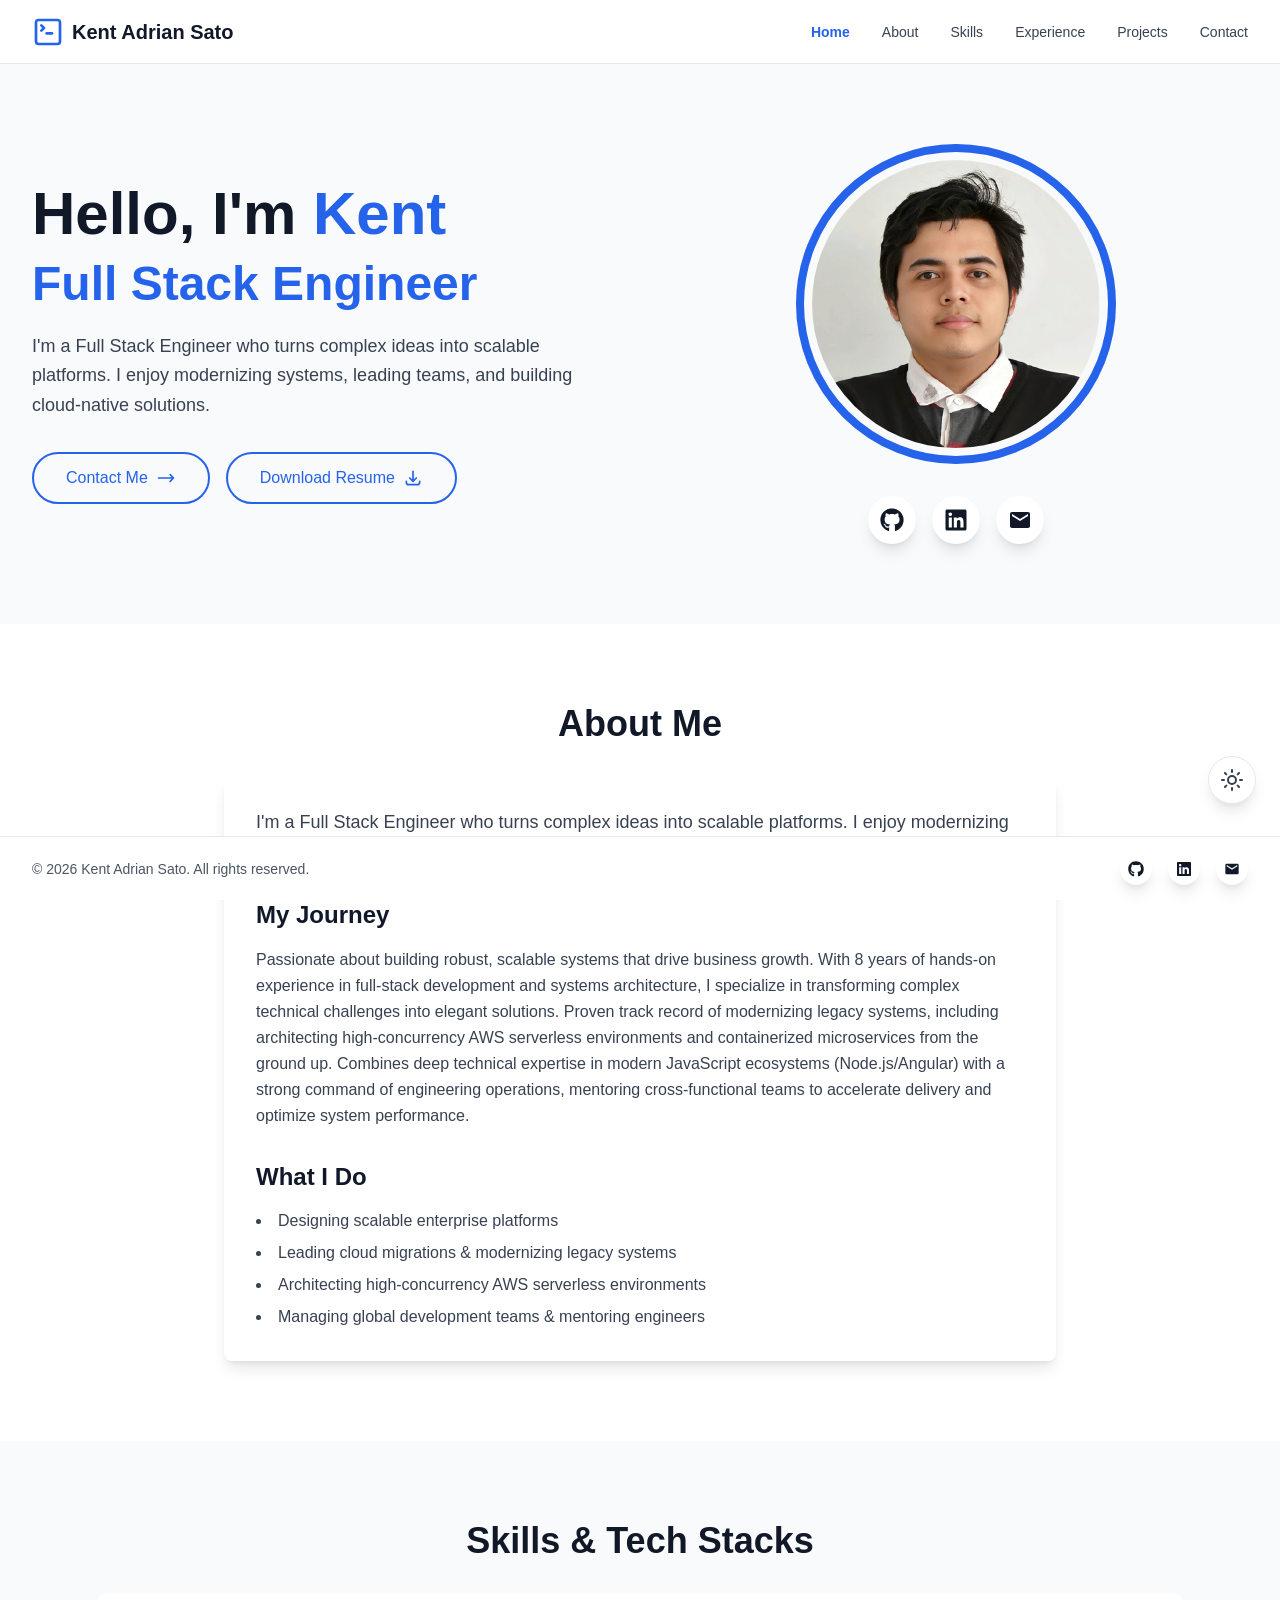
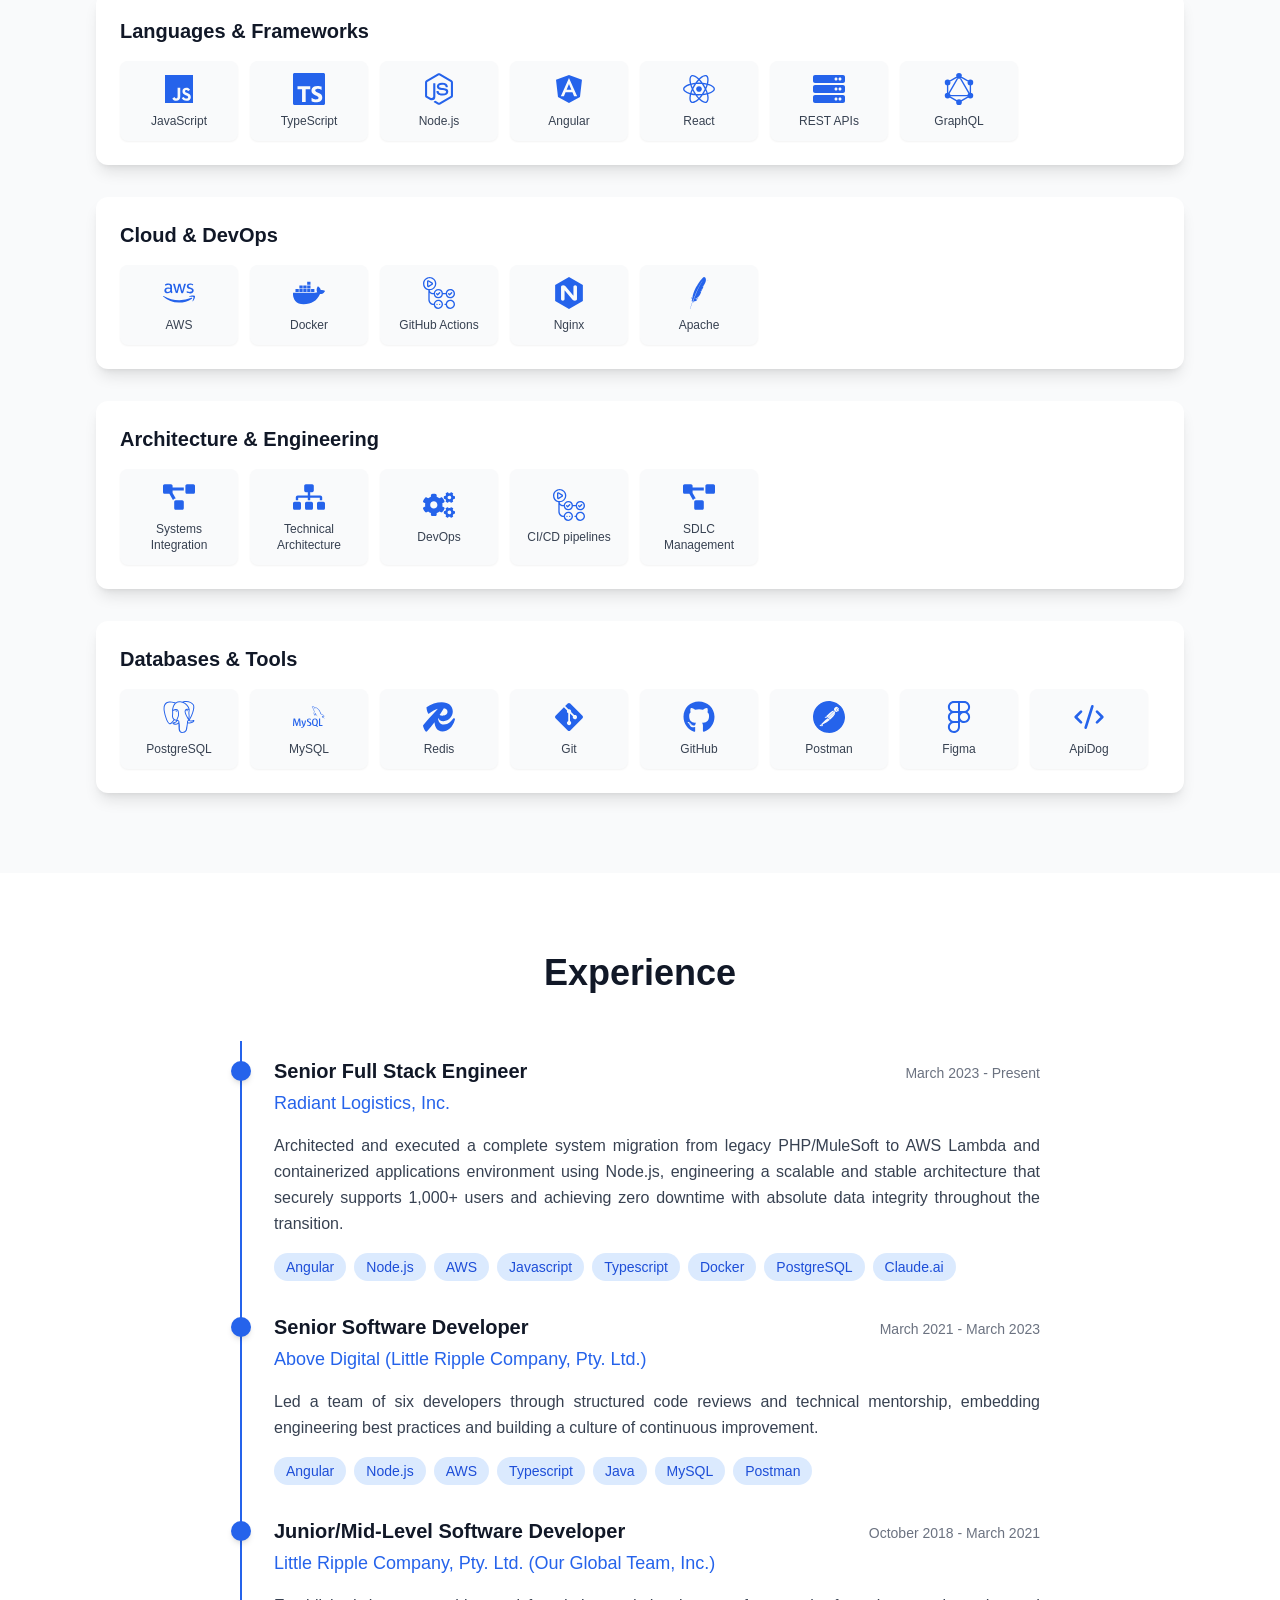
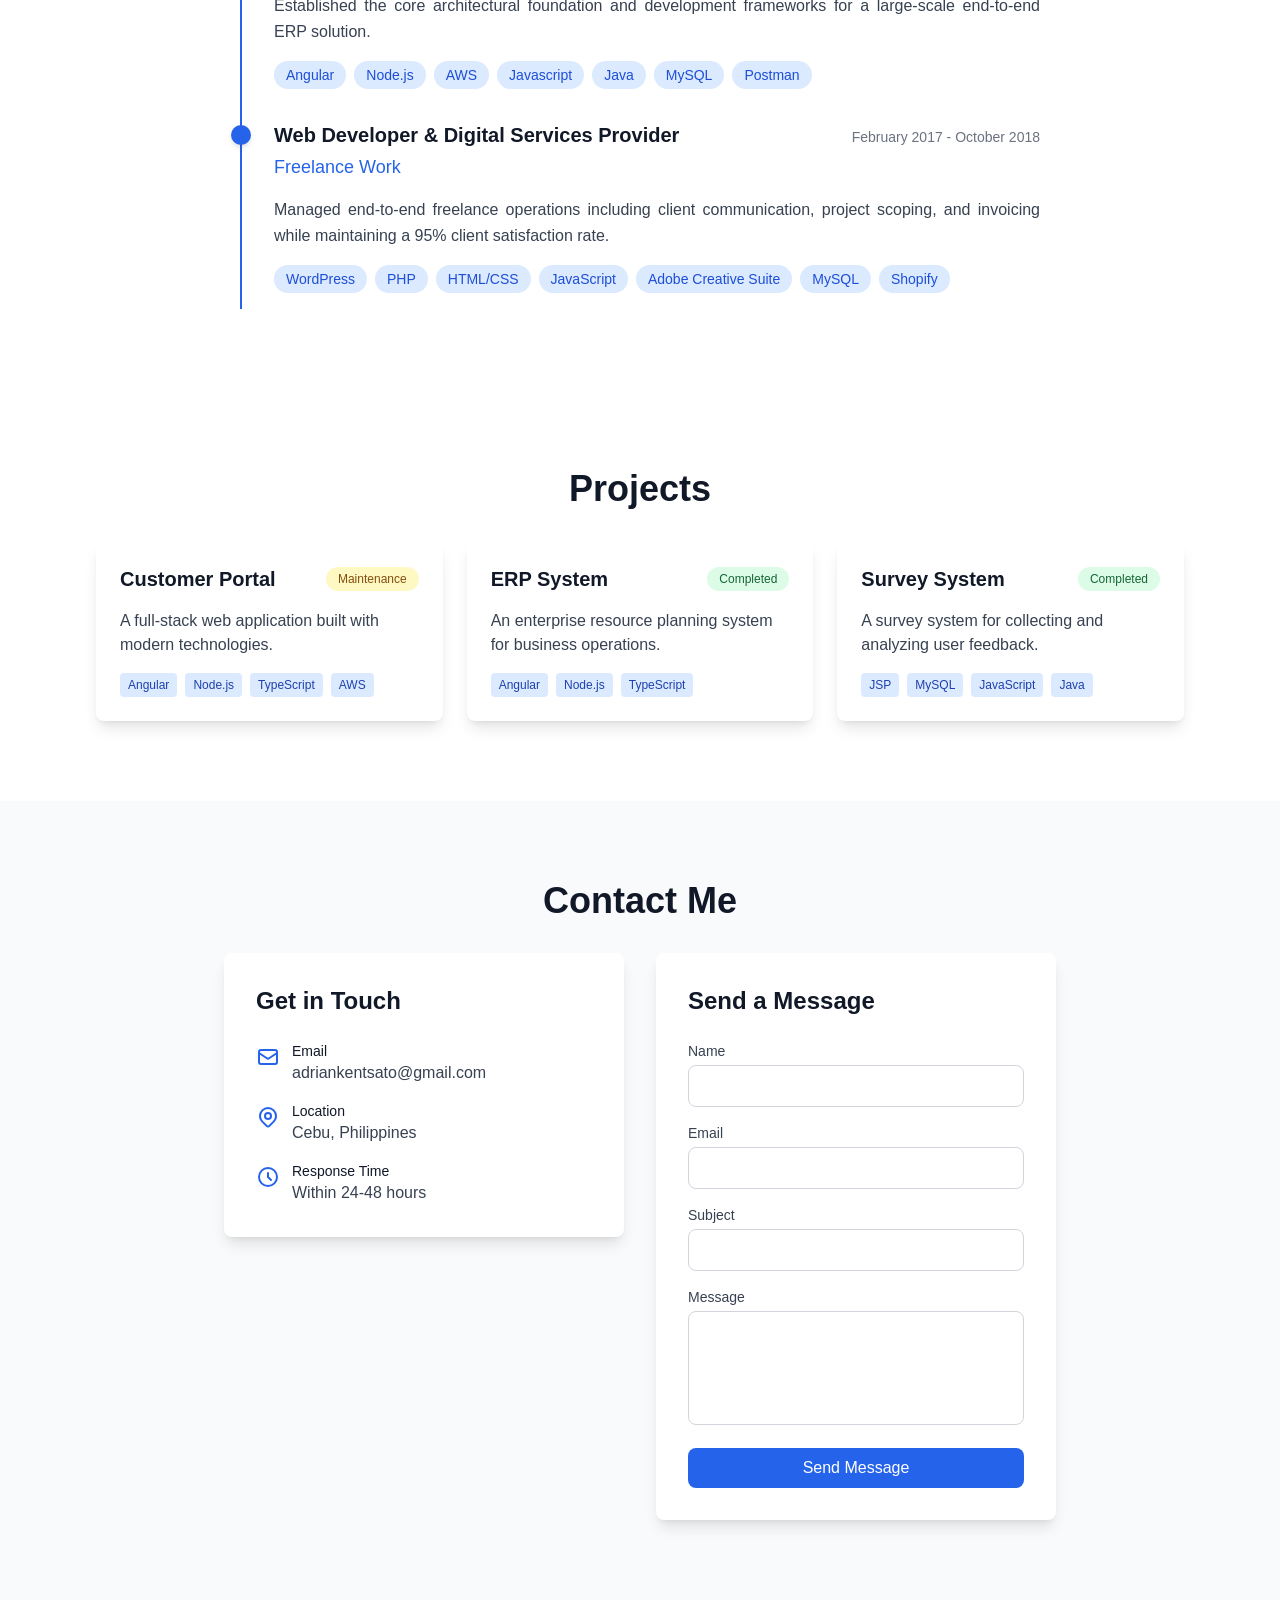
==== index.html @ b0064bf3 "new version" ====
<!DOCTYPE html><html lang="en" class="geist_a71539c9-module__T19VSG__variable geist_mono_8d43a2aa-module__8Li5zG__variable h-full antialiased"><head><meta charSet="utf-8"/><meta name="viewport" content="width=device-width, initial-scale=1"/><link rel="preload" href="/_next/static/media/797e433ab948586e-s.p.0r6juujl39pe6.woff2" as="font" crossorigin="" type="font/woff2"/><link rel="preload" href="/_next/static/media/caa3a2e1cccd8315-s.p.0wgildi0cnwt9.woff2" as="font" crossorigin="" type="font/woff2"/><link rel="preload" as="image" href="/profile-pictures/profile1.png"/><link rel="stylesheet" href="/_next/static/chunks/1p1uy2y-v1vn2.css" data-precedence="next"/><link rel="preload" as="script" fetchPriority="low" href="/_next/static/chunks/1vd3biehm0nus.js"/><script src="/_next/static/chunks/0bb4r11wys6fk.js" async=""></script><script src="/_next/static/chunks/0iec5q4ack_04.js" async=""></script><script src="/_next/static/chunks/turbopack-36m39y5-n-db-.js" async=""></script><script src="/_next/static/chunks/3slh2gzlpx_dy.js" async=""></script><script src="/_next/static/chunks/14mrh2-p_w84d.js" async=""></script><script src="/_next/static/chunks/1_680jsikuafu.js" async=""></script><meta name="next-size-adjust" content=""/><title>Kent Adrian Sato | Senior Full Stack Engineer</title><meta name="description" content="Senior Full Stack Engineer with experience in software development, cloud architecture, and team leadership."/><link rel="icon" href="/favicon.ico?favicon.2vob68tjqpejf.ico" sizes="256x256" type="image/x-icon"/><script type="text/javascript">
              (function() {
                const savedTheme = localStorage.getItem('theme');
                const systemTheme = window.matchMedia('(prefers-color-scheme: dark)').matches ? 'dark' : 'light';
                const theme = savedTheme || systemTheme;
                if (theme === 'dark') {
                  document.documentElement.classList.add('dark');
                } else {
                  document.documentElement.classList.remove('dark');
                }
              })();
            </script><script src="/_next/static/chunks/0cz1d0mv5g_q7.js" noModule=""></script></head><body class="min-h-full flex flex-col"><div hidden=""><!--$--><!--/$--></div><nav class="fixed top-0 left-0 right-0 h-16 bg-white dark:bg-gray-900 border-b border-gray-200 dark:border-gray-800 z-50"><div class="h-full max-w-7xl mx-auto px-4 sm:px-6 lg:px-8 flex items-center justify-between"><div class="flex items-center"><a class="flex items-center space-x-2" href="/"><div class="relative w-8 h-8 text-blue-600 dark:text-blue-400"><svg xmlns="http://www.w3.org/2000/svg" width="24" height="24" viewBox="0 0 24 24" fill="none" stroke="currentColor" stroke-width="2" stroke-linecap="round" stroke-linejoin="round" class="lucide lucide-square-terminal absolute inset-0 w-8 h-8 block dark:hidden" aria-hidden="true"><path d="m7 11 2-2-2-2"></path><path d="M11 13h4"></path><rect width="18" height="18" x="3" y="3" rx="2" ry="2"></rect></svg><svg xmlns="http://www.w3.org/2000/svg" width="24" height="24" viewBox="0 0 24 24" fill="none" stroke="currentColor" stroke-width="2" stroke-linecap="round" stroke-linejoin="round" class="lucide lucide-ghost absolute inset-0 w-8 h-8 hidden dark:block" aria-hidden="true"><path d="M9 10h.01"></path><path d="M15 10h.01"></path><path d="M12 2a8 8 0 0 0-8 8v12l3-3 2.5 2.5L12 19l2.5 2.5L17 19l3 3V10a8 8 0 0 0-8-8z"></path></svg></div><span class="text-xl font-bold text-gray-900 dark:text-white">Kent Adrian Sato</span></a></div><div class="hidden md:flex items-center space-x-8 ml-auto"><a href="#" class="text-sm font-medium transition-colors hover:text-blue-600 dark:hover:text-blue-400 text-blue-600 dark:text-blue-400 font-semibold">Home</a><a href="#about" class="text-sm font-medium transition-colors hover:text-blue-600 dark:hover:text-blue-400 text-gray-700 dark:text-gray-300">About</a><a href="#skills" class="text-sm font-medium transition-colors hover:text-blue-600 dark:hover:text-blue-400 text-gray-700 dark:text-gray-300">Skills</a><a href="#experience" class="text-sm font-medium transition-colors hover:text-blue-600 dark:hover:text-blue-400 text-gray-700 dark:text-gray-300">Experience</a><a href="#projects" class="text-sm font-medium transition-colors hover:text-blue-600 dark:hover:text-blue-400 text-gray-700 dark:text-gray-300">Projects</a><a href="#contact" class="text-sm font-medium transition-colors hover:text-blue-600 dark:hover:text-blue-400 text-gray-700 dark:text-gray-300">Contact</a></div></div></nav><main class="pt-16 pb-16 flex-grow"><div class="min-h-screen bg-gray-50 dark:bg-gray-900"><div class="flex items-center"><div class="max-w-7xl mx-auto px-4 sm:px-6 lg:px-8 py-20 w-full"><div class="grid grid-cols-1 lg:grid-cols-2 gap-12 items-center"><div class="transition-all ease-out transform w-full" style="transition-duration:800ms;transition-delay:100ms;opacity:0"><div class="translate-y-12"><div class="space-y-8 text-center lg:text-left"><div><h1 class="text-4xl md:text-5xl lg:text-6xl font-bold text-gray-900 dark:text-white mb-4">Hello, I&#x27;m<!-- --> <span class="text-blue-600 dark:text-blue-400">Kent</span></h1><h2 class="text-3xl md:text-4xl lg:text-5xl font-bold text-blue-600 dark:text-blue-400 mb-6">Full Stack Engineer</h2><p class="text-lg text-gray-700 dark:text-gray-300 max-w-none sm:max-w-2xl leading-relaxed mx-auto lg:mx-0">I&#x27;m a Full Stack Engineer who turns complex ideas into scalable platforms. I enjoy modernizing systems, leading teams, and building cloud-native solutions.</p></div><div class="flex flex-col sm:flex-row gap-4 justify-center lg:justify-start"><a href="#contact" class="inline-flex items-center justify-center px-8 py-3 border-2 border-blue-600 text-blue-600 dark:text-blue-400 dark:border-blue-400 rounded-full font-medium hover:bg-blue-600 hover:text-white dark:hover:bg-blue-400 dark:hover:text-gray-900 transition-all duration-200">Contact Me<svg class="ml-2 w-5 h-5" fill="none" stroke="currentColor" viewBox="0 0 24 24"><path stroke-linecap="round" stroke-linejoin="round" stroke-width="2" d="M17 8l4 4m0 0l-4 4m4-4H3"></path></svg></a><a href="/CVs/CV - Kent Adrian Sato - 2026.pdf" download="" class="inline-flex items-center justify-center px-8 py-3 border-2 border-blue-600 text-blue-600 dark:text-blue-400 dark:border-blue-400 rounded-full font-medium hover:bg-blue-600 hover:text-white dark:hover:bg-blue-400 dark:hover:text-gray-900 transition-transition-all duration-200">Download Resume<svg class="ml-2 w-5 h-5" fill="none" stroke="currentColor" viewBox="0 0 24 24"><path stroke-linecap="round" stroke-linejoin="round" stroke-width="2" d="M4 16v1a3 3 0 003 3h10a3 3 0 003-3v-1m-4-4l-4 4m0 0l-4-4m4 4V4"></path></svg></a></div></div></div></div><div class="transition-all ease-out transform w-full flex justify-center" style="transition-duration:800ms;transition-delay:300ms;opacity:0"><div class=""><div class="flex flex-col items-center space-y-8"><div class="relative"><div class="w-72 h-72 md:w-80 md:h-80 rounded-full border-8 border-blue-600 dark:border-blue-400 flex items-center justify-center bg-linear-to-br from-blue-100 to-blue-200 dark:from-blue-900 dark:to-blue-800"><div class="w-64 h-64 md:w-72 md:h-72 rounded-full overflow-hidden"><img alt="Kent Adrian Sato" loading="eager" width="288" height="288" decoding="async" data-nimg="1" class="w-full h-full object-cover" style="color:transparent" src="/profile-pictures/profile1.png"/></div></div></div><div class="flex space-x-4 flex justify-center w-72 md:w-80"><a href="https://github.com/adriankentsato" target="_blank" rel="noopener noreferrer" class="w-12 h-12 rounded-full bg-white dark:bg-gray-800 shadow-lg flex items-center justify-center hover:shadow-xl transition-shadow"><svg stroke="currentColor" fill="currentColor" stroke-width="0" viewBox="0 0 496 512" class="w-6 h-6 text-gray-900 dark:text-white" height="1em" width="1em" xmlns="http://www.w3.org/2000/svg"><path d="M165.9 397.4c0 2-2.3 3.6-5.2 3.6-3.3.3-5.6-1.3-5.6-3.6 0-2 2.3-3.6 5.2-3.6 3-.3 5.6 1.3 5.6 3.6zm-31.1-4.5c-.7 2 1.3 4.3 4.3 4.9 2.6 1 5.6 0 6.2-2s-1.3-4.3-4.3-5.2c-2.6-.7-5.5.3-6.2 2.3zm44.2-1.7c-2.9.7-4.9 2.6-4.6 4.9.3 2 2.9 3.3 5.9 2.6 2.9-.7 4.9-2.6 4.6-4.6-.3-1.9-3-3.2-5.9-2.9zM244.8 8C106.1 8 0 113.3 0 252c0 110.9 69.8 205.8 169.5 239.2 12.8 2.3 17.3-5.6 17.3-12.1 0-6.2-.3-40.4-.3-61.4 0 0-70 15-84.7-29.8 0 0-11.4-29.1-27.8-36.6 0 0-22.9-15.7 1.6-15.4 0 0 24.9 2 38.6 25.8 21.9 38.6 58.6 27.5 72.9 20.9 2.3-16 8.8-27.1 16-33.7-55.9-6.2-112.3-14.3-112.3-110.5 0-27.5 7.6-41.3 23.6-58.9-2.6-6.5-11.1-33.3 2.6-67.9 20.9-6.5 69 27 69 27 20-5.6 41.5-8.5 62.8-8.5s42.8 2.9 62.8 8.5c0 0 48.1-33.6 69-27 13.7 34.7 5.2 61.4 2.6 67.9 16 17.7 25.8 31.5 25.8 58.9 0 96.5-58.9 104.2-114.8 110.5 9.2 7.9 17 22.9 17 46.4 0 33.7-.3 75.4-.3 83.6 0 6.5 4.6 14.4 17.3 12.1C428.2 457.8 496 362.9 496 252 496 113.3 383.5 8 244.8 8zM97.2 352.9c-1.3 1-1 3.3.7 5.2 1.6 1.6 3.9 2.3 5.2 1 1.3-1 1-3.3-.7-5.2-1.6-1.6-3.9-2.3-5.2-1zm-10.8-8.1c-.7 1.3.3 2.9 2.3 3.9 1.6 1 3.6.7 4.3-.7.7-1.3-.3-2.9-2.3-3.9-2-.6-3.6-.3-4.3.7zm32.4 35.6c-1.6 1.3-1 4.3 1.3 6.2 2.3 2.3 5.2 2.6 6.5 1 1.3-1.3.7-4.3-1.3-6.2-2.2-2.3-5.2-2.6-6.5-1zm-11.4-14.7c-1.6 1-1.6 3.6 0 5.9 1.6 2.3 4.3 3.3 5.6 2.3 1.6-1.3 1.6-3.9 0-6.2-1.4-2.3-4-3.3-5.6-2z"></path></svg></a><a href="https://www.linkedin.com/in/adriankentsato" target="_blank" rel="noopener noreferrer" class="w-12 h-12 rounded-full bg-white dark:bg-gray-800 shadow-lg flex items-center justify-center hover:shadow-xl transition-shadow"><svg stroke="currentColor" fill="currentColor" stroke-width="0" viewBox="0 0 448 512" class="w-6 h-6 text-gray-900 dark:text-white" height="1em" width="1em" xmlns="http://www.w3.org/2000/svg"><path d="M416 32H31.9C14.3 32 0 46.5 0 64.3v383.4C0 465.5 14.3 480 31.9 480H416c17.6 0 32-14.5 32-32.3V64.3c0-17.8-14.4-32.3-32-32.3zM135.4 416H69V202.2h66.5V416zm-33.2-243c-21.3 0-38.5-17.3-38.5-38.5S80.9 96 102.2 96c21.2 0 38.5 17.3 38.5 38.5 0 21.3-17.2 38.5-38.5 38.5zm282.1 243h-66.4V312c0-24.8-.5-56.7-34.5-56.7-34.6 0-39.9 27-39.9 54.9V416h-66.4V202.2h63.7v29.2h.9c8.9-16.8 30.6-34.5 62.9-34.5 67.2 0 79.7 44.3 79.7 101.9V416z"></path></svg></a><a href="mailto:adriankentsato@gmail.com" target="_blank" rel="noopener noreferrer" class="w-12 h-12 rounded-full bg-white dark:bg-gray-800 shadow-lg flex items-center justify-center hover:shadow-xl transition-shadow"><svg stroke="currentColor" fill="currentColor" stroke-width="0" viewBox="0 0 24 24" class="w-6 h-6 text-gray-900 dark:text-white" height="1em" width="1em" xmlns="http://www.w3.org/2000/svg"><path fill="none" d="M0 0h24v24H0z"></path><path d="M20 4H4c-1.1 0-1.99.9-1.99 2L2 18c0 1.1.9 2 2 2h16c1.1 0 2-.9 2-2V6c0-1.1-.9-2-2-2m0 4-8 5-8-5V6l8 5 8-5z"></path></svg></a></div></div></div></div></div></div></div><section id="about" class="py-20 bg-white dark:bg-gray-800/50"><div class="max-w-4xl mx-auto px-4 sm:px-6 lg:px-8"><div class="transition-all ease-out transform " style="transition-duration:800ms;transition-delay:0ms;opacity:0"><div class="translate-y-12"><h1 class="text-4xl font-bold text-gray-900 dark:text-white mb-8 text-center">About Me</h1><div class="bg-white dark:bg-gray-800 rounded-lg shadow-lg p-8"><p class="text-lg text-gray-700 dark:text-gray-300 leading-relaxed">I&#x27;m a Full Stack Engineer who turns complex ideas into scalable platforms. I enjoy modernizing systems, leading teams, and building cloud-native solutions.</p><div class="mt-8"><h2 class="text-2xl font-semibold text-gray-900 dark:text-white mb-4">My Journey</h2><p class="text-gray-700 dark:text-gray-300 leading-relaxed">Passionate about building robust, scalable systems that drive business growth. With 8 years of hands-on experience in full-stack development and systems architecture, I specialize in transforming complex technical challenges into elegant solutions. Proven track record of modernizing legacy systems, including architecting high-concurrency AWS serverless environments and containerized microservices from the ground up. Combines deep technical expertise in modern JavaScript ecosystems (Node.js/Angular) with a strong command of engineering operations, mentoring cross-functional teams to accelerate delivery and optimize system performance.</p></div><div class="mt-8"><h2 class="text-2xl font-semibold text-gray-900 dark:text-white mb-4">What I Do</h2><ul class="list-disc list-inside text-gray-700 dark:text-gray-300 space-y-2"><li>Designing scalable enterprise platforms</li><li>Leading cloud migrations &amp; modernizing legacy systems</li><li>Architecting high-concurrency AWS serverless environments</li><li>Managing global development teams &amp; mentoring engineers</li></ul></div></div></div></div></div></section><section id="skills" class="py-20"><div class="max-w-6xl mx-auto px-4 sm:px-6 lg:px-8"><div class="transition-all ease-out transform " style="transition-duration:800ms;transition-delay:0ms;opacity:0"><div class="translate-y-12"><h1 class="text-4xl font-bold text-gray-900 dark:text-white mb-8 text-center">Skills &amp; Tech Stacks</h1></div></div><div class="space-y-8"><div class="transition-all ease-out transform " style="transition-duration:800ms;transition-delay:0ms;opacity:0"><div class="translate-y-12"><div class="bg-white dark:bg-gray-800 rounded-xl shadow-lg p-6"><h2 class="text-xl font-semibold text-gray-900 dark:text-white mb-4">Languages &amp; Frameworks</h2><div class="flex flex-wrap gap-3"><div class="w-[calc(12.5%-12px)] min-w-[100px] bg-gray-50 dark:bg-gray-700 rounded-lg shadow-sm p-3 flex flex-col items-center justify-center hover:shadow-md transition-shadow duration-300"><svg stroke="currentColor" fill="currentColor" stroke-width="0" viewBox="0 0 448 512" class="w-8 h-8 text-blue-600 dark:text-blue-400 mb-2" height="1em" width="1em" xmlns="http://www.w3.org/2000/svg"><path d="M0 32v448h448V32H0zm243.8 349.4c0 43.6-25.6 63.5-62.9 63.5-33.7 0-53.2-17.4-63.2-38.5l34.3-20.7c6.6 11.7 12.6 21.6 27.1 21.6 13.8 0 22.6-5.4 22.6-26.5V237.7h42.1v143.7zm99.6 63.5c-39.1 0-64.4-18.6-76.7-43l34.3-19.8c9 14.7 20.8 25.6 41.5 25.6 17.4 0 28.6-8.7 28.6-20.8 0-14.4-11.4-19.5-30.7-28l-10.5-4.5c-30.4-12.9-50.5-29.2-50.5-63.5 0-31.6 24.1-55.6 61.6-55.6 26.8 0 46 9.3 59.8 33.7L368 290c-7.2-12.9-15-18-27.1-18-12.3 0-20.1 7.8-20.1 18 0 12.6 7.8 17.7 25.9 25.6l10.5 4.5c35.8 15.3 55.9 31 55.9 66.2 0 37.8-29.8 58.6-69.7 58.6z"></path></svg><span class="text-xs font-medium text-gray-700 dark:text-gray-300 text-center">JavaScript</span></div><div class="w-[calc(12.5%-12px)] min-w-[100px] bg-gray-50 dark:bg-gray-700 rounded-lg shadow-sm p-3 flex flex-col items-center justify-center hover:shadow-md transition-shadow duration-300"><svg stroke="currentColor" fill="currentColor" stroke-width="0" role="img" viewBox="0 0 24 24" class="w-8 h-8 text-blue-600 dark:text-blue-400 mb-2" height="1em" width="1em" xmlns="http://www.w3.org/2000/svg"><path d="M1.125 0C.502 0 0 .502 0 1.125v21.75C0 23.498.502 24 1.125 24h21.75c.623 0 1.125-.502 1.125-1.125V1.125C24 .502 23.498 0 22.875 0zm17.363 9.75c.612 0 1.154.037 1.627.111a6.38 6.38 0 0 1 1.306.34v2.458a3.95 3.95 0 0 0-.643-.361 5.093 5.093 0 0 0-.717-.26 5.453 5.453 0 0 0-1.426-.2c-.3 0-.573.028-.819.086a2.1 2.1 0 0 0-.623.242c-.17.104-.3.229-.393.374a.888.888 0 0 0-.14.49c0 .196.053.373.156.529.104.156.252.304.443.444s.423.276.696.41c.273.135.582.274.926.416.47.197.892.407 1.266.628.374.222.695.473.963.753.268.279.472.598.614.957.142.359.214.776.214 1.253 0 .657-.125 1.21-.373 1.656a3.033 3.033 0 0 1-1.012 1.085 4.38 4.38 0 0 1-1.487.596c-.566.12-1.163.18-1.79.18a9.916 9.916 0 0 1-1.84-.164 5.544 5.544 0 0 1-1.512-.493v-2.63a5.033 5.033 0 0 0 3.237 1.2c.333 0 .624-.03.872-.09.249-.06.456-.144.623-.25.166-.108.29-.234.373-.38a1.023 1.023 0 0 0-.074-1.089 2.12 2.12 0 0 0-.537-.5 5.597 5.597 0 0 0-.807-.444 27.72 27.72 0 0 0-1.007-.436c-.918-.383-1.602-.852-2.053-1.405-.45-.553-.676-1.222-.676-2.005 0-.614.123-1.141.369-1.582.246-.441.58-.804 1.004-1.089a4.494 4.494 0 0 1 1.47-.629 7.536 7.536 0 0 1 1.77-.201zm-15.113.188h9.563v2.166H9.506v9.646H6.789v-9.646H3.375z"></path></svg><span class="text-xs font-medium text-gray-700 dark:text-gray-300 text-center">TypeScript</span></div><div class="w-[calc(12.5%-12px)] min-w-[100px] bg-gray-50 dark:bg-gray-700 rounded-lg shadow-sm p-3 flex flex-col items-center justify-center hover:shadow-md transition-shadow duration-300"><svg stroke="currentColor" fill="currentColor" stroke-width="0" viewBox="0 0 448 512" class="w-8 h-8 text-blue-600 dark:text-blue-400 mb-2" height="1em" width="1em" xmlns="http://www.w3.org/2000/svg"><path d="M224 508c-6.7 0-13.5-1.8-19.4-5.2l-61.7-36.5c-9.2-5.2-4.7-7-1.7-8 12.3-4.3 14.8-5.2 27.9-12.7 1.4-.8 3.2-.5 4.6.4l47.4 28.1c1.7 1 4.1 1 5.7 0l184.7-106.6c1.7-1 2.8-3 2.8-5V149.3c0-2.1-1.1-4-2.9-5.1L226.8 37.7c-1.7-1-4-1-5.7 0L36.6 144.3c-1.8 1-2.9 3-2.9 5.1v213.1c0 2 1.1 4 2.9 4.9l50.6 29.2c27.5 13.7 44.3-2.4 44.3-18.7V167.5c0-3 2.4-5.3 5.4-5.3h23.4c2.9 0 5.4 2.3 5.4 5.3V378c0 36.6-20 57.6-54.7 57.6-10.7 0-19.1 0-42.5-11.6l-48.4-27.9C8.1 389.2.7 376.3.7 362.4V149.3c0-13.8 7.4-26.8 19.4-33.7L204.6 9c11.7-6.6 27.2-6.6 38.8 0l184.7 106.7c12 6.9 19.4 19.8 19.4 33.7v213.1c0 13.8-7.4 26.7-19.4 33.7L243.4 502.8c-5.9 3.4-12.6 5.2-19.4 5.2zm149.1-210.1c0-39.9-27-50.5-83.7-58-57.4-7.6-63.2-11.5-63.2-24.9 0-11.1 4.9-25.9 47.4-25.9 37.9 0 51.9 8.2 57.7 33.8.5 2.4 2.7 4.2 5.2 4.2h24c1.5 0 2.9-.6 3.9-1.7s1.5-2.6 1.4-4.1c-3.7-44.1-33-64.6-92.2-64.6-52.7 0-84.1 22.2-84.1 59.5 0 40.4 31.3 51.6 81.8 56.6 60.5 5.9 65.2 14.8 65.2 26.7 0 20.6-16.6 29.4-55.5 29.4-48.9 0-59.6-12.3-63.2-36.6-.4-2.6-2.6-4.5-5.3-4.5h-23.9c-3 0-5.3 2.4-5.3 5.3 0 31.1 16.9 68.2 97.8 68.2 58.4-.1 92-23.2 92-63.4z"></path></svg><span class="text-xs font-medium text-gray-700 dark:text-gray-300 text-center">Node.js</span></div><div class="w-[calc(12.5%-12px)] min-w-[100px] bg-gray-50 dark:bg-gray-700 rounded-lg shadow-sm p-3 flex flex-col items-center justify-center hover:shadow-md transition-shadow duration-300"><svg stroke="currentColor" fill="currentColor" stroke-width="0" viewBox="0 0 448 512" class="w-8 h-8 text-blue-600 dark:text-blue-400 mb-2" height="1em" width="1em" xmlns="http://www.w3.org/2000/svg"><path d="M185.7 268.1h76.2l-38.1-91.6-38.1 91.6zM223.8 32L16 106.4l31.8 275.7 176 97.9 176-97.9 31.8-275.7zM354 373.8h-48.6l-26.2-65.4H168.6l-26.2 65.4H93.7L223.8 81.5z"></path></svg><span class="text-xs font-medium text-gray-700 dark:text-gray-300 text-center">Angular</span></div><div class="w-[calc(12.5%-12px)] min-w-[100px] bg-gray-50 dark:bg-gray-700 rounded-lg shadow-sm p-3 flex flex-col items-center justify-center hover:shadow-md transition-shadow duration-300"><svg stroke="currentColor" fill="currentColor" stroke-width="0" viewBox="0 0 512 512" class="w-8 h-8 text-blue-600 dark:text-blue-400 mb-2" height="1em" width="1em" xmlns="http://www.w3.org/2000/svg"><path d="M418.2 177.2c-5.4-1.8-10.8-3.5-16.2-5.1.9-3.7 1.7-7.4 2.5-11.1 12.3-59.6 4.2-107.5-23.1-123.3-26.3-15.1-69.2.6-112.6 38.4-4.3 3.7-8.5 7.6-12.5 11.5-2.7-2.6-5.5-5.2-8.3-7.7-45.5-40.4-91.1-57.4-118.4-41.5-26.2 15.2-34 60.3-23 116.7 1.1 5.6 2.3 11.1 3.7 16.7-6.4 1.8-12.7 3.8-18.6 5.9C38.3 196.2 0 225.4 0 255.6c0 31.2 40.8 62.5 96.3 81.5 4.5 1.5 9 3 13.6 4.3-1.5 6-2.8 11.9-4 18-10.5 55.5-2.3 99.5 23.9 114.6 27 15.6 72.4-.4 116.6-39.1 3.5-3.1 7-6.3 10.5-9.7 4.4 4.3 9 8.4 13.6 12.4 42.8 36.8 85.1 51.7 111.2 36.6 27-15.6 35.8-62.9 24.4-120.5-.9-4.4-1.9-8.9-3-13.5 3.2-.9 6.3-1.9 9.4-2.9 57.7-19.1 99.5-50 99.5-81.7 0-30.3-39.4-59.7-93.8-78.4zM282.9 92.3c37.2-32.4 71.9-45.1 87.7-36 16.9 9.7 23.4 48.9 12.8 100.4-.7 3.4-1.4 6.7-2.3 10-22.2-5-44.7-8.6-67.3-10.6-13-18.6-27.2-36.4-42.6-53.1 3.9-3.7 7.7-7.2 11.7-10.7zM167.2 307.5c5.1 8.7 10.3 17.4 15.8 25.9-15.6-1.7-31.1-4.2-46.4-7.5 4.4-14.4 9.9-29.3 16.3-44.5 4.6 8.8 9.3 17.5 14.3 26.1zm-30.3-120.3c14.4-3.2 29.7-5.8 45.6-7.8-5.3 8.3-10.5 16.8-15.4 25.4-4.9 8.5-9.7 17.2-14.2 26-6.3-14.9-11.6-29.5-16-43.6zm27.4 68.9c6.6-13.8 13.8-27.3 21.4-40.6s15.8-26.2 24.4-38.9c15-1.1 30.3-1.7 45.9-1.7s31 .6 45.9 1.7c8.5 12.6 16.6 25.5 24.3 38.7s14.9 26.7 21.7 40.4c-6.7 13.8-13.9 27.4-21.6 40.8-7.6 13.3-15.7 26.2-24.2 39-14.9 1.1-30.4 1.6-46.1 1.6s-30.9-.5-45.6-1.4c-8.7-12.7-16.9-25.7-24.6-39s-14.8-26.8-21.5-40.6zm180.6 51.2c5.1-8.8 9.9-17.7 14.6-26.7 6.4 14.5 12 29.2 16.9 44.3-15.5 3.5-31.2 6.2-47 8 5.4-8.4 10.5-17 15.5-25.6zm14.4-76.5c-4.7-8.8-9.5-17.6-14.5-26.2-4.9-8.5-10-16.9-15.3-25.2 16.1 2 31.5 4.7 45.9 8-4.6 14.8-10 29.2-16.1 43.4zM256.2 118.3c10.5 11.4 20.4 23.4 29.6 35.8-19.8-.9-39.7-.9-59.5 0 9.8-12.9 19.9-24.9 29.9-35.8zM140.2 57c16.8-9.8 54.1 4.2 93.4 39 2.5 2.2 5 4.6 7.6 7-15.5 16.7-29.8 34.5-42.9 53.1-22.6 2-45 5.5-67.2 10.4-1.3-5.1-2.4-10.3-3.5-15.5-9.4-48.4-3.2-84.9 12.6-94zm-24.5 263.6c-4.2-1.2-8.3-2.5-12.4-3.9-21.3-6.7-45.5-17.3-63-31.2-10.1-7-16.9-17.8-18.8-29.9 0-18.3 31.6-41.7 77.2-57.6 5.7-2 11.5-3.8 17.3-5.5 6.8 21.7 15 43 24.5 63.6-9.6 20.9-17.9 42.5-24.8 64.5zm116.6 98c-16.5 15.1-35.6 27.1-56.4 35.3-11.1 5.3-23.9 5.8-35.3 1.3-15.9-9.2-22.5-44.5-13.5-92 1.1-5.6 2.3-11.2 3.7-16.7 22.4 4.8 45 8.1 67.9 9.8 13.2 18.7 27.7 36.6 43.2 53.4-3.2 3.1-6.4 6.1-9.6 8.9zm24.5-24.3c-10.2-11-20.4-23.2-30.3-36.3 9.6.4 19.5.6 29.5.6 10.3 0 20.4-.2 30.4-.7-9.2 12.7-19.1 24.8-29.6 36.4zm130.7 30c-.9 12.2-6.9 23.6-16.5 31.3-15.9 9.2-49.8-2.8-86.4-34.2-4.2-3.6-8.4-7.5-12.7-11.5 15.3-16.9 29.4-34.8 42.2-53.6 22.9-1.9 45.7-5.4 68.2-10.5 1 4.1 1.9 8.2 2.7 12.2 4.9 21.6 5.7 44.1 2.5 66.3zm18.2-107.5c-2.8.9-5.6 1.8-8.5 2.6-7-21.8-15.6-43.1-25.5-63.8 9.6-20.4 17.7-41.4 24.5-62.9 5.2 1.5 10.2 3.1 15 4.7 46.6 16 79.3 39.8 79.3 58 0 19.6-34.9 44.9-84.8 61.4zm-149.7-15c25.3 0 45.8-20.5 45.8-45.8s-20.5-45.8-45.8-45.8c-25.3 0-45.8 20.5-45.8 45.8s20.5 45.8 45.8 45.8z"></path></svg><span class="text-xs font-medium text-gray-700 dark:text-gray-300 text-center">React</span></div><div class="w-[calc(12.5%-12px)] min-w-[100px] bg-gray-50 dark:bg-gray-700 rounded-lg shadow-sm p-3 flex flex-col items-center justify-center hover:shadow-md transition-shadow duration-300"><svg stroke="currentColor" fill="currentColor" stroke-width="0" viewBox="0 0 512 512" class="w-8 h-8 text-blue-600 dark:text-blue-400 mb-2" height="1em" width="1em" xmlns="http://www.w3.org/2000/svg"><path d="M480 160H32c-17.673 0-32-14.327-32-32V64c0-17.673 14.327-32 32-32h448c17.673 0 32 14.327 32 32v64c0 17.673-14.327 32-32 32zm-48-88c-13.255 0-24 10.745-24 24s10.745 24 24 24 24-10.745 24-24-10.745-24-24-24zm-64 0c-13.255 0-24 10.745-24 24s10.745 24 24 24 24-10.745 24-24-10.745-24-24-24zm112 248H32c-17.673 0-32-14.327-32-32v-64c0-17.673 14.327-32 32-32h448c17.673 0 32 14.327 32 32v64c0 17.673-14.327 32-32 32zm-48-88c-13.255 0-24 10.745-24 24s10.745 24 24 24 24-10.745 24-24-10.745-24-24-24zm-64 0c-13.255 0-24 10.745-24 24s10.745 24 24 24 24-10.745 24-24-10.745-24-24-24zm112 248H32c-17.673 0-32-14.327-32-32v-64c0-17.673 14.327-32 32-32h448c17.673 0 32 14.327 32 32v64c0 17.673-14.327 32-32 32zm-48-88c-13.255 0-24 10.745-24 24s10.745 24 24 24 24-10.745 24-24-10.745-24-24-24zm-64 0c-13.255 0-24 10.745-24 24s10.745 24 24 24 24-10.745 24-24-10.745-24-24-24z"></path></svg><span class="text-xs font-medium text-gray-700 dark:text-gray-300 text-center">REST APIs</span></div><div class="w-[calc(12.5%-12px)] min-w-[100px] bg-gray-50 dark:bg-gray-700 rounded-lg shadow-sm p-3 flex flex-col items-center justify-center hover:shadow-md transition-shadow duration-300"><svg stroke="currentColor" fill="currentColor" stroke-width="0" role="img" viewBox="0 0 24 24" class="w-8 h-8 text-blue-600 dark:text-blue-400 mb-2" height="1em" width="1em" xmlns="http://www.w3.org/2000/svg"><path d="M12.002 0a2.138 2.138 0 1 0 0 4.277 2.138 2.138 0 1 0 0-4.277zm8.54 4.931a2.138 2.138 0 1 0 0 4.277 2.138 2.138 0 1 0 0-4.277zm0 9.862a2.138 2.138 0 1 0 0 4.277 2.138 2.138 0 1 0 0-4.277zm-8.54 4.931a2.138 2.138 0 1 0 0 4.276 2.138 2.138 0 1 0 0-4.276zm-8.542-4.93a2.138 2.138 0 1 0 0 4.276 2.138 2.138 0 1 0 0-4.277zm0-9.863a2.138 2.138 0 1 0 0 4.277 2.138 2.138 0 1 0 0-4.277zm8.542-3.378L2.953 6.777v10.448l9.049 5.224 9.047-5.224V6.777zm0 1.601 7.66 13.27H4.34zm-1.387.371L3.97 15.037V7.363zm2.774 0 6.646 3.838v7.674zM5.355 17.44h13.293l-6.646 3.836z"></path></svg><span class="text-xs font-medium text-gray-700 dark:text-gray-300 text-center">GraphQL</span></div></div></div></div></div><div class="transition-all ease-out transform " style="transition-duration:800ms;transition-delay:150ms;opacity:0"><div class="translate-y-12"><div class="bg-white dark:bg-gray-800 rounded-xl shadow-lg p-6"><h2 class="text-xl font-semibold text-gray-900 dark:text-white mb-4">Cloud &amp; DevOps</h2><div class="flex flex-wrap gap-3"><div class="w-[calc(12.5%-12px)] min-w-[100px] bg-gray-50 dark:bg-gray-700 rounded-lg shadow-sm p-3 flex flex-col items-center justify-center hover:shadow-md transition-shadow duration-300"><svg stroke="currentColor" fill="currentColor" stroke-width="0" viewBox="0 0 640 512" class="w-8 h-8 text-blue-600 dark:text-blue-400 mb-2" height="1em" width="1em" xmlns="http://www.w3.org/2000/svg"><path d="M180.41 203.01c-.72 22.65 10.6 32.68 10.88 39.05a8.164 8.164 0 0 1-4.1 6.27l-12.8 8.96a10.66 10.66 0 0 1-5.63 1.92c-.43-.02-8.19 1.83-20.48-25.61a78.608 78.608 0 0 1-62.61 29.45c-16.28.89-60.4-9.24-58.13-56.21-1.59-38.28 34.06-62.06 70.93-60.05 7.1.02 21.6.37 46.99 6.27v-15.62c2.69-26.46-14.7-46.99-44.81-43.91-2.4.01-19.4-.5-45.84 10.11-7.36 3.38-8.3 2.82-10.75 2.82-7.41 0-4.36-21.48-2.94-24.2 5.21-6.4 35.86-18.35 65.94-18.18a76.857 76.857 0 0 1 55.69 17.28 70.285 70.285 0 0 1 17.67 52.36l-.01 69.29zM93.99 235.4c32.43-.47 46.16-19.97 49.29-30.47 2.46-10.05 2.05-16.41 2.05-27.4-9.67-2.32-23.59-4.85-39.56-4.87-15.15-1.14-42.82 5.63-41.74 32.26-1.24 16.79 11.12 31.4 29.96 30.48zm170.92 23.05c-7.86.72-11.52-4.86-12.68-10.37l-49.8-164.65c-.97-2.78-1.61-5.65-1.92-8.58a4.61 4.61 0 0 1 3.86-5.25c.24-.04-2.13 0 22.25 0 8.78-.88 11.64 6.03 12.55 10.37l35.72 140.83 33.16-140.83c.53-3.22 2.94-11.07 12.8-10.24h17.16c2.17-.18 11.11-.5 12.68 10.37l33.42 142.63L420.98 80.1c.48-2.18 2.72-11.37 12.68-10.37h19.72c.85-.13 6.15-.81 5.25 8.58-.43 1.85 3.41-10.66-52.75 169.9-1.15 5.51-4.82 11.09-12.68 10.37h-18.69c-10.94 1.15-12.51-9.66-12.68-10.75L328.67 110.7l-32.78 136.99c-.16 1.09-1.73 11.9-12.68 10.75h-18.3zm273.48 5.63c-5.88.01-33.92-.3-57.36-12.29a12.802 12.802 0 0 1-7.81-11.91v-10.75c0-8.45 6.2-6.9 8.83-5.89 10.04 4.06 16.48 7.14 28.81 9.6 36.65 7.53 52.77-2.3 56.72-4.48 13.15-7.81 14.19-25.68 5.25-34.95-10.48-8.79-15.48-9.12-53.13-21-4.64-1.29-43.7-13.61-43.79-52.36-.61-28.24 25.05-56.18 69.52-55.95 12.67-.01 46.43 4.13 55.57 15.62 1.35 2.09 2.02 4.55 1.92 7.04v10.11c0 4.44-1.62 6.66-4.87 6.66-7.71-.86-21.39-11.17-49.16-10.75-6.89-.36-39.89.91-38.41 24.97-.43 18.96 26.61 26.07 29.7 26.89 36.46 10.97 48.65 12.79 63.12 29.58 17.14 22.25 7.9 48.3 4.35 55.44-19.08 37.49-68.42 34.44-69.26 34.42zm40.2 104.86c-70.03 51.72-171.69 79.25-258.49 79.25A469.127 469.127 0 0 1 2.83 327.46c-6.53-5.89-.77-13.96 7.17-9.47a637.37 637.37 0 0 0 316.88 84.12 630.22 630.22 0 0 0 241.59-49.55c11.78-5 21.77 7.8 10.12 16.38zm29.19-33.29c-8.96-11.52-59.28-5.38-81.81-2.69-6.79.77-7.94-5.12-1.79-9.47 40.07-28.17 105.88-20.1 113.44-10.63 7.55 9.47-2.05 75.41-39.56 106.91-5.76 4.87-11.27 2.3-8.71-4.1 8.44-21.25 27.39-68.49 18.43-80.02z"></path></svg><span class="text-xs font-medium text-gray-700 dark:text-gray-300 text-center">AWS</span></div><div class="w-[calc(12.5%-12px)] min-w-[100px] bg-gray-50 dark:bg-gray-700 rounded-lg shadow-sm p-3 flex flex-col items-center justify-center hover:shadow-md transition-shadow duration-300"><svg stroke="currentColor" fill="currentColor" stroke-width="0" viewBox="0 0 640 512" class="w-8 h-8 text-blue-600 dark:text-blue-400 mb-2" height="1em" width="1em" xmlns="http://www.w3.org/2000/svg"><path d="M349.9 236.3h-66.1v-59.4h66.1v59.4zm0-204.3h-66.1v60.7h66.1V32zm78.2 144.8H362v59.4h66.1v-59.4zm-156.3-72.1h-66.1v60.1h66.1v-60.1zm78.1 0h-66.1v60.1h66.1v-60.1zm276.8 100c-14.4-9.7-47.6-13.2-73.1-8.4-3.3-24-16.7-44.9-41.1-63.7l-14-9.3-9.3 14c-18.4 27.8-23.4 73.6-3.7 103.8-8.7 4.7-25.8 11.1-48.4 10.7H2.4c-8.7 50.8 5.8 116.8 44 162.1 37.1 43.9 92.7 66.2 165.4 66.2 157.4 0 273.9-72.5 328.4-204.2 21.4.4 67.6.1 91.3-45.2 1.5-2.5 6.6-13.2 8.5-17.1l-13.3-8.9zm-511.1-27.9h-66v59.4h66.1v-59.4zm78.1 0h-66.1v59.4h66.1v-59.4zm78.1 0h-66.1v59.4h66.1v-59.4zm-78.1-72.1h-66.1v60.1h66.1v-60.1z"></path></svg><span class="text-xs font-medium text-gray-700 dark:text-gray-300 text-center">Docker</span></div><div class="w-[calc(12.5%-12px)] min-w-[100px] bg-gray-50 dark:bg-gray-700 rounded-lg shadow-sm p-3 flex flex-col items-center justify-center hover:shadow-md transition-shadow duration-300"><svg stroke="currentColor" fill="currentColor" stroke-width="0" role="img" viewBox="0 0 24 24" class="w-8 h-8 text-blue-600 dark:text-blue-400 mb-2" height="1em" width="1em" xmlns="http://www.w3.org/2000/svg"><path d="M10.984 13.836a.5.5 0 0 1-.353-.146l-.745-.743a.5.5 0 1 1 .706-.708l.392.391 1.181-1.18a.5.5 0 0 1 .708.707l-1.535 1.533a.504.504 0 0 1-.354.146zm9.353-.147l1.534-1.532a.5.5 0 0 0-.707-.707l-1.181 1.18-.392-.391a.5.5 0 1 0-.706.708l.746.743a.497.497 0 0 0 .706-.001zM4.527 7.452l2.557-1.585A1 1 0 0 0 7.09 4.17L4.533 2.56A1 1 0 0 0 3 3.406v3.196a1.001 1.001 0 0 0 1.527.85zm2.03-2.436L4 6.602V3.406l2.557 1.61zM24 12.5c0 1.93-1.57 3.5-3.5 3.5a3.503 3.503 0 0 1-3.46-3h-2.08a3.503 3.503 0 0 1-3.46 3 3.502 3.502 0 0 1-3.46-3h-.558c-.972 0-1.85-.399-2.482-1.042V17c0 1.654 1.346 3 3 3h.04c.244-1.693 1.7-3 3.46-3 1.93 0 3.5 1.57 3.5 3.5S13.43 24 11.5 24a3.502 3.502 0 0 1-3.46-3H8c-2.206 0-4-1.794-4-4V9.899A5.008 5.008 0 0 1 0 5c0-2.757 2.243-5 5-5s5 2.243 5 5a5.005 5.005 0 0 1-4.952 4.998A2.482 2.482 0 0 0 7.482 12h.558c.244-1.693 1.7-3 3.46-3a3.502 3.502 0 0 1 3.46 3h2.08a3.503 3.503 0 0 1 3.46-3c1.93 0 3.5 1.57 3.5 3.5zm-15 8c0 1.378 1.122 2.5 2.5 2.5s2.5-1.122 2.5-2.5-1.122-2.5-2.5-2.5S9 19.122 9 20.5zM5 9c2.206 0 4-1.794 4-4S7.206 1 5 1 1 2.794 1 5s1.794 4 4 4zm9 3.5c0-1.378-1.122-2.5-2.5-2.5S9 11.122 9 12.5s1.122 2.5 2.5 2.5 2.5-1.122 2.5-2.5zm9 0c0-1.378-1.122-2.5-2.5-2.5S18 11.122 18 12.5s1.122 2.5 2.5 2.5 2.5-1.122 2.5-2.5zm-13 8a.5.5 0 1 0 1 0 .5.5 0 0 0-1 0zm2 0a.5.5 0 1 0 1 0 .5.5 0 0 0-1 0zm12 0c0 1.93-1.57 3.5-3.5 3.5a3.503 3.503 0 0 1-3.46-3.002c-.007.001-.013.005-.021.005l-.506.017h-.017a.5.5 0 0 1-.016-.999l.506-.017c.018-.002.035.006.052.007A3.503 3.503 0 0 1 20.5 17c1.93 0 3.5 1.57 3.5 3.5zm-1 0c0-1.378-1.122-2.5-2.5-2.5S18 19.122 18 20.5s1.122 2.5 2.5 2.5 2.5-1.122 2.5-2.5z"></path></svg><span class="text-xs font-medium text-gray-700 dark:text-gray-300 text-center">GitHub Actions</span></div><div class="w-[calc(12.5%-12px)] min-w-[100px] bg-gray-50 dark:bg-gray-700 rounded-lg shadow-sm p-3 flex flex-col items-center justify-center hover:shadow-md transition-shadow duration-300"><svg stroke="currentColor" fill="currentColor" stroke-width="0" role="img" viewBox="0 0 24 24" class="w-8 h-8 text-blue-600 dark:text-blue-400 mb-2" height="1em" width="1em" xmlns="http://www.w3.org/2000/svg"><path d="M12 0L1.605 6v12L12 24l10.395-6V6L12 0zm6 16.59c0 .705-.646 1.29-1.529 1.29-.631 0-1.351-.255-1.801-.81l-6-7.141v6.66c0 .721-.57 1.29-1.274 1.29H7.32c-.721 0-1.29-.6-1.29-1.29V7.41c0-.705.63-1.29 1.5-1.29.646 0 1.38.255 1.83.81l5.97 7.141V7.41c0-.721.6-1.29 1.29-1.29h.075c.72 0 1.29.6 1.29 1.29v9.18H18z"></path></svg><span class="text-xs font-medium text-gray-700 dark:text-gray-300 text-center">Nginx</span></div><div class="w-[calc(12.5%-12px)] min-w-[100px] bg-gray-50 dark:bg-gray-700 rounded-lg shadow-sm p-3 flex flex-col items-center justify-center hover:shadow-md transition-shadow duration-300"><svg stroke="currentColor" fill="currentColor" stroke-width="0" role="img" viewBox="0 0 24 24" class="w-8 h-8 text-blue-600 dark:text-blue-400 mb-2" height="1em" width="1em" xmlns="http://www.w3.org/2000/svg"><path d="M17.805 2.197v.066h.156v.44h.072v-.44h.156v-.066zm.9 0l-.175.353-.172-.353h-.087v.506h.067V2.3l.172.35h.045l.172-.35v.404h.066v-.506zm-4.257 1c-.204.31-.424.66-.66 1.06l-.04.062a44.457 44.457 0 00-1.265 2.29c-.187.36-.38.742-.577 1.146l2.267-.25c.66-.302.955-.578 1.242-.976a15.5 15.5 0 00.23-.342c.23-.363.46-.763.663-1.16.197-.386.37-.767.505-1.11.083-.22.15-.422.198-.6.042-.158.074-.307.1-.45-.884.15-1.965.295-2.668.33zM11.894 7.78l-.077.16c-.078.16-.157.32-.236.488-.086.18-.172.364-.26.552l-.132.287a75.265 75.265 0 00-1.427 3.3c-.163.397-.327.807-.493 1.23-.15.38-.297.765-.45 1.164l-.02.06c-.15.396-.3.802-.453 1.22l-.01.027.72-.08a.213.213 0 01-.042-.006c.863-.106 2.01-.75 2.75-1.547.342-.367.652-.8.94-1.306.213-.377.413-.795.604-1.258.168-.405.328-.843.48-1.318-.196.105-.423.18-.673.235a2.184 2.184 0 01-.273.046c.806-.31 1.314-.905 1.683-1.64a2.816 2.816 0 01-.968.428c-.06.012-.116.022-.174.03l-.043.006h.002c.278-.118.514-.248.718-.403a2.571 2.571 0 00.637-.698l.063-.104.077-.154a8.107 8.107 0 00.367-.85l.03-.088a3.04 3.04 0 00.123-.463.733.733 0 01-.094.065c-.243.145-.66.277-.996.34l.663-.074-.664.073h-.017l-.1.017c.006-.003.01-.006.017-.008l-2.265.25-.013.022zM8.27 16.45c-.117.323-.236.654-.355.992l-.005.015c-.016.046-.032.094-.05.142-.08.227-.15.432-.31.9.264.12.475.435.675.793a1.44 1.44 0 00-.466-.99c1.293.06 2.41-.27 2.99-1.217.05-.084.096-.173.14-.268-.26.333-.59.474-1.2.44 0 0-.004 0-.005.002l.004-.002c.9-.404 1.354-.79 1.754-1.433.094-.153.186-.32.28-.503-.788.81-1.702 1.04-2.664.865l-.72.078a6.43 6.43 0 00-.067.183zM15.42.112c-.376.222-1 .85-1.748 1.763l.686 1.294c.48-.687.97-1.307 1.462-1.836l.058-.062c-.02.02-.04.04-.057.062-.16.176-.644.74-1.375 1.863.703-.035 1.784-.18 2.666-.33.262-1.47-.258-2.142-.258-2.142s-.66-1.07-1.436-.61zm-3.084 6.402a40.253 40.253 0 011.306-2.26l.04-.064c.224-.352.45-.693.677-1.02l-.685-1.293-.157.192c-.197.245-.403.51-.613.79a39.853 39.853 0 00-2.016 2.97l-.022.038.893 1.763c.19-.378.38-.752.575-1.118zm-3.73 8.32c.158-.406.319-.81.483-1.225.156-.394.32-.79.484-1.19a91.133 91.133 0 011.6-3.604l.205-.424c.12-.243.237-.485.36-.724a.125.125 0 01.02-.04l-.895-1.763-.044.07c-.207.34-.414.687-.617 1.042a38.056 38.056 0 00-1.092 2.04l-.094.193a24.573 24.573 0 00-1.258 3.087 18.492 18.492 0 00-.52 1.997l.896 1.77c.117-.317.24-.638.364-.963zm-1.376-.476a13.38 13.38 0 00-.234 1.692c0 .02-.004.04-.005.06-.28-.45-1.03-.888-1.026-.884.537.778.944 1.55 1.005 2.31-.29.058-.684-.027-1.14-.195.475.436.83.556.97.588-.434.03-.89.328-1.346.67.668-.27 1.21-.38 1.596-.29-.61 1.74-1.23 3.655-1.843 5.69a.538.538 0 00.364-.354c.11-.368.84-2.786 1.978-5.965l.097-.27.028-.078c.12-.332.246-.672.374-1.02l.09-.237v-.004L7.24 14.3c-.003.02-.01.04-.012.06z"></path></svg><span class="text-xs font-medium text-gray-700 dark:text-gray-300 text-center">Apache</span></div></div></div></div></div><div class="transition-all ease-out transform " style="transition-duration:800ms;transition-delay:300ms;opacity:0"><div class="translate-y-12"><div class="bg-white dark:bg-gray-800 rounded-xl shadow-lg p-6"><h2 class="text-xl font-semibold text-gray-900 dark:text-white mb-4">Architecture &amp; Engineering</h2><div class="flex flex-wrap gap-3"><div class="w-[calc(12.5%-12px)] min-w-[100px] bg-gray-50 dark:bg-gray-700 rounded-lg shadow-sm p-3 flex flex-col items-center justify-center hover:shadow-md transition-shadow duration-300"><svg stroke="currentColor" fill="currentColor" stroke-width="0" viewBox="0 0 640 512" class="w-8 h-8 text-blue-600 dark:text-blue-400 mb-2" height="1em" width="1em" xmlns="http://www.w3.org/2000/svg"><path d="M384 320H256c-17.67 0-32 14.33-32 32v128c0 17.67 14.33 32 32 32h128c17.67 0 32-14.33 32-32V352c0-17.67-14.33-32-32-32zM192 32c0-17.67-14.33-32-32-32H32C14.33 0 0 14.33 0 32v128c0 17.67 14.33 32 32 32h95.72l73.16 128.04C211.98 300.98 232.4 288 256 288h.28L192 175.51V128h224V64H192V32zM608 0H480c-17.67 0-32 14.33-32 32v128c0 17.67 14.33 32 32 32h128c17.67 0 32-14.33 32-32V32c0-17.67-14.33-32-32-32z"></path></svg><span class="text-xs font-medium text-gray-700 dark:text-gray-300 text-center">Systems Integration</span></div><div class="w-[calc(12.5%-12px)] min-w-[100px] bg-gray-50 dark:bg-gray-700 rounded-lg shadow-sm p-3 flex flex-col items-center justify-center hover:shadow-md transition-shadow duration-300"><svg stroke="currentColor" fill="currentColor" stroke-width="0" viewBox="0 0 640 512" class="w-8 h-8 text-blue-600 dark:text-blue-400 mb-2" height="1em" width="1em" xmlns="http://www.w3.org/2000/svg"><path d="M128 352H32c-17.67 0-32 14.33-32 32v96c0 17.67 14.33 32 32 32h96c17.67 0 32-14.33 32-32v-96c0-17.67-14.33-32-32-32zm-24-80h192v48h48v-48h192v48h48v-57.59c0-21.17-17.23-38.41-38.41-38.41H344v-64h40c17.67 0 32-14.33 32-32V32c0-17.67-14.33-32-32-32H256c-17.67 0-32 14.33-32 32v96c0 17.67 14.33 32 32 32h40v64H94.41C73.23 224 56 241.23 56 262.41V320h48v-48zm264 80h-96c-17.67 0-32 14.33-32 32v96c0 17.67 14.33 32 32 32h96c17.67 0 32-14.33 32-32v-96c0-17.67-14.33-32-32-32zm240 0h-96c-17.67 0-32 14.33-32 32v96c0 17.67 14.33 32 32 32h96c17.67 0 32-14.33 32-32v-96c0-17.67-14.33-32-32-32z"></path></svg><span class="text-xs font-medium text-gray-700 dark:text-gray-300 text-center">Technical Architecture</span></div><div class="w-[calc(12.5%-12px)] min-w-[100px] bg-gray-50 dark:bg-gray-700 rounded-lg shadow-sm p-3 flex flex-col items-center justify-center hover:shadow-md transition-shadow duration-300"><svg stroke="currentColor" fill="currentColor" stroke-width="0" viewBox="0 0 640 512" class="w-8 h-8 text-blue-600 dark:text-blue-400 mb-2" height="1em" width="1em" xmlns="http://www.w3.org/2000/svg"><path d="M512.1 191l-8.2 14.3c-3 5.3-9.4 7.5-15.1 5.4-11.8-4.4-22.6-10.7-32.1-18.6-4.6-3.8-5.8-10.5-2.8-15.7l8.2-14.3c-6.9-8-12.3-17.3-15.9-27.4h-16.5c-6 0-11.2-4.3-12.2-10.3-2-12-2.1-24.6 0-37.1 1-6 6.2-10.4 12.2-10.4h16.5c3.6-10.1 9-19.4 15.9-27.4l-8.2-14.3c-3-5.2-1.9-11.9 2.8-15.7 9.5-7.9 20.4-14.2 32.1-18.6 5.7-2.1 12.1.1 15.1 5.4l8.2 14.3c10.5-1.9 21.2-1.9 31.7 0L552 6.3c3-5.3 9.4-7.5 15.1-5.4 11.8 4.4 22.6 10.7 32.1 18.6 4.6 3.8 5.8 10.5 2.8 15.7l-8.2 14.3c6.9 8 12.3 17.3 15.9 27.4h16.5c6 0 11.2 4.3 12.2 10.3 2 12 2.1 24.6 0 37.1-1 6-6.2 10.4-12.2 10.4h-16.5c-3.6 10.1-9 19.4-15.9 27.4l8.2 14.3c3 5.2 1.9 11.9-2.8 15.7-9.5 7.9-20.4 14.2-32.1 18.6-5.7 2.1-12.1-.1-15.1-5.4l-8.2-14.3c-10.4 1.9-21.2 1.9-31.7 0zm-10.5-58.8c38.5 29.6 82.4-14.3 52.8-52.8-38.5-29.7-82.4 14.3-52.8 52.8zM386.3 286.1l33.7 16.8c10.1 5.8 14.5 18.1 10.5 29.1-8.9 24.2-26.4 46.4-42.6 65.8-7.4 8.9-20.2 11.1-30.3 5.3l-29.1-16.8c-16 13.7-34.6 24.6-54.9 31.7v33.6c0 11.6-8.3 21.6-19.7 23.6-24.6 4.2-50.4 4.4-75.9 0-11.5-2-20-11.9-20-23.6V418c-20.3-7.2-38.9-18-54.9-31.7L74 403c-10 5.8-22.9 3.6-30.3-5.3-16.2-19.4-33.3-41.6-42.2-65.7-4-10.9.4-23.2 10.5-29.1l33.3-16.8c-3.9-20.9-3.9-42.4 0-63.4L12 205.8c-10.1-5.8-14.6-18.1-10.5-29 8.9-24.2 26-46.4 42.2-65.8 7.4-8.9 20.2-11.1 30.3-5.3l29.1 16.8c16-13.7 34.6-24.6 54.9-31.7V57.1c0-11.5 8.2-21.5 19.6-23.5 24.6-4.2 50.5-4.4 76-.1 11.5 2 20 11.9 20 23.6v33.6c20.3 7.2 38.9 18 54.9 31.7l29.1-16.8c10-5.8 22.9-3.6 30.3 5.3 16.2 19.4 33.2 41.6 42.1 65.8 4 10.9.1 23.2-10 29.1l-33.7 16.8c3.9 21 3.9 42.5 0 63.5zm-117.6 21.1c59.2-77-28.7-164.9-105.7-105.7-59.2 77 28.7 164.9 105.7 105.7zm243.4 182.7l-8.2 14.3c-3 5.3-9.4 7.5-15.1 5.4-11.8-4.4-22.6-10.7-32.1-18.6-4.6-3.8-5.8-10.5-2.8-15.7l8.2-14.3c-6.9-8-12.3-17.3-15.9-27.4h-16.5c-6 0-11.2-4.3-12.2-10.3-2-12-2.1-24.6 0-37.1 1-6 6.2-10.4 12.2-10.4h16.5c3.6-10.1 9-19.4 15.9-27.4l-8.2-14.3c-3-5.2-1.9-11.9 2.8-15.7 9.5-7.9 20.4-14.2 32.1-18.6 5.7-2.1 12.1.1 15.1 5.4l8.2 14.3c10.5-1.9 21.2-1.9 31.7 0l8.2-14.3c3-5.3 9.4-7.5 15.1-5.4 11.8 4.4 22.6 10.7 32.1 18.6 4.6 3.8 5.8 10.5 2.8 15.7l-8.2 14.3c6.9 8 12.3 17.3 15.9 27.4h16.5c6 0 11.2 4.3 12.2 10.3 2 12 2.1 24.6 0 37.1-1 6-6.2 10.4-12.2 10.4h-16.5c-3.6 10.1-9 19.4-15.9 27.4l8.2 14.3c3 5.2 1.9 11.9-2.8 15.7-9.5 7.9-20.4 14.2-32.1 18.6-5.7 2.1-12.1-.1-15.1-5.4l-8.2-14.3c-10.4 1.9-21.2 1.9-31.7 0zM501.6 431c38.5 29.6 82.4-14.3 52.8-52.8-38.5-29.6-82.4 14.3-52.8 52.8z"></path></svg><span class="text-xs font-medium text-gray-700 dark:text-gray-300 text-center">DevOps</span></div><div class="w-[calc(12.5%-12px)] min-w-[100px] bg-gray-50 dark:bg-gray-700 rounded-lg shadow-sm p-3 flex flex-col items-center justify-center hover:shadow-md transition-shadow duration-300"><svg stroke="currentColor" fill="currentColor" stroke-width="0" role="img" viewBox="0 0 24 24" class="w-8 h-8 text-blue-600 dark:text-blue-400 mb-2" height="1em" width="1em" xmlns="http://www.w3.org/2000/svg"><path d="M10.984 13.836a.5.5 0 0 1-.353-.146l-.745-.743a.5.5 0 1 1 .706-.708l.392.391 1.181-1.18a.5.5 0 0 1 .708.707l-1.535 1.533a.504.504 0 0 1-.354.146zm9.353-.147l1.534-1.532a.5.5 0 0 0-.707-.707l-1.181 1.18-.392-.391a.5.5 0 1 0-.706.708l.746.743a.497.497 0 0 0 .706-.001zM4.527 7.452l2.557-1.585A1 1 0 0 0 7.09 4.17L4.533 2.56A1 1 0 0 0 3 3.406v3.196a1.001 1.001 0 0 0 1.527.85zm2.03-2.436L4 6.602V3.406l2.557 1.61zM24 12.5c0 1.93-1.57 3.5-3.5 3.5a3.503 3.503 0 0 1-3.46-3h-2.08a3.503 3.503 0 0 1-3.46 3 3.502 3.502 0 0 1-3.46-3h-.558c-.972 0-1.85-.399-2.482-1.042V17c0 1.654 1.346 3 3 3h.04c.244-1.693 1.7-3 3.46-3 1.93 0 3.5 1.57 3.5 3.5S13.43 24 11.5 24a3.502 3.502 0 0 1-3.46-3H8c-2.206 0-4-1.794-4-4V9.899A5.008 5.008 0 0 1 0 5c0-2.757 2.243-5 5-5s5 2.243 5 5a5.005 5.005 0 0 1-4.952 4.998A2.482 2.482 0 0 0 7.482 12h.558c.244-1.693 1.7-3 3.46-3a3.502 3.502 0 0 1 3.46 3h2.08a3.503 3.503 0 0 1 3.46-3c1.93 0 3.5 1.57 3.5 3.5zm-15 8c0 1.378 1.122 2.5 2.5 2.5s2.5-1.122 2.5-2.5-1.122-2.5-2.5-2.5S9 19.122 9 20.5zM5 9c2.206 0 4-1.794 4-4S7.206 1 5 1 1 2.794 1 5s1.794 4 4 4zm9 3.5c0-1.378-1.122-2.5-2.5-2.5S9 11.122 9 12.5s1.122 2.5 2.5 2.5 2.5-1.122 2.5-2.5zm9 0c0-1.378-1.122-2.5-2.5-2.5S18 11.122 18 12.5s1.122 2.5 2.5 2.5 2.5-1.122 2.5-2.5zm-13 8a.5.5 0 1 0 1 0 .5.5 0 0 0-1 0zm2 0a.5.5 0 1 0 1 0 .5.5 0 0 0-1 0zm12 0c0 1.93-1.57 3.5-3.5 3.5a3.503 3.503 0 0 1-3.46-3.002c-.007.001-.013.005-.021.005l-.506.017h-.017a.5.5 0 0 1-.016-.999l.506-.017c.018-.002.035.006.052.007A3.503 3.503 0 0 1 20.5 17c1.93 0 3.5 1.57 3.5 3.5zm-1 0c0-1.378-1.122-2.5-2.5-2.5S18 19.122 18 20.5s1.122 2.5 2.5 2.5 2.5-1.122 2.5-2.5z"></path></svg><span class="text-xs font-medium text-gray-700 dark:text-gray-300 text-center">CI/CD pipelines</span></div><div class="w-[calc(12.5%-12px)] min-w-[100px] bg-gray-50 dark:bg-gray-700 rounded-lg shadow-sm p-3 flex flex-col items-center justify-center hover:shadow-md transition-shadow duration-300"><svg stroke="currentColor" fill="currentColor" stroke-width="0" viewBox="0 0 640 512" class="w-8 h-8 text-blue-600 dark:text-blue-400 mb-2" height="1em" width="1em" xmlns="http://www.w3.org/2000/svg"><path d="M384 320H256c-17.67 0-32 14.33-32 32v128c0 17.67 14.33 32 32 32h128c17.67 0 32-14.33 32-32V352c0-17.67-14.33-32-32-32zM192 32c0-17.67-14.33-32-32-32H32C14.33 0 0 14.33 0 32v128c0 17.67 14.33 32 32 32h95.72l73.16 128.04C211.98 300.98 232.4 288 256 288h.28L192 175.51V128h224V64H192V32zM608 0H480c-17.67 0-32 14.33-32 32v128c0 17.67 14.33 32 32 32h128c17.67 0 32-14.33 32-32V32c0-17.67-14.33-32-32-32z"></path></svg><span class="text-xs font-medium text-gray-700 dark:text-gray-300 text-center">SDLC Management</span></div></div></div></div></div><div class="transition-all ease-out transform " style="transition-duration:800ms;transition-delay:450ms;opacity:0"><div class="translate-y-12"><div class="bg-white dark:bg-gray-800 rounded-xl shadow-lg p-6"><h2 class="text-xl font-semibold text-gray-900 dark:text-white mb-4">Databases &amp; Tools</h2><div class="flex flex-wrap gap-3"><div class="w-[calc(12.5%-12px)] min-w-[100px] bg-gray-50 dark:bg-gray-700 rounded-lg shadow-sm p-3 flex flex-col items-center justify-center hover:shadow-md transition-shadow duration-300"><svg stroke="currentColor" fill="currentColor" stroke-width="0" role="img" viewBox="0 0 24 24" class="w-8 h-8 text-blue-600 dark:text-blue-400 mb-2" height="1em" width="1em" xmlns="http://www.w3.org/2000/svg"><path d="M23.5594 14.7228a.5269.5269 0 0 0-.0563-.1191c-.139-.2632-.4768-.3418-1.0074-.2321-1.6533.3411-2.2935.1312-2.5256-.0191 1.342-2.0482 2.445-4.522 3.0411-6.8297.2714-1.0507.7982-3.5237.1222-4.7316a1.5641 1.5641 0 0 0-.1509-.235C21.6931.9086 19.8007.0248 17.5099.0005c-1.4947-.0158-2.7705.3461-3.1161.4794a9.449 9.449 0 0 0-.5159-.0816 8.044 8.044 0 0 0-1.3114-.1278c-1.1822-.0184-2.2038.2642-3.0498.8406-.8573-.3211-4.7888-1.645-7.2219.0788C.9359 2.1526.3086 3.8733.4302 6.3043c.0409.818.5069 3.334 1.2423 5.7436.4598 1.5065.9387 2.7019 1.4334 3.582.553.9942 1.1259 1.5933 1.7143 1.7895.4474.1491 1.1327.1441 1.8581-.7279.8012-.9635 1.5903-1.8258 1.9446-2.2069.4351.2355.9064.3625 1.39.3772a.0569.0569 0 0 0 .0004.0041 11.0312 11.0312 0 0 0-.2472.3054c-.3389.4302-.4094.5197-1.5002.7443-.3102.064-1.1344.2339-1.1464.8115-.0025.1224.0329.2309.0919.3268.2269.4231.9216.6097 1.015.6331 1.3345.3335 2.5044.092 3.3714-.6787-.017 2.231.0775 4.4174.3454 5.0874.2212.5529.7618 1.9045 2.4692 1.9043.2505 0 .5263-.0291.8296-.0941 1.7819-.3821 2.5557-1.1696 2.855-2.9059.1503-.8707.4016-2.8753.5388-4.1012.0169-.0703.0357-.1207.057-.1362.0007-.0005.0697-.0471.4272.0307a.3673.3673 0 0 0 .0443.0068l.2539.0223.0149.001c.8468.0384 1.9114-.1426 2.5312-.4308.6438-.2988 1.8057-1.0323 1.5951-1.6698zM2.371 11.8765c-.7435-2.4358-1.1779-4.8851-1.2123-5.5719-.1086-2.1714.4171-3.6829 1.5623-4.4927 1.8367-1.2986 4.8398-.5408 6.108-.13-.0032.0032-.0066.0061-.0098.0094-2.0238 2.044-1.9758 5.536-1.9708 5.7495-.0002.0823.0066.1989.0162.3593.0348.5873.0996 1.6804-.0735 2.9184-.1609 1.1504.1937 2.2764.9728 3.0892.0806.0841.1648.1631.2518.2374-.3468.3714-1.1004 1.1926-1.9025 2.1576-.5677.6825-.9597.5517-1.0886.5087-.3919-.1307-.813-.5871-1.2381-1.3223-.4796-.839-.9635-2.0317-1.4155-3.5126zm6.0072 5.0871c-.1711-.0428-.3271-.1132-.4322-.1772.0889-.0394.2374-.0902.4833-.1409 1.2833-.2641 1.4815-.4506 1.9143-1.0002.0992-.126.2116-.2687.3673-.4426a.3549.3549 0 0 0 .0737-.1298c.1708-.1513.2724-.1099.4369-.0417.156.0646.3078.26.3695.4752.0291.1016.0619.2945-.0452.4444-.9043 1.2658-2.2216 1.2494-3.1676 1.0128zm2.094-3.988-.0525.141c-.133.3566-.2567.6881-.3334 1.003-.6674-.0021-1.3168-.2872-1.8105-.8024-.6279-.6551-.9131-1.5664-.7825-2.5004.1828-1.3079.1153-2.4468.079-3.0586-.005-.0857-.0095-.1607-.0122-.2199.2957-.2621 1.6659-.9962 2.6429-.7724.4459.1022.7176.4057.8305.928.5846 2.7038.0774 3.8307-.3302 4.7363-.084.1866-.1633.3629-.2311.5454zm7.3637 4.5725c-.0169.1768-.0358.376-.0618.5959l-.146.4383a.3547.3547 0 0 0-.0182.1077c-.0059.4747-.054.6489-.115.8693-.0634.2292-.1353.4891-.1794 1.0575-.11 1.4143-.8782 2.2267-2.4172 2.5565-1.5155.3251-1.7843-.4968-2.0212-1.2217a6.5824 6.5824 0 0 0-.0769-.2266c-.2154-.5858-.1911-1.4119-.1574-2.5551.0165-.5612-.0249-1.9013-.3302-2.6462.0044-.2932.0106-.5909.019-.8918a.3529.3529 0 0 0-.0153-.1126 1.4927 1.4927 0 0 0-.0439-.208c-.1226-.4283-.4213-.7866-.7797-.9351-.1424-.059-.4038-.1672-.7178-.0869.067-.276.1831-.5875.309-.9249l.0529-.142c.0595-.16.134-.3257.213-.5012.4265-.9476 1.0106-2.2453.3766-5.1772-.2374-1.0981-1.0304-1.6343-2.2324-1.5098-.7207.0746-1.3799.3654-1.7088.5321a5.6716 5.6716 0 0 0-.1958.1041c.0918-1.1064.4386-3.1741 1.7357-4.4823a4.0306 4.0306 0 0 1 .3033-.276.3532.3532 0 0 0 .1447-.0644c.7524-.5706 1.6945-.8506 2.802-.8325.4091.0067.8017.0339 1.1742.081 1.939.3544 3.2439 1.4468 4.0359 2.3827.8143.9623 1.2552 1.9315 1.4312 2.4543-1.3232-.1346-2.2234.1268-2.6797.779-.9926 1.4189.543 4.1729 1.2811 5.4964.1353.2426.2522.4522.2889.5413.2403.5825.5515.9713.7787 1.2552.0696.087.1372.1714.1885.245-.4008.1155-1.1208.3825-1.0552 1.717-.0123.1563-.0423.4469-.0834.8148-.0461.2077-.0702.4603-.0994.7662zm.8905-1.6211c-.0405-.8316.2691-.9185.5967-1.0105a2.8566 2.8566 0 0 0 .135-.0406 1.202 1.202 0 0 0 .1342.103c.5703.3765 1.5823.4213 3.0068.1344-.2016.1769-.5189.3994-.9533.6011-.4098.1903-1.0957.333-1.7473.3636-.7197.0336-1.0859-.0807-1.1721-.151zm.5695-9.2712c-.0059.3508-.0542.6692-.1054 1.0017-.055.3576-.112.7274-.1264 1.1762-.0142.4368.0404.8909.0932 1.3301.1066.887.216 1.8003-.2075 2.7014a3.5272 3.5272 0 0 1-.1876-.3856c-.0527-.1276-.1669-.3326-.3251-.6162-.6156-1.1041-2.0574-3.6896-1.3193-4.7446.3795-.5427 1.3408-.5661 2.1781-.463zm.2284 7.0137a12.3762 12.3762 0 0 0-.0853-.1074l-.0355-.0444c.7262-1.1995.5842-2.3862.4578-3.4385-.0519-.4318-.1009-.8396-.0885-1.2226.0129-.4061.0666-.7543.1185-1.0911.0639-.415.1288-.8443.1109-1.3505.0134-.0531.0188-.1158.0118-.1902-.0457-.4855-.5999-1.938-1.7294-3.253-.6076-.7073-1.4896-1.4972-2.6889-2.0395.5251-.1066 1.2328-.2035 2.0244-.1859 2.0515.0456 3.6746.8135 4.8242 2.2824a.908.908 0 0 1 .0667.1002c.7231 1.3556-.2762 6.2751-2.9867 10.5405zm-8.8166-6.1162c-.025.1794-.3089.4225-.6211.4225a.5821.5821 0 0 1-.0809-.0056c-.1873-.026-.3765-.144-.5059-.3156-.0458-.0605-.1203-.178-.1055-.2844.0055-.0401.0261-.0985.0925-.1488.1182-.0894.3518-.1226.6096-.0867.3163.0441.6426.1938.6113.4186zm7.9305-.4114c.0111.0792-.049.201-.1531.3102-.0683.0717-.212.1961-.4079.2232a.5456.5456 0 0 1-.075.0052c-.2935 0-.5414-.2344-.5607-.3717-.024-.1765.2641-.3106.5611-.352.297-.0414.6111.0088.6356.1851z"></path></svg><span class="text-xs font-medium text-gray-700 dark:text-gray-300 text-center">PostgreSQL</span></div><div class="w-[calc(12.5%-12px)] min-w-[100px] bg-gray-50 dark:bg-gray-700 rounded-lg shadow-sm p-3 flex flex-col items-center justify-center hover:shadow-md transition-shadow duration-300"><svg stroke="currentColor" fill="currentColor" stroke-width="0" role="img" viewBox="0 0 24 24" class="w-8 h-8 text-blue-600 dark:text-blue-400 mb-2" height="1em" width="1em" xmlns="http://www.w3.org/2000/svg"><path d="M16.405 5.501c-.115 0-.193.014-.274.033v.013h.014c.054.104.146.18.214.273.054.107.1.214.154.32l.014-.015c.094-.066.14-.172.14-.333-.04-.047-.046-.094-.08-.14-.04-.067-.126-.1-.18-.153zM5.77 18.695h-.927a50.854 50.854 0 00-.27-4.41h-.008l-1.41 4.41H2.45l-1.4-4.41h-.01a72.892 72.892 0 00-.195 4.41H0c.055-1.966.192-3.81.41-5.53h1.15l1.335 4.064h.008l1.347-4.064h1.095c.242 2.015.384 3.86.428 5.53zm4.017-4.08c-.378 2.045-.876 3.533-1.492 4.46-.482.716-1.01 1.073-1.583 1.073-.153 0-.34-.046-.566-.138v-.494c.11.017.24.026.386.026.268 0 .483-.075.647-.222.197-.18.295-.382.295-.605 0-.155-.077-.47-.23-.944L6.23 14.615h.91l.727 2.36c.164.536.233.91.205 1.123.4-1.064.678-2.227.835-3.483zm12.325 4.08h-2.63v-5.53h.885v4.85h1.745zm-3.32.135l-1.016-.5c.09-.076.177-.158.255-.25.433-.506.648-1.258.648-2.253 0-1.83-.718-2.746-2.155-2.746-.704 0-1.254.232-1.65.697-.43.508-.646 1.256-.646 2.245 0 .972.19 1.686.574 2.14.35.41.877.615 1.583.615.264 0 .506-.033.725-.098l1.325.772.36-.622zM15.5 17.588c-.225-.36-.337-.94-.337-1.736 0-1.393.424-2.09 1.27-2.09.443 0 .77.167.977.5.224.362.336.936.336 1.723 0 1.404-.424 2.108-1.27 2.108-.445 0-.77-.167-.978-.5zm-1.658-.425c0 .47-.172.856-.516 1.156-.344.3-.803.45-1.384.45-.543 0-1.064-.172-1.573-.515l.237-.476c.438.22.833.328 1.19.328.332 0 .593-.073.783-.22a.754.754 0 00.3-.615c0-.33-.23-.61-.648-.845-.388-.213-1.163-.657-1.163-.657-.422-.307-.632-.636-.632-1.177 0-.45.157-.81.47-1.085.315-.278.72-.415 1.22-.415.512 0 .98.136 1.4.41l-.213.476a2.726 2.726 0 00-1.064-.23c-.283 0-.502.068-.654.206a.685.685 0 00-.248.524c0 .328.234.61.666.85.393.215 1.187.67 1.187.67.433.305.648.63.648 1.168zm9.382-5.852c-.535-.014-.95.04-1.297.188-.1.04-.26.04-.274.167.055.053.063.14.11.214.08.134.218.313.346.407.14.11.28.216.427.31.26.16.555.255.81.416.145.094.293.213.44.313.073.05.12.14.214.172v-.02c-.046-.06-.06-.147-.105-.214-.067-.067-.134-.127-.2-.193a3.223 3.223 0 00-.695-.675c-.214-.146-.682-.35-.77-.595l-.013-.014c.146-.013.32-.066.46-.106.227-.06.435-.047.67-.106.106-.027.213-.06.32-.094v-.06c-.12-.12-.21-.283-.334-.395a8.867 8.867 0 00-1.104-.823c-.21-.134-.476-.22-.697-.334-.08-.04-.214-.06-.26-.127-.12-.146-.19-.34-.275-.514a17.69 17.69 0 01-.547-1.163c-.12-.262-.193-.523-.34-.763-.69-1.137-1.437-1.826-2.586-2.5-.247-.14-.543-.2-.856-.274-.167-.008-.334-.02-.5-.027-.11-.047-.216-.174-.31-.235-.38-.24-1.364-.76-1.644-.072-.18.434.267.862.422 1.082.115.153.26.328.34.5.047.116.06.235.107.356.106.294.207.622.347.897.073.14.153.287.247.413.054.073.146.107.167.227-.094.136-.1.334-.154.5-.24.757-.146 1.693.194 2.25.107.166.362.534.703.393.3-.12.234-.5.32-.835.02-.08.007-.133.048-.187v.015c.094.188.188.367.274.555.206.328.566.668.867.895.16.12.287.328.487.402v-.02h-.015c-.043-.058-.1-.086-.154-.133a3.445 3.445 0 01-.35-.4 8.76 8.76 0 01-.747-1.218c-.11-.21-.202-.436-.29-.643-.04-.08-.04-.2-.107-.24-.1.146-.247.273-.32.453-.127.288-.14.642-.188 1.01-.027.007-.014 0-.027.014-.214-.052-.287-.274-.367-.46-.2-.475-.233-1.238-.06-1.785.047-.14.247-.582.167-.716-.042-.127-.174-.2-.247-.303a2.478 2.478 0 01-.24-.427c-.16-.374-.24-.788-.414-1.162-.08-.173-.22-.354-.334-.513-.127-.18-.267-.307-.368-.52-.033-.073-.08-.194-.027-.274.014-.054.042-.075.094-.09.088-.072.335.022.422.062.247.1.455.194.662.334.094.066.195.193.315.226h.14c.214.047.455.014.655.073.355.114.675.28.962.46a5.953 5.953 0 012.085 2.286c.08.154.115.295.188.455.14.33.313.663.455.982.14.315.275.636.476.897.1.14.502.213.682.286.133.06.34.115.46.188.23.14.454.3.67.454.11.076.443.243.463.378z"></path></svg><span class="text-xs font-medium text-gray-700 dark:text-gray-300 text-center">MySQL</span></div><div class="w-[calc(12.5%-12px)] min-w-[100px] bg-gray-50 dark:bg-gray-700 rounded-lg shadow-sm p-3 flex flex-col items-center justify-center hover:shadow-md transition-shadow duration-300"><svg stroke="currentColor" fill="currentColor" stroke-width="0" role="img" viewBox="0 0 24 24" class="w-8 h-8 text-blue-600 dark:text-blue-400 mb-2" height="1em" width="1em" xmlns="http://www.w3.org/2000/svg"><path d="M22.71 13.145c-1.66 2.092-3.452 4.483-7.038 4.483-3.203 0-4.397-2.825-4.48-5.12.701 1.484 2.073 2.685 4.214 2.63 4.117-.133 6.94-3.852 6.94-7.239 0-4.05-3.022-6.972-8.268-6.972-3.752 0-8.4 1.428-11.455 3.685C2.59 6.937 3.885 9.958 4.35 9.626c2.648-1.904 4.748-3.13 6.784-3.744C8.12 9.244.886 17.05 0 18.425c.1 1.261 1.66 4.648 2.424 4.648.232 0 .431-.133.664-.365a100.49 100.49 0 0 0 5.54-6.765c.222 3.104 1.748 6.898 6.014 6.898 3.819 0 7.604-2.756 9.33-8.965.2-.764-.73-1.361-1.261-.73zm-4.349-5.013c0 1.959-1.926 2.922-3.685 2.922-.941 0-1.664-.247-2.235-.568 1.051-1.592 2.092-3.225 3.21-4.973 1.972.334 2.71 1.43 2.71 2.619z"></path></svg><span class="text-xs font-medium text-gray-700 dark:text-gray-300 text-center">Redis</span></div><div class="w-[calc(12.5%-12px)] min-w-[100px] bg-gray-50 dark:bg-gray-700 rounded-lg shadow-sm p-3 flex flex-col items-center justify-center hover:shadow-md transition-shadow duration-300"><svg stroke="currentColor" fill="currentColor" stroke-width="0" viewBox="0 0 448 512" class="w-8 h-8 text-blue-600 dark:text-blue-400 mb-2" height="1em" width="1em" xmlns="http://www.w3.org/2000/svg"><path d="M439.55 236.05L244 40.45a28.87 28.87 0 0 0-40.81 0l-40.66 40.63 51.52 51.52c27.06-9.14 52.68 16.77 43.39 43.68l49.66 49.66c34.23-11.8 61.18 31 35.47 56.69-26.49 26.49-70.21-2.87-56-37.34L240.22 199v121.85c25.3 12.54 22.26 41.85 9.08 55a34.34 34.34 0 0 1-48.55 0c-17.57-17.6-11.07-46.91 11.25-56v-123c-20.8-8.51-24.6-30.74-18.64-45L142.57 101 8.45 235.14a28.86 28.86 0 0 0 0 40.81l195.61 195.6a28.86 28.86 0 0 0 40.8 0l194.69-194.69a28.86 28.86 0 0 0 0-40.81z"></path></svg><span class="text-xs font-medium text-gray-700 dark:text-gray-300 text-center">Git</span></div><div class="w-[calc(12.5%-12px)] min-w-[100px] bg-gray-50 dark:bg-gray-700 rounded-lg shadow-sm p-3 flex flex-col items-center justify-center hover:shadow-md transition-shadow duration-300"><svg stroke="currentColor" fill="currentColor" stroke-width="0" viewBox="0 0 496 512" class="w-8 h-8 text-blue-600 dark:text-blue-400 mb-2" height="1em" width="1em" xmlns="http://www.w3.org/2000/svg"><path d="M165.9 397.4c0 2-2.3 3.6-5.2 3.6-3.3.3-5.6-1.3-5.6-3.6 0-2 2.3-3.6 5.2-3.6 3-.3 5.6 1.3 5.6 3.6zm-31.1-4.5c-.7 2 1.3 4.3 4.3 4.9 2.6 1 5.6 0 6.2-2s-1.3-4.3-4.3-5.2c-2.6-.7-5.5.3-6.2 2.3zm44.2-1.7c-2.9.7-4.9 2.6-4.6 4.9.3 2 2.9 3.3 5.9 2.6 2.9-.7 4.9-2.6 4.6-4.6-.3-1.9-3-3.2-5.9-2.9zM244.8 8C106.1 8 0 113.3 0 252c0 110.9 69.8 205.8 169.5 239.2 12.8 2.3 17.3-5.6 17.3-12.1 0-6.2-.3-40.4-.3-61.4 0 0-70 15-84.7-29.8 0 0-11.4-29.1-27.8-36.6 0 0-22.9-15.7 1.6-15.4 0 0 24.9 2 38.6 25.8 21.9 38.6 58.6 27.5 72.9 20.9 2.3-16 8.8-27.1 16-33.7-55.9-6.2-112.3-14.3-112.3-110.5 0-27.5 7.6-41.3 23.6-58.9-2.6-6.5-11.1-33.3 2.6-67.9 20.9-6.5 69 27 69 27 20-5.6 41.5-8.5 62.8-8.5s42.8 2.9 62.8 8.5c0 0 48.1-33.6 69-27 13.7 34.7 5.2 61.4 2.6 67.9 16 17.7 25.8 31.5 25.8 58.9 0 96.5-58.9 104.2-114.8 110.5 9.2 7.9 17 22.9 17 46.4 0 33.7-.3 75.4-.3 83.6 0 6.5 4.6 14.4 17.3 12.1C428.2 457.8 496 362.9 496 252 496 113.3 383.5 8 244.8 8zM97.2 352.9c-1.3 1-1 3.3.7 5.2 1.6 1.6 3.9 2.3 5.2 1 1.3-1 1-3.3-.7-5.2-1.6-1.6-3.9-2.3-5.2-1zm-10.8-8.1c-.7 1.3.3 2.9 2.3 3.9 1.6 1 3.6.7 4.3-.7.7-1.3-.3-2.9-2.3-3.9-2-.6-3.6-.3-4.3.7zm32.4 35.6c-1.6 1.3-1 4.3 1.3 6.2 2.3 2.3 5.2 2.6 6.5 1 1.3-1.3.7-4.3-1.3-6.2-2.2-2.3-5.2-2.6-6.5-1zm-11.4-14.7c-1.6 1-1.6 3.6 0 5.9 1.6 2.3 4.3 3.3 5.6 2.3 1.6-1.3 1.6-3.9 0-6.2-1.4-2.3-4-3.3-5.6-2z"></path></svg><span class="text-xs font-medium text-gray-700 dark:text-gray-300 text-center">GitHub</span></div><div class="w-[calc(12.5%-12px)] min-w-[100px] bg-gray-50 dark:bg-gray-700 rounded-lg shadow-sm p-3 flex flex-col items-center justify-center hover:shadow-md transition-shadow duration-300"><svg stroke="currentColor" fill="currentColor" stroke-width="0" role="img" viewBox="0 0 24 24" class="w-8 h-8 text-blue-600 dark:text-blue-400 mb-2" height="1em" width="1em" xmlns="http://www.w3.org/2000/svg"><path d="M13.527.099C6.955-.744.942 3.9.099 10.473c-.843 6.572 3.8 12.584 10.373 13.428 6.573.843 12.587-3.801 13.428-10.374C24.744 6.955 20.101.943 13.527.099zm2.471 7.485a.855.855 0 0 0-.593.25l-4.453 4.453-.307-.307-.643-.643c4.389-4.376 5.18-4.418 5.996-3.753zm-4.863 4.861l4.44-4.44a.62.62 0 1 1 .847.903l-4.699 4.125-.588-.588zm.33.694l-1.1.238a.06.06 0 0 1-.067-.032.06.06 0 0 1 .01-.073l.645-.645.512.512zm-2.803-.459l1.172-1.172.879.878-1.979.426a.074.074 0 0 1-.085-.039.072.072 0 0 1 .013-.093zm-3.646 6.058a.076.076 0 0 1-.069-.083.077.077 0 0 1 .022-.046h.002l.946-.946 1.222 1.222-2.123-.147zm2.425-1.256a.228.228 0 0 0-.117.256l.203.865a.125.125 0 0 1-.211.117h-.003l-.934-.934-.294-.295 3.762-3.758 1.82-.393.874.874c-1.255 1.102-2.971 2.201-5.1 3.268zm5.279-3.428h-.002l-.839-.839 4.699-4.125a.952.952 0 0 0 .119-.127c-.148 1.345-2.029 3.245-3.977 5.091zm3.657-6.46l-.003-.002a1.822 1.822 0 0 1 2.459-2.684l-1.61 1.613a.119.119 0 0 0 0 .169l1.247 1.247a1.817 1.817 0 0 1-2.093-.343zm2.578 0a1.714 1.714 0 0 1-.271.218h-.001l-1.207-1.207 1.533-1.533c.661.72.637 1.832-.054 2.522zM18.855 6.05a.143.143 0 0 0-.053.157.416.416 0 0 1-.053.45.14.14 0 0 0 .023.197.141.141 0 0 0 .084.03.14.14 0 0 0 .106-.05.691.691 0 0 0 .087-.751.138.138 0 0 0-.194-.033z"></path></svg><span class="text-xs font-medium text-gray-700 dark:text-gray-300 text-center">Postman</span></div><div class="w-[calc(12.5%-12px)] min-w-[100px] bg-gray-50 dark:bg-gray-700 rounded-lg shadow-sm p-3 flex flex-col items-center justify-center hover:shadow-md transition-shadow duration-300"><svg stroke="currentColor" fill="currentColor" stroke-width="0" viewBox="0 0 384 512" class="w-8 h-8 text-blue-600 dark:text-blue-400 mb-2" height="1em" width="1em" xmlns="http://www.w3.org/2000/svg"><path d="M14 95.7924C14 42.8877 56.8878 0 109.793 0H274.161C327.066 0 369.954 42.8877 369.954 95.7924C369.954 129.292 352.758 158.776 326.711 175.897C352.758 193.019 369.954 222.502 369.954 256.002C369.954 308.907 327.066 351.795 274.161 351.795H272.081C247.279 351.795 224.678 342.369 207.666 326.904V415.167C207.666 468.777 163.657 512 110.309 512C57.5361 512 14 469.243 14 416.207C14 382.709 31.1945 353.227 57.2392 336.105C31.1945 318.983 14 289.5 14 256.002C14 222.502 31.196 193.019 57.2425 175.897C31.196 158.776 14 129.292 14 95.7924ZM176.288 191.587H109.793C74.2172 191.587 45.3778 220.427 45.3778 256.002C45.3778 291.44 73.9948 320.194 109.381 320.416C109.518 320.415 109.655 320.415 109.793 320.415H176.288V191.587ZM207.666 256.002C207.666 291.577 236.505 320.417 272.081 320.417H274.161C309.737 320.417 338.576 291.577 338.576 256.002C338.576 220.427 309.737 191.587 274.161 191.587H272.081C236.505 191.587 207.666 220.427 207.666 256.002ZM109.793 351.795C109.655 351.795 109.518 351.794 109.381 351.794C73.9948 352.015 45.3778 380.769 45.3778 416.207C45.3778 451.652 74.6025 480.622 110.309 480.622C146.591 480.622 176.288 451.186 176.288 415.167V351.795H109.793ZM109.793 31.3778C74.2172 31.3778 45.3778 60.2173 45.3778 95.7924C45.3778 131.368 74.2172 160.207 109.793 160.207H176.288V31.3778H109.793ZM207.666 160.207H274.161C309.737 160.207 338.576 131.368 338.576 95.7924C338.576 60.2173 309.737 31.3778 274.161 31.3778H207.666V160.207Z"></path></svg><span class="text-xs font-medium text-gray-700 dark:text-gray-300 text-center">Figma</span></div><div class="w-[calc(12.5%-12px)] min-w-[100px] bg-gray-50 dark:bg-gray-700 rounded-lg shadow-sm p-3 flex flex-col items-center justify-center hover:shadow-md transition-shadow duration-300"><svg xmlns="http://www.w3.org/2000/svg" width="24" height="24" viewBox="0 0 24 24" fill="none" stroke="currentColor" stroke-width="2" stroke-linecap="round" stroke-linejoin="round" class="lucide lucide-code-xml w-8 h-8 text-blue-600 dark:text-blue-400 mb-2" aria-hidden="true"><path d="m18 16 4-4-4-4"></path><path d="m6 8-4 4 4 4"></path><path d="m14.5 4-5 16"></path></svg><span class="text-xs font-medium text-gray-700 dark:text-gray-300 text-center">ApiDog</span></div></div></div></div></div></div></div></section><section id="experience" class="py-20 bg-white dark:bg-gray-800/50"><div class="max-w-4xl mx-auto px-4 sm:px-6 lg:px-8"><div class="transition-all ease-out transform " style="transition-duration:800ms;transition-delay:0ms;opacity:0"><div class="translate-y-12"><h1 class="text-4xl font-bold text-gray-900 dark:text-white mb-12 text-center">Experience</h1></div></div><div class="relative border-l-2 border-blue-600 dark:border-blue-400 ml-4"><div class="transition-all ease-out transform " style="transition-duration:800ms;transition-delay:0ms;opacity:0"><div class="translate-x-12"><div class="relative pl-8 pb-20 last:pb-0 cursor-pointer hover:bg-gray-50 dark:hover:bg-gray-700/50 rounded-lg p-4 transition-colors"><div class="absolute -left-[11px] top-5 w-5 h-5 bg-blue-600 dark:bg-blue-400 rounded-full shadow-md"></div><div class="mb-1 flex flex-col sm:flex-row sm:justify-between sm:items-baseline"><h3 class="text-xl font-bold text-gray-900 dark:text-white">Senior Full Stack Engineer</h3><span class="text-sm font-medium text-gray-500 dark:text-gray-400">March 2023 - Present</span></div><div class="text-lg font-medium text-blue-600 dark:text-blue-400 mb-4">Radiant Logistics, Inc.</div><p class="text-gray-700 dark:text-gray-300 leading-relaxed mb-4 text-justify">Architected and executed a complete system migration from legacy PHP/MuleSoft to AWS Lambda and containerized applications environment using Node.js, engineering a scalable and stable architecture that securely supports 1,000+ users and achieving zero downtime with absolute data integrity throughout the transition.</p><div class="flex flex-wrap gap-2 pb-4"><span class="px-3 py-1 bg-blue-100 dark:bg-blue-900/30 text-blue-700 dark:text-blue-300 text-sm rounded-full">Angular</span><span class="px-3 py-1 bg-blue-100 dark:bg-blue-900/30 text-blue-700 dark:text-blue-300 text-sm rounded-full">Node.js</span><span class="px-3 py-1 bg-blue-100 dark:bg-blue-900/30 text-blue-700 dark:text-blue-300 text-sm rounded-full">AWS</span><span class="px-3 py-1 bg-blue-100 dark:bg-blue-900/30 text-blue-700 dark:text-blue-300 text-sm rounded-full">Javascript</span><span class="px-3 py-1 bg-blue-100 dark:bg-blue-900/30 text-blue-700 dark:text-blue-300 text-sm rounded-full">Typescript</span><span class="px-3 py-1 bg-blue-100 dark:bg-blue-900/30 text-blue-700 dark:text-blue-300 text-sm rounded-full">Docker</span><span class="px-3 py-1 bg-blue-100 dark:bg-blue-900/30 text-blue-700 dark:text-blue-300 text-sm rounded-full">PostgreSQL</span><span class="px-3 py-1 bg-blue-100 dark:bg-blue-900/30 text-blue-700 dark:text-blue-300 text-sm rounded-full">Claude.ai</span></div></div></div></div><div class="transition-all ease-out transform " style="transition-duration:800ms;transition-delay:100ms;opacity:0"><div class="translate-x-12"><div class="relative pl-8 pb-20 last:pb-0 cursor-pointer hover:bg-gray-50 dark:hover:bg-gray-700/50 rounded-lg p-4 transition-colors"><div class="absolute -left-[11px] top-5 w-5 h-5 bg-blue-600 dark:bg-blue-400 rounded-full shadow-md"></div><div class="mb-1 flex flex-col sm:flex-row sm:justify-between sm:items-baseline"><h3 class="text-xl font-bold text-gray-900 dark:text-white">Senior Software Developer</h3><span class="text-sm font-medium text-gray-500 dark:text-gray-400">March 2021 - March 2023</span></div><div class="text-lg font-medium text-blue-600 dark:text-blue-400 mb-4">Above Digital (Little Ripple Company, Pty. Ltd.)</div><p class="text-gray-700 dark:text-gray-300 leading-relaxed mb-4 text-justify">Led a team of six developers through structured code reviews and technical mentorship, embedding engineering best practices and building a culture of continuous improvement.</p><div class="flex flex-wrap gap-2 pb-4"><span class="px-3 py-1 bg-blue-100 dark:bg-blue-900/30 text-blue-700 dark:text-blue-300 text-sm rounded-full">Angular</span><span class="px-3 py-1 bg-blue-100 dark:bg-blue-900/30 text-blue-700 dark:text-blue-300 text-sm rounded-full">Node.js</span><span class="px-3 py-1 bg-blue-100 dark:bg-blue-900/30 text-blue-700 dark:text-blue-300 text-sm rounded-full">AWS</span><span class="px-3 py-1 bg-blue-100 dark:bg-blue-900/30 text-blue-700 dark:text-blue-300 text-sm rounded-full">Typescript</span><span class="px-3 py-1 bg-blue-100 dark:bg-blue-900/30 text-blue-700 dark:text-blue-300 text-sm rounded-full">Java</span><span class="px-3 py-1 bg-blue-100 dark:bg-blue-900/30 text-blue-700 dark:text-blue-300 text-sm rounded-full">MySQL</span><span class="px-3 py-1 bg-blue-100 dark:bg-blue-900/30 text-blue-700 dark:text-blue-300 text-sm rounded-full">Postman</span></div></div></div></div><div class="transition-all ease-out transform " style="transition-duration:800ms;transition-delay:200ms;opacity:0"><div class="translate-x-12"><div class="relative pl-8 pb-20 last:pb-0 cursor-pointer hover:bg-gray-50 dark:hover:bg-gray-700/50 rounded-lg p-4 transition-colors"><div class="absolute -left-[11px] top-5 w-5 h-5 bg-blue-600 dark:bg-blue-400 rounded-full shadow-md"></div><div class="mb-1 flex flex-col sm:flex-row sm:justify-between sm:items-baseline"><h3 class="text-xl font-bold text-gray-900 dark:text-white">Junior/Mid-Level Software Developer</h3><span class="text-sm font-medium text-gray-500 dark:text-gray-400">October 2018 - March 2021</span></div><div class="text-lg font-medium text-blue-600 dark:text-blue-400 mb-4">Little Ripple Company, Pty. Ltd. (Our Global Team, Inc.)</div><p class="text-gray-700 dark:text-gray-300 leading-relaxed mb-4 text-justify">Established the core architectural foundation and development frameworks for a large-scale end-to-end ERP solution.</p><div class="flex flex-wrap gap-2 pb-4"><span class="px-3 py-1 bg-blue-100 dark:bg-blue-900/30 text-blue-700 dark:text-blue-300 text-sm rounded-full">Angular</span><span class="px-3 py-1 bg-blue-100 dark:bg-blue-900/30 text-blue-700 dark:text-blue-300 text-sm rounded-full">Node.js</span><span class="px-3 py-1 bg-blue-100 dark:bg-blue-900/30 text-blue-700 dark:text-blue-300 text-sm rounded-full">AWS</span><span class="px-3 py-1 bg-blue-100 dark:bg-blue-900/30 text-blue-700 dark:text-blue-300 text-sm rounded-full">Javascript</span><span class="px-3 py-1 bg-blue-100 dark:bg-blue-900/30 text-blue-700 dark:text-blue-300 text-sm rounded-full">Java</span><span class="px-3 py-1 bg-blue-100 dark:bg-blue-900/30 text-blue-700 dark:text-blue-300 text-sm rounded-full">MySQL</span><span class="px-3 py-1 bg-blue-100 dark:bg-blue-900/30 text-blue-700 dark:text-blue-300 text-sm rounded-full">Postman</span></div></div></div></div><div class="transition-all ease-out transform " style="transition-duration:800ms;transition-delay:300ms;opacity:0"><div class="translate-x-12"><div class="relative pl-8 pb-20 last:pb-0 cursor-pointer hover:bg-gray-50 dark:hover:bg-gray-700/50 rounded-lg p-4 transition-colors"><div class="absolute -left-[11px] top-5 w-5 h-5 bg-blue-600 dark:bg-blue-400 rounded-full shadow-md"></div><div class="mb-1 flex flex-col sm:flex-row sm:justify-between sm:items-baseline"><h3 class="text-xl font-bold text-gray-900 dark:text-white">Web Developer &amp; Digital Services Provider</h3><span class="text-sm font-medium text-gray-500 dark:text-gray-400">February 2017 - October 2018</span></div><div class="text-lg font-medium text-blue-600 dark:text-blue-400 mb-4">Freelance Work</div><p class="text-gray-700 dark:text-gray-300 leading-relaxed mb-4 text-justify">Managed end-to-end freelance operations including client communication, project scoping, and invoicing while maintaining a 95% client satisfaction rate.</p><div class="flex flex-wrap gap-2 pb-4"><span class="px-3 py-1 bg-blue-100 dark:bg-blue-900/30 text-blue-700 dark:text-blue-300 text-sm rounded-full">WordPress</span><span class="px-3 py-1 bg-blue-100 dark:bg-blue-900/30 text-blue-700 dark:text-blue-300 text-sm rounded-full">PHP</span><span class="px-3 py-1 bg-blue-100 dark:bg-blue-900/30 text-blue-700 dark:text-blue-300 text-sm rounded-full">HTML/CSS</span><span class="px-3 py-1 bg-blue-100 dark:bg-blue-900/30 text-blue-700 dark:text-blue-300 text-sm rounded-full">JavaScript</span><span class="px-3 py-1 bg-blue-100 dark:bg-blue-900/30 text-blue-700 dark:text-blue-300 text-sm rounded-full">Adobe Creative Suite</span><span class="px-3 py-1 bg-blue-100 dark:bg-blue-900/30 text-blue-700 dark:text-blue-300 text-sm rounded-full">MySQL</span><span class="px-3 py-1 bg-blue-100 dark:bg-blue-900/30 text-blue-700 dark:text-blue-300 text-sm rounded-full">Shopify</span></div></div></div></div></div></div></section><section id="projects" class="py-20 bg-white dark:bg-gray-800/50"><div class="max-w-6xl mx-auto px-4 sm:px-6 lg:px-8"><div class="transition-all ease-out transform " style="transition-duration:800ms;transition-delay:0ms;opacity:0"><div class="translate-y-12"><h1 class="text-4xl font-bold text-gray-900 dark:text-white mb-8 text-center">Projects</h1></div></div><div class="grid grid-cols-1 md:grid-cols-2 lg:grid-cols-3 gap-6"><div class="transition-all ease-out transform " style="transition-duration:800ms;transition-delay:0ms;opacity:0"><div class="translate-y-12"><div class="bg-white dark:bg-gray-800 rounded-lg shadow-lg p-6 hover:shadow-xl transition-shadow"><div class="flex items-center justify-between mb-4"><h3 class="text-xl font-semibold text-gray-900 dark:text-white">Customer Portal</h3><span class="px-3 py-1 rounded-full text-xs font-medium bg-yellow-100 text-yellow-800 dark:bg-yellow-900 dark:text-yellow-200">Maintenance</span></div><p class="text-gray-700 dark:text-gray-300 mb-4">A full-stack web application built with modern technologies.</p><div class="flex flex-wrap gap-2"><span class="px-2 py-1 bg-blue-100 dark:bg-blue-900 text-blue-800 dark:text-blue-200 rounded text-xs">Angular</span><span class="px-2 py-1 bg-blue-100 dark:bg-blue-900 text-blue-800 dark:text-blue-200 rounded text-xs">Node.js</span><span class="px-2 py-1 bg-blue-100 dark:bg-blue-900 text-blue-800 dark:text-blue-200 rounded text-xs">TypeScript</span><span class="px-2 py-1 bg-blue-100 dark:bg-blue-900 text-blue-800 dark:text-blue-200 rounded text-xs">AWS</span></div></div></div></div><div class="transition-all ease-out transform " style="transition-duration:800ms;transition-delay:150ms;opacity:0"><div class="translate-y-12"><div class="bg-white dark:bg-gray-800 rounded-lg shadow-lg p-6 hover:shadow-xl transition-shadow"><div class="flex items-center justify-between mb-4"><h3 class="text-xl font-semibold text-gray-900 dark:text-white">ERP System</h3><span class="px-3 py-1 rounded-full text-xs font-medium bg-green-100 text-green-800 dark:bg-green-900 dark:text-green-200">Completed</span></div><p class="text-gray-700 dark:text-gray-300 mb-4">An enterprise resource planning system for business operations.</p><div class="flex flex-wrap gap-2"><span class="px-2 py-1 bg-blue-100 dark:bg-blue-900 text-blue-800 dark:text-blue-200 rounded text-xs">Angular</span><span class="px-2 py-1 bg-blue-100 dark:bg-blue-900 text-blue-800 dark:text-blue-200 rounded text-xs">Node.js</span><span class="px-2 py-1 bg-blue-100 dark:bg-blue-900 text-blue-800 dark:text-blue-200 rounded text-xs">TypeScript</span></div></div></div></div><div class="transition-all ease-out transform " style="transition-duration:800ms;transition-delay:300ms;opacity:0"><div class="translate-y-12"><div class="bg-white dark:bg-gray-800 rounded-lg shadow-lg p-6 hover:shadow-xl transition-shadow"><div class="flex items-center justify-between mb-4"><h3 class="text-xl font-semibold text-gray-900 dark:text-white">Survey System</h3><span class="px-3 py-1 rounded-full text-xs font-medium bg-green-100 text-green-800 dark:bg-green-900 dark:text-green-200">Completed</span></div><p class="text-gray-700 dark:text-gray-300 mb-4">A survey system for collecting and analyzing user feedback.</p><div class="flex flex-wrap gap-2"><span class="px-2 py-1 bg-blue-100 dark:bg-blue-900 text-blue-800 dark:text-blue-200 rounded text-xs">JSP</span><span class="px-2 py-1 bg-blue-100 dark:bg-blue-900 text-blue-800 dark:text-blue-200 rounded text-xs">MySQL</span><span class="px-2 py-1 bg-blue-100 dark:bg-blue-900 text-blue-800 dark:text-blue-200 rounded text-xs">JavaScript</span><span class="px-2 py-1 bg-blue-100 dark:bg-blue-900 text-blue-800 dark:text-blue-200 rounded text-xs">Java</span></div></div></div></div></div></div></section><section id="contact" class="py-20"><div class="max-w-4xl mx-auto px-4 sm:px-6 lg:px-8"><div class="transition-all ease-out transform " style="transition-duration:800ms;transition-delay:0ms;opacity:0"><div class="translate-y-12"><h1 class="text-4xl font-bold text-gray-900 dark:text-white mb-8 text-center">Contact Me</h1></div></div><div class="grid grid-cols-1 lg:grid-cols-2 gap-8"><div class="transition-all ease-out transform h-full" style="transition-duration:800ms;transition-delay:0ms;opacity:0"><div class="translate-x-12"><div class="bg-white dark:bg-gray-800 rounded-lg shadow-lg p-8 h-full"><h2 class="text-2xl font-semibold text-gray-900 dark:text-white mb-6">Get in Touch</h2><div class="space-y-4"><div class="flex items-start"><svg class="w-6 h-6 text-blue-600 dark:text-blue-400 mt-1 mr-3" fill="none" stroke="currentColor" viewBox="0 0 24 24"><path stroke-linecap="round" stroke-linejoin="round" stroke-width="2" d="M3 8l7.89 5.26a2 2 0 002.22 0L21 8M5 19h14a2 2 0 002-2V7a2 2 0 00-2-2H5a2 2 0 00-2 2v10a2 2 0 002 2z"></path></svg><div><p class="text-sm font-medium text-gray-900 dark:text-white">Email</p><p class="text-gray-700 dark:text-gray-300">adriankentsato@gmail.com</p></div></div><div class="flex items-start"><svg class="w-6 h-6 text-blue-600 dark:text-blue-400 mt-1 mr-3" fill="none" stroke="currentColor" viewBox="0 0 24 24"><path stroke-linecap="round" stroke-linejoin="round" stroke-width="2" d="M17.657 16.657L13.414 20.9a1.998 1.998 0 01-2.827 0l-4.244-4.243a8 8 0 1111.314 0z"></path><path stroke-linecap="round" stroke-linejoin="round" stroke-width="2" d="M15 11a3 3 0 11-6 0 3 3 0 016 0z"></path></svg><div><p class="text-sm font-medium text-gray-900 dark:text-white">Location</p><p class="text-gray-700 dark:text-gray-300">Cebu, Philippines</p></div></div><div class="flex items-start"><svg class="w-6 h-6 text-blue-600 dark:text-blue-400 mt-1 mr-3" fill="none" stroke="currentColor" viewBox="0 0 24 24"><path stroke-linecap="round" stroke-linejoin="round" stroke-width="2" d="M12 8v4l3 3m6-3a9 9 0 11-18 0 9 9 0 0118 0z"></path></svg><div><p class="text-sm font-medium text-gray-900 dark:text-white">Response Time</p><p class="text-gray-700 dark:text-gray-300">Within 24-48 hours</p></div></div></div></div></div></div><div class="transition-all ease-out transform h-full" style="transition-duration:800ms;transition-delay:0ms;opacity:0"><div class="-translate-x-12"><div class="bg-white dark:bg-gray-800 rounded-lg shadow-lg p-8 h-full"><h2 class="text-2xl font-semibold text-gray-900 dark:text-white mb-6">Send a Message</h2><form class="space-y-4"><div><label for="name" class="block text-sm font-medium text-gray-700 dark:text-gray-300 mb-1">Name</label><input type="text" id="name" required="" class="w-full px-4 py-2 border border-gray-300 dark:border-gray-600 rounded-lg focus:ring-2 focus:ring-blue-500 focus:border-transparent dark:bg-gray-700 dark:text-white" name="name" value=""/></div><div><label for="email" class="block text-sm font-medium text-gray-700 dark:text-gray-300 mb-1">Email</label><input type="email" id="email" required="" class="w-full px-4 py-2 border border-gray-300 dark:border-gray-600 rounded-lg focus:ring-2 focus:ring-blue-500 focus:border-transparent dark:bg-gray-700 dark:text-white" name="email" value=""/></div><div><label for="subject" class="block text-sm font-medium text-gray-700 dark:text-gray-300 mb-1">Subject</label><input type="text" id="subject" required="" class="w-full px-4 py-2 border border-gray-300 dark:border-gray-600 rounded-lg focus:ring-2 focus:ring-blue-500 focus:border-transparent dark:bg-gray-700 dark:text-white" name="subject" value=""/></div><div><label for="message" class="block text-sm font-medium text-gray-700 dark:text-gray-300 mb-1">Message</label><textarea id="message" name="message" required="" rows="4" class="w-full px-4 py-2 border border-gray-300 dark:border-gray-600 rounded-lg focus:ring-2 focus:ring-blue-500 focus:border-transparent dark:bg-gray-700 dark:text-white resize-none"></textarea></div><button type="submit" class="w-full bg-blue-600 hover:bg-blue-700 text-white font-medium py-2 px-4 rounded-lg transition-colors focus:outline-none focus:ring-2 focus:ring-blue-500 focus:ring-offset-2">Send Message</button></form></div></div></div></div></div></section></div><!--$--><!--/$--></main><footer class="fixed bottom-0 left-0 right-0 h-16 bg-white dark:bg-gray-900 border-t border-gray-200 dark:border-gray-800 z-50"><div class="h-full max-w-7xl mx-auto px-4 sm:px-6 lg:px-8 flex items-center justify-between"><div class="text-gray-600 dark:text-gray-400 text-sm font-medium">© <!-- -->2026<!-- --> <!-- -->Kent Adrian Sato<!-- -->. All rights reserved.</div><div class="flex space-x-4 flex items-center space-x-2"><a href="https://github.com/adriankentsato" target="_blank" rel="noopener noreferrer" class="w-8 h-8 rounded-full bg-white dark:bg-gray-800 shadow-lg flex items-center justify-center hover:shadow-xl transition-shadow"><svg stroke="currentColor" fill="currentColor" stroke-width="0" viewBox="0 0 496 512" class="w-4 h-4 text-gray-900 dark:text-white" height="1em" width="1em" xmlns="http://www.w3.org/2000/svg"><path d="M165.9 397.4c0 2-2.3 3.6-5.2 3.6-3.3.3-5.6-1.3-5.6-3.6 0-2 2.3-3.6 5.2-3.6 3-.3 5.6 1.3 5.6 3.6zm-31.1-4.5c-.7 2 1.3 4.3 4.3 4.9 2.6 1 5.6 0 6.2-2s-1.3-4.3-4.3-5.2c-2.6-.7-5.5.3-6.2 2.3zm44.2-1.7c-2.9.7-4.9 2.6-4.6 4.9.3 2 2.9 3.3 5.9 2.6 2.9-.7 4.9-2.6 4.6-4.6-.3-1.9-3-3.2-5.9-2.9zM244.8 8C106.1 8 0 113.3 0 252c0 110.9 69.8 205.8 169.5 239.2 12.8 2.3 17.3-5.6 17.3-12.1 0-6.2-.3-40.4-.3-61.4 0 0-70 15-84.7-29.8 0 0-11.4-29.1-27.8-36.6 0 0-22.9-15.7 1.6-15.4 0 0 24.9 2 38.6 25.8 21.9 38.6 58.6 27.5 72.9 20.9 2.3-16 8.8-27.1 16-33.7-55.9-6.2-112.3-14.3-112.3-110.5 0-27.5 7.6-41.3 23.6-58.9-2.6-6.5-11.1-33.3 2.6-67.9 20.9-6.5 69 27 69 27 20-5.6 41.5-8.5 62.8-8.5s42.8 2.9 62.8 8.5c0 0 48.1-33.6 69-27 13.7 34.7 5.2 61.4 2.6 67.9 16 17.7 25.8 31.5 25.8 58.9 0 96.5-58.9 104.2-114.8 110.5 9.2 7.9 17 22.9 17 46.4 0 33.7-.3 75.4-.3 83.6 0 6.5 4.6 14.4 17.3 12.1C428.2 457.8 496 362.9 496 252 496 113.3 383.5 8 244.8 8zM97.2 352.9c-1.3 1-1 3.3.7 5.2 1.6 1.6 3.9 2.3 5.2 1 1.3-1 1-3.3-.7-5.2-1.6-1.6-3.9-2.3-5.2-1zm-10.8-8.1c-.7 1.3.3 2.9 2.3 3.9 1.6 1 3.6.7 4.3-.7.7-1.3-.3-2.9-2.3-3.9-2-.6-3.6-.3-4.3.7zm32.4 35.6c-1.6 1.3-1 4.3 1.3 6.2 2.3 2.3 5.2 2.6 6.5 1 1.3-1.3.7-4.3-1.3-6.2-2.2-2.3-5.2-2.6-6.5-1zm-11.4-14.7c-1.6 1-1.6 3.6 0 5.9 1.6 2.3 4.3 3.3 5.6 2.3 1.6-1.3 1.6-3.9 0-6.2-1.4-2.3-4-3.3-5.6-2z"></path></svg></a><a href="https://www.linkedin.com/in/adriankentsato" target="_blank" rel="noopener noreferrer" class="w-8 h-8 rounded-full bg-white dark:bg-gray-800 shadow-lg flex items-center justify-center hover:shadow-xl transition-shadow"><svg stroke="currentColor" fill="currentColor" stroke-width="0" viewBox="0 0 448 512" class="w-4 h-4 text-gray-900 dark:text-white" height="1em" width="1em" xmlns="http://www.w3.org/2000/svg"><path d="M416 32H31.9C14.3 32 0 46.5 0 64.3v383.4C0 465.5 14.3 480 31.9 480H416c17.6 0 32-14.5 32-32.3V64.3c0-17.8-14.4-32.3-32-32.3zM135.4 416H69V202.2h66.5V416zm-33.2-243c-21.3 0-38.5-17.3-38.5-38.5S80.9 96 102.2 96c21.2 0 38.5 17.3 38.5 38.5 0 21.3-17.2 38.5-38.5 38.5zm282.1 243h-66.4V312c0-24.8-.5-56.7-34.5-56.7-34.6 0-39.9 27-39.9 54.9V416h-66.4V202.2h63.7v29.2h.9c8.9-16.8 30.6-34.5 62.9-34.5 67.2 0 79.7 44.3 79.7 101.9V416z"></path></svg></a><a href="mailto:adriankentsato@gmail.com" target="_blank" rel="noopener noreferrer" class="w-8 h-8 rounded-full bg-white dark:bg-gray-800 shadow-lg flex items-center justify-center hover:shadow-xl transition-shadow"><svg stroke="currentColor" fill="currentColor" stroke-width="0" viewBox="0 0 24 24" class="w-4 h-4 text-gray-900 dark:text-white" height="1em" width="1em" xmlns="http://www.w3.org/2000/svg"><path fill="none" d="M0 0h24v24H0z"></path><path d="M20 4H4c-1.1 0-1.99.9-1.99 2L2 18c0 1.1.9 2 2 2h16c1.1 0 2-.9 2-2V6c0-1.1-.9-2-2-2m0 4-8 5-8-5V6l8 5 8-5z"></path></svg></a></div></div></footer><button class="fixed bottom-24 right-6 z-50 flex h-12 w-12 items-center justify-center rounded-full border border-gray-200 bg-white/80 text-gray-700 shadow-lg backdrop-blur-md transition-all duration-300 hover:scale-110 hover:bg-white hover:text-blue-600 hover:shadow-xl active:scale-95 dark:border-gray-800 dark:bg-gray-900/80 dark:text-gray-300 dark:hover:bg-gray-950 dark:hover:text-yellow-400 dark:shadow-black/40 focus:outline-none focus:ring-2 focus:ring-blue-500 focus:ring-offset-2 dark:focus:ring-offset-gray-900" aria-label="Toggle theme"><div class="relative h-6 w-6"><svg xmlns="http://www.w3.org/2000/svg" width="24" height="24" viewBox="0 0 24 24" fill="none" stroke="currentColor" stroke-width="2" stroke-linecap="round" stroke-linejoin="round" class="lucide lucide-sun absolute inset-0 h-6 w-6 transform transition-all duration-500 rotate-0 scale-100 opacity-100" aria-hidden="true"><circle cx="12" cy="12" r="4"></circle><path d="M12 2v2"></path><path d="M12 20v2"></path><path d="m4.93 4.93 1.41 1.41"></path><path d="m17.66 17.66 1.41 1.41"></path><path d="M2 12h2"></path><path d="M20 12h2"></path><path d="m6.34 17.66-1.41 1.41"></path><path d="m19.07 4.93-1.41 1.41"></path></svg><svg xmlns="http://www.w3.org/2000/svg" width="24" height="24" viewBox="0 0 24 24" fill="none" stroke="currentColor" stroke-width="2" stroke-linecap="round" stroke-linejoin="round" class="lucide lucide-moon absolute inset-0 h-6 w-6 transform transition-all duration-500 -rotate-90 scale-0 opacity-0" aria-hidden="true"><path d="M20.985 12.486a9 9 0 1 1-9.473-9.472c.405-.022.617.46.402.803a6 6 0 0 0 8.268 8.268c.344-.215.825-.004.803.401"></path></svg></div></button><script src="/_next/static/chunks/1vd3biehm0nus.js" id="_R_" async=""></script><script>(self.__next_f=self.__next_f||[]).push([0])</script><script>self.__next_f.push([1,"1:\"$Sreact.fragment\"\n2:I[80492,[\"/_next/static/chunks/3slh2gzlpx_dy.js\",\"/_next/static/chunks/14mrh2-p_w84d.js\"],\"ThemeProvider\"]\n3:I[1565,[\"/_next/static/chunks/3slh2gzlpx_dy.js\",\"/_next/static/chunks/14mrh2-p_w84d.js\"],\"default\"]\n4:I[39756,[\"/_next/static/chunks/3slh2gzlpx_dy.js\",\"/_next/static/chunks/14mrh2-p_w84d.js\"],\"default\"]\n5:I[37457,[\"/_next/static/chunks/3slh2gzlpx_dy.js\",\"/_next/static/chunks/14mrh2-p_w84d.js\"],\"default\"]\nc:I[68027,[\"/_next/static/chunks/3slh2gzlpx_dy.js\",\"/_next/static/chunks/14mrh2-p_w84d.js\"],\"default\",1]\n:HL[\"/_next/static/chunks/1p1uy2y-v1vn2.css\",\"style\"]\n:HL[\"/_next/static/media/797e433ab948586e-s.p.0r6juujl39pe6.woff2\",\"font\",{\"crossOrigin\":\"\",\"type\":\"font/woff2\"}]\n:HL[\"/_next/static/media/caa3a2e1cccd8315-s.p.0wgildi0cnwt9.woff2\",\"font\",{\"crossOrigin\":\"\",\"type\":\"font/woff2\"}]\n6:T518,M165.9 397.4c0 2-2.3 3.6-5.2 3.6-3.3.3-5.6-1.3-5.6-3.6 0-2 2.3-3.6 5.2-3.6 3-.3 5.6 1.3 5.6 3.6zm-31.1-4.5c-.7 2 1.3 4.3 4.3 4.9 2.6 1 5.6 0 6.2-2s-1.3-4.3-4.3-5.2c-2.6-.7-5.5.3-6.2 2.3zm44.2-1.7c-2.9.7-4.9 2.6-4.6 4.9.3 2 2.9 3.3 5.9 2.6 2.9-.7 4.9-2.6 4.6-4.6-.3-1.9-3-3.2-5.9-2.9zM244.8 8C106.1 8 0 113.3 0 252c0 110.9 69.8 205.8 169.5 239.2 12.8 2.3 17.3-5.6 17.3-12.1 0-6.2-.3-40.4-.3-61.4 0 0-70 15-84.7-29.8 0 0-11.4-29.1-27.8-36.6 0 0-22.9-15.7 1.6-15.4 0 0 24.9 2 38.6 25.8 21.9 38.6 58.6 27.5 72.9 20.9 2.3-16 8.8-27.1 16-33.7-55.9-6.2-112.3-14.3-112.3-110.5 0-27.5 7.6-41.3 23.6-58.9-2.6-6.5-11.1-33.3 2.6-67.9 20.9-6.5 69 27 69 27 20-5.6 41.5-8.5 62.8-8.5s42.8 2.9 62.8 8.5c0 0 48.1-33.6 69-27 13.7 34.7 5.2 61.4 2.6 67.9 16 17.7 25.8 31.5 25.8 58.9 0 96.5-58.9 104.2-114.8 110.5 9.2 7.9 17 22.9 17 46.4 0 33.7-.3 75.4-.3 83.6 0 6.5 4.6 14.4 17.3 12.1C428.2 457.8 496 362.9 496 252 496 113.3 383.5 8 244.8 8zM97.2 352.9c-1.3 1-1 3.3.7 5.2 1.6 1.6 3.9 2.3 5.2 1 1.3-1 1-3.3-.7-5.2-1.6-1.6-3.9-2.3-5.2-1zm-10.8-8.1c-.7 1.3.3 2.9 2.3 3.9 1.6 1 3.6.7 4.3-.7.7-1.3-.3-2.9-2.3-3.9-2-.6-3.6-.3-4.3.7zm32.4 35.6c-1.6 1.3-1 4.3 1.3 6.2 2.3 2.3 5.2 2.6 6.5 1 1.3-1.3.7-4.3-1.3-6.2-2.2-2.3-5.2-2.6-6.5-1zm-11.4-14.7c-1.6 1-1.6 3.6 0 5.9 1.6 2.3 4.3 3.3 5.6 2.3 1.6-1.3 1.6-3.9 0-6.2-1.4-2.3-4-3.3-5.6-2z"])</script><script>self.__next_f.push([1,"0:{\"P\":null,\"c\":[\"\",\"\"],\"q\":\"\",\"i\":false,\"f\":[[[\"\",{\"children\":[\"__PAGE__\",{}]},\"$undefined\",\"$undefined\",16],[[\"$\",\"$1\",\"c\",{\"children\":[[[\"$\",\"link\",\"0\",{\"rel\":\"stylesheet\",\"href\":\"/_next/static/chunks/1p1uy2y-v1vn2.css\",\"precedence\":\"next\",\"crossOrigin\":\"$undefined\",\"nonce\":\"$undefined\"}],[\"$\",\"script\",\"script-0\",{\"src\":\"/_next/static/chunks/3slh2gzlpx_dy.js\",\"async\":true,\"nonce\":\"$undefined\"}],[\"$\",\"script\",\"script-1\",{\"src\":\"/_next/static/chunks/14mrh2-p_w84d.js\",\"async\":true,\"nonce\":\"$undefined\"}]],[\"$\",\"html\",null,{\"lang\":\"en\",\"className\":\"geist_a71539c9-module__T19VSG__variable geist_mono_8d43a2aa-module__8Li5zG__variable h-full antialiased\",\"suppressHydrationWarning\":true,\"children\":[[\"$\",\"head\",null,{\"children\":[\"$\",\"script\",null,{\"type\":\"text/javascript\",\"suppressHydrationWarning\":true,\"dangerouslySetInnerHTML\":{\"__html\":\"\\n              (function() {\\n                const savedTheme = localStorage.getItem('theme');\\n                const systemTheme = window.matchMedia('(prefers-color-scheme: dark)').matches ? 'dark' : 'light';\\n                const theme = savedTheme || systemTheme;\\n                if (theme === 'dark') {\\n                  document.documentElement.classList.add('dark');\\n                } else {\\n                  document.documentElement.classList.remove('dark');\\n                }\\n              })();\\n            \"}}]}],[\"$\",\"$L2\",null,{\"children\":[\"$\",\"body\",null,{\"className\":\"min-h-full flex flex-col\",\"children\":[[\"$\",\"$L3\",null,{}],[\"$\",\"main\",null,{\"className\":\"pt-16 pb-16 flex-grow\",\"children\":[\"$\",\"$L4\",null,{\"parallelRouterKey\":\"children\",\"error\":\"$undefined\",\"errorStyles\":\"$undefined\",\"errorScripts\":\"$undefined\",\"template\":[\"$\",\"$L5\",null,{}],\"templateStyles\":\"$undefined\",\"templateScripts\":\"$undefined\",\"notFound\":[[[\"$\",\"title\",null,{\"children\":\"404: This page could not be found.\"}],[\"$\",\"div\",null,{\"style\":{\"fontFamily\":\"system-ui,\\\"Segoe UI\\\",Roboto,Helvetica,Arial,sans-serif,\\\"Apple Color Emoji\\\",\\\"Segoe UI Emoji\\\"\",\"height\":\"100vh\",\"textAlign\":\"center\",\"display\":\"flex\",\"flexDirection\":\"column\",\"alignItems\":\"center\",\"justifyContent\":\"center\"},\"children\":[\"$\",\"div\",null,{\"children\":[[\"$\",\"style\",null,{\"dangerouslySetInnerHTML\":{\"__html\":\"body{color:#000;background:#fff;margin:0}.next-error-h1{border-right:1px solid rgba(0,0,0,.3)}@media (prefers-color-scheme:dark){body{color:#fff;background:#000}.next-error-h1{border-right:1px solid rgba(255,255,255,.3)}}\"}}],[\"$\",\"h1\",null,{\"className\":\"next-error-h1\",\"style\":{\"display\":\"inline-block\",\"margin\":\"0 20px 0 0\",\"padding\":\"0 23px 0 0\",\"fontSize\":24,\"fontWeight\":500,\"verticalAlign\":\"top\",\"lineHeight\":\"49px\"},\"children\":404}],[\"$\",\"div\",null,{\"style\":{\"display\":\"inline-block\"},\"children\":[\"$\",\"h2\",null,{\"style\":{\"fontSize\":14,\"fontWeight\":400,\"lineHeight\":\"49px\",\"margin\":0},\"children\":\"This page could not be found.\"}]}]]}]}]],[]],\"forbidden\":\"$undefined\",\"unauthorized\":\"$undefined\"}]}],[\"$\",\"footer\",null,{\"className\":\"fixed bottom-0 left-0 right-0 h-16 bg-white dark:bg-gray-900 border-t border-gray-200 dark:border-gray-800 z-50\",\"children\":[\"$\",\"div\",null,{\"className\":\"h-full max-w-7xl mx-auto px-4 sm:px-6 lg:px-8 flex items-center justify-between\",\"children\":[[\"$\",\"div\",null,{\"className\":\"text-gray-600 dark:text-gray-400 text-sm font-medium\",\"children\":[\"© \",2026,\" \",\"Kent Adrian Sato\",\". All rights reserved.\"]}],[\"$\",\"div\",null,{\"className\":\"flex space-x-4 flex items-center space-x-2\",\"children\":[[\"$\",\"a\",\"github\",{\"href\":\"https://github.com/adriankentsato\",\"target\":\"_blank\",\"rel\":\"noopener noreferrer\",\"className\":\"w-8 h-8 rounded-full bg-white dark:bg-gray-800 shadow-lg flex items-center justify-center hover:shadow-xl transition-shadow\",\"children\":[\"$\",\"svg\",null,{\"stroke\":\"currentColor\",\"fill\":\"currentColor\",\"strokeWidth\":\"0\",\"viewBox\":\"0 0 496 512\",\"className\":\"w-4 h-4 text-gray-900 dark:text-white\",\"children\":[\"$undefined\",[[\"$\",\"path\",\"0\",{\"d\":\"$6\",\"children\":[]}]]],\"style\":{\"color\":\"$undefined\"},\"height\":\"1em\",\"width\":\"1em\",\"xmlns\":\"http://www.w3.org/2000/svg\"}]}],null,\"$L7\",\"$L8\",null]}]]}]}],\"$L9\"]}]}]]}]]}],{\"children\":[\"$La\",{},null,false,null]},null,false,null],\"$Lb\",false]],\"m\":\"$undefined\",\"G\":[\"$c\",[\"$Ld\"]],\"S\":true,\"h\":null,\"s\":\"$undefined\",\"l\":\"$undefined\",\"p\":\"$undefined\",\"d\":\"$undefined\",\"b\":\"WQA5eHQ5hMBFhJ7RcARZP\"}\n"])</script><script>self.__next_f.push([1,"e:I[62474,[\"/_next/static/chunks/3slh2gzlpx_dy.js\",\"/_next/static/chunks/14mrh2-p_w84d.js\"],\"default\"]\nf:I[47257,[\"/_next/static/chunks/3slh2gzlpx_dy.js\",\"/_next/static/chunks/14mrh2-p_w84d.js\"],\"ClientPageRoot\"]\n10:I[31713,[\"/_next/static/chunks/3slh2gzlpx_dy.js\",\"/_next/static/chunks/14mrh2-p_w84d.js\",\"/_next/static/chunks/1_680jsikuafu.js\"],\"default\"]\n13:I[97367,[\"/_next/static/chunks/3slh2gzlpx_dy.js\",\"/_next/static/chunks/14mrh2-p_w84d.js\"],\"OutletBoundary\"]\n14:\"$Sreact.suspense\"\n16:I[97367,[\"/_next/static/chunks/3slh2gzlpx_dy.js\",\"/_next/static/chunks/14mrh2-p_w84d.js\"],\"ViewportBoundary\"]\n18:I[97367,[\"/_next/static/chunks/3slh2gzlpx_dy.js\",\"/_next/static/chunks/14mrh2-p_w84d.js\"],\"MetadataBoundary\"]\n7:[\"$\",\"a\",\"linkedin\",{\"href\":\"https://www.linkedin.com/in/adriankentsato\",\"target\":\"_blank\",\"rel\":\"noopener noreferrer\",\"className\":\"w-8 h-8 rounded-full bg-white dark:bg-gray-800 shadow-lg flex items-center justify-center hover:shadow-xl transition-shadow\",\"children\":[\"$\",\"svg\",null,{\"stroke\":\"currentColor\",\"fill\":\"currentColor\",\"strokeWidth\":\"0\",\"viewBox\":\"0 0 448 512\",\"className\":\"w-4 h-4 text-gray-900 dark:text-white\",\"children\":[\"$undefined\",[[\"$\",\"path\",\"0\",{\"d\":\"M416 32H31.9C14.3 32 0 46.5 0 64.3v383.4C0 465.5 14.3 480 31.9 480H416c17.6 0 32-14.5 32-32.3V64.3c0-17.8-14.4-32.3-32-32.3zM135.4 416H69V202.2h66.5V416zm-33.2-243c-21.3 0-38.5-17.3-38.5-38.5S80.9 96 102.2 96c21.2 0 38.5 17.3 38.5 38.5 0 21.3-17.2 38.5-38.5 38.5zm282.1 243h-66.4V312c0-24.8-.5-56.7-34.5-56.7-34.6 0-39.9 27-39.9 54.9V416h-66.4V202.2h63.7v29.2h.9c8.9-16.8 30.6-34.5 62.9-34.5 67.2 0 79.7 44.3 79.7 101.9V416z\",\"children\":[]}]]],\"style\":{\"color\":\"$undefined\"},\"height\":\"1em\",\"width\":\"1em\",\"xmlns\":\"http://www.w3.org/2000/svg\"}]}]\n8:[\"$\",\"a\",\"email\",{\"href\":\"mailto:adriankentsato@gmail.com\",\"target\":\"_blank\",\"rel\":\"noopener noreferrer\",\"className\":\"w-8 h-8 rounded-full bg-white dark:bg-gray-800 shadow-lg flex items-center justify-center hover:shadow-xl transition-shadow\",\"children\":[\"$\",\"svg\",null,{\"stroke\":\"currentColor\",\"fill\":\"currentColor\",\"strokeWidth\":\"0\",\"viewBox\":\"0 0 24 24\",\"className\":\"w-4 h-4 text-gray-900 dark:text-white\",\"children\":[\"$undefined\",[[\"$\",\"path\",\"0\",{\"fill\":\"none\",\"d\":\"M0 0h24v24H0z\",\"children\":[]}],[\"$\",\"path\",\"1\",{\"d\":\"M20 4H4c-1.1 0-1.99.9-1.99 2L2 18c0 1.1.9 2 2 2h16c1.1 0 2-.9 2-2V6c0-1.1-.9-2-2-2m0 4-8 5-8-5V6l8 5 8-5z\",\"children\":[]}]]],\"style\":{\"color\":\"$undefined\"},\"height\":\"1em\",\"width\":\"1em\",\"xmlns\":\"http://www.w3.org/2000/svg\"}]}]\n9:[\"$\",\"$Le\",null,{}]\na:[\"$\",\"$1\",\"c\",{\"children\":[[\"$\",\"$Lf\",null,{\"Component\":\"$10\",\"serverProvidedParams\":{\"searchParams\":{},\"params\":{},\"promises\":[\"$@11\",\"$@12\"]}}],[[\"$\",\"script\",\"script-0\",{\"src\":\"/_next/static/chunks/1_680jsikuafu.js\",\"async\":true,\"nonce\":\"$undefined\"}]],[\"$\",\"$L13\",null,{\"children\":[\"$\",\"$14\",null,{\"name\":\"Next.MetadataOutlet\",\"children\":\"$@15\"}]}]]}]\nb:[\"$\",\"$1\",\"h\",{\"children\":[null,[\"$\",\"$L16\",null,{\"children\":\"$L17\"}],[\"$\",\"div\",null,{\"hidden\":true,\"children\":[\"$\",\"$L18\",null,{\"children\":[\"$\",\"$14\",null,{\"name\":\"Next.Metadata\",\"children\":\"$L19\"}]}]}],[\"$\",\"meta\",null,{\"name\":\"next-size-adjust\",\"content\":\"\"}]]}]\nd:[\"$\",\"link\",\"0\",{\"rel\":\"stylesheet\",\"href\":\"/_next/static/chunks/1p1uy2y-v1vn2.css\",\"precedence\":\"next\",\"crossOrigin\":\"$undefined\",\"nonce\":\"$undefined\"}]\n"])</script><script>self.__next_f.push([1,"11:{}\n12:\"$a:props:children:0:props:serverProvidedParams:params\"\n"])</script><script>self.__next_f.push([1,"17:[[\"$\",\"meta\",\"0\",{\"charSet\":\"utf-8\"}],[\"$\",\"meta\",\"1\",{\"name\":\"viewport\",\"content\":\"width=device-width, initial-scale=1\"}]]\n"])</script><script>self.__next_f.push([1,"1a:I[27201,[\"/_next/static/chunks/3slh2gzlpx_dy.js\",\"/_next/static/chunks/14mrh2-p_w84d.js\"],\"IconMark\"]\n15:null\n19:[[\"$\",\"title\",\"0\",{\"children\":\"Kent Adrian Sato | Senior Full Stack Engineer\"}],[\"$\",\"meta\",\"1\",{\"name\":\"description\",\"content\":\"Senior Full Stack Engineer with experience in software development, cloud architecture, and team leadership.\"}],[\"$\",\"link\",\"2\",{\"rel\":\"icon\",\"href\":\"/favicon.ico?favicon.2vob68tjqpejf.ico\",\"sizes\":\"256x256\",\"type\":\"image/x-icon\"}],[\"$\",\"$L1a\",\"3\",{}]]\n"])</script></body></html>
---- _next/static/chunks/1p1uy2y-v1vn2.css ----
@font-face{font-family:Geist;font-style:normal;font-weight:100 900;font-display:swap;src:url(../media/fef07dbb0973bf53-s.3p2_lha1f2xer.woff2)format("woff2");unicode-range:U+460-52F,U+1C80-1C8A,U+20B4,U+2DE0-2DFF,U+A640-A69F,U+FE2E-FE2F}@font-face{font-family:Geist;font-style:normal;font-weight:100 900;font-display:swap;src:url(../media/8a480f0b521d4e75-s.1qq4vpdcun5oj.woff2)format("woff2");unicode-range:U+301,U+400-45F,U+490-491,U+4B0-4B1,U+2116}@font-face{font-family:Geist;font-style:normal;font-weight:100 900;font-display:swap;src:url(../media/53b9e256198e5412-s.390ncx5urfkfu.woff2)format("woff2");unicode-range:U+102-103,U+110-111,U+128-129,U+168-169,U+1A0-1A1,U+1AF-1B0,U+300-301,U+303-304,U+308-309,U+323,U+329,U+1EA0-1EF9,U+20AB}@font-face{font-family:Geist;font-style:normal;font-weight:100 900;font-display:swap;src:url(../media/7178b3e590c64307-s.21jp631_3pja2.woff2)format("woff2");unicode-range:U+100-2BA,U+2BD-2C5,U+2C7-2CC,U+2CE-2D7,U+2DD-2FF,U+304,U+308,U+329,U+1D00-1DBF,U+1E00-1E9F,U+1EF2-1EFF,U+2020,U+20A0-20AB,U+20AD-20C0,U+2113,U+2C60-2C7F,U+A720-A7FF}@font-face{font-family:Geist;font-style:normal;font-weight:100 900;font-display:swap;src:url(../media/caa3a2e1cccd8315-s.p.0wgildi0cnwt9.woff2)format("woff2");unicode-range:U+??,U+131,U+152-153,U+2BB-2BC,U+2C6,U+2DA,U+2DC,U+304,U+308,U+329,U+2000-206F,U+20AC,U+2122,U+2191,U+2193,U+2212,U+2215,U+FEFF,U+FFFD}@font-face{font-family:Geist Fallback;src:local(Arial);ascent-override:95.94%;descent-override:28.16%;line-gap-override:0.0%;size-adjust:104.76%}.geist_a71539c9-module__T19VSG__className{font-family:Geist,Geist Fallback;font-style:normal}.geist_a71539c9-module__T19VSG__variable{--font-geist-sans:"Geist", "Geist Fallback"}
@font-face{font-family:Geist Mono;font-style:normal;font-weight:100 900;font-display:swap;src:url(../media/5ce348bf30bf5439-s.31988l_ccedte.woff2)format("woff2");unicode-range:U+460-52F,U+1C80-1C8A,U+20B4,U+2DE0-2DFF,U+A640-A69F,U+FE2E-FE2F}@font-face{font-family:Geist Mono;font-style:normal;font-weight:100 900;font-display:swap;src:url(../media/4fa387ec64143e14-s.2tuy5pz7dlieh.woff2)format("woff2");unicode-range:U+301,U+400-45F,U+490-491,U+4B0-4B1,U+2116}@font-face{font-family:Geist Mono;font-style:normal;font-weight:100 900;font-display:swap;src:url(../media/6306c77e7c8268e4-s.2dbetqa9o8jxf.woff2)format("woff2");unicode-range:U+2000-2001,U+2004-2008,U+200A,U+23B8-23BD,U+2500-259F}@font-face{font-family:Geist Mono;font-style:normal;font-weight:100 900;font-display:swap;src:url(../media/7d817b4c03b0c5f1-s.1uyisp29ctx0d.woff2)format("woff2");unicode-range:U+102-103,U+110-111,U+128-129,U+168-169,U+1A0-1A1,U+1AF-1B0,U+300-301,U+303-304,U+308-309,U+323,U+329,U+1EA0-1EF9,U+20AB}@font-face{font-family:Geist Mono;font-style:normal;font-weight:100 900;font-display:swap;src:url(../media/bbc41e54d2fcbd21-s.1rgnod-3esatf.woff2)format("woff2");unicode-range:U+100-2BA,U+2BD-2C5,U+2C7-2CC,U+2CE-2D7,U+2DD-2FF,U+304,U+308,U+329,U+1D00-1DBF,U+1E00-1E9F,U+1EF2-1EFF,U+2020,U+20A0-20AB,U+20AD-20C0,U+2113,U+2C60-2C7F,U+A720-A7FF}@font-face{font-family:Geist Mono;font-style:normal;font-weight:100 900;font-display:swap;src:url(../media/797e433ab948586e-s.p.0r6juujl39pe6.woff2)format("woff2");unicode-range:U+??,U+131,U+152-153,U+2BB-2BC,U+2C6,U+2DA,U+2DC,U+304,U+308,U+329,U+2000-206F,U+20AC,U+2122,U+2191,U+2193,U+2212,U+2215,U+FEFF,U+FFFD}@font-face{font-family:Geist Mono Fallback;src:local(Arial);ascent-override:74.67%;descent-override:21.92%;line-gap-override:0.0%;size-adjust:134.59%}.geist_mono_8d43a2aa-module__8Li5zG__className{font-family:Geist Mono,Geist Mono Fallback;font-style:normal}.geist_mono_8d43a2aa-module__8Li5zG__variable{--font-geist-mono:"Geist Mono", "Geist Mono Fallback"}
*,:before,:after,::backdrop{--tw-border-spacing-x:0;--tw-border-spacing-y:0;--tw-translate-x:0;--tw-translate-y:0;--tw-rotate:0;--tw-skew-x:0;--tw-skew-y:0;--tw-scale-x:1;--tw-scale-y:1;--tw-pan-x: ;--tw-pan-y: ;--tw-pinch-zoom: ;--tw-scroll-snap-strictness:proximity;--tw-gradient-from-position: ;--tw-gradient-via-position: ;--tw-gradient-to-position: ;--tw-ordinal: ;--tw-slashed-zero: ;--tw-numeric-figure: ;--tw-numeric-spacing: ;--tw-numeric-fraction: ;--tw-ring-inset: ;--tw-ring-offset-width:0px;--tw-ring-offset-color:#fff;--tw-ring-color:#3b82f680;--tw-ring-offset-shadow:0 0 #0000;--tw-ring-shadow:0 0 #0000;--tw-shadow:0 0 #0000;--tw-shadow-colored:0 0 #0000;--tw-blur: ;--tw-brightness: ;--tw-contrast: ;--tw-grayscale: ;--tw-hue-rotate: ;--tw-invert: ;--tw-saturate: ;--tw-sepia: ;--tw-drop-shadow: ;--tw-backdrop-blur: ;--tw-backdrop-brightness: ;--tw-backdrop-contrast: ;--tw-backdrop-grayscale: ;--tw-backdrop-hue-rotate: ;--tw-backdrop-invert: ;--tw-backdrop-opacity: ;--tw-backdrop-saturate: ;--tw-backdrop-sepia: ;--tw-contain-size: ;--tw-contain-layout: ;--tw-contain-paint: ;--tw-contain-style: }*,:before,:after{box-sizing:border-box;border:0 solid #e5e7eb}:before,:after{--tw-content:""}html,:host{-webkit-text-size-adjust:100%;tab-size:4;font-feature-settings:normal;font-variation-settings:normal;-webkit-tap-highlight-color:transparent;font-family:ui-sans-serif,system-ui,sans-serif,Apple Color Emoji,Segoe UI Emoji,Segoe UI Symbol,Noto Color Emoji;line-height:1.5}body{line-height:inherit;margin:0}hr{height:0;color:inherit;border-top-width:1px}abbr:where([title]){-webkit-text-decoration:underline dotted;text-decoration:underline dotted}h1,h2,h3,h4,h5,h6{font-size:inherit;font-weight:inherit}a{color:inherit;-webkit-text-decoration:inherit;text-decoration:inherit}b,strong{font-weight:bolder}code,kbd,samp,pre{font-feature-settings:normal;font-variation-settings:normal;font-family:ui-monospace,SFMono-Regular,Menlo,Monaco,Consolas,Liberation Mono,Courier New,monospace;font-size:1em}small{font-size:80%}sub,sup{vertical-align:baseline;font-size:75%;line-height:0;position:relative}sub{bottom:-.25em}sup{top:-.5em}table{text-indent:0;border-color:inherit;border-collapse:collapse}button,input,optgroup,select,textarea{font-feature-settings:inherit;font-variation-settings:inherit;font-family:inherit;font-size:100%;font-weight:inherit;line-height:inherit;letter-spacing:inherit;color:inherit;margin:0;padding:0}button,select{text-transform:none}button,input:where([type=button]),input:where([type=reset]),input:where([type=submit]){-webkit-appearance:button;background-color:#0000;background-image:none}:-moz-focusring{outline:auto}:-moz-ui-invalid{box-shadow:none}progress{vertical-align:baseline}::-webkit-inner-spin-button{height:auto}::-webkit-outer-spin-button{height:auto}[type=search]{-webkit-appearance:textfield;outline-offset:-2px}::-webkit-search-decoration{-webkit-appearance:none}::-webkit-file-upload-button{-webkit-appearance:button;font:inherit}summary{display:list-item}blockquote,dl,dd,h1,h2,h3,h4,h5,h6,hr,figure,p,pre{margin:0}fieldset{margin:0;padding:0}legend{padding:0}ol,ul,menu{margin:0;padding:0;list-style:none}dialog{padding:0}textarea{resize:vertical}input::-moz-placeholder{opacity:1;color:#9ca3af}textarea::-moz-placeholder{opacity:1;color:#9ca3af}input::placeholder,textarea::placeholder{opacity:1;color:#9ca3af}button,[role=button]{cursor:pointer}:disabled{cursor:default}img,svg,video,canvas,audio,iframe,embed,object{vertical-align:middle;display:block}img,video{max-width:100%;height:auto}[hidden]:where(:not([hidden=until-found])){display:none}.fixed{position:fixed}.absolute{position:absolute}.relative{position:relative}.inset-0{inset:0}.-left-\[11px\]{left:-11px}.bottom-0{bottom:0}.bottom-24{bottom:6rem}.left-0{left:0}.right-0{right:0}.right-6{right:1.5rem}.top-0{top:0}.top-5{top:1.25rem}.z-50{z-index:50}.mx-auto{margin-left:auto;margin-right:auto}.mb-1{margin-bottom:.25rem}.mb-12{margin-bottom:3rem}.mb-2{margin-bottom:.5rem}.mb-3{margin-bottom:.75rem}.mb-4{margin-bottom:1rem}.mb-6{margin-bottom:1.5rem}.mb-8{margin-bottom:2rem}.ml-2{margin-left:.5rem}.ml-4{margin-left:1rem}.ml-auto{margin-left:auto}.mr-3{margin-right:.75rem}.mt-1{margin-top:.25rem}.mt-2{margin-top:.5rem}.mt-8{margin-top:2rem}.block{display:block}.flex{display:flex}.inline-flex{display:inline-flex}.grid{display:grid}.hidden{display:none}.h-12{height:3rem}.h-16{height:4rem}.h-2\.5{height:.625rem}.h-4{height:1rem}.h-5{height:1.25rem}.h-6{height:1.5rem}.h-64{height:16rem}.h-72{height:18rem}.h-8{height:2rem}.h-9{height:2.25rem}.h-full{height:100%}.max-h-\[90vh\]{max-height:90vh}.min-h-full{min-height:100%}.min-h-screen{min-height:100vh}.w-12{width:3rem}.w-16{width:4rem}.w-2\.5{width:.625rem}.w-4{width:1rem}.w-5{width:1.25rem}.w-56{width:14rem}.w-6{width:1.5rem}.w-64{width:16rem}.w-72{width:18rem}.w-8{width:2rem}.w-9{width:2.25rem}.w-\[calc\(12\.5\%-12px\)\]{width:calc(12.5% - 12px)}.w-full{width:100%}.min-w-\[100px\]{min-width:100px}.max-w-2xl{max-width:42rem}.max-w-4xl{max-width:56rem}.max-w-6xl{max-width:72rem}.max-w-7xl{max-width:80rem}.max-w-none{max-width:none}.flex-shrink-0{flex-shrink:0}.flex-grow{flex-grow:1}.-translate-x-12{--tw-translate-x:-3rem;transform:translate(var(--tw-translate-x), var(--tw-translate-y)) rotate(var(--tw-rotate)) skewX(var(--tw-skew-x)) skewY(var(--tw-skew-y)) scaleX(var(--tw-scale-x)) scaleY(var(--tw-scale-y))}.-translate-y-12{--tw-translate-y:-3rem;transform:translate(var(--tw-translate-x), var(--tw-translate-y)) rotate(var(--tw-rotate)) skewX(var(--tw-skew-x)) skewY(var(--tw-skew-y)) scaleX(var(--tw-scale-x)) scaleY(var(--tw-scale-y))}.translate-x-12{--tw-translate-x:3rem;transform:translate(var(--tw-translate-x), var(--tw-translate-y)) rotate(var(--tw-rotate)) skewX(var(--tw-skew-x)) skewY(var(--tw-skew-y)) scaleX(var(--tw-scale-x)) scaleY(var(--tw-scale-y))}.translate-y-12{--tw-translate-y:3rem;transform:translate(var(--tw-translate-x), var(--tw-translate-y)) rotate(var(--tw-rotate)) skewX(var(--tw-skew-x)) skewY(var(--tw-skew-y)) scaleX(var(--tw-scale-x)) scaleY(var(--tw-scale-y))}.-rotate-90{--tw-rotate:-90deg;transform:translate(var(--tw-translate-x), var(--tw-translate-y)) rotate(var(--tw-rotate)) skewX(var(--tw-skew-x)) skewY(var(--tw-skew-y)) scaleX(var(--tw-scale-x)) scaleY(var(--tw-scale-y))}.rotate-0{--tw-rotate:0deg;transform:translate(var(--tw-translate-x), var(--tw-translate-y)) rotate(var(--tw-rotate)) skewX(var(--tw-skew-x)) skewY(var(--tw-skew-y)) scaleX(var(--tw-scale-x)) scaleY(var(--tw-scale-y))}.rotate-180{--tw-rotate:180deg;transform:translate(var(--tw-translate-x), var(--tw-translate-y)) rotate(var(--tw-rotate)) skewX(var(--tw-skew-x)) skewY(var(--tw-skew-y)) scaleX(var(--tw-scale-x)) scaleY(var(--tw-scale-y))}.rotate-90{--tw-rotate:90deg;transform:translate(var(--tw-translate-x), var(--tw-translate-y)) rotate(var(--tw-rotate)) skewX(var(--tw-skew-x)) skewY(var(--tw-skew-y)) scaleX(var(--tw-scale-x)) scaleY(var(--tw-scale-y))}.scale-0{--tw-scale-x:0;--tw-scale-y:0;transform:translate(var(--tw-translate-x), var(--tw-translate-y)) rotate(var(--tw-rotate)) skewX(var(--tw-skew-x)) skewY(var(--tw-skew-y)) scaleX(var(--tw-scale-x)) scaleY(var(--tw-scale-y))}.scale-100{--tw-scale-x:1;--tw-scale-y:1;transform:translate(var(--tw-translate-x), var(--tw-translate-y)) rotate(var(--tw-rotate)) skewX(var(--tw-skew-x)) skewY(var(--tw-skew-y)) scaleX(var(--tw-scale-x)) scaleY(var(--tw-scale-y))}.transform{transform:translate(var(--tw-translate-x), var(--tw-translate-y)) rotate(var(--tw-rotate)) skewX(var(--tw-skew-x)) skewY(var(--tw-skew-y)) scaleX(var(--tw-scale-x)) scaleY(var(--tw-scale-y))}.cursor-pointer{cursor:pointer}.resize-none{resize:none}.list-inside{list-style-position:inside}.list-disc{list-style-type:disc}.grid-cols-1{grid-template-columns:repeat(1,minmax(0,1fr))}.flex-col{flex-direction:column}.flex-wrap{flex-wrap:wrap}.items-start{align-items:flex-start}.items-center{align-items:center}.justify-center{justify-content:center}.justify-between{justify-content:space-between}.gap-12{gap:3rem}.gap-2{gap:.5rem}.gap-3{gap:.75rem}.gap-4{gap:1rem}.gap-6{gap:1.5rem}.gap-8{gap:2rem}.space-x-2>:not([hidden])~:not([hidden]){--tw-space-x-reverse:0;margin-right:calc(.5rem * var(--tw-space-x-reverse));margin-left:calc(.5rem * calc(1 - var(--tw-space-x-reverse)))}.space-x-3>:not([hidden])~:not([hidden]){--tw-space-x-reverse:0;margin-right:calc(.75rem * var(--tw-space-x-reverse));margin-left:calc(.75rem * calc(1 - var(--tw-space-x-reverse)))}.space-x-4>:not([hidden])~:not([hidden]){--tw-space-x-reverse:0;margin-right:calc(1rem * var(--tw-space-x-reverse));margin-left:calc(1rem * calc(1 - var(--tw-space-x-reverse)))}.space-x-8>:not([hidden])~:not([hidden]){--tw-space-x-reverse:0;margin-right:calc(2rem * var(--tw-space-x-reverse));margin-left:calc(2rem * calc(1 - var(--tw-space-x-reverse)))}.space-y-2>:not([hidden])~:not([hidden]){--tw-space-y-reverse:0;margin-top:calc(.5rem * calc(1 - var(--tw-space-y-reverse)));margin-bottom:calc(.5rem * var(--tw-space-y-reverse))}.space-y-4>:not([hidden])~:not([hidden]){--tw-space-y-reverse:0;margin-top:calc(1rem * calc(1 - var(--tw-space-y-reverse)));margin-bottom:calc(1rem * var(--tw-space-y-reverse))}.space-y-8>:not([hidden])~:not([hidden]){--tw-space-y-reverse:0;margin-top:calc(2rem * calc(1 - var(--tw-space-y-reverse)));margin-bottom:calc(2rem * var(--tw-space-y-reverse))}.overflow-hidden{overflow:hidden}.overflow-y-auto{overflow-y:auto}.truncate{text-overflow:ellipsis;white-space:nowrap;overflow:hidden}.rounded{border-radius:.25rem}.rounded-full{border-radius:9999px}.rounded-lg{border-radius:.5rem}.rounded-xl{border-radius:.75rem}.border{border-width:1px}.border-2{border-width:2px}.border-8{border-width:8px}.border-b{border-bottom-width:1px}.border-l-2{border-left-width:2px}.border-t{border-top-width:1px}.border-blue-600{--tw-border-opacity:1;border-color:rgb(37 99 235/var(--tw-border-opacity,1))}.border-gray-200{--tw-border-opacity:1;border-color:rgb(229 231 235/var(--tw-border-opacity,1))}.border-gray-300{--tw-border-opacity:1;border-color:rgb(209 213 219/var(--tw-border-opacity,1))}.border-white{--tw-border-opacity:1;border-color:rgb(255 255 255/var(--tw-border-opacity,1))}.bg-black{--tw-bg-opacity:1;background-color:rgb(0 0 0/var(--tw-bg-opacity,1))}.bg-blue-100{--tw-bg-opacity:1;background-color:rgb(219 234 254/var(--tw-bg-opacity,1))}.bg-blue-600{--tw-bg-opacity:1;background-color:rgb(37 99 235/var(--tw-bg-opacity,1))}.bg-gray-50{--tw-bg-opacity:1;background-color:rgb(249 250 251/var(--tw-bg-opacity,1))}.bg-green-100{--tw-bg-opacity:1;background-color:rgb(220 252 231/var(--tw-bg-opacity,1))}.bg-green-500{--tw-bg-opacity:1;background-color:rgb(34 197 94/var(--tw-bg-opacity,1))}.bg-white{--tw-bg-opacity:1;background-color:rgb(255 255 255/var(--tw-bg-opacity,1))}.bg-white\/80{background-color:#fffc}.bg-yellow-100{--tw-bg-opacity:1;background-color:rgb(254 249 195/var(--tw-bg-opacity,1))}.bg-opacity-50{--tw-bg-opacity:.5}.bg-gradient-to-br{background-image:linear-gradient(to bottom right, var(--tw-gradient-stops))}.from-blue-100{--tw-gradient-from:#dbeafe var(--tw-gradient-from-position);--tw-gradient-to:#dbeafe00 var(--tw-gradient-to-position);--tw-gradient-stops:var(--tw-gradient-from), var(--tw-gradient-to)}.from-blue-500{--tw-gradient-from:#3b82f6 var(--tw-gradient-from-position);--tw-gradient-to:#3b82f600 var(--tw-gradient-to-position);--tw-gradient-stops:var(--tw-gradient-from), var(--tw-gradient-to)}.to-blue-200{--tw-gradient-to:#bfdbfe var(--tw-gradient-to-position)}.to-purple-600{--tw-gradient-to:#9333ea var(--tw-gradient-to-position)}.object-contain{-o-object-fit:contain;object-fit:contain}.object-cover{-o-object-fit:cover;object-fit:cover}.p-1{padding:.25rem}.p-3{padding:.75rem}.p-4{padding:1rem}.p-6{padding:1.5rem}.p-8{padding:2rem}.px-2{padding-left:.5rem;padding-right:.5rem}.px-3{padding-left:.75rem;padding-right:.75rem}.px-4{padding-left:1rem;padding-right:1rem}.px-8{padding-left:2rem;padding-right:2rem}.py-1{padding-top:.25rem;padding-bottom:.25rem}.py-2{padding-top:.5rem;padding-bottom:.5rem}.py-20{padding-top:5rem;padding-bottom:5rem}.py-3{padding-top:.75rem;padding-bottom:.75rem}.pb-16{padding-bottom:4rem}.pb-20{padding-bottom:5rem}.pb-4{padding-bottom:1rem}.pl-8{padding-left:2rem}.pt-16{padding-top:4rem}.text-center{text-align:center}.text-justify{text-align:justify}.text-2xl{font-size:1.5rem;line-height:2rem}.text-3xl{font-size:1.875rem;line-height:2.25rem}.text-4xl{font-size:2.25rem;line-height:2.5rem}.text-lg{font-size:1.125rem;line-height:1.75rem}.text-sm{font-size:.875rem;line-height:1.25rem}.text-xl{font-size:1.25rem;line-height:1.75rem}.text-xs{font-size:.75rem;line-height:1rem}.font-bold{font-weight:700}.font-medium{font-weight:500}.font-semibold{font-weight:600}.leading-relaxed{line-height:1.625}.text-blue-600{--tw-text-opacity:1;color:rgb(37 99 235/var(--tw-text-opacity,1))}.text-blue-700{--tw-text-opacity:1;color:rgb(29 78 216/var(--tw-text-opacity,1))}.text-blue-800{--tw-text-opacity:1;color:rgb(30 64 175/var(--tw-text-opacity,1))}.text-gray-400{--tw-text-opacity:1;color:rgb(156 163 175/var(--tw-text-opacity,1))}.text-gray-500{--tw-text-opacity:1;color:rgb(107 114 128/var(--tw-text-opacity,1))}.text-gray-600{--tw-text-opacity:1;color:rgb(75 85 99/var(--tw-text-opacity,1))}.text-gray-700{--tw-text-opacity:1;color:rgb(55 65 81/var(--tw-text-opacity,1))}.text-gray-900{--tw-text-opacity:1;color:rgb(17 24 39/var(--tw-text-opacity,1))}.text-green-800{--tw-text-opacity:1;color:rgb(22 101 52/var(--tw-text-opacity,1))}.text-red-600{--tw-text-opacity:1;color:rgb(220 38 38/var(--tw-text-opacity,1))}.text-white{--tw-text-opacity:1;color:rgb(255 255 255/var(--tw-text-opacity,1))}.text-yellow-800{--tw-text-opacity:1;color:rgb(133 77 14/var(--tw-text-opacity,1))}.antialiased{-webkit-font-smoothing:antialiased;-moz-osx-font-smoothing:grayscale}.opacity-0{opacity:0}.opacity-100{opacity:1}.shadow-lg{--tw-shadow:0 10px 15px -3px #0000001a, 0 4px 6px -4px #0000001a;--tw-shadow-colored:0 10px 15px -3px var(--tw-shadow-color), 0 4px 6px -4px var(--tw-shadow-color);box-shadow:var(--tw-ring-offset-shadow,0 0 #0000), var(--tw-ring-shadow,0 0 #0000), var(--tw-shadow)}.shadow-md{--tw-shadow:0 4px 6px -1px #0000001a, 0 2px 4px -2px #0000001a;--tw-shadow-colored:0 4px 6px -1px var(--tw-shadow-color), 0 2px 4px -2px var(--tw-shadow-color);box-shadow:var(--tw-ring-offset-shadow,0 0 #0000), var(--tw-ring-shadow,0 0 #0000), var(--tw-shadow)}.shadow-sm{--tw-shadow:0 1px 2px 0 #0000000d;--tw-shadow-colored:0 1px 2px 0 var(--tw-shadow-color);box-shadow:var(--tw-ring-offset-shadow,0 0 #0000), var(--tw-ring-shadow,0 0 #0000), var(--tw-shadow)}.shadow-xl{--tw-shadow:0 20px 25px -5px #0000001a, 0 8px 10px -6px #0000001a;--tw-shadow-colored:0 20px 25px -5px var(--tw-shadow-color), 0 8px 10px -6px var(--tw-shadow-color);box-shadow:var(--tw-ring-offset-shadow,0 0 #0000), var(--tw-ring-shadow,0 0 #0000), var(--tw-shadow)}.backdrop-blur-md{--tw-backdrop-blur:blur(12px);-webkit-backdrop-filter:var(--tw-backdrop-blur) var(--tw-backdrop-brightness) var(--tw-backdrop-contrast) var(--tw-backdrop-grayscale) var(--tw-backdrop-hue-rotate) var(--tw-backdrop-invert) var(--tw-backdrop-opacity) var(--tw-backdrop-saturate) var(--tw-backdrop-sepia);backdrop-filter:var(--tw-backdrop-blur) var(--tw-backdrop-brightness) var(--tw-backdrop-contrast) var(--tw-backdrop-grayscale) var(--tw-backdrop-hue-rotate) var(--tw-backdrop-invert) var(--tw-backdrop-opacity) var(--tw-backdrop-saturate) var(--tw-backdrop-sepia)}.transition-all{transition-property:all;transition-duration:.15s;transition-timing-function:cubic-bezier(.4,0,.2,1)}.transition-colors{transition-property:color,background-color,border-color,text-decoration-color,fill,stroke;transition-duration:.15s;transition-timing-function:cubic-bezier(.4,0,.2,1)}.transition-shadow{transition-property:box-shadow;transition-duration:.15s;transition-timing-function:cubic-bezier(.4,0,.2,1)}.transition-transform{transition-property:transform;transition-duration:.15s;transition-timing-function:cubic-bezier(.4,0,.2,1)}.duration-200{transition-duration:.2s}.duration-300{transition-duration:.3s}.duration-500{transition-duration:.5s}.ease-out{transition-timing-function:cubic-bezier(0,0,.2,1)}html{scroll-behavior:smooth;scroll-padding-top:4rem}:root{--background:#fff;--foreground:#171717}.dark{--background:#0a0a0a;--foreground:#ededed}body{background-color:var(--background);color:var(--foreground);font-family:Arial,Helvetica,sans-serif}.last\:pb-0:last-child{padding-bottom:0}.hover\:scale-110:hover{--tw-scale-x:1.1;--tw-scale-y:1.1;transform:translate(var(--tw-translate-x), var(--tw-translate-y)) rotate(var(--tw-rotate)) skewX(var(--tw-skew-x)) skewY(var(--tw-skew-y)) scaleX(var(--tw-scale-x)) scaleY(var(--tw-scale-y))}.hover\:bg-blue-600:hover{--tw-bg-opacity:1;background-color:rgb(37 99 235/var(--tw-bg-opacity,1))}.hover\:bg-blue-700:hover{--tw-bg-opacity:1;background-color:rgb(29 78 216/var(--tw-bg-opacity,1))}.hover\:bg-gray-100:hover{--tw-bg-opacity:1;background-color:rgb(243 244 246/var(--tw-bg-opacity,1))}.hover\:bg-gray-50:hover{--tw-bg-opacity:1;background-color:rgb(249 250 251/var(--tw-bg-opacity,1))}.hover\:bg-red-50:hover{--tw-bg-opacity:1;background-color:rgb(254 242 242/var(--tw-bg-opacity,1))}.hover\:bg-white:hover{--tw-bg-opacity:1;background-color:rgb(255 255 255/var(--tw-bg-opacity,1))}.hover\:text-blue-600:hover{--tw-text-opacity:1;color:rgb(37 99 235/var(--tw-text-opacity,1))}.hover\:text-gray-600:hover{--tw-text-opacity:1;color:rgb(75 85 99/var(--tw-text-opacity,1))}.hover\:text-white:hover{--tw-text-opacity:1;color:rgb(255 255 255/var(--tw-text-opacity,1))}.hover\:shadow-md:hover{--tw-shadow:0 4px 6px -1px #0000001a, 0 2px 4px -2px #0000001a;--tw-shadow-colored:0 4px 6px -1px var(--tw-shadow-color), 0 2px 4px -2px var(--tw-shadow-color);box-shadow:var(--tw-ring-offset-shadow,0 0 #0000), var(--tw-ring-shadow,0 0 #0000), var(--tw-shadow)}.hover\:shadow-xl:hover{--tw-shadow:0 20px 25px -5px #0000001a, 0 8px 10px -6px #0000001a;--tw-shadow-colored:0 20px 25px -5px var(--tw-shadow-color), 0 8px 10px -6px var(--tw-shadow-color);box-shadow:var(--tw-ring-offset-shadow,0 0 #0000), var(--tw-ring-shadow,0 0 #0000), var(--tw-shadow)}.focus\:border-transparent:focus{border-color:#0000}.focus\:outline-none:focus{outline-offset:2px;outline:2px solid #0000}.focus\:ring-2:focus{--tw-ring-offset-shadow:var(--tw-ring-inset) 0 0 0 var(--tw-ring-offset-width) var(--tw-ring-offset-color);--tw-ring-shadow:var(--tw-ring-inset) 0 0 0 calc(2px + var(--tw-ring-offset-width)) var(--tw-ring-color);box-shadow:var(--tw-ring-offset-shadow), var(--tw-ring-shadow), var(--tw-shadow,0 0 #0000)}.focus\:ring-blue-500:focus{--tw-ring-opacity:1;--tw-ring-color:rgb(59 130 246/var(--tw-ring-opacity,1))}.focus\:ring-offset-2:focus{--tw-ring-offset-width:2px}.active\:scale-95:active{--tw-scale-x:.95;--tw-scale-y:.95;transform:translate(var(--tw-translate-x), var(--tw-translate-y)) rotate(var(--tw-rotate)) skewX(var(--tw-skew-x)) skewY(var(--tw-skew-y)) scaleX(var(--tw-scale-x)) scaleY(var(--tw-scale-y))}.dark\:block:is(.dark *){display:block}.dark\:hidden:is(.dark *){display:none}.dark\:border-blue-400:is(.dark *){--tw-border-opacity:1;border-color:rgb(96 165 250/var(--tw-border-opacity,1))}.dark\:border-gray-600:is(.dark *){--tw-border-opacity:1;border-color:rgb(75 85 99/var(--tw-border-opacity,1))}.dark\:border-gray-700:is(.dark *){--tw-border-opacity:1;border-color:rgb(55 65 81/var(--tw-border-opacity,1))}.dark\:border-gray-800:is(.dark *){--tw-border-opacity:1;border-color:rgb(31 41 55/var(--tw-border-opacity,1))}.dark\:border-gray-900:is(.dark *){--tw-border-opacity:1;border-color:rgb(17 24 39/var(--tw-border-opacity,1))}.dark\:bg-blue-400:is(.dark *){--tw-bg-opacity:1;background-color:rgb(96 165 250/var(--tw-bg-opacity,1))}.dark\:bg-blue-900:is(.dark *){--tw-bg-opacity:1;background-color:rgb(30 58 138/var(--tw-bg-opacity,1))}.dark\:bg-blue-900\/30:is(.dark *){background-color:#1e3a8a4d}.dark\:bg-gray-700:is(.dark *){--tw-bg-opacity:1;background-color:rgb(55 65 81/var(--tw-bg-opacity,1))}.dark\:bg-gray-800:is(.dark *){--tw-bg-opacity:1;background-color:rgb(31 41 55/var(--tw-bg-opacity,1))}.dark\:bg-gray-800\/50:is(.dark *){background-color:#1f293780}.dark\:bg-gray-900:is(.dark *){--tw-bg-opacity:1;background-color:rgb(17 24 39/var(--tw-bg-opacity,1))}.dark\:bg-gray-900\/80:is(.dark *){background-color:#111827cc}.dark\:bg-green-900:is(.dark *){--tw-bg-opacity:1;background-color:rgb(20 83 45/var(--tw-bg-opacity,1))}.dark\:bg-yellow-900:is(.dark *){--tw-bg-opacity:1;background-color:rgb(113 63 18/var(--tw-bg-opacity,1))}.dark\:from-blue-600:is(.dark *){--tw-gradient-from:#2563eb var(--tw-gradient-from-position);--tw-gradient-to:#2563eb00 var(--tw-gradient-to-position);--tw-gradient-stops:var(--tw-gradient-from), var(--tw-gradient-to)}.dark\:from-blue-900:is(.dark *){--tw-gradient-from:#1e3a8a var(--tw-gradient-from-position);--tw-gradient-to:#1e3a8a00 var(--tw-gradient-to-position);--tw-gradient-stops:var(--tw-gradient-from), var(--tw-gradient-to)}.dark\:to-blue-800:is(.dark *){--tw-gradient-to:#1e40af var(--tw-gradient-to-position)}.dark\:to-purple-700:is(.dark *){--tw-gradient-to:#7e22ce var(--tw-gradient-to-position)}.dark\:text-blue-200:is(.dark *){--tw-text-opacity:1;color:rgb(191 219 254/var(--tw-text-opacity,1))}.dark\:text-blue-300:is(.dark *){--tw-text-opacity:1;color:rgb(147 197 253/var(--tw-text-opacity,1))}.dark\:text-blue-400:is(.dark *){--tw-text-opacity:1;color:rgb(96 165 250/var(--tw-text-opacity,1))}.dark\:text-gray-300:is(.dark *){--tw-text-opacity:1;color:rgb(209 213 219/var(--tw-text-opacity,1))}.dark\:text-gray-400:is(.dark *){--tw-text-opacity:1;color:rgb(156 163 175/var(--tw-text-opacity,1))}.dark\:text-gray-500:is(.dark *){--tw-text-opacity:1;color:rgb(107 114 128/var(--tw-text-opacity,1))}.dark\:text-green-200:is(.dark *){--tw-text-opacity:1;color:rgb(187 247 208/var(--tw-text-opacity,1))}.dark\:text-red-400:is(.dark *){--tw-text-opacity:1;color:rgb(248 113 113/var(--tw-text-opacity,1))}.dark\:text-white:is(.dark *){--tw-text-opacity:1;color:rgb(255 255 255/var(--tw-text-opacity,1))}.dark\:text-yellow-200:is(.dark *){--tw-text-opacity:1;color:rgb(254 240 138/var(--tw-text-opacity,1))}.dark\:shadow-black\/40:is(.dark *){--tw-shadow-color:#0006;--tw-shadow:var(--tw-shadow-colored)}.dark\:hover\:bg-blue-400:hover:is(.dark *){--tw-bg-opacity:1;background-color:rgb(96 165 250/var(--tw-bg-opacity,1))}.dark\:hover\:bg-gray-700:hover:is(.dark *){--tw-bg-opacity:1;background-color:rgb(55 65 81/var(--tw-bg-opacity,1))}.dark\:hover\:bg-gray-700\/50:hover:is(.dark *){background-color:#37415180}.dark\:hover\:bg-gray-950:hover:is(.dark *){--tw-bg-opacity:1;background-color:rgb(3 7 18/var(--tw-bg-opacity,1))}.dark\:hover\:bg-red-900\/20:hover:is(.dark *){background-color:#7f1d1d33}.dark\:hover\:text-blue-400:hover:is(.dark *){--tw-text-opacity:1;color:rgb(96 165 250/var(--tw-text-opacity,1))}.dark\:hover\:text-gray-300:hover:is(.dark *){--tw-text-opacity:1;color:rgb(209 213 219/var(--tw-text-opacity,1))}.dark\:hover\:text-gray-900:hover:is(.dark *){--tw-text-opacity:1;color:rgb(17 24 39/var(--tw-text-opacity,1))}.dark\:hover\:text-yellow-400:hover:is(.dark *){--tw-text-opacity:1;color:rgb(250 204 21/var(--tw-text-opacity,1))}.dark\:focus\:ring-offset-gray-900:focus:is(.dark *){--tw-ring-offset-color:#111827}@media (min-width:640px){.sm\:block{display:block}.sm\:max-w-2xl{max-width:42rem}.sm\:flex-row{flex-direction:row}.sm\:items-baseline{align-items:baseline}.sm\:justify-between{justify-content:space-between}.sm\:px-6{padding-left:1.5rem;padding-right:1.5rem}}@media (min-width:768px){.md\:flex{display:flex}.md\:h-72{height:18rem}.md\:h-80{height:20rem}.md\:w-72{width:18rem}.md\:w-80{width:20rem}.md\:grid-cols-2{grid-template-columns:repeat(2,minmax(0,1fr))}.md\:text-4xl{font-size:2.25rem;line-height:2.5rem}.md\:text-5xl{font-size:3rem;line-height:1}}@media (min-width:1024px){.lg\:mx-0{margin-left:0;margin-right:0}.lg\:grid-cols-2{grid-template-columns:repeat(2,minmax(0,1fr))}.lg\:grid-cols-3{grid-template-columns:repeat(3,minmax(0,1fr))}.lg\:justify-start{justify-content:flex-start}.lg\:px-8{padding-left:2rem;padding-right:2rem}.lg\:text-left{text-align:left}.lg\:text-5xl{font-size:3rem;line-height:1}.lg\:text-6xl{font-size:3.75rem;line-height:1}}
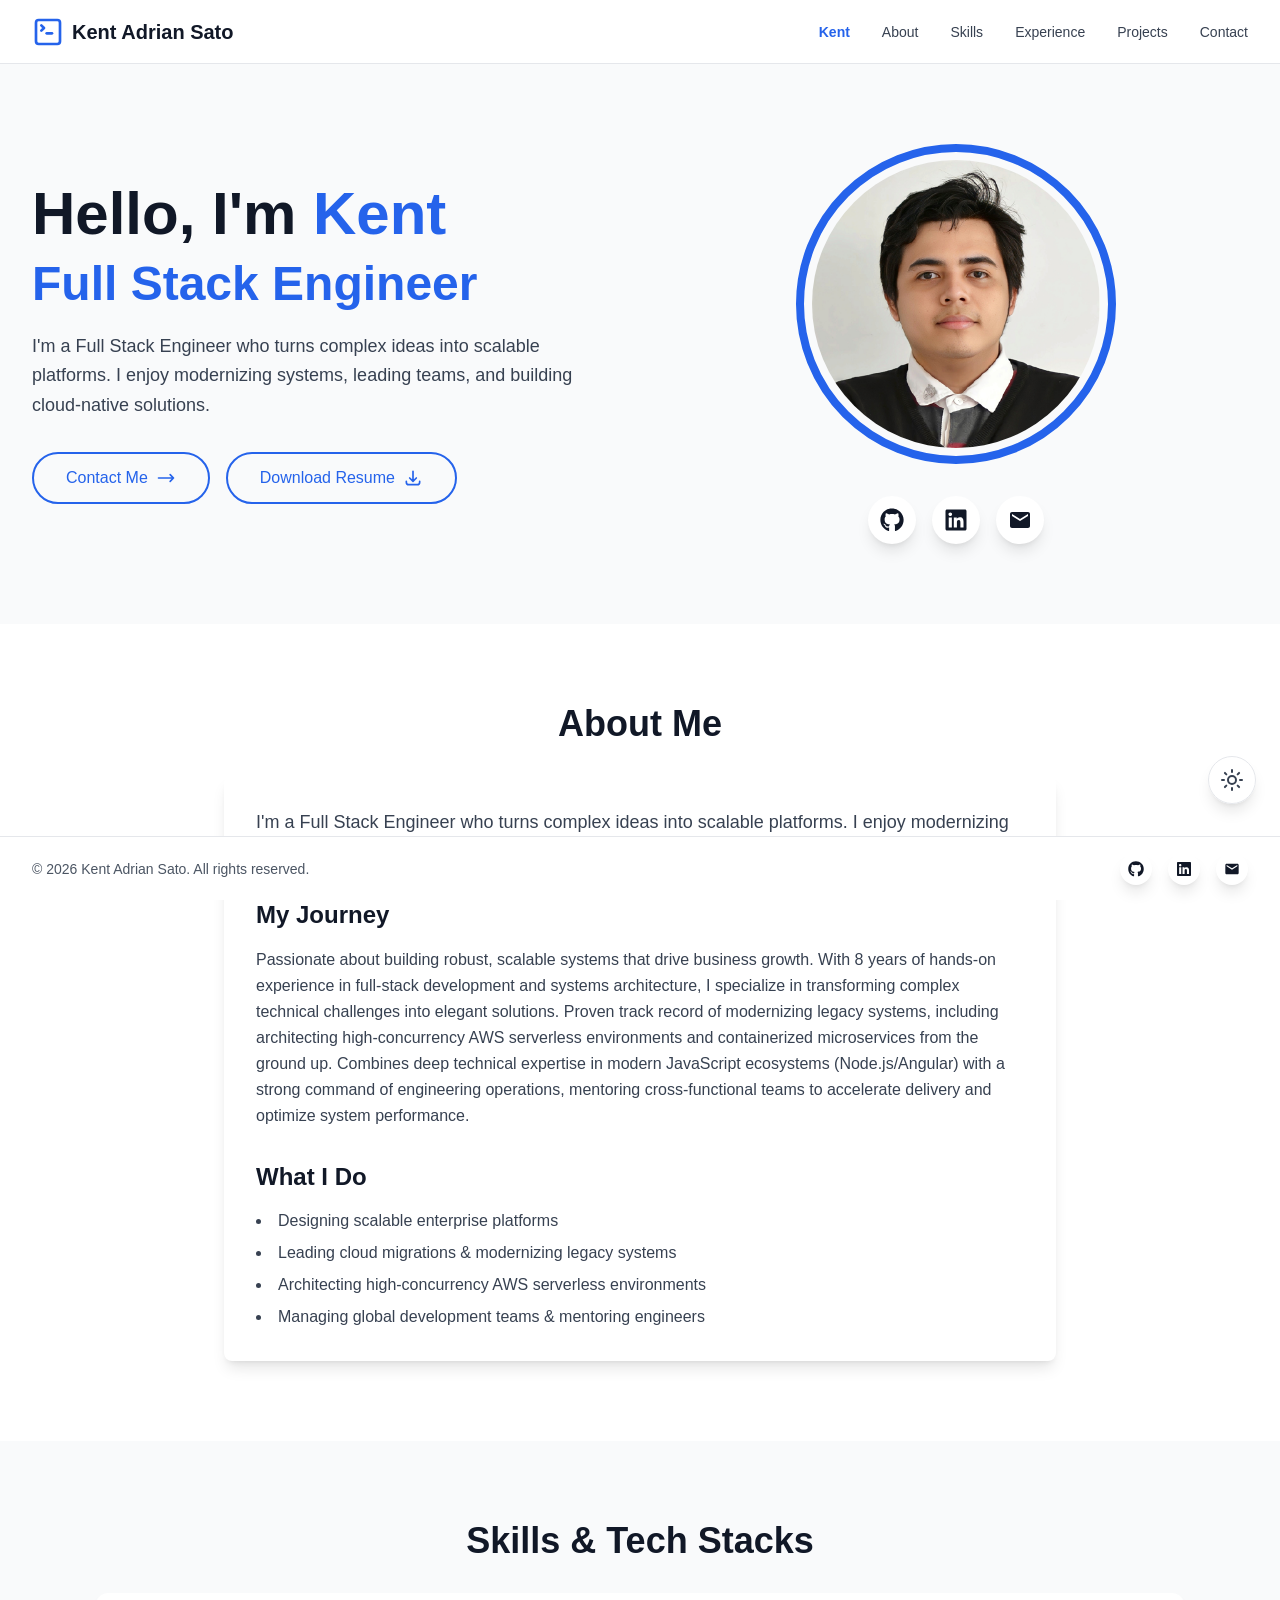
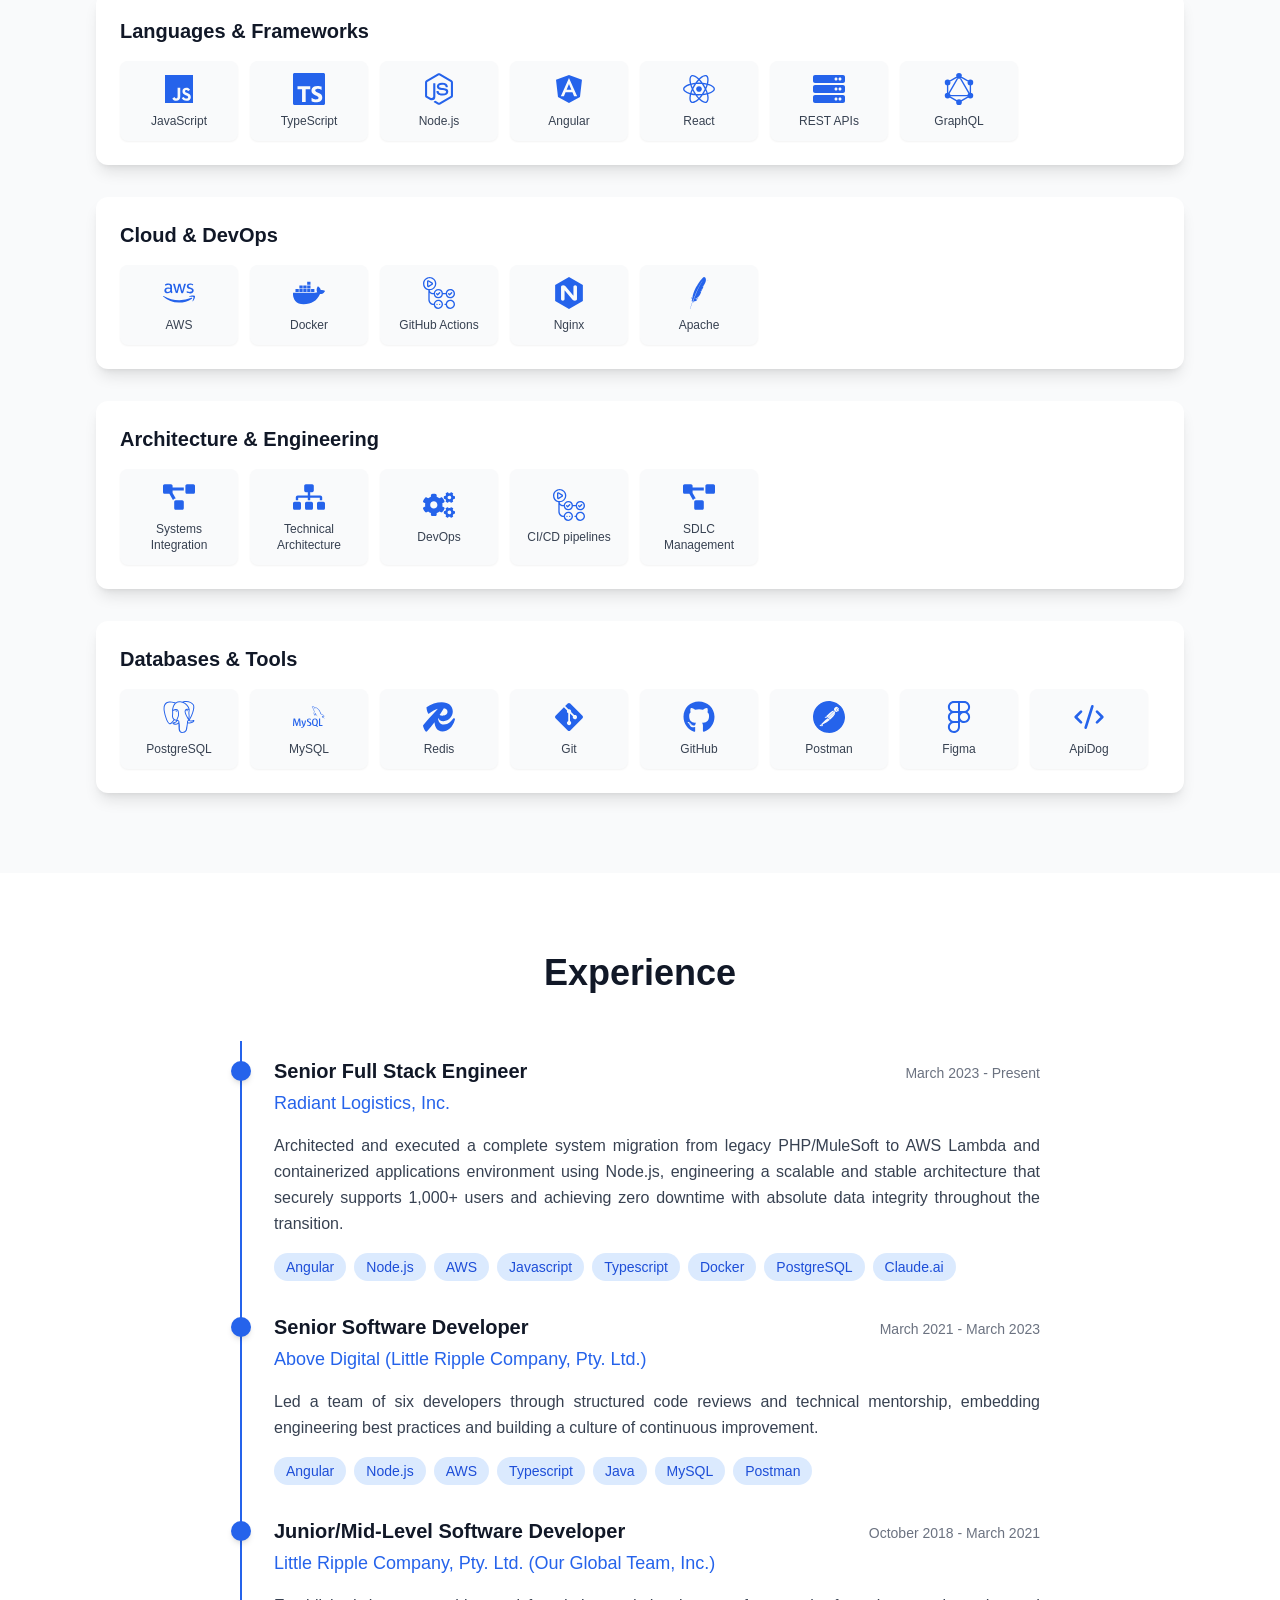
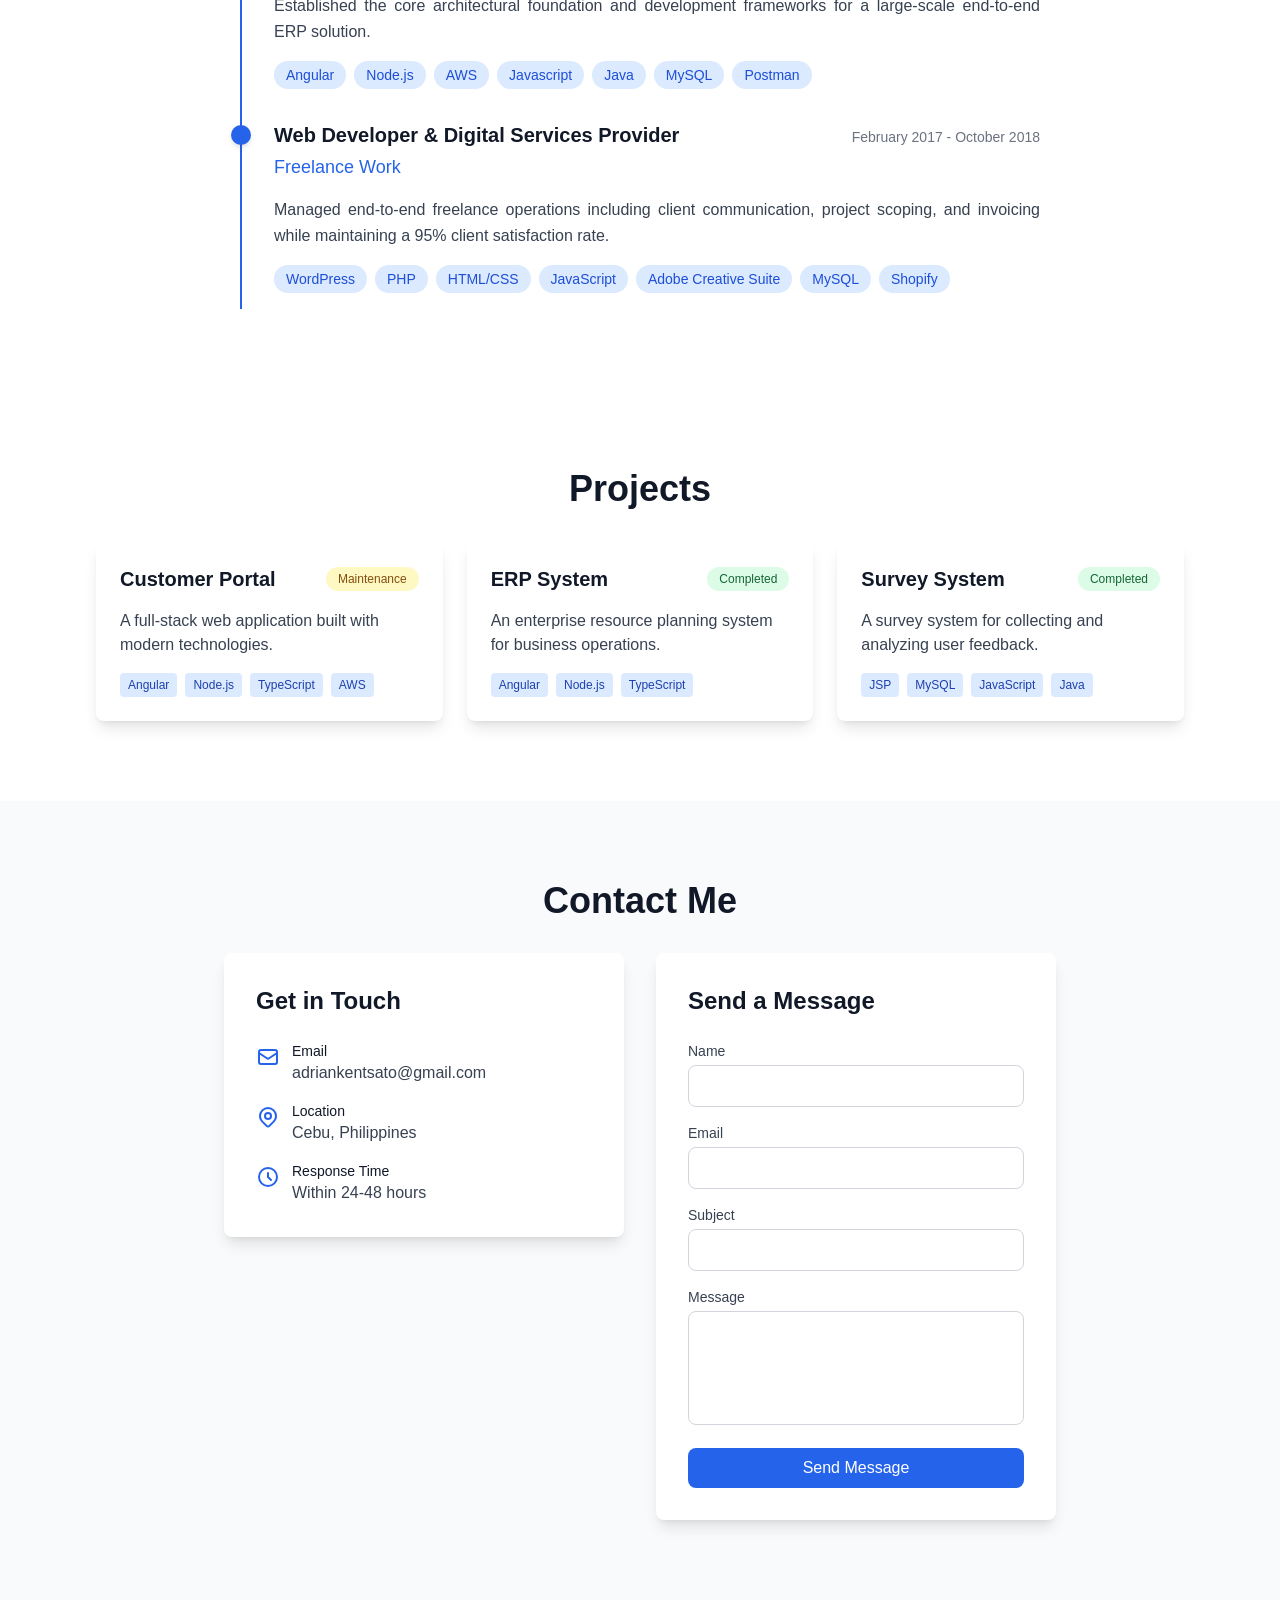
==== commit 406935a8: "new update" ====
--- a/index.html
+++ b/index.html
@@ -1,4 +1,4 @@
-<!DOCTYPE html><html lang="en" class="geist_a71539c9-module__T19VSG__variable geist_mono_8d43a2aa-module__8Li5zG__variable h-full antialiased"><head><meta charSet="utf-8"/><meta name="viewport" content="width=device-width, initial-scale=1"/><link rel="preload" href="/_next/static/media/797e433ab948586e-s.p.0r6juujl39pe6.woff2" as="font" crossorigin="" type="font/woff2"/><link rel="preload" href="/_next/static/media/caa3a2e1cccd8315-s.p.0wgildi0cnwt9.woff2" as="font" crossorigin="" type="font/woff2"/><link rel="preload" as="image" href="/profile-pictures/profile1.png"/><link rel="stylesheet" href="/_next/static/chunks/1p1uy2y-v1vn2.css" data-precedence="next"/><link rel="preload" as="script" fetchPriority="low" href="/_next/static/chunks/1vd3biehm0nus.js"/><script src="/_next/static/chunks/0bb4r11wys6fk.js" async=""></script><script src="/_next/static/chunks/0iec5q4ack_04.js" async=""></script><script src="/_next/static/chunks/turbopack-36m39y5-n-db-.js" async=""></script><script src="/_next/static/chunks/3slh2gzlpx_dy.js" async=""></script><script src="/_next/static/chunks/14mrh2-p_w84d.js" async=""></script><script src="/_next/static/chunks/1_680jsikuafu.js" async=""></script><meta name="next-size-adjust" content=""/><title>Kent Adrian Sato | Senior Full Stack Engineer</title><meta name="description" content="Senior Full Stack Engineer with experience in software development, cloud architecture, and team leadership."/><link rel="icon" href="/favicon.ico?favicon.2vob68tjqpejf.ico" sizes="256x256" type="image/x-icon"/><script type="text/javascript">
+<!DOCTYPE html><html lang="en" class="geist_a71539c9-module__T19VSG__variable geist_mono_8d43a2aa-module__8Li5zG__variable h-full antialiased"><head><meta charSet="utf-8"/><meta name="viewport" content="width=device-width, initial-scale=1"/><link rel="preload" href="/_next/static/media/797e433ab948586e-s.p.0r6juujl39pe6.woff2" as="font" crossorigin="" type="font/woff2"/><link rel="preload" href="/_next/static/media/caa3a2e1cccd8315-s.p.0wgildi0cnwt9.woff2" as="font" crossorigin="" type="font/woff2"/><link rel="preload" as="image" href="/profile-pictures/profile1.png"/><link rel="stylesheet" href="/_next/static/chunks/1p1uy2y-v1vn2.css" data-precedence="next"/><link rel="preload" as="script" fetchPriority="low" href="/_next/static/chunks/1vd3biehm0nus.js"/><script src="/_next/static/chunks/0bb4r11wys6fk.js" async=""></script><script src="/_next/static/chunks/0iec5q4ack_04.js" async=""></script><script src="/_next/static/chunks/turbopack-36m39y5-n-db-.js" async=""></script><script src="/_next/static/chunks/3b35pzahvxr2i.js" async=""></script><script src="/_next/static/chunks/14mrh2-p_w84d.js" async=""></script><script src="/_next/static/chunks/1_680jsikuafu.js" async=""></script><meta name="next-size-adjust" content=""/><title>Kent Adrian Sato | Senior Full Stack Engineer</title><meta name="description" content="Senior Full Stack Engineer with experience in software development, cloud architecture, and team leadership."/><link rel="icon" href="/favicon.ico?favicon.2vob68tjqpejf.ico" sizes="256x256" type="image/x-icon"/><script type="text/javascript">
               (function() {
                 const savedTheme = localStorage.getItem('theme');
                 const systemTheme = window.matchMedia('(prefers-color-scheme: dark)').matches ? 'dark' : 'light';
@@ -9,4 +9,4 @@
                   document.documentElement.classList.remove('dark');
                 }
               })();
-            </script><script src="/_next/static/chunks/0cz1d0mv5g_q7.js" noModule=""></script></head><body class="min-h-full flex flex-col"><div hidden=""><!--$--><!--/$--></div><nav class="fixed top-0 left-0 right-0 h-16 bg-white dark:bg-gray-900 border-b border-gray-200 dark:border-gray-800 z-50"><div class="h-full max-w-7xl mx-auto px-4 sm:px-6 lg:px-8 flex items-center justify-between"><div class="flex items-center"><a class="flex items-center space-x-2" href="/"><div class="relative w-8 h-8 text-blue-600 dark:text-blue-400"><svg xmlns="http://www.w3.org/2000/svg" width="24" height="24" viewBox="0 0 24 24" fill="none" stroke="currentColor" stroke-width="2" stroke-linecap="round" stroke-linejoin="round" class="lucide lucide-square-terminal absolute inset-0 w-8 h-8 block dark:hidden" aria-hidden="true"><path d="m7 11 2-2-2-2"></path><path d="M11 13h4"></path><rect width="18" height="18" x="3" y="3" rx="2" ry="2"></rect></svg><svg xmlns="http://www.w3.org/2000/svg" width="24" height="24" viewBox="0 0 24 24" fill="none" stroke="currentColor" stroke-width="2" stroke-linecap="round" stroke-linejoin="round" class="lucide lucide-ghost absolute inset-0 w-8 h-8 hidden dark:block" aria-hidden="true"><path d="M9 10h.01"></path><path d="M15 10h.01"></path><path d="M12 2a8 8 0 0 0-8 8v12l3-3 2.5 2.5L12 19l2.5 2.5L17 19l3 3V10a8 8 0 0 0-8-8z"></path></svg></div><span class="text-xl font-bold text-gray-900 dark:text-white">Kent Adrian Sato</span></a></div><div class="hidden md:flex items-center space-x-8 ml-auto"><a href="#" class="text-sm font-medium transition-colors hover:text-blue-600 dark:hover:text-blue-400 text-blue-600 dark:text-blue-400 font-semibold">Home</a><a href="#about" class="text-sm font-medium transition-colors hover:text-blue-600 dark:hover:text-blue-400 text-gray-700 dark:text-gray-300">About</a><a href="#skills" class="text-sm font-medium transition-colors hover:text-blue-600 dark:hover:text-blue-400 text-gray-700 dark:text-gray-300">Skills</a><a href="#experience" class="text-sm font-medium transition-colors hover:text-blue-600 dark:hover:text-blue-400 text-gray-700 dark:text-gray-300">Experience</a><a href="#projects" class="text-sm font-medium transition-colors hover:text-blue-600 dark:hover:text-blue-400 text-gray-700 dark:text-gray-300">Projects</a><a href="#contact" class="text-sm font-medium transition-colors hover:text-blue-600 dark:hover:text-blue-400 text-gray-700 dark:text-gray-300">Contact</a></div></div></nav><main class="pt-16 pb-16 flex-grow"><div class="min-h-screen bg-gray-50 dark:bg-gray-900"><div class="flex items-center"><div class="max-w-7xl mx-auto px-4 sm:px-6 lg:px-8 py-20 w-full"><div class="grid grid-cols-1 lg:grid-cols-2 gap-12 items-center"><div class="transition-all ease-out transform w-full" style="transition-duration:800ms;transition-delay:100ms;opacity:0"><div class="translate-y-12"><div class="space-y-8 text-center lg:text-left"><div><h1 class="text-4xl md:text-5xl lg:text-6xl font-bold text-gray-900 dark:text-white mb-4">Hello, I&#x27;m<!-- --> <span class="text-blue-600 dark:text-blue-400">Kent</span></h1><h2 class="text-3xl md:text-4xl lg:text-5xl font-bold text-blue-600 dark:text-blue-400 mb-6">Full Stack Engineer</h2><p class="text-lg text-gray-700 dark:text-gray-300 max-w-none sm:max-w-2xl leading-relaxed mx-auto lg:mx-0">I&#x27;m a Full Stack Engineer who turns complex ideas into scalable platforms. I enjoy modernizing systems, leading teams, and building cloud-native solutions.</p></div><div class="flex flex-col sm:flex-row gap-4 justify-center lg:justify-start"><a href="#contact" class="inline-flex items-center justify-center px-8 py-3 border-2 border-blue-600 text-blue-600 dark:text-blue-400 dark:border-blue-400 rounded-full font-medium hover:bg-blue-600 hover:text-white dark:hover:bg-blue-400 dark:hover:text-gray-900 transition-all duration-200">Contact Me<svg class="ml-2 w-5 h-5" fill="none" stroke="currentColor" viewBox="0 0 24 24"><path stroke-linecap="round" stroke-linejoin="round" stroke-width="2" d="M17 8l4 4m0 0l-4 4m4-4H3"></path></svg></a><a href="/CVs/CV - Kent Adrian Sato - 2026.pdf" download="" class="inline-flex items-center justify-center px-8 py-3 border-2 border-blue-600 text-blue-600 dark:text-blue-400 dark:border-blue-400 rounded-full font-medium hover:bg-blue-600 hover:text-white dark:hover:bg-blue-400 dark:hover:text-gray-900 transition-transition-all duration-200">Download Resume<svg class="ml-2 w-5 h-5" fill="none" stroke="currentColor" viewBox="0 0 24 24"><path stroke-linecap="round" stroke-linejoin="round" stroke-width="2" d="M4 16v1a3 3 0 003 3h10a3 3 0 003-3v-1m-4-4l-4 4m0 0l-4-4m4 4V4"></path></svg></a></div></div></div></div><div class="transition-all ease-out transform w-full flex justify-center" style="transition-duration:800ms;transition-delay:300ms;opacity:0"><div class=""><div class="flex flex-col items-center space-y-8"><div class="relative"><div class="w-72 h-72 md:w-80 md:h-80 rounded-full border-8 border-blue-600 dark:border-blue-400 flex items-center justify-center bg-linear-to-br from-blue-100 to-blue-200 dark:from-blue-900 dark:to-blue-800"><div class="w-64 h-64 md:w-72 md:h-72 rounded-full overflow-hidden"><img alt="Kent Adrian Sato" loading="eager" width="288" height="288" decoding="async" data-nimg="1" class="w-full h-full object-cover" style="color:transparent" src="/profile-pictures/profile1.png"/></div></div></div><div class="flex space-x-4 flex justify-center w-72 md:w-80"><a href="https://github.com/adriankentsato" target="_blank" rel="noopener noreferrer" class="w-12 h-12 rounded-full bg-white dark:bg-gray-800 shadow-lg flex items-center justify-center hover:shadow-xl transition-shadow"><svg stroke="currentColor" fill="currentColor" stroke-width="0" viewBox="0 0 496 512" class="w-6 h-6 text-gray-900 dark:text-white" height="1em" width="1em" xmlns="http://www.w3.org/2000/svg"><path d="M165.9 397.4c0 2-2.3 3.6-5.2 3.6-3.3.3-5.6-1.3-5.6-3.6 0-2 2.3-3.6 5.2-3.6 3-.3 5.6 1.3 5.6 3.6zm-31.1-4.5c-.7 2 1.3 4.3 4.3 4.9 2.6 1 5.6 0 6.2-2s-1.3-4.3-4.3-5.2c-2.6-.7-5.5.3-6.2 2.3zm44.2-1.7c-2.9.7-4.9 2.6-4.6 4.9.3 2 2.9 3.3 5.9 2.6 2.9-.7 4.9-2.6 4.6-4.6-.3-1.9-3-3.2-5.9-2.9zM244.8 8C106.1 8 0 113.3 0 252c0 110.9 69.8 205.8 169.5 239.2 12.8 2.3 17.3-5.6 17.3-12.1 0-6.2-.3-40.4-.3-61.4 0 0-70 15-84.7-29.8 0 0-11.4-29.1-27.8-36.6 0 0-22.9-15.7 1.6-15.4 0 0 24.9 2 38.6 25.8 21.9 38.6 58.6 27.5 72.9 20.9 2.3-16 8.8-27.1 16-33.7-55.9-6.2-112.3-14.3-112.3-110.5 0-27.5 7.6-41.3 23.6-58.9-2.6-6.5-11.1-33.3 2.6-67.9 20.9-6.5 69 27 69 27 20-5.6 41.5-8.5 62.8-8.5s42.8 2.9 62.8 8.5c0 0 48.1-33.6 69-27 13.7 34.7 5.2 61.4 2.6 67.9 16 17.7 25.8 31.5 25.8 58.9 0 96.5-58.9 104.2-114.8 110.5 9.2 7.9 17 22.9 17 46.4 0 33.7-.3 75.4-.3 83.6 0 6.5 4.6 14.4 17.3 12.1C428.2 457.8 496 362.9 496 252 496 113.3 383.5 8 244.8 8zM97.2 352.9c-1.3 1-1 3.3.7 5.2 1.6 1.6 3.9 2.3 5.2 1 1.3-1 1-3.3-.7-5.2-1.6-1.6-3.9-2.3-5.2-1zm-10.8-8.1c-.7 1.3.3 2.9 2.3 3.9 1.6 1 3.6.7 4.3-.7.7-1.3-.3-2.9-2.3-3.9-2-.6-3.6-.3-4.3.7zm32.4 35.6c-1.6 1.3-1 4.3 1.3 6.2 2.3 2.3 5.2 2.6 6.5 1 1.3-1.3.7-4.3-1.3-6.2-2.2-2.3-5.2-2.6-6.5-1zm-11.4-14.7c-1.6 1-1.6 3.6 0 5.9 1.6 2.3 4.3 3.3 5.6 2.3 1.6-1.3 1.6-3.9 0-6.2-1.4-2.3-4-3.3-5.6-2z"></path></svg></a><a href="https://www.linkedin.com/in/adriankentsato" target="_blank" rel="noopener noreferrer" class="w-12 h-12 rounded-full bg-white dark:bg-gray-800 shadow-lg flex items-center justify-center hover:shadow-xl transition-shadow"><svg stroke="currentColor" fill="currentColor" stroke-width="0" viewBox="0 0 448 512" class="w-6 h-6 text-gray-900 dark:text-white" height="1em" width="1em" xmlns="http://www.w3.org/2000/svg"><path d="M416 32H31.9C14.3 32 0 46.5 0 64.3v383.4C0 465.5 14.3 480 31.9 480H416c17.6 0 32-14.5 32-32.3V64.3c0-17.8-14.4-32.3-32-32.3zM135.4 416H69V202.2h66.5V416zm-33.2-243c-21.3 0-38.5-17.3-38.5-38.5S80.9 96 102.2 96c21.2 0 38.5 17.3 38.5 38.5 0 21.3-17.2 38.5-38.5 38.5zm282.1 243h-66.4V312c0-24.8-.5-56.7-34.5-56.7-34.6 0-39.9 27-39.9 54.9V416h-66.4V202.2h63.7v29.2h.9c8.9-16.8 30.6-34.5 62.9-34.5 67.2 0 79.7 44.3 79.7 101.9V416z"></path></svg></a><a href="mailto:adriankentsato@gmail.com" target="_blank" rel="noopener noreferrer" class="w-12 h-12 rounded-full bg-white dark:bg-gray-800 shadow-lg flex items-center justify-center hover:shadow-xl transition-shadow"><svg stroke="currentColor" fill="currentColor" stroke-width="0" viewBox="0 0 24 24" class="w-6 h-6 text-gray-900 dark:text-white" height="1em" width="1em" xmlns="http://www.w3.org/2000/svg"><path fill="none" d="M0 0h24v24H0z"></path><path d="M20 4H4c-1.1 0-1.99.9-1.99 2L2 18c0 1.1.9 2 2 2h16c1.1 0 2-.9 2-2V6c0-1.1-.9-2-2-2m0 4-8 5-8-5V6l8 5 8-5z"></path></svg></a></div></div></div></div></div></div></div><section id="about" class="py-20 bg-white dark:bg-gray-800/50"><div class="max-w-4xl mx-auto px-4 sm:px-6 lg:px-8"><div class="transition-all ease-out transform " style="transition-duration:800ms;transition-delay:0ms;opacity:0"><div class="translate-y-12"><h1 class="text-4xl font-bold text-gray-900 dark:text-white mb-8 text-center">About Me</h1><div class="bg-white dark:bg-gray-800 rounded-lg shadow-lg p-8"><p class="text-lg text-gray-700 dark:text-gray-300 leading-relaxed">I&#x27;m a Full Stack Engineer who turns complex ideas into scalable platforms. I enjoy modernizing systems, leading teams, and building cloud-native solutions.</p><div class="mt-8"><h2 class="text-2xl font-semibold text-gray-900 dark:text-white mb-4">My Journey</h2><p class="text-gray-700 dark:text-gray-300 leading-relaxed">Passionate about building robust, scalable systems that drive business growth. With 8 years of hands-on experience in full-stack development and systems architecture, I specialize in transforming complex technical challenges into elegant solutions. Proven track record of modernizing legacy systems, including architecting high-concurrency AWS serverless environments and containerized microservices from the ground up. Combines deep technical expertise in modern JavaScript ecosystems (Node.js/Angular) with a strong command of engineering operations, mentoring cross-functional teams to accelerate delivery and optimize system performance.</p></div><div class="mt-8"><h2 class="text-2xl font-semibold text-gray-900 dark:text-white mb-4">What I Do</h2><ul class="list-disc list-inside text-gray-700 dark:text-gray-300 space-y-2"><li>Designing scalable enterprise platforms</li><li>Leading cloud migrations &amp; modernizing legacy systems</li><li>Architecting high-concurrency AWS serverless environments</li><li>Managing global development teams &amp; mentoring engineers</li></ul></div></div></div></div></div></section><section id="skills" class="py-20"><div class="max-w-6xl mx-auto px-4 sm:px-6 lg:px-8"><div class="transition-all ease-out transform " style="transition-duration:800ms;transition-delay:0ms;opacity:0"><div class="translate-y-12"><h1 class="text-4xl font-bold text-gray-900 dark:text-white mb-8 text-center">Skills &amp; Tech Stacks</h1></div></div><div class="space-y-8"><div class="transition-all ease-out transform " style="transition-duration:800ms;transition-delay:0ms;opacity:0"><div class="translate-y-12"><div class="bg-white dark:bg-gray-800 rounded-xl shadow-lg p-6"><h2 class="text-xl font-semibold text-gray-900 dark:text-white mb-4">Languages &amp; Frameworks</h2><div class="flex flex-wrap gap-3"><div class="w-[calc(12.5%-12px)] min-w-[100px] bg-gray-50 dark:bg-gray-700 rounded-lg shadow-sm p-3 flex flex-col items-center justify-center hover:shadow-md transition-shadow duration-300"><svg stroke="currentColor" fill="currentColor" stroke-width="0" viewBox="0 0 448 512" class="w-8 h-8 text-blue-600 dark:text-blue-400 mb-2" height="1em" width="1em" xmlns="http://www.w3.org/2000/svg"><path d="M0 32v448h448V32H0zm243.8 349.4c0 43.6-25.6 63.5-62.9 63.5-33.7 0-53.2-17.4-63.2-38.5l34.3-20.7c6.6 11.7 12.6 21.6 27.1 21.6 13.8 0 22.6-5.4 22.6-26.5V237.7h42.1v143.7zm99.6 63.5c-39.1 0-64.4-18.6-76.7-43l34.3-19.8c9 14.7 20.8 25.6 41.5 25.6 17.4 0 28.6-8.7 28.6-20.8 0-14.4-11.4-19.5-30.7-28l-10.5-4.5c-30.4-12.9-50.5-29.2-50.5-63.5 0-31.6 24.1-55.6 61.6-55.6 26.8 0 46 9.3 59.8 33.7L368 290c-7.2-12.9-15-18-27.1-18-12.3 0-20.1 7.8-20.1 18 0 12.6 7.8 17.7 25.9 25.6l10.5 4.5c35.8 15.3 55.9 31 55.9 66.2 0 37.8-29.8 58.6-69.7 58.6z"></path></svg><span class="text-xs font-medium text-gray-700 dark:text-gray-300 text-center">JavaScript</span></div><div class="w-[calc(12.5%-12px)] min-w-[100px] bg-gray-50 dark:bg-gray-700 rounded-lg shadow-sm p-3 flex flex-col items-center justify-center hover:shadow-md transition-shadow duration-300"><svg stroke="currentColor" fill="currentColor" stroke-width="0" role="img" viewBox="0 0 24 24" class="w-8 h-8 text-blue-600 dark:text-blue-400 mb-2" height="1em" width="1em" xmlns="http://www.w3.org/2000/svg"><path d="M1.125 0C.502 0 0 .502 0 1.125v21.75C0 23.498.502 24 1.125 24h21.75c.623 0 1.125-.502 1.125-1.125V1.125C24 .502 23.498 0 22.875 0zm17.363 9.75c.612 0 1.154.037 1.627.111a6.38 6.38 0 0 1 1.306.34v2.458a3.95 3.95 0 0 0-.643-.361 5.093 5.093 0 0 0-.717-.26 5.453 5.453 0 0 0-1.426-.2c-.3 0-.573.028-.819.086a2.1 2.1 0 0 0-.623.242c-.17.104-.3.229-.393.374a.888.888 0 0 0-.14.49c0 .196.053.373.156.529.104.156.252.304.443.444s.423.276.696.41c.273.135.582.274.926.416.47.197.892.407 1.266.628.374.222.695.473.963.753.268.279.472.598.614.957.142.359.214.776.214 1.253 0 .657-.125 1.21-.373 1.656a3.033 3.033 0 0 1-1.012 1.085 4.38 4.38 0 0 1-1.487.596c-.566.12-1.163.18-1.79.18a9.916 9.916 0 0 1-1.84-.164 5.544 5.544 0 0 1-1.512-.493v-2.63a5.033 5.033 0 0 0 3.237 1.2c.333 0 .624-.03.872-.09.249-.06.456-.144.623-.25.166-.108.29-.234.373-.38a1.023 1.023 0 0 0-.074-1.089 2.12 2.12 0 0 0-.537-.5 5.597 5.597 0 0 0-.807-.444 27.72 27.72 0 0 0-1.007-.436c-.918-.383-1.602-.852-2.053-1.405-.45-.553-.676-1.222-.676-2.005 0-.614.123-1.141.369-1.582.246-.441.58-.804 1.004-1.089a4.494 4.494 0 0 1 1.47-.629 7.536 7.536 0 0 1 1.77-.201zm-15.113.188h9.563v2.166H9.506v9.646H6.789v-9.646H3.375z"></path></svg><span class="text-xs font-medium text-gray-700 dark:text-gray-300 text-center">TypeScript</span></div><div class="w-[calc(12.5%-12px)] min-w-[100px] bg-gray-50 dark:bg-gray-700 rounded-lg shadow-sm p-3 flex flex-col items-center justify-center hover:shadow-md transition-shadow duration-300"><svg stroke="currentColor" fill="currentColor" stroke-width="0" viewBox="0 0 448 512" class="w-8 h-8 text-blue-600 dark:text-blue-400 mb-2" height="1em" width="1em" xmlns="http://www.w3.org/2000/svg"><path d="M224 508c-6.7 0-13.5-1.8-19.4-5.2l-61.7-36.5c-9.2-5.2-4.7-7-1.7-8 12.3-4.3 14.8-5.2 27.9-12.7 1.4-.8 3.2-.5 4.6.4l47.4 28.1c1.7 1 4.1 1 5.7 0l184.7-106.6c1.7-1 2.8-3 2.8-5V149.3c0-2.1-1.1-4-2.9-5.1L226.8 37.7c-1.7-1-4-1-5.7 0L36.6 144.3c-1.8 1-2.9 3-2.9 5.1v213.1c0 2 1.1 4 2.9 4.9l50.6 29.2c27.5 13.7 44.3-2.4 44.3-18.7V167.5c0-3 2.4-5.3 5.4-5.3h23.4c2.9 0 5.4 2.3 5.4 5.3V378c0 36.6-20 57.6-54.7 57.6-10.7 0-19.1 0-42.5-11.6l-48.4-27.9C8.1 389.2.7 376.3.7 362.4V149.3c0-13.8 7.4-26.8 19.4-33.7L204.6 9c11.7-6.6 27.2-6.6 38.8 0l184.7 106.7c12 6.9 19.4 19.8 19.4 33.7v213.1c0 13.8-7.4 26.7-19.4 33.7L243.4 502.8c-5.9 3.4-12.6 5.2-19.4 5.2zm149.1-210.1c0-39.9-27-50.5-83.7-58-57.4-7.6-63.2-11.5-63.2-24.9 0-11.1 4.9-25.9 47.4-25.9 37.9 0 51.9 8.2 57.7 33.8.5 2.4 2.7 4.2 5.2 4.2h24c1.5 0 2.9-.6 3.9-1.7s1.5-2.6 1.4-4.1c-3.7-44.1-33-64.6-92.2-64.6-52.7 0-84.1 22.2-84.1 59.5 0 40.4 31.3 51.6 81.8 56.6 60.5 5.9 65.2 14.8 65.2 26.7 0 20.6-16.6 29.4-55.5 29.4-48.9 0-59.6-12.3-63.2-36.6-.4-2.6-2.6-4.5-5.3-4.5h-23.9c-3 0-5.3 2.4-5.3 5.3 0 31.1 16.9 68.2 97.8 68.2 58.4-.1 92-23.2 92-63.4z"></path></svg><span class="text-xs font-medium text-gray-700 dark:text-gray-300 text-center">Node.js</span></div><div class="w-[calc(12.5%-12px)] min-w-[100px] bg-gray-50 dark:bg-gray-700 rounded-lg shadow-sm p-3 flex flex-col items-center justify-center hover:shadow-md transition-shadow duration-300"><svg stroke="currentColor" fill="currentColor" stroke-width="0" viewBox="0 0 448 512" class="w-8 h-8 text-blue-600 dark:text-blue-400 mb-2" height="1em" width="1em" xmlns="http://www.w3.org/2000/svg"><path d="M185.7 268.1h76.2l-38.1-91.6-38.1 91.6zM223.8 32L16 106.4l31.8 275.7 176 97.9 176-97.9 31.8-275.7zM354 373.8h-48.6l-26.2-65.4H168.6l-26.2 65.4H93.7L223.8 81.5z"></path></svg><span class="text-xs font-medium text-gray-700 dark:text-gray-300 text-center">Angular</span></div><div class="w-[calc(12.5%-12px)] min-w-[100px] bg-gray-50 dark:bg-gray-700 rounded-lg shadow-sm p-3 flex flex-col items-center justify-center hover:shadow-md transition-shadow duration-300"><svg stroke="currentColor" fill="currentColor" stroke-width="0" viewBox="0 0 512 512" class="w-8 h-8 text-blue-600 dark:text-blue-400 mb-2" height="1em" width="1em" xmlns="http://www.w3.org/2000/svg"><path d="M418.2 177.2c-5.4-1.8-10.8-3.5-16.2-5.1.9-3.7 1.7-7.4 2.5-11.1 12.3-59.6 4.2-107.5-23.1-123.3-26.3-15.1-69.2.6-112.6 38.4-4.3 3.7-8.5 7.6-12.5 11.5-2.7-2.6-5.5-5.2-8.3-7.7-45.5-40.4-91.1-57.4-118.4-41.5-26.2 15.2-34 60.3-23 116.7 1.1 5.6 2.3 11.1 3.7 16.7-6.4 1.8-12.7 3.8-18.6 5.9C38.3 196.2 0 225.4 0 255.6c0 31.2 40.8 62.5 96.3 81.5 4.5 1.5 9 3 13.6 4.3-1.5 6-2.8 11.9-4 18-10.5 55.5-2.3 99.5 23.9 114.6 27 15.6 72.4-.4 116.6-39.1 3.5-3.1 7-6.3 10.5-9.7 4.4 4.3 9 8.4 13.6 12.4 42.8 36.8 85.1 51.7 111.2 36.6 27-15.6 35.8-62.9 24.4-120.5-.9-4.4-1.9-8.9-3-13.5 3.2-.9 6.3-1.9 9.4-2.9 57.7-19.1 99.5-50 99.5-81.7 0-30.3-39.4-59.7-93.8-78.4zM282.9 92.3c37.2-32.4 71.9-45.1 87.7-36 16.9 9.7 23.4 48.9 12.8 100.4-.7 3.4-1.4 6.7-2.3 10-22.2-5-44.7-8.6-67.3-10.6-13-18.6-27.2-36.4-42.6-53.1 3.9-3.7 7.7-7.2 11.7-10.7zM167.2 307.5c5.1 8.7 10.3 17.4 15.8 25.9-15.6-1.7-31.1-4.2-46.4-7.5 4.4-14.4 9.9-29.3 16.3-44.5 4.6 8.8 9.3 17.5 14.3 26.1zm-30.3-120.3c14.4-3.2 29.7-5.8 45.6-7.8-5.3 8.3-10.5 16.8-15.4 25.4-4.9 8.5-9.7 17.2-14.2 26-6.3-14.9-11.6-29.5-16-43.6zm27.4 68.9c6.6-13.8 13.8-27.3 21.4-40.6s15.8-26.2 24.4-38.9c15-1.1 30.3-1.7 45.9-1.7s31 .6 45.9 1.7c8.5 12.6 16.6 25.5 24.3 38.7s14.9 26.7 21.7 40.4c-6.7 13.8-13.9 27.4-21.6 40.8-7.6 13.3-15.7 26.2-24.2 39-14.9 1.1-30.4 1.6-46.1 1.6s-30.9-.5-45.6-1.4c-8.7-12.7-16.9-25.7-24.6-39s-14.8-26.8-21.5-40.6zm180.6 51.2c5.1-8.8 9.9-17.7 14.6-26.7 6.4 14.5 12 29.2 16.9 44.3-15.5 3.5-31.2 6.2-47 8 5.4-8.4 10.5-17 15.5-25.6zm14.4-76.5c-4.7-8.8-9.5-17.6-14.5-26.2-4.9-8.5-10-16.9-15.3-25.2 16.1 2 31.5 4.7 45.9 8-4.6 14.8-10 29.2-16.1 43.4zM256.2 118.3c10.5 11.4 20.4 23.4 29.6 35.8-19.8-.9-39.7-.9-59.5 0 9.8-12.9 19.9-24.9 29.9-35.8zM140.2 57c16.8-9.8 54.1 4.2 93.4 39 2.5 2.2 5 4.6 7.6 7-15.5 16.7-29.8 34.5-42.9 53.1-22.6 2-45 5.5-67.2 10.4-1.3-5.1-2.4-10.3-3.5-15.5-9.4-48.4-3.2-84.9 12.6-94zm-24.5 263.6c-4.2-1.2-8.3-2.5-12.4-3.9-21.3-6.7-45.5-17.3-63-31.2-10.1-7-16.9-17.8-18.8-29.9 0-18.3 31.6-41.7 77.2-57.6 5.7-2 11.5-3.8 17.3-5.5 6.8 21.7 15 43 24.5 63.6-9.6 20.9-17.9 42.5-24.8 64.5zm116.6 98c-16.5 15.1-35.6 27.1-56.4 35.3-11.1 5.3-23.9 5.8-35.3 1.3-15.9-9.2-22.5-44.5-13.5-92 1.1-5.6 2.3-11.2 3.7-16.7 22.4 4.8 45 8.1 67.9 9.8 13.2 18.7 27.7 36.6 43.2 53.4-3.2 3.1-6.4 6.1-9.6 8.9zm24.5-24.3c-10.2-11-20.4-23.2-30.3-36.3 9.6.4 19.5.6 29.5.6 10.3 0 20.4-.2 30.4-.7-9.2 12.7-19.1 24.8-29.6 36.4zm130.7 30c-.9 12.2-6.9 23.6-16.5 31.3-15.9 9.2-49.8-2.8-86.4-34.2-4.2-3.6-8.4-7.5-12.7-11.5 15.3-16.9 29.4-34.8 42.2-53.6 22.9-1.9 45.7-5.4 68.2-10.5 1 4.1 1.9 8.2 2.7 12.2 4.9 21.6 5.7 44.1 2.5 66.3zm18.2-107.5c-2.8.9-5.6 1.8-8.5 2.6-7-21.8-15.6-43.1-25.5-63.8 9.6-20.4 17.7-41.4 24.5-62.9 5.2 1.5 10.2 3.1 15 4.7 46.6 16 79.3 39.8 79.3 58 0 19.6-34.9 44.9-84.8 61.4zm-149.7-15c25.3 0 45.8-20.5 45.8-45.8s-20.5-45.8-45.8-45.8c-25.3 0-45.8 20.5-45.8 45.8s20.5 45.8 45.8 45.8z"></path></svg><span class="text-xs font-medium text-gray-700 dark:text-gray-300 text-center">React</span></div><div class="w-[calc(12.5%-12px)] min-w-[100px] bg-gray-50 dark:bg-gray-700 rounded-lg shadow-sm p-3 flex flex-col items-center justify-center hover:shadow-md transition-shadow duration-300"><svg stroke="currentColor" fill="currentColor" stroke-width="0" viewBox="0 0 512 512" class="w-8 h-8 text-blue-600 dark:text-blue-400 mb-2" height="1em" width="1em" xmlns="http://www.w3.org/2000/svg"><path d="M480 160H32c-17.673 0-32-14.327-32-32V64c0-17.673 14.327-32 32-32h448c17.673 0 32 14.327 32 32v64c0 17.673-14.327 32-32 32zm-48-88c-13.255 0-24 10.745-24 24s10.745 24 24 24 24-10.745 24-24-10.745-24-24-24zm-64 0c-13.255 0-24 10.745-24 24s10.745 24 24 24 24-10.745 24-24-10.745-24-24-24zm112 248H32c-17.673 0-32-14.327-32-32v-64c0-17.673 14.327-32 32-32h448c17.673 0 32 14.327 32 32v64c0 17.673-14.327 32-32 32zm-48-88c-13.255 0-24 10.745-24 24s10.745 24 24 24 24-10.745 24-24-10.745-24-24-24zm-64 0c-13.255 0-24 10.745-24 24s10.745 24 24 24 24-10.745 24-24-10.745-24-24-24zm112 248H32c-17.673 0-32-14.327-32-32v-64c0-17.673 14.327-32 32-32h448c17.673 0 32 14.327 32 32v64c0 17.673-14.327 32-32 32zm-48-88c-13.255 0-24 10.745-24 24s10.745 24 24 24 24-10.745 24-24-10.745-24-24-24zm-64 0c-13.255 0-24 10.745-24 24s10.745 24 24 24 24-10.745 24-24-10.745-24-24-24z"></path></svg><span class="text-xs font-medium text-gray-700 dark:text-gray-300 text-center">REST APIs</span></div><div class="w-[calc(12.5%-12px)] min-w-[100px] bg-gray-50 dark:bg-gray-700 rounded-lg shadow-sm p-3 flex flex-col items-center justify-center hover:shadow-md transition-shadow duration-300"><svg stroke="currentColor" fill="currentColor" stroke-width="0" role="img" viewBox="0 0 24 24" class="w-8 h-8 text-blue-600 dark:text-blue-400 mb-2" height="1em" width="1em" xmlns="http://www.w3.org/2000/svg"><path d="M12.002 0a2.138 2.138 0 1 0 0 4.277 2.138 2.138 0 1 0 0-4.277zm8.54 4.931a2.138 2.138 0 1 0 0 4.277 2.138 2.138 0 1 0 0-4.277zm0 9.862a2.138 2.138 0 1 0 0 4.277 2.138 2.138 0 1 0 0-4.277zm-8.54 4.931a2.138 2.138 0 1 0 0 4.276 2.138 2.138 0 1 0 0-4.276zm-8.542-4.93a2.138 2.138 0 1 0 0 4.276 2.138 2.138 0 1 0 0-4.277zm0-9.863a2.138 2.138 0 1 0 0 4.277 2.138 2.138 0 1 0 0-4.277zm8.542-3.378L2.953 6.777v10.448l9.049 5.224 9.047-5.224V6.777zm0 1.601 7.66 13.27H4.34zm-1.387.371L3.97 15.037V7.363zm2.774 0 6.646 3.838v7.674zM5.355 17.44h13.293l-6.646 3.836z"></path></svg><span class="text-xs font-medium text-gray-700 dark:text-gray-300 text-center">GraphQL</span></div></div></div></div></div><div class="transition-all ease-out transform " style="transition-duration:800ms;transition-delay:150ms;opacity:0"><div class="translate-y-12"><div class="bg-white dark:bg-gray-800 rounded-xl shadow-lg p-6"><h2 class="text-xl font-semibold text-gray-900 dark:text-white mb-4">Cloud &amp; DevOps</h2><div class="flex flex-wrap gap-3"><div class="w-[calc(12.5%-12px)] min-w-[100px] bg-gray-50 dark:bg-gray-700 rounded-lg shadow-sm p-3 flex flex-col items-center justify-center hover:shadow-md transition-shadow duration-300"><svg stroke="currentColor" fill="currentColor" stroke-width="0" viewBox="0 0 640 512" class="w-8 h-8 text-blue-600 dark:text-blue-400 mb-2" height="1em" width="1em" xmlns="http://www.w3.org/2000/svg"><path d="M180.41 203.01c-.72 22.65 10.6 32.68 10.88 39.05a8.164 8.164 0 0 1-4.1 6.27l-12.8 8.96a10.66 10.66 0 0 1-5.63 1.92c-.43-.02-8.19 1.83-20.48-25.61a78.608 78.608 0 0 1-62.61 29.45c-16.28.89-60.4-9.24-58.13-56.21-1.59-38.28 34.06-62.06 70.93-60.05 7.1.02 21.6.37 46.99 6.27v-15.62c2.69-26.46-14.7-46.99-44.81-43.91-2.4.01-19.4-.5-45.84 10.11-7.36 3.38-8.3 2.82-10.75 2.82-7.41 0-4.36-21.48-2.94-24.2 5.21-6.4 35.86-18.35 65.94-18.18a76.857 76.857 0 0 1 55.69 17.28 70.285 70.285 0 0 1 17.67 52.36l-.01 69.29zM93.99 235.4c32.43-.47 46.16-19.97 49.29-30.47 2.46-10.05 2.05-16.41 2.05-27.4-9.67-2.32-23.59-4.85-39.56-4.87-15.15-1.14-42.82 5.63-41.74 32.26-1.24 16.79 11.12 31.4 29.96 30.48zm170.92 23.05c-7.86.72-11.52-4.86-12.68-10.37l-49.8-164.65c-.97-2.78-1.61-5.65-1.92-8.58a4.61 4.61 0 0 1 3.86-5.25c.24-.04-2.13 0 22.25 0 8.78-.88 11.64 6.03 12.55 10.37l35.72 140.83 33.16-140.83c.53-3.22 2.94-11.07 12.8-10.24h17.16c2.17-.18 11.11-.5 12.68 10.37l33.42 142.63L420.98 80.1c.48-2.18 2.72-11.37 12.68-10.37h19.72c.85-.13 6.15-.81 5.25 8.58-.43 1.85 3.41-10.66-52.75 169.9-1.15 5.51-4.82 11.09-12.68 10.37h-18.69c-10.94 1.15-12.51-9.66-12.68-10.75L328.67 110.7l-32.78 136.99c-.16 1.09-1.73 11.9-12.68 10.75h-18.3zm273.48 5.63c-5.88.01-33.92-.3-57.36-12.29a12.802 12.802 0 0 1-7.81-11.91v-10.75c0-8.45 6.2-6.9 8.83-5.89 10.04 4.06 16.48 7.14 28.81 9.6 36.65 7.53 52.77-2.3 56.72-4.48 13.15-7.81 14.19-25.68 5.25-34.95-10.48-8.79-15.48-9.12-53.13-21-4.64-1.29-43.7-13.61-43.79-52.36-.61-28.24 25.05-56.18 69.52-55.95 12.67-.01 46.43 4.13 55.57 15.62 1.35 2.09 2.02 4.55 1.92 7.04v10.11c0 4.44-1.62 6.66-4.87 6.66-7.71-.86-21.39-11.17-49.16-10.75-6.89-.36-39.89.91-38.41 24.97-.43 18.96 26.61 26.07 29.7 26.89 36.46 10.97 48.65 12.79 63.12 29.58 17.14 22.25 7.9 48.3 4.35 55.44-19.08 37.49-68.42 34.44-69.26 34.42zm40.2 104.86c-70.03 51.72-171.69 79.25-258.49 79.25A469.127 469.127 0 0 1 2.83 327.46c-6.53-5.89-.77-13.96 7.17-9.47a637.37 637.37 0 0 0 316.88 84.12 630.22 630.22 0 0 0 241.59-49.55c11.78-5 21.77 7.8 10.12 16.38zm29.19-33.29c-8.96-11.52-59.28-5.38-81.81-2.69-6.79.77-7.94-5.12-1.79-9.47 40.07-28.17 105.88-20.1 113.44-10.63 7.55 9.47-2.05 75.41-39.56 106.91-5.76 4.87-11.27 2.3-8.71-4.1 8.44-21.25 27.39-68.49 18.43-80.02z"></path></svg><span class="text-xs font-medium text-gray-700 dark:text-gray-300 text-center">AWS</span></div><div class="w-[calc(12.5%-12px)] min-w-[100px] bg-gray-50 dark:bg-gray-700 rounded-lg shadow-sm p-3 flex flex-col items-center justify-center hover:shadow-md transition-shadow duration-300"><svg stroke="currentColor" fill="currentColor" stroke-width="0" viewBox="0 0 640 512" class="w-8 h-8 text-blue-600 dark:text-blue-400 mb-2" height="1em" width="1em" xmlns="http://www.w3.org/2000/svg"><path d="M349.9 236.3h-66.1v-59.4h66.1v59.4zm0-204.3h-66.1v60.7h66.1V32zm78.2 144.8H362v59.4h66.1v-59.4zm-156.3-72.1h-66.1v60.1h66.1v-60.1zm78.1 0h-66.1v60.1h66.1v-60.1zm276.8 100c-14.4-9.7-47.6-13.2-73.1-8.4-3.3-24-16.7-44.9-41.1-63.7l-14-9.3-9.3 14c-18.4 27.8-23.4 73.6-3.7 103.8-8.7 4.7-25.8 11.1-48.4 10.7H2.4c-8.7 50.8 5.8 116.8 44 162.1 37.1 43.9 92.7 66.2 165.4 66.2 157.4 0 273.9-72.5 328.4-204.2 21.4.4 67.6.1 91.3-45.2 1.5-2.5 6.6-13.2 8.5-17.1l-13.3-8.9zm-511.1-27.9h-66v59.4h66.1v-59.4zm78.1 0h-66.1v59.4h66.1v-59.4zm78.1 0h-66.1v59.4h66.1v-59.4zm-78.1-72.1h-66.1v60.1h66.1v-60.1z"></path></svg><span class="text-xs font-medium text-gray-700 dark:text-gray-300 text-center">Docker</span></div><div class="w-[calc(12.5%-12px)] min-w-[100px] bg-gray-50 dark:bg-gray-700 rounded-lg shadow-sm p-3 flex flex-col items-center justify-center hover:shadow-md transition-shadow duration-300"><svg stroke="currentColor" fill="currentColor" stroke-width="0" role="img" viewBox="0 0 24 24" class="w-8 h-8 text-blue-600 dark:text-blue-400 mb-2" height="1em" width="1em" xmlns="http://www.w3.org/2000/svg"><path d="M10.984 13.836a.5.5 0 0 1-.353-.146l-.745-.743a.5.5 0 1 1 .706-.708l.392.391 1.181-1.18a.5.5 0 0 1 .708.707l-1.535 1.533a.504.504 0 0 1-.354.146zm9.353-.147l1.534-1.532a.5.5 0 0 0-.707-.707l-1.181 1.18-.392-.391a.5.5 0 1 0-.706.708l.746.743a.497.497 0 0 0 .706-.001zM4.527 7.452l2.557-1.585A1 1 0 0 0 7.09 4.17L4.533 2.56A1 1 0 0 0 3 3.406v3.196a1.001 1.001 0 0 0 1.527.85zm2.03-2.436L4 6.602V3.406l2.557 1.61zM24 12.5c0 1.93-1.57 3.5-3.5 3.5a3.503 3.503 0 0 1-3.46-3h-2.08a3.503 3.503 0 0 1-3.46 3 3.502 3.502 0 0 1-3.46-3h-.558c-.972 0-1.85-.399-2.482-1.042V17c0 1.654 1.346 3 3 3h.04c.244-1.693 1.7-3 3.46-3 1.93 0 3.5 1.57 3.5 3.5S13.43 24 11.5 24a3.502 3.502 0 0 1-3.46-3H8c-2.206 0-4-1.794-4-4V9.899A5.008 5.008 0 0 1 0 5c0-2.757 2.243-5 5-5s5 2.243 5 5a5.005 5.005 0 0 1-4.952 4.998A2.482 2.482 0 0 0 7.482 12h.558c.244-1.693 1.7-3 3.46-3a3.502 3.502 0 0 1 3.46 3h2.08a3.503 3.503 0 0 1 3.46-3c1.93 0 3.5 1.57 3.5 3.5zm-15 8c0 1.378 1.122 2.5 2.5 2.5s2.5-1.122 2.5-2.5-1.122-2.5-2.5-2.5S9 19.122 9 20.5zM5 9c2.206 0 4-1.794 4-4S7.206 1 5 1 1 2.794 1 5s1.794 4 4 4zm9 3.5c0-1.378-1.122-2.5-2.5-2.5S9 11.122 9 12.5s1.122 2.5 2.5 2.5 2.5-1.122 2.5-2.5zm9 0c0-1.378-1.122-2.5-2.5-2.5S18 11.122 18 12.5s1.122 2.5 2.5 2.5 2.5-1.122 2.5-2.5zm-13 8a.5.5 0 1 0 1 0 .5.5 0 0 0-1 0zm2 0a.5.5 0 1 0 1 0 .5.5 0 0 0-1 0zm12 0c0 1.93-1.57 3.5-3.5 3.5a3.503 3.503 0 0 1-3.46-3.002c-.007.001-.013.005-.021.005l-.506.017h-.017a.5.5 0 0 1-.016-.999l.506-.017c.018-.002.035.006.052.007A3.503 3.503 0 0 1 20.5 17c1.93 0 3.5 1.57 3.5 3.5zm-1 0c0-1.378-1.122-2.5-2.5-2.5S18 19.122 18 20.5s1.122 2.5 2.5 2.5 2.5-1.122 2.5-2.5z"></path></svg><span class="text-xs font-medium text-gray-700 dark:text-gray-300 text-center">GitHub Actions</span></div><div class="w-[calc(12.5%-12px)] min-w-[100px] bg-gray-50 dark:bg-gray-700 rounded-lg shadow-sm p-3 flex flex-col items-center justify-center hover:shadow-md transition-shadow duration-300"><svg stroke="currentColor" fill="currentColor" stroke-width="0" role="img" viewBox="0 0 24 24" class="w-8 h-8 text-blue-600 dark:text-blue-400 mb-2" height="1em" width="1em" xmlns="http://www.w3.org/2000/svg"><path d="M12 0L1.605 6v12L12 24l10.395-6V6L12 0zm6 16.59c0 .705-.646 1.29-1.529 1.29-.631 0-1.351-.255-1.801-.81l-6-7.141v6.66c0 .721-.57 1.29-1.274 1.29H7.32c-.721 0-1.29-.6-1.29-1.29V7.41c0-.705.63-1.29 1.5-1.29.646 0 1.38.255 1.83.81l5.97 7.141V7.41c0-.721.6-1.29 1.29-1.29h.075c.72 0 1.29.6 1.29 1.29v9.18H18z"></path></svg><span class="text-xs font-medium text-gray-700 dark:text-gray-300 text-center">Nginx</span></div><div class="w-[calc(12.5%-12px)] min-w-[100px] bg-gray-50 dark:bg-gray-700 rounded-lg shadow-sm p-3 flex flex-col items-center justify-center hover:shadow-md transition-shadow duration-300"><svg stroke="currentColor" fill="currentColor" stroke-width="0" role="img" viewBox="0 0 24 24" class="w-8 h-8 text-blue-600 dark:text-blue-400 mb-2" height="1em" width="1em" xmlns="http://www.w3.org/2000/svg"><path d="M17.805 2.197v.066h.156v.44h.072v-.44h.156v-.066zm.9 0l-.175.353-.172-.353h-.087v.506h.067V2.3l.172.35h.045l.172-.35v.404h.066v-.506zm-4.257 1c-.204.31-.424.66-.66 1.06l-.04.062a44.457 44.457 0 00-1.265 2.29c-.187.36-.38.742-.577 1.146l2.267-.25c.66-.302.955-.578 1.242-.976a15.5 15.5 0 00.23-.342c.23-.363.46-.763.663-1.16.197-.386.37-.767.505-1.11.083-.22.15-.422.198-.6.042-.158.074-.307.1-.45-.884.15-1.965.295-2.668.33zM11.894 7.78l-.077.16c-.078.16-.157.32-.236.488-.086.18-.172.364-.26.552l-.132.287a75.265 75.265 0 00-1.427 3.3c-.163.397-.327.807-.493 1.23-.15.38-.297.765-.45 1.164l-.02.06c-.15.396-.3.802-.453 1.22l-.01.027.72-.08a.213.213 0 01-.042-.006c.863-.106 2.01-.75 2.75-1.547.342-.367.652-.8.94-1.306.213-.377.413-.795.604-1.258.168-.405.328-.843.48-1.318-.196.105-.423.18-.673.235a2.184 2.184 0 01-.273.046c.806-.31 1.314-.905 1.683-1.64a2.816 2.816 0 01-.968.428c-.06.012-.116.022-.174.03l-.043.006h.002c.278-.118.514-.248.718-.403a2.571 2.571 0 00.637-.698l.063-.104.077-.154a8.107 8.107 0 00.367-.85l.03-.088a3.04 3.04 0 00.123-.463.733.733 0 01-.094.065c-.243.145-.66.277-.996.34l.663-.074-.664.073h-.017l-.1.017c.006-.003.01-.006.017-.008l-2.265.25-.013.022zM8.27 16.45c-.117.323-.236.654-.355.992l-.005.015c-.016.046-.032.094-.05.142-.08.227-.15.432-.31.9.264.12.475.435.675.793a1.44 1.44 0 00-.466-.99c1.293.06 2.41-.27 2.99-1.217.05-.084.096-.173.14-.268-.26.333-.59.474-1.2.44 0 0-.004 0-.005.002l.004-.002c.9-.404 1.354-.79 1.754-1.433.094-.153.186-.32.28-.503-.788.81-1.702 1.04-2.664.865l-.72.078a6.43 6.43 0 00-.067.183zM15.42.112c-.376.222-1 .85-1.748 1.763l.686 1.294c.48-.687.97-1.307 1.462-1.836l.058-.062c-.02.02-.04.04-.057.062-.16.176-.644.74-1.375 1.863.703-.035 1.784-.18 2.666-.33.262-1.47-.258-2.142-.258-2.142s-.66-1.07-1.436-.61zm-3.084 6.402a40.253 40.253 0 011.306-2.26l.04-.064c.224-.352.45-.693.677-1.02l-.685-1.293-.157.192c-.197.245-.403.51-.613.79a39.853 39.853 0 00-2.016 2.97l-.022.038.893 1.763c.19-.378.38-.752.575-1.118zm-3.73 8.32c.158-.406.319-.81.483-1.225.156-.394.32-.79.484-1.19a91.133 91.133 0 011.6-3.604l.205-.424c.12-.243.237-.485.36-.724a.125.125 0 01.02-.04l-.895-1.763-.044.07c-.207.34-.414.687-.617 1.042a38.056 38.056 0 00-1.092 2.04l-.094.193a24.573 24.573 0 00-1.258 3.087 18.492 18.492 0 00-.52 1.997l.896 1.77c.117-.317.24-.638.364-.963zm-1.376-.476a13.38 13.38 0 00-.234 1.692c0 .02-.004.04-.005.06-.28-.45-1.03-.888-1.026-.884.537.778.944 1.55 1.005 2.31-.29.058-.684-.027-1.14-.195.475.436.83.556.97.588-.434.03-.89.328-1.346.67.668-.27 1.21-.38 1.596-.29-.61 1.74-1.23 3.655-1.843 5.69a.538.538 0 00.364-.354c.11-.368.84-2.786 1.978-5.965l.097-.27.028-.078c.12-.332.246-.672.374-1.02l.09-.237v-.004L7.24 14.3c-.003.02-.01.04-.012.06z"></path></svg><span class="text-xs font-medium text-gray-700 dark:text-gray-300 text-center">Apache</span></div></div></div></div></div><div class="transition-all ease-out transform " style="transition-duration:800ms;transition-delay:300ms;opacity:0"><div class="translate-y-12"><div class="bg-white dark:bg-gray-800 rounded-xl shadow-lg p-6"><h2 class="text-xl font-semibold text-gray-900 dark:text-white mb-4">Architecture &amp; Engineering</h2><div class="flex flex-wrap gap-3"><div class="w-[calc(12.5%-12px)] min-w-[100px] bg-gray-50 dark:bg-gray-700 rounded-lg shadow-sm p-3 flex flex-col items-center justify-center hover:shadow-md transition-shadow duration-300"><svg stroke="currentColor" fill="currentColor" stroke-width="0" viewBox="0 0 640 512" class="w-8 h-8 text-blue-600 dark:text-blue-400 mb-2" height="1em" width="1em" xmlns="http://www.w3.org/2000/svg"><path d="M384 320H256c-17.67 0-32 14.33-32 32v128c0 17.67 14.33 32 32 32h128c17.67 0 32-14.33 32-32V352c0-17.67-14.33-32-32-32zM192 32c0-17.67-14.33-32-32-32H32C14.33 0 0 14.33 0 32v128c0 17.67 14.33 32 32 32h95.72l73.16 128.04C211.98 300.98 232.4 288 256 288h.28L192 175.51V128h224V64H192V32zM608 0H480c-17.67 0-32 14.33-32 32v128c0 17.67 14.33 32 32 32h128c17.67 0 32-14.33 32-32V32c0-17.67-14.33-32-32-32z"></path></svg><span class="text-xs font-medium text-gray-700 dark:text-gray-300 text-center">Systems Integration</span></div><div class="w-[calc(12.5%-12px)] min-w-[100px] bg-gray-50 dark:bg-gray-700 rounded-lg shadow-sm p-3 flex flex-col items-center justify-center hover:shadow-md transition-shadow duration-300"><svg stroke="currentColor" fill="currentColor" stroke-width="0" viewBox="0 0 640 512" class="w-8 h-8 text-blue-600 dark:text-blue-400 mb-2" height="1em" width="1em" xmlns="http://www.w3.org/2000/svg"><path d="M128 352H32c-17.67 0-32 14.33-32 32v96c0 17.67 14.33 32 32 32h96c17.67 0 32-14.33 32-32v-96c0-17.67-14.33-32-32-32zm-24-80h192v48h48v-48h192v48h48v-57.59c0-21.17-17.23-38.41-38.41-38.41H344v-64h40c17.67 0 32-14.33 32-32V32c0-17.67-14.33-32-32-32H256c-17.67 0-32 14.33-32 32v96c0 17.67 14.33 32 32 32h40v64H94.41C73.23 224 56 241.23 56 262.41V320h48v-48zm264 80h-96c-17.67 0-32 14.33-32 32v96c0 17.67 14.33 32 32 32h96c17.67 0 32-14.33 32-32v-96c0-17.67-14.33-32-32-32zm240 0h-96c-17.67 0-32 14.33-32 32v96c0 17.67 14.33 32 32 32h96c17.67 0 32-14.33 32-32v-96c0-17.67-14.33-32-32-32z"></path></svg><span class="text-xs font-medium text-gray-700 dark:text-gray-300 text-center">Technical Architecture</span></div><div class="w-[calc(12.5%-12px)] min-w-[100px] bg-gray-50 dark:bg-gray-700 rounded-lg shadow-sm p-3 flex flex-col items-center justify-center hover:shadow-md transition-shadow duration-300"><svg stroke="currentColor" fill="currentColor" stroke-width="0" viewBox="0 0 640 512" class="w-8 h-8 text-blue-600 dark:text-blue-400 mb-2" height="1em" width="1em" xmlns="http://www.w3.org/2000/svg"><path d="M512.1 191l-8.2 14.3c-3 5.3-9.4 7.5-15.1 5.4-11.8-4.4-22.6-10.7-32.1-18.6-4.6-3.8-5.8-10.5-2.8-15.7l8.2-14.3c-6.9-8-12.3-17.3-15.9-27.4h-16.5c-6 0-11.2-4.3-12.2-10.3-2-12-2.1-24.6 0-37.1 1-6 6.2-10.4 12.2-10.4h16.5c3.6-10.1 9-19.4 15.9-27.4l-8.2-14.3c-3-5.2-1.9-11.9 2.8-15.7 9.5-7.9 20.4-14.2 32.1-18.6 5.7-2.1 12.1.1 15.1 5.4l8.2 14.3c10.5-1.9 21.2-1.9 31.7 0L552 6.3c3-5.3 9.4-7.5 15.1-5.4 11.8 4.4 22.6 10.7 32.1 18.6 4.6 3.8 5.8 10.5 2.8 15.7l-8.2 14.3c6.9 8 12.3 17.3 15.9 27.4h16.5c6 0 11.2 4.3 12.2 10.3 2 12 2.1 24.6 0 37.1-1 6-6.2 10.4-12.2 10.4h-16.5c-3.6 10.1-9 19.4-15.9 27.4l8.2 14.3c3 5.2 1.9 11.9-2.8 15.7-9.5 7.9-20.4 14.2-32.1 18.6-5.7 2.1-12.1-.1-15.1-5.4l-8.2-14.3c-10.4 1.9-21.2 1.9-31.7 0zm-10.5-58.8c38.5 29.6 82.4-14.3 52.8-52.8-38.5-29.7-82.4 14.3-52.8 52.8zM386.3 286.1l33.7 16.8c10.1 5.8 14.5 18.1 10.5 29.1-8.9 24.2-26.4 46.4-42.6 65.8-7.4 8.9-20.2 11.1-30.3 5.3l-29.1-16.8c-16 13.7-34.6 24.6-54.9 31.7v33.6c0 11.6-8.3 21.6-19.7 23.6-24.6 4.2-50.4 4.4-75.9 0-11.5-2-20-11.9-20-23.6V418c-20.3-7.2-38.9-18-54.9-31.7L74 403c-10 5.8-22.9 3.6-30.3-5.3-16.2-19.4-33.3-41.6-42.2-65.7-4-10.9.4-23.2 10.5-29.1l33.3-16.8c-3.9-20.9-3.9-42.4 0-63.4L12 205.8c-10.1-5.8-14.6-18.1-10.5-29 8.9-24.2 26-46.4 42.2-65.8 7.4-8.9 20.2-11.1 30.3-5.3l29.1 16.8c16-13.7 34.6-24.6 54.9-31.7V57.1c0-11.5 8.2-21.5 19.6-23.5 24.6-4.2 50.5-4.4 76-.1 11.5 2 20 11.9 20 23.6v33.6c20.3 7.2 38.9 18 54.9 31.7l29.1-16.8c10-5.8 22.9-3.6 30.3 5.3 16.2 19.4 33.2 41.6 42.1 65.8 4 10.9.1 23.2-10 29.1l-33.7 16.8c3.9 21 3.9 42.5 0 63.5zm-117.6 21.1c59.2-77-28.7-164.9-105.7-105.7-59.2 77 28.7 164.9 105.7 105.7zm243.4 182.7l-8.2 14.3c-3 5.3-9.4 7.5-15.1 5.4-11.8-4.4-22.6-10.7-32.1-18.6-4.6-3.8-5.8-10.5-2.8-15.7l8.2-14.3c-6.9-8-12.3-17.3-15.9-27.4h-16.5c-6 0-11.2-4.3-12.2-10.3-2-12-2.1-24.6 0-37.1 1-6 6.2-10.4 12.2-10.4h16.5c3.6-10.1 9-19.4 15.9-27.4l-8.2-14.3c-3-5.2-1.9-11.9 2.8-15.7 9.5-7.9 20.4-14.2 32.1-18.6 5.7-2.1 12.1.1 15.1 5.4l8.2 14.3c10.5-1.9 21.2-1.9 31.7 0l8.2-14.3c3-5.3 9.4-7.5 15.1-5.4 11.8 4.4 22.6 10.7 32.1 18.6 4.6 3.8 5.8 10.5 2.8 15.7l-8.2 14.3c6.9 8 12.3 17.3 15.9 27.4h16.5c6 0 11.2 4.3 12.2 10.3 2 12 2.1 24.6 0 37.1-1 6-6.2 10.4-12.2 10.4h-16.5c-3.6 10.1-9 19.4-15.9 27.4l8.2 14.3c3 5.2 1.9 11.9-2.8 15.7-9.5 7.9-20.4 14.2-32.1 18.6-5.7 2.1-12.1-.1-15.1-5.4l-8.2-14.3c-10.4 1.9-21.2 1.9-31.7 0zM501.6 431c38.5 29.6 82.4-14.3 52.8-52.8-38.5-29.6-82.4 14.3-52.8 52.8z"></path></svg><span class="text-xs font-medium text-gray-700 dark:text-gray-300 text-center">DevOps</span></div><div class="w-[calc(12.5%-12px)] min-w-[100px] bg-gray-50 dark:bg-gray-700 rounded-lg shadow-sm p-3 flex flex-col items-center justify-center hover:shadow-md transition-shadow duration-300"><svg stroke="currentColor" fill="currentColor" stroke-width="0" role="img" viewBox="0 0 24 24" class="w-8 h-8 text-blue-600 dark:text-blue-400 mb-2" height="1em" width="1em" xmlns="http://www.w3.org/2000/svg"><path d="M10.984 13.836a.5.5 0 0 1-.353-.146l-.745-.743a.5.5 0 1 1 .706-.708l.392.391 1.181-1.18a.5.5 0 0 1 .708.707l-1.535 1.533a.504.504 0 0 1-.354.146zm9.353-.147l1.534-1.532a.5.5 0 0 0-.707-.707l-1.181 1.18-.392-.391a.5.5 0 1 0-.706.708l.746.743a.497.497 0 0 0 .706-.001zM4.527 7.452l2.557-1.585A1 1 0 0 0 7.09 4.17L4.533 2.56A1 1 0 0 0 3 3.406v3.196a1.001 1.001 0 0 0 1.527.85zm2.03-2.436L4 6.602V3.406l2.557 1.61zM24 12.5c0 1.93-1.57 3.5-3.5 3.5a3.503 3.503 0 0 1-3.46-3h-2.08a3.503 3.503 0 0 1-3.46 3 3.502 3.502 0 0 1-3.46-3h-.558c-.972 0-1.85-.399-2.482-1.042V17c0 1.654 1.346 3 3 3h.04c.244-1.693 1.7-3 3.46-3 1.93 0 3.5 1.57 3.5 3.5S13.43 24 11.5 24a3.502 3.502 0 0 1-3.46-3H8c-2.206 0-4-1.794-4-4V9.899A5.008 5.008 0 0 1 0 5c0-2.757 2.243-5 5-5s5 2.243 5 5a5.005 5.005 0 0 1-4.952 4.998A2.482 2.482 0 0 0 7.482 12h.558c.244-1.693 1.7-3 3.46-3a3.502 3.502 0 0 1 3.46 3h2.08a3.503 3.503 0 0 1 3.46-3c1.93 0 3.5 1.57 3.5 3.5zm-15 8c0 1.378 1.122 2.5 2.5 2.5s2.5-1.122 2.5-2.5-1.122-2.5-2.5-2.5S9 19.122 9 20.5zM5 9c2.206 0 4-1.794 4-4S7.206 1 5 1 1 2.794 1 5s1.794 4 4 4zm9 3.5c0-1.378-1.122-2.5-2.5-2.5S9 11.122 9 12.5s1.122 2.5 2.5 2.5 2.5-1.122 2.5-2.5zm9 0c0-1.378-1.122-2.5-2.5-2.5S18 11.122 18 12.5s1.122 2.5 2.5 2.5 2.5-1.122 2.5-2.5zm-13 8a.5.5 0 1 0 1 0 .5.5 0 0 0-1 0zm2 0a.5.5 0 1 0 1 0 .5.5 0 0 0-1 0zm12 0c0 1.93-1.57 3.5-3.5 3.5a3.503 3.503 0 0 1-3.46-3.002c-.007.001-.013.005-.021.005l-.506.017h-.017a.5.5 0 0 1-.016-.999l.506-.017c.018-.002.035.006.052.007A3.503 3.503 0 0 1 20.5 17c1.93 0 3.5 1.57 3.5 3.5zm-1 0c0-1.378-1.122-2.5-2.5-2.5S18 19.122 18 20.5s1.122 2.5 2.5 2.5 2.5-1.122 2.5-2.5z"></path></svg><span class="text-xs font-medium text-gray-700 dark:text-gray-300 text-center">CI/CD pipelines</span></div><div class="w-[calc(12.5%-12px)] min-w-[100px] bg-gray-50 dark:bg-gray-700 rounded-lg shadow-sm p-3 flex flex-col items-center justify-center hover:shadow-md transition-shadow duration-300"><svg stroke="currentColor" fill="currentColor" stroke-width="0" viewBox="0 0 640 512" class="w-8 h-8 text-blue-600 dark:text-blue-400 mb-2" height="1em" width="1em" xmlns="http://www.w3.org/2000/svg"><path d="M384 320H256c-17.67 0-32 14.33-32 32v128c0 17.67 14.33 32 32 32h128c17.67 0 32-14.33 32-32V352c0-17.67-14.33-32-32-32zM192 32c0-17.67-14.33-32-32-32H32C14.33 0 0 14.33 0 32v128c0 17.67 14.33 32 32 32h95.72l73.16 128.04C211.98 300.98 232.4 288 256 288h.28L192 175.51V128h224V64H192V32zM608 0H480c-17.67 0-32 14.33-32 32v128c0 17.67 14.33 32 32 32h128c17.67 0 32-14.33 32-32V32c0-17.67-14.33-32-32-32z"></path></svg><span class="text-xs font-medium text-gray-700 dark:text-gray-300 text-center">SDLC Management</span></div></div></div></div></div><div class="transition-all ease-out transform " style="transition-duration:800ms;transition-delay:450ms;opacity:0"><div class="translate-y-12"><div class="bg-white dark:bg-gray-800 rounded-xl shadow-lg p-6"><h2 class="text-xl font-semibold text-gray-900 dark:text-white mb-4">Databases &amp; Tools</h2><div class="flex flex-wrap gap-3"><div class="w-[calc(12.5%-12px)] min-w-[100px] bg-gray-50 dark:bg-gray-700 rounded-lg shadow-sm p-3 flex flex-col items-center justify-center hover:shadow-md transition-shadow duration-300"><svg stroke="currentColor" fill="currentColor" stroke-width="0" role="img" viewBox="0 0 24 24" class="w-8 h-8 text-blue-600 dark:text-blue-400 mb-2" height="1em" width="1em" xmlns="http://www.w3.org/2000/svg"><path d="M23.5594 14.7228a.5269.5269 0 0 0-.0563-.1191c-.139-.2632-.4768-.3418-1.0074-.2321-1.6533.3411-2.2935.1312-2.5256-.0191 1.342-2.0482 2.445-4.522 3.0411-6.8297.2714-1.0507.7982-3.5237.1222-4.7316a1.5641 1.5641 0 0 0-.1509-.235C21.6931.9086 19.8007.0248 17.5099.0005c-1.4947-.0158-2.7705.3461-3.1161.4794a9.449 9.449 0 0 0-.5159-.0816 8.044 8.044 0 0 0-1.3114-.1278c-1.1822-.0184-2.2038.2642-3.0498.8406-.8573-.3211-4.7888-1.645-7.2219.0788C.9359 2.1526.3086 3.8733.4302 6.3043c.0409.818.5069 3.334 1.2423 5.7436.4598 1.5065.9387 2.7019 1.4334 3.582.553.9942 1.1259 1.5933 1.7143 1.7895.4474.1491 1.1327.1441 1.8581-.7279.8012-.9635 1.5903-1.8258 1.9446-2.2069.4351.2355.9064.3625 1.39.3772a.0569.0569 0 0 0 .0004.0041 11.0312 11.0312 0 0 0-.2472.3054c-.3389.4302-.4094.5197-1.5002.7443-.3102.064-1.1344.2339-1.1464.8115-.0025.1224.0329.2309.0919.3268.2269.4231.9216.6097 1.015.6331 1.3345.3335 2.5044.092 3.3714-.6787-.017 2.231.0775 4.4174.3454 5.0874.2212.5529.7618 1.9045 2.4692 1.9043.2505 0 .5263-.0291.8296-.0941 1.7819-.3821 2.5557-1.1696 2.855-2.9059.1503-.8707.4016-2.8753.5388-4.1012.0169-.0703.0357-.1207.057-.1362.0007-.0005.0697-.0471.4272.0307a.3673.3673 0 0 0 .0443.0068l.2539.0223.0149.001c.8468.0384 1.9114-.1426 2.5312-.4308.6438-.2988 1.8057-1.0323 1.5951-1.6698zM2.371 11.8765c-.7435-2.4358-1.1779-4.8851-1.2123-5.5719-.1086-2.1714.4171-3.6829 1.5623-4.4927 1.8367-1.2986 4.8398-.5408 6.108-.13-.0032.0032-.0066.0061-.0098.0094-2.0238 2.044-1.9758 5.536-1.9708 5.7495-.0002.0823.0066.1989.0162.3593.0348.5873.0996 1.6804-.0735 2.9184-.1609 1.1504.1937 2.2764.9728 3.0892.0806.0841.1648.1631.2518.2374-.3468.3714-1.1004 1.1926-1.9025 2.1576-.5677.6825-.9597.5517-1.0886.5087-.3919-.1307-.813-.5871-1.2381-1.3223-.4796-.839-.9635-2.0317-1.4155-3.5126zm6.0072 5.0871c-.1711-.0428-.3271-.1132-.4322-.1772.0889-.0394.2374-.0902.4833-.1409 1.2833-.2641 1.4815-.4506 1.9143-1.0002.0992-.126.2116-.2687.3673-.4426a.3549.3549 0 0 0 .0737-.1298c.1708-.1513.2724-.1099.4369-.0417.156.0646.3078.26.3695.4752.0291.1016.0619.2945-.0452.4444-.9043 1.2658-2.2216 1.2494-3.1676 1.0128zm2.094-3.988-.0525.141c-.133.3566-.2567.6881-.3334 1.003-.6674-.0021-1.3168-.2872-1.8105-.8024-.6279-.6551-.9131-1.5664-.7825-2.5004.1828-1.3079.1153-2.4468.079-3.0586-.005-.0857-.0095-.1607-.0122-.2199.2957-.2621 1.6659-.9962 2.6429-.7724.4459.1022.7176.4057.8305.928.5846 2.7038.0774 3.8307-.3302 4.7363-.084.1866-.1633.3629-.2311.5454zm7.3637 4.5725c-.0169.1768-.0358.376-.0618.5959l-.146.4383a.3547.3547 0 0 0-.0182.1077c-.0059.4747-.054.6489-.115.8693-.0634.2292-.1353.4891-.1794 1.0575-.11 1.4143-.8782 2.2267-2.4172 2.5565-1.5155.3251-1.7843-.4968-2.0212-1.2217a6.5824 6.5824 0 0 0-.0769-.2266c-.2154-.5858-.1911-1.4119-.1574-2.5551.0165-.5612-.0249-1.9013-.3302-2.6462.0044-.2932.0106-.5909.019-.8918a.3529.3529 0 0 0-.0153-.1126 1.4927 1.4927 0 0 0-.0439-.208c-.1226-.4283-.4213-.7866-.7797-.9351-.1424-.059-.4038-.1672-.7178-.0869.067-.276.1831-.5875.309-.9249l.0529-.142c.0595-.16.134-.3257.213-.5012.4265-.9476 1.0106-2.2453.3766-5.1772-.2374-1.0981-1.0304-1.6343-2.2324-1.5098-.7207.0746-1.3799.3654-1.7088.5321a5.6716 5.6716 0 0 0-.1958.1041c.0918-1.1064.4386-3.1741 1.7357-4.4823a4.0306 4.0306 0 0 1 .3033-.276.3532.3532 0 0 0 .1447-.0644c.7524-.5706 1.6945-.8506 2.802-.8325.4091.0067.8017.0339 1.1742.081 1.939.3544 3.2439 1.4468 4.0359 2.3827.8143.9623 1.2552 1.9315 1.4312 2.4543-1.3232-.1346-2.2234.1268-2.6797.779-.9926 1.4189.543 4.1729 1.2811 5.4964.1353.2426.2522.4522.2889.5413.2403.5825.5515.9713.7787 1.2552.0696.087.1372.1714.1885.245-.4008.1155-1.1208.3825-1.0552 1.717-.0123.1563-.0423.4469-.0834.8148-.0461.2077-.0702.4603-.0994.7662zm.8905-1.6211c-.0405-.8316.2691-.9185.5967-1.0105a2.8566 2.8566 0 0 0 .135-.0406 1.202 1.202 0 0 0 .1342.103c.5703.3765 1.5823.4213 3.0068.1344-.2016.1769-.5189.3994-.9533.6011-.4098.1903-1.0957.333-1.7473.3636-.7197.0336-1.0859-.0807-1.1721-.151zm.5695-9.2712c-.0059.3508-.0542.6692-.1054 1.0017-.055.3576-.112.7274-.1264 1.1762-.0142.4368.0404.8909.0932 1.3301.1066.887.216 1.8003-.2075 2.7014a3.5272 3.5272 0 0 1-.1876-.3856c-.0527-.1276-.1669-.3326-.3251-.6162-.6156-1.1041-2.0574-3.6896-1.3193-4.7446.3795-.5427 1.3408-.5661 2.1781-.463zm.2284 7.0137a12.3762 12.3762 0 0 0-.0853-.1074l-.0355-.0444c.7262-1.1995.5842-2.3862.4578-3.4385-.0519-.4318-.1009-.8396-.0885-1.2226.0129-.4061.0666-.7543.1185-1.0911.0639-.415.1288-.8443.1109-1.3505.0134-.0531.0188-.1158.0118-.1902-.0457-.4855-.5999-1.938-1.7294-3.253-.6076-.7073-1.4896-1.4972-2.6889-2.0395.5251-.1066 1.2328-.2035 2.0244-.1859 2.0515.0456 3.6746.8135 4.8242 2.2824a.908.908 0 0 1 .0667.1002c.7231 1.3556-.2762 6.2751-2.9867 10.5405zm-8.8166-6.1162c-.025.1794-.3089.4225-.6211.4225a.5821.5821 0 0 1-.0809-.0056c-.1873-.026-.3765-.144-.5059-.3156-.0458-.0605-.1203-.178-.1055-.2844.0055-.0401.0261-.0985.0925-.1488.1182-.0894.3518-.1226.6096-.0867.3163.0441.6426.1938.6113.4186zm7.9305-.4114c.0111.0792-.049.201-.1531.3102-.0683.0717-.212.1961-.4079.2232a.5456.5456 0 0 1-.075.0052c-.2935 0-.5414-.2344-.5607-.3717-.024-.1765.2641-.3106.5611-.352.297-.0414.6111.0088.6356.1851z"></path></svg><span class="text-xs font-medium text-gray-700 dark:text-gray-300 text-center">PostgreSQL</span></div><div class="w-[calc(12.5%-12px)] min-w-[100px] bg-gray-50 dark:bg-gray-700 rounded-lg shadow-sm p-3 flex flex-col items-center justify-center hover:shadow-md transition-shadow duration-300"><svg stroke="currentColor" fill="currentColor" stroke-width="0" role="img" viewBox="0 0 24 24" class="w-8 h-8 text-blue-600 dark:text-blue-400 mb-2" height="1em" width="1em" xmlns="http://www.w3.org/2000/svg"><path d="M16.405 5.501c-.115 0-.193.014-.274.033v.013h.014c.054.104.146.18.214.273.054.107.1.214.154.32l.014-.015c.094-.066.14-.172.14-.333-.04-.047-.046-.094-.08-.14-.04-.067-.126-.1-.18-.153zM5.77 18.695h-.927a50.854 50.854 0 00-.27-4.41h-.008l-1.41 4.41H2.45l-1.4-4.41h-.01a72.892 72.892 0 00-.195 4.41H0c.055-1.966.192-3.81.41-5.53h1.15l1.335 4.064h.008l1.347-4.064h1.095c.242 2.015.384 3.86.428 5.53zm4.017-4.08c-.378 2.045-.876 3.533-1.492 4.46-.482.716-1.01 1.073-1.583 1.073-.153 0-.34-.046-.566-.138v-.494c.11.017.24.026.386.026.268 0 .483-.075.647-.222.197-.18.295-.382.295-.605 0-.155-.077-.47-.23-.944L6.23 14.615h.91l.727 2.36c.164.536.233.91.205 1.123.4-1.064.678-2.227.835-3.483zm12.325 4.08h-2.63v-5.53h.885v4.85h1.745zm-3.32.135l-1.016-.5c.09-.076.177-.158.255-.25.433-.506.648-1.258.648-2.253 0-1.83-.718-2.746-2.155-2.746-.704 0-1.254.232-1.65.697-.43.508-.646 1.256-.646 2.245 0 .972.19 1.686.574 2.14.35.41.877.615 1.583.615.264 0 .506-.033.725-.098l1.325.772.36-.622zM15.5 17.588c-.225-.36-.337-.94-.337-1.736 0-1.393.424-2.09 1.27-2.09.443 0 .77.167.977.5.224.362.336.936.336 1.723 0 1.404-.424 2.108-1.27 2.108-.445 0-.77-.167-.978-.5zm-1.658-.425c0 .47-.172.856-.516 1.156-.344.3-.803.45-1.384.45-.543 0-1.064-.172-1.573-.515l.237-.476c.438.22.833.328 1.19.328.332 0 .593-.073.783-.22a.754.754 0 00.3-.615c0-.33-.23-.61-.648-.845-.388-.213-1.163-.657-1.163-.657-.422-.307-.632-.636-.632-1.177 0-.45.157-.81.47-1.085.315-.278.72-.415 1.22-.415.512 0 .98.136 1.4.41l-.213.476a2.726 2.726 0 00-1.064-.23c-.283 0-.502.068-.654.206a.685.685 0 00-.248.524c0 .328.234.61.666.85.393.215 1.187.67 1.187.67.433.305.648.63.648 1.168zm9.382-5.852c-.535-.014-.95.04-1.297.188-.1.04-.26.04-.274.167.055.053.063.14.11.214.08.134.218.313.346.407.14.11.28.216.427.31.26.16.555.255.81.416.145.094.293.213.44.313.073.05.12.14.214.172v-.02c-.046-.06-.06-.147-.105-.214-.067-.067-.134-.127-.2-.193a3.223 3.223 0 00-.695-.675c-.214-.146-.682-.35-.77-.595l-.013-.014c.146-.013.32-.066.46-.106.227-.06.435-.047.67-.106.106-.027.213-.06.32-.094v-.06c-.12-.12-.21-.283-.334-.395a8.867 8.867 0 00-1.104-.823c-.21-.134-.476-.22-.697-.334-.08-.04-.214-.06-.26-.127-.12-.146-.19-.34-.275-.514a17.69 17.69 0 01-.547-1.163c-.12-.262-.193-.523-.34-.763-.69-1.137-1.437-1.826-2.586-2.5-.247-.14-.543-.2-.856-.274-.167-.008-.334-.02-.5-.027-.11-.047-.216-.174-.31-.235-.38-.24-1.364-.76-1.644-.072-.18.434.267.862.422 1.082.115.153.26.328.34.5.047.116.06.235.107.356.106.294.207.622.347.897.073.14.153.287.247.413.054.073.146.107.167.227-.094.136-.1.334-.154.5-.24.757-.146 1.693.194 2.25.107.166.362.534.703.393.3-.12.234-.5.32-.835.02-.08.007-.133.048-.187v.015c.094.188.188.367.274.555.206.328.566.668.867.895.16.12.287.328.487.402v-.02h-.015c-.043-.058-.1-.086-.154-.133a3.445 3.445 0 01-.35-.4 8.76 8.76 0 01-.747-1.218c-.11-.21-.202-.436-.29-.643-.04-.08-.04-.2-.107-.24-.1.146-.247.273-.32.453-.127.288-.14.642-.188 1.01-.027.007-.014 0-.027.014-.214-.052-.287-.274-.367-.46-.2-.475-.233-1.238-.06-1.785.047-.14.247-.582.167-.716-.042-.127-.174-.2-.247-.303a2.478 2.478 0 01-.24-.427c-.16-.374-.24-.788-.414-1.162-.08-.173-.22-.354-.334-.513-.127-.18-.267-.307-.368-.52-.033-.073-.08-.194-.027-.274.014-.054.042-.075.094-.09.088-.072.335.022.422.062.247.1.455.194.662.334.094.066.195.193.315.226h.14c.214.047.455.014.655.073.355.114.675.28.962.46a5.953 5.953 0 012.085 2.286c.08.154.115.295.188.455.14.33.313.663.455.982.14.315.275.636.476.897.1.14.502.213.682.286.133.06.34.115.46.188.23.14.454.3.67.454.11.076.443.243.463.378z"></path></svg><span class="text-xs font-medium text-gray-700 dark:text-gray-300 text-center">MySQL</span></div><div class="w-[calc(12.5%-12px)] min-w-[100px] bg-gray-50 dark:bg-gray-700 rounded-lg shadow-sm p-3 flex flex-col items-center justify-center hover:shadow-md transition-shadow duration-300"><svg stroke="currentColor" fill="currentColor" stroke-width="0" role="img" viewBox="0 0 24 24" class="w-8 h-8 text-blue-600 dark:text-blue-400 mb-2" height="1em" width="1em" xmlns="http://www.w3.org/2000/svg"><path d="M22.71 13.145c-1.66 2.092-3.452 4.483-7.038 4.483-3.203 0-4.397-2.825-4.48-5.12.701 1.484 2.073 2.685 4.214 2.63 4.117-.133 6.94-3.852 6.94-7.239 0-4.05-3.022-6.972-8.268-6.972-3.752 0-8.4 1.428-11.455 3.685C2.59 6.937 3.885 9.958 4.35 9.626c2.648-1.904 4.748-3.13 6.784-3.744C8.12 9.244.886 17.05 0 18.425c.1 1.261 1.66 4.648 2.424 4.648.232 0 .431-.133.664-.365a100.49 100.49 0 0 0 5.54-6.765c.222 3.104 1.748 6.898 6.014 6.898 3.819 0 7.604-2.756 9.33-8.965.2-.764-.73-1.361-1.261-.73zm-4.349-5.013c0 1.959-1.926 2.922-3.685 2.922-.941 0-1.664-.247-2.235-.568 1.051-1.592 2.092-3.225 3.21-4.973 1.972.334 2.71 1.43 2.71 2.619z"></path></svg><span class="text-xs font-medium text-gray-700 dark:text-gray-300 text-center">Redis</span></div><div class="w-[calc(12.5%-12px)] min-w-[100px] bg-gray-50 dark:bg-gray-700 rounded-lg shadow-sm p-3 flex flex-col items-center justify-center hover:shadow-md transition-shadow duration-300"><svg stroke="currentColor" fill="currentColor" stroke-width="0" viewBox="0 0 448 512" class="w-8 h-8 text-blue-600 dark:text-blue-400 mb-2" height="1em" width="1em" xmlns="http://www.w3.org/2000/svg"><path d="M439.55 236.05L244 40.45a28.87 28.87 0 0 0-40.81 0l-40.66 40.63 51.52 51.52c27.06-9.14 52.68 16.77 43.39 43.68l49.66 49.66c34.23-11.8 61.18 31 35.47 56.69-26.49 26.49-70.21-2.87-56-37.34L240.22 199v121.85c25.3 12.54 22.26 41.85 9.08 55a34.34 34.34 0 0 1-48.55 0c-17.57-17.6-11.07-46.91 11.25-56v-123c-20.8-8.51-24.6-30.74-18.64-45L142.57 101 8.45 235.14a28.86 28.86 0 0 0 0 40.81l195.61 195.6a28.86 28.86 0 0 0 40.8 0l194.69-194.69a28.86 28.86 0 0 0 0-40.81z"></path></svg><span class="text-xs font-medium text-gray-700 dark:text-gray-300 text-center">Git</span></div><div class="w-[calc(12.5%-12px)] min-w-[100px] bg-gray-50 dark:bg-gray-700 rounded-lg shadow-sm p-3 flex flex-col items-center justify-center hover:shadow-md transition-shadow duration-300"><svg stroke="currentColor" fill="currentColor" stroke-width="0" viewBox="0 0 496 512" class="w-8 h-8 text-blue-600 dark:text-blue-400 mb-2" height="1em" width="1em" xmlns="http://www.w3.org/2000/svg"><path d="M165.9 397.4c0 2-2.3 3.6-5.2 3.6-3.3.3-5.6-1.3-5.6-3.6 0-2 2.3-3.6 5.2-3.6 3-.3 5.6 1.3 5.6 3.6zm-31.1-4.5c-.7 2 1.3 4.3 4.3 4.9 2.6 1 5.6 0 6.2-2s-1.3-4.3-4.3-5.2c-2.6-.7-5.5.3-6.2 2.3zm44.2-1.7c-2.9.7-4.9 2.6-4.6 4.9.3 2 2.9 3.3 5.9 2.6 2.9-.7 4.9-2.6 4.6-4.6-.3-1.9-3-3.2-5.9-2.9zM244.8 8C106.1 8 0 113.3 0 252c0 110.9 69.8 205.8 169.5 239.2 12.8 2.3 17.3-5.6 17.3-12.1 0-6.2-.3-40.4-.3-61.4 0 0-70 15-84.7-29.8 0 0-11.4-29.1-27.8-36.6 0 0-22.9-15.7 1.6-15.4 0 0 24.9 2 38.6 25.8 21.9 38.6 58.6 27.5 72.9 20.9 2.3-16 8.8-27.1 16-33.7-55.9-6.2-112.3-14.3-112.3-110.5 0-27.5 7.6-41.3 23.6-58.9-2.6-6.5-11.1-33.3 2.6-67.9 20.9-6.5 69 27 69 27 20-5.6 41.5-8.5 62.8-8.5s42.8 2.9 62.8 8.5c0 0 48.1-33.6 69-27 13.7 34.7 5.2 61.4 2.6 67.9 16 17.7 25.8 31.5 25.8 58.9 0 96.5-58.9 104.2-114.8 110.5 9.2 7.9 17 22.9 17 46.4 0 33.7-.3 75.4-.3 83.6 0 6.5 4.6 14.4 17.3 12.1C428.2 457.8 496 362.9 496 252 496 113.3 383.5 8 244.8 8zM97.2 352.9c-1.3 1-1 3.3.7 5.2 1.6 1.6 3.9 2.3 5.2 1 1.3-1 1-3.3-.7-5.2-1.6-1.6-3.9-2.3-5.2-1zm-10.8-8.1c-.7 1.3.3 2.9 2.3 3.9 1.6 1 3.6.7 4.3-.7.7-1.3-.3-2.9-2.3-3.9-2-.6-3.6-.3-4.3.7zm32.4 35.6c-1.6 1.3-1 4.3 1.3 6.2 2.3 2.3 5.2 2.6 6.5 1 1.3-1.3.7-4.3-1.3-6.2-2.2-2.3-5.2-2.6-6.5-1zm-11.4-14.7c-1.6 1-1.6 3.6 0 5.9 1.6 2.3 4.3 3.3 5.6 2.3 1.6-1.3 1.6-3.9 0-6.2-1.4-2.3-4-3.3-5.6-2z"></path></svg><span class="text-xs font-medium text-gray-700 dark:text-gray-300 text-center">GitHub</span></div><div class="w-[calc(12.5%-12px)] min-w-[100px] bg-gray-50 dark:bg-gray-700 rounded-lg shadow-sm p-3 flex flex-col items-center justify-center hover:shadow-md transition-shadow duration-300"><svg stroke="currentColor" fill="currentColor" stroke-width="0" role="img" viewBox="0 0 24 24" class="w-8 h-8 text-blue-600 dark:text-blue-400 mb-2" height="1em" width="1em" xmlns="http://www.w3.org/2000/svg"><path d="M13.527.099C6.955-.744.942 3.9.099 10.473c-.843 6.572 3.8 12.584 10.373 13.428 6.573.843 12.587-3.801 13.428-10.374C24.744 6.955 20.101.943 13.527.099zm2.471 7.485a.855.855 0 0 0-.593.25l-4.453 4.453-.307-.307-.643-.643c4.389-4.376 5.18-4.418 5.996-3.753zm-4.863 4.861l4.44-4.44a.62.62 0 1 1 .847.903l-4.699 4.125-.588-.588zm.33.694l-1.1.238a.06.06 0 0 1-.067-.032.06.06 0 0 1 .01-.073l.645-.645.512.512zm-2.803-.459l1.172-1.172.879.878-1.979.426a.074.074 0 0 1-.085-.039.072.072 0 0 1 .013-.093zm-3.646 6.058a.076.076 0 0 1-.069-.083.077.077 0 0 1 .022-.046h.002l.946-.946 1.222 1.222-2.123-.147zm2.425-1.256a.228.228 0 0 0-.117.256l.203.865a.125.125 0 0 1-.211.117h-.003l-.934-.934-.294-.295 3.762-3.758 1.82-.393.874.874c-1.255 1.102-2.971 2.201-5.1 3.268zm5.279-3.428h-.002l-.839-.839 4.699-4.125a.952.952 0 0 0 .119-.127c-.148 1.345-2.029 3.245-3.977 5.091zm3.657-6.46l-.003-.002a1.822 1.822 0 0 1 2.459-2.684l-1.61 1.613a.119.119 0 0 0 0 .169l1.247 1.247a1.817 1.817 0 0 1-2.093-.343zm2.578 0a1.714 1.714 0 0 1-.271.218h-.001l-1.207-1.207 1.533-1.533c.661.72.637 1.832-.054 2.522zM18.855 6.05a.143.143 0 0 0-.053.157.416.416 0 0 1-.053.45.14.14 0 0 0 .023.197.141.141 0 0 0 .084.03.14.14 0 0 0 .106-.05.691.691 0 0 0 .087-.751.138.138 0 0 0-.194-.033z"></path></svg><span class="text-xs font-medium text-gray-700 dark:text-gray-300 text-center">Postman</span></div><div class="w-[calc(12.5%-12px)] min-w-[100px] bg-gray-50 dark:bg-gray-700 rounded-lg shadow-sm p-3 flex flex-col items-center justify-center hover:shadow-md transition-shadow duration-300"><svg stroke="currentColor" fill="currentColor" stroke-width="0" viewBox="0 0 384 512" class="w-8 h-8 text-blue-600 dark:text-blue-400 mb-2" height="1em" width="1em" xmlns="http://www.w3.org/2000/svg"><path d="M14 95.7924C14 42.8877 56.8878 0 109.793 0H274.161C327.066 0 369.954 42.8877 369.954 95.7924C369.954 129.292 352.758 158.776 326.711 175.897C352.758 193.019 369.954 222.502 369.954 256.002C369.954 308.907 327.066 351.795 274.161 351.795H272.081C247.279 351.795 224.678 342.369 207.666 326.904V415.167C207.666 468.777 163.657 512 110.309 512C57.5361 512 14 469.243 14 416.207C14 382.709 31.1945 353.227 57.2392 336.105C31.1945 318.983 14 289.5 14 256.002C14 222.502 31.196 193.019 57.2425 175.897C31.196 158.776 14 129.292 14 95.7924ZM176.288 191.587H109.793C74.2172 191.587 45.3778 220.427 45.3778 256.002C45.3778 291.44 73.9948 320.194 109.381 320.416C109.518 320.415 109.655 320.415 109.793 320.415H176.288V191.587ZM207.666 256.002C207.666 291.577 236.505 320.417 272.081 320.417H274.161C309.737 320.417 338.576 291.577 338.576 256.002C338.576 220.427 309.737 191.587 274.161 191.587H272.081C236.505 191.587 207.666 220.427 207.666 256.002ZM109.793 351.795C109.655 351.795 109.518 351.794 109.381 351.794C73.9948 352.015 45.3778 380.769 45.3778 416.207C45.3778 451.652 74.6025 480.622 110.309 480.622C146.591 480.622 176.288 451.186 176.288 415.167V351.795H109.793ZM109.793 31.3778C74.2172 31.3778 45.3778 60.2173 45.3778 95.7924C45.3778 131.368 74.2172 160.207 109.793 160.207H176.288V31.3778H109.793ZM207.666 160.207H274.161C309.737 160.207 338.576 131.368 338.576 95.7924C338.576 60.2173 309.737 31.3778 274.161 31.3778H207.666V160.207Z"></path></svg><span class="text-xs font-medium text-gray-700 dark:text-gray-300 text-center">Figma</span></div><div class="w-[calc(12.5%-12px)] min-w-[100px] bg-gray-50 dark:bg-gray-700 rounded-lg shadow-sm p-3 flex flex-col items-center justify-center hover:shadow-md transition-shadow duration-300"><svg xmlns="http://www.w3.org/2000/svg" width="24" height="24" viewBox="0 0 24 24" fill="none" stroke="currentColor" stroke-width="2" stroke-linecap="round" stroke-linejoin="round" class="lucide lucide-code-xml w-8 h-8 text-blue-600 dark:text-blue-400 mb-2" aria-hidden="true"><path d="m18 16 4-4-4-4"></path><path d="m6 8-4 4 4 4"></path><path d="m14.5 4-5 16"></path></svg><span class="text-xs font-medium text-gray-700 dark:text-gray-300 text-center">ApiDog</span></div></div></div></div></div></div></div></section><section id="experience" class="py-20 bg-white dark:bg-gray-800/50"><div class="max-w-4xl mx-auto px-4 sm:px-6 lg:px-8"><div class="transition-all ease-out transform " style="transition-duration:800ms;transition-delay:0ms;opacity:0"><div class="translate-y-12"><h1 class="text-4xl font-bold text-gray-900 dark:text-white mb-12 text-center">Experience</h1></div></div><div class="relative border-l-2 border-blue-600 dark:border-blue-400 ml-4"><div class="transition-all ease-out transform " style="transition-duration:800ms;transition-delay:0ms;opacity:0"><div class="translate-x-12"><div class="relative pl-8 pb-20 last:pb-0 cursor-pointer hover:bg-gray-50 dark:hover:bg-gray-700/50 rounded-lg p-4 transition-colors"><div class="absolute -left-[11px] top-5 w-5 h-5 bg-blue-600 dark:bg-blue-400 rounded-full shadow-md"></div><div class="mb-1 flex flex-col sm:flex-row sm:justify-between sm:items-baseline"><h3 class="text-xl font-bold text-gray-900 dark:text-white">Senior Full Stack Engineer</h3><span class="text-sm font-medium text-gray-500 dark:text-gray-400">March 2023 - Present</span></div><div class="text-lg font-medium text-blue-600 dark:text-blue-400 mb-4">Radiant Logistics, Inc.</div><p class="text-gray-700 dark:text-gray-300 leading-relaxed mb-4 text-justify">Architected and executed a complete system migration from legacy PHP/MuleSoft to AWS Lambda and containerized applications environment using Node.js, engineering a scalable and stable architecture that securely supports 1,000+ users and achieving zero downtime with absolute data integrity throughout the transition.</p><div class="flex flex-wrap gap-2 pb-4"><span class="px-3 py-1 bg-blue-100 dark:bg-blue-900/30 text-blue-700 dark:text-blue-300 text-sm rounded-full">Angular</span><span class="px-3 py-1 bg-blue-100 dark:bg-blue-900/30 text-blue-700 dark:text-blue-300 text-sm rounded-full">Node.js</span><span class="px-3 py-1 bg-blue-100 dark:bg-blue-900/30 text-blue-700 dark:text-blue-300 text-sm rounded-full">AWS</span><span class="px-3 py-1 bg-blue-100 dark:bg-blue-900/30 text-blue-700 dark:text-blue-300 text-sm rounded-full">Javascript</span><span class="px-3 py-1 bg-blue-100 dark:bg-blue-900/30 text-blue-700 dark:text-blue-300 text-sm rounded-full">Typescript</span><span class="px-3 py-1 bg-blue-100 dark:bg-blue-900/30 text-blue-700 dark:text-blue-300 text-sm rounded-full">Docker</span><span class="px-3 py-1 bg-blue-100 dark:bg-blue-900/30 text-blue-700 dark:text-blue-300 text-sm rounded-full">PostgreSQL</span><span class="px-3 py-1 bg-blue-100 dark:bg-blue-900/30 text-blue-700 dark:text-blue-300 text-sm rounded-full">Claude.ai</span></div></div></div></div><div class="transition-all ease-out transform " style="transition-duration:800ms;transition-delay:100ms;opacity:0"><div class="translate-x-12"><div class="relative pl-8 pb-20 last:pb-0 cursor-pointer hover:bg-gray-50 dark:hover:bg-gray-700/50 rounded-lg p-4 transition-colors"><div class="absolute -left-[11px] top-5 w-5 h-5 bg-blue-600 dark:bg-blue-400 rounded-full shadow-md"></div><div class="mb-1 flex flex-col sm:flex-row sm:justify-between sm:items-baseline"><h3 class="text-xl font-bold text-gray-900 dark:text-white">Senior Software Developer</h3><span class="text-sm font-medium text-gray-500 dark:text-gray-400">March 2021 - March 2023</span></div><div class="text-lg font-medium text-blue-600 dark:text-blue-400 mb-4">Above Digital (Little Ripple Company, Pty. Ltd.)</div><p class="text-gray-700 dark:text-gray-300 leading-relaxed mb-4 text-justify">Led a team of six developers through structured code reviews and technical mentorship, embedding engineering best practices and building a culture of continuous improvement.</p><div class="flex flex-wrap gap-2 pb-4"><span class="px-3 py-1 bg-blue-100 dark:bg-blue-900/30 text-blue-700 dark:text-blue-300 text-sm rounded-full">Angular</span><span class="px-3 py-1 bg-blue-100 dark:bg-blue-900/30 text-blue-700 dark:text-blue-300 text-sm rounded-full">Node.js</span><span class="px-3 py-1 bg-blue-100 dark:bg-blue-900/30 text-blue-700 dark:text-blue-300 text-sm rounded-full">AWS</span><span class="px-3 py-1 bg-blue-100 dark:bg-blue-900/30 text-blue-700 dark:text-blue-300 text-sm rounded-full">Typescript</span><span class="px-3 py-1 bg-blue-100 dark:bg-blue-900/30 text-blue-700 dark:text-blue-300 text-sm rounded-full">Java</span><span class="px-3 py-1 bg-blue-100 dark:bg-blue-900/30 text-blue-700 dark:text-blue-300 text-sm rounded-full">MySQL</span><span class="px-3 py-1 bg-blue-100 dark:bg-blue-900/30 text-blue-700 dark:text-blue-300 text-sm rounded-full">Postman</span></div></div></div></div><div class="transition-all ease-out transform " style="transition-duration:800ms;transition-delay:200ms;opacity:0"><div class="translate-x-12"><div class="relative pl-8 pb-20 last:pb-0 cursor-pointer hover:bg-gray-50 dark:hover:bg-gray-700/50 rounded-lg p-4 transition-colors"><div class="absolute -left-[11px] top-5 w-5 h-5 bg-blue-600 dark:bg-blue-400 rounded-full shadow-md"></div><div class="mb-1 flex flex-col sm:flex-row sm:justify-between sm:items-baseline"><h3 class="text-xl font-bold text-gray-900 dark:text-white">Junior/Mid-Level Software Developer</h3><span class="text-sm font-medium text-gray-500 dark:text-gray-400">October 2018 - March 2021</span></div><div class="text-lg font-medium text-blue-600 dark:text-blue-400 mb-4">Little Ripple Company, Pty. Ltd. (Our Global Team, Inc.)</div><p class="text-gray-700 dark:text-gray-300 leading-relaxed mb-4 text-justify">Established the core architectural foundation and development frameworks for a large-scale end-to-end ERP solution.</p><div class="flex flex-wrap gap-2 pb-4"><span class="px-3 py-1 bg-blue-100 dark:bg-blue-900/30 text-blue-700 dark:text-blue-300 text-sm rounded-full">Angular</span><span class="px-3 py-1 bg-blue-100 dark:bg-blue-900/30 text-blue-700 dark:text-blue-300 text-sm rounded-full">Node.js</span><span class="px-3 py-1 bg-blue-100 dark:bg-blue-900/30 text-blue-700 dark:text-blue-300 text-sm rounded-full">AWS</span><span class="px-3 py-1 bg-blue-100 dark:bg-blue-900/30 text-blue-700 dark:text-blue-300 text-sm rounded-full">Javascript</span><span class="px-3 py-1 bg-blue-100 dark:bg-blue-900/30 text-blue-700 dark:text-blue-300 text-sm rounded-full">Java</span><span class="px-3 py-1 bg-blue-100 dark:bg-blue-900/30 text-blue-700 dark:text-blue-300 text-sm rounded-full">MySQL</span><span class="px-3 py-1 bg-blue-100 dark:bg-blue-900/30 text-blue-700 dark:text-blue-300 text-sm rounded-full">Postman</span></div></div></div></div><div class="transition-all ease-out transform " style="transition-duration:800ms;transition-delay:300ms;opacity:0"><div class="translate-x-12"><div class="relative pl-8 pb-20 last:pb-0 cursor-pointer hover:bg-gray-50 dark:hover:bg-gray-700/50 rounded-lg p-4 transition-colors"><div class="absolute -left-[11px] top-5 w-5 h-5 bg-blue-600 dark:bg-blue-400 rounded-full shadow-md"></div><div class="mb-1 flex flex-col sm:flex-row sm:justify-between sm:items-baseline"><h3 class="text-xl font-bold text-gray-900 dark:text-white">Web Developer &amp; Digital Services Provider</h3><span class="text-sm font-medium text-gray-500 dark:text-gray-400">February 2017 - October 2018</span></div><div class="text-lg font-medium text-blue-600 dark:text-blue-400 mb-4">Freelance Work</div><p class="text-gray-700 dark:text-gray-300 leading-relaxed mb-4 text-justify">Managed end-to-end freelance operations including client communication, project scoping, and invoicing while maintaining a 95% client satisfaction rate.</p><div class="flex flex-wrap gap-2 pb-4"><span class="px-3 py-1 bg-blue-100 dark:bg-blue-900/30 text-blue-700 dark:text-blue-300 text-sm rounded-full">WordPress</span><span class="px-3 py-1 bg-blue-100 dark:bg-blue-900/30 text-blue-700 dark:text-blue-300 text-sm rounded-full">PHP</span><span class="px-3 py-1 bg-blue-100 dark:bg-blue-900/30 text-blue-700 dark:text-blue-300 text-sm rounded-full">HTML/CSS</span><span class="px-3 py-1 bg-blue-100 dark:bg-blue-900/30 text-blue-700 dark:text-blue-300 text-sm rounded-full">JavaScript</span><span class="px-3 py-1 bg-blue-100 dark:bg-blue-900/30 text-blue-700 dark:text-blue-300 text-sm rounded-full">Adobe Creative Suite</span><span class="px-3 py-1 bg-blue-100 dark:bg-blue-900/30 text-blue-700 dark:text-blue-300 text-sm rounded-full">MySQL</span><span class="px-3 py-1 bg-blue-100 dark:bg-blue-900/30 text-blue-700 dark:text-blue-300 text-sm rounded-full">Shopify</span></div></div></div></div></div></div></section><section id="projects" class="py-20 bg-white dark:bg-gray-800/50"><div class="max-w-6xl mx-auto px-4 sm:px-6 lg:px-8"><div class="transition-all ease-out transform " style="transition-duration:800ms;transition-delay:0ms;opacity:0"><div class="translate-y-12"><h1 class="text-4xl font-bold text-gray-900 dark:text-white mb-8 text-center">Projects</h1></div></div><div class="grid grid-cols-1 md:grid-cols-2 lg:grid-cols-3 gap-6"><div class="transition-all ease-out transform " style="transition-duration:800ms;transition-delay:0ms;opacity:0"><div class="translate-y-12"><div class="bg-white dark:bg-gray-800 rounded-lg shadow-lg p-6 hover:shadow-xl transition-shadow"><div class="flex items-center justify-between mb-4"><h3 class="text-xl font-semibold text-gray-900 dark:text-white">Customer Portal</h3><span class="px-3 py-1 rounded-full text-xs font-medium bg-yellow-100 text-yellow-800 dark:bg-yellow-900 dark:text-yellow-200">Maintenance</span></div><p class="text-gray-700 dark:text-gray-300 mb-4">A full-stack web application built with modern technologies.</p><div class="flex flex-wrap gap-2"><span class="px-2 py-1 bg-blue-100 dark:bg-blue-900 text-blue-800 dark:text-blue-200 rounded text-xs">Angular</span><span class="px-2 py-1 bg-blue-100 dark:bg-blue-900 text-blue-800 dark:text-blue-200 rounded text-xs">Node.js</span><span class="px-2 py-1 bg-blue-100 dark:bg-blue-900 text-blue-800 dark:text-blue-200 rounded text-xs">TypeScript</span><span class="px-2 py-1 bg-blue-100 dark:bg-blue-900 text-blue-800 dark:text-blue-200 rounded text-xs">AWS</span></div></div></div></div><div class="transition-all ease-out transform " style="transition-duration:800ms;transition-delay:150ms;opacity:0"><div class="translate-y-12"><div class="bg-white dark:bg-gray-800 rounded-lg shadow-lg p-6 hover:shadow-xl transition-shadow"><div class="flex items-center justify-between mb-4"><h3 class="text-xl font-semibold text-gray-900 dark:text-white">ERP System</h3><span class="px-3 py-1 rounded-full text-xs font-medium bg-green-100 text-green-800 dark:bg-green-900 dark:text-green-200">Completed</span></div><p class="text-gray-700 dark:text-gray-300 mb-4">An enterprise resource planning system for business operations.</p><div class="flex flex-wrap gap-2"><span class="px-2 py-1 bg-blue-100 dark:bg-blue-900 text-blue-800 dark:text-blue-200 rounded text-xs">Angular</span><span class="px-2 py-1 bg-blue-100 dark:bg-blue-900 text-blue-800 dark:text-blue-200 rounded text-xs">Node.js</span><span class="px-2 py-1 bg-blue-100 dark:bg-blue-900 text-blue-800 dark:text-blue-200 rounded text-xs">TypeScript</span></div></div></div></div><div class="transition-all ease-out transform " style="transition-duration:800ms;transition-delay:300ms;opacity:0"><div class="translate-y-12"><div class="bg-white dark:bg-gray-800 rounded-lg shadow-lg p-6 hover:shadow-xl transition-shadow"><div class="flex items-center justify-between mb-4"><h3 class="text-xl font-semibold text-gray-900 dark:text-white">Survey System</h3><span class="px-3 py-1 rounded-full text-xs font-medium bg-green-100 text-green-800 dark:bg-green-900 dark:text-green-200">Completed</span></div><p class="text-gray-700 dark:text-gray-300 mb-4">A survey system for collecting and analyzing user feedback.</p><div class="flex flex-wrap gap-2"><span class="px-2 py-1 bg-blue-100 dark:bg-blue-900 text-blue-800 dark:text-blue-200 rounded text-xs">JSP</span><span class="px-2 py-1 bg-blue-100 dark:bg-blue-900 text-blue-800 dark:text-blue-200 rounded text-xs">MySQL</span><span class="px-2 py-1 bg-blue-100 dark:bg-blue-900 text-blue-800 dark:text-blue-200 rounded text-xs">JavaScript</span><span class="px-2 py-1 bg-blue-100 dark:bg-blue-900 text-blue-800 dark:text-blue-200 rounded text-xs">Java</span></div></div></div></div></div></div></section><section id="contact" class="py-20"><div class="max-w-4xl mx-auto px-4 sm:px-6 lg:px-8"><div class="transition-all ease-out transform " style="transition-duration:800ms;transition-delay:0ms;opacity:0"><div class="translate-y-12"><h1 class="text-4xl font-bold text-gray-900 dark:text-white mb-8 text-center">Contact Me</h1></div></div><div class="grid grid-cols-1 lg:grid-cols-2 gap-8"><div class="transition-all ease-out transform h-full" style="transition-duration:800ms;transition-delay:0ms;opacity:0"><div class="translate-x-12"><div class="bg-white dark:bg-gray-800 rounded-lg shadow-lg p-8 h-full"><h2 class="text-2xl font-semibold text-gray-900 dark:text-white mb-6">Get in Touch</h2><div class="space-y-4"><div class="flex items-start"><svg class="w-6 h-6 text-blue-600 dark:text-blue-400 mt-1 mr-3" fill="none" stroke="currentColor" viewBox="0 0 24 24"><path stroke-linecap="round" stroke-linejoin="round" stroke-width="2" d="M3 8l7.89 5.26a2 2 0 002.22 0L21 8M5 19h14a2 2 0 002-2V7a2 2 0 00-2-2H5a2 2 0 00-2 2v10a2 2 0 002 2z"></path></svg><div><p class="text-sm font-medium text-gray-900 dark:text-white">Email</p><p class="text-gray-700 dark:text-gray-300">adriankentsato@gmail.com</p></div></div><div class="flex items-start"><svg class="w-6 h-6 text-blue-600 dark:text-blue-400 mt-1 mr-3" fill="none" stroke="currentColor" viewBox="0 0 24 24"><path stroke-linecap="round" stroke-linejoin="round" stroke-width="2" d="M17.657 16.657L13.414 20.9a1.998 1.998 0 01-2.827 0l-4.244-4.243a8 8 0 1111.314 0z"></path><path stroke-linecap="round" stroke-linejoin="round" stroke-width="2" d="M15 11a3 3 0 11-6 0 3 3 0 016 0z"></path></svg><div><p class="text-sm font-medium text-gray-900 dark:text-white">Location</p><p class="text-gray-700 dark:text-gray-300">Cebu, Philippines</p></div></div><div class="flex items-start"><svg class="w-6 h-6 text-blue-600 dark:text-blue-400 mt-1 mr-3" fill="none" stroke="currentColor" viewBox="0 0 24 24"><path stroke-linecap="round" stroke-linejoin="round" stroke-width="2" d="M12 8v4l3 3m6-3a9 9 0 11-18 0 9 9 0 0118 0z"></path></svg><div><p class="text-sm font-medium text-gray-900 dark:text-white">Response Time</p><p class="text-gray-700 dark:text-gray-300">Within 24-48 hours</p></div></div></div></div></div></div><div class="transition-all ease-out transform h-full" style="transition-duration:800ms;transition-delay:0ms;opacity:0"><div class="-translate-x-12"><div class="bg-white dark:bg-gray-800 rounded-lg shadow-lg p-8 h-full"><h2 class="text-2xl font-semibold text-gray-900 dark:text-white mb-6">Send a Message</h2><form class="space-y-4"><div><label for="name" class="block text-sm font-medium text-gray-700 dark:text-gray-300 mb-1">Name</label><input type="text" id="name" required="" class="w-full px-4 py-2 border border-gray-300 dark:border-gray-600 rounded-lg focus:ring-2 focus:ring-blue-500 focus:border-transparent dark:bg-gray-700 dark:text-white" name="name" value=""/></div><div><label for="email" class="block text-sm font-medium text-gray-700 dark:text-gray-300 mb-1">Email</label><input type="email" id="email" required="" class="w-full px-4 py-2 border border-gray-300 dark:border-gray-600 rounded-lg focus:ring-2 focus:ring-blue-500 focus:border-transparent dark:bg-gray-700 dark:text-white" name="email" value=""/></div><div><label for="subject" class="block text-sm font-medium text-gray-700 dark:text-gray-300 mb-1">Subject</label><input type="text" id="subject" required="" class="w-full px-4 py-2 border border-gray-300 dark:border-gray-600 rounded-lg focus:ring-2 focus:ring-blue-500 focus:border-transparent dark:bg-gray-700 dark:text-white" name="subject" value=""/></div><div><label for="message" class="block text-sm font-medium text-gray-700 dark:text-gray-300 mb-1">Message</label><textarea id="message" name="message" required="" rows="4" class="w-full px-4 py-2 border border-gray-300 dark:border-gray-600 rounded-lg focus:ring-2 focus:ring-blue-500 focus:border-transparent dark:bg-gray-700 dark:text-white resize-none"></textarea></div><button type="submit" class="w-full bg-blue-600 hover:bg-blue-700 text-white font-medium py-2 px-4 rounded-lg transition-colors focus:outline-none focus:ring-2 focus:ring-blue-500 focus:ring-offset-2">Send Message</button></form></div></div></div></div></div></section></div><!--$--><!--/$--></main><footer class="fixed bottom-0 left-0 right-0 h-16 bg-white dark:bg-gray-900 border-t border-gray-200 dark:border-gray-800 z-50"><div class="h-full max-w-7xl mx-auto px-4 sm:px-6 lg:px-8 flex items-center justify-between"><div class="text-gray-600 dark:text-gray-400 text-sm font-medium">© <!-- -->2026<!-- --> <!-- -->Kent Adrian Sato<!-- -->. All rights reserved.</div><div class="flex space-x-4 flex items-center space-x-2"><a href="https://github.com/adriankentsato" target="_blank" rel="noopener noreferrer" class="w-8 h-8 rounded-full bg-white dark:bg-gray-800 shadow-lg flex items-center justify-center hover:shadow-xl transition-shadow"><svg stroke="currentColor" fill="currentColor" stroke-width="0" viewBox="0 0 496 512" class="w-4 h-4 text-gray-900 dark:text-white" height="1em" width="1em" xmlns="http://www.w3.org/2000/svg"><path d="M165.9 397.4c0 2-2.3 3.6-5.2 3.6-3.3.3-5.6-1.3-5.6-3.6 0-2 2.3-3.6 5.2-3.6 3-.3 5.6 1.3 5.6 3.6zm-31.1-4.5c-.7 2 1.3 4.3 4.3 4.9 2.6 1 5.6 0 6.2-2s-1.3-4.3-4.3-5.2c-2.6-.7-5.5.3-6.2 2.3zm44.2-1.7c-2.9.7-4.9 2.6-4.6 4.9.3 2 2.9 3.3 5.9 2.6 2.9-.7 4.9-2.6 4.6-4.6-.3-1.9-3-3.2-5.9-2.9zM244.8 8C106.1 8 0 113.3 0 252c0 110.9 69.8 205.8 169.5 239.2 12.8 2.3 17.3-5.6 17.3-12.1 0-6.2-.3-40.4-.3-61.4 0 0-70 15-84.7-29.8 0 0-11.4-29.1-27.8-36.6 0 0-22.9-15.7 1.6-15.4 0 0 24.9 2 38.6 25.8 21.9 38.6 58.6 27.5 72.9 20.9 2.3-16 8.8-27.1 16-33.7-55.9-6.2-112.3-14.3-112.3-110.5 0-27.5 7.6-41.3 23.6-58.9-2.6-6.5-11.1-33.3 2.6-67.9 20.9-6.5 69 27 69 27 20-5.6 41.5-8.5 62.8-8.5s42.8 2.9 62.8 8.5c0 0 48.1-33.6 69-27 13.7 34.7 5.2 61.4 2.6 67.9 16 17.7 25.8 31.5 25.8 58.9 0 96.5-58.9 104.2-114.8 110.5 9.2 7.9 17 22.9 17 46.4 0 33.7-.3 75.4-.3 83.6 0 6.5 4.6 14.4 17.3 12.1C428.2 457.8 496 362.9 496 252 496 113.3 383.5 8 244.8 8zM97.2 352.9c-1.3 1-1 3.3.7 5.2 1.6 1.6 3.9 2.3 5.2 1 1.3-1 1-3.3-.7-5.2-1.6-1.6-3.9-2.3-5.2-1zm-10.8-8.1c-.7 1.3.3 2.9 2.3 3.9 1.6 1 3.6.7 4.3-.7.7-1.3-.3-2.9-2.3-3.9-2-.6-3.6-.3-4.3.7zm32.4 35.6c-1.6 1.3-1 4.3 1.3 6.2 2.3 2.3 5.2 2.6 6.5 1 1.3-1.3.7-4.3-1.3-6.2-2.2-2.3-5.2-2.6-6.5-1zm-11.4-14.7c-1.6 1-1.6 3.6 0 5.9 1.6 2.3 4.3 3.3 5.6 2.3 1.6-1.3 1.6-3.9 0-6.2-1.4-2.3-4-3.3-5.6-2z"></path></svg></a><a href="https://www.linkedin.com/in/adriankentsato" target="_blank" rel="noopener noreferrer" class="w-8 h-8 rounded-full bg-white dark:bg-gray-800 shadow-lg flex items-center justify-center hover:shadow-xl transition-shadow"><svg stroke="currentColor" fill="currentColor" stroke-width="0" viewBox="0 0 448 512" class="w-4 h-4 text-gray-900 dark:text-white" height="1em" width="1em" xmlns="http://www.w3.org/2000/svg"><path d="M416 32H31.9C14.3 32 0 46.5 0 64.3v383.4C0 465.5 14.3 480 31.9 480H416c17.6 0 32-14.5 32-32.3V64.3c0-17.8-14.4-32.3-32-32.3zM135.4 416H69V202.2h66.5V416zm-33.2-243c-21.3 0-38.5-17.3-38.5-38.5S80.9 96 102.2 96c21.2 0 38.5 17.3 38.5 38.5 0 21.3-17.2 38.5-38.5 38.5zm282.1 243h-66.4V312c0-24.8-.5-56.7-34.5-56.7-34.6 0-39.9 27-39.9 54.9V416h-66.4V202.2h63.7v29.2h.9c8.9-16.8 30.6-34.5 62.9-34.5 67.2 0 79.7 44.3 79.7 101.9V416z"></path></svg></a><a href="mailto:adriankentsato@gmail.com" target="_blank" rel="noopener noreferrer" class="w-8 h-8 rounded-full bg-white dark:bg-gray-800 shadow-lg flex items-center justify-center hover:shadow-xl transition-shadow"><svg stroke="currentColor" fill="currentColor" stroke-width="0" viewBox="0 0 24 24" class="w-4 h-4 text-gray-900 dark:text-white" height="1em" width="1em" xmlns="http://www.w3.org/2000/svg"><path fill="none" d="M0 0h24v24H0z"></path><path d="M20 4H4c-1.1 0-1.99.9-1.99 2L2 18c0 1.1.9 2 2 2h16c1.1 0 2-.9 2-2V6c0-1.1-.9-2-2-2m0 4-8 5-8-5V6l8 5 8-5z"></path></svg></a></div></div></footer><button class="fixed bottom-24 right-6 z-50 flex h-12 w-12 items-center justify-center rounded-full border border-gray-200 bg-white/80 text-gray-700 shadow-lg backdrop-blur-md transition-all duration-300 hover:scale-110 hover:bg-white hover:text-blue-600 hover:shadow-xl active:scale-95 dark:border-gray-800 dark:bg-gray-900/80 dark:text-gray-300 dark:hover:bg-gray-950 dark:hover:text-yellow-400 dark:shadow-black/40 focus:outline-none focus:ring-2 focus:ring-blue-500 focus:ring-offset-2 dark:focus:ring-offset-gray-900" aria-label="Toggle theme"><div class="relative h-6 w-6"><svg xmlns="http://www.w3.org/2000/svg" width="24" height="24" viewBox="0 0 24 24" fill="none" stroke="currentColor" stroke-width="2" stroke-linecap="round" stroke-linejoin="round" class="lucide lucide-sun absolute inset-0 h-6 w-6 transform transition-all duration-500 rotate-0 scale-100 opacity-100" aria-hidden="true"><circle cx="12" cy="12" r="4"></circle><path d="M12 2v2"></path><path d="M12 20v2"></path><path d="m4.93 4.93 1.41 1.41"></path><path d="m17.66 17.66 1.41 1.41"></path><path d="M2 12h2"></path><path d="M20 12h2"></path><path d="m6.34 17.66-1.41 1.41"></path><path d="m19.07 4.93-1.41 1.41"></path></svg><svg xmlns="http://www.w3.org/2000/svg" width="24" height="24" viewBox="0 0 24 24" fill="none" stroke="currentColor" stroke-width="2" stroke-linecap="round" stroke-linejoin="round" class="lucide lucide-moon absolute inset-0 h-6 w-6 transform transition-all duration-500 -rotate-90 scale-0 opacity-0" aria-hidden="true"><path d="M20.985 12.486a9 9 0 1 1-9.473-9.472c.405-.022.617.46.402.803a6 6 0 0 0 8.268 8.268c.344-.215.825-.004.803.401"></path></svg></div></button><script src="/_next/static/chunks/1vd3biehm0nus.js" id="_R_" async=""></script><script>(self.__next_f=self.__next_f||[]).push([0])</script><script>self.__next_f.push([1,"1:\"$Sreact.fragment\"\n2:I[80492,[\"/_next/static/chunks/3slh2gzlpx_dy.js\",\"/_next/static/chunks/14mrh2-p_w84d.js\"],\"ThemeProvider\"]\n3:I[1565,[\"/_next/static/chunks/3slh2gzlpx_dy.js\",\"/_next/static/chunks/14mrh2-p_w84d.js\"],\"default\"]\n4:I[39756,[\"/_next/static/chunks/3slh2gzlpx_dy.js\",\"/_next/static/chunks/14mrh2-p_w84d.js\"],\"default\"]\n5:I[37457,[\"/_next/static/chunks/3slh2gzlpx_dy.js\",\"/_next/static/chunks/14mrh2-p_w84d.js\"],\"default\"]\nc:I[68027,[\"/_next/static/chunks/3slh2gzlpx_dy.js\",\"/_next/static/chunks/14mrh2-p_w84d.js\"],\"default\",1]\n:HL[\"/_next/static/chunks/1p1uy2y-v1vn2.css\",\"style\"]\n:HL[\"/_next/static/media/797e433ab948586e-s.p.0r6juujl39pe6.woff2\",\"font\",{\"crossOrigin\":\"\",\"type\":\"font/woff2\"}]\n:HL[\"/_next/static/media/caa3a2e1cccd8315-s.p.0wgildi0cnwt9.woff2\",\"font\",{\"crossOrigin\":\"\",\"type\":\"font/woff2\"}]\n6:T518,M165.9 397.4c0 2-2.3 3.6-5.2 3.6-3.3.3-5.6-1.3-5.6-3.6 0-2 2.3-3.6 5.2-3.6 3-.3 5.6 1.3 5.6 3.6zm-31.1-4.5c-.7 2 1.3 4.3 4.3 4.9 2.6 1 5.6 0 6.2-2s-1.3-4.3-4.3-5.2c-2.6-.7-5.5.3-6.2 2.3zm44.2-1.7c-2.9.7-4.9 2.6-4.6 4.9.3 2 2.9 3.3 5.9 2.6 2.9-.7 4.9-2.6 4.6-4.6-.3-1.9-3-3.2-5.9-2.9zM244.8 8C106.1 8 0 113.3 0 252c0 110.9 69.8 205.8 169.5 239.2 12.8 2.3 17.3-5.6 17.3-12.1 0-6.2-.3-40.4-.3-61.4 0 0-70 15-84.7-29.8 0 0-11.4-29.1-27.8-36.6 0 0-22.9-15.7 1.6-15.4 0 0 24.9 2 38.6 25.8 21.9 38.6 58.6 27.5 72.9 20.9 2.3-16 8.8-27.1 16-33.7-55.9-6.2-112.3-14.3-112.3-110.5 0-27.5 7.6-41.3 23.6-58.9-2.6-6.5-11.1-33.3 2.6-67.9 20.9-6.5 69 27 69 27 20-5.6 41.5-8.5 62.8-8.5s42.8 2.9 62.8 8.5c0 0 48.1-33.6 69-27 13.7 34.7 5.2 61.4 2.6 67.9 16 17.7 25.8 31.5 25.8 58.9 0 96.5-58.9 104.2-114.8 110.5 9.2 7.9 17 22.9 17 46.4 0 33.7-.3 75.4-.3 83.6 0 6.5 4.6 14.4 17.3 12.1C428.2 457.8 496 362.9 496 252 496 113.3 383.5 8 244.8 8zM97.2 352.9c-1.3 1-1 3.3.7 5.2 1.6 1.6 3.9 2.3 5.2 1 1.3-1 1-3.3-.7-5.2-1.6-1.6-3.9-2.3-5.2-1zm-10.8-8.1c-.7 1.3.3 2.9 2.3 3.9 1.6 1 3.6.7 4.3-.7.7-1.3-.3-2.9-2.3-3.9-2-.6-3.6-.3-4.3.7zm32.4 35.6c-1.6 1.3-1 4.3 1.3 6.2 2.3 2.3 5.2 2.6 6.5 1 1.3-1.3.7-4.3-1.3-6.2-2.2-2.3-5.2-2.6-6.5-1zm-11.4-14.7c-1.6 1-1.6 3.6 0 5.9 1.6 2.3 4.3 3.3 5.6 2.3 1.6-1.3 1.6-3.9 0-6.2-1.4-2.3-4-3.3-5.6-2z"])</script><script>self.__next_f.push([1,"0:{\"P\":null,\"c\":[\"\",\"\"],\"q\":\"\",\"i\":false,\"f\":[[[\"\",{\"children\":[\"__PAGE__\",{}]},\"$undefined\",\"$undefined\",16],[[\"$\",\"$1\",\"c\",{\"children\":[[[\"$\",\"link\",\"0\",{\"rel\":\"stylesheet\",\"href\":\"/_next/static/chunks/1p1uy2y-v1vn2.css\",\"precedence\":\"next\",\"crossOrigin\":\"$undefined\",\"nonce\":\"$undefined\"}],[\"$\",\"script\",\"script-0\",{\"src\":\"/_next/static/chunks/3slh2gzlpx_dy.js\",\"async\":true,\"nonce\":\"$undefined\"}],[\"$\",\"script\",\"script-1\",{\"src\":\"/_next/static/chunks/14mrh2-p_w84d.js\",\"async\":true,\"nonce\":\"$undefined\"}]],[\"$\",\"html\",null,{\"lang\":\"en\",\"className\":\"geist_a71539c9-module__T19VSG__variable geist_mono_8d43a2aa-module__8Li5zG__variable h-full antialiased\",\"suppressHydrationWarning\":true,\"children\":[[\"$\",\"head\",null,{\"children\":[\"$\",\"script\",null,{\"type\":\"text/javascript\",\"suppressHydrationWarning\":true,\"dangerouslySetInnerHTML\":{\"__html\":\"\\n              (function() {\\n                const savedTheme = localStorage.getItem('theme');\\n                const systemTheme = window.matchMedia('(prefers-color-scheme: dark)').matches ? 'dark' : 'light';\\n                const theme = savedTheme || systemTheme;\\n                if (theme === 'dark') {\\n                  document.documentElement.classList.add('dark');\\n                } else {\\n                  document.documentElement.classList.remove('dark');\\n                }\\n              })();\\n            \"}}]}],[\"$\",\"$L2\",null,{\"children\":[\"$\",\"body\",null,{\"className\":\"min-h-full flex flex-col\",\"children\":[[\"$\",\"$L3\",null,{}],[\"$\",\"main\",null,{\"className\":\"pt-16 pb-16 flex-grow\",\"children\":[\"$\",\"$L4\",null,{\"parallelRouterKey\":\"children\",\"error\":\"$undefined\",\"errorStyles\":\"$undefined\",\"errorScripts\":\"$undefined\",\"template\":[\"$\",\"$L5\",null,{}],\"templateStyles\":\"$undefined\",\"templateScripts\":\"$undefined\",\"notFound\":[[[\"$\",\"title\",null,{\"children\":\"404: This page could not be found.\"}],[\"$\",\"div\",null,{\"style\":{\"fontFamily\":\"system-ui,\\\"Segoe UI\\\",Roboto,Helvetica,Arial,sans-serif,\\\"Apple Color Emoji\\\",\\\"Segoe UI Emoji\\\"\",\"height\":\"100vh\",\"textAlign\":\"center\",\"display\":\"flex\",\"flexDirection\":\"column\",\"alignItems\":\"center\",\"justifyContent\":\"center\"},\"children\":[\"$\",\"div\",null,{\"children\":[[\"$\",\"style\",null,{\"dangerouslySetInnerHTML\":{\"__html\":\"body{color:#000;background:#fff;margin:0}.next-error-h1{border-right:1px solid rgba(0,0,0,.3)}@media (prefers-color-scheme:dark){body{color:#fff;background:#000}.next-error-h1{border-right:1px solid rgba(255,255,255,.3)}}\"}}],[\"$\",\"h1\",null,{\"className\":\"next-error-h1\",\"style\":{\"display\":\"inline-block\",\"margin\":\"0 20px 0 0\",\"padding\":\"0 23px 0 0\",\"fontSize\":24,\"fontWeight\":500,\"verticalAlign\":\"top\",\"lineHeight\":\"49px\"},\"children\":404}],[\"$\",\"div\",null,{\"style\":{\"display\":\"inline-block\"},\"children\":[\"$\",\"h2\",null,{\"style\":{\"fontSize\":14,\"fontWeight\":400,\"lineHeight\":\"49px\",\"margin\":0},\"children\":\"This page could not be found.\"}]}]]}]}]],[]],\"forbidden\":\"$undefined\",\"unauthorized\":\"$undefined\"}]}],[\"$\",\"footer\",null,{\"className\":\"fixed bottom-0 left-0 right-0 h-16 bg-white dark:bg-gray-900 border-t border-gray-200 dark:border-gray-800 z-50\",\"children\":[\"$\",\"div\",null,{\"className\":\"h-full max-w-7xl mx-auto px-4 sm:px-6 lg:px-8 flex items-center justify-between\",\"children\":[[\"$\",\"div\",null,{\"className\":\"text-gray-600 dark:text-gray-400 text-sm font-medium\",\"children\":[\"© \",2026,\" \",\"Kent Adrian Sato\",\". All rights reserved.\"]}],[\"$\",\"div\",null,{\"className\":\"flex space-x-4 flex items-center space-x-2\",\"children\":[[\"$\",\"a\",\"github\",{\"href\":\"https://github.com/adriankentsato\",\"target\":\"_blank\",\"rel\":\"noopener noreferrer\",\"className\":\"w-8 h-8 rounded-full bg-white dark:bg-gray-800 shadow-lg flex items-center justify-center hover:shadow-xl transition-shadow\",\"children\":[\"$\",\"svg\",null,{\"stroke\":\"currentColor\",\"fill\":\"currentColor\",\"strokeWidth\":\"0\",\"viewBox\":\"0 0 496 512\",\"className\":\"w-4 h-4 text-gray-900 dark:text-white\",\"children\":[\"$undefined\",[[\"$\",\"path\",\"0\",{\"d\":\"$6\",\"children\":[]}]]],\"style\":{\"color\":\"$undefined\"},\"height\":\"1em\",\"width\":\"1em\",\"xmlns\":\"http://www.w3.org/2000/svg\"}]}],null,\"$L7\",\"$L8\",null]}]]}]}],\"$L9\"]}]}]]}]]}],{\"children\":[\"$La\",{},null,false,null]},null,false,null],\"$Lb\",false]],\"m\":\"$undefined\",\"G\":[\"$c\",[\"$Ld\"]],\"S\":true,\"h\":null,\"s\":\"$undefined\",\"l\":\"$undefined\",\"p\":\"$undefined\",\"d\":\"$undefined\",\"b\":\"WQA5eHQ5hMBFhJ7RcARZP\"}\n"])</script><script>self.__next_f.push([1,"e:I[62474,[\"/_next/static/chunks/3slh2gzlpx_dy.js\",\"/_next/static/chunks/14mrh2-p_w84d.js\"],\"default\"]\nf:I[47257,[\"/_next/static/chunks/3slh2gzlpx_dy.js\",\"/_next/static/chunks/14mrh2-p_w84d.js\"],\"ClientPageRoot\"]\n10:I[31713,[\"/_next/static/chunks/3slh2gzlpx_dy.js\",\"/_next/static/chunks/14mrh2-p_w84d.js\",\"/_next/static/chunks/1_680jsikuafu.js\"],\"default\"]\n13:I[97367,[\"/_next/static/chunks/3slh2gzlpx_dy.js\",\"/_next/static/chunks/14mrh2-p_w84d.js\"],\"OutletBoundary\"]\n14:\"$Sreact.suspense\"\n16:I[97367,[\"/_next/static/chunks/3slh2gzlpx_dy.js\",\"/_next/static/chunks/14mrh2-p_w84d.js\"],\"ViewportBoundary\"]\n18:I[97367,[\"/_next/static/chunks/3slh2gzlpx_dy.js\",\"/_next/static/chunks/14mrh2-p_w84d.js\"],\"MetadataBoundary\"]\n7:[\"$\",\"a\",\"linkedin\",{\"href\":\"https://www.linkedin.com/in/adriankentsato\",\"target\":\"_blank\",\"rel\":\"noopener noreferrer\",\"className\":\"w-8 h-8 rounded-full bg-white dark:bg-gray-800 shadow-lg flex items-center justify-center hover:shadow-xl transition-shadow\",\"children\":[\"$\",\"svg\",null,{\"stroke\":\"currentColor\",\"fill\":\"currentColor\",\"strokeWidth\":\"0\",\"viewBox\":\"0 0 448 512\",\"className\":\"w-4 h-4 text-gray-900 dark:text-white\",\"children\":[\"$undefined\",[[\"$\",\"path\",\"0\",{\"d\":\"M416 32H31.9C14.3 32 0 46.5 0 64.3v383.4C0 465.5 14.3 480 31.9 480H416c17.6 0 32-14.5 32-32.3V64.3c0-17.8-14.4-32.3-32-32.3zM135.4 416H69V202.2h66.5V416zm-33.2-243c-21.3 0-38.5-17.3-38.5-38.5S80.9 96 102.2 96c21.2 0 38.5 17.3 38.5 38.5 0 21.3-17.2 38.5-38.5 38.5zm282.1 243h-66.4V312c0-24.8-.5-56.7-34.5-56.7-34.6 0-39.9 27-39.9 54.9V416h-66.4V202.2h63.7v29.2h.9c8.9-16.8 30.6-34.5 62.9-34.5 67.2 0 79.7 44.3 79.7 101.9V416z\",\"children\":[]}]]],\"style\":{\"color\":\"$undefined\"},\"height\":\"1em\",\"width\":\"1em\",\"xmlns\":\"http://www.w3.org/2000/svg\"}]}]\n8:[\"$\",\"a\",\"email\",{\"href\":\"mailto:adriankentsato@gmail.com\",\"target\":\"_blank\",\"rel\":\"noopener noreferrer\",\"className\":\"w-8 h-8 rounded-full bg-white dark:bg-gray-800 shadow-lg flex items-center justify-center hover:shadow-xl transition-shadow\",\"children\":[\"$\",\"svg\",null,{\"stroke\":\"currentColor\",\"fill\":\"currentColor\",\"strokeWidth\":\"0\",\"viewBox\":\"0 0 24 24\",\"className\":\"w-4 h-4 text-gray-900 dark:text-white\",\"children\":[\"$undefined\",[[\"$\",\"path\",\"0\",{\"fill\":\"none\",\"d\":\"M0 0h24v24H0z\",\"children\":[]}],[\"$\",\"path\",\"1\",{\"d\":\"M20 4H4c-1.1 0-1.99.9-1.99 2L2 18c0 1.1.9 2 2 2h16c1.1 0 2-.9 2-2V6c0-1.1-.9-2-2-2m0 4-8 5-8-5V6l8 5 8-5z\",\"children\":[]}]]],\"style\":{\"color\":\"$undefined\"},\"height\":\"1em\",\"width\":\"1em\",\"xmlns\":\"http://www.w3.org/2000/svg\"}]}]\n9:[\"$\",\"$Le\",null,{}]\na:[\"$\",\"$1\",\"c\",{\"children\":[[\"$\",\"$Lf\",null,{\"Component\":\"$10\",\"serverProvidedParams\":{\"searchParams\":{},\"params\":{},\"promises\":[\"$@11\",\"$@12\"]}}],[[\"$\",\"script\",\"script-0\",{\"src\":\"/_next/static/chunks/1_680jsikuafu.js\",\"async\":true,\"nonce\":\"$undefined\"}]],[\"$\",\"$L13\",null,{\"children\":[\"$\",\"$14\",null,{\"name\":\"Next.MetadataOutlet\",\"children\":\"$@15\"}]}]]}]\nb:[\"$\",\"$1\",\"h\",{\"children\":[null,[\"$\",\"$L16\",null,{\"children\":\"$L17\"}],[\"$\",\"div\",null,{\"hidden\":true,\"children\":[\"$\",\"$L18\",null,{\"children\":[\"$\",\"$14\",null,{\"name\":\"Next.Metadata\",\"children\":\"$L19\"}]}]}],[\"$\",\"meta\",null,{\"name\":\"next-size-adjust\",\"content\":\"\"}]]}]\nd:[\"$\",\"link\",\"0\",{\"rel\":\"stylesheet\",\"href\":\"/_next/static/chunks/1p1uy2y-v1vn2.css\",\"precedence\":\"next\",\"crossOrigin\":\"$undefined\",\"nonce\":\"$undefined\"}]\n"])</script><script>self.__next_f.push([1,"11:{}\n12:\"$a:props:children:0:props:serverProvidedParams:params\"\n"])</script><script>self.__next_f.push([1,"17:[[\"$\",\"meta\",\"0\",{\"charSet\":\"utf-8\"}],[\"$\",\"meta\",\"1\",{\"name\":\"viewport\",\"content\":\"width=device-width, initial-scale=1\"}]]\n"])</script><script>self.__next_f.push([1,"1a:I[27201,[\"/_next/static/chunks/3slh2gzlpx_dy.js\",\"/_next/static/chunks/14mrh2-p_w84d.js\"],\"IconMark\"]\n15:null\n19:[[\"$\",\"title\",\"0\",{\"children\":\"Kent Adrian Sato | Senior Full Stack Engineer\"}],[\"$\",\"meta\",\"1\",{\"name\":\"description\",\"content\":\"Senior Full Stack Engineer with experience in software development, cloud architecture, and team leadership.\"}],[\"$\",\"link\",\"2\",{\"rel\":\"icon\",\"href\":\"/favicon.ico?favicon.2vob68tjqpejf.ico\",\"sizes\":\"256x256\",\"type\":\"image/x-icon\"}],[\"$\",\"$L1a\",\"3\",{}]]\n"])</script></body></html>+            </script><script src="/_next/static/chunks/0cz1d0mv5g_q7.js" noModule=""></script></head><body class="min-h-full flex flex-col"><div hidden=""><!--$--><!--/$--></div><nav class="fixed top-0 left-0 right-0 h-16 bg-white dark:bg-gray-900 border-b border-gray-200 dark:border-gray-800 z-50"><div class="h-full max-w-7xl mx-auto px-4 sm:px-6 lg:px-8 flex items-center justify-between"><div class="flex items-center"><a class="flex items-center space-x-2" href="/"><div class="relative w-8 h-8 text-blue-600 dark:text-blue-400"><svg xmlns="http://www.w3.org/2000/svg" width="24" height="24" viewBox="0 0 24 24" fill="none" stroke="currentColor" stroke-width="2" stroke-linecap="round" stroke-linejoin="round" class="lucide lucide-square-terminal absolute inset-0 w-8 h-8 block dark:hidden" aria-hidden="true"><path d="m7 11 2-2-2-2"></path><path d="M11 13h4"></path><rect width="18" height="18" x="3" y="3" rx="2" ry="2"></rect></svg><svg xmlns="http://www.w3.org/2000/svg" width="24" height="24" viewBox="0 0 24 24" fill="none" stroke="currentColor" stroke-width="2" stroke-linecap="round" stroke-linejoin="round" class="lucide lucide-ghost absolute inset-0 w-8 h-8 hidden dark:block" aria-hidden="true"><path d="M9 10h.01"></path><path d="M15 10h.01"></path><path d="M12 2a8 8 0 0 0-8 8v12l3-3 2.5 2.5L12 19l2.5 2.5L17 19l3 3V10a8 8 0 0 0-8-8z"></path></svg></div><span class="text-xl font-bold text-gray-900 dark:text-white">Kent Adrian Sato</span></a></div><div class="hidden md:flex items-center space-x-8 ml-auto"><a href="#" class="text-sm font-medium transition-colors hover:text-blue-600 dark:hover:text-blue-400 text-blue-600 dark:text-blue-400 font-semibold">Kent</a><a href="#about" class="text-sm font-medium transition-colors hover:text-blue-600 dark:hover:text-blue-400 text-gray-700 dark:text-gray-300">About</a><a href="#skills" class="text-sm font-medium transition-colors hover:text-blue-600 dark:hover:text-blue-400 text-gray-700 dark:text-gray-300">Skills</a><a href="#experience" class="text-sm font-medium transition-colors hover:text-blue-600 dark:hover:text-blue-400 text-gray-700 dark:text-gray-300">Experience</a><a href="#projects" class="text-sm font-medium transition-colors hover:text-blue-600 dark:hover:text-blue-400 text-gray-700 dark:text-gray-300">Projects</a><a href="#contact" class="text-sm font-medium transition-colors hover:text-blue-600 dark:hover:text-blue-400 text-gray-700 dark:text-gray-300">Contact</a></div></div></nav><main class="pt-16 pb-16 flex-grow"><div class="min-h-screen bg-gray-50 dark:bg-gray-900"><div class="flex items-center"><div class="max-w-7xl mx-auto px-4 sm:px-6 lg:px-8 py-20 w-full"><div class="grid grid-cols-1 lg:grid-cols-2 gap-12 items-center"><div class="transition-all ease-out transform w-full" style="transition-duration:800ms;transition-delay:100ms;opacity:0"><div class="translate-y-12"><div class="space-y-8 text-center lg:text-left"><div><h1 class="text-4xl md:text-5xl lg:text-6xl font-bold text-gray-900 dark:text-white mb-4">Hello, I&#x27;m<!-- --> <span class="text-blue-600 dark:text-blue-400">Kent</span></h1><h2 class="text-3xl md:text-4xl lg:text-5xl font-bold text-blue-600 dark:text-blue-400 mb-6">Full Stack Engineer</h2><p class="text-lg text-gray-700 dark:text-gray-300 max-w-none sm:max-w-2xl leading-relaxed mx-auto lg:mx-0">I&#x27;m a Full Stack Engineer who turns complex ideas into scalable platforms. I enjoy modernizing systems, leading teams, and building cloud-native solutions.</p></div><div class="flex flex-col sm:flex-row gap-4 justify-center lg:justify-start"><a href="#contact" class="inline-flex items-center justify-center px-8 py-3 border-2 border-blue-600 text-blue-600 dark:text-blue-400 dark:border-blue-400 rounded-full font-medium hover:bg-blue-600 hover:text-white dark:hover:bg-blue-400 dark:hover:text-gray-900 transition-all duration-200">Contact Me<svg class="ml-2 w-5 h-5" fill="none" stroke="currentColor" viewBox="0 0 24 24"><path stroke-linecap="round" stroke-linejoin="round" stroke-width="2" d="M17 8l4 4m0 0l-4 4m4-4H3"></path></svg></a><a href="/CVs/CV - Kent Adrian Sato - 2026.pdf" download="" class="inline-flex items-center justify-center px-8 py-3 border-2 border-blue-600 text-blue-600 dark:text-blue-400 dark:border-blue-400 rounded-full font-medium hover:bg-blue-600 hover:text-white dark:hover:bg-blue-400 dark:hover:text-gray-900 transition-transition-all duration-200">Download Resume<svg class="ml-2 w-5 h-5" fill="none" stroke="currentColor" viewBox="0 0 24 24"><path stroke-linecap="round" stroke-linejoin="round" stroke-width="2" d="M4 16v1a3 3 0 003 3h10a3 3 0 003-3v-1m-4-4l-4 4m0 0l-4-4m4 4V4"></path></svg></a></div></div></div></div><div class="transition-all ease-out transform w-full flex justify-center" style="transition-duration:800ms;transition-delay:300ms;opacity:0"><div class=""><div class="flex flex-col items-center space-y-8"><div class="relative"><div class="w-72 h-72 md:w-80 md:h-80 rounded-full border-8 border-blue-600 dark:border-blue-400 flex items-center justify-center bg-linear-to-br from-blue-100 to-blue-200 dark:from-blue-900 dark:to-blue-800"><div class="w-64 h-64 md:w-72 md:h-72 rounded-full overflow-hidden"><img alt="Kent Adrian Sato" loading="eager" width="288" height="288" decoding="async" data-nimg="1" class="w-full h-full object-cover" style="color:transparent" src="/profile-pictures/profile1.png"/></div></div></div><div class="flex space-x-4 flex justify-center w-72 md:w-80"><a href="https://github.com/adriankentsato" target="_blank" rel="noopener noreferrer" class="w-12 h-12 rounded-full bg-white dark:bg-gray-800 shadow-lg flex items-center justify-center hover:shadow-xl transition-shadow"><svg stroke="currentColor" fill="currentColor" stroke-width="0" viewBox="0 0 496 512" class="w-6 h-6 text-gray-900 dark:text-white" height="1em" width="1em" xmlns="http://www.w3.org/2000/svg"><path d="M165.9 397.4c0 2-2.3 3.6-5.2 3.6-3.3.3-5.6-1.3-5.6-3.6 0-2 2.3-3.6 5.2-3.6 3-.3 5.6 1.3 5.6 3.6zm-31.1-4.5c-.7 2 1.3 4.3 4.3 4.9 2.6 1 5.6 0 6.2-2s-1.3-4.3-4.3-5.2c-2.6-.7-5.5.3-6.2 2.3zm44.2-1.7c-2.9.7-4.9 2.6-4.6 4.9.3 2 2.9 3.3 5.9 2.6 2.9-.7 4.9-2.6 4.6-4.6-.3-1.9-3-3.2-5.9-2.9zM244.8 8C106.1 8 0 113.3 0 252c0 110.9 69.8 205.8 169.5 239.2 12.8 2.3 17.3-5.6 17.3-12.1 0-6.2-.3-40.4-.3-61.4 0 0-70 15-84.7-29.8 0 0-11.4-29.1-27.8-36.6 0 0-22.9-15.7 1.6-15.4 0 0 24.9 2 38.6 25.8 21.9 38.6 58.6 27.5 72.9 20.9 2.3-16 8.8-27.1 16-33.7-55.9-6.2-112.3-14.3-112.3-110.5 0-27.5 7.6-41.3 23.6-58.9-2.6-6.5-11.1-33.3 2.6-67.9 20.9-6.5 69 27 69 27 20-5.6 41.5-8.5 62.8-8.5s42.8 2.9 62.8 8.5c0 0 48.1-33.6 69-27 13.7 34.7 5.2 61.4 2.6 67.9 16 17.7 25.8 31.5 25.8 58.9 0 96.5-58.9 104.2-114.8 110.5 9.2 7.9 17 22.9 17 46.4 0 33.7-.3 75.4-.3 83.6 0 6.5 4.6 14.4 17.3 12.1C428.2 457.8 496 362.9 496 252 496 113.3 383.5 8 244.8 8zM97.2 352.9c-1.3 1-1 3.3.7 5.2 1.6 1.6 3.9 2.3 5.2 1 1.3-1 1-3.3-.7-5.2-1.6-1.6-3.9-2.3-5.2-1zm-10.8-8.1c-.7 1.3.3 2.9 2.3 3.9 1.6 1 3.6.7 4.3-.7.7-1.3-.3-2.9-2.3-3.9-2-.6-3.6-.3-4.3.7zm32.4 35.6c-1.6 1.3-1 4.3 1.3 6.2 2.3 2.3 5.2 2.6 6.5 1 1.3-1.3.7-4.3-1.3-6.2-2.2-2.3-5.2-2.6-6.5-1zm-11.4-14.7c-1.6 1-1.6 3.6 0 5.9 1.6 2.3 4.3 3.3 5.6 2.3 1.6-1.3 1.6-3.9 0-6.2-1.4-2.3-4-3.3-5.6-2z"></path></svg></a><a href="https://www.linkedin.com/in/adriankentsato" target="_blank" rel="noopener noreferrer" class="w-12 h-12 rounded-full bg-white dark:bg-gray-800 shadow-lg flex items-center justify-center hover:shadow-xl transition-shadow"><svg stroke="currentColor" fill="currentColor" stroke-width="0" viewBox="0 0 448 512" class="w-6 h-6 text-gray-900 dark:text-white" height="1em" width="1em" xmlns="http://www.w3.org/2000/svg"><path d="M416 32H31.9C14.3 32 0 46.5 0 64.3v383.4C0 465.5 14.3 480 31.9 480H416c17.6 0 32-14.5 32-32.3V64.3c0-17.8-14.4-32.3-32-32.3zM135.4 416H69V202.2h66.5V416zm-33.2-243c-21.3 0-38.5-17.3-38.5-38.5S80.9 96 102.2 96c21.2 0 38.5 17.3 38.5 38.5 0 21.3-17.2 38.5-38.5 38.5zm282.1 243h-66.4V312c0-24.8-.5-56.7-34.5-56.7-34.6 0-39.9 27-39.9 54.9V416h-66.4V202.2h63.7v29.2h.9c8.9-16.8 30.6-34.5 62.9-34.5 67.2 0 79.7 44.3 79.7 101.9V416z"></path></svg></a><a href="mailto:adriankentsato@gmail.com" target="_blank" rel="noopener noreferrer" class="w-12 h-12 rounded-full bg-white dark:bg-gray-800 shadow-lg flex items-center justify-center hover:shadow-xl transition-shadow"><svg stroke="currentColor" fill="currentColor" stroke-width="0" viewBox="0 0 24 24" class="w-6 h-6 text-gray-900 dark:text-white" height="1em" width="1em" xmlns="http://www.w3.org/2000/svg"><path fill="none" d="M0 0h24v24H0z"></path><path d="M20 4H4c-1.1 0-1.99.9-1.99 2L2 18c0 1.1.9 2 2 2h16c1.1 0 2-.9 2-2V6c0-1.1-.9-2-2-2m0 4-8 5-8-5V6l8 5 8-5z"></path></svg></a></div></div></div></div></div></div></div><section id="about" class="py-20 bg-white dark:bg-gray-800/50"><div class="max-w-4xl mx-auto px-4 sm:px-6 lg:px-8"><div class="transition-all ease-out transform " style="transition-duration:800ms;transition-delay:0ms;opacity:0"><div class="translate-y-12"><h1 class="text-4xl font-bold text-gray-900 dark:text-white mb-8 text-center">About Me</h1><div class="bg-white dark:bg-gray-800 rounded-lg shadow-lg p-8"><p class="text-lg text-gray-700 dark:text-gray-300 leading-relaxed">I&#x27;m a Full Stack Engineer who turns complex ideas into scalable platforms. I enjoy modernizing systems, leading teams, and building cloud-native solutions.</p><div class="mt-8"><h2 class="text-2xl font-semibold text-gray-900 dark:text-white mb-4">My Journey</h2><p class="text-gray-700 dark:text-gray-300 leading-relaxed">Passionate about building robust, scalable systems that drive business growth. With 8 years of hands-on experience in full-stack development and systems architecture, I specialize in transforming complex technical challenges into elegant solutions. Proven track record of modernizing legacy systems, including architecting high-concurrency AWS serverless environments and containerized microservices from the ground up. Combines deep technical expertise in modern JavaScript ecosystems (Node.js/Angular) with a strong command of engineering operations, mentoring cross-functional teams to accelerate delivery and optimize system performance.</p></div><div class="mt-8"><h2 class="text-2xl font-semibold text-gray-900 dark:text-white mb-4">What I Do</h2><ul class="list-disc list-inside text-gray-700 dark:text-gray-300 space-y-2"><li>Designing scalable enterprise platforms</li><li>Leading cloud migrations &amp; modernizing legacy systems</li><li>Architecting high-concurrency AWS serverless environments</li><li>Managing global development teams &amp; mentoring engineers</li></ul></div></div></div></div></div></section><section id="skills" class="py-20"><div class="max-w-6xl mx-auto px-4 sm:px-6 lg:px-8"><div class="transition-all ease-out transform " style="transition-duration:800ms;transition-delay:0ms;opacity:0"><div class="translate-y-12"><h1 class="text-4xl font-bold text-gray-900 dark:text-white mb-8 text-center">Skills &amp; Tech Stacks</h1></div></div><div class="space-y-8"><div class="transition-all ease-out transform " style="transition-duration:800ms;transition-delay:0ms;opacity:0"><div class="translate-y-12"><div class="bg-white dark:bg-gray-800 rounded-xl shadow-lg p-6"><h2 class="text-xl font-semibold text-gray-900 dark:text-white mb-4">Languages &amp; Frameworks</h2><div class="flex flex-wrap gap-3"><div class="w-[calc(12.5%-12px)] min-w-[100px] bg-gray-50 dark:bg-gray-700 rounded-lg shadow-sm p-3 flex flex-col items-center justify-center hover:shadow-md transition-shadow duration-300"><svg stroke="currentColor" fill="currentColor" stroke-width="0" viewBox="0 0 448 512" class="w-8 h-8 text-blue-600 dark:text-blue-400 mb-2" height="1em" width="1em" xmlns="http://www.w3.org/2000/svg"><path d="M0 32v448h448V32H0zm243.8 349.4c0 43.6-25.6 63.5-62.9 63.5-33.7 0-53.2-17.4-63.2-38.5l34.3-20.7c6.6 11.7 12.6 21.6 27.1 21.6 13.8 0 22.6-5.4 22.6-26.5V237.7h42.1v143.7zm99.6 63.5c-39.1 0-64.4-18.6-76.7-43l34.3-19.8c9 14.7 20.8 25.6 41.5 25.6 17.4 0 28.6-8.7 28.6-20.8 0-14.4-11.4-19.5-30.7-28l-10.5-4.5c-30.4-12.9-50.5-29.2-50.5-63.5 0-31.6 24.1-55.6 61.6-55.6 26.8 0 46 9.3 59.8 33.7L368 290c-7.2-12.9-15-18-27.1-18-12.3 0-20.1 7.8-20.1 18 0 12.6 7.8 17.7 25.9 25.6l10.5 4.5c35.8 15.3 55.9 31 55.9 66.2 0 37.8-29.8 58.6-69.7 58.6z"></path></svg><span class="text-xs font-medium text-gray-700 dark:text-gray-300 text-center">JavaScript</span></div><div class="w-[calc(12.5%-12px)] min-w-[100px] bg-gray-50 dark:bg-gray-700 rounded-lg shadow-sm p-3 flex flex-col items-center justify-center hover:shadow-md transition-shadow duration-300"><svg stroke="currentColor" fill="currentColor" stroke-width="0" role="img" viewBox="0 0 24 24" class="w-8 h-8 text-blue-600 dark:text-blue-400 mb-2" height="1em" width="1em" xmlns="http://www.w3.org/2000/svg"><path d="M1.125 0C.502 0 0 .502 0 1.125v21.75C0 23.498.502 24 1.125 24h21.75c.623 0 1.125-.502 1.125-1.125V1.125C24 .502 23.498 0 22.875 0zm17.363 9.75c.612 0 1.154.037 1.627.111a6.38 6.38 0 0 1 1.306.34v2.458a3.95 3.95 0 0 0-.643-.361 5.093 5.093 0 0 0-.717-.26 5.453 5.453 0 0 0-1.426-.2c-.3 0-.573.028-.819.086a2.1 2.1 0 0 0-.623.242c-.17.104-.3.229-.393.374a.888.888 0 0 0-.14.49c0 .196.053.373.156.529.104.156.252.304.443.444s.423.276.696.41c.273.135.582.274.926.416.47.197.892.407 1.266.628.374.222.695.473.963.753.268.279.472.598.614.957.142.359.214.776.214 1.253 0 .657-.125 1.21-.373 1.656a3.033 3.033 0 0 1-1.012 1.085 4.38 4.38 0 0 1-1.487.596c-.566.12-1.163.18-1.79.18a9.916 9.916 0 0 1-1.84-.164 5.544 5.544 0 0 1-1.512-.493v-2.63a5.033 5.033 0 0 0 3.237 1.2c.333 0 .624-.03.872-.09.249-.06.456-.144.623-.25.166-.108.29-.234.373-.38a1.023 1.023 0 0 0-.074-1.089 2.12 2.12 0 0 0-.537-.5 5.597 5.597 0 0 0-.807-.444 27.72 27.72 0 0 0-1.007-.436c-.918-.383-1.602-.852-2.053-1.405-.45-.553-.676-1.222-.676-2.005 0-.614.123-1.141.369-1.582.246-.441.58-.804 1.004-1.089a4.494 4.494 0 0 1 1.47-.629 7.536 7.536 0 0 1 1.77-.201zm-15.113.188h9.563v2.166H9.506v9.646H6.789v-9.646H3.375z"></path></svg><span class="text-xs font-medium text-gray-700 dark:text-gray-300 text-center">TypeScript</span></div><div class="w-[calc(12.5%-12px)] min-w-[100px] bg-gray-50 dark:bg-gray-700 rounded-lg shadow-sm p-3 flex flex-col items-center justify-center hover:shadow-md transition-shadow duration-300"><svg stroke="currentColor" fill="currentColor" stroke-width="0" viewBox="0 0 448 512" class="w-8 h-8 text-blue-600 dark:text-blue-400 mb-2" height="1em" width="1em" xmlns="http://www.w3.org/2000/svg"><path d="M224 508c-6.7 0-13.5-1.8-19.4-5.2l-61.7-36.5c-9.2-5.2-4.7-7-1.7-8 12.3-4.3 14.8-5.2 27.9-12.7 1.4-.8 3.2-.5 4.6.4l47.4 28.1c1.7 1 4.1 1 5.7 0l184.7-106.6c1.7-1 2.8-3 2.8-5V149.3c0-2.1-1.1-4-2.9-5.1L226.8 37.7c-1.7-1-4-1-5.7 0L36.6 144.3c-1.8 1-2.9 3-2.9 5.1v213.1c0 2 1.1 4 2.9 4.9l50.6 29.2c27.5 13.7 44.3-2.4 44.3-18.7V167.5c0-3 2.4-5.3 5.4-5.3h23.4c2.9 0 5.4 2.3 5.4 5.3V378c0 36.6-20 57.6-54.7 57.6-10.7 0-19.1 0-42.5-11.6l-48.4-27.9C8.1 389.2.7 376.3.7 362.4V149.3c0-13.8 7.4-26.8 19.4-33.7L204.6 9c11.7-6.6 27.2-6.6 38.8 0l184.7 106.7c12 6.9 19.4 19.8 19.4 33.7v213.1c0 13.8-7.4 26.7-19.4 33.7L243.4 502.8c-5.9 3.4-12.6 5.2-19.4 5.2zm149.1-210.1c0-39.9-27-50.5-83.7-58-57.4-7.6-63.2-11.5-63.2-24.9 0-11.1 4.9-25.9 47.4-25.9 37.9 0 51.9 8.2 57.7 33.8.5 2.4 2.7 4.2 5.2 4.2h24c1.5 0 2.9-.6 3.9-1.7s1.5-2.6 1.4-4.1c-3.7-44.1-33-64.6-92.2-64.6-52.7 0-84.1 22.2-84.1 59.5 0 40.4 31.3 51.6 81.8 56.6 60.5 5.9 65.2 14.8 65.2 26.7 0 20.6-16.6 29.4-55.5 29.4-48.9 0-59.6-12.3-63.2-36.6-.4-2.6-2.6-4.5-5.3-4.5h-23.9c-3 0-5.3 2.4-5.3 5.3 0 31.1 16.9 68.2 97.8 68.2 58.4-.1 92-23.2 92-63.4z"></path></svg><span class="text-xs font-medium text-gray-700 dark:text-gray-300 text-center">Node.js</span></div><div class="w-[calc(12.5%-12px)] min-w-[100px] bg-gray-50 dark:bg-gray-700 rounded-lg shadow-sm p-3 flex flex-col items-center justify-center hover:shadow-md transition-shadow duration-300"><svg stroke="currentColor" fill="currentColor" stroke-width="0" viewBox="0 0 448 512" class="w-8 h-8 text-blue-600 dark:text-blue-400 mb-2" height="1em" width="1em" xmlns="http://www.w3.org/2000/svg"><path d="M185.7 268.1h76.2l-38.1-91.6-38.1 91.6zM223.8 32L16 106.4l31.8 275.7 176 97.9 176-97.9 31.8-275.7zM354 373.8h-48.6l-26.2-65.4H168.6l-26.2 65.4H93.7L223.8 81.5z"></path></svg><span class="text-xs font-medium text-gray-700 dark:text-gray-300 text-center">Angular</span></div><div class="w-[calc(12.5%-12px)] min-w-[100px] bg-gray-50 dark:bg-gray-700 rounded-lg shadow-sm p-3 flex flex-col items-center justify-center hover:shadow-md transition-shadow duration-300"><svg stroke="currentColor" fill="currentColor" stroke-width="0" viewBox="0 0 512 512" class="w-8 h-8 text-blue-600 dark:text-blue-400 mb-2" height="1em" width="1em" xmlns="http://www.w3.org/2000/svg"><path d="M418.2 177.2c-5.4-1.8-10.8-3.5-16.2-5.1.9-3.7 1.7-7.4 2.5-11.1 12.3-59.6 4.2-107.5-23.1-123.3-26.3-15.1-69.2.6-112.6 38.4-4.3 3.7-8.5 7.6-12.5 11.5-2.7-2.6-5.5-5.2-8.3-7.7-45.5-40.4-91.1-57.4-118.4-41.5-26.2 15.2-34 60.3-23 116.7 1.1 5.6 2.3 11.1 3.7 16.7-6.4 1.8-12.7 3.8-18.6 5.9C38.3 196.2 0 225.4 0 255.6c0 31.2 40.8 62.5 96.3 81.5 4.5 1.5 9 3 13.6 4.3-1.5 6-2.8 11.9-4 18-10.5 55.5-2.3 99.5 23.9 114.6 27 15.6 72.4-.4 116.6-39.1 3.5-3.1 7-6.3 10.5-9.7 4.4 4.3 9 8.4 13.6 12.4 42.8 36.8 85.1 51.7 111.2 36.6 27-15.6 35.8-62.9 24.4-120.5-.9-4.4-1.9-8.9-3-13.5 3.2-.9 6.3-1.9 9.4-2.9 57.7-19.1 99.5-50 99.5-81.7 0-30.3-39.4-59.7-93.8-78.4zM282.9 92.3c37.2-32.4 71.9-45.1 87.7-36 16.9 9.7 23.4 48.9 12.8 100.4-.7 3.4-1.4 6.7-2.3 10-22.2-5-44.7-8.6-67.3-10.6-13-18.6-27.2-36.4-42.6-53.1 3.9-3.7 7.7-7.2 11.7-10.7zM167.2 307.5c5.1 8.7 10.3 17.4 15.8 25.9-15.6-1.7-31.1-4.2-46.4-7.5 4.4-14.4 9.9-29.3 16.3-44.5 4.6 8.8 9.3 17.5 14.3 26.1zm-30.3-120.3c14.4-3.2 29.7-5.8 45.6-7.8-5.3 8.3-10.5 16.8-15.4 25.4-4.9 8.5-9.7 17.2-14.2 26-6.3-14.9-11.6-29.5-16-43.6zm27.4 68.9c6.6-13.8 13.8-27.3 21.4-40.6s15.8-26.2 24.4-38.9c15-1.1 30.3-1.7 45.9-1.7s31 .6 45.9 1.7c8.5 12.6 16.6 25.5 24.3 38.7s14.9 26.7 21.7 40.4c-6.7 13.8-13.9 27.4-21.6 40.8-7.6 13.3-15.7 26.2-24.2 39-14.9 1.1-30.4 1.6-46.1 1.6s-30.9-.5-45.6-1.4c-8.7-12.7-16.9-25.7-24.6-39s-14.8-26.8-21.5-40.6zm180.6 51.2c5.1-8.8 9.9-17.7 14.6-26.7 6.4 14.5 12 29.2 16.9 44.3-15.5 3.5-31.2 6.2-47 8 5.4-8.4 10.5-17 15.5-25.6zm14.4-76.5c-4.7-8.8-9.5-17.6-14.5-26.2-4.9-8.5-10-16.9-15.3-25.2 16.1 2 31.5 4.7 45.9 8-4.6 14.8-10 29.2-16.1 43.4zM256.2 118.3c10.5 11.4 20.4 23.4 29.6 35.8-19.8-.9-39.7-.9-59.5 0 9.8-12.9 19.9-24.9 29.9-35.8zM140.2 57c16.8-9.8 54.1 4.2 93.4 39 2.5 2.2 5 4.6 7.6 7-15.5 16.7-29.8 34.5-42.9 53.1-22.6 2-45 5.5-67.2 10.4-1.3-5.1-2.4-10.3-3.5-15.5-9.4-48.4-3.2-84.9 12.6-94zm-24.5 263.6c-4.2-1.2-8.3-2.5-12.4-3.9-21.3-6.7-45.5-17.3-63-31.2-10.1-7-16.9-17.8-18.8-29.9 0-18.3 31.6-41.7 77.2-57.6 5.7-2 11.5-3.8 17.3-5.5 6.8 21.7 15 43 24.5 63.6-9.6 20.9-17.9 42.5-24.8 64.5zm116.6 98c-16.5 15.1-35.6 27.1-56.4 35.3-11.1 5.3-23.9 5.8-35.3 1.3-15.9-9.2-22.5-44.5-13.5-92 1.1-5.6 2.3-11.2 3.7-16.7 22.4 4.8 45 8.1 67.9 9.8 13.2 18.7 27.7 36.6 43.2 53.4-3.2 3.1-6.4 6.1-9.6 8.9zm24.5-24.3c-10.2-11-20.4-23.2-30.3-36.3 9.6.4 19.5.6 29.5.6 10.3 0 20.4-.2 30.4-.7-9.2 12.7-19.1 24.8-29.6 36.4zm130.7 30c-.9 12.2-6.9 23.6-16.5 31.3-15.9 9.2-49.8-2.8-86.4-34.2-4.2-3.6-8.4-7.5-12.7-11.5 15.3-16.9 29.4-34.8 42.2-53.6 22.9-1.9 45.7-5.4 68.2-10.5 1 4.1 1.9 8.2 2.7 12.2 4.9 21.6 5.7 44.1 2.5 66.3zm18.2-107.5c-2.8.9-5.6 1.8-8.5 2.6-7-21.8-15.6-43.1-25.5-63.8 9.6-20.4 17.7-41.4 24.5-62.9 5.2 1.5 10.2 3.1 15 4.7 46.6 16 79.3 39.8 79.3 58 0 19.6-34.9 44.9-84.8 61.4zm-149.7-15c25.3 0 45.8-20.5 45.8-45.8s-20.5-45.8-45.8-45.8c-25.3 0-45.8 20.5-45.8 45.8s20.5 45.8 45.8 45.8z"></path></svg><span class="text-xs font-medium text-gray-700 dark:text-gray-300 text-center">React</span></div><div class="w-[calc(12.5%-12px)] min-w-[100px] bg-gray-50 dark:bg-gray-700 rounded-lg shadow-sm p-3 flex flex-col items-center justify-center hover:shadow-md transition-shadow duration-300"><svg stroke="currentColor" fill="currentColor" stroke-width="0" viewBox="0 0 512 512" class="w-8 h-8 text-blue-600 dark:text-blue-400 mb-2" height="1em" width="1em" xmlns="http://www.w3.org/2000/svg"><path d="M480 160H32c-17.673 0-32-14.327-32-32V64c0-17.673 14.327-32 32-32h448c17.673 0 32 14.327 32 32v64c0 17.673-14.327 32-32 32zm-48-88c-13.255 0-24 10.745-24 24s10.745 24 24 24 24-10.745 24-24-10.745-24-24-24zm-64 0c-13.255 0-24 10.745-24 24s10.745 24 24 24 24-10.745 24-24-10.745-24-24-24zm112 248H32c-17.673 0-32-14.327-32-32v-64c0-17.673 14.327-32 32-32h448c17.673 0 32 14.327 32 32v64c0 17.673-14.327 32-32 32zm-48-88c-13.255 0-24 10.745-24 24s10.745 24 24 24 24-10.745 24-24-10.745-24-24-24zm-64 0c-13.255 0-24 10.745-24 24s10.745 24 24 24 24-10.745 24-24-10.745-24-24-24zm112 248H32c-17.673 0-32-14.327-32-32v-64c0-17.673 14.327-32 32-32h448c17.673 0 32 14.327 32 32v64c0 17.673-14.327 32-32 32zm-48-88c-13.255 0-24 10.745-24 24s10.745 24 24 24 24-10.745 24-24-10.745-24-24-24zm-64 0c-13.255 0-24 10.745-24 24s10.745 24 24 24 24-10.745 24-24-10.745-24-24-24z"></path></svg><span class="text-xs font-medium text-gray-700 dark:text-gray-300 text-center">REST APIs</span></div><div class="w-[calc(12.5%-12px)] min-w-[100px] bg-gray-50 dark:bg-gray-700 rounded-lg shadow-sm p-3 flex flex-col items-center justify-center hover:shadow-md transition-shadow duration-300"><svg stroke="currentColor" fill="currentColor" stroke-width="0" role="img" viewBox="0 0 24 24" class="w-8 h-8 text-blue-600 dark:text-blue-400 mb-2" height="1em" width="1em" xmlns="http://www.w3.org/2000/svg"><path d="M12.002 0a2.138 2.138 0 1 0 0 4.277 2.138 2.138 0 1 0 0-4.277zm8.54 4.931a2.138 2.138 0 1 0 0 4.277 2.138 2.138 0 1 0 0-4.277zm0 9.862a2.138 2.138 0 1 0 0 4.277 2.138 2.138 0 1 0 0-4.277zm-8.54 4.931a2.138 2.138 0 1 0 0 4.276 2.138 2.138 0 1 0 0-4.276zm-8.542-4.93a2.138 2.138 0 1 0 0 4.276 2.138 2.138 0 1 0 0-4.277zm0-9.863a2.138 2.138 0 1 0 0 4.277 2.138 2.138 0 1 0 0-4.277zm8.542-3.378L2.953 6.777v10.448l9.049 5.224 9.047-5.224V6.777zm0 1.601 7.66 13.27H4.34zm-1.387.371L3.97 15.037V7.363zm2.774 0 6.646 3.838v7.674zM5.355 17.44h13.293l-6.646 3.836z"></path></svg><span class="text-xs font-medium text-gray-700 dark:text-gray-300 text-center">GraphQL</span></div></div></div></div></div><div class="transition-all ease-out transform " style="transition-duration:800ms;transition-delay:150ms;opacity:0"><div class="translate-y-12"><div class="bg-white dark:bg-gray-800 rounded-xl shadow-lg p-6"><h2 class="text-xl font-semibold text-gray-900 dark:text-white mb-4">Cloud &amp; DevOps</h2><div class="flex flex-wrap gap-3"><div class="w-[calc(12.5%-12px)] min-w-[100px] bg-gray-50 dark:bg-gray-700 rounded-lg shadow-sm p-3 flex flex-col items-center justify-center hover:shadow-md transition-shadow duration-300"><svg stroke="currentColor" fill="currentColor" stroke-width="0" viewBox="0 0 640 512" class="w-8 h-8 text-blue-600 dark:text-blue-400 mb-2" height="1em" width="1em" xmlns="http://www.w3.org/2000/svg"><path d="M180.41 203.01c-.72 22.65 10.6 32.68 10.88 39.05a8.164 8.164 0 0 1-4.1 6.27l-12.8 8.96a10.66 10.66 0 0 1-5.63 1.92c-.43-.02-8.19 1.83-20.48-25.61a78.608 78.608 0 0 1-62.61 29.45c-16.28.89-60.4-9.24-58.13-56.21-1.59-38.28 34.06-62.06 70.93-60.05 7.1.02 21.6.37 46.99 6.27v-15.62c2.69-26.46-14.7-46.99-44.81-43.91-2.4.01-19.4-.5-45.84 10.11-7.36 3.38-8.3 2.82-10.75 2.82-7.41 0-4.36-21.48-2.94-24.2 5.21-6.4 35.86-18.35 65.94-18.18a76.857 76.857 0 0 1 55.69 17.28 70.285 70.285 0 0 1 17.67 52.36l-.01 69.29zM93.99 235.4c32.43-.47 46.16-19.97 49.29-30.47 2.46-10.05 2.05-16.41 2.05-27.4-9.67-2.32-23.59-4.85-39.56-4.87-15.15-1.14-42.82 5.63-41.74 32.26-1.24 16.79 11.12 31.4 29.96 30.48zm170.92 23.05c-7.86.72-11.52-4.86-12.68-10.37l-49.8-164.65c-.97-2.78-1.61-5.65-1.92-8.58a4.61 4.61 0 0 1 3.86-5.25c.24-.04-2.13 0 22.25 0 8.78-.88 11.64 6.03 12.55 10.37l35.72 140.83 33.16-140.83c.53-3.22 2.94-11.07 12.8-10.24h17.16c2.17-.18 11.11-.5 12.68 10.37l33.42 142.63L420.98 80.1c.48-2.18 2.72-11.37 12.68-10.37h19.72c.85-.13 6.15-.81 5.25 8.58-.43 1.85 3.41-10.66-52.75 169.9-1.15 5.51-4.82 11.09-12.68 10.37h-18.69c-10.94 1.15-12.51-9.66-12.68-10.75L328.67 110.7l-32.78 136.99c-.16 1.09-1.73 11.9-12.68 10.75h-18.3zm273.48 5.63c-5.88.01-33.92-.3-57.36-12.29a12.802 12.802 0 0 1-7.81-11.91v-10.75c0-8.45 6.2-6.9 8.83-5.89 10.04 4.06 16.48 7.14 28.81 9.6 36.65 7.53 52.77-2.3 56.72-4.48 13.15-7.81 14.19-25.68 5.25-34.95-10.48-8.79-15.48-9.12-53.13-21-4.64-1.29-43.7-13.61-43.79-52.36-.61-28.24 25.05-56.18 69.52-55.95 12.67-.01 46.43 4.13 55.57 15.62 1.35 2.09 2.02 4.55 1.92 7.04v10.11c0 4.44-1.62 6.66-4.87 6.66-7.71-.86-21.39-11.17-49.16-10.75-6.89-.36-39.89.91-38.41 24.97-.43 18.96 26.61 26.07 29.7 26.89 36.46 10.97 48.65 12.79 63.12 29.58 17.14 22.25 7.9 48.3 4.35 55.44-19.08 37.49-68.42 34.44-69.26 34.42zm40.2 104.86c-70.03 51.72-171.69 79.25-258.49 79.25A469.127 469.127 0 0 1 2.83 327.46c-6.53-5.89-.77-13.96 7.17-9.47a637.37 637.37 0 0 0 316.88 84.12 630.22 630.22 0 0 0 241.59-49.55c11.78-5 21.77 7.8 10.12 16.38zm29.19-33.29c-8.96-11.52-59.28-5.38-81.81-2.69-6.79.77-7.94-5.12-1.79-9.47 40.07-28.17 105.88-20.1 113.44-10.63 7.55 9.47-2.05 75.41-39.56 106.91-5.76 4.87-11.27 2.3-8.71-4.1 8.44-21.25 27.39-68.49 18.43-80.02z"></path></svg><span class="text-xs font-medium text-gray-700 dark:text-gray-300 text-center">AWS</span></div><div class="w-[calc(12.5%-12px)] min-w-[100px] bg-gray-50 dark:bg-gray-700 rounded-lg shadow-sm p-3 flex flex-col items-center justify-center hover:shadow-md transition-shadow duration-300"><svg stroke="currentColor" fill="currentColor" stroke-width="0" viewBox="0 0 640 512" class="w-8 h-8 text-blue-600 dark:text-blue-400 mb-2" height="1em" width="1em" xmlns="http://www.w3.org/2000/svg"><path d="M349.9 236.3h-66.1v-59.4h66.1v59.4zm0-204.3h-66.1v60.7h66.1V32zm78.2 144.8H362v59.4h66.1v-59.4zm-156.3-72.1h-66.1v60.1h66.1v-60.1zm78.1 0h-66.1v60.1h66.1v-60.1zm276.8 100c-14.4-9.7-47.6-13.2-73.1-8.4-3.3-24-16.7-44.9-41.1-63.7l-14-9.3-9.3 14c-18.4 27.8-23.4 73.6-3.7 103.8-8.7 4.7-25.8 11.1-48.4 10.7H2.4c-8.7 50.8 5.8 116.8 44 162.1 37.1 43.9 92.7 66.2 165.4 66.2 157.4 0 273.9-72.5 328.4-204.2 21.4.4 67.6.1 91.3-45.2 1.5-2.5 6.6-13.2 8.5-17.1l-13.3-8.9zm-511.1-27.9h-66v59.4h66.1v-59.4zm78.1 0h-66.1v59.4h66.1v-59.4zm78.1 0h-66.1v59.4h66.1v-59.4zm-78.1-72.1h-66.1v60.1h66.1v-60.1z"></path></svg><span class="text-xs font-medium text-gray-700 dark:text-gray-300 text-center">Docker</span></div><div class="w-[calc(12.5%-12px)] min-w-[100px] bg-gray-50 dark:bg-gray-700 rounded-lg shadow-sm p-3 flex flex-col items-center justify-center hover:shadow-md transition-shadow duration-300"><svg stroke="currentColor" fill="currentColor" stroke-width="0" role="img" viewBox="0 0 24 24" class="w-8 h-8 text-blue-600 dark:text-blue-400 mb-2" height="1em" width="1em" xmlns="http://www.w3.org/2000/svg"><path d="M10.984 13.836a.5.5 0 0 1-.353-.146l-.745-.743a.5.5 0 1 1 .706-.708l.392.391 1.181-1.18a.5.5 0 0 1 .708.707l-1.535 1.533a.504.504 0 0 1-.354.146zm9.353-.147l1.534-1.532a.5.5 0 0 0-.707-.707l-1.181 1.18-.392-.391a.5.5 0 1 0-.706.708l.746.743a.497.497 0 0 0 .706-.001zM4.527 7.452l2.557-1.585A1 1 0 0 0 7.09 4.17L4.533 2.56A1 1 0 0 0 3 3.406v3.196a1.001 1.001 0 0 0 1.527.85zm2.03-2.436L4 6.602V3.406l2.557 1.61zM24 12.5c0 1.93-1.57 3.5-3.5 3.5a3.503 3.503 0 0 1-3.46-3h-2.08a3.503 3.503 0 0 1-3.46 3 3.502 3.502 0 0 1-3.46-3h-.558c-.972 0-1.85-.399-2.482-1.042V17c0 1.654 1.346 3 3 3h.04c.244-1.693 1.7-3 3.46-3 1.93 0 3.5 1.57 3.5 3.5S13.43 24 11.5 24a3.502 3.502 0 0 1-3.46-3H8c-2.206 0-4-1.794-4-4V9.899A5.008 5.008 0 0 1 0 5c0-2.757 2.243-5 5-5s5 2.243 5 5a5.005 5.005 0 0 1-4.952 4.998A2.482 2.482 0 0 0 7.482 12h.558c.244-1.693 1.7-3 3.46-3a3.502 3.502 0 0 1 3.46 3h2.08a3.503 3.503 0 0 1 3.46-3c1.93 0 3.5 1.57 3.5 3.5zm-15 8c0 1.378 1.122 2.5 2.5 2.5s2.5-1.122 2.5-2.5-1.122-2.5-2.5-2.5S9 19.122 9 20.5zM5 9c2.206 0 4-1.794 4-4S7.206 1 5 1 1 2.794 1 5s1.794 4 4 4zm9 3.5c0-1.378-1.122-2.5-2.5-2.5S9 11.122 9 12.5s1.122 2.5 2.5 2.5 2.5-1.122 2.5-2.5zm9 0c0-1.378-1.122-2.5-2.5-2.5S18 11.122 18 12.5s1.122 2.5 2.5 2.5 2.5-1.122 2.5-2.5zm-13 8a.5.5 0 1 0 1 0 .5.5 0 0 0-1 0zm2 0a.5.5 0 1 0 1 0 .5.5 0 0 0-1 0zm12 0c0 1.93-1.57 3.5-3.5 3.5a3.503 3.503 0 0 1-3.46-3.002c-.007.001-.013.005-.021.005l-.506.017h-.017a.5.5 0 0 1-.016-.999l.506-.017c.018-.002.035.006.052.007A3.503 3.503 0 0 1 20.5 17c1.93 0 3.5 1.57 3.5 3.5zm-1 0c0-1.378-1.122-2.5-2.5-2.5S18 19.122 18 20.5s1.122 2.5 2.5 2.5 2.5-1.122 2.5-2.5z"></path></svg><span class="text-xs font-medium text-gray-700 dark:text-gray-300 text-center">GitHub Actions</span></div><div class="w-[calc(12.5%-12px)] min-w-[100px] bg-gray-50 dark:bg-gray-700 rounded-lg shadow-sm p-3 flex flex-col items-center justify-center hover:shadow-md transition-shadow duration-300"><svg stroke="currentColor" fill="currentColor" stroke-width="0" role="img" viewBox="0 0 24 24" class="w-8 h-8 text-blue-600 dark:text-blue-400 mb-2" height="1em" width="1em" xmlns="http://www.w3.org/2000/svg"><path d="M12 0L1.605 6v12L12 24l10.395-6V6L12 0zm6 16.59c0 .705-.646 1.29-1.529 1.29-.631 0-1.351-.255-1.801-.81l-6-7.141v6.66c0 .721-.57 1.29-1.274 1.29H7.32c-.721 0-1.29-.6-1.29-1.29V7.41c0-.705.63-1.29 1.5-1.29.646 0 1.38.255 1.83.81l5.97 7.141V7.41c0-.721.6-1.29 1.29-1.29h.075c.72 0 1.29.6 1.29 1.29v9.18H18z"></path></svg><span class="text-xs font-medium text-gray-700 dark:text-gray-300 text-center">Nginx</span></div><div class="w-[calc(12.5%-12px)] min-w-[100px] bg-gray-50 dark:bg-gray-700 rounded-lg shadow-sm p-3 flex flex-col items-center justify-center hover:shadow-md transition-shadow duration-300"><svg stroke="currentColor" fill="currentColor" stroke-width="0" role="img" viewBox="0 0 24 24" class="w-8 h-8 text-blue-600 dark:text-blue-400 mb-2" height="1em" width="1em" xmlns="http://www.w3.org/2000/svg"><path d="M17.805 2.197v.066h.156v.44h.072v-.44h.156v-.066zm.9 0l-.175.353-.172-.353h-.087v.506h.067V2.3l.172.35h.045l.172-.35v.404h.066v-.506zm-4.257 1c-.204.31-.424.66-.66 1.06l-.04.062a44.457 44.457 0 00-1.265 2.29c-.187.36-.38.742-.577 1.146l2.267-.25c.66-.302.955-.578 1.242-.976a15.5 15.5 0 00.23-.342c.23-.363.46-.763.663-1.16.197-.386.37-.767.505-1.11.083-.22.15-.422.198-.6.042-.158.074-.307.1-.45-.884.15-1.965.295-2.668.33zM11.894 7.78l-.077.16c-.078.16-.157.32-.236.488-.086.18-.172.364-.26.552l-.132.287a75.265 75.265 0 00-1.427 3.3c-.163.397-.327.807-.493 1.23-.15.38-.297.765-.45 1.164l-.02.06c-.15.396-.3.802-.453 1.22l-.01.027.72-.08a.213.213 0 01-.042-.006c.863-.106 2.01-.75 2.75-1.547.342-.367.652-.8.94-1.306.213-.377.413-.795.604-1.258.168-.405.328-.843.48-1.318-.196.105-.423.18-.673.235a2.184 2.184 0 01-.273.046c.806-.31 1.314-.905 1.683-1.64a2.816 2.816 0 01-.968.428c-.06.012-.116.022-.174.03l-.043.006h.002c.278-.118.514-.248.718-.403a2.571 2.571 0 00.637-.698l.063-.104.077-.154a8.107 8.107 0 00.367-.85l.03-.088a3.04 3.04 0 00.123-.463.733.733 0 01-.094.065c-.243.145-.66.277-.996.34l.663-.074-.664.073h-.017l-.1.017c.006-.003.01-.006.017-.008l-2.265.25-.013.022zM8.27 16.45c-.117.323-.236.654-.355.992l-.005.015c-.016.046-.032.094-.05.142-.08.227-.15.432-.31.9.264.12.475.435.675.793a1.44 1.44 0 00-.466-.99c1.293.06 2.41-.27 2.99-1.217.05-.084.096-.173.14-.268-.26.333-.59.474-1.2.44 0 0-.004 0-.005.002l.004-.002c.9-.404 1.354-.79 1.754-1.433.094-.153.186-.32.28-.503-.788.81-1.702 1.04-2.664.865l-.72.078a6.43 6.43 0 00-.067.183zM15.42.112c-.376.222-1 .85-1.748 1.763l.686 1.294c.48-.687.97-1.307 1.462-1.836l.058-.062c-.02.02-.04.04-.057.062-.16.176-.644.74-1.375 1.863.703-.035 1.784-.18 2.666-.33.262-1.47-.258-2.142-.258-2.142s-.66-1.07-1.436-.61zm-3.084 6.402a40.253 40.253 0 011.306-2.26l.04-.064c.224-.352.45-.693.677-1.02l-.685-1.293-.157.192c-.197.245-.403.51-.613.79a39.853 39.853 0 00-2.016 2.97l-.022.038.893 1.763c.19-.378.38-.752.575-1.118zm-3.73 8.32c.158-.406.319-.81.483-1.225.156-.394.32-.79.484-1.19a91.133 91.133 0 011.6-3.604l.205-.424c.12-.243.237-.485.36-.724a.125.125 0 01.02-.04l-.895-1.763-.044.07c-.207.34-.414.687-.617 1.042a38.056 38.056 0 00-1.092 2.04l-.094.193a24.573 24.573 0 00-1.258 3.087 18.492 18.492 0 00-.52 1.997l.896 1.77c.117-.317.24-.638.364-.963zm-1.376-.476a13.38 13.38 0 00-.234 1.692c0 .02-.004.04-.005.06-.28-.45-1.03-.888-1.026-.884.537.778.944 1.55 1.005 2.31-.29.058-.684-.027-1.14-.195.475.436.83.556.97.588-.434.03-.89.328-1.346.67.668-.27 1.21-.38 1.596-.29-.61 1.74-1.23 3.655-1.843 5.69a.538.538 0 00.364-.354c.11-.368.84-2.786 1.978-5.965l.097-.27.028-.078c.12-.332.246-.672.374-1.02l.09-.237v-.004L7.24 14.3c-.003.02-.01.04-.012.06z"></path></svg><span class="text-xs font-medium text-gray-700 dark:text-gray-300 text-center">Apache</span></div></div></div></div></div><div class="transition-all ease-out transform " style="transition-duration:800ms;transition-delay:300ms;opacity:0"><div class="translate-y-12"><div class="bg-white dark:bg-gray-800 rounded-xl shadow-lg p-6"><h2 class="text-xl font-semibold text-gray-900 dark:text-white mb-4">Architecture &amp; Engineering</h2><div class="flex flex-wrap gap-3"><div class="w-[calc(12.5%-12px)] min-w-[100px] bg-gray-50 dark:bg-gray-700 rounded-lg shadow-sm p-3 flex flex-col items-center justify-center hover:shadow-md transition-shadow duration-300"><svg stroke="currentColor" fill="currentColor" stroke-width="0" viewBox="0 0 640 512" class="w-8 h-8 text-blue-600 dark:text-blue-400 mb-2" height="1em" width="1em" xmlns="http://www.w3.org/2000/svg"><path d="M384 320H256c-17.67 0-32 14.33-32 32v128c0 17.67 14.33 32 32 32h128c17.67 0 32-14.33 32-32V352c0-17.67-14.33-32-32-32zM192 32c0-17.67-14.33-32-32-32H32C14.33 0 0 14.33 0 32v128c0 17.67 14.33 32 32 32h95.72l73.16 128.04C211.98 300.98 232.4 288 256 288h.28L192 175.51V128h224V64H192V32zM608 0H480c-17.67 0-32 14.33-32 32v128c0 17.67 14.33 32 32 32h128c17.67 0 32-14.33 32-32V32c0-17.67-14.33-32-32-32z"></path></svg><span class="text-xs font-medium text-gray-700 dark:text-gray-300 text-center">Systems Integration</span></div><div class="w-[calc(12.5%-12px)] min-w-[100px] bg-gray-50 dark:bg-gray-700 rounded-lg shadow-sm p-3 flex flex-col items-center justify-center hover:shadow-md transition-shadow duration-300"><svg stroke="currentColor" fill="currentColor" stroke-width="0" viewBox="0 0 640 512" class="w-8 h-8 text-blue-600 dark:text-blue-400 mb-2" height="1em" width="1em" xmlns="http://www.w3.org/2000/svg"><path d="M128 352H32c-17.67 0-32 14.33-32 32v96c0 17.67 14.33 32 32 32h96c17.67 0 32-14.33 32-32v-96c0-17.67-14.33-32-32-32zm-24-80h192v48h48v-48h192v48h48v-57.59c0-21.17-17.23-38.41-38.41-38.41H344v-64h40c17.67 0 32-14.33 32-32V32c0-17.67-14.33-32-32-32H256c-17.67 0-32 14.33-32 32v96c0 17.67 14.33 32 32 32h40v64H94.41C73.23 224 56 241.23 56 262.41V320h48v-48zm264 80h-96c-17.67 0-32 14.33-32 32v96c0 17.67 14.33 32 32 32h96c17.67 0 32-14.33 32-32v-96c0-17.67-14.33-32-32-32zm240 0h-96c-17.67 0-32 14.33-32 32v96c0 17.67 14.33 32 32 32h96c17.67 0 32-14.33 32-32v-96c0-17.67-14.33-32-32-32z"></path></svg><span class="text-xs font-medium text-gray-700 dark:text-gray-300 text-center">Technical Architecture</span></div><div class="w-[calc(12.5%-12px)] min-w-[100px] bg-gray-50 dark:bg-gray-700 rounded-lg shadow-sm p-3 flex flex-col items-center justify-center hover:shadow-md transition-shadow duration-300"><svg stroke="currentColor" fill="currentColor" stroke-width="0" viewBox="0 0 640 512" class="w-8 h-8 text-blue-600 dark:text-blue-400 mb-2" height="1em" width="1em" xmlns="http://www.w3.org/2000/svg"><path d="M512.1 191l-8.2 14.3c-3 5.3-9.4 7.5-15.1 5.4-11.8-4.4-22.6-10.7-32.1-18.6-4.6-3.8-5.8-10.5-2.8-15.7l8.2-14.3c-6.9-8-12.3-17.3-15.9-27.4h-16.5c-6 0-11.2-4.3-12.2-10.3-2-12-2.1-24.6 0-37.1 1-6 6.2-10.4 12.2-10.4h16.5c3.6-10.1 9-19.4 15.9-27.4l-8.2-14.3c-3-5.2-1.9-11.9 2.8-15.7 9.5-7.9 20.4-14.2 32.1-18.6 5.7-2.1 12.1.1 15.1 5.4l8.2 14.3c10.5-1.9 21.2-1.9 31.7 0L552 6.3c3-5.3 9.4-7.5 15.1-5.4 11.8 4.4 22.6 10.7 32.1 18.6 4.6 3.8 5.8 10.5 2.8 15.7l-8.2 14.3c6.9 8 12.3 17.3 15.9 27.4h16.5c6 0 11.2 4.3 12.2 10.3 2 12 2.1 24.6 0 37.1-1 6-6.2 10.4-12.2 10.4h-16.5c-3.6 10.1-9 19.4-15.9 27.4l8.2 14.3c3 5.2 1.9 11.9-2.8 15.7-9.5 7.9-20.4 14.2-32.1 18.6-5.7 2.1-12.1-.1-15.1-5.4l-8.2-14.3c-10.4 1.9-21.2 1.9-31.7 0zm-10.5-58.8c38.5 29.6 82.4-14.3 52.8-52.8-38.5-29.7-82.4 14.3-52.8 52.8zM386.3 286.1l33.7 16.8c10.1 5.8 14.5 18.1 10.5 29.1-8.9 24.2-26.4 46.4-42.6 65.8-7.4 8.9-20.2 11.1-30.3 5.3l-29.1-16.8c-16 13.7-34.6 24.6-54.9 31.7v33.6c0 11.6-8.3 21.6-19.7 23.6-24.6 4.2-50.4 4.4-75.9 0-11.5-2-20-11.9-20-23.6V418c-20.3-7.2-38.9-18-54.9-31.7L74 403c-10 5.8-22.9 3.6-30.3-5.3-16.2-19.4-33.3-41.6-42.2-65.7-4-10.9.4-23.2 10.5-29.1l33.3-16.8c-3.9-20.9-3.9-42.4 0-63.4L12 205.8c-10.1-5.8-14.6-18.1-10.5-29 8.9-24.2 26-46.4 42.2-65.8 7.4-8.9 20.2-11.1 30.3-5.3l29.1 16.8c16-13.7 34.6-24.6 54.9-31.7V57.1c0-11.5 8.2-21.5 19.6-23.5 24.6-4.2 50.5-4.4 76-.1 11.5 2 20 11.9 20 23.6v33.6c20.3 7.2 38.9 18 54.9 31.7l29.1-16.8c10-5.8 22.9-3.6 30.3 5.3 16.2 19.4 33.2 41.6 42.1 65.8 4 10.9.1 23.2-10 29.1l-33.7 16.8c3.9 21 3.9 42.5 0 63.5zm-117.6 21.1c59.2-77-28.7-164.9-105.7-105.7-59.2 77 28.7 164.9 105.7 105.7zm243.4 182.7l-8.2 14.3c-3 5.3-9.4 7.5-15.1 5.4-11.8-4.4-22.6-10.7-32.1-18.6-4.6-3.8-5.8-10.5-2.8-15.7l8.2-14.3c-6.9-8-12.3-17.3-15.9-27.4h-16.5c-6 0-11.2-4.3-12.2-10.3-2-12-2.1-24.6 0-37.1 1-6 6.2-10.4 12.2-10.4h16.5c3.6-10.1 9-19.4 15.9-27.4l-8.2-14.3c-3-5.2-1.9-11.9 2.8-15.7 9.5-7.9 20.4-14.2 32.1-18.6 5.7-2.1 12.1.1 15.1 5.4l8.2 14.3c10.5-1.9 21.2-1.9 31.7 0l8.2-14.3c3-5.3 9.4-7.5 15.1-5.4 11.8 4.4 22.6 10.7 32.1 18.6 4.6 3.8 5.8 10.5 2.8 15.7l-8.2 14.3c6.9 8 12.3 17.3 15.9 27.4h16.5c6 0 11.2 4.3 12.2 10.3 2 12 2.1 24.6 0 37.1-1 6-6.2 10.4-12.2 10.4h-16.5c-3.6 10.1-9 19.4-15.9 27.4l8.2 14.3c3 5.2 1.9 11.9-2.8 15.7-9.5 7.9-20.4 14.2-32.1 18.6-5.7 2.1-12.1-.1-15.1-5.4l-8.2-14.3c-10.4 1.9-21.2 1.9-31.7 0zM501.6 431c38.5 29.6 82.4-14.3 52.8-52.8-38.5-29.6-82.4 14.3-52.8 52.8z"></path></svg><span class="text-xs font-medium text-gray-700 dark:text-gray-300 text-center">DevOps</span></div><div class="w-[calc(12.5%-12px)] min-w-[100px] bg-gray-50 dark:bg-gray-700 rounded-lg shadow-sm p-3 flex flex-col items-center justify-center hover:shadow-md transition-shadow duration-300"><svg stroke="currentColor" fill="currentColor" stroke-width="0" role="img" viewBox="0 0 24 24" class="w-8 h-8 text-blue-600 dark:text-blue-400 mb-2" height="1em" width="1em" xmlns="http://www.w3.org/2000/svg"><path d="M10.984 13.836a.5.5 0 0 1-.353-.146l-.745-.743a.5.5 0 1 1 .706-.708l.392.391 1.181-1.18a.5.5 0 0 1 .708.707l-1.535 1.533a.504.504 0 0 1-.354.146zm9.353-.147l1.534-1.532a.5.5 0 0 0-.707-.707l-1.181 1.18-.392-.391a.5.5 0 1 0-.706.708l.746.743a.497.497 0 0 0 .706-.001zM4.527 7.452l2.557-1.585A1 1 0 0 0 7.09 4.17L4.533 2.56A1 1 0 0 0 3 3.406v3.196a1.001 1.001 0 0 0 1.527.85zm2.03-2.436L4 6.602V3.406l2.557 1.61zM24 12.5c0 1.93-1.57 3.5-3.5 3.5a3.503 3.503 0 0 1-3.46-3h-2.08a3.503 3.503 0 0 1-3.46 3 3.502 3.502 0 0 1-3.46-3h-.558c-.972 0-1.85-.399-2.482-1.042V17c0 1.654 1.346 3 3 3h.04c.244-1.693 1.7-3 3.46-3 1.93 0 3.5 1.57 3.5 3.5S13.43 24 11.5 24a3.502 3.502 0 0 1-3.46-3H8c-2.206 0-4-1.794-4-4V9.899A5.008 5.008 0 0 1 0 5c0-2.757 2.243-5 5-5s5 2.243 5 5a5.005 5.005 0 0 1-4.952 4.998A2.482 2.482 0 0 0 7.482 12h.558c.244-1.693 1.7-3 3.46-3a3.502 3.502 0 0 1 3.46 3h2.08a3.503 3.503 0 0 1 3.46-3c1.93 0 3.5 1.57 3.5 3.5zm-15 8c0 1.378 1.122 2.5 2.5 2.5s2.5-1.122 2.5-2.5-1.122-2.5-2.5-2.5S9 19.122 9 20.5zM5 9c2.206 0 4-1.794 4-4S7.206 1 5 1 1 2.794 1 5s1.794 4 4 4zm9 3.5c0-1.378-1.122-2.5-2.5-2.5S9 11.122 9 12.5s1.122 2.5 2.5 2.5 2.5-1.122 2.5-2.5zm9 0c0-1.378-1.122-2.5-2.5-2.5S18 11.122 18 12.5s1.122 2.5 2.5 2.5 2.5-1.122 2.5-2.5zm-13 8a.5.5 0 1 0 1 0 .5.5 0 0 0-1 0zm2 0a.5.5 0 1 0 1 0 .5.5 0 0 0-1 0zm12 0c0 1.93-1.57 3.5-3.5 3.5a3.503 3.503 0 0 1-3.46-3.002c-.007.001-.013.005-.021.005l-.506.017h-.017a.5.5 0 0 1-.016-.999l.506-.017c.018-.002.035.006.052.007A3.503 3.503 0 0 1 20.5 17c1.93 0 3.5 1.57 3.5 3.5zm-1 0c0-1.378-1.122-2.5-2.5-2.5S18 19.122 18 20.5s1.122 2.5 2.5 2.5 2.5-1.122 2.5-2.5z"></path></svg><span class="text-xs font-medium text-gray-700 dark:text-gray-300 text-center">CI/CD pipelines</span></div><div class="w-[calc(12.5%-12px)] min-w-[100px] bg-gray-50 dark:bg-gray-700 rounded-lg shadow-sm p-3 flex flex-col items-center justify-center hover:shadow-md transition-shadow duration-300"><svg stroke="currentColor" fill="currentColor" stroke-width="0" viewBox="0 0 640 512" class="w-8 h-8 text-blue-600 dark:text-blue-400 mb-2" height="1em" width="1em" xmlns="http://www.w3.org/2000/svg"><path d="M384 320H256c-17.67 0-32 14.33-32 32v128c0 17.67 14.33 32 32 32h128c17.67 0 32-14.33 32-32V352c0-17.67-14.33-32-32-32zM192 32c0-17.67-14.33-32-32-32H32C14.33 0 0 14.33 0 32v128c0 17.67 14.33 32 32 32h95.72l73.16 128.04C211.98 300.98 232.4 288 256 288h.28L192 175.51V128h224V64H192V32zM608 0H480c-17.67 0-32 14.33-32 32v128c0 17.67 14.33 32 32 32h128c17.67 0 32-14.33 32-32V32c0-17.67-14.33-32-32-32z"></path></svg><span class="text-xs font-medium text-gray-700 dark:text-gray-300 text-center">SDLC Management</span></div></div></div></div></div><div class="transition-all ease-out transform " style="transition-duration:800ms;transition-delay:450ms;opacity:0"><div class="translate-y-12"><div class="bg-white dark:bg-gray-800 rounded-xl shadow-lg p-6"><h2 class="text-xl font-semibold text-gray-900 dark:text-white mb-4">Databases &amp; Tools</h2><div class="flex flex-wrap gap-3"><div class="w-[calc(12.5%-12px)] min-w-[100px] bg-gray-50 dark:bg-gray-700 rounded-lg shadow-sm p-3 flex flex-col items-center justify-center hover:shadow-md transition-shadow duration-300"><svg stroke="currentColor" fill="currentColor" stroke-width="0" role="img" viewBox="0 0 24 24" class="w-8 h-8 text-blue-600 dark:text-blue-400 mb-2" height="1em" width="1em" xmlns="http://www.w3.org/2000/svg"><path d="M23.5594 14.7228a.5269.5269 0 0 0-.0563-.1191c-.139-.2632-.4768-.3418-1.0074-.2321-1.6533.3411-2.2935.1312-2.5256-.0191 1.342-2.0482 2.445-4.522 3.0411-6.8297.2714-1.0507.7982-3.5237.1222-4.7316a1.5641 1.5641 0 0 0-.1509-.235C21.6931.9086 19.8007.0248 17.5099.0005c-1.4947-.0158-2.7705.3461-3.1161.4794a9.449 9.449 0 0 0-.5159-.0816 8.044 8.044 0 0 0-1.3114-.1278c-1.1822-.0184-2.2038.2642-3.0498.8406-.8573-.3211-4.7888-1.645-7.2219.0788C.9359 2.1526.3086 3.8733.4302 6.3043c.0409.818.5069 3.334 1.2423 5.7436.4598 1.5065.9387 2.7019 1.4334 3.582.553.9942 1.1259 1.5933 1.7143 1.7895.4474.1491 1.1327.1441 1.8581-.7279.8012-.9635 1.5903-1.8258 1.9446-2.2069.4351.2355.9064.3625 1.39.3772a.0569.0569 0 0 0 .0004.0041 11.0312 11.0312 0 0 0-.2472.3054c-.3389.4302-.4094.5197-1.5002.7443-.3102.064-1.1344.2339-1.1464.8115-.0025.1224.0329.2309.0919.3268.2269.4231.9216.6097 1.015.6331 1.3345.3335 2.5044.092 3.3714-.6787-.017 2.231.0775 4.4174.3454 5.0874.2212.5529.7618 1.9045 2.4692 1.9043.2505 0 .5263-.0291.8296-.0941 1.7819-.3821 2.5557-1.1696 2.855-2.9059.1503-.8707.4016-2.8753.5388-4.1012.0169-.0703.0357-.1207.057-.1362.0007-.0005.0697-.0471.4272.0307a.3673.3673 0 0 0 .0443.0068l.2539.0223.0149.001c.8468.0384 1.9114-.1426 2.5312-.4308.6438-.2988 1.8057-1.0323 1.5951-1.6698zM2.371 11.8765c-.7435-2.4358-1.1779-4.8851-1.2123-5.5719-.1086-2.1714.4171-3.6829 1.5623-4.4927 1.8367-1.2986 4.8398-.5408 6.108-.13-.0032.0032-.0066.0061-.0098.0094-2.0238 2.044-1.9758 5.536-1.9708 5.7495-.0002.0823.0066.1989.0162.3593.0348.5873.0996 1.6804-.0735 2.9184-.1609 1.1504.1937 2.2764.9728 3.0892.0806.0841.1648.1631.2518.2374-.3468.3714-1.1004 1.1926-1.9025 2.1576-.5677.6825-.9597.5517-1.0886.5087-.3919-.1307-.813-.5871-1.2381-1.3223-.4796-.839-.9635-2.0317-1.4155-3.5126zm6.0072 5.0871c-.1711-.0428-.3271-.1132-.4322-.1772.0889-.0394.2374-.0902.4833-.1409 1.2833-.2641 1.4815-.4506 1.9143-1.0002.0992-.126.2116-.2687.3673-.4426a.3549.3549 0 0 0 .0737-.1298c.1708-.1513.2724-.1099.4369-.0417.156.0646.3078.26.3695.4752.0291.1016.0619.2945-.0452.4444-.9043 1.2658-2.2216 1.2494-3.1676 1.0128zm2.094-3.988-.0525.141c-.133.3566-.2567.6881-.3334 1.003-.6674-.0021-1.3168-.2872-1.8105-.8024-.6279-.6551-.9131-1.5664-.7825-2.5004.1828-1.3079.1153-2.4468.079-3.0586-.005-.0857-.0095-.1607-.0122-.2199.2957-.2621 1.6659-.9962 2.6429-.7724.4459.1022.7176.4057.8305.928.5846 2.7038.0774 3.8307-.3302 4.7363-.084.1866-.1633.3629-.2311.5454zm7.3637 4.5725c-.0169.1768-.0358.376-.0618.5959l-.146.4383a.3547.3547 0 0 0-.0182.1077c-.0059.4747-.054.6489-.115.8693-.0634.2292-.1353.4891-.1794 1.0575-.11 1.4143-.8782 2.2267-2.4172 2.5565-1.5155.3251-1.7843-.4968-2.0212-1.2217a6.5824 6.5824 0 0 0-.0769-.2266c-.2154-.5858-.1911-1.4119-.1574-2.5551.0165-.5612-.0249-1.9013-.3302-2.6462.0044-.2932.0106-.5909.019-.8918a.3529.3529 0 0 0-.0153-.1126 1.4927 1.4927 0 0 0-.0439-.208c-.1226-.4283-.4213-.7866-.7797-.9351-.1424-.059-.4038-.1672-.7178-.0869.067-.276.1831-.5875.309-.9249l.0529-.142c.0595-.16.134-.3257.213-.5012.4265-.9476 1.0106-2.2453.3766-5.1772-.2374-1.0981-1.0304-1.6343-2.2324-1.5098-.7207.0746-1.3799.3654-1.7088.5321a5.6716 5.6716 0 0 0-.1958.1041c.0918-1.1064.4386-3.1741 1.7357-4.4823a4.0306 4.0306 0 0 1 .3033-.276.3532.3532 0 0 0 .1447-.0644c.7524-.5706 1.6945-.8506 2.802-.8325.4091.0067.8017.0339 1.1742.081 1.939.3544 3.2439 1.4468 4.0359 2.3827.8143.9623 1.2552 1.9315 1.4312 2.4543-1.3232-.1346-2.2234.1268-2.6797.779-.9926 1.4189.543 4.1729 1.2811 5.4964.1353.2426.2522.4522.2889.5413.2403.5825.5515.9713.7787 1.2552.0696.087.1372.1714.1885.245-.4008.1155-1.1208.3825-1.0552 1.717-.0123.1563-.0423.4469-.0834.8148-.0461.2077-.0702.4603-.0994.7662zm.8905-1.6211c-.0405-.8316.2691-.9185.5967-1.0105a2.8566 2.8566 0 0 0 .135-.0406 1.202 1.202 0 0 0 .1342.103c.5703.3765 1.5823.4213 3.0068.1344-.2016.1769-.5189.3994-.9533.6011-.4098.1903-1.0957.333-1.7473.3636-.7197.0336-1.0859-.0807-1.1721-.151zm.5695-9.2712c-.0059.3508-.0542.6692-.1054 1.0017-.055.3576-.112.7274-.1264 1.1762-.0142.4368.0404.8909.0932 1.3301.1066.887.216 1.8003-.2075 2.7014a3.5272 3.5272 0 0 1-.1876-.3856c-.0527-.1276-.1669-.3326-.3251-.6162-.6156-1.1041-2.0574-3.6896-1.3193-4.7446.3795-.5427 1.3408-.5661 2.1781-.463zm.2284 7.0137a12.3762 12.3762 0 0 0-.0853-.1074l-.0355-.0444c.7262-1.1995.5842-2.3862.4578-3.4385-.0519-.4318-.1009-.8396-.0885-1.2226.0129-.4061.0666-.7543.1185-1.0911.0639-.415.1288-.8443.1109-1.3505.0134-.0531.0188-.1158.0118-.1902-.0457-.4855-.5999-1.938-1.7294-3.253-.6076-.7073-1.4896-1.4972-2.6889-2.0395.5251-.1066 1.2328-.2035 2.0244-.1859 2.0515.0456 3.6746.8135 4.8242 2.2824a.908.908 0 0 1 .0667.1002c.7231 1.3556-.2762 6.2751-2.9867 10.5405zm-8.8166-6.1162c-.025.1794-.3089.4225-.6211.4225a.5821.5821 0 0 1-.0809-.0056c-.1873-.026-.3765-.144-.5059-.3156-.0458-.0605-.1203-.178-.1055-.2844.0055-.0401.0261-.0985.0925-.1488.1182-.0894.3518-.1226.6096-.0867.3163.0441.6426.1938.6113.4186zm7.9305-.4114c.0111.0792-.049.201-.1531.3102-.0683.0717-.212.1961-.4079.2232a.5456.5456 0 0 1-.075.0052c-.2935 0-.5414-.2344-.5607-.3717-.024-.1765.2641-.3106.5611-.352.297-.0414.6111.0088.6356.1851z"></path></svg><span class="text-xs font-medium text-gray-700 dark:text-gray-300 text-center">PostgreSQL</span></div><div class="w-[calc(12.5%-12px)] min-w-[100px] bg-gray-50 dark:bg-gray-700 rounded-lg shadow-sm p-3 flex flex-col items-center justify-center hover:shadow-md transition-shadow duration-300"><svg stroke="currentColor" fill="currentColor" stroke-width="0" role="img" viewBox="0 0 24 24" class="w-8 h-8 text-blue-600 dark:text-blue-400 mb-2" height="1em" width="1em" xmlns="http://www.w3.org/2000/svg"><path d="M16.405 5.501c-.115 0-.193.014-.274.033v.013h.014c.054.104.146.18.214.273.054.107.1.214.154.32l.014-.015c.094-.066.14-.172.14-.333-.04-.047-.046-.094-.08-.14-.04-.067-.126-.1-.18-.153zM5.77 18.695h-.927a50.854 50.854 0 00-.27-4.41h-.008l-1.41 4.41H2.45l-1.4-4.41h-.01a72.892 72.892 0 00-.195 4.41H0c.055-1.966.192-3.81.41-5.53h1.15l1.335 4.064h.008l1.347-4.064h1.095c.242 2.015.384 3.86.428 5.53zm4.017-4.08c-.378 2.045-.876 3.533-1.492 4.46-.482.716-1.01 1.073-1.583 1.073-.153 0-.34-.046-.566-.138v-.494c.11.017.24.026.386.026.268 0 .483-.075.647-.222.197-.18.295-.382.295-.605 0-.155-.077-.47-.23-.944L6.23 14.615h.91l.727 2.36c.164.536.233.91.205 1.123.4-1.064.678-2.227.835-3.483zm12.325 4.08h-2.63v-5.53h.885v4.85h1.745zm-3.32.135l-1.016-.5c.09-.076.177-.158.255-.25.433-.506.648-1.258.648-2.253 0-1.83-.718-2.746-2.155-2.746-.704 0-1.254.232-1.65.697-.43.508-.646 1.256-.646 2.245 0 .972.19 1.686.574 2.14.35.41.877.615 1.583.615.264 0 .506-.033.725-.098l1.325.772.36-.622zM15.5 17.588c-.225-.36-.337-.94-.337-1.736 0-1.393.424-2.09 1.27-2.09.443 0 .77.167.977.5.224.362.336.936.336 1.723 0 1.404-.424 2.108-1.27 2.108-.445 0-.77-.167-.978-.5zm-1.658-.425c0 .47-.172.856-.516 1.156-.344.3-.803.45-1.384.45-.543 0-1.064-.172-1.573-.515l.237-.476c.438.22.833.328 1.19.328.332 0 .593-.073.783-.22a.754.754 0 00.3-.615c0-.33-.23-.61-.648-.845-.388-.213-1.163-.657-1.163-.657-.422-.307-.632-.636-.632-1.177 0-.45.157-.81.47-1.085.315-.278.72-.415 1.22-.415.512 0 .98.136 1.4.41l-.213.476a2.726 2.726 0 00-1.064-.23c-.283 0-.502.068-.654.206a.685.685 0 00-.248.524c0 .328.234.61.666.85.393.215 1.187.67 1.187.67.433.305.648.63.648 1.168zm9.382-5.852c-.535-.014-.95.04-1.297.188-.1.04-.26.04-.274.167.055.053.063.14.11.214.08.134.218.313.346.407.14.11.28.216.427.31.26.16.555.255.81.416.145.094.293.213.44.313.073.05.12.14.214.172v-.02c-.046-.06-.06-.147-.105-.214-.067-.067-.134-.127-.2-.193a3.223 3.223 0 00-.695-.675c-.214-.146-.682-.35-.77-.595l-.013-.014c.146-.013.32-.066.46-.106.227-.06.435-.047.67-.106.106-.027.213-.06.32-.094v-.06c-.12-.12-.21-.283-.334-.395a8.867 8.867 0 00-1.104-.823c-.21-.134-.476-.22-.697-.334-.08-.04-.214-.06-.26-.127-.12-.146-.19-.34-.275-.514a17.69 17.69 0 01-.547-1.163c-.12-.262-.193-.523-.34-.763-.69-1.137-1.437-1.826-2.586-2.5-.247-.14-.543-.2-.856-.274-.167-.008-.334-.02-.5-.027-.11-.047-.216-.174-.31-.235-.38-.24-1.364-.76-1.644-.072-.18.434.267.862.422 1.082.115.153.26.328.34.5.047.116.06.235.107.356.106.294.207.622.347.897.073.14.153.287.247.413.054.073.146.107.167.227-.094.136-.1.334-.154.5-.24.757-.146 1.693.194 2.25.107.166.362.534.703.393.3-.12.234-.5.32-.835.02-.08.007-.133.048-.187v.015c.094.188.188.367.274.555.206.328.566.668.867.895.16.12.287.328.487.402v-.02h-.015c-.043-.058-.1-.086-.154-.133a3.445 3.445 0 01-.35-.4 8.76 8.76 0 01-.747-1.218c-.11-.21-.202-.436-.29-.643-.04-.08-.04-.2-.107-.24-.1.146-.247.273-.32.453-.127.288-.14.642-.188 1.01-.027.007-.014 0-.027.014-.214-.052-.287-.274-.367-.46-.2-.475-.233-1.238-.06-1.785.047-.14.247-.582.167-.716-.042-.127-.174-.2-.247-.303a2.478 2.478 0 01-.24-.427c-.16-.374-.24-.788-.414-1.162-.08-.173-.22-.354-.334-.513-.127-.18-.267-.307-.368-.52-.033-.073-.08-.194-.027-.274.014-.054.042-.075.094-.09.088-.072.335.022.422.062.247.1.455.194.662.334.094.066.195.193.315.226h.14c.214.047.455.014.655.073.355.114.675.28.962.46a5.953 5.953 0 012.085 2.286c.08.154.115.295.188.455.14.33.313.663.455.982.14.315.275.636.476.897.1.14.502.213.682.286.133.06.34.115.46.188.23.14.454.3.67.454.11.076.443.243.463.378z"></path></svg><span class="text-xs font-medium text-gray-700 dark:text-gray-300 text-center">MySQL</span></div><div class="w-[calc(12.5%-12px)] min-w-[100px] bg-gray-50 dark:bg-gray-700 rounded-lg shadow-sm p-3 flex flex-col items-center justify-center hover:shadow-md transition-shadow duration-300"><svg stroke="currentColor" fill="currentColor" stroke-width="0" role="img" viewBox="0 0 24 24" class="w-8 h-8 text-blue-600 dark:text-blue-400 mb-2" height="1em" width="1em" xmlns="http://www.w3.org/2000/svg"><path d="M22.71 13.145c-1.66 2.092-3.452 4.483-7.038 4.483-3.203 0-4.397-2.825-4.48-5.12.701 1.484 2.073 2.685 4.214 2.63 4.117-.133 6.94-3.852 6.94-7.239 0-4.05-3.022-6.972-8.268-6.972-3.752 0-8.4 1.428-11.455 3.685C2.59 6.937 3.885 9.958 4.35 9.626c2.648-1.904 4.748-3.13 6.784-3.744C8.12 9.244.886 17.05 0 18.425c.1 1.261 1.66 4.648 2.424 4.648.232 0 .431-.133.664-.365a100.49 100.49 0 0 0 5.54-6.765c.222 3.104 1.748 6.898 6.014 6.898 3.819 0 7.604-2.756 9.33-8.965.2-.764-.73-1.361-1.261-.73zm-4.349-5.013c0 1.959-1.926 2.922-3.685 2.922-.941 0-1.664-.247-2.235-.568 1.051-1.592 2.092-3.225 3.21-4.973 1.972.334 2.71 1.43 2.71 2.619z"></path></svg><span class="text-xs font-medium text-gray-700 dark:text-gray-300 text-center">Redis</span></div><div class="w-[calc(12.5%-12px)] min-w-[100px] bg-gray-50 dark:bg-gray-700 rounded-lg shadow-sm p-3 flex flex-col items-center justify-center hover:shadow-md transition-shadow duration-300"><svg stroke="currentColor" fill="currentColor" stroke-width="0" viewBox="0 0 448 512" class="w-8 h-8 text-blue-600 dark:text-blue-400 mb-2" height="1em" width="1em" xmlns="http://www.w3.org/2000/svg"><path d="M439.55 236.05L244 40.45a28.87 28.87 0 0 0-40.81 0l-40.66 40.63 51.52 51.52c27.06-9.14 52.68 16.77 43.39 43.68l49.66 49.66c34.23-11.8 61.18 31 35.47 56.69-26.49 26.49-70.21-2.87-56-37.34L240.22 199v121.85c25.3 12.54 22.26 41.85 9.08 55a34.34 34.34 0 0 1-48.55 0c-17.57-17.6-11.07-46.91 11.25-56v-123c-20.8-8.51-24.6-30.74-18.64-45L142.57 101 8.45 235.14a28.86 28.86 0 0 0 0 40.81l195.61 195.6a28.86 28.86 0 0 0 40.8 0l194.69-194.69a28.86 28.86 0 0 0 0-40.81z"></path></svg><span class="text-xs font-medium text-gray-700 dark:text-gray-300 text-center">Git</span></div><div class="w-[calc(12.5%-12px)] min-w-[100px] bg-gray-50 dark:bg-gray-700 rounded-lg shadow-sm p-3 flex flex-col items-center justify-center hover:shadow-md transition-shadow duration-300"><svg stroke="currentColor" fill="currentColor" stroke-width="0" viewBox="0 0 496 512" class="w-8 h-8 text-blue-600 dark:text-blue-400 mb-2" height="1em" width="1em" xmlns="http://www.w3.org/2000/svg"><path d="M165.9 397.4c0 2-2.3 3.6-5.2 3.6-3.3.3-5.6-1.3-5.6-3.6 0-2 2.3-3.6 5.2-3.6 3-.3 5.6 1.3 5.6 3.6zm-31.1-4.5c-.7 2 1.3 4.3 4.3 4.9 2.6 1 5.6 0 6.2-2s-1.3-4.3-4.3-5.2c-2.6-.7-5.5.3-6.2 2.3zm44.2-1.7c-2.9.7-4.9 2.6-4.6 4.9.3 2 2.9 3.3 5.9 2.6 2.9-.7 4.9-2.6 4.6-4.6-.3-1.9-3-3.2-5.9-2.9zM244.8 8C106.1 8 0 113.3 0 252c0 110.9 69.8 205.8 169.5 239.2 12.8 2.3 17.3-5.6 17.3-12.1 0-6.2-.3-40.4-.3-61.4 0 0-70 15-84.7-29.8 0 0-11.4-29.1-27.8-36.6 0 0-22.9-15.7 1.6-15.4 0 0 24.9 2 38.6 25.8 21.9 38.6 58.6 27.5 72.9 20.9 2.3-16 8.8-27.1 16-33.7-55.9-6.2-112.3-14.3-112.3-110.5 0-27.5 7.6-41.3 23.6-58.9-2.6-6.5-11.1-33.3 2.6-67.9 20.9-6.5 69 27 69 27 20-5.6 41.5-8.5 62.8-8.5s42.8 2.9 62.8 8.5c0 0 48.1-33.6 69-27 13.7 34.7 5.2 61.4 2.6 67.9 16 17.7 25.8 31.5 25.8 58.9 0 96.5-58.9 104.2-114.8 110.5 9.2 7.9 17 22.9 17 46.4 0 33.7-.3 75.4-.3 83.6 0 6.5 4.6 14.4 17.3 12.1C428.2 457.8 496 362.9 496 252 496 113.3 383.5 8 244.8 8zM97.2 352.9c-1.3 1-1 3.3.7 5.2 1.6 1.6 3.9 2.3 5.2 1 1.3-1 1-3.3-.7-5.2-1.6-1.6-3.9-2.3-5.2-1zm-10.8-8.1c-.7 1.3.3 2.9 2.3 3.9 1.6 1 3.6.7 4.3-.7.7-1.3-.3-2.9-2.3-3.9-2-.6-3.6-.3-4.3.7zm32.4 35.6c-1.6 1.3-1 4.3 1.3 6.2 2.3 2.3 5.2 2.6 6.5 1 1.3-1.3.7-4.3-1.3-6.2-2.2-2.3-5.2-2.6-6.5-1zm-11.4-14.7c-1.6 1-1.6 3.6 0 5.9 1.6 2.3 4.3 3.3 5.6 2.3 1.6-1.3 1.6-3.9 0-6.2-1.4-2.3-4-3.3-5.6-2z"></path></svg><span class="text-xs font-medium text-gray-700 dark:text-gray-300 text-center">GitHub</span></div><div class="w-[calc(12.5%-12px)] min-w-[100px] bg-gray-50 dark:bg-gray-700 rounded-lg shadow-sm p-3 flex flex-col items-center justify-center hover:shadow-md transition-shadow duration-300"><svg stroke="currentColor" fill="currentColor" stroke-width="0" role="img" viewBox="0 0 24 24" class="w-8 h-8 text-blue-600 dark:text-blue-400 mb-2" height="1em" width="1em" xmlns="http://www.w3.org/2000/svg"><path d="M13.527.099C6.955-.744.942 3.9.099 10.473c-.843 6.572 3.8 12.584 10.373 13.428 6.573.843 12.587-3.801 13.428-10.374C24.744 6.955 20.101.943 13.527.099zm2.471 7.485a.855.855 0 0 0-.593.25l-4.453 4.453-.307-.307-.643-.643c4.389-4.376 5.18-4.418 5.996-3.753zm-4.863 4.861l4.44-4.44a.62.62 0 1 1 .847.903l-4.699 4.125-.588-.588zm.33.694l-1.1.238a.06.06 0 0 1-.067-.032.06.06 0 0 1 .01-.073l.645-.645.512.512zm-2.803-.459l1.172-1.172.879.878-1.979.426a.074.074 0 0 1-.085-.039.072.072 0 0 1 .013-.093zm-3.646 6.058a.076.076 0 0 1-.069-.083.077.077 0 0 1 .022-.046h.002l.946-.946 1.222 1.222-2.123-.147zm2.425-1.256a.228.228 0 0 0-.117.256l.203.865a.125.125 0 0 1-.211.117h-.003l-.934-.934-.294-.295 3.762-3.758 1.82-.393.874.874c-1.255 1.102-2.971 2.201-5.1 3.268zm5.279-3.428h-.002l-.839-.839 4.699-4.125a.952.952 0 0 0 .119-.127c-.148 1.345-2.029 3.245-3.977 5.091zm3.657-6.46l-.003-.002a1.822 1.822 0 0 1 2.459-2.684l-1.61 1.613a.119.119 0 0 0 0 .169l1.247 1.247a1.817 1.817 0 0 1-2.093-.343zm2.578 0a1.714 1.714 0 0 1-.271.218h-.001l-1.207-1.207 1.533-1.533c.661.72.637 1.832-.054 2.522zM18.855 6.05a.143.143 0 0 0-.053.157.416.416 0 0 1-.053.45.14.14 0 0 0 .023.197.141.141 0 0 0 .084.03.14.14 0 0 0 .106-.05.691.691 0 0 0 .087-.751.138.138 0 0 0-.194-.033z"></path></svg><span class="text-xs font-medium text-gray-700 dark:text-gray-300 text-center">Postman</span></div><div class="w-[calc(12.5%-12px)] min-w-[100px] bg-gray-50 dark:bg-gray-700 rounded-lg shadow-sm p-3 flex flex-col items-center justify-center hover:shadow-md transition-shadow duration-300"><svg stroke="currentColor" fill="currentColor" stroke-width="0" viewBox="0 0 384 512" class="w-8 h-8 text-blue-600 dark:text-blue-400 mb-2" height="1em" width="1em" xmlns="http://www.w3.org/2000/svg"><path d="M14 95.7924C14 42.8877 56.8878 0 109.793 0H274.161C327.066 0 369.954 42.8877 369.954 95.7924C369.954 129.292 352.758 158.776 326.711 175.897C352.758 193.019 369.954 222.502 369.954 256.002C369.954 308.907 327.066 351.795 274.161 351.795H272.081C247.279 351.795 224.678 342.369 207.666 326.904V415.167C207.666 468.777 163.657 512 110.309 512C57.5361 512 14 469.243 14 416.207C14 382.709 31.1945 353.227 57.2392 336.105C31.1945 318.983 14 289.5 14 256.002C14 222.502 31.196 193.019 57.2425 175.897C31.196 158.776 14 129.292 14 95.7924ZM176.288 191.587H109.793C74.2172 191.587 45.3778 220.427 45.3778 256.002C45.3778 291.44 73.9948 320.194 109.381 320.416C109.518 320.415 109.655 320.415 109.793 320.415H176.288V191.587ZM207.666 256.002C207.666 291.577 236.505 320.417 272.081 320.417H274.161C309.737 320.417 338.576 291.577 338.576 256.002C338.576 220.427 309.737 191.587 274.161 191.587H272.081C236.505 191.587 207.666 220.427 207.666 256.002ZM109.793 351.795C109.655 351.795 109.518 351.794 109.381 351.794C73.9948 352.015 45.3778 380.769 45.3778 416.207C45.3778 451.652 74.6025 480.622 110.309 480.622C146.591 480.622 176.288 451.186 176.288 415.167V351.795H109.793ZM109.793 31.3778C74.2172 31.3778 45.3778 60.2173 45.3778 95.7924C45.3778 131.368 74.2172 160.207 109.793 160.207H176.288V31.3778H109.793ZM207.666 160.207H274.161C309.737 160.207 338.576 131.368 338.576 95.7924C338.576 60.2173 309.737 31.3778 274.161 31.3778H207.666V160.207Z"></path></svg><span class="text-xs font-medium text-gray-700 dark:text-gray-300 text-center">Figma</span></div><div class="w-[calc(12.5%-12px)] min-w-[100px] bg-gray-50 dark:bg-gray-700 rounded-lg shadow-sm p-3 flex flex-col items-center justify-center hover:shadow-md transition-shadow duration-300"><svg xmlns="http://www.w3.org/2000/svg" width="24" height="24" viewBox="0 0 24 24" fill="none" stroke="currentColor" stroke-width="2" stroke-linecap="round" stroke-linejoin="round" class="lucide lucide-code-xml w-8 h-8 text-blue-600 dark:text-blue-400 mb-2" aria-hidden="true"><path d="m18 16 4-4-4-4"></path><path d="m6 8-4 4 4 4"></path><path d="m14.5 4-5 16"></path></svg><span class="text-xs font-medium text-gray-700 dark:text-gray-300 text-center">ApiDog</span></div></div></div></div></div></div></div></section><section id="experience" class="py-20 bg-white dark:bg-gray-800/50"><div class="max-w-4xl mx-auto px-4 sm:px-6 lg:px-8"><div class="transition-all ease-out transform " style="transition-duration:800ms;transition-delay:0ms;opacity:0"><div class="translate-y-12"><h1 class="text-4xl font-bold text-gray-900 dark:text-white mb-12 text-center">Experience</h1></div></div><div class="relative border-l-2 border-blue-600 dark:border-blue-400 ml-4"><div class="transition-all ease-out transform " style="transition-duration:800ms;transition-delay:0ms;opacity:0"><div class="translate-x-12"><div class="relative pl-8 pb-20 last:pb-0 cursor-pointer hover:bg-gray-50 dark:hover:bg-gray-700/50 rounded-lg p-4 transition-colors"><div class="absolute -left-[11px] top-5 w-5 h-5 bg-blue-600 dark:bg-blue-400 rounded-full shadow-md"></div><div class="mb-1 flex flex-col sm:flex-row sm:justify-between sm:items-baseline"><h3 class="text-xl font-bold text-gray-900 dark:text-white">Senior Full Stack Engineer</h3><span class="text-sm font-medium text-gray-500 dark:text-gray-400">March 2023 - Present</span></div><div class="text-lg font-medium text-blue-600 dark:text-blue-400 mb-4">Radiant Logistics, Inc.</div><p class="text-gray-700 dark:text-gray-300 leading-relaxed mb-4 text-justify">Architected and executed a complete system migration from legacy PHP/MuleSoft to AWS Lambda and containerized applications environment using Node.js, engineering a scalable and stable architecture that securely supports 1,000+ users and achieving zero downtime with absolute data integrity throughout the transition.</p><div class="flex flex-wrap gap-2 pb-4"><span class="px-3 py-1 bg-blue-100 dark:bg-blue-900/30 text-blue-700 dark:text-blue-300 text-sm rounded-full">Angular</span><span class="px-3 py-1 bg-blue-100 dark:bg-blue-900/30 text-blue-700 dark:text-blue-300 text-sm rounded-full">Node.js</span><span class="px-3 py-1 bg-blue-100 dark:bg-blue-900/30 text-blue-700 dark:text-blue-300 text-sm rounded-full">AWS</span><span class="px-3 py-1 bg-blue-100 dark:bg-blue-900/30 text-blue-700 dark:text-blue-300 text-sm rounded-full">Javascript</span><span class="px-3 py-1 bg-blue-100 dark:bg-blue-900/30 text-blue-700 dark:text-blue-300 text-sm rounded-full">Typescript</span><span class="px-3 py-1 bg-blue-100 dark:bg-blue-900/30 text-blue-700 dark:text-blue-300 text-sm rounded-full">Docker</span><span class="px-3 py-1 bg-blue-100 dark:bg-blue-900/30 text-blue-700 dark:text-blue-300 text-sm rounded-full">PostgreSQL</span><span class="px-3 py-1 bg-blue-100 dark:bg-blue-900/30 text-blue-700 dark:text-blue-300 text-sm rounded-full">Claude.ai</span></div></div></div></div><div class="transition-all ease-out transform " style="transition-duration:800ms;transition-delay:100ms;opacity:0"><div class="translate-x-12"><div class="relative pl-8 pb-20 last:pb-0 cursor-pointer hover:bg-gray-50 dark:hover:bg-gray-700/50 rounded-lg p-4 transition-colors"><div class="absolute -left-[11px] top-5 w-5 h-5 bg-blue-600 dark:bg-blue-400 rounded-full shadow-md"></div><div class="mb-1 flex flex-col sm:flex-row sm:justify-between sm:items-baseline"><h3 class="text-xl font-bold text-gray-900 dark:text-white">Senior Software Developer</h3><span class="text-sm font-medium text-gray-500 dark:text-gray-400">March 2021 - March 2023</span></div><div class="text-lg font-medium text-blue-600 dark:text-blue-400 mb-4">Above Digital (Little Ripple Company, Pty. Ltd.)</div><p class="text-gray-700 dark:text-gray-300 leading-relaxed mb-4 text-justify">Led a team of six developers through structured code reviews and technical mentorship, embedding engineering best practices and building a culture of continuous improvement.</p><div class="flex flex-wrap gap-2 pb-4"><span class="px-3 py-1 bg-blue-100 dark:bg-blue-900/30 text-blue-700 dark:text-blue-300 text-sm rounded-full">Angular</span><span class="px-3 py-1 bg-blue-100 dark:bg-blue-900/30 text-blue-700 dark:text-blue-300 text-sm rounded-full">Node.js</span><span class="px-3 py-1 bg-blue-100 dark:bg-blue-900/30 text-blue-700 dark:text-blue-300 text-sm rounded-full">AWS</span><span class="px-3 py-1 bg-blue-100 dark:bg-blue-900/30 text-blue-700 dark:text-blue-300 text-sm rounded-full">Typescript</span><span class="px-3 py-1 bg-blue-100 dark:bg-blue-900/30 text-blue-700 dark:text-blue-300 text-sm rounded-full">Java</span><span class="px-3 py-1 bg-blue-100 dark:bg-blue-900/30 text-blue-700 dark:text-blue-300 text-sm rounded-full">MySQL</span><span class="px-3 py-1 bg-blue-100 dark:bg-blue-900/30 text-blue-700 dark:text-blue-300 text-sm rounded-full">Postman</span></div></div></div></div><div class="transition-all ease-out transform " style="transition-duration:800ms;transition-delay:200ms;opacity:0"><div class="translate-x-12"><div class="relative pl-8 pb-20 last:pb-0 cursor-pointer hover:bg-gray-50 dark:hover:bg-gray-700/50 rounded-lg p-4 transition-colors"><div class="absolute -left-[11px] top-5 w-5 h-5 bg-blue-600 dark:bg-blue-400 rounded-full shadow-md"></div><div class="mb-1 flex flex-col sm:flex-row sm:justify-between sm:items-baseline"><h3 class="text-xl font-bold text-gray-900 dark:text-white">Junior/Mid-Level Software Developer</h3><span class="text-sm font-medium text-gray-500 dark:text-gray-400">October 2018 - March 2021</span></div><div class="text-lg font-medium text-blue-600 dark:text-blue-400 mb-4">Little Ripple Company, Pty. Ltd. (Our Global Team, Inc.)</div><p class="text-gray-700 dark:text-gray-300 leading-relaxed mb-4 text-justify">Established the core architectural foundation and development frameworks for a large-scale end-to-end ERP solution.</p><div class="flex flex-wrap gap-2 pb-4"><span class="px-3 py-1 bg-blue-100 dark:bg-blue-900/30 text-blue-700 dark:text-blue-300 text-sm rounded-full">Angular</span><span class="px-3 py-1 bg-blue-100 dark:bg-blue-900/30 text-blue-700 dark:text-blue-300 text-sm rounded-full">Node.js</span><span class="px-3 py-1 bg-blue-100 dark:bg-blue-900/30 text-blue-700 dark:text-blue-300 text-sm rounded-full">AWS</span><span class="px-3 py-1 bg-blue-100 dark:bg-blue-900/30 text-blue-700 dark:text-blue-300 text-sm rounded-full">Javascript</span><span class="px-3 py-1 bg-blue-100 dark:bg-blue-900/30 text-blue-700 dark:text-blue-300 text-sm rounded-full">Java</span><span class="px-3 py-1 bg-blue-100 dark:bg-blue-900/30 text-blue-700 dark:text-blue-300 text-sm rounded-full">MySQL</span><span class="px-3 py-1 bg-blue-100 dark:bg-blue-900/30 text-blue-700 dark:text-blue-300 text-sm rounded-full">Postman</span></div></div></div></div><div class="transition-all ease-out transform " style="transition-duration:800ms;transition-delay:300ms;opacity:0"><div class="translate-x-12"><div class="relative pl-8 pb-20 last:pb-0 cursor-pointer hover:bg-gray-50 dark:hover:bg-gray-700/50 rounded-lg p-4 transition-colors"><div class="absolute -left-[11px] top-5 w-5 h-5 bg-blue-600 dark:bg-blue-400 rounded-full shadow-md"></div><div class="mb-1 flex flex-col sm:flex-row sm:justify-between sm:items-baseline"><h3 class="text-xl font-bold text-gray-900 dark:text-white">Web Developer &amp; Digital Services Provider</h3><span class="text-sm font-medium text-gray-500 dark:text-gray-400">February 2017 - October 2018</span></div><div class="text-lg font-medium text-blue-600 dark:text-blue-400 mb-4">Freelance Work</div><p class="text-gray-700 dark:text-gray-300 leading-relaxed mb-4 text-justify">Managed end-to-end freelance operations including client communication, project scoping, and invoicing while maintaining a 95% client satisfaction rate.</p><div class="flex flex-wrap gap-2 pb-4"><span class="px-3 py-1 bg-blue-100 dark:bg-blue-900/30 text-blue-700 dark:text-blue-300 text-sm rounded-full">WordPress</span><span class="px-3 py-1 bg-blue-100 dark:bg-blue-900/30 text-blue-700 dark:text-blue-300 text-sm rounded-full">PHP</span><span class="px-3 py-1 bg-blue-100 dark:bg-blue-900/30 text-blue-700 dark:text-blue-300 text-sm rounded-full">HTML/CSS</span><span class="px-3 py-1 bg-blue-100 dark:bg-blue-900/30 text-blue-700 dark:text-blue-300 text-sm rounded-full">JavaScript</span><span class="px-3 py-1 bg-blue-100 dark:bg-blue-900/30 text-blue-700 dark:text-blue-300 text-sm rounded-full">Adobe Creative Suite</span><span class="px-3 py-1 bg-blue-100 dark:bg-blue-900/30 text-blue-700 dark:text-blue-300 text-sm rounded-full">MySQL</span><span class="px-3 py-1 bg-blue-100 dark:bg-blue-900/30 text-blue-700 dark:text-blue-300 text-sm rounded-full">Shopify</span></div></div></div></div></div></div></section><section id="projects" class="py-20 bg-white dark:bg-gray-800/50"><div class="max-w-6xl mx-auto px-4 sm:px-6 lg:px-8"><div class="transition-all ease-out transform " style="transition-duration:800ms;transition-delay:0ms;opacity:0"><div class="translate-y-12"><h1 class="text-4xl font-bold text-gray-900 dark:text-white mb-8 text-center">Projects</h1></div></div><div class="grid grid-cols-1 md:grid-cols-2 lg:grid-cols-3 gap-6"><div class="transition-all ease-out transform " style="transition-duration:800ms;transition-delay:0ms;opacity:0"><div class="translate-y-12"><div class="bg-white dark:bg-gray-800 rounded-lg shadow-lg p-6 hover:shadow-xl transition-shadow"><div class="flex items-center justify-between mb-4"><h3 class="text-xl font-semibold text-gray-900 dark:text-white">Customer Portal</h3><span class="px-3 py-1 rounded-full text-xs font-medium bg-yellow-100 text-yellow-800 dark:bg-yellow-900 dark:text-yellow-200">Maintenance</span></div><p class="text-gray-700 dark:text-gray-300 mb-4">A full-stack web application built with modern technologies.</p><div class="flex flex-wrap gap-2"><span class="px-2 py-1 bg-blue-100 dark:bg-blue-900 text-blue-800 dark:text-blue-200 rounded text-xs">Angular</span><span class="px-2 py-1 bg-blue-100 dark:bg-blue-900 text-blue-800 dark:text-blue-200 rounded text-xs">Node.js</span><span class="px-2 py-1 bg-blue-100 dark:bg-blue-900 text-blue-800 dark:text-blue-200 rounded text-xs">TypeScript</span><span class="px-2 py-1 bg-blue-100 dark:bg-blue-900 text-blue-800 dark:text-blue-200 rounded text-xs">AWS</span></div></div></div></div><div class="transition-all ease-out transform " style="transition-duration:800ms;transition-delay:150ms;opacity:0"><div class="translate-y-12"><div class="bg-white dark:bg-gray-800 rounded-lg shadow-lg p-6 hover:shadow-xl transition-shadow"><div class="flex items-center justify-between mb-4"><h3 class="text-xl font-semibold text-gray-900 dark:text-white">ERP System</h3><span class="px-3 py-1 rounded-full text-xs font-medium bg-green-100 text-green-800 dark:bg-green-900 dark:text-green-200">Completed</span></div><p class="text-gray-700 dark:text-gray-300 mb-4">An enterprise resource planning system for business operations.</p><div class="flex flex-wrap gap-2"><span class="px-2 py-1 bg-blue-100 dark:bg-blue-900 text-blue-800 dark:text-blue-200 rounded text-xs">Angular</span><span class="px-2 py-1 bg-blue-100 dark:bg-blue-900 text-blue-800 dark:text-blue-200 rounded text-xs">Node.js</span><span class="px-2 py-1 bg-blue-100 dark:bg-blue-900 text-blue-800 dark:text-blue-200 rounded text-xs">TypeScript</span></div></div></div></div><div class="transition-all ease-out transform " style="transition-duration:800ms;transition-delay:300ms;opacity:0"><div class="translate-y-12"><div class="bg-white dark:bg-gray-800 rounded-lg shadow-lg p-6 hover:shadow-xl transition-shadow"><div class="flex items-center justify-between mb-4"><h3 class="text-xl font-semibold text-gray-900 dark:text-white">Survey System</h3><span class="px-3 py-1 rounded-full text-xs font-medium bg-green-100 text-green-800 dark:bg-green-900 dark:text-green-200">Completed</span></div><p class="text-gray-700 dark:text-gray-300 mb-4">A survey system for collecting and analyzing user feedback.</p><div class="flex flex-wrap gap-2"><span class="px-2 py-1 bg-blue-100 dark:bg-blue-900 text-blue-800 dark:text-blue-200 rounded text-xs">JSP</span><span class="px-2 py-1 bg-blue-100 dark:bg-blue-900 text-blue-800 dark:text-blue-200 rounded text-xs">MySQL</span><span class="px-2 py-1 bg-blue-100 dark:bg-blue-900 text-blue-800 dark:text-blue-200 rounded text-xs">JavaScript</span><span class="px-2 py-1 bg-blue-100 dark:bg-blue-900 text-blue-800 dark:text-blue-200 rounded text-xs">Java</span></div></div></div></div></div></div></section><section id="contact" class="py-20"><div class="max-w-4xl mx-auto px-4 sm:px-6 lg:px-8"><div class="transition-all ease-out transform " style="transition-duration:800ms;transition-delay:0ms;opacity:0"><div class="translate-y-12"><h1 class="text-4xl font-bold text-gray-900 dark:text-white mb-8 text-center">Contact Me</h1></div></div><div class="grid grid-cols-1 lg:grid-cols-2 gap-8"><div class="transition-all ease-out transform h-full" style="transition-duration:800ms;transition-delay:0ms;opacity:0"><div class="translate-x-12"><div class="bg-white dark:bg-gray-800 rounded-lg shadow-lg p-8 h-full"><h2 class="text-2xl font-semibold text-gray-900 dark:text-white mb-6">Get in Touch</h2><div class="space-y-4"><div class="flex items-start"><svg class="w-6 h-6 text-blue-600 dark:text-blue-400 mt-1 mr-3" fill="none" stroke="currentColor" viewBox="0 0 24 24"><path stroke-linecap="round" stroke-linejoin="round" stroke-width="2" d="M3 8l7.89 5.26a2 2 0 002.22 0L21 8M5 19h14a2 2 0 002-2V7a2 2 0 00-2-2H5a2 2 0 00-2 2v10a2 2 0 002 2z"></path></svg><div><p class="text-sm font-medium text-gray-900 dark:text-white">Email</p><p class="text-gray-700 dark:text-gray-300">adriankentsato@gmail.com</p></div></div><div class="flex items-start"><svg class="w-6 h-6 text-blue-600 dark:text-blue-400 mt-1 mr-3" fill="none" stroke="currentColor" viewBox="0 0 24 24"><path stroke-linecap="round" stroke-linejoin="round" stroke-width="2" d="M17.657 16.657L13.414 20.9a1.998 1.998 0 01-2.827 0l-4.244-4.243a8 8 0 1111.314 0z"></path><path stroke-linecap="round" stroke-linejoin="round" stroke-width="2" d="M15 11a3 3 0 11-6 0 3 3 0 016 0z"></path></svg><div><p class="text-sm font-medium text-gray-900 dark:text-white">Location</p><p class="text-gray-700 dark:text-gray-300">Cebu, Philippines</p></div></div><div class="flex items-start"><svg class="w-6 h-6 text-blue-600 dark:text-blue-400 mt-1 mr-3" fill="none" stroke="currentColor" viewBox="0 0 24 24"><path stroke-linecap="round" stroke-linejoin="round" stroke-width="2" d="M12 8v4l3 3m6-3a9 9 0 11-18 0 9 9 0 0118 0z"></path></svg><div><p class="text-sm font-medium text-gray-900 dark:text-white">Response Time</p><p class="text-gray-700 dark:text-gray-300">Within 24-48 hours</p></div></div></div></div></div></div><div class="transition-all ease-out transform h-full" style="transition-duration:800ms;transition-delay:0ms;opacity:0"><div class="-translate-x-12"><div class="bg-white dark:bg-gray-800 rounded-lg shadow-lg p-8 h-full"><h2 class="text-2xl font-semibold text-gray-900 dark:text-white mb-6">Send a Message</h2><form class="space-y-4"><div><label for="name" class="block text-sm font-medium text-gray-700 dark:text-gray-300 mb-1">Name</label><input type="text" id="name" required="" class="w-full px-4 py-2 border border-gray-300 dark:border-gray-600 rounded-lg focus:ring-2 focus:ring-blue-500 focus:border-transparent dark:bg-gray-700 dark:text-white" name="name" value=""/></div><div><label for="email" class="block text-sm font-medium text-gray-700 dark:text-gray-300 mb-1">Email</label><input type="email" id="email" required="" class="w-full px-4 py-2 border border-gray-300 dark:border-gray-600 rounded-lg focus:ring-2 focus:ring-blue-500 focus:border-transparent dark:bg-gray-700 dark:text-white" name="email" value=""/></div><div><label for="subject" class="block text-sm font-medium text-gray-700 dark:text-gray-300 mb-1">Subject</label><input type="text" id="subject" required="" class="w-full px-4 py-2 border border-gray-300 dark:border-gray-600 rounded-lg focus:ring-2 focus:ring-blue-500 focus:border-transparent dark:bg-gray-700 dark:text-white" name="subject" value=""/></div><div><label for="message" class="block text-sm font-medium text-gray-700 dark:text-gray-300 mb-1">Message</label><textarea id="message" name="message" required="" rows="4" class="w-full px-4 py-2 border border-gray-300 dark:border-gray-600 rounded-lg focus:ring-2 focus:ring-blue-500 focus:border-transparent dark:bg-gray-700 dark:text-white resize-none"></textarea></div><button type="submit" class="w-full bg-blue-600 hover:bg-blue-700 text-white font-medium py-2 px-4 rounded-lg transition-colors focus:outline-none focus:ring-2 focus:ring-blue-500 focus:ring-offset-2">Send Message</button></form></div></div></div></div></div></section></div><!--$--><!--/$--></main><footer class="fixed bottom-0 left-0 right-0 h-16 bg-white dark:bg-gray-900 border-t border-gray-200 dark:border-gray-800 z-50"><div class="h-full max-w-7xl mx-auto px-4 sm:px-6 lg:px-8 flex items-center justify-between"><div class="text-gray-600 dark:text-gray-400 text-sm font-medium">© <!-- -->2026<!-- --> <!-- -->Kent Adrian Sato<!-- -->. All rights reserved.</div><div class="flex space-x-4 flex items-center space-x-2"><a href="https://github.com/adriankentsato" target="_blank" rel="noopener noreferrer" class="w-8 h-8 rounded-full bg-white dark:bg-gray-800 shadow-lg flex items-center justify-center hover:shadow-xl transition-shadow"><svg stroke="currentColor" fill="currentColor" stroke-width="0" viewBox="0 0 496 512" class="w-4 h-4 text-gray-900 dark:text-white" height="1em" width="1em" xmlns="http://www.w3.org/2000/svg"><path d="M165.9 397.4c0 2-2.3 3.6-5.2 3.6-3.3.3-5.6-1.3-5.6-3.6 0-2 2.3-3.6 5.2-3.6 3-.3 5.6 1.3 5.6 3.6zm-31.1-4.5c-.7 2 1.3 4.3 4.3 4.9 2.6 1 5.6 0 6.2-2s-1.3-4.3-4.3-5.2c-2.6-.7-5.5.3-6.2 2.3zm44.2-1.7c-2.9.7-4.9 2.6-4.6 4.9.3 2 2.9 3.3 5.9 2.6 2.9-.7 4.9-2.6 4.6-4.6-.3-1.9-3-3.2-5.9-2.9zM244.8 8C106.1 8 0 113.3 0 252c0 110.9 69.8 205.8 169.5 239.2 12.8 2.3 17.3-5.6 17.3-12.1 0-6.2-.3-40.4-.3-61.4 0 0-70 15-84.7-29.8 0 0-11.4-29.1-27.8-36.6 0 0-22.9-15.7 1.6-15.4 0 0 24.9 2 38.6 25.8 21.9 38.6 58.6 27.5 72.9 20.9 2.3-16 8.8-27.1 16-33.7-55.9-6.2-112.3-14.3-112.3-110.5 0-27.5 7.6-41.3 23.6-58.9-2.6-6.5-11.1-33.3 2.6-67.9 20.9-6.5 69 27 69 27 20-5.6 41.5-8.5 62.8-8.5s42.8 2.9 62.8 8.5c0 0 48.1-33.6 69-27 13.7 34.7 5.2 61.4 2.6 67.9 16 17.7 25.8 31.5 25.8 58.9 0 96.5-58.9 104.2-114.8 110.5 9.2 7.9 17 22.9 17 46.4 0 33.7-.3 75.4-.3 83.6 0 6.5 4.6 14.4 17.3 12.1C428.2 457.8 496 362.9 496 252 496 113.3 383.5 8 244.8 8zM97.2 352.9c-1.3 1-1 3.3.7 5.2 1.6 1.6 3.9 2.3 5.2 1 1.3-1 1-3.3-.7-5.2-1.6-1.6-3.9-2.3-5.2-1zm-10.8-8.1c-.7 1.3.3 2.9 2.3 3.9 1.6 1 3.6.7 4.3-.7.7-1.3-.3-2.9-2.3-3.9-2-.6-3.6-.3-4.3.7zm32.4 35.6c-1.6 1.3-1 4.3 1.3 6.2 2.3 2.3 5.2 2.6 6.5 1 1.3-1.3.7-4.3-1.3-6.2-2.2-2.3-5.2-2.6-6.5-1zm-11.4-14.7c-1.6 1-1.6 3.6 0 5.9 1.6 2.3 4.3 3.3 5.6 2.3 1.6-1.3 1.6-3.9 0-6.2-1.4-2.3-4-3.3-5.6-2z"></path></svg></a><a href="https://www.linkedin.com/in/adriankentsato" target="_blank" rel="noopener noreferrer" class="w-8 h-8 rounded-full bg-white dark:bg-gray-800 shadow-lg flex items-center justify-center hover:shadow-xl transition-shadow"><svg stroke="currentColor" fill="currentColor" stroke-width="0" viewBox="0 0 448 512" class="w-4 h-4 text-gray-900 dark:text-white" height="1em" width="1em" xmlns="http://www.w3.org/2000/svg"><path d="M416 32H31.9C14.3 32 0 46.5 0 64.3v383.4C0 465.5 14.3 480 31.9 480H416c17.6 0 32-14.5 32-32.3V64.3c0-17.8-14.4-32.3-32-32.3zM135.4 416H69V202.2h66.5V416zm-33.2-243c-21.3 0-38.5-17.3-38.5-38.5S80.9 96 102.2 96c21.2 0 38.5 17.3 38.5 38.5 0 21.3-17.2 38.5-38.5 38.5zm282.1 243h-66.4V312c0-24.8-.5-56.7-34.5-56.7-34.6 0-39.9 27-39.9 54.9V416h-66.4V202.2h63.7v29.2h.9c8.9-16.8 30.6-34.5 62.9-34.5 67.2 0 79.7 44.3 79.7 101.9V416z"></path></svg></a><a href="mailto:adriankentsato@gmail.com" target="_blank" rel="noopener noreferrer" class="w-8 h-8 rounded-full bg-white dark:bg-gray-800 shadow-lg flex items-center justify-center hover:shadow-xl transition-shadow"><svg stroke="currentColor" fill="currentColor" stroke-width="0" viewBox="0 0 24 24" class="w-4 h-4 text-gray-900 dark:text-white" height="1em" width="1em" xmlns="http://www.w3.org/2000/svg"><path fill="none" d="M0 0h24v24H0z"></path><path d="M20 4H4c-1.1 0-1.99.9-1.99 2L2 18c0 1.1.9 2 2 2h16c1.1 0 2-.9 2-2V6c0-1.1-.9-2-2-2m0 4-8 5-8-5V6l8 5 8-5z"></path></svg></a></div></div></footer><button class="fixed bottom-24 right-6 z-50 flex h-12 w-12 items-center justify-center rounded-full border border-gray-200 bg-white/80 text-gray-700 shadow-lg backdrop-blur-md transition-all duration-300 hover:scale-110 hover:bg-white hover:text-blue-600 hover:shadow-xl active:scale-95 dark:border-gray-800 dark:bg-gray-900/80 dark:text-gray-300 dark:hover:bg-gray-950 dark:hover:text-yellow-400 dark:shadow-black/40 focus:outline-none focus:ring-2 focus:ring-blue-500 focus:ring-offset-2 dark:focus:ring-offset-gray-900" aria-label="Toggle theme"><div class="relative h-6 w-6"><svg xmlns="http://www.w3.org/2000/svg" width="24" height="24" viewBox="0 0 24 24" fill="none" stroke="currentColor" stroke-width="2" stroke-linecap="round" stroke-linejoin="round" class="lucide lucide-sun absolute inset-0 h-6 w-6 transform transition-all duration-500 rotate-0 scale-100 opacity-100" aria-hidden="true"><circle cx="12" cy="12" r="4"></circle><path d="M12 2v2"></path><path d="M12 20v2"></path><path d="m4.93 4.93 1.41 1.41"></path><path d="m17.66 17.66 1.41 1.41"></path><path d="M2 12h2"></path><path d="M20 12h2"></path><path d="m6.34 17.66-1.41 1.41"></path><path d="m19.07 4.93-1.41 1.41"></path></svg><svg xmlns="http://www.w3.org/2000/svg" width="24" height="24" viewBox="0 0 24 24" fill="none" stroke="currentColor" stroke-width="2" stroke-linecap="round" stroke-linejoin="round" class="lucide lucide-moon absolute inset-0 h-6 w-6 transform transition-all duration-500 -rotate-90 scale-0 opacity-0" aria-hidden="true"><path d="M20.985 12.486a9 9 0 1 1-9.473-9.472c.405-.022.617.46.402.803a6 6 0 0 0 8.268 8.268c.344-.215.825-.004.803.401"></path></svg></div></button><script src="/_next/static/chunks/1vd3biehm0nus.js" id="_R_" async=""></script><script>(self.__next_f=self.__next_f||[]).push([0])</script><script>self.__next_f.push([1,"1:\"$Sreact.fragment\"\n2:I[80492,[\"/_next/static/chunks/3b35pzahvxr2i.js\",\"/_next/static/chunks/14mrh2-p_w84d.js\"],\"ThemeProvider\"]\n3:I[1565,[\"/_next/static/chunks/3b35pzahvxr2i.js\",\"/_next/static/chunks/14mrh2-p_w84d.js\"],\"default\"]\n4:I[39756,[\"/_next/static/chunks/3b35pzahvxr2i.js\",\"/_next/static/chunks/14mrh2-p_w84d.js\"],\"default\"]\n5:I[37457,[\"/_next/static/chunks/3b35pzahvxr2i.js\",\"/_next/static/chunks/14mrh2-p_w84d.js\"],\"default\"]\nc:I[68027,[\"/_next/static/chunks/3b35pzahvxr2i.js\",\"/_next/static/chunks/14mrh2-p_w84d.js\"],\"default\",1]\n:HL[\"/_next/static/chunks/1p1uy2y-v1vn2.css\",\"style\"]\n:HL[\"/_next/static/media/797e433ab948586e-s.p.0r6juujl39pe6.woff2\",\"font\",{\"crossOrigin\":\"\",\"type\":\"font/woff2\"}]\n:HL[\"/_next/static/media/caa3a2e1cccd8315-s.p.0wgildi0cnwt9.woff2\",\"font\",{\"crossOrigin\":\"\",\"type\":\"font/woff2\"}]\n6:T518,M165.9 397.4c0 2-2.3 3.6-5.2 3.6-3.3.3-5.6-1.3-5.6-3.6 0-2 2.3-3.6 5.2-3.6 3-.3 5.6 1.3 5.6 3.6zm-31.1-4.5c-.7 2 1.3 4.3 4.3 4.9 2.6 1 5.6 0 6.2-2s-1.3-4.3-4.3-5.2c-2.6-.7-5.5.3-6.2 2.3zm44.2-1.7c-2.9.7-4.9 2.6-4.6 4.9.3 2 2.9 3.3 5.9 2.6 2.9-.7 4.9-2.6 4.6-4.6-.3-1.9-3-3.2-5.9-2.9zM244.8 8C106.1 8 0 113.3 0 252c0 110.9 69.8 205.8 169.5 239.2 12.8 2.3 17.3-5.6 17.3-12.1 0-6.2-.3-40.4-.3-61.4 0 0-70 15-84.7-29.8 0 0-11.4-29.1-27.8-36.6 0 0-22.9-15.7 1.6-15.4 0 0 24.9 2 38.6 25.8 21.9 38.6 58.6 27.5 72.9 20.9 2.3-16 8.8-27.1 16-33.7-55.9-6.2-112.3-14.3-112.3-110.5 0-27.5 7.6-41.3 23.6-58.9-2.6-6.5-11.1-33.3 2.6-67.9 20.9-6.5 69 27 69 27 20-5.6 41.5-8.5 62.8-8.5s42.8 2.9 62.8 8.5c0 0 48.1-33.6 69-27 13.7 34.7 5.2 61.4 2.6 67.9 16 17.7 25.8 31.5 25.8 58.9 0 96.5-58.9 104.2-114.8 110.5 9.2 7.9 17 22.9 17 46.4 0 33.7-.3 75.4-.3 83.6 0 6.5 4.6 14.4 17.3 12.1C428.2 457.8 496 362.9 496 252 496 113.3 383.5 8 244.8 8zM97.2 352.9c-1.3 1-1 3.3.7 5.2 1.6 1.6 3.9 2.3 5.2 1 1.3-1 1-3.3-.7-5.2-1.6-1.6-3.9-2.3-5.2-1zm-10.8-8.1c-.7 1.3.3 2.9 2.3 3.9 1.6 1 3.6.7 4.3-.7.7-1.3-.3-2.9-2.3-3.9-2-.6-3.6-.3-4.3.7zm32.4 35.6c-1.6 1.3-1 4.3 1.3 6.2 2.3 2.3 5.2 2.6 6.5 1 1.3-1.3.7-4.3-1.3-6.2-2.2-2.3-5.2-2.6-6.5-1zm-11.4-14.7c-1.6 1-1.6 3.6 0 5.9 1.6 2.3 4.3 3.3 5.6 2.3 1.6-1.3 1.6-3.9 0-6.2-1.4-2.3-4-3.3-5.6-2z"])</script><script>self.__next_f.push([1,"0:{\"P\":null,\"c\":[\"\",\"\"],\"q\":\"\",\"i\":false,\"f\":[[[\"\",{\"children\":[\"__PAGE__\",{}]},\"$undefined\",\"$undefined\",16],[[\"$\",\"$1\",\"c\",{\"children\":[[[\"$\",\"link\",\"0\",{\"rel\":\"stylesheet\",\"href\":\"/_next/static/chunks/1p1uy2y-v1vn2.css\",\"precedence\":\"next\",\"crossOrigin\":\"$undefined\",\"nonce\":\"$undefined\"}],[\"$\",\"script\",\"script-0\",{\"src\":\"/_next/static/chunks/3b35pzahvxr2i.js\",\"async\":true,\"nonce\":\"$undefined\"}],[\"$\",\"script\",\"script-1\",{\"src\":\"/_next/static/chunks/14mrh2-p_w84d.js\",\"async\":true,\"nonce\":\"$undefined\"}]],[\"$\",\"html\",null,{\"lang\":\"en\",\"className\":\"geist_a71539c9-module__T19VSG__variable geist_mono_8d43a2aa-module__8Li5zG__variable h-full antialiased\",\"suppressHydrationWarning\":true,\"children\":[[\"$\",\"head\",null,{\"children\":[\"$\",\"script\",null,{\"type\":\"text/javascript\",\"suppressHydrationWarning\":true,\"dangerouslySetInnerHTML\":{\"__html\":\"\\n              (function() {\\n                const savedTheme = localStorage.getItem('theme');\\n                const systemTheme = window.matchMedia('(prefers-color-scheme: dark)').matches ? 'dark' : 'light';\\n                const theme = savedTheme || systemTheme;\\n                if (theme === 'dark') {\\n                  document.documentElement.classList.add('dark');\\n                } else {\\n                  document.documentElement.classList.remove('dark');\\n                }\\n              })();\\n            \"}}]}],[\"$\",\"$L2\",null,{\"children\":[\"$\",\"body\",null,{\"className\":\"min-h-full flex flex-col\",\"children\":[[\"$\",\"$L3\",null,{}],[\"$\",\"main\",null,{\"className\":\"pt-16 pb-16 flex-grow\",\"children\":[\"$\",\"$L4\",null,{\"parallelRouterKey\":\"children\",\"error\":\"$undefined\",\"errorStyles\":\"$undefined\",\"errorScripts\":\"$undefined\",\"template\":[\"$\",\"$L5\",null,{}],\"templateStyles\":\"$undefined\",\"templateScripts\":\"$undefined\",\"notFound\":[[[\"$\",\"title\",null,{\"children\":\"404: This page could not be found.\"}],[\"$\",\"div\",null,{\"style\":{\"fontFamily\":\"system-ui,\\\"Segoe UI\\\",Roboto,Helvetica,Arial,sans-serif,\\\"Apple Color Emoji\\\",\\\"Segoe UI Emoji\\\"\",\"height\":\"100vh\",\"textAlign\":\"center\",\"display\":\"flex\",\"flexDirection\":\"column\",\"alignItems\":\"center\",\"justifyContent\":\"center\"},\"children\":[\"$\",\"div\",null,{\"children\":[[\"$\",\"style\",null,{\"dangerouslySetInnerHTML\":{\"__html\":\"body{color:#000;background:#fff;margin:0}.next-error-h1{border-right:1px solid rgba(0,0,0,.3)}@media (prefers-color-scheme:dark){body{color:#fff;background:#000}.next-error-h1{border-right:1px solid rgba(255,255,255,.3)}}\"}}],[\"$\",\"h1\",null,{\"className\":\"next-error-h1\",\"style\":{\"display\":\"inline-block\",\"margin\":\"0 20px 0 0\",\"padding\":\"0 23px 0 0\",\"fontSize\":24,\"fontWeight\":500,\"verticalAlign\":\"top\",\"lineHeight\":\"49px\"},\"children\":404}],[\"$\",\"div\",null,{\"style\":{\"display\":\"inline-block\"},\"children\":[\"$\",\"h2\",null,{\"style\":{\"fontSize\":14,\"fontWeight\":400,\"lineHeight\":\"49px\",\"margin\":0},\"children\":\"This page could not be found.\"}]}]]}]}]],[]],\"forbidden\":\"$undefined\",\"unauthorized\":\"$undefined\"}]}],[\"$\",\"footer\",null,{\"className\":\"fixed bottom-0 left-0 right-0 h-16 bg-white dark:bg-gray-900 border-t border-gray-200 dark:border-gray-800 z-50\",\"children\":[\"$\",\"div\",null,{\"className\":\"h-full max-w-7xl mx-auto px-4 sm:px-6 lg:px-8 flex items-center justify-between\",\"children\":[[\"$\",\"div\",null,{\"className\":\"text-gray-600 dark:text-gray-400 text-sm font-medium\",\"children\":[\"© \",2026,\" \",\"Kent Adrian Sato\",\". All rights reserved.\"]}],[\"$\",\"div\",null,{\"className\":\"flex space-x-4 flex items-center space-x-2\",\"children\":[[\"$\",\"a\",\"github\",{\"href\":\"https://github.com/adriankentsato\",\"target\":\"_blank\",\"rel\":\"noopener noreferrer\",\"className\":\"w-8 h-8 rounded-full bg-white dark:bg-gray-800 shadow-lg flex items-center justify-center hover:shadow-xl transition-shadow\",\"children\":[\"$\",\"svg\",null,{\"stroke\":\"currentColor\",\"fill\":\"currentColor\",\"strokeWidth\":\"0\",\"viewBox\":\"0 0 496 512\",\"className\":\"w-4 h-4 text-gray-900 dark:text-white\",\"children\":[\"$undefined\",[[\"$\",\"path\",\"0\",{\"d\":\"$6\",\"children\":[]}]]],\"style\":{\"color\":\"$undefined\"},\"height\":\"1em\",\"width\":\"1em\",\"xmlns\":\"http://www.w3.org/2000/svg\"}]}],null,\"$L7\",\"$L8\",null]}]]}]}],\"$L9\"]}]}]]}]]}],{\"children\":[\"$La\",{},null,false,null]},null,false,null],\"$Lb\",false]],\"m\":\"$undefined\",\"G\":[\"$c\",[\"$Ld\"]],\"S\":true,\"h\":null,\"s\":\"$undefined\",\"l\":\"$undefined\",\"p\":\"$undefined\",\"d\":\"$undefined\",\"b\":\"JOLbKIkLQ_lwtcXWlzVnm\"}\n"])</script><script>self.__next_f.push([1,"e:I[62474,[\"/_next/static/chunks/3b35pzahvxr2i.js\",\"/_next/static/chunks/14mrh2-p_w84d.js\"],\"default\"]\nf:I[47257,[\"/_next/static/chunks/3b35pzahvxr2i.js\",\"/_next/static/chunks/14mrh2-p_w84d.js\"],\"ClientPageRoot\"]\n10:I[31713,[\"/_next/static/chunks/3b35pzahvxr2i.js\",\"/_next/static/chunks/14mrh2-p_w84d.js\",\"/_next/static/chunks/1_680jsikuafu.js\"],\"default\"]\n13:I[97367,[\"/_next/static/chunks/3b35pzahvxr2i.js\",\"/_next/static/chunks/14mrh2-p_w84d.js\"],\"OutletBoundary\"]\n14:\"$Sreact.suspense\"\n16:I[97367,[\"/_next/static/chunks/3b35pzahvxr2i.js\",\"/_next/static/chunks/14mrh2-p_w84d.js\"],\"ViewportBoundary\"]\n18:I[97367,[\"/_next/static/chunks/3b35pzahvxr2i.js\",\"/_next/static/chunks/14mrh2-p_w84d.js\"],\"MetadataBoundary\"]\n7:[\"$\",\"a\",\"linkedin\",{\"href\":\"https://www.linkedin.com/in/adriankentsato\",\"target\":\"_blank\",\"rel\":\"noopener noreferrer\",\"className\":\"w-8 h-8 rounded-full bg-white dark:bg-gray-800 shadow-lg flex items-center justify-center hover:shadow-xl transition-shadow\",\"children\":[\"$\",\"svg\",null,{\"stroke\":\"currentColor\",\"fill\":\"currentColor\",\"strokeWidth\":\"0\",\"viewBox\":\"0 0 448 512\",\"className\":\"w-4 h-4 text-gray-900 dark:text-white\",\"children\":[\"$undefined\",[[\"$\",\"path\",\"0\",{\"d\":\"M416 32H31.9C14.3 32 0 46.5 0 64.3v383.4C0 465.5 14.3 480 31.9 480H416c17.6 0 32-14.5 32-32.3V64.3c0-17.8-14.4-32.3-32-32.3zM135.4 416H69V202.2h66.5V416zm-33.2-243c-21.3 0-38.5-17.3-38.5-38.5S80.9 96 102.2 96c21.2 0 38.5 17.3 38.5 38.5 0 21.3-17.2 38.5-38.5 38.5zm282.1 243h-66.4V312c0-24.8-.5-56.7-34.5-56.7-34.6 0-39.9 27-39.9 54.9V416h-66.4V202.2h63.7v29.2h.9c8.9-16.8 30.6-34.5 62.9-34.5 67.2 0 79.7 44.3 79.7 101.9V416z\",\"children\":[]}]]],\"style\":{\"color\":\"$undefined\"},\"height\":\"1em\",\"width\":\"1em\",\"xmlns\":\"http://www.w3.org/2000/svg\"}]}]\n8:[\"$\",\"a\",\"email\",{\"href\":\"mailto:adriankentsato@gmail.com\",\"target\":\"_blank\",\"rel\":\"noopener noreferrer\",\"className\":\"w-8 h-8 rounded-full bg-white dark:bg-gray-800 shadow-lg flex items-center justify-center hover:shadow-xl transition-shadow\",\"children\":[\"$\",\"svg\",null,{\"stroke\":\"currentColor\",\"fill\":\"currentColor\",\"strokeWidth\":\"0\",\"viewBox\":\"0 0 24 24\",\"className\":\"w-4 h-4 text-gray-900 dark:text-white\",\"children\":[\"$undefined\",[[\"$\",\"path\",\"0\",{\"fill\":\"none\",\"d\":\"M0 0h24v24H0z\",\"children\":[]}],[\"$\",\"path\",\"1\",{\"d\":\"M20 4H4c-1.1 0-1.99.9-1.99 2L2 18c0 1.1.9 2 2 2h16c1.1 0 2-.9 2-2V6c0-1.1-.9-2-2-2m0 4-8 5-8-5V6l8 5 8-5z\",\"children\":[]}]]],\"style\":{\"color\":\"$undefined\"},\"height\":\"1em\",\"width\":\"1em\",\"xmlns\":\"http://www.w3.org/2000/svg\"}]}]\n9:[\"$\",\"$Le\",null,{}]\na:[\"$\",\"$1\",\"c\",{\"children\":[[\"$\",\"$Lf\",null,{\"Component\":\"$10\",\"serverProvidedParams\":{\"searchParams\":{},\"params\":{},\"promises\":[\"$@11\",\"$@12\"]}}],[[\"$\",\"script\",\"script-0\",{\"src\":\"/_next/static/chunks/1_680jsikuafu.js\",\"async\":true,\"nonce\":\"$undefined\"}]],[\"$\",\"$L13\",null,{\"children\":[\"$\",\"$14\",null,{\"name\":\"Next.MetadataOutlet\",\"children\":\"$@15\"}]}]]}]\nb:[\"$\",\"$1\",\"h\",{\"children\":[null,[\"$\",\"$L16\",null,{\"children\":\"$L17\"}],[\"$\",\"div\",null,{\"hidden\":true,\"children\":[\"$\",\"$L18\",null,{\"children\":[\"$\",\"$14\",null,{\"name\":\"Next.Metadata\",\"children\":\"$L19\"}]}]}],[\"$\",\"meta\",null,{\"name\":\"next-size-adjust\",\"content\":\"\"}]]}]\nd:[\"$\",\"link\",\"0\",{\"rel\":\"stylesheet\",\"href\":\"/_next/static/chunks/1p1uy2y-v1vn2.css\",\"precedence\":\"next\",\"crossOrigin\":\"$undefined\",\"nonce\":\"$undefined\"}]\n"])</script><script>self.__next_f.push([1,"11:{}\n12:\"$a:props:children:0:props:serverProvidedParams:params\"\n"])</script><script>self.__next_f.push([1,"17:[[\"$\",\"meta\",\"0\",{\"charSet\":\"utf-8\"}],[\"$\",\"meta\",\"1\",{\"name\":\"viewport\",\"content\":\"width=device-width, initial-scale=1\"}]]\n"])</script><script>self.__next_f.push([1,"1a:I[27201,[\"/_next/static/chunks/3b35pzahvxr2i.js\",\"/_next/static/chunks/14mrh2-p_w84d.js\"],\"IconMark\"]\n15:null\n19:[[\"$\",\"title\",\"0\",{\"children\":\"Kent Adrian Sato | Senior Full Stack Engineer\"}],[\"$\",\"meta\",\"1\",{\"name\":\"description\",\"content\":\"Senior Full Stack Engineer with experience in software development, cloud architecture, and team leadership.\"}],[\"$\",\"link\",\"2\",{\"rel\":\"icon\",\"href\":\"/favicon.ico?favicon.2vob68tjqpejf.ico\",\"sizes\":\"256x256\",\"type\":\"image/x-icon\"}],[\"$\",\"$L1a\",\"3\",{}]]\n"])</script></body></html>
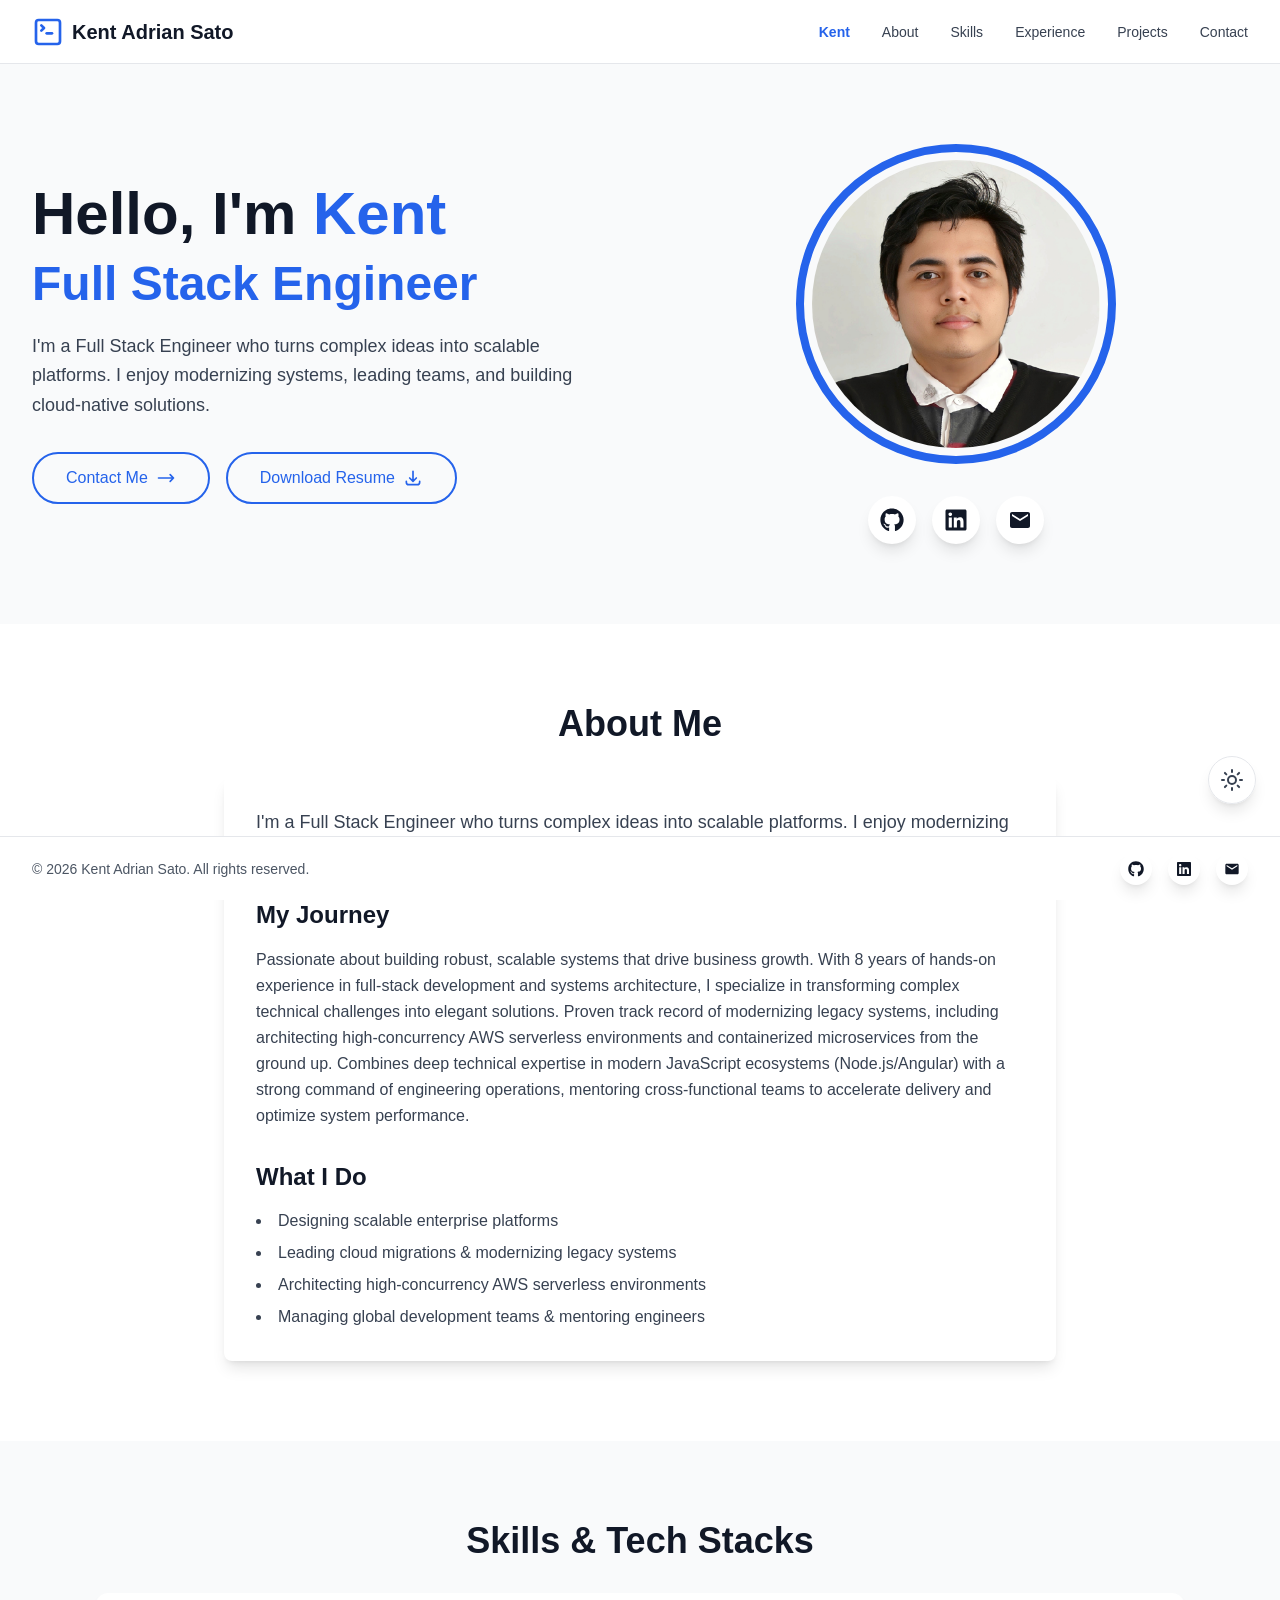
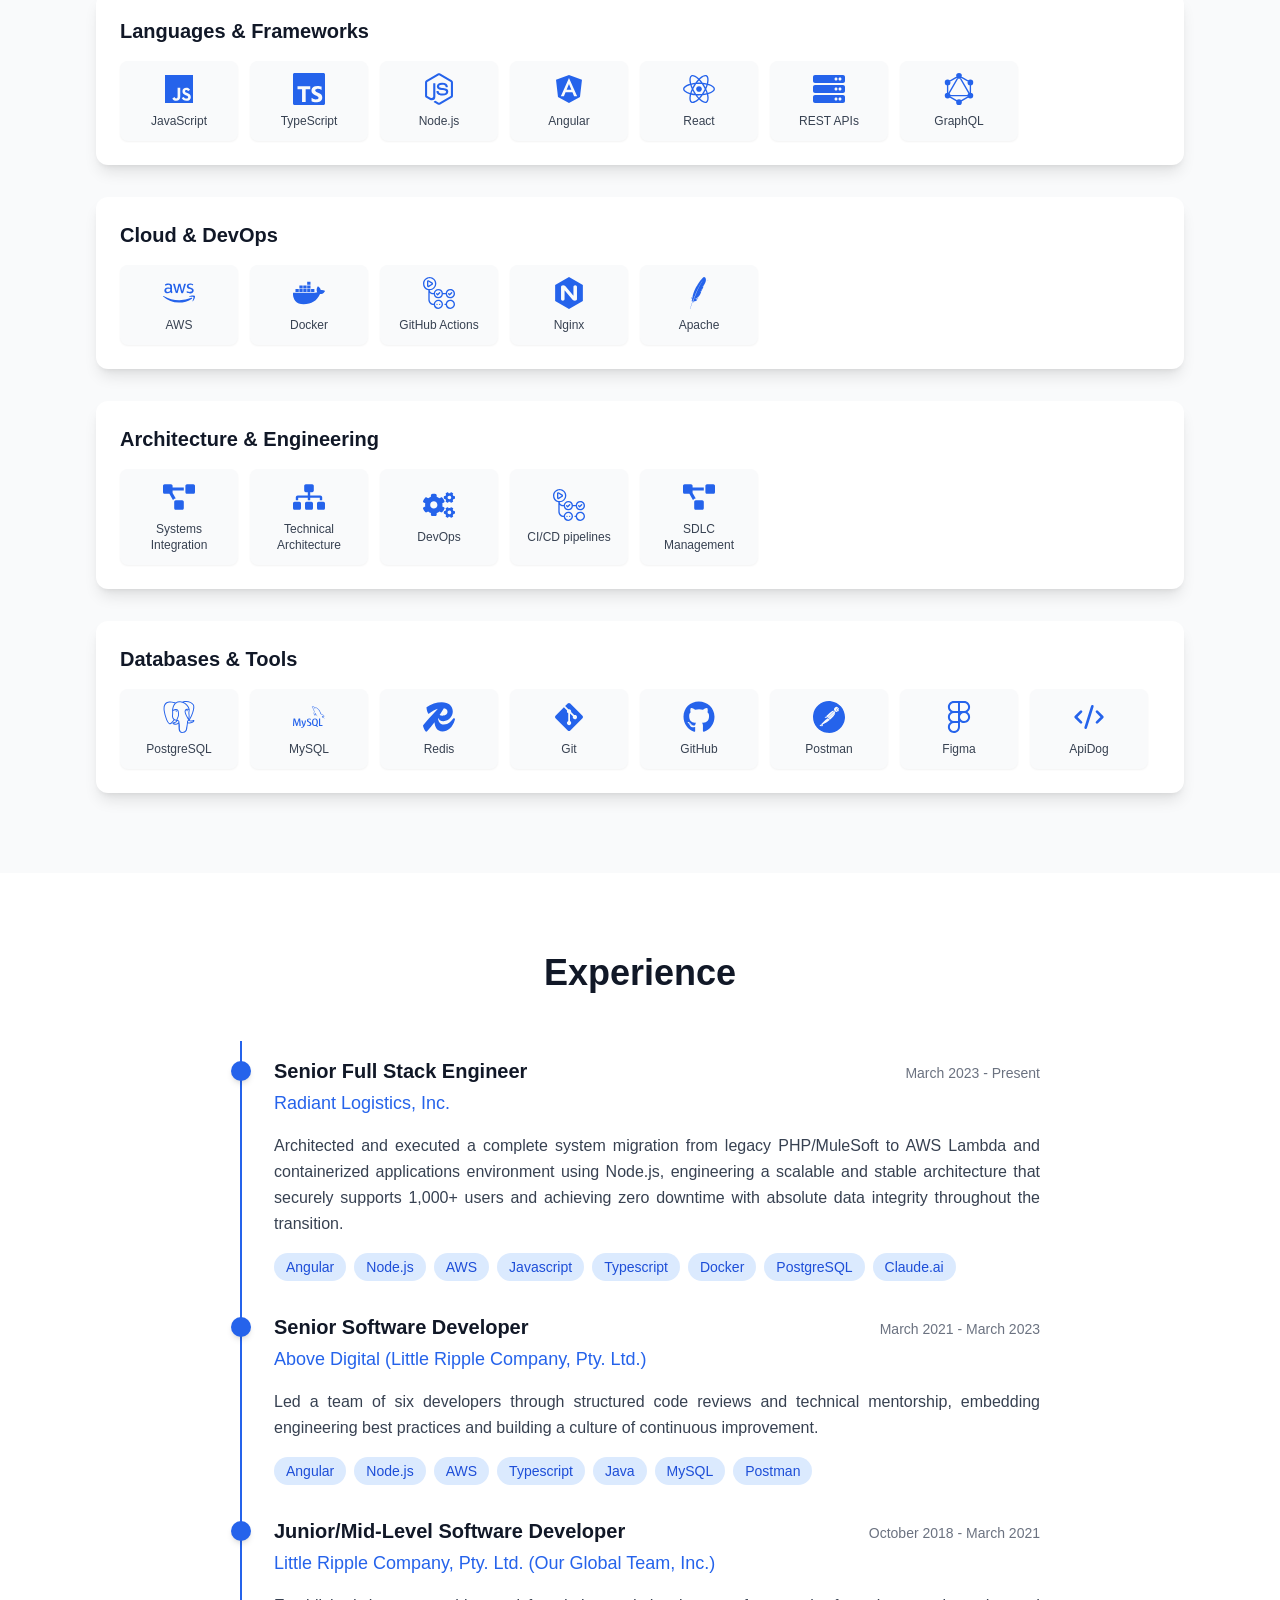
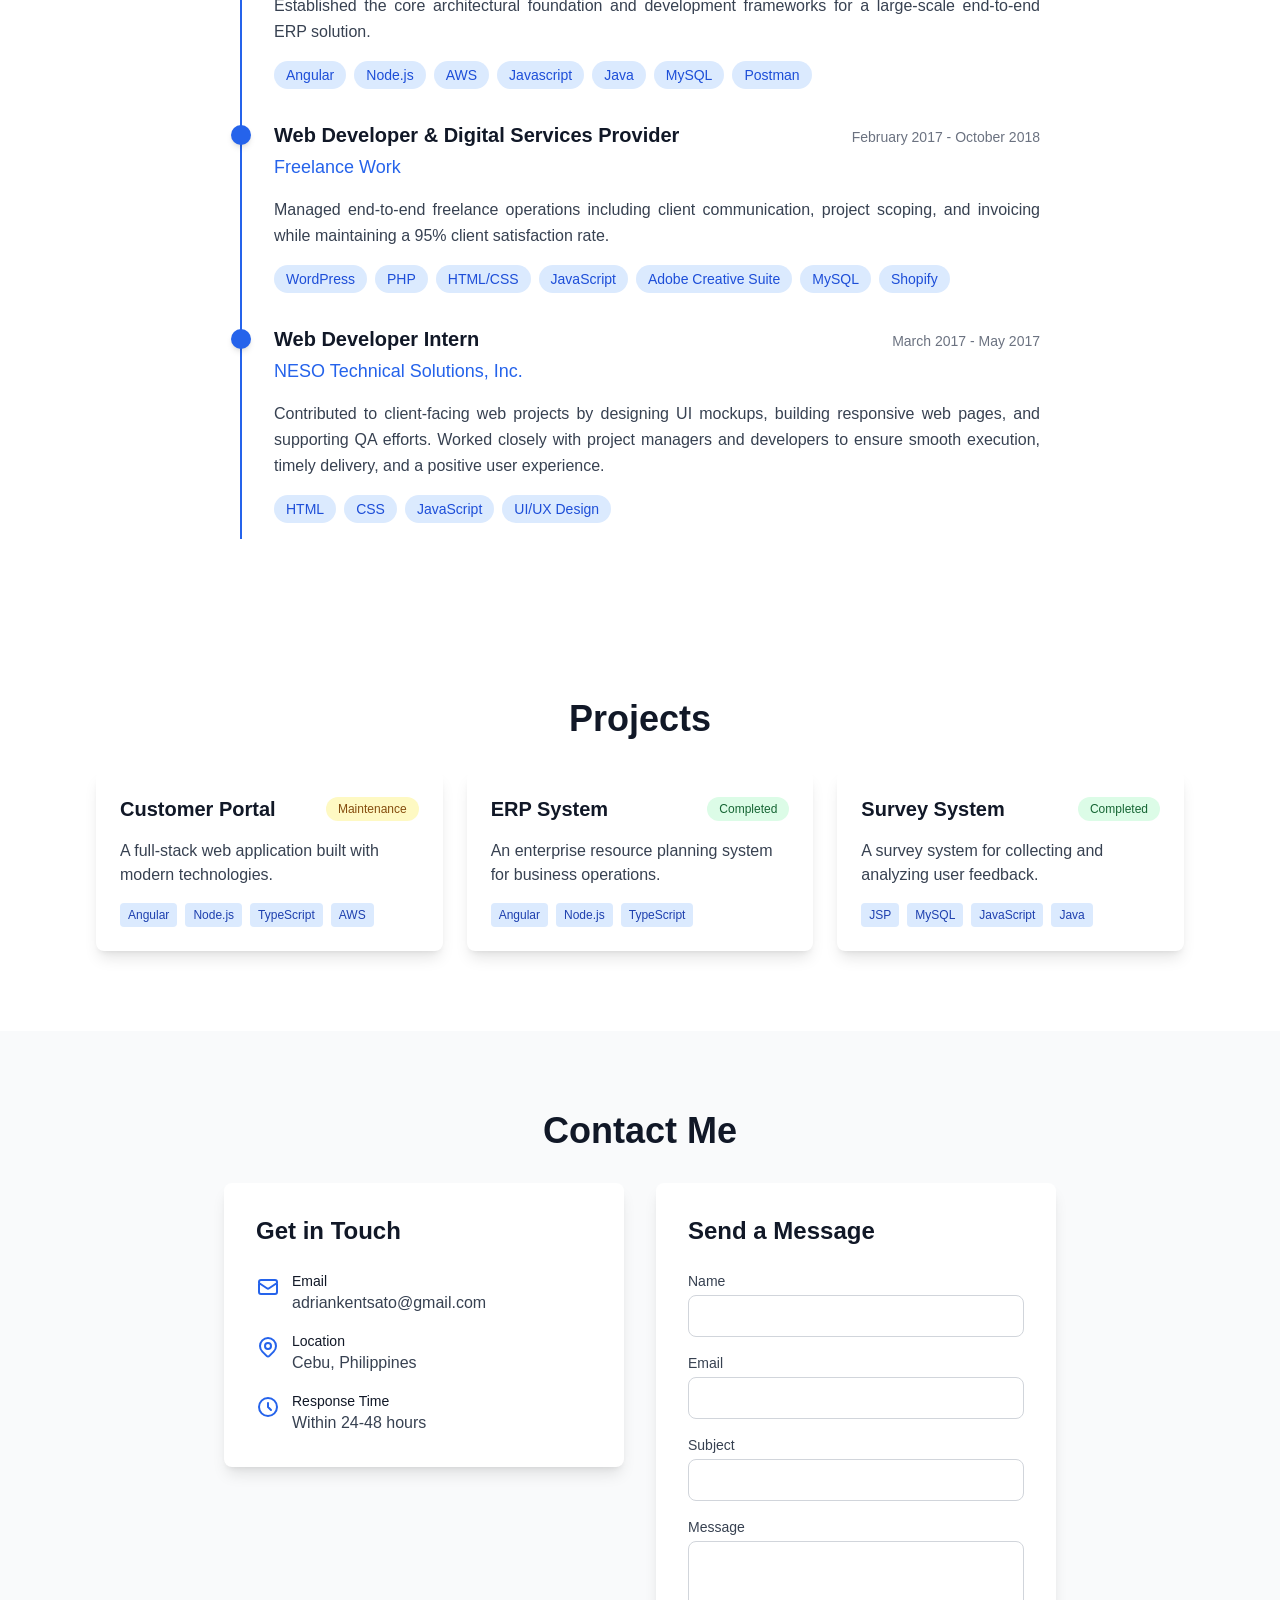
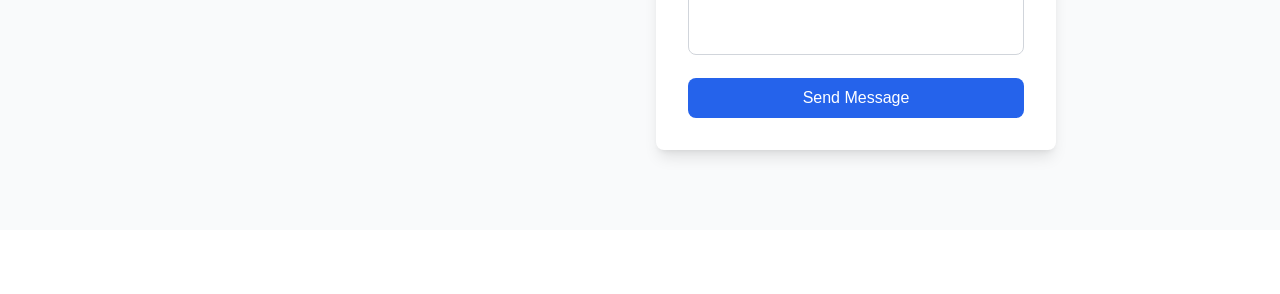
==== commit fd91bb15: "Deploy from web-profile" ====
--- a/index.html
+++ b/index.html
@@ -1,4 +1,4 @@
-<!DOCTYPE html><html lang="en" class="geist_a71539c9-module__T19VSG__variable geist_mono_8d43a2aa-module__8Li5zG__variable h-full antialiased"><head><meta charSet="utf-8"/><meta name="viewport" content="width=device-width, initial-scale=1"/><link rel="preload" href="/_next/static/media/797e433ab948586e-s.p.0r6juujl39pe6.woff2" as="font" crossorigin="" type="font/woff2"/><link rel="preload" href="/_next/static/media/caa3a2e1cccd8315-s.p.0wgildi0cnwt9.woff2" as="font" crossorigin="" type="font/woff2"/><link rel="preload" as="image" href="/profile-pictures/profile1.png"/><link rel="stylesheet" href="/_next/static/chunks/1p1uy2y-v1vn2.css" data-precedence="next"/><link rel="preload" as="script" fetchPriority="low" href="/_next/static/chunks/1vd3biehm0nus.js"/><script src="/_next/static/chunks/0bb4r11wys6fk.js" async=""></script><script src="/_next/static/chunks/0iec5q4ack_04.js" async=""></script><script src="/_next/static/chunks/turbopack-36m39y5-n-db-.js" async=""></script><script src="/_next/static/chunks/3b35pzahvxr2i.js" async=""></script><script src="/_next/static/chunks/14mrh2-p_w84d.js" async=""></script><script src="/_next/static/chunks/1_680jsikuafu.js" async=""></script><meta name="next-size-adjust" content=""/><title>Kent Adrian Sato | Senior Full Stack Engineer</title><meta name="description" content="Senior Full Stack Engineer with experience in software development, cloud architecture, and team leadership."/><link rel="icon" href="/favicon.ico?favicon.2vob68tjqpejf.ico" sizes="256x256" type="image/x-icon"/><script type="text/javascript">
+<!DOCTYPE html><html lang="en" class="geist_a71539c9-module__T19VSG__variable geist_mono_8d43a2aa-module__8Li5zG__variable h-full antialiased"><head><meta charSet="utf-8"/><meta name="viewport" content="width=device-width, initial-scale=1"/><link rel="preload" href="/_next/static/media/797e433ab948586e-s.p.0r6juujl39pe6.woff2" as="font" crossorigin="" type="font/woff2"/><link rel="preload" href="/_next/static/media/caa3a2e1cccd8315-s.p.0wgildi0cnwt9.woff2" as="font" crossorigin="" type="font/woff2"/><link rel="preload" as="image" href="/profile-pictures/profile1.png"/><link rel="stylesheet" href="/_next/static/chunks/1p1uy2y-v1vn2.css" data-precedence="next"/><link rel="preload" as="script" fetchPriority="low" href="/_next/static/chunks/1vd3biehm0nus.js"/><script src="/_next/static/chunks/0bb4r11wys6fk.js" async=""></script><script src="/_next/static/chunks/0iec5q4ack_04.js" async=""></script><script src="/_next/static/chunks/turbopack-36m39y5-n-db-.js" async=""></script><script src="/_next/static/chunks/1bbv1950nmar1.js" async=""></script><script src="/_next/static/chunks/14mrh2-p_w84d.js" async=""></script><script src="/_next/static/chunks/1_680jsikuafu.js" async=""></script><meta name="next-size-adjust" content=""/><title>Kent Adrian Sato | Senior Full Stack Engineer</title><meta name="description" content="Senior Full Stack Engineer with experience in software development, cloud architecture, and team leadership."/><link rel="icon" href="/favicon.ico?favicon.2vob68tjqpejf.ico" sizes="256x256" type="image/x-icon"/><script type="text/javascript">
               (function() {
                 const savedTheme = localStorage.getItem('theme');
                 const systemTheme = window.matchMedia('(prefers-color-scheme: dark)').matches ? 'dark' : 'light';
@@ -9,4 +9,4 @@
                   document.documentElement.classList.remove('dark');
                 }
               })();
-            </script><script src="/_next/static/chunks/0cz1d0mv5g_q7.js" noModule=""></script></head><body class="min-h-full flex flex-col"><div hidden=""><!--$--><!--/$--></div><nav class="fixed top-0 left-0 right-0 h-16 bg-white dark:bg-gray-900 border-b border-gray-200 dark:border-gray-800 z-50"><div class="h-full max-w-7xl mx-auto px-4 sm:px-6 lg:px-8 flex items-center justify-between"><div class="flex items-center"><a class="flex items-center space-x-2" href="/"><div class="relative w-8 h-8 text-blue-600 dark:text-blue-400"><svg xmlns="http://www.w3.org/2000/svg" width="24" height="24" viewBox="0 0 24 24" fill="none" stroke="currentColor" stroke-width="2" stroke-linecap="round" stroke-linejoin="round" class="lucide lucide-square-terminal absolute inset-0 w-8 h-8 block dark:hidden" aria-hidden="true"><path d="m7 11 2-2-2-2"></path><path d="M11 13h4"></path><rect width="18" height="18" x="3" y="3" rx="2" ry="2"></rect></svg><svg xmlns="http://www.w3.org/2000/svg" width="24" height="24" viewBox="0 0 24 24" fill="none" stroke="currentColor" stroke-width="2" stroke-linecap="round" stroke-linejoin="round" class="lucide lucide-ghost absolute inset-0 w-8 h-8 hidden dark:block" aria-hidden="true"><path d="M9 10h.01"></path><path d="M15 10h.01"></path><path d="M12 2a8 8 0 0 0-8 8v12l3-3 2.5 2.5L12 19l2.5 2.5L17 19l3 3V10a8 8 0 0 0-8-8z"></path></svg></div><span class="text-xl font-bold text-gray-900 dark:text-white">Kent Adrian Sato</span></a></div><div class="hidden md:flex items-center space-x-8 ml-auto"><a href="#" class="text-sm font-medium transition-colors hover:text-blue-600 dark:hover:text-blue-400 text-blue-600 dark:text-blue-400 font-semibold">Kent</a><a href="#about" class="text-sm font-medium transition-colors hover:text-blue-600 dark:hover:text-blue-400 text-gray-700 dark:text-gray-300">About</a><a href="#skills" class="text-sm font-medium transition-colors hover:text-blue-600 dark:hover:text-blue-400 text-gray-700 dark:text-gray-300">Skills</a><a href="#experience" class="text-sm font-medium transition-colors hover:text-blue-600 dark:hover:text-blue-400 text-gray-700 dark:text-gray-300">Experience</a><a href="#projects" class="text-sm font-medium transition-colors hover:text-blue-600 dark:hover:text-blue-400 text-gray-700 dark:text-gray-300">Projects</a><a href="#contact" class="text-sm font-medium transition-colors hover:text-blue-600 dark:hover:text-blue-400 text-gray-700 dark:text-gray-300">Contact</a></div></div></nav><main class="pt-16 pb-16 flex-grow"><div class="min-h-screen bg-gray-50 dark:bg-gray-900"><div class="flex items-center"><div class="max-w-7xl mx-auto px-4 sm:px-6 lg:px-8 py-20 w-full"><div class="grid grid-cols-1 lg:grid-cols-2 gap-12 items-center"><div class="transition-all ease-out transform w-full" style="transition-duration:800ms;transition-delay:100ms;opacity:0"><div class="translate-y-12"><div class="space-y-8 text-center lg:text-left"><div><h1 class="text-4xl md:text-5xl lg:text-6xl font-bold text-gray-900 dark:text-white mb-4">Hello, I&#x27;m<!-- --> <span class="text-blue-600 dark:text-blue-400">Kent</span></h1><h2 class="text-3xl md:text-4xl lg:text-5xl font-bold text-blue-600 dark:text-blue-400 mb-6">Full Stack Engineer</h2><p class="text-lg text-gray-700 dark:text-gray-300 max-w-none sm:max-w-2xl leading-relaxed mx-auto lg:mx-0">I&#x27;m a Full Stack Engineer who turns complex ideas into scalable platforms. I enjoy modernizing systems, leading teams, and building cloud-native solutions.</p></div><div class="flex flex-col sm:flex-row gap-4 justify-center lg:justify-start"><a href="#contact" class="inline-flex items-center justify-center px-8 py-3 border-2 border-blue-600 text-blue-600 dark:text-blue-400 dark:border-blue-400 rounded-full font-medium hover:bg-blue-600 hover:text-white dark:hover:bg-blue-400 dark:hover:text-gray-900 transition-all duration-200">Contact Me<svg class="ml-2 w-5 h-5" fill="none" stroke="currentColor" viewBox="0 0 24 24"><path stroke-linecap="round" stroke-linejoin="round" stroke-width="2" d="M17 8l4 4m0 0l-4 4m4-4H3"></path></svg></a><a href="/CVs/CV - Kent Adrian Sato - 2026.pdf" download="" class="inline-flex items-center justify-center px-8 py-3 border-2 border-blue-600 text-blue-600 dark:text-blue-400 dark:border-blue-400 rounded-full font-medium hover:bg-blue-600 hover:text-white dark:hover:bg-blue-400 dark:hover:text-gray-900 transition-transition-all duration-200">Download Resume<svg class="ml-2 w-5 h-5" fill="none" stroke="currentColor" viewBox="0 0 24 24"><path stroke-linecap="round" stroke-linejoin="round" stroke-width="2" d="M4 16v1a3 3 0 003 3h10a3 3 0 003-3v-1m-4-4l-4 4m0 0l-4-4m4 4V4"></path></svg></a></div></div></div></div><div class="transition-all ease-out transform w-full flex justify-center" style="transition-duration:800ms;transition-delay:300ms;opacity:0"><div class=""><div class="flex flex-col items-center space-y-8"><div class="relative"><div class="w-72 h-72 md:w-80 md:h-80 rounded-full border-8 border-blue-600 dark:border-blue-400 flex items-center justify-center bg-linear-to-br from-blue-100 to-blue-200 dark:from-blue-900 dark:to-blue-800"><div class="w-64 h-64 md:w-72 md:h-72 rounded-full overflow-hidden"><img alt="Kent Adrian Sato" loading="eager" width="288" height="288" decoding="async" data-nimg="1" class="w-full h-full object-cover" style="color:transparent" src="/profile-pictures/profile1.png"/></div></div></div><div class="flex space-x-4 flex justify-center w-72 md:w-80"><a href="https://github.com/adriankentsato" target="_blank" rel="noopener noreferrer" class="w-12 h-12 rounded-full bg-white dark:bg-gray-800 shadow-lg flex items-center justify-center hover:shadow-xl transition-shadow"><svg stroke="currentColor" fill="currentColor" stroke-width="0" viewBox="0 0 496 512" class="w-6 h-6 text-gray-900 dark:text-white" height="1em" width="1em" xmlns="http://www.w3.org/2000/svg"><path d="M165.9 397.4c0 2-2.3 3.6-5.2 3.6-3.3.3-5.6-1.3-5.6-3.6 0-2 2.3-3.6 5.2-3.6 3-.3 5.6 1.3 5.6 3.6zm-31.1-4.5c-.7 2 1.3 4.3 4.3 4.9 2.6 1 5.6 0 6.2-2s-1.3-4.3-4.3-5.2c-2.6-.7-5.5.3-6.2 2.3zm44.2-1.7c-2.9.7-4.9 2.6-4.6 4.9.3 2 2.9 3.3 5.9 2.6 2.9-.7 4.9-2.6 4.6-4.6-.3-1.9-3-3.2-5.9-2.9zM244.8 8C106.1 8 0 113.3 0 252c0 110.9 69.8 205.8 169.5 239.2 12.8 2.3 17.3-5.6 17.3-12.1 0-6.2-.3-40.4-.3-61.4 0 0-70 15-84.7-29.8 0 0-11.4-29.1-27.8-36.6 0 0-22.9-15.7 1.6-15.4 0 0 24.9 2 38.6 25.8 21.9 38.6 58.6 27.5 72.9 20.9 2.3-16 8.8-27.1 16-33.7-55.9-6.2-112.3-14.3-112.3-110.5 0-27.5 7.6-41.3 23.6-58.9-2.6-6.5-11.1-33.3 2.6-67.9 20.9-6.5 69 27 69 27 20-5.6 41.5-8.5 62.8-8.5s42.8 2.9 62.8 8.5c0 0 48.1-33.6 69-27 13.7 34.7 5.2 61.4 2.6 67.9 16 17.7 25.8 31.5 25.8 58.9 0 96.5-58.9 104.2-114.8 110.5 9.2 7.9 17 22.9 17 46.4 0 33.7-.3 75.4-.3 83.6 0 6.5 4.6 14.4 17.3 12.1C428.2 457.8 496 362.9 496 252 496 113.3 383.5 8 244.8 8zM97.2 352.9c-1.3 1-1 3.3.7 5.2 1.6 1.6 3.9 2.3 5.2 1 1.3-1 1-3.3-.7-5.2-1.6-1.6-3.9-2.3-5.2-1zm-10.8-8.1c-.7 1.3.3 2.9 2.3 3.9 1.6 1 3.6.7 4.3-.7.7-1.3-.3-2.9-2.3-3.9-2-.6-3.6-.3-4.3.7zm32.4 35.6c-1.6 1.3-1 4.3 1.3 6.2 2.3 2.3 5.2 2.6 6.5 1 1.3-1.3.7-4.3-1.3-6.2-2.2-2.3-5.2-2.6-6.5-1zm-11.4-14.7c-1.6 1-1.6 3.6 0 5.9 1.6 2.3 4.3 3.3 5.6 2.3 1.6-1.3 1.6-3.9 0-6.2-1.4-2.3-4-3.3-5.6-2z"></path></svg></a><a href="https://www.linkedin.com/in/adriankentsato" target="_blank" rel="noopener noreferrer" class="w-12 h-12 rounded-full bg-white dark:bg-gray-800 shadow-lg flex items-center justify-center hover:shadow-xl transition-shadow"><svg stroke="currentColor" fill="currentColor" stroke-width="0" viewBox="0 0 448 512" class="w-6 h-6 text-gray-900 dark:text-white" height="1em" width="1em" xmlns="http://www.w3.org/2000/svg"><path d="M416 32H31.9C14.3 32 0 46.5 0 64.3v383.4C0 465.5 14.3 480 31.9 480H416c17.6 0 32-14.5 32-32.3V64.3c0-17.8-14.4-32.3-32-32.3zM135.4 416H69V202.2h66.5V416zm-33.2-243c-21.3 0-38.5-17.3-38.5-38.5S80.9 96 102.2 96c21.2 0 38.5 17.3 38.5 38.5 0 21.3-17.2 38.5-38.5 38.5zm282.1 243h-66.4V312c0-24.8-.5-56.7-34.5-56.7-34.6 0-39.9 27-39.9 54.9V416h-66.4V202.2h63.7v29.2h.9c8.9-16.8 30.6-34.5 62.9-34.5 67.2 0 79.7 44.3 79.7 101.9V416z"></path></svg></a><a href="mailto:adriankentsato@gmail.com" target="_blank" rel="noopener noreferrer" class="w-12 h-12 rounded-full bg-white dark:bg-gray-800 shadow-lg flex items-center justify-center hover:shadow-xl transition-shadow"><svg stroke="currentColor" fill="currentColor" stroke-width="0" viewBox="0 0 24 24" class="w-6 h-6 text-gray-900 dark:text-white" height="1em" width="1em" xmlns="http://www.w3.org/2000/svg"><path fill="none" d="M0 0h24v24H0z"></path><path d="M20 4H4c-1.1 0-1.99.9-1.99 2L2 18c0 1.1.9 2 2 2h16c1.1 0 2-.9 2-2V6c0-1.1-.9-2-2-2m0 4-8 5-8-5V6l8 5 8-5z"></path></svg></a></div></div></div></div></div></div></div><section id="about" class="py-20 bg-white dark:bg-gray-800/50"><div class="max-w-4xl mx-auto px-4 sm:px-6 lg:px-8"><div class="transition-all ease-out transform " style="transition-duration:800ms;transition-delay:0ms;opacity:0"><div class="translate-y-12"><h1 class="text-4xl font-bold text-gray-900 dark:text-white mb-8 text-center">About Me</h1><div class="bg-white dark:bg-gray-800 rounded-lg shadow-lg p-8"><p class="text-lg text-gray-700 dark:text-gray-300 leading-relaxed">I&#x27;m a Full Stack Engineer who turns complex ideas into scalable platforms. I enjoy modernizing systems, leading teams, and building cloud-native solutions.</p><div class="mt-8"><h2 class="text-2xl font-semibold text-gray-900 dark:text-white mb-4">My Journey</h2><p class="text-gray-700 dark:text-gray-300 leading-relaxed">Passionate about building robust, scalable systems that drive business growth. With 8 years of hands-on experience in full-stack development and systems architecture, I specialize in transforming complex technical challenges into elegant solutions. Proven track record of modernizing legacy systems, including architecting high-concurrency AWS serverless environments and containerized microservices from the ground up. Combines deep technical expertise in modern JavaScript ecosystems (Node.js/Angular) with a strong command of engineering operations, mentoring cross-functional teams to accelerate delivery and optimize system performance.</p></div><div class="mt-8"><h2 class="text-2xl font-semibold text-gray-900 dark:text-white mb-4">What I Do</h2><ul class="list-disc list-inside text-gray-700 dark:text-gray-300 space-y-2"><li>Designing scalable enterprise platforms</li><li>Leading cloud migrations &amp; modernizing legacy systems</li><li>Architecting high-concurrency AWS serverless environments</li><li>Managing global development teams &amp; mentoring engineers</li></ul></div></div></div></div></div></section><section id="skills" class="py-20"><div class="max-w-6xl mx-auto px-4 sm:px-6 lg:px-8"><div class="transition-all ease-out transform " style="transition-duration:800ms;transition-delay:0ms;opacity:0"><div class="translate-y-12"><h1 class="text-4xl font-bold text-gray-900 dark:text-white mb-8 text-center">Skills &amp; Tech Stacks</h1></div></div><div class="space-y-8"><div class="transition-all ease-out transform " style="transition-duration:800ms;transition-delay:0ms;opacity:0"><div class="translate-y-12"><div class="bg-white dark:bg-gray-800 rounded-xl shadow-lg p-6"><h2 class="text-xl font-semibold text-gray-900 dark:text-white mb-4">Languages &amp; Frameworks</h2><div class="flex flex-wrap gap-3"><div class="w-[calc(12.5%-12px)] min-w-[100px] bg-gray-50 dark:bg-gray-700 rounded-lg shadow-sm p-3 flex flex-col items-center justify-center hover:shadow-md transition-shadow duration-300"><svg stroke="currentColor" fill="currentColor" stroke-width="0" viewBox="0 0 448 512" class="w-8 h-8 text-blue-600 dark:text-blue-400 mb-2" height="1em" width="1em" xmlns="http://www.w3.org/2000/svg"><path d="M0 32v448h448V32H0zm243.8 349.4c0 43.6-25.6 63.5-62.9 63.5-33.7 0-53.2-17.4-63.2-38.5l34.3-20.7c6.6 11.7 12.6 21.6 27.1 21.6 13.8 0 22.6-5.4 22.6-26.5V237.7h42.1v143.7zm99.6 63.5c-39.1 0-64.4-18.6-76.7-43l34.3-19.8c9 14.7 20.8 25.6 41.5 25.6 17.4 0 28.6-8.7 28.6-20.8 0-14.4-11.4-19.5-30.7-28l-10.5-4.5c-30.4-12.9-50.5-29.2-50.5-63.5 0-31.6 24.1-55.6 61.6-55.6 26.8 0 46 9.3 59.8 33.7L368 290c-7.2-12.9-15-18-27.1-18-12.3 0-20.1 7.8-20.1 18 0 12.6 7.8 17.7 25.9 25.6l10.5 4.5c35.8 15.3 55.9 31 55.9 66.2 0 37.8-29.8 58.6-69.7 58.6z"></path></svg><span class="text-xs font-medium text-gray-700 dark:text-gray-300 text-center">JavaScript</span></div><div class="w-[calc(12.5%-12px)] min-w-[100px] bg-gray-50 dark:bg-gray-700 rounded-lg shadow-sm p-3 flex flex-col items-center justify-center hover:shadow-md transition-shadow duration-300"><svg stroke="currentColor" fill="currentColor" stroke-width="0" role="img" viewBox="0 0 24 24" class="w-8 h-8 text-blue-600 dark:text-blue-400 mb-2" height="1em" width="1em" xmlns="http://www.w3.org/2000/svg"><path d="M1.125 0C.502 0 0 .502 0 1.125v21.75C0 23.498.502 24 1.125 24h21.75c.623 0 1.125-.502 1.125-1.125V1.125C24 .502 23.498 0 22.875 0zm17.363 9.75c.612 0 1.154.037 1.627.111a6.38 6.38 0 0 1 1.306.34v2.458a3.95 3.95 0 0 0-.643-.361 5.093 5.093 0 0 0-.717-.26 5.453 5.453 0 0 0-1.426-.2c-.3 0-.573.028-.819.086a2.1 2.1 0 0 0-.623.242c-.17.104-.3.229-.393.374a.888.888 0 0 0-.14.49c0 .196.053.373.156.529.104.156.252.304.443.444s.423.276.696.41c.273.135.582.274.926.416.47.197.892.407 1.266.628.374.222.695.473.963.753.268.279.472.598.614.957.142.359.214.776.214 1.253 0 .657-.125 1.21-.373 1.656a3.033 3.033 0 0 1-1.012 1.085 4.38 4.38 0 0 1-1.487.596c-.566.12-1.163.18-1.79.18a9.916 9.916 0 0 1-1.84-.164 5.544 5.544 0 0 1-1.512-.493v-2.63a5.033 5.033 0 0 0 3.237 1.2c.333 0 .624-.03.872-.09.249-.06.456-.144.623-.25.166-.108.29-.234.373-.38a1.023 1.023 0 0 0-.074-1.089 2.12 2.12 0 0 0-.537-.5 5.597 5.597 0 0 0-.807-.444 27.72 27.72 0 0 0-1.007-.436c-.918-.383-1.602-.852-2.053-1.405-.45-.553-.676-1.222-.676-2.005 0-.614.123-1.141.369-1.582.246-.441.58-.804 1.004-1.089a4.494 4.494 0 0 1 1.47-.629 7.536 7.536 0 0 1 1.77-.201zm-15.113.188h9.563v2.166H9.506v9.646H6.789v-9.646H3.375z"></path></svg><span class="text-xs font-medium text-gray-700 dark:text-gray-300 text-center">TypeScript</span></div><div class="w-[calc(12.5%-12px)] min-w-[100px] bg-gray-50 dark:bg-gray-700 rounded-lg shadow-sm p-3 flex flex-col items-center justify-center hover:shadow-md transition-shadow duration-300"><svg stroke="currentColor" fill="currentColor" stroke-width="0" viewBox="0 0 448 512" class="w-8 h-8 text-blue-600 dark:text-blue-400 mb-2" height="1em" width="1em" xmlns="http://www.w3.org/2000/svg"><path d="M224 508c-6.7 0-13.5-1.8-19.4-5.2l-61.7-36.5c-9.2-5.2-4.7-7-1.7-8 12.3-4.3 14.8-5.2 27.9-12.7 1.4-.8 3.2-.5 4.6.4l47.4 28.1c1.7 1 4.1 1 5.7 0l184.7-106.6c1.7-1 2.8-3 2.8-5V149.3c0-2.1-1.1-4-2.9-5.1L226.8 37.7c-1.7-1-4-1-5.7 0L36.6 144.3c-1.8 1-2.9 3-2.9 5.1v213.1c0 2 1.1 4 2.9 4.9l50.6 29.2c27.5 13.7 44.3-2.4 44.3-18.7V167.5c0-3 2.4-5.3 5.4-5.3h23.4c2.9 0 5.4 2.3 5.4 5.3V378c0 36.6-20 57.6-54.7 57.6-10.7 0-19.1 0-42.5-11.6l-48.4-27.9C8.1 389.2.7 376.3.7 362.4V149.3c0-13.8 7.4-26.8 19.4-33.7L204.6 9c11.7-6.6 27.2-6.6 38.8 0l184.7 106.7c12 6.9 19.4 19.8 19.4 33.7v213.1c0 13.8-7.4 26.7-19.4 33.7L243.4 502.8c-5.9 3.4-12.6 5.2-19.4 5.2zm149.1-210.1c0-39.9-27-50.5-83.7-58-57.4-7.6-63.2-11.5-63.2-24.9 0-11.1 4.9-25.9 47.4-25.9 37.9 0 51.9 8.2 57.7 33.8.5 2.4 2.7 4.2 5.2 4.2h24c1.5 0 2.9-.6 3.9-1.7s1.5-2.6 1.4-4.1c-3.7-44.1-33-64.6-92.2-64.6-52.7 0-84.1 22.2-84.1 59.5 0 40.4 31.3 51.6 81.8 56.6 60.5 5.9 65.2 14.8 65.2 26.7 0 20.6-16.6 29.4-55.5 29.4-48.9 0-59.6-12.3-63.2-36.6-.4-2.6-2.6-4.5-5.3-4.5h-23.9c-3 0-5.3 2.4-5.3 5.3 0 31.1 16.9 68.2 97.8 68.2 58.4-.1 92-23.2 92-63.4z"></path></svg><span class="text-xs font-medium text-gray-700 dark:text-gray-300 text-center">Node.js</span></div><div class="w-[calc(12.5%-12px)] min-w-[100px] bg-gray-50 dark:bg-gray-700 rounded-lg shadow-sm p-3 flex flex-col items-center justify-center hover:shadow-md transition-shadow duration-300"><svg stroke="currentColor" fill="currentColor" stroke-width="0" viewBox="0 0 448 512" class="w-8 h-8 text-blue-600 dark:text-blue-400 mb-2" height="1em" width="1em" xmlns="http://www.w3.org/2000/svg"><path d="M185.7 268.1h76.2l-38.1-91.6-38.1 91.6zM223.8 32L16 106.4l31.8 275.7 176 97.9 176-97.9 31.8-275.7zM354 373.8h-48.6l-26.2-65.4H168.6l-26.2 65.4H93.7L223.8 81.5z"></path></svg><span class="text-xs font-medium text-gray-700 dark:text-gray-300 text-center">Angular</span></div><div class="w-[calc(12.5%-12px)] min-w-[100px] bg-gray-50 dark:bg-gray-700 rounded-lg shadow-sm p-3 flex flex-col items-center justify-center hover:shadow-md transition-shadow duration-300"><svg stroke="currentColor" fill="currentColor" stroke-width="0" viewBox="0 0 512 512" class="w-8 h-8 text-blue-600 dark:text-blue-400 mb-2" height="1em" width="1em" xmlns="http://www.w3.org/2000/svg"><path d="M418.2 177.2c-5.4-1.8-10.8-3.5-16.2-5.1.9-3.7 1.7-7.4 2.5-11.1 12.3-59.6 4.2-107.5-23.1-123.3-26.3-15.1-69.2.6-112.6 38.4-4.3 3.7-8.5 7.6-12.5 11.5-2.7-2.6-5.5-5.2-8.3-7.7-45.5-40.4-91.1-57.4-118.4-41.5-26.2 15.2-34 60.3-23 116.7 1.1 5.6 2.3 11.1 3.7 16.7-6.4 1.8-12.7 3.8-18.6 5.9C38.3 196.2 0 225.4 0 255.6c0 31.2 40.8 62.5 96.3 81.5 4.5 1.5 9 3 13.6 4.3-1.5 6-2.8 11.9-4 18-10.5 55.5-2.3 99.5 23.9 114.6 27 15.6 72.4-.4 116.6-39.1 3.5-3.1 7-6.3 10.5-9.7 4.4 4.3 9 8.4 13.6 12.4 42.8 36.8 85.1 51.7 111.2 36.6 27-15.6 35.8-62.9 24.4-120.5-.9-4.4-1.9-8.9-3-13.5 3.2-.9 6.3-1.9 9.4-2.9 57.7-19.1 99.5-50 99.5-81.7 0-30.3-39.4-59.7-93.8-78.4zM282.9 92.3c37.2-32.4 71.9-45.1 87.7-36 16.9 9.7 23.4 48.9 12.8 100.4-.7 3.4-1.4 6.7-2.3 10-22.2-5-44.7-8.6-67.3-10.6-13-18.6-27.2-36.4-42.6-53.1 3.9-3.7 7.7-7.2 11.7-10.7zM167.2 307.5c5.1 8.7 10.3 17.4 15.8 25.9-15.6-1.7-31.1-4.2-46.4-7.5 4.4-14.4 9.9-29.3 16.3-44.5 4.6 8.8 9.3 17.5 14.3 26.1zm-30.3-120.3c14.4-3.2 29.7-5.8 45.6-7.8-5.3 8.3-10.5 16.8-15.4 25.4-4.9 8.5-9.7 17.2-14.2 26-6.3-14.9-11.6-29.5-16-43.6zm27.4 68.9c6.6-13.8 13.8-27.3 21.4-40.6s15.8-26.2 24.4-38.9c15-1.1 30.3-1.7 45.9-1.7s31 .6 45.9 1.7c8.5 12.6 16.6 25.5 24.3 38.7s14.9 26.7 21.7 40.4c-6.7 13.8-13.9 27.4-21.6 40.8-7.6 13.3-15.7 26.2-24.2 39-14.9 1.1-30.4 1.6-46.1 1.6s-30.9-.5-45.6-1.4c-8.7-12.7-16.9-25.7-24.6-39s-14.8-26.8-21.5-40.6zm180.6 51.2c5.1-8.8 9.9-17.7 14.6-26.7 6.4 14.5 12 29.2 16.9 44.3-15.5 3.5-31.2 6.2-47 8 5.4-8.4 10.5-17 15.5-25.6zm14.4-76.5c-4.7-8.8-9.5-17.6-14.5-26.2-4.9-8.5-10-16.9-15.3-25.2 16.1 2 31.5 4.7 45.9 8-4.6 14.8-10 29.2-16.1 43.4zM256.2 118.3c10.5 11.4 20.4 23.4 29.6 35.8-19.8-.9-39.7-.9-59.5 0 9.8-12.9 19.9-24.9 29.9-35.8zM140.2 57c16.8-9.8 54.1 4.2 93.4 39 2.5 2.2 5 4.6 7.6 7-15.5 16.7-29.8 34.5-42.9 53.1-22.6 2-45 5.5-67.2 10.4-1.3-5.1-2.4-10.3-3.5-15.5-9.4-48.4-3.2-84.9 12.6-94zm-24.5 263.6c-4.2-1.2-8.3-2.5-12.4-3.9-21.3-6.7-45.5-17.3-63-31.2-10.1-7-16.9-17.8-18.8-29.9 0-18.3 31.6-41.7 77.2-57.6 5.7-2 11.5-3.8 17.3-5.5 6.8 21.7 15 43 24.5 63.6-9.6 20.9-17.9 42.5-24.8 64.5zm116.6 98c-16.5 15.1-35.6 27.1-56.4 35.3-11.1 5.3-23.9 5.8-35.3 1.3-15.9-9.2-22.5-44.5-13.5-92 1.1-5.6 2.3-11.2 3.7-16.7 22.4 4.8 45 8.1 67.9 9.8 13.2 18.7 27.7 36.6 43.2 53.4-3.2 3.1-6.4 6.1-9.6 8.9zm24.5-24.3c-10.2-11-20.4-23.2-30.3-36.3 9.6.4 19.5.6 29.5.6 10.3 0 20.4-.2 30.4-.7-9.2 12.7-19.1 24.8-29.6 36.4zm130.7 30c-.9 12.2-6.9 23.6-16.5 31.3-15.9 9.2-49.8-2.8-86.4-34.2-4.2-3.6-8.4-7.5-12.7-11.5 15.3-16.9 29.4-34.8 42.2-53.6 22.9-1.9 45.7-5.4 68.2-10.5 1 4.1 1.9 8.2 2.7 12.2 4.9 21.6 5.7 44.1 2.5 66.3zm18.2-107.5c-2.8.9-5.6 1.8-8.5 2.6-7-21.8-15.6-43.1-25.5-63.8 9.6-20.4 17.7-41.4 24.5-62.9 5.2 1.5 10.2 3.1 15 4.7 46.6 16 79.3 39.8 79.3 58 0 19.6-34.9 44.9-84.8 61.4zm-149.7-15c25.3 0 45.8-20.5 45.8-45.8s-20.5-45.8-45.8-45.8c-25.3 0-45.8 20.5-45.8 45.8s20.5 45.8 45.8 45.8z"></path></svg><span class="text-xs font-medium text-gray-700 dark:text-gray-300 text-center">React</span></div><div class="w-[calc(12.5%-12px)] min-w-[100px] bg-gray-50 dark:bg-gray-700 rounded-lg shadow-sm p-3 flex flex-col items-center justify-center hover:shadow-md transition-shadow duration-300"><svg stroke="currentColor" fill="currentColor" stroke-width="0" viewBox="0 0 512 512" class="w-8 h-8 text-blue-600 dark:text-blue-400 mb-2" height="1em" width="1em" xmlns="http://www.w3.org/2000/svg"><path d="M480 160H32c-17.673 0-32-14.327-32-32V64c0-17.673 14.327-32 32-32h448c17.673 0 32 14.327 32 32v64c0 17.673-14.327 32-32 32zm-48-88c-13.255 0-24 10.745-24 24s10.745 24 24 24 24-10.745 24-24-10.745-24-24-24zm-64 0c-13.255 0-24 10.745-24 24s10.745 24 24 24 24-10.745 24-24-10.745-24-24-24zm112 248H32c-17.673 0-32-14.327-32-32v-64c0-17.673 14.327-32 32-32h448c17.673 0 32 14.327 32 32v64c0 17.673-14.327 32-32 32zm-48-88c-13.255 0-24 10.745-24 24s10.745 24 24 24 24-10.745 24-24-10.745-24-24-24zm-64 0c-13.255 0-24 10.745-24 24s10.745 24 24 24 24-10.745 24-24-10.745-24-24-24zm112 248H32c-17.673 0-32-14.327-32-32v-64c0-17.673 14.327-32 32-32h448c17.673 0 32 14.327 32 32v64c0 17.673-14.327 32-32 32zm-48-88c-13.255 0-24 10.745-24 24s10.745 24 24 24 24-10.745 24-24-10.745-24-24-24zm-64 0c-13.255 0-24 10.745-24 24s10.745 24 24 24 24-10.745 24-24-10.745-24-24-24z"></path></svg><span class="text-xs font-medium text-gray-700 dark:text-gray-300 text-center">REST APIs</span></div><div class="w-[calc(12.5%-12px)] min-w-[100px] bg-gray-50 dark:bg-gray-700 rounded-lg shadow-sm p-3 flex flex-col items-center justify-center hover:shadow-md transition-shadow duration-300"><svg stroke="currentColor" fill="currentColor" stroke-width="0" role="img" viewBox="0 0 24 24" class="w-8 h-8 text-blue-600 dark:text-blue-400 mb-2" height="1em" width="1em" xmlns="http://www.w3.org/2000/svg"><path d="M12.002 0a2.138 2.138 0 1 0 0 4.277 2.138 2.138 0 1 0 0-4.277zm8.54 4.931a2.138 2.138 0 1 0 0 4.277 2.138 2.138 0 1 0 0-4.277zm0 9.862a2.138 2.138 0 1 0 0 4.277 2.138 2.138 0 1 0 0-4.277zm-8.54 4.931a2.138 2.138 0 1 0 0 4.276 2.138 2.138 0 1 0 0-4.276zm-8.542-4.93a2.138 2.138 0 1 0 0 4.276 2.138 2.138 0 1 0 0-4.277zm0-9.863a2.138 2.138 0 1 0 0 4.277 2.138 2.138 0 1 0 0-4.277zm8.542-3.378L2.953 6.777v10.448l9.049 5.224 9.047-5.224V6.777zm0 1.601 7.66 13.27H4.34zm-1.387.371L3.97 15.037V7.363zm2.774 0 6.646 3.838v7.674zM5.355 17.44h13.293l-6.646 3.836z"></path></svg><span class="text-xs font-medium text-gray-700 dark:text-gray-300 text-center">GraphQL</span></div></div></div></div></div><div class="transition-all ease-out transform " style="transition-duration:800ms;transition-delay:150ms;opacity:0"><div class="translate-y-12"><div class="bg-white dark:bg-gray-800 rounded-xl shadow-lg p-6"><h2 class="text-xl font-semibold text-gray-900 dark:text-white mb-4">Cloud &amp; DevOps</h2><div class="flex flex-wrap gap-3"><div class="w-[calc(12.5%-12px)] min-w-[100px] bg-gray-50 dark:bg-gray-700 rounded-lg shadow-sm p-3 flex flex-col items-center justify-center hover:shadow-md transition-shadow duration-300"><svg stroke="currentColor" fill="currentColor" stroke-width="0" viewBox="0 0 640 512" class="w-8 h-8 text-blue-600 dark:text-blue-400 mb-2" height="1em" width="1em" xmlns="http://www.w3.org/2000/svg"><path d="M180.41 203.01c-.72 22.65 10.6 32.68 10.88 39.05a8.164 8.164 0 0 1-4.1 6.27l-12.8 8.96a10.66 10.66 0 0 1-5.63 1.92c-.43-.02-8.19 1.83-20.48-25.61a78.608 78.608 0 0 1-62.61 29.45c-16.28.89-60.4-9.24-58.13-56.21-1.59-38.28 34.06-62.06 70.93-60.05 7.1.02 21.6.37 46.99 6.27v-15.62c2.69-26.46-14.7-46.99-44.81-43.91-2.4.01-19.4-.5-45.84 10.11-7.36 3.38-8.3 2.82-10.75 2.82-7.41 0-4.36-21.48-2.94-24.2 5.21-6.4 35.86-18.35 65.94-18.18a76.857 76.857 0 0 1 55.69 17.28 70.285 70.285 0 0 1 17.67 52.36l-.01 69.29zM93.99 235.4c32.43-.47 46.16-19.97 49.29-30.47 2.46-10.05 2.05-16.41 2.05-27.4-9.67-2.32-23.59-4.85-39.56-4.87-15.15-1.14-42.82 5.63-41.74 32.26-1.24 16.79 11.12 31.4 29.96 30.48zm170.92 23.05c-7.86.72-11.52-4.86-12.68-10.37l-49.8-164.65c-.97-2.78-1.61-5.65-1.92-8.58a4.61 4.61 0 0 1 3.86-5.25c.24-.04-2.13 0 22.25 0 8.78-.88 11.64 6.03 12.55 10.37l35.72 140.83 33.16-140.83c.53-3.22 2.94-11.07 12.8-10.24h17.16c2.17-.18 11.11-.5 12.68 10.37l33.42 142.63L420.98 80.1c.48-2.18 2.72-11.37 12.68-10.37h19.72c.85-.13 6.15-.81 5.25 8.58-.43 1.85 3.41-10.66-52.75 169.9-1.15 5.51-4.82 11.09-12.68 10.37h-18.69c-10.94 1.15-12.51-9.66-12.68-10.75L328.67 110.7l-32.78 136.99c-.16 1.09-1.73 11.9-12.68 10.75h-18.3zm273.48 5.63c-5.88.01-33.92-.3-57.36-12.29a12.802 12.802 0 0 1-7.81-11.91v-10.75c0-8.45 6.2-6.9 8.83-5.89 10.04 4.06 16.48 7.14 28.81 9.6 36.65 7.53 52.77-2.3 56.72-4.48 13.15-7.81 14.19-25.68 5.25-34.95-10.48-8.79-15.48-9.12-53.13-21-4.64-1.29-43.7-13.61-43.79-52.36-.61-28.24 25.05-56.18 69.52-55.95 12.67-.01 46.43 4.13 55.57 15.62 1.35 2.09 2.02 4.55 1.92 7.04v10.11c0 4.44-1.62 6.66-4.87 6.66-7.71-.86-21.39-11.17-49.16-10.75-6.89-.36-39.89.91-38.41 24.97-.43 18.96 26.61 26.07 29.7 26.89 36.46 10.97 48.65 12.79 63.12 29.58 17.14 22.25 7.9 48.3 4.35 55.44-19.08 37.49-68.42 34.44-69.26 34.42zm40.2 104.86c-70.03 51.72-171.69 79.25-258.49 79.25A469.127 469.127 0 0 1 2.83 327.46c-6.53-5.89-.77-13.96 7.17-9.47a637.37 637.37 0 0 0 316.88 84.12 630.22 630.22 0 0 0 241.59-49.55c11.78-5 21.77 7.8 10.12 16.38zm29.19-33.29c-8.96-11.52-59.28-5.38-81.81-2.69-6.79.77-7.94-5.12-1.79-9.47 40.07-28.17 105.88-20.1 113.44-10.63 7.55 9.47-2.05 75.41-39.56 106.91-5.76 4.87-11.27 2.3-8.71-4.1 8.44-21.25 27.39-68.49 18.43-80.02z"></path></svg><span class="text-xs font-medium text-gray-700 dark:text-gray-300 text-center">AWS</span></div><div class="w-[calc(12.5%-12px)] min-w-[100px] bg-gray-50 dark:bg-gray-700 rounded-lg shadow-sm p-3 flex flex-col items-center justify-center hover:shadow-md transition-shadow duration-300"><svg stroke="currentColor" fill="currentColor" stroke-width="0" viewBox="0 0 640 512" class="w-8 h-8 text-blue-600 dark:text-blue-400 mb-2" height="1em" width="1em" xmlns="http://www.w3.org/2000/svg"><path d="M349.9 236.3h-66.1v-59.4h66.1v59.4zm0-204.3h-66.1v60.7h66.1V32zm78.2 144.8H362v59.4h66.1v-59.4zm-156.3-72.1h-66.1v60.1h66.1v-60.1zm78.1 0h-66.1v60.1h66.1v-60.1zm276.8 100c-14.4-9.7-47.6-13.2-73.1-8.4-3.3-24-16.7-44.9-41.1-63.7l-14-9.3-9.3 14c-18.4 27.8-23.4 73.6-3.7 103.8-8.7 4.7-25.8 11.1-48.4 10.7H2.4c-8.7 50.8 5.8 116.8 44 162.1 37.1 43.9 92.7 66.2 165.4 66.2 157.4 0 273.9-72.5 328.4-204.2 21.4.4 67.6.1 91.3-45.2 1.5-2.5 6.6-13.2 8.5-17.1l-13.3-8.9zm-511.1-27.9h-66v59.4h66.1v-59.4zm78.1 0h-66.1v59.4h66.1v-59.4zm78.1 0h-66.1v59.4h66.1v-59.4zm-78.1-72.1h-66.1v60.1h66.1v-60.1z"></path></svg><span class="text-xs font-medium text-gray-700 dark:text-gray-300 text-center">Docker</span></div><div class="w-[calc(12.5%-12px)] min-w-[100px] bg-gray-50 dark:bg-gray-700 rounded-lg shadow-sm p-3 flex flex-col items-center justify-center hover:shadow-md transition-shadow duration-300"><svg stroke="currentColor" fill="currentColor" stroke-width="0" role="img" viewBox="0 0 24 24" class="w-8 h-8 text-blue-600 dark:text-blue-400 mb-2" height="1em" width="1em" xmlns="http://www.w3.org/2000/svg"><path d="M10.984 13.836a.5.5 0 0 1-.353-.146l-.745-.743a.5.5 0 1 1 .706-.708l.392.391 1.181-1.18a.5.5 0 0 1 .708.707l-1.535 1.533a.504.504 0 0 1-.354.146zm9.353-.147l1.534-1.532a.5.5 0 0 0-.707-.707l-1.181 1.18-.392-.391a.5.5 0 1 0-.706.708l.746.743a.497.497 0 0 0 .706-.001zM4.527 7.452l2.557-1.585A1 1 0 0 0 7.09 4.17L4.533 2.56A1 1 0 0 0 3 3.406v3.196a1.001 1.001 0 0 0 1.527.85zm2.03-2.436L4 6.602V3.406l2.557 1.61zM24 12.5c0 1.93-1.57 3.5-3.5 3.5a3.503 3.503 0 0 1-3.46-3h-2.08a3.503 3.503 0 0 1-3.46 3 3.502 3.502 0 0 1-3.46-3h-.558c-.972 0-1.85-.399-2.482-1.042V17c0 1.654 1.346 3 3 3h.04c.244-1.693 1.7-3 3.46-3 1.93 0 3.5 1.57 3.5 3.5S13.43 24 11.5 24a3.502 3.502 0 0 1-3.46-3H8c-2.206 0-4-1.794-4-4V9.899A5.008 5.008 0 0 1 0 5c0-2.757 2.243-5 5-5s5 2.243 5 5a5.005 5.005 0 0 1-4.952 4.998A2.482 2.482 0 0 0 7.482 12h.558c.244-1.693 1.7-3 3.46-3a3.502 3.502 0 0 1 3.46 3h2.08a3.503 3.503 0 0 1 3.46-3c1.93 0 3.5 1.57 3.5 3.5zm-15 8c0 1.378 1.122 2.5 2.5 2.5s2.5-1.122 2.5-2.5-1.122-2.5-2.5-2.5S9 19.122 9 20.5zM5 9c2.206 0 4-1.794 4-4S7.206 1 5 1 1 2.794 1 5s1.794 4 4 4zm9 3.5c0-1.378-1.122-2.5-2.5-2.5S9 11.122 9 12.5s1.122 2.5 2.5 2.5 2.5-1.122 2.5-2.5zm9 0c0-1.378-1.122-2.5-2.5-2.5S18 11.122 18 12.5s1.122 2.5 2.5 2.5 2.5-1.122 2.5-2.5zm-13 8a.5.5 0 1 0 1 0 .5.5 0 0 0-1 0zm2 0a.5.5 0 1 0 1 0 .5.5 0 0 0-1 0zm12 0c0 1.93-1.57 3.5-3.5 3.5a3.503 3.503 0 0 1-3.46-3.002c-.007.001-.013.005-.021.005l-.506.017h-.017a.5.5 0 0 1-.016-.999l.506-.017c.018-.002.035.006.052.007A3.503 3.503 0 0 1 20.5 17c1.93 0 3.5 1.57 3.5 3.5zm-1 0c0-1.378-1.122-2.5-2.5-2.5S18 19.122 18 20.5s1.122 2.5 2.5 2.5 2.5-1.122 2.5-2.5z"></path></svg><span class="text-xs font-medium text-gray-700 dark:text-gray-300 text-center">GitHub Actions</span></div><div class="w-[calc(12.5%-12px)] min-w-[100px] bg-gray-50 dark:bg-gray-700 rounded-lg shadow-sm p-3 flex flex-col items-center justify-center hover:shadow-md transition-shadow duration-300"><svg stroke="currentColor" fill="currentColor" stroke-width="0" role="img" viewBox="0 0 24 24" class="w-8 h-8 text-blue-600 dark:text-blue-400 mb-2" height="1em" width="1em" xmlns="http://www.w3.org/2000/svg"><path d="M12 0L1.605 6v12L12 24l10.395-6V6L12 0zm6 16.59c0 .705-.646 1.29-1.529 1.29-.631 0-1.351-.255-1.801-.81l-6-7.141v6.66c0 .721-.57 1.29-1.274 1.29H7.32c-.721 0-1.29-.6-1.29-1.29V7.41c0-.705.63-1.29 1.5-1.29.646 0 1.38.255 1.83.81l5.97 7.141V7.41c0-.721.6-1.29 1.29-1.29h.075c.72 0 1.29.6 1.29 1.29v9.18H18z"></path></svg><span class="text-xs font-medium text-gray-700 dark:text-gray-300 text-center">Nginx</span></div><div class="w-[calc(12.5%-12px)] min-w-[100px] bg-gray-50 dark:bg-gray-700 rounded-lg shadow-sm p-3 flex flex-col items-center justify-center hover:shadow-md transition-shadow duration-300"><svg stroke="currentColor" fill="currentColor" stroke-width="0" role="img" viewBox="0 0 24 24" class="w-8 h-8 text-blue-600 dark:text-blue-400 mb-2" height="1em" width="1em" xmlns="http://www.w3.org/2000/svg"><path d="M17.805 2.197v.066h.156v.44h.072v-.44h.156v-.066zm.9 0l-.175.353-.172-.353h-.087v.506h.067V2.3l.172.35h.045l.172-.35v.404h.066v-.506zm-4.257 1c-.204.31-.424.66-.66 1.06l-.04.062a44.457 44.457 0 00-1.265 2.29c-.187.36-.38.742-.577 1.146l2.267-.25c.66-.302.955-.578 1.242-.976a15.5 15.5 0 00.23-.342c.23-.363.46-.763.663-1.16.197-.386.37-.767.505-1.11.083-.22.15-.422.198-.6.042-.158.074-.307.1-.45-.884.15-1.965.295-2.668.33zM11.894 7.78l-.077.16c-.078.16-.157.32-.236.488-.086.18-.172.364-.26.552l-.132.287a75.265 75.265 0 00-1.427 3.3c-.163.397-.327.807-.493 1.23-.15.38-.297.765-.45 1.164l-.02.06c-.15.396-.3.802-.453 1.22l-.01.027.72-.08a.213.213 0 01-.042-.006c.863-.106 2.01-.75 2.75-1.547.342-.367.652-.8.94-1.306.213-.377.413-.795.604-1.258.168-.405.328-.843.48-1.318-.196.105-.423.18-.673.235a2.184 2.184 0 01-.273.046c.806-.31 1.314-.905 1.683-1.64a2.816 2.816 0 01-.968.428c-.06.012-.116.022-.174.03l-.043.006h.002c.278-.118.514-.248.718-.403a2.571 2.571 0 00.637-.698l.063-.104.077-.154a8.107 8.107 0 00.367-.85l.03-.088a3.04 3.04 0 00.123-.463.733.733 0 01-.094.065c-.243.145-.66.277-.996.34l.663-.074-.664.073h-.017l-.1.017c.006-.003.01-.006.017-.008l-2.265.25-.013.022zM8.27 16.45c-.117.323-.236.654-.355.992l-.005.015c-.016.046-.032.094-.05.142-.08.227-.15.432-.31.9.264.12.475.435.675.793a1.44 1.44 0 00-.466-.99c1.293.06 2.41-.27 2.99-1.217.05-.084.096-.173.14-.268-.26.333-.59.474-1.2.44 0 0-.004 0-.005.002l.004-.002c.9-.404 1.354-.79 1.754-1.433.094-.153.186-.32.28-.503-.788.81-1.702 1.04-2.664.865l-.72.078a6.43 6.43 0 00-.067.183zM15.42.112c-.376.222-1 .85-1.748 1.763l.686 1.294c.48-.687.97-1.307 1.462-1.836l.058-.062c-.02.02-.04.04-.057.062-.16.176-.644.74-1.375 1.863.703-.035 1.784-.18 2.666-.33.262-1.47-.258-2.142-.258-2.142s-.66-1.07-1.436-.61zm-3.084 6.402a40.253 40.253 0 011.306-2.26l.04-.064c.224-.352.45-.693.677-1.02l-.685-1.293-.157.192c-.197.245-.403.51-.613.79a39.853 39.853 0 00-2.016 2.97l-.022.038.893 1.763c.19-.378.38-.752.575-1.118zm-3.73 8.32c.158-.406.319-.81.483-1.225.156-.394.32-.79.484-1.19a91.133 91.133 0 011.6-3.604l.205-.424c.12-.243.237-.485.36-.724a.125.125 0 01.02-.04l-.895-1.763-.044.07c-.207.34-.414.687-.617 1.042a38.056 38.056 0 00-1.092 2.04l-.094.193a24.573 24.573 0 00-1.258 3.087 18.492 18.492 0 00-.52 1.997l.896 1.77c.117-.317.24-.638.364-.963zm-1.376-.476a13.38 13.38 0 00-.234 1.692c0 .02-.004.04-.005.06-.28-.45-1.03-.888-1.026-.884.537.778.944 1.55 1.005 2.31-.29.058-.684-.027-1.14-.195.475.436.83.556.97.588-.434.03-.89.328-1.346.67.668-.27 1.21-.38 1.596-.29-.61 1.74-1.23 3.655-1.843 5.69a.538.538 0 00.364-.354c.11-.368.84-2.786 1.978-5.965l.097-.27.028-.078c.12-.332.246-.672.374-1.02l.09-.237v-.004L7.24 14.3c-.003.02-.01.04-.012.06z"></path></svg><span class="text-xs font-medium text-gray-700 dark:text-gray-300 text-center">Apache</span></div></div></div></div></div><div class="transition-all ease-out transform " style="transition-duration:800ms;transition-delay:300ms;opacity:0"><div class="translate-y-12"><div class="bg-white dark:bg-gray-800 rounded-xl shadow-lg p-6"><h2 class="text-xl font-semibold text-gray-900 dark:text-white mb-4">Architecture &amp; Engineering</h2><div class="flex flex-wrap gap-3"><div class="w-[calc(12.5%-12px)] min-w-[100px] bg-gray-50 dark:bg-gray-700 rounded-lg shadow-sm p-3 flex flex-col items-center justify-center hover:shadow-md transition-shadow duration-300"><svg stroke="currentColor" fill="currentColor" stroke-width="0" viewBox="0 0 640 512" class="w-8 h-8 text-blue-600 dark:text-blue-400 mb-2" height="1em" width="1em" xmlns="http://www.w3.org/2000/svg"><path d="M384 320H256c-17.67 0-32 14.33-32 32v128c0 17.67 14.33 32 32 32h128c17.67 0 32-14.33 32-32V352c0-17.67-14.33-32-32-32zM192 32c0-17.67-14.33-32-32-32H32C14.33 0 0 14.33 0 32v128c0 17.67 14.33 32 32 32h95.72l73.16 128.04C211.98 300.98 232.4 288 256 288h.28L192 175.51V128h224V64H192V32zM608 0H480c-17.67 0-32 14.33-32 32v128c0 17.67 14.33 32 32 32h128c17.67 0 32-14.33 32-32V32c0-17.67-14.33-32-32-32z"></path></svg><span class="text-xs font-medium text-gray-700 dark:text-gray-300 text-center">Systems Integration</span></div><div class="w-[calc(12.5%-12px)] min-w-[100px] bg-gray-50 dark:bg-gray-700 rounded-lg shadow-sm p-3 flex flex-col items-center justify-center hover:shadow-md transition-shadow duration-300"><svg stroke="currentColor" fill="currentColor" stroke-width="0" viewBox="0 0 640 512" class="w-8 h-8 text-blue-600 dark:text-blue-400 mb-2" height="1em" width="1em" xmlns="http://www.w3.org/2000/svg"><path d="M128 352H32c-17.67 0-32 14.33-32 32v96c0 17.67 14.33 32 32 32h96c17.67 0 32-14.33 32-32v-96c0-17.67-14.33-32-32-32zm-24-80h192v48h48v-48h192v48h48v-57.59c0-21.17-17.23-38.41-38.41-38.41H344v-64h40c17.67 0 32-14.33 32-32V32c0-17.67-14.33-32-32-32H256c-17.67 0-32 14.33-32 32v96c0 17.67 14.33 32 32 32h40v64H94.41C73.23 224 56 241.23 56 262.41V320h48v-48zm264 80h-96c-17.67 0-32 14.33-32 32v96c0 17.67 14.33 32 32 32h96c17.67 0 32-14.33 32-32v-96c0-17.67-14.33-32-32-32zm240 0h-96c-17.67 0-32 14.33-32 32v96c0 17.67 14.33 32 32 32h96c17.67 0 32-14.33 32-32v-96c0-17.67-14.33-32-32-32z"></path></svg><span class="text-xs font-medium text-gray-700 dark:text-gray-300 text-center">Technical Architecture</span></div><div class="w-[calc(12.5%-12px)] min-w-[100px] bg-gray-50 dark:bg-gray-700 rounded-lg shadow-sm p-3 flex flex-col items-center justify-center hover:shadow-md transition-shadow duration-300"><svg stroke="currentColor" fill="currentColor" stroke-width="0" viewBox="0 0 640 512" class="w-8 h-8 text-blue-600 dark:text-blue-400 mb-2" height="1em" width="1em" xmlns="http://www.w3.org/2000/svg"><path d="M512.1 191l-8.2 14.3c-3 5.3-9.4 7.5-15.1 5.4-11.8-4.4-22.6-10.7-32.1-18.6-4.6-3.8-5.8-10.5-2.8-15.7l8.2-14.3c-6.9-8-12.3-17.3-15.9-27.4h-16.5c-6 0-11.2-4.3-12.2-10.3-2-12-2.1-24.6 0-37.1 1-6 6.2-10.4 12.2-10.4h16.5c3.6-10.1 9-19.4 15.9-27.4l-8.2-14.3c-3-5.2-1.9-11.9 2.8-15.7 9.5-7.9 20.4-14.2 32.1-18.6 5.7-2.1 12.1.1 15.1 5.4l8.2 14.3c10.5-1.9 21.2-1.9 31.7 0L552 6.3c3-5.3 9.4-7.5 15.1-5.4 11.8 4.4 22.6 10.7 32.1 18.6 4.6 3.8 5.8 10.5 2.8 15.7l-8.2 14.3c6.9 8 12.3 17.3 15.9 27.4h16.5c6 0 11.2 4.3 12.2 10.3 2 12 2.1 24.6 0 37.1-1 6-6.2 10.4-12.2 10.4h-16.5c-3.6 10.1-9 19.4-15.9 27.4l8.2 14.3c3 5.2 1.9 11.9-2.8 15.7-9.5 7.9-20.4 14.2-32.1 18.6-5.7 2.1-12.1-.1-15.1-5.4l-8.2-14.3c-10.4 1.9-21.2 1.9-31.7 0zm-10.5-58.8c38.5 29.6 82.4-14.3 52.8-52.8-38.5-29.7-82.4 14.3-52.8 52.8zM386.3 286.1l33.7 16.8c10.1 5.8 14.5 18.1 10.5 29.1-8.9 24.2-26.4 46.4-42.6 65.8-7.4 8.9-20.2 11.1-30.3 5.3l-29.1-16.8c-16 13.7-34.6 24.6-54.9 31.7v33.6c0 11.6-8.3 21.6-19.7 23.6-24.6 4.2-50.4 4.4-75.9 0-11.5-2-20-11.9-20-23.6V418c-20.3-7.2-38.9-18-54.9-31.7L74 403c-10 5.8-22.9 3.6-30.3-5.3-16.2-19.4-33.3-41.6-42.2-65.7-4-10.9.4-23.2 10.5-29.1l33.3-16.8c-3.9-20.9-3.9-42.4 0-63.4L12 205.8c-10.1-5.8-14.6-18.1-10.5-29 8.9-24.2 26-46.4 42.2-65.8 7.4-8.9 20.2-11.1 30.3-5.3l29.1 16.8c16-13.7 34.6-24.6 54.9-31.7V57.1c0-11.5 8.2-21.5 19.6-23.5 24.6-4.2 50.5-4.4 76-.1 11.5 2 20 11.9 20 23.6v33.6c20.3 7.2 38.9 18 54.9 31.7l29.1-16.8c10-5.8 22.9-3.6 30.3 5.3 16.2 19.4 33.2 41.6 42.1 65.8 4 10.9.1 23.2-10 29.1l-33.7 16.8c3.9 21 3.9 42.5 0 63.5zm-117.6 21.1c59.2-77-28.7-164.9-105.7-105.7-59.2 77 28.7 164.9 105.7 105.7zm243.4 182.7l-8.2 14.3c-3 5.3-9.4 7.5-15.1 5.4-11.8-4.4-22.6-10.7-32.1-18.6-4.6-3.8-5.8-10.5-2.8-15.7l8.2-14.3c-6.9-8-12.3-17.3-15.9-27.4h-16.5c-6 0-11.2-4.3-12.2-10.3-2-12-2.1-24.6 0-37.1 1-6 6.2-10.4 12.2-10.4h16.5c3.6-10.1 9-19.4 15.9-27.4l-8.2-14.3c-3-5.2-1.9-11.9 2.8-15.7 9.5-7.9 20.4-14.2 32.1-18.6 5.7-2.1 12.1.1 15.1 5.4l8.2 14.3c10.5-1.9 21.2-1.9 31.7 0l8.2-14.3c3-5.3 9.4-7.5 15.1-5.4 11.8 4.4 22.6 10.7 32.1 18.6 4.6 3.8 5.8 10.5 2.8 15.7l-8.2 14.3c6.9 8 12.3 17.3 15.9 27.4h16.5c6 0 11.2 4.3 12.2 10.3 2 12 2.1 24.6 0 37.1-1 6-6.2 10.4-12.2 10.4h-16.5c-3.6 10.1-9 19.4-15.9 27.4l8.2 14.3c3 5.2 1.9 11.9-2.8 15.7-9.5 7.9-20.4 14.2-32.1 18.6-5.7 2.1-12.1-.1-15.1-5.4l-8.2-14.3c-10.4 1.9-21.2 1.9-31.7 0zM501.6 431c38.5 29.6 82.4-14.3 52.8-52.8-38.5-29.6-82.4 14.3-52.8 52.8z"></path></svg><span class="text-xs font-medium text-gray-700 dark:text-gray-300 text-center">DevOps</span></div><div class="w-[calc(12.5%-12px)] min-w-[100px] bg-gray-50 dark:bg-gray-700 rounded-lg shadow-sm p-3 flex flex-col items-center justify-center hover:shadow-md transition-shadow duration-300"><svg stroke="currentColor" fill="currentColor" stroke-width="0" role="img" viewBox="0 0 24 24" class="w-8 h-8 text-blue-600 dark:text-blue-400 mb-2" height="1em" width="1em" xmlns="http://www.w3.org/2000/svg"><path d="M10.984 13.836a.5.5 0 0 1-.353-.146l-.745-.743a.5.5 0 1 1 .706-.708l.392.391 1.181-1.18a.5.5 0 0 1 .708.707l-1.535 1.533a.504.504 0 0 1-.354.146zm9.353-.147l1.534-1.532a.5.5 0 0 0-.707-.707l-1.181 1.18-.392-.391a.5.5 0 1 0-.706.708l.746.743a.497.497 0 0 0 .706-.001zM4.527 7.452l2.557-1.585A1 1 0 0 0 7.09 4.17L4.533 2.56A1 1 0 0 0 3 3.406v3.196a1.001 1.001 0 0 0 1.527.85zm2.03-2.436L4 6.602V3.406l2.557 1.61zM24 12.5c0 1.93-1.57 3.5-3.5 3.5a3.503 3.503 0 0 1-3.46-3h-2.08a3.503 3.503 0 0 1-3.46 3 3.502 3.502 0 0 1-3.46-3h-.558c-.972 0-1.85-.399-2.482-1.042V17c0 1.654 1.346 3 3 3h.04c.244-1.693 1.7-3 3.46-3 1.93 0 3.5 1.57 3.5 3.5S13.43 24 11.5 24a3.502 3.502 0 0 1-3.46-3H8c-2.206 0-4-1.794-4-4V9.899A5.008 5.008 0 0 1 0 5c0-2.757 2.243-5 5-5s5 2.243 5 5a5.005 5.005 0 0 1-4.952 4.998A2.482 2.482 0 0 0 7.482 12h.558c.244-1.693 1.7-3 3.46-3a3.502 3.502 0 0 1 3.46 3h2.08a3.503 3.503 0 0 1 3.46-3c1.93 0 3.5 1.57 3.5 3.5zm-15 8c0 1.378 1.122 2.5 2.5 2.5s2.5-1.122 2.5-2.5-1.122-2.5-2.5-2.5S9 19.122 9 20.5zM5 9c2.206 0 4-1.794 4-4S7.206 1 5 1 1 2.794 1 5s1.794 4 4 4zm9 3.5c0-1.378-1.122-2.5-2.5-2.5S9 11.122 9 12.5s1.122 2.5 2.5 2.5 2.5-1.122 2.5-2.5zm9 0c0-1.378-1.122-2.5-2.5-2.5S18 11.122 18 12.5s1.122 2.5 2.5 2.5 2.5-1.122 2.5-2.5zm-13 8a.5.5 0 1 0 1 0 .5.5 0 0 0-1 0zm2 0a.5.5 0 1 0 1 0 .5.5 0 0 0-1 0zm12 0c0 1.93-1.57 3.5-3.5 3.5a3.503 3.503 0 0 1-3.46-3.002c-.007.001-.013.005-.021.005l-.506.017h-.017a.5.5 0 0 1-.016-.999l.506-.017c.018-.002.035.006.052.007A3.503 3.503 0 0 1 20.5 17c1.93 0 3.5 1.57 3.5 3.5zm-1 0c0-1.378-1.122-2.5-2.5-2.5S18 19.122 18 20.5s1.122 2.5 2.5 2.5 2.5-1.122 2.5-2.5z"></path></svg><span class="text-xs font-medium text-gray-700 dark:text-gray-300 text-center">CI/CD pipelines</span></div><div class="w-[calc(12.5%-12px)] min-w-[100px] bg-gray-50 dark:bg-gray-700 rounded-lg shadow-sm p-3 flex flex-col items-center justify-center hover:shadow-md transition-shadow duration-300"><svg stroke="currentColor" fill="currentColor" stroke-width="0" viewBox="0 0 640 512" class="w-8 h-8 text-blue-600 dark:text-blue-400 mb-2" height="1em" width="1em" xmlns="http://www.w3.org/2000/svg"><path d="M384 320H256c-17.67 0-32 14.33-32 32v128c0 17.67 14.33 32 32 32h128c17.67 0 32-14.33 32-32V352c0-17.67-14.33-32-32-32zM192 32c0-17.67-14.33-32-32-32H32C14.33 0 0 14.33 0 32v128c0 17.67 14.33 32 32 32h95.72l73.16 128.04C211.98 300.98 232.4 288 256 288h.28L192 175.51V128h224V64H192V32zM608 0H480c-17.67 0-32 14.33-32 32v128c0 17.67 14.33 32 32 32h128c17.67 0 32-14.33 32-32V32c0-17.67-14.33-32-32-32z"></path></svg><span class="text-xs font-medium text-gray-700 dark:text-gray-300 text-center">SDLC Management</span></div></div></div></div></div><div class="transition-all ease-out transform " style="transition-duration:800ms;transition-delay:450ms;opacity:0"><div class="translate-y-12"><div class="bg-white dark:bg-gray-800 rounded-xl shadow-lg p-6"><h2 class="text-xl font-semibold text-gray-900 dark:text-white mb-4">Databases &amp; Tools</h2><div class="flex flex-wrap gap-3"><div class="w-[calc(12.5%-12px)] min-w-[100px] bg-gray-50 dark:bg-gray-700 rounded-lg shadow-sm p-3 flex flex-col items-center justify-center hover:shadow-md transition-shadow duration-300"><svg stroke="currentColor" fill="currentColor" stroke-width="0" role="img" viewBox="0 0 24 24" class="w-8 h-8 text-blue-600 dark:text-blue-400 mb-2" height="1em" width="1em" xmlns="http://www.w3.org/2000/svg"><path d="M23.5594 14.7228a.5269.5269 0 0 0-.0563-.1191c-.139-.2632-.4768-.3418-1.0074-.2321-1.6533.3411-2.2935.1312-2.5256-.0191 1.342-2.0482 2.445-4.522 3.0411-6.8297.2714-1.0507.7982-3.5237.1222-4.7316a1.5641 1.5641 0 0 0-.1509-.235C21.6931.9086 19.8007.0248 17.5099.0005c-1.4947-.0158-2.7705.3461-3.1161.4794a9.449 9.449 0 0 0-.5159-.0816 8.044 8.044 0 0 0-1.3114-.1278c-1.1822-.0184-2.2038.2642-3.0498.8406-.8573-.3211-4.7888-1.645-7.2219.0788C.9359 2.1526.3086 3.8733.4302 6.3043c.0409.818.5069 3.334 1.2423 5.7436.4598 1.5065.9387 2.7019 1.4334 3.582.553.9942 1.1259 1.5933 1.7143 1.7895.4474.1491 1.1327.1441 1.8581-.7279.8012-.9635 1.5903-1.8258 1.9446-2.2069.4351.2355.9064.3625 1.39.3772a.0569.0569 0 0 0 .0004.0041 11.0312 11.0312 0 0 0-.2472.3054c-.3389.4302-.4094.5197-1.5002.7443-.3102.064-1.1344.2339-1.1464.8115-.0025.1224.0329.2309.0919.3268.2269.4231.9216.6097 1.015.6331 1.3345.3335 2.5044.092 3.3714-.6787-.017 2.231.0775 4.4174.3454 5.0874.2212.5529.7618 1.9045 2.4692 1.9043.2505 0 .5263-.0291.8296-.0941 1.7819-.3821 2.5557-1.1696 2.855-2.9059.1503-.8707.4016-2.8753.5388-4.1012.0169-.0703.0357-.1207.057-.1362.0007-.0005.0697-.0471.4272.0307a.3673.3673 0 0 0 .0443.0068l.2539.0223.0149.001c.8468.0384 1.9114-.1426 2.5312-.4308.6438-.2988 1.8057-1.0323 1.5951-1.6698zM2.371 11.8765c-.7435-2.4358-1.1779-4.8851-1.2123-5.5719-.1086-2.1714.4171-3.6829 1.5623-4.4927 1.8367-1.2986 4.8398-.5408 6.108-.13-.0032.0032-.0066.0061-.0098.0094-2.0238 2.044-1.9758 5.536-1.9708 5.7495-.0002.0823.0066.1989.0162.3593.0348.5873.0996 1.6804-.0735 2.9184-.1609 1.1504.1937 2.2764.9728 3.0892.0806.0841.1648.1631.2518.2374-.3468.3714-1.1004 1.1926-1.9025 2.1576-.5677.6825-.9597.5517-1.0886.5087-.3919-.1307-.813-.5871-1.2381-1.3223-.4796-.839-.9635-2.0317-1.4155-3.5126zm6.0072 5.0871c-.1711-.0428-.3271-.1132-.4322-.1772.0889-.0394.2374-.0902.4833-.1409 1.2833-.2641 1.4815-.4506 1.9143-1.0002.0992-.126.2116-.2687.3673-.4426a.3549.3549 0 0 0 .0737-.1298c.1708-.1513.2724-.1099.4369-.0417.156.0646.3078.26.3695.4752.0291.1016.0619.2945-.0452.4444-.9043 1.2658-2.2216 1.2494-3.1676 1.0128zm2.094-3.988-.0525.141c-.133.3566-.2567.6881-.3334 1.003-.6674-.0021-1.3168-.2872-1.8105-.8024-.6279-.6551-.9131-1.5664-.7825-2.5004.1828-1.3079.1153-2.4468.079-3.0586-.005-.0857-.0095-.1607-.0122-.2199.2957-.2621 1.6659-.9962 2.6429-.7724.4459.1022.7176.4057.8305.928.5846 2.7038.0774 3.8307-.3302 4.7363-.084.1866-.1633.3629-.2311.5454zm7.3637 4.5725c-.0169.1768-.0358.376-.0618.5959l-.146.4383a.3547.3547 0 0 0-.0182.1077c-.0059.4747-.054.6489-.115.8693-.0634.2292-.1353.4891-.1794 1.0575-.11 1.4143-.8782 2.2267-2.4172 2.5565-1.5155.3251-1.7843-.4968-2.0212-1.2217a6.5824 6.5824 0 0 0-.0769-.2266c-.2154-.5858-.1911-1.4119-.1574-2.5551.0165-.5612-.0249-1.9013-.3302-2.6462.0044-.2932.0106-.5909.019-.8918a.3529.3529 0 0 0-.0153-.1126 1.4927 1.4927 0 0 0-.0439-.208c-.1226-.4283-.4213-.7866-.7797-.9351-.1424-.059-.4038-.1672-.7178-.0869.067-.276.1831-.5875.309-.9249l.0529-.142c.0595-.16.134-.3257.213-.5012.4265-.9476 1.0106-2.2453.3766-5.1772-.2374-1.0981-1.0304-1.6343-2.2324-1.5098-.7207.0746-1.3799.3654-1.7088.5321a5.6716 5.6716 0 0 0-.1958.1041c.0918-1.1064.4386-3.1741 1.7357-4.4823a4.0306 4.0306 0 0 1 .3033-.276.3532.3532 0 0 0 .1447-.0644c.7524-.5706 1.6945-.8506 2.802-.8325.4091.0067.8017.0339 1.1742.081 1.939.3544 3.2439 1.4468 4.0359 2.3827.8143.9623 1.2552 1.9315 1.4312 2.4543-1.3232-.1346-2.2234.1268-2.6797.779-.9926 1.4189.543 4.1729 1.2811 5.4964.1353.2426.2522.4522.2889.5413.2403.5825.5515.9713.7787 1.2552.0696.087.1372.1714.1885.245-.4008.1155-1.1208.3825-1.0552 1.717-.0123.1563-.0423.4469-.0834.8148-.0461.2077-.0702.4603-.0994.7662zm.8905-1.6211c-.0405-.8316.2691-.9185.5967-1.0105a2.8566 2.8566 0 0 0 .135-.0406 1.202 1.202 0 0 0 .1342.103c.5703.3765 1.5823.4213 3.0068.1344-.2016.1769-.5189.3994-.9533.6011-.4098.1903-1.0957.333-1.7473.3636-.7197.0336-1.0859-.0807-1.1721-.151zm.5695-9.2712c-.0059.3508-.0542.6692-.1054 1.0017-.055.3576-.112.7274-.1264 1.1762-.0142.4368.0404.8909.0932 1.3301.1066.887.216 1.8003-.2075 2.7014a3.5272 3.5272 0 0 1-.1876-.3856c-.0527-.1276-.1669-.3326-.3251-.6162-.6156-1.1041-2.0574-3.6896-1.3193-4.7446.3795-.5427 1.3408-.5661 2.1781-.463zm.2284 7.0137a12.3762 12.3762 0 0 0-.0853-.1074l-.0355-.0444c.7262-1.1995.5842-2.3862.4578-3.4385-.0519-.4318-.1009-.8396-.0885-1.2226.0129-.4061.0666-.7543.1185-1.0911.0639-.415.1288-.8443.1109-1.3505.0134-.0531.0188-.1158.0118-.1902-.0457-.4855-.5999-1.938-1.7294-3.253-.6076-.7073-1.4896-1.4972-2.6889-2.0395.5251-.1066 1.2328-.2035 2.0244-.1859 2.0515.0456 3.6746.8135 4.8242 2.2824a.908.908 0 0 1 .0667.1002c.7231 1.3556-.2762 6.2751-2.9867 10.5405zm-8.8166-6.1162c-.025.1794-.3089.4225-.6211.4225a.5821.5821 0 0 1-.0809-.0056c-.1873-.026-.3765-.144-.5059-.3156-.0458-.0605-.1203-.178-.1055-.2844.0055-.0401.0261-.0985.0925-.1488.1182-.0894.3518-.1226.6096-.0867.3163.0441.6426.1938.6113.4186zm7.9305-.4114c.0111.0792-.049.201-.1531.3102-.0683.0717-.212.1961-.4079.2232a.5456.5456 0 0 1-.075.0052c-.2935 0-.5414-.2344-.5607-.3717-.024-.1765.2641-.3106.5611-.352.297-.0414.6111.0088.6356.1851z"></path></svg><span class="text-xs font-medium text-gray-700 dark:text-gray-300 text-center">PostgreSQL</span></div><div class="w-[calc(12.5%-12px)] min-w-[100px] bg-gray-50 dark:bg-gray-700 rounded-lg shadow-sm p-3 flex flex-col items-center justify-center hover:shadow-md transition-shadow duration-300"><svg stroke="currentColor" fill="currentColor" stroke-width="0" role="img" viewBox="0 0 24 24" class="w-8 h-8 text-blue-600 dark:text-blue-400 mb-2" height="1em" width="1em" xmlns="http://www.w3.org/2000/svg"><path d="M16.405 5.501c-.115 0-.193.014-.274.033v.013h.014c.054.104.146.18.214.273.054.107.1.214.154.32l.014-.015c.094-.066.14-.172.14-.333-.04-.047-.046-.094-.08-.14-.04-.067-.126-.1-.18-.153zM5.77 18.695h-.927a50.854 50.854 0 00-.27-4.41h-.008l-1.41 4.41H2.45l-1.4-4.41h-.01a72.892 72.892 0 00-.195 4.41H0c.055-1.966.192-3.81.41-5.53h1.15l1.335 4.064h.008l1.347-4.064h1.095c.242 2.015.384 3.86.428 5.53zm4.017-4.08c-.378 2.045-.876 3.533-1.492 4.46-.482.716-1.01 1.073-1.583 1.073-.153 0-.34-.046-.566-.138v-.494c.11.017.24.026.386.026.268 0 .483-.075.647-.222.197-.18.295-.382.295-.605 0-.155-.077-.47-.23-.944L6.23 14.615h.91l.727 2.36c.164.536.233.91.205 1.123.4-1.064.678-2.227.835-3.483zm12.325 4.08h-2.63v-5.53h.885v4.85h1.745zm-3.32.135l-1.016-.5c.09-.076.177-.158.255-.25.433-.506.648-1.258.648-2.253 0-1.83-.718-2.746-2.155-2.746-.704 0-1.254.232-1.65.697-.43.508-.646 1.256-.646 2.245 0 .972.19 1.686.574 2.14.35.41.877.615 1.583.615.264 0 .506-.033.725-.098l1.325.772.36-.622zM15.5 17.588c-.225-.36-.337-.94-.337-1.736 0-1.393.424-2.09 1.27-2.09.443 0 .77.167.977.5.224.362.336.936.336 1.723 0 1.404-.424 2.108-1.27 2.108-.445 0-.77-.167-.978-.5zm-1.658-.425c0 .47-.172.856-.516 1.156-.344.3-.803.45-1.384.45-.543 0-1.064-.172-1.573-.515l.237-.476c.438.22.833.328 1.19.328.332 0 .593-.073.783-.22a.754.754 0 00.3-.615c0-.33-.23-.61-.648-.845-.388-.213-1.163-.657-1.163-.657-.422-.307-.632-.636-.632-1.177 0-.45.157-.81.47-1.085.315-.278.72-.415 1.22-.415.512 0 .98.136 1.4.41l-.213.476a2.726 2.726 0 00-1.064-.23c-.283 0-.502.068-.654.206a.685.685 0 00-.248.524c0 .328.234.61.666.85.393.215 1.187.67 1.187.67.433.305.648.63.648 1.168zm9.382-5.852c-.535-.014-.95.04-1.297.188-.1.04-.26.04-.274.167.055.053.063.14.11.214.08.134.218.313.346.407.14.11.28.216.427.31.26.16.555.255.81.416.145.094.293.213.44.313.073.05.12.14.214.172v-.02c-.046-.06-.06-.147-.105-.214-.067-.067-.134-.127-.2-.193a3.223 3.223 0 00-.695-.675c-.214-.146-.682-.35-.77-.595l-.013-.014c.146-.013.32-.066.46-.106.227-.06.435-.047.67-.106.106-.027.213-.06.32-.094v-.06c-.12-.12-.21-.283-.334-.395a8.867 8.867 0 00-1.104-.823c-.21-.134-.476-.22-.697-.334-.08-.04-.214-.06-.26-.127-.12-.146-.19-.34-.275-.514a17.69 17.69 0 01-.547-1.163c-.12-.262-.193-.523-.34-.763-.69-1.137-1.437-1.826-2.586-2.5-.247-.14-.543-.2-.856-.274-.167-.008-.334-.02-.5-.027-.11-.047-.216-.174-.31-.235-.38-.24-1.364-.76-1.644-.072-.18.434.267.862.422 1.082.115.153.26.328.34.5.047.116.06.235.107.356.106.294.207.622.347.897.073.14.153.287.247.413.054.073.146.107.167.227-.094.136-.1.334-.154.5-.24.757-.146 1.693.194 2.25.107.166.362.534.703.393.3-.12.234-.5.32-.835.02-.08.007-.133.048-.187v.015c.094.188.188.367.274.555.206.328.566.668.867.895.16.12.287.328.487.402v-.02h-.015c-.043-.058-.1-.086-.154-.133a3.445 3.445 0 01-.35-.4 8.76 8.76 0 01-.747-1.218c-.11-.21-.202-.436-.29-.643-.04-.08-.04-.2-.107-.24-.1.146-.247.273-.32.453-.127.288-.14.642-.188 1.01-.027.007-.014 0-.027.014-.214-.052-.287-.274-.367-.46-.2-.475-.233-1.238-.06-1.785.047-.14.247-.582.167-.716-.042-.127-.174-.2-.247-.303a2.478 2.478 0 01-.24-.427c-.16-.374-.24-.788-.414-1.162-.08-.173-.22-.354-.334-.513-.127-.18-.267-.307-.368-.52-.033-.073-.08-.194-.027-.274.014-.054.042-.075.094-.09.088-.072.335.022.422.062.247.1.455.194.662.334.094.066.195.193.315.226h.14c.214.047.455.014.655.073.355.114.675.28.962.46a5.953 5.953 0 012.085 2.286c.08.154.115.295.188.455.14.33.313.663.455.982.14.315.275.636.476.897.1.14.502.213.682.286.133.06.34.115.46.188.23.14.454.3.67.454.11.076.443.243.463.378z"></path></svg><span class="text-xs font-medium text-gray-700 dark:text-gray-300 text-center">MySQL</span></div><div class="w-[calc(12.5%-12px)] min-w-[100px] bg-gray-50 dark:bg-gray-700 rounded-lg shadow-sm p-3 flex flex-col items-center justify-center hover:shadow-md transition-shadow duration-300"><svg stroke="currentColor" fill="currentColor" stroke-width="0" role="img" viewBox="0 0 24 24" class="w-8 h-8 text-blue-600 dark:text-blue-400 mb-2" height="1em" width="1em" xmlns="http://www.w3.org/2000/svg"><path d="M22.71 13.145c-1.66 2.092-3.452 4.483-7.038 4.483-3.203 0-4.397-2.825-4.48-5.12.701 1.484 2.073 2.685 4.214 2.63 4.117-.133 6.94-3.852 6.94-7.239 0-4.05-3.022-6.972-8.268-6.972-3.752 0-8.4 1.428-11.455 3.685C2.59 6.937 3.885 9.958 4.35 9.626c2.648-1.904 4.748-3.13 6.784-3.744C8.12 9.244.886 17.05 0 18.425c.1 1.261 1.66 4.648 2.424 4.648.232 0 .431-.133.664-.365a100.49 100.49 0 0 0 5.54-6.765c.222 3.104 1.748 6.898 6.014 6.898 3.819 0 7.604-2.756 9.33-8.965.2-.764-.73-1.361-1.261-.73zm-4.349-5.013c0 1.959-1.926 2.922-3.685 2.922-.941 0-1.664-.247-2.235-.568 1.051-1.592 2.092-3.225 3.21-4.973 1.972.334 2.71 1.43 2.71 2.619z"></path></svg><span class="text-xs font-medium text-gray-700 dark:text-gray-300 text-center">Redis</span></div><div class="w-[calc(12.5%-12px)] min-w-[100px] bg-gray-50 dark:bg-gray-700 rounded-lg shadow-sm p-3 flex flex-col items-center justify-center hover:shadow-md transition-shadow duration-300"><svg stroke="currentColor" fill="currentColor" stroke-width="0" viewBox="0 0 448 512" class="w-8 h-8 text-blue-600 dark:text-blue-400 mb-2" height="1em" width="1em" xmlns="http://www.w3.org/2000/svg"><path d="M439.55 236.05L244 40.45a28.87 28.87 0 0 0-40.81 0l-40.66 40.63 51.52 51.52c27.06-9.14 52.68 16.77 43.39 43.68l49.66 49.66c34.23-11.8 61.18 31 35.47 56.69-26.49 26.49-70.21-2.87-56-37.34L240.22 199v121.85c25.3 12.54 22.26 41.85 9.08 55a34.34 34.34 0 0 1-48.55 0c-17.57-17.6-11.07-46.91 11.25-56v-123c-20.8-8.51-24.6-30.74-18.64-45L142.57 101 8.45 235.14a28.86 28.86 0 0 0 0 40.81l195.61 195.6a28.86 28.86 0 0 0 40.8 0l194.69-194.69a28.86 28.86 0 0 0 0-40.81z"></path></svg><span class="text-xs font-medium text-gray-700 dark:text-gray-300 text-center">Git</span></div><div class="w-[calc(12.5%-12px)] min-w-[100px] bg-gray-50 dark:bg-gray-700 rounded-lg shadow-sm p-3 flex flex-col items-center justify-center hover:shadow-md transition-shadow duration-300"><svg stroke="currentColor" fill="currentColor" stroke-width="0" viewBox="0 0 496 512" class="w-8 h-8 text-blue-600 dark:text-blue-400 mb-2" height="1em" width="1em" xmlns="http://www.w3.org/2000/svg"><path d="M165.9 397.4c0 2-2.3 3.6-5.2 3.6-3.3.3-5.6-1.3-5.6-3.6 0-2 2.3-3.6 5.2-3.6 3-.3 5.6 1.3 5.6 3.6zm-31.1-4.5c-.7 2 1.3 4.3 4.3 4.9 2.6 1 5.6 0 6.2-2s-1.3-4.3-4.3-5.2c-2.6-.7-5.5.3-6.2 2.3zm44.2-1.7c-2.9.7-4.9 2.6-4.6 4.9.3 2 2.9 3.3 5.9 2.6 2.9-.7 4.9-2.6 4.6-4.6-.3-1.9-3-3.2-5.9-2.9zM244.8 8C106.1 8 0 113.3 0 252c0 110.9 69.8 205.8 169.5 239.2 12.8 2.3 17.3-5.6 17.3-12.1 0-6.2-.3-40.4-.3-61.4 0 0-70 15-84.7-29.8 0 0-11.4-29.1-27.8-36.6 0 0-22.9-15.7 1.6-15.4 0 0 24.9 2 38.6 25.8 21.9 38.6 58.6 27.5 72.9 20.9 2.3-16 8.8-27.1 16-33.7-55.9-6.2-112.3-14.3-112.3-110.5 0-27.5 7.6-41.3 23.6-58.9-2.6-6.5-11.1-33.3 2.6-67.9 20.9-6.5 69 27 69 27 20-5.6 41.5-8.5 62.8-8.5s42.8 2.9 62.8 8.5c0 0 48.1-33.6 69-27 13.7 34.7 5.2 61.4 2.6 67.9 16 17.7 25.8 31.5 25.8 58.9 0 96.5-58.9 104.2-114.8 110.5 9.2 7.9 17 22.9 17 46.4 0 33.7-.3 75.4-.3 83.6 0 6.5 4.6 14.4 17.3 12.1C428.2 457.8 496 362.9 496 252 496 113.3 383.5 8 244.8 8zM97.2 352.9c-1.3 1-1 3.3.7 5.2 1.6 1.6 3.9 2.3 5.2 1 1.3-1 1-3.3-.7-5.2-1.6-1.6-3.9-2.3-5.2-1zm-10.8-8.1c-.7 1.3.3 2.9 2.3 3.9 1.6 1 3.6.7 4.3-.7.7-1.3-.3-2.9-2.3-3.9-2-.6-3.6-.3-4.3.7zm32.4 35.6c-1.6 1.3-1 4.3 1.3 6.2 2.3 2.3 5.2 2.6 6.5 1 1.3-1.3.7-4.3-1.3-6.2-2.2-2.3-5.2-2.6-6.5-1zm-11.4-14.7c-1.6 1-1.6 3.6 0 5.9 1.6 2.3 4.3 3.3 5.6 2.3 1.6-1.3 1.6-3.9 0-6.2-1.4-2.3-4-3.3-5.6-2z"></path></svg><span class="text-xs font-medium text-gray-700 dark:text-gray-300 text-center">GitHub</span></div><div class="w-[calc(12.5%-12px)] min-w-[100px] bg-gray-50 dark:bg-gray-700 rounded-lg shadow-sm p-3 flex flex-col items-center justify-center hover:shadow-md transition-shadow duration-300"><svg stroke="currentColor" fill="currentColor" stroke-width="0" role="img" viewBox="0 0 24 24" class="w-8 h-8 text-blue-600 dark:text-blue-400 mb-2" height="1em" width="1em" xmlns="http://www.w3.org/2000/svg"><path d="M13.527.099C6.955-.744.942 3.9.099 10.473c-.843 6.572 3.8 12.584 10.373 13.428 6.573.843 12.587-3.801 13.428-10.374C24.744 6.955 20.101.943 13.527.099zm2.471 7.485a.855.855 0 0 0-.593.25l-4.453 4.453-.307-.307-.643-.643c4.389-4.376 5.18-4.418 5.996-3.753zm-4.863 4.861l4.44-4.44a.62.62 0 1 1 .847.903l-4.699 4.125-.588-.588zm.33.694l-1.1.238a.06.06 0 0 1-.067-.032.06.06 0 0 1 .01-.073l.645-.645.512.512zm-2.803-.459l1.172-1.172.879.878-1.979.426a.074.074 0 0 1-.085-.039.072.072 0 0 1 .013-.093zm-3.646 6.058a.076.076 0 0 1-.069-.083.077.077 0 0 1 .022-.046h.002l.946-.946 1.222 1.222-2.123-.147zm2.425-1.256a.228.228 0 0 0-.117.256l.203.865a.125.125 0 0 1-.211.117h-.003l-.934-.934-.294-.295 3.762-3.758 1.82-.393.874.874c-1.255 1.102-2.971 2.201-5.1 3.268zm5.279-3.428h-.002l-.839-.839 4.699-4.125a.952.952 0 0 0 .119-.127c-.148 1.345-2.029 3.245-3.977 5.091zm3.657-6.46l-.003-.002a1.822 1.822 0 0 1 2.459-2.684l-1.61 1.613a.119.119 0 0 0 0 .169l1.247 1.247a1.817 1.817 0 0 1-2.093-.343zm2.578 0a1.714 1.714 0 0 1-.271.218h-.001l-1.207-1.207 1.533-1.533c.661.72.637 1.832-.054 2.522zM18.855 6.05a.143.143 0 0 0-.053.157.416.416 0 0 1-.053.45.14.14 0 0 0 .023.197.141.141 0 0 0 .084.03.14.14 0 0 0 .106-.05.691.691 0 0 0 .087-.751.138.138 0 0 0-.194-.033z"></path></svg><span class="text-xs font-medium text-gray-700 dark:text-gray-300 text-center">Postman</span></div><div class="w-[calc(12.5%-12px)] min-w-[100px] bg-gray-50 dark:bg-gray-700 rounded-lg shadow-sm p-3 flex flex-col items-center justify-center hover:shadow-md transition-shadow duration-300"><svg stroke="currentColor" fill="currentColor" stroke-width="0" viewBox="0 0 384 512" class="w-8 h-8 text-blue-600 dark:text-blue-400 mb-2" height="1em" width="1em" xmlns="http://www.w3.org/2000/svg"><path d="M14 95.7924C14 42.8877 56.8878 0 109.793 0H274.161C327.066 0 369.954 42.8877 369.954 95.7924C369.954 129.292 352.758 158.776 326.711 175.897C352.758 193.019 369.954 222.502 369.954 256.002C369.954 308.907 327.066 351.795 274.161 351.795H272.081C247.279 351.795 224.678 342.369 207.666 326.904V415.167C207.666 468.777 163.657 512 110.309 512C57.5361 512 14 469.243 14 416.207C14 382.709 31.1945 353.227 57.2392 336.105C31.1945 318.983 14 289.5 14 256.002C14 222.502 31.196 193.019 57.2425 175.897C31.196 158.776 14 129.292 14 95.7924ZM176.288 191.587H109.793C74.2172 191.587 45.3778 220.427 45.3778 256.002C45.3778 291.44 73.9948 320.194 109.381 320.416C109.518 320.415 109.655 320.415 109.793 320.415H176.288V191.587ZM207.666 256.002C207.666 291.577 236.505 320.417 272.081 320.417H274.161C309.737 320.417 338.576 291.577 338.576 256.002C338.576 220.427 309.737 191.587 274.161 191.587H272.081C236.505 191.587 207.666 220.427 207.666 256.002ZM109.793 351.795C109.655 351.795 109.518 351.794 109.381 351.794C73.9948 352.015 45.3778 380.769 45.3778 416.207C45.3778 451.652 74.6025 480.622 110.309 480.622C146.591 480.622 176.288 451.186 176.288 415.167V351.795H109.793ZM109.793 31.3778C74.2172 31.3778 45.3778 60.2173 45.3778 95.7924C45.3778 131.368 74.2172 160.207 109.793 160.207H176.288V31.3778H109.793ZM207.666 160.207H274.161C309.737 160.207 338.576 131.368 338.576 95.7924C338.576 60.2173 309.737 31.3778 274.161 31.3778H207.666V160.207Z"></path></svg><span class="text-xs font-medium text-gray-700 dark:text-gray-300 text-center">Figma</span></div><div class="w-[calc(12.5%-12px)] min-w-[100px] bg-gray-50 dark:bg-gray-700 rounded-lg shadow-sm p-3 flex flex-col items-center justify-center hover:shadow-md transition-shadow duration-300"><svg xmlns="http://www.w3.org/2000/svg" width="24" height="24" viewBox="0 0 24 24" fill="none" stroke="currentColor" stroke-width="2" stroke-linecap="round" stroke-linejoin="round" class="lucide lucide-code-xml w-8 h-8 text-blue-600 dark:text-blue-400 mb-2" aria-hidden="true"><path d="m18 16 4-4-4-4"></path><path d="m6 8-4 4 4 4"></path><path d="m14.5 4-5 16"></path></svg><span class="text-xs font-medium text-gray-700 dark:text-gray-300 text-center">ApiDog</span></div></div></div></div></div></div></div></section><section id="experience" class="py-20 bg-white dark:bg-gray-800/50"><div class="max-w-4xl mx-auto px-4 sm:px-6 lg:px-8"><div class="transition-all ease-out transform " style="transition-duration:800ms;transition-delay:0ms;opacity:0"><div class="translate-y-12"><h1 class="text-4xl font-bold text-gray-900 dark:text-white mb-12 text-center">Experience</h1></div></div><div class="relative border-l-2 border-blue-600 dark:border-blue-400 ml-4"><div class="transition-all ease-out transform " style="transition-duration:800ms;transition-delay:0ms;opacity:0"><div class="translate-x-12"><div class="relative pl-8 pb-20 last:pb-0 cursor-pointer hover:bg-gray-50 dark:hover:bg-gray-700/50 rounded-lg p-4 transition-colors"><div class="absolute -left-[11px] top-5 w-5 h-5 bg-blue-600 dark:bg-blue-400 rounded-full shadow-md"></div><div class="mb-1 flex flex-col sm:flex-row sm:justify-between sm:items-baseline"><h3 class="text-xl font-bold text-gray-900 dark:text-white">Senior Full Stack Engineer</h3><span class="text-sm font-medium text-gray-500 dark:text-gray-400">March 2023 - Present</span></div><div class="text-lg font-medium text-blue-600 dark:text-blue-400 mb-4">Radiant Logistics, Inc.</div><p class="text-gray-700 dark:text-gray-300 leading-relaxed mb-4 text-justify">Architected and executed a complete system migration from legacy PHP/MuleSoft to AWS Lambda and containerized applications environment using Node.js, engineering a scalable and stable architecture that securely supports 1,000+ users and achieving zero downtime with absolute data integrity throughout the transition.</p><div class="flex flex-wrap gap-2 pb-4"><span class="px-3 py-1 bg-blue-100 dark:bg-blue-900/30 text-blue-700 dark:text-blue-300 text-sm rounded-full">Angular</span><span class="px-3 py-1 bg-blue-100 dark:bg-blue-900/30 text-blue-700 dark:text-blue-300 text-sm rounded-full">Node.js</span><span class="px-3 py-1 bg-blue-100 dark:bg-blue-900/30 text-blue-700 dark:text-blue-300 text-sm rounded-full">AWS</span><span class="px-3 py-1 bg-blue-100 dark:bg-blue-900/30 text-blue-700 dark:text-blue-300 text-sm rounded-full">Javascript</span><span class="px-3 py-1 bg-blue-100 dark:bg-blue-900/30 text-blue-700 dark:text-blue-300 text-sm rounded-full">Typescript</span><span class="px-3 py-1 bg-blue-100 dark:bg-blue-900/30 text-blue-700 dark:text-blue-300 text-sm rounded-full">Docker</span><span class="px-3 py-1 bg-blue-100 dark:bg-blue-900/30 text-blue-700 dark:text-blue-300 text-sm rounded-full">PostgreSQL</span><span class="px-3 py-1 bg-blue-100 dark:bg-blue-900/30 text-blue-700 dark:text-blue-300 text-sm rounded-full">Claude.ai</span></div></div></div></div><div class="transition-all ease-out transform " style="transition-duration:800ms;transition-delay:100ms;opacity:0"><div class="translate-x-12"><div class="relative pl-8 pb-20 last:pb-0 cursor-pointer hover:bg-gray-50 dark:hover:bg-gray-700/50 rounded-lg p-4 transition-colors"><div class="absolute -left-[11px] top-5 w-5 h-5 bg-blue-600 dark:bg-blue-400 rounded-full shadow-md"></div><div class="mb-1 flex flex-col sm:flex-row sm:justify-between sm:items-baseline"><h3 class="text-xl font-bold text-gray-900 dark:text-white">Senior Software Developer</h3><span class="text-sm font-medium text-gray-500 dark:text-gray-400">March 2021 - March 2023</span></div><div class="text-lg font-medium text-blue-600 dark:text-blue-400 mb-4">Above Digital (Little Ripple Company, Pty. Ltd.)</div><p class="text-gray-700 dark:text-gray-300 leading-relaxed mb-4 text-justify">Led a team of six developers through structured code reviews and technical mentorship, embedding engineering best practices and building a culture of continuous improvement.</p><div class="flex flex-wrap gap-2 pb-4"><span class="px-3 py-1 bg-blue-100 dark:bg-blue-900/30 text-blue-700 dark:text-blue-300 text-sm rounded-full">Angular</span><span class="px-3 py-1 bg-blue-100 dark:bg-blue-900/30 text-blue-700 dark:text-blue-300 text-sm rounded-full">Node.js</span><span class="px-3 py-1 bg-blue-100 dark:bg-blue-900/30 text-blue-700 dark:text-blue-300 text-sm rounded-full">AWS</span><span class="px-3 py-1 bg-blue-100 dark:bg-blue-900/30 text-blue-700 dark:text-blue-300 text-sm rounded-full">Typescript</span><span class="px-3 py-1 bg-blue-100 dark:bg-blue-900/30 text-blue-700 dark:text-blue-300 text-sm rounded-full">Java</span><span class="px-3 py-1 bg-blue-100 dark:bg-blue-900/30 text-blue-700 dark:text-blue-300 text-sm rounded-full">MySQL</span><span class="px-3 py-1 bg-blue-100 dark:bg-blue-900/30 text-blue-700 dark:text-blue-300 text-sm rounded-full">Postman</span></div></div></div></div><div class="transition-all ease-out transform " style="transition-duration:800ms;transition-delay:200ms;opacity:0"><div class="translate-x-12"><div class="relative pl-8 pb-20 last:pb-0 cursor-pointer hover:bg-gray-50 dark:hover:bg-gray-700/50 rounded-lg p-4 transition-colors"><div class="absolute -left-[11px] top-5 w-5 h-5 bg-blue-600 dark:bg-blue-400 rounded-full shadow-md"></div><div class="mb-1 flex flex-col sm:flex-row sm:justify-between sm:items-baseline"><h3 class="text-xl font-bold text-gray-900 dark:text-white">Junior/Mid-Level Software Developer</h3><span class="text-sm font-medium text-gray-500 dark:text-gray-400">October 2018 - March 2021</span></div><div class="text-lg font-medium text-blue-600 dark:text-blue-400 mb-4">Little Ripple Company, Pty. Ltd. (Our Global Team, Inc.)</div><p class="text-gray-700 dark:text-gray-300 leading-relaxed mb-4 text-justify">Established the core architectural foundation and development frameworks for a large-scale end-to-end ERP solution.</p><div class="flex flex-wrap gap-2 pb-4"><span class="px-3 py-1 bg-blue-100 dark:bg-blue-900/30 text-blue-700 dark:text-blue-300 text-sm rounded-full">Angular</span><span class="px-3 py-1 bg-blue-100 dark:bg-blue-900/30 text-blue-700 dark:text-blue-300 text-sm rounded-full">Node.js</span><span class="px-3 py-1 bg-blue-100 dark:bg-blue-900/30 text-blue-700 dark:text-blue-300 text-sm rounded-full">AWS</span><span class="px-3 py-1 bg-blue-100 dark:bg-blue-900/30 text-blue-700 dark:text-blue-300 text-sm rounded-full">Javascript</span><span class="px-3 py-1 bg-blue-100 dark:bg-blue-900/30 text-blue-700 dark:text-blue-300 text-sm rounded-full">Java</span><span class="px-3 py-1 bg-blue-100 dark:bg-blue-900/30 text-blue-700 dark:text-blue-300 text-sm rounded-full">MySQL</span><span class="px-3 py-1 bg-blue-100 dark:bg-blue-900/30 text-blue-700 dark:text-blue-300 text-sm rounded-full">Postman</span></div></div></div></div><div class="transition-all ease-out transform " style="transition-duration:800ms;transition-delay:300ms;opacity:0"><div class="translate-x-12"><div class="relative pl-8 pb-20 last:pb-0 cursor-pointer hover:bg-gray-50 dark:hover:bg-gray-700/50 rounded-lg p-4 transition-colors"><div class="absolute -left-[11px] top-5 w-5 h-5 bg-blue-600 dark:bg-blue-400 rounded-full shadow-md"></div><div class="mb-1 flex flex-col sm:flex-row sm:justify-between sm:items-baseline"><h3 class="text-xl font-bold text-gray-900 dark:text-white">Web Developer &amp; Digital Services Provider</h3><span class="text-sm font-medium text-gray-500 dark:text-gray-400">February 2017 - October 2018</span></div><div class="text-lg font-medium text-blue-600 dark:text-blue-400 mb-4">Freelance Work</div><p class="text-gray-700 dark:text-gray-300 leading-relaxed mb-4 text-justify">Managed end-to-end freelance operations including client communication, project scoping, and invoicing while maintaining a 95% client satisfaction rate.</p><div class="flex flex-wrap gap-2 pb-4"><span class="px-3 py-1 bg-blue-100 dark:bg-blue-900/30 text-blue-700 dark:text-blue-300 text-sm rounded-full">WordPress</span><span class="px-3 py-1 bg-blue-100 dark:bg-blue-900/30 text-blue-700 dark:text-blue-300 text-sm rounded-full">PHP</span><span class="px-3 py-1 bg-blue-100 dark:bg-blue-900/30 text-blue-700 dark:text-blue-300 text-sm rounded-full">HTML/CSS</span><span class="px-3 py-1 bg-blue-100 dark:bg-blue-900/30 text-blue-700 dark:text-blue-300 text-sm rounded-full">JavaScript</span><span class="px-3 py-1 bg-blue-100 dark:bg-blue-900/30 text-blue-700 dark:text-blue-300 text-sm rounded-full">Adobe Creative Suite</span><span class="px-3 py-1 bg-blue-100 dark:bg-blue-900/30 text-blue-700 dark:text-blue-300 text-sm rounded-full">MySQL</span><span class="px-3 py-1 bg-blue-100 dark:bg-blue-900/30 text-blue-700 dark:text-blue-300 text-sm rounded-full">Shopify</span></div></div></div></div></div></div></section><section id="projects" class="py-20 bg-white dark:bg-gray-800/50"><div class="max-w-6xl mx-auto px-4 sm:px-6 lg:px-8"><div class="transition-all ease-out transform " style="transition-duration:800ms;transition-delay:0ms;opacity:0"><div class="translate-y-12"><h1 class="text-4xl font-bold text-gray-900 dark:text-white mb-8 text-center">Projects</h1></div></div><div class="grid grid-cols-1 md:grid-cols-2 lg:grid-cols-3 gap-6"><div class="transition-all ease-out transform " style="transition-duration:800ms;transition-delay:0ms;opacity:0"><div class="translate-y-12"><div class="bg-white dark:bg-gray-800 rounded-lg shadow-lg p-6 hover:shadow-xl transition-shadow"><div class="flex items-center justify-between mb-4"><h3 class="text-xl font-semibold text-gray-900 dark:text-white">Customer Portal</h3><span class="px-3 py-1 rounded-full text-xs font-medium bg-yellow-100 text-yellow-800 dark:bg-yellow-900 dark:text-yellow-200">Maintenance</span></div><p class="text-gray-700 dark:text-gray-300 mb-4">A full-stack web application built with modern technologies.</p><div class="flex flex-wrap gap-2"><span class="px-2 py-1 bg-blue-100 dark:bg-blue-900 text-blue-800 dark:text-blue-200 rounded text-xs">Angular</span><span class="px-2 py-1 bg-blue-100 dark:bg-blue-900 text-blue-800 dark:text-blue-200 rounded text-xs">Node.js</span><span class="px-2 py-1 bg-blue-100 dark:bg-blue-900 text-blue-800 dark:text-blue-200 rounded text-xs">TypeScript</span><span class="px-2 py-1 bg-blue-100 dark:bg-blue-900 text-blue-800 dark:text-blue-200 rounded text-xs">AWS</span></div></div></div></div><div class="transition-all ease-out transform " style="transition-duration:800ms;transition-delay:150ms;opacity:0"><div class="translate-y-12"><div class="bg-white dark:bg-gray-800 rounded-lg shadow-lg p-6 hover:shadow-xl transition-shadow"><div class="flex items-center justify-between mb-4"><h3 class="text-xl font-semibold text-gray-900 dark:text-white">ERP System</h3><span class="px-3 py-1 rounded-full text-xs font-medium bg-green-100 text-green-800 dark:bg-green-900 dark:text-green-200">Completed</span></div><p class="text-gray-700 dark:text-gray-300 mb-4">An enterprise resource planning system for business operations.</p><div class="flex flex-wrap gap-2"><span class="px-2 py-1 bg-blue-100 dark:bg-blue-900 text-blue-800 dark:text-blue-200 rounded text-xs">Angular</span><span class="px-2 py-1 bg-blue-100 dark:bg-blue-900 text-blue-800 dark:text-blue-200 rounded text-xs">Node.js</span><span class="px-2 py-1 bg-blue-100 dark:bg-blue-900 text-blue-800 dark:text-blue-200 rounded text-xs">TypeScript</span></div></div></div></div><div class="transition-all ease-out transform " style="transition-duration:800ms;transition-delay:300ms;opacity:0"><div class="translate-y-12"><div class="bg-white dark:bg-gray-800 rounded-lg shadow-lg p-6 hover:shadow-xl transition-shadow"><div class="flex items-center justify-between mb-4"><h3 class="text-xl font-semibold text-gray-900 dark:text-white">Survey System</h3><span class="px-3 py-1 rounded-full text-xs font-medium bg-green-100 text-green-800 dark:bg-green-900 dark:text-green-200">Completed</span></div><p class="text-gray-700 dark:text-gray-300 mb-4">A survey system for collecting and analyzing user feedback.</p><div class="flex flex-wrap gap-2"><span class="px-2 py-1 bg-blue-100 dark:bg-blue-900 text-blue-800 dark:text-blue-200 rounded text-xs">JSP</span><span class="px-2 py-1 bg-blue-100 dark:bg-blue-900 text-blue-800 dark:text-blue-200 rounded text-xs">MySQL</span><span class="px-2 py-1 bg-blue-100 dark:bg-blue-900 text-blue-800 dark:text-blue-200 rounded text-xs">JavaScript</span><span class="px-2 py-1 bg-blue-100 dark:bg-blue-900 text-blue-800 dark:text-blue-200 rounded text-xs">Java</span></div></div></div></div></div></div></section><section id="contact" class="py-20"><div class="max-w-4xl mx-auto px-4 sm:px-6 lg:px-8"><div class="transition-all ease-out transform " style="transition-duration:800ms;transition-delay:0ms;opacity:0"><div class="translate-y-12"><h1 class="text-4xl font-bold text-gray-900 dark:text-white mb-8 text-center">Contact Me</h1></div></div><div class="grid grid-cols-1 lg:grid-cols-2 gap-8"><div class="transition-all ease-out transform h-full" style="transition-duration:800ms;transition-delay:0ms;opacity:0"><div class="translate-x-12"><div class="bg-white dark:bg-gray-800 rounded-lg shadow-lg p-8 h-full"><h2 class="text-2xl font-semibold text-gray-900 dark:text-white mb-6">Get in Touch</h2><div class="space-y-4"><div class="flex items-start"><svg class="w-6 h-6 text-blue-600 dark:text-blue-400 mt-1 mr-3" fill="none" stroke="currentColor" viewBox="0 0 24 24"><path stroke-linecap="round" stroke-linejoin="round" stroke-width="2" d="M3 8l7.89 5.26a2 2 0 002.22 0L21 8M5 19h14a2 2 0 002-2V7a2 2 0 00-2-2H5a2 2 0 00-2 2v10a2 2 0 002 2z"></path></svg><div><p class="text-sm font-medium text-gray-900 dark:text-white">Email</p><p class="text-gray-700 dark:text-gray-300">adriankentsato@gmail.com</p></div></div><div class="flex items-start"><svg class="w-6 h-6 text-blue-600 dark:text-blue-400 mt-1 mr-3" fill="none" stroke="currentColor" viewBox="0 0 24 24"><path stroke-linecap="round" stroke-linejoin="round" stroke-width="2" d="M17.657 16.657L13.414 20.9a1.998 1.998 0 01-2.827 0l-4.244-4.243a8 8 0 1111.314 0z"></path><path stroke-linecap="round" stroke-linejoin="round" stroke-width="2" d="M15 11a3 3 0 11-6 0 3 3 0 016 0z"></path></svg><div><p class="text-sm font-medium text-gray-900 dark:text-white">Location</p><p class="text-gray-700 dark:text-gray-300">Cebu, Philippines</p></div></div><div class="flex items-start"><svg class="w-6 h-6 text-blue-600 dark:text-blue-400 mt-1 mr-3" fill="none" stroke="currentColor" viewBox="0 0 24 24"><path stroke-linecap="round" stroke-linejoin="round" stroke-width="2" d="M12 8v4l3 3m6-3a9 9 0 11-18 0 9 9 0 0118 0z"></path></svg><div><p class="text-sm font-medium text-gray-900 dark:text-white">Response Time</p><p class="text-gray-700 dark:text-gray-300">Within 24-48 hours</p></div></div></div></div></div></div><div class="transition-all ease-out transform h-full" style="transition-duration:800ms;transition-delay:0ms;opacity:0"><div class="-translate-x-12"><div class="bg-white dark:bg-gray-800 rounded-lg shadow-lg p-8 h-full"><h2 class="text-2xl font-semibold text-gray-900 dark:text-white mb-6">Send a Message</h2><form class="space-y-4"><div><label for="name" class="block text-sm font-medium text-gray-700 dark:text-gray-300 mb-1">Name</label><input type="text" id="name" required="" class="w-full px-4 py-2 border border-gray-300 dark:border-gray-600 rounded-lg focus:ring-2 focus:ring-blue-500 focus:border-transparent dark:bg-gray-700 dark:text-white" name="name" value=""/></div><div><label for="email" class="block text-sm font-medium text-gray-700 dark:text-gray-300 mb-1">Email</label><input type="email" id="email" required="" class="w-full px-4 py-2 border border-gray-300 dark:border-gray-600 rounded-lg focus:ring-2 focus:ring-blue-500 focus:border-transparent dark:bg-gray-700 dark:text-white" name="email" value=""/></div><div><label for="subject" class="block text-sm font-medium text-gray-700 dark:text-gray-300 mb-1">Subject</label><input type="text" id="subject" required="" class="w-full px-4 py-2 border border-gray-300 dark:border-gray-600 rounded-lg focus:ring-2 focus:ring-blue-500 focus:border-transparent dark:bg-gray-700 dark:text-white" name="subject" value=""/></div><div><label for="message" class="block text-sm font-medium text-gray-700 dark:text-gray-300 mb-1">Message</label><textarea id="message" name="message" required="" rows="4" class="w-full px-4 py-2 border border-gray-300 dark:border-gray-600 rounded-lg focus:ring-2 focus:ring-blue-500 focus:border-transparent dark:bg-gray-700 dark:text-white resize-none"></textarea></div><button type="submit" class="w-full bg-blue-600 hover:bg-blue-700 text-white font-medium py-2 px-4 rounded-lg transition-colors focus:outline-none focus:ring-2 focus:ring-blue-500 focus:ring-offset-2">Send Message</button></form></div></div></div></div></div></section></div><!--$--><!--/$--></main><footer class="fixed bottom-0 left-0 right-0 h-16 bg-white dark:bg-gray-900 border-t border-gray-200 dark:border-gray-800 z-50"><div class="h-full max-w-7xl mx-auto px-4 sm:px-6 lg:px-8 flex items-center justify-between"><div class="text-gray-600 dark:text-gray-400 text-sm font-medium">© <!-- -->2026<!-- --> <!-- -->Kent Adrian Sato<!-- -->. All rights reserved.</div><div class="flex space-x-4 flex items-center space-x-2"><a href="https://github.com/adriankentsato" target="_blank" rel="noopener noreferrer" class="w-8 h-8 rounded-full bg-white dark:bg-gray-800 shadow-lg flex items-center justify-center hover:shadow-xl transition-shadow"><svg stroke="currentColor" fill="currentColor" stroke-width="0" viewBox="0 0 496 512" class="w-4 h-4 text-gray-900 dark:text-white" height="1em" width="1em" xmlns="http://www.w3.org/2000/svg"><path d="M165.9 397.4c0 2-2.3 3.6-5.2 3.6-3.3.3-5.6-1.3-5.6-3.6 0-2 2.3-3.6 5.2-3.6 3-.3 5.6 1.3 5.6 3.6zm-31.1-4.5c-.7 2 1.3 4.3 4.3 4.9 2.6 1 5.6 0 6.2-2s-1.3-4.3-4.3-5.2c-2.6-.7-5.5.3-6.2 2.3zm44.2-1.7c-2.9.7-4.9 2.6-4.6 4.9.3 2 2.9 3.3 5.9 2.6 2.9-.7 4.9-2.6 4.6-4.6-.3-1.9-3-3.2-5.9-2.9zM244.8 8C106.1 8 0 113.3 0 252c0 110.9 69.8 205.8 169.5 239.2 12.8 2.3 17.3-5.6 17.3-12.1 0-6.2-.3-40.4-.3-61.4 0 0-70 15-84.7-29.8 0 0-11.4-29.1-27.8-36.6 0 0-22.9-15.7 1.6-15.4 0 0 24.9 2 38.6 25.8 21.9 38.6 58.6 27.5 72.9 20.9 2.3-16 8.8-27.1 16-33.7-55.9-6.2-112.3-14.3-112.3-110.5 0-27.5 7.6-41.3 23.6-58.9-2.6-6.5-11.1-33.3 2.6-67.9 20.9-6.5 69 27 69 27 20-5.6 41.5-8.5 62.8-8.5s42.8 2.9 62.8 8.5c0 0 48.1-33.6 69-27 13.7 34.7 5.2 61.4 2.6 67.9 16 17.7 25.8 31.5 25.8 58.9 0 96.5-58.9 104.2-114.8 110.5 9.2 7.9 17 22.9 17 46.4 0 33.7-.3 75.4-.3 83.6 0 6.5 4.6 14.4 17.3 12.1C428.2 457.8 496 362.9 496 252 496 113.3 383.5 8 244.8 8zM97.2 352.9c-1.3 1-1 3.3.7 5.2 1.6 1.6 3.9 2.3 5.2 1 1.3-1 1-3.3-.7-5.2-1.6-1.6-3.9-2.3-5.2-1zm-10.8-8.1c-.7 1.3.3 2.9 2.3 3.9 1.6 1 3.6.7 4.3-.7.7-1.3-.3-2.9-2.3-3.9-2-.6-3.6-.3-4.3.7zm32.4 35.6c-1.6 1.3-1 4.3 1.3 6.2 2.3 2.3 5.2 2.6 6.5 1 1.3-1.3.7-4.3-1.3-6.2-2.2-2.3-5.2-2.6-6.5-1zm-11.4-14.7c-1.6 1-1.6 3.6 0 5.9 1.6 2.3 4.3 3.3 5.6 2.3 1.6-1.3 1.6-3.9 0-6.2-1.4-2.3-4-3.3-5.6-2z"></path></svg></a><a href="https://www.linkedin.com/in/adriankentsato" target="_blank" rel="noopener noreferrer" class="w-8 h-8 rounded-full bg-white dark:bg-gray-800 shadow-lg flex items-center justify-center hover:shadow-xl transition-shadow"><svg stroke="currentColor" fill="currentColor" stroke-width="0" viewBox="0 0 448 512" class="w-4 h-4 text-gray-900 dark:text-white" height="1em" width="1em" xmlns="http://www.w3.org/2000/svg"><path d="M416 32H31.9C14.3 32 0 46.5 0 64.3v383.4C0 465.5 14.3 480 31.9 480H416c17.6 0 32-14.5 32-32.3V64.3c0-17.8-14.4-32.3-32-32.3zM135.4 416H69V202.2h66.5V416zm-33.2-243c-21.3 0-38.5-17.3-38.5-38.5S80.9 96 102.2 96c21.2 0 38.5 17.3 38.5 38.5 0 21.3-17.2 38.5-38.5 38.5zm282.1 243h-66.4V312c0-24.8-.5-56.7-34.5-56.7-34.6 0-39.9 27-39.9 54.9V416h-66.4V202.2h63.7v29.2h.9c8.9-16.8 30.6-34.5 62.9-34.5 67.2 0 79.7 44.3 79.7 101.9V416z"></path></svg></a><a href="mailto:adriankentsato@gmail.com" target="_blank" rel="noopener noreferrer" class="w-8 h-8 rounded-full bg-white dark:bg-gray-800 shadow-lg flex items-center justify-center hover:shadow-xl transition-shadow"><svg stroke="currentColor" fill="currentColor" stroke-width="0" viewBox="0 0 24 24" class="w-4 h-4 text-gray-900 dark:text-white" height="1em" width="1em" xmlns="http://www.w3.org/2000/svg"><path fill="none" d="M0 0h24v24H0z"></path><path d="M20 4H4c-1.1 0-1.99.9-1.99 2L2 18c0 1.1.9 2 2 2h16c1.1 0 2-.9 2-2V6c0-1.1-.9-2-2-2m0 4-8 5-8-5V6l8 5 8-5z"></path></svg></a></div></div></footer><button class="fixed bottom-24 right-6 z-50 flex h-12 w-12 items-center justify-center rounded-full border border-gray-200 bg-white/80 text-gray-700 shadow-lg backdrop-blur-md transition-all duration-300 hover:scale-110 hover:bg-white hover:text-blue-600 hover:shadow-xl active:scale-95 dark:border-gray-800 dark:bg-gray-900/80 dark:text-gray-300 dark:hover:bg-gray-950 dark:hover:text-yellow-400 dark:shadow-black/40 focus:outline-none focus:ring-2 focus:ring-blue-500 focus:ring-offset-2 dark:focus:ring-offset-gray-900" aria-label="Toggle theme"><div class="relative h-6 w-6"><svg xmlns="http://www.w3.org/2000/svg" width="24" height="24" viewBox="0 0 24 24" fill="none" stroke="currentColor" stroke-width="2" stroke-linecap="round" stroke-linejoin="round" class="lucide lucide-sun absolute inset-0 h-6 w-6 transform transition-all duration-500 rotate-0 scale-100 opacity-100" aria-hidden="true"><circle cx="12" cy="12" r="4"></circle><path d="M12 2v2"></path><path d="M12 20v2"></path><path d="m4.93 4.93 1.41 1.41"></path><path d="m17.66 17.66 1.41 1.41"></path><path d="M2 12h2"></path><path d="M20 12h2"></path><path d="m6.34 17.66-1.41 1.41"></path><path d="m19.07 4.93-1.41 1.41"></path></svg><svg xmlns="http://www.w3.org/2000/svg" width="24" height="24" viewBox="0 0 24 24" fill="none" stroke="currentColor" stroke-width="2" stroke-linecap="round" stroke-linejoin="round" class="lucide lucide-moon absolute inset-0 h-6 w-6 transform transition-all duration-500 -rotate-90 scale-0 opacity-0" aria-hidden="true"><path d="M20.985 12.486a9 9 0 1 1-9.473-9.472c.405-.022.617.46.402.803a6 6 0 0 0 8.268 8.268c.344-.215.825-.004.803.401"></path></svg></div></button><script src="/_next/static/chunks/1vd3biehm0nus.js" id="_R_" async=""></script><script>(self.__next_f=self.__next_f||[]).push([0])</script><script>self.__next_f.push([1,"1:\"$Sreact.fragment\"\n2:I[80492,[\"/_next/static/chunks/3b35pzahvxr2i.js\",\"/_next/static/chunks/14mrh2-p_w84d.js\"],\"ThemeProvider\"]\n3:I[1565,[\"/_next/static/chunks/3b35pzahvxr2i.js\",\"/_next/static/chunks/14mrh2-p_w84d.js\"],\"default\"]\n4:I[39756,[\"/_next/static/chunks/3b35pzahvxr2i.js\",\"/_next/static/chunks/14mrh2-p_w84d.js\"],\"default\"]\n5:I[37457,[\"/_next/static/chunks/3b35pzahvxr2i.js\",\"/_next/static/chunks/14mrh2-p_w84d.js\"],\"default\"]\nc:I[68027,[\"/_next/static/chunks/3b35pzahvxr2i.js\",\"/_next/static/chunks/14mrh2-p_w84d.js\"],\"default\",1]\n:HL[\"/_next/static/chunks/1p1uy2y-v1vn2.css\",\"style\"]\n:HL[\"/_next/static/media/797e433ab948586e-s.p.0r6juujl39pe6.woff2\",\"font\",{\"crossOrigin\":\"\",\"type\":\"font/woff2\"}]\n:HL[\"/_next/static/media/caa3a2e1cccd8315-s.p.0wgildi0cnwt9.woff2\",\"font\",{\"crossOrigin\":\"\",\"type\":\"font/woff2\"}]\n6:T518,M165.9 397.4c0 2-2.3 3.6-5.2 3.6-3.3.3-5.6-1.3-5.6-3.6 0-2 2.3-3.6 5.2-3.6 3-.3 5.6 1.3 5.6 3.6zm-31.1-4.5c-.7 2 1.3 4.3 4.3 4.9 2.6 1 5.6 0 6.2-2s-1.3-4.3-4.3-5.2c-2.6-.7-5.5.3-6.2 2.3zm44.2-1.7c-2.9.7-4.9 2.6-4.6 4.9.3 2 2.9 3.3 5.9 2.6 2.9-.7 4.9-2.6 4.6-4.6-.3-1.9-3-3.2-5.9-2.9zM244.8 8C106.1 8 0 113.3 0 252c0 110.9 69.8 205.8 169.5 239.2 12.8 2.3 17.3-5.6 17.3-12.1 0-6.2-.3-40.4-.3-61.4 0 0-70 15-84.7-29.8 0 0-11.4-29.1-27.8-36.6 0 0-22.9-15.7 1.6-15.4 0 0 24.9 2 38.6 25.8 21.9 38.6 58.6 27.5 72.9 20.9 2.3-16 8.8-27.1 16-33.7-55.9-6.2-112.3-14.3-112.3-110.5 0-27.5 7.6-41.3 23.6-58.9-2.6-6.5-11.1-33.3 2.6-67.9 20.9-6.5 69 27 69 27 20-5.6 41.5-8.5 62.8-8.5s42.8 2.9 62.8 8.5c0 0 48.1-33.6 69-27 13.7 34.7 5.2 61.4 2.6 67.9 16 17.7 25.8 31.5 25.8 58.9 0 96.5-58.9 104.2-114.8 110.5 9.2 7.9 17 22.9 17 46.4 0 33.7-.3 75.4-.3 83.6 0 6.5 4.6 14.4 17.3 12.1C428.2 457.8 496 362.9 496 252 496 113.3 383.5 8 244.8 8zM97.2 352.9c-1.3 1-1 3.3.7 5.2 1.6 1.6 3.9 2.3 5.2 1 1.3-1 1-3.3-.7-5.2-1.6-1.6-3.9-2.3-5.2-1zm-10.8-8.1c-.7 1.3.3 2.9 2.3 3.9 1.6 1 3.6.7 4.3-.7.7-1.3-.3-2.9-2.3-3.9-2-.6-3.6-.3-4.3.7zm32.4 35.6c-1.6 1.3-1 4.3 1.3 6.2 2.3 2.3 5.2 2.6 6.5 1 1.3-1.3.7-4.3-1.3-6.2-2.2-2.3-5.2-2.6-6.5-1zm-11.4-14.7c-1.6 1-1.6 3.6 0 5.9 1.6 2.3 4.3 3.3 5.6 2.3 1.6-1.3 1.6-3.9 0-6.2-1.4-2.3-4-3.3-5.6-2z"])</script><script>self.__next_f.push([1,"0:{\"P\":null,\"c\":[\"\",\"\"],\"q\":\"\",\"i\":false,\"f\":[[[\"\",{\"children\":[\"__PAGE__\",{}]},\"$undefined\",\"$undefined\",16],[[\"$\",\"$1\",\"c\",{\"children\":[[[\"$\",\"link\",\"0\",{\"rel\":\"stylesheet\",\"href\":\"/_next/static/chunks/1p1uy2y-v1vn2.css\",\"precedence\":\"next\",\"crossOrigin\":\"$undefined\",\"nonce\":\"$undefined\"}],[\"$\",\"script\",\"script-0\",{\"src\":\"/_next/static/chunks/3b35pzahvxr2i.js\",\"async\":true,\"nonce\":\"$undefined\"}],[\"$\",\"script\",\"script-1\",{\"src\":\"/_next/static/chunks/14mrh2-p_w84d.js\",\"async\":true,\"nonce\":\"$undefined\"}]],[\"$\",\"html\",null,{\"lang\":\"en\",\"className\":\"geist_a71539c9-module__T19VSG__variable geist_mono_8d43a2aa-module__8Li5zG__variable h-full antialiased\",\"suppressHydrationWarning\":true,\"children\":[[\"$\",\"head\",null,{\"children\":[\"$\",\"script\",null,{\"type\":\"text/javascript\",\"suppressHydrationWarning\":true,\"dangerouslySetInnerHTML\":{\"__html\":\"\\n              (function() {\\n                const savedTheme = localStorage.getItem('theme');\\n                const systemTheme = window.matchMedia('(prefers-color-scheme: dark)').matches ? 'dark' : 'light';\\n                const theme = savedTheme || systemTheme;\\n                if (theme === 'dark') {\\n                  document.documentElement.classList.add('dark');\\n                } else {\\n                  document.documentElement.classList.remove('dark');\\n                }\\n              })();\\n            \"}}]}],[\"$\",\"$L2\",null,{\"children\":[\"$\",\"body\",null,{\"className\":\"min-h-full flex flex-col\",\"children\":[[\"$\",\"$L3\",null,{}],[\"$\",\"main\",null,{\"className\":\"pt-16 pb-16 flex-grow\",\"children\":[\"$\",\"$L4\",null,{\"parallelRouterKey\":\"children\",\"error\":\"$undefined\",\"errorStyles\":\"$undefined\",\"errorScripts\":\"$undefined\",\"template\":[\"$\",\"$L5\",null,{}],\"templateStyles\":\"$undefined\",\"templateScripts\":\"$undefined\",\"notFound\":[[[\"$\",\"title\",null,{\"children\":\"404: This page could not be found.\"}],[\"$\",\"div\",null,{\"style\":{\"fontFamily\":\"system-ui,\\\"Segoe UI\\\",Roboto,Helvetica,Arial,sans-serif,\\\"Apple Color Emoji\\\",\\\"Segoe UI Emoji\\\"\",\"height\":\"100vh\",\"textAlign\":\"center\",\"display\":\"flex\",\"flexDirection\":\"column\",\"alignItems\":\"center\",\"justifyContent\":\"center\"},\"children\":[\"$\",\"div\",null,{\"children\":[[\"$\",\"style\",null,{\"dangerouslySetInnerHTML\":{\"__html\":\"body{color:#000;background:#fff;margin:0}.next-error-h1{border-right:1px solid rgba(0,0,0,.3)}@media (prefers-color-scheme:dark){body{color:#fff;background:#000}.next-error-h1{border-right:1px solid rgba(255,255,255,.3)}}\"}}],[\"$\",\"h1\",null,{\"className\":\"next-error-h1\",\"style\":{\"display\":\"inline-block\",\"margin\":\"0 20px 0 0\",\"padding\":\"0 23px 0 0\",\"fontSize\":24,\"fontWeight\":500,\"verticalAlign\":\"top\",\"lineHeight\":\"49px\"},\"children\":404}],[\"$\",\"div\",null,{\"style\":{\"display\":\"inline-block\"},\"children\":[\"$\",\"h2\",null,{\"style\":{\"fontSize\":14,\"fontWeight\":400,\"lineHeight\":\"49px\",\"margin\":0},\"children\":\"This page could not be found.\"}]}]]}]}]],[]],\"forbidden\":\"$undefined\",\"unauthorized\":\"$undefined\"}]}],[\"$\",\"footer\",null,{\"className\":\"fixed bottom-0 left-0 right-0 h-16 bg-white dark:bg-gray-900 border-t border-gray-200 dark:border-gray-800 z-50\",\"children\":[\"$\",\"div\",null,{\"className\":\"h-full max-w-7xl mx-auto px-4 sm:px-6 lg:px-8 flex items-center justify-between\",\"children\":[[\"$\",\"div\",null,{\"className\":\"text-gray-600 dark:text-gray-400 text-sm font-medium\",\"children\":[\"© \",2026,\" \",\"Kent Adrian Sato\",\". All rights reserved.\"]}],[\"$\",\"div\",null,{\"className\":\"flex space-x-4 flex items-center space-x-2\",\"children\":[[\"$\",\"a\",\"github\",{\"href\":\"https://github.com/adriankentsato\",\"target\":\"_blank\",\"rel\":\"noopener noreferrer\",\"className\":\"w-8 h-8 rounded-full bg-white dark:bg-gray-800 shadow-lg flex items-center justify-center hover:shadow-xl transition-shadow\",\"children\":[\"$\",\"svg\",null,{\"stroke\":\"currentColor\",\"fill\":\"currentColor\",\"strokeWidth\":\"0\",\"viewBox\":\"0 0 496 512\",\"className\":\"w-4 h-4 text-gray-900 dark:text-white\",\"children\":[\"$undefined\",[[\"$\",\"path\",\"0\",{\"d\":\"$6\",\"children\":[]}]]],\"style\":{\"color\":\"$undefined\"},\"height\":\"1em\",\"width\":\"1em\",\"xmlns\":\"http://www.w3.org/2000/svg\"}]}],null,\"$L7\",\"$L8\",null]}]]}]}],\"$L9\"]}]}]]}]]}],{\"children\":[\"$La\",{},null,false,null]},null,false,null],\"$Lb\",false]],\"m\":\"$undefined\",\"G\":[\"$c\",[\"$Ld\"]],\"S\":true,\"h\":null,\"s\":\"$undefined\",\"l\":\"$undefined\",\"p\":\"$undefined\",\"d\":\"$undefined\",\"b\":\"JOLbKIkLQ_lwtcXWlzVnm\"}\n"])</script><script>self.__next_f.push([1,"e:I[62474,[\"/_next/static/chunks/3b35pzahvxr2i.js\",\"/_next/static/chunks/14mrh2-p_w84d.js\"],\"default\"]\nf:I[47257,[\"/_next/static/chunks/3b35pzahvxr2i.js\",\"/_next/static/chunks/14mrh2-p_w84d.js\"],\"ClientPageRoot\"]\n10:I[31713,[\"/_next/static/chunks/3b35pzahvxr2i.js\",\"/_next/static/chunks/14mrh2-p_w84d.js\",\"/_next/static/chunks/1_680jsikuafu.js\"],\"default\"]\n13:I[97367,[\"/_next/static/chunks/3b35pzahvxr2i.js\",\"/_next/static/chunks/14mrh2-p_w84d.js\"],\"OutletBoundary\"]\n14:\"$Sreact.suspense\"\n16:I[97367,[\"/_next/static/chunks/3b35pzahvxr2i.js\",\"/_next/static/chunks/14mrh2-p_w84d.js\"],\"ViewportBoundary\"]\n18:I[97367,[\"/_next/static/chunks/3b35pzahvxr2i.js\",\"/_next/static/chunks/14mrh2-p_w84d.js\"],\"MetadataBoundary\"]\n7:[\"$\",\"a\",\"linkedin\",{\"href\":\"https://www.linkedin.com/in/adriankentsato\",\"target\":\"_blank\",\"rel\":\"noopener noreferrer\",\"className\":\"w-8 h-8 rounded-full bg-white dark:bg-gray-800 shadow-lg flex items-center justify-center hover:shadow-xl transition-shadow\",\"children\":[\"$\",\"svg\",null,{\"stroke\":\"currentColor\",\"fill\":\"currentColor\",\"strokeWidth\":\"0\",\"viewBox\":\"0 0 448 512\",\"className\":\"w-4 h-4 text-gray-900 dark:text-white\",\"children\":[\"$undefined\",[[\"$\",\"path\",\"0\",{\"d\":\"M416 32H31.9C14.3 32 0 46.5 0 64.3v383.4C0 465.5 14.3 480 31.9 480H416c17.6 0 32-14.5 32-32.3V64.3c0-17.8-14.4-32.3-32-32.3zM135.4 416H69V202.2h66.5V416zm-33.2-243c-21.3 0-38.5-17.3-38.5-38.5S80.9 96 102.2 96c21.2 0 38.5 17.3 38.5 38.5 0 21.3-17.2 38.5-38.5 38.5zm282.1 243h-66.4V312c0-24.8-.5-56.7-34.5-56.7-34.6 0-39.9 27-39.9 54.9V416h-66.4V202.2h63.7v29.2h.9c8.9-16.8 30.6-34.5 62.9-34.5 67.2 0 79.7 44.3 79.7 101.9V416z\",\"children\":[]}]]],\"style\":{\"color\":\"$undefined\"},\"height\":\"1em\",\"width\":\"1em\",\"xmlns\":\"http://www.w3.org/2000/svg\"}]}]\n8:[\"$\",\"a\",\"email\",{\"href\":\"mailto:adriankentsato@gmail.com\",\"target\":\"_blank\",\"rel\":\"noopener noreferrer\",\"className\":\"w-8 h-8 rounded-full bg-white dark:bg-gray-800 shadow-lg flex items-center justify-center hover:shadow-xl transition-shadow\",\"children\":[\"$\",\"svg\",null,{\"stroke\":\"currentColor\",\"fill\":\"currentColor\",\"strokeWidth\":\"0\",\"viewBox\":\"0 0 24 24\",\"className\":\"w-4 h-4 text-gray-900 dark:text-white\",\"children\":[\"$undefined\",[[\"$\",\"path\",\"0\",{\"fill\":\"none\",\"d\":\"M0 0h24v24H0z\",\"children\":[]}],[\"$\",\"path\",\"1\",{\"d\":\"M20 4H4c-1.1 0-1.99.9-1.99 2L2 18c0 1.1.9 2 2 2h16c1.1 0 2-.9 2-2V6c0-1.1-.9-2-2-2m0 4-8 5-8-5V6l8 5 8-5z\",\"children\":[]}]]],\"style\":{\"color\":\"$undefined\"},\"height\":\"1em\",\"width\":\"1em\",\"xmlns\":\"http://www.w3.org/2000/svg\"}]}]\n9:[\"$\",\"$Le\",null,{}]\na:[\"$\",\"$1\",\"c\",{\"children\":[[\"$\",\"$Lf\",null,{\"Component\":\"$10\",\"serverProvidedParams\":{\"searchParams\":{},\"params\":{},\"promises\":[\"$@11\",\"$@12\"]}}],[[\"$\",\"script\",\"script-0\",{\"src\":\"/_next/static/chunks/1_680jsikuafu.js\",\"async\":true,\"nonce\":\"$undefined\"}]],[\"$\",\"$L13\",null,{\"children\":[\"$\",\"$14\",null,{\"name\":\"Next.MetadataOutlet\",\"children\":\"$@15\"}]}]]}]\nb:[\"$\",\"$1\",\"h\",{\"children\":[null,[\"$\",\"$L16\",null,{\"children\":\"$L17\"}],[\"$\",\"div\",null,{\"hidden\":true,\"children\":[\"$\",\"$L18\",null,{\"children\":[\"$\",\"$14\",null,{\"name\":\"Next.Metadata\",\"children\":\"$L19\"}]}]}],[\"$\",\"meta\",null,{\"name\":\"next-size-adjust\",\"content\":\"\"}]]}]\nd:[\"$\",\"link\",\"0\",{\"rel\":\"stylesheet\",\"href\":\"/_next/static/chunks/1p1uy2y-v1vn2.css\",\"precedence\":\"next\",\"crossOrigin\":\"$undefined\",\"nonce\":\"$undefined\"}]\n"])</script><script>self.__next_f.push([1,"11:{}\n12:\"$a:props:children:0:props:serverProvidedParams:params\"\n"])</script><script>self.__next_f.push([1,"17:[[\"$\",\"meta\",\"0\",{\"charSet\":\"utf-8\"}],[\"$\",\"meta\",\"1\",{\"name\":\"viewport\",\"content\":\"width=device-width, initial-scale=1\"}]]\n"])</script><script>self.__next_f.push([1,"1a:I[27201,[\"/_next/static/chunks/3b35pzahvxr2i.js\",\"/_next/static/chunks/14mrh2-p_w84d.js\"],\"IconMark\"]\n15:null\n19:[[\"$\",\"title\",\"0\",{\"children\":\"Kent Adrian Sato | Senior Full Stack Engineer\"}],[\"$\",\"meta\",\"1\",{\"name\":\"description\",\"content\":\"Senior Full Stack Engineer with experience in software development, cloud architecture, and team leadership.\"}],[\"$\",\"link\",\"2\",{\"rel\":\"icon\",\"href\":\"/favicon.ico?favicon.2vob68tjqpejf.ico\",\"sizes\":\"256x256\",\"type\":\"image/x-icon\"}],[\"$\",\"$L1a\",\"3\",{}]]\n"])</script></body></html>+            </script><script src="/_next/static/chunks/0cz1d0mv5g_q7.js" noModule=""></script></head><body class="min-h-full flex flex-col"><div hidden=""><!--$--><!--/$--></div><nav class="fixed top-0 left-0 right-0 h-16 bg-white dark:bg-gray-900 border-b border-gray-200 dark:border-gray-800 z-50"><div class="h-full max-w-7xl mx-auto px-4 sm:px-6 lg:px-8 flex items-center justify-between"><div class="flex items-center"><a class="flex items-center space-x-2" href="/"><div class="relative w-8 h-8 text-blue-600 dark:text-blue-400"><svg xmlns="http://www.w3.org/2000/svg" width="24" height="24" viewBox="0 0 24 24" fill="none" stroke="currentColor" stroke-width="2" stroke-linecap="round" stroke-linejoin="round" class="lucide lucide-square-terminal absolute inset-0 w-8 h-8 block dark:hidden" aria-hidden="true"><path d="m7 11 2-2-2-2"></path><path d="M11 13h4"></path><rect width="18" height="18" x="3" y="3" rx="2" ry="2"></rect></svg><svg xmlns="http://www.w3.org/2000/svg" width="24" height="24" viewBox="0 0 24 24" fill="none" stroke="currentColor" stroke-width="2" stroke-linecap="round" stroke-linejoin="round" class="lucide lucide-ghost absolute inset-0 w-8 h-8 hidden dark:block" aria-hidden="true"><path d="M9 10h.01"></path><path d="M15 10h.01"></path><path d="M12 2a8 8 0 0 0-8 8v12l3-3 2.5 2.5L12 19l2.5 2.5L17 19l3 3V10a8 8 0 0 0-8-8z"></path></svg></div><span class="text-xl font-bold text-gray-900 dark:text-white">Kent Adrian Sato</span></a></div><div class="hidden md:flex items-center space-x-8 ml-auto"><a href="#" class="text-sm font-medium transition-colors hover:text-blue-600 dark:hover:text-blue-400 text-blue-600 dark:text-blue-400 font-semibold">Kent</a><a href="#about" class="text-sm font-medium transition-colors hover:text-blue-600 dark:hover:text-blue-400 text-gray-700 dark:text-gray-300">About</a><a href="#skills" class="text-sm font-medium transition-colors hover:text-blue-600 dark:hover:text-blue-400 text-gray-700 dark:text-gray-300">Skills</a><a href="#experience" class="text-sm font-medium transition-colors hover:text-blue-600 dark:hover:text-blue-400 text-gray-700 dark:text-gray-300">Experience</a><a href="#projects" class="text-sm font-medium transition-colors hover:text-blue-600 dark:hover:text-blue-400 text-gray-700 dark:text-gray-300">Projects</a><a href="#contact" class="text-sm font-medium transition-colors hover:text-blue-600 dark:hover:text-blue-400 text-gray-700 dark:text-gray-300">Contact</a></div></div></nav><main class="pt-16 pb-16 flex-grow"><div class="min-h-screen bg-gray-50 dark:bg-gray-900"><div class="flex items-center"><div class="max-w-7xl mx-auto px-4 sm:px-6 lg:px-8 py-20 w-full"><div class="grid grid-cols-1 lg:grid-cols-2 gap-12 items-center"><div class="transition-all ease-out transform w-full" style="transition-duration:800ms;transition-delay:100ms;opacity:0"><div class="translate-y-12"><div class="space-y-8 text-center lg:text-left"><div><h1 class="text-4xl md:text-5xl lg:text-6xl font-bold text-gray-900 dark:text-white mb-4">Hello, I&#x27;m<!-- --> <span class="text-blue-600 dark:text-blue-400">Kent</span></h1><h2 class="text-3xl md:text-4xl lg:text-5xl font-bold text-blue-600 dark:text-blue-400 mb-6">Full Stack Engineer</h2><p class="text-lg text-gray-700 dark:text-gray-300 max-w-none sm:max-w-2xl leading-relaxed mx-auto lg:mx-0">I&#x27;m a Full Stack Engineer who turns complex ideas into scalable platforms. I enjoy modernizing systems, leading teams, and building cloud-native solutions.</p></div><div class="flex flex-col sm:flex-row gap-4 justify-center lg:justify-start"><a href="#contact" class="inline-flex items-center justify-center px-8 py-3 border-2 border-blue-600 text-blue-600 dark:text-blue-400 dark:border-blue-400 rounded-full font-medium hover:bg-blue-600 hover:text-white dark:hover:bg-blue-400 dark:hover:text-gray-900 transition-all duration-200">Contact Me<svg class="ml-2 w-5 h-5" fill="none" stroke="currentColor" viewBox="0 0 24 24"><path stroke-linecap="round" stroke-linejoin="round" stroke-width="2" d="M17 8l4 4m0 0l-4 4m4-4H3"></path></svg></a><a href="/CVs/CV - Kent Adrian Sato - 2026.pdf" download="" class="inline-flex items-center justify-center px-8 py-3 border-2 border-blue-600 text-blue-600 dark:text-blue-400 dark:border-blue-400 rounded-full font-medium hover:bg-blue-600 hover:text-white dark:hover:bg-blue-400 dark:hover:text-gray-900 transition-transition-all duration-200">Download Resume<svg class="ml-2 w-5 h-5" fill="none" stroke="currentColor" viewBox="0 0 24 24"><path stroke-linecap="round" stroke-linejoin="round" stroke-width="2" d="M4 16v1a3 3 0 003 3h10a3 3 0 003-3v-1m-4-4l-4 4m0 0l-4-4m4 4V4"></path></svg></a></div></div></div></div><div class="transition-all ease-out transform w-full flex justify-center" style="transition-duration:800ms;transition-delay:300ms;opacity:0"><div class=""><div class="flex flex-col items-center space-y-8"><div class="relative"><div class="w-72 h-72 md:w-80 md:h-80 rounded-full border-8 border-blue-600 dark:border-blue-400 flex items-center justify-center bg-linear-to-br from-blue-100 to-blue-200 dark:from-blue-900 dark:to-blue-800"><div class="w-64 h-64 md:w-72 md:h-72 rounded-full overflow-hidden"><img alt="Kent Adrian Sato" loading="eager" width="288" height="288" decoding="async" data-nimg="1" class="w-full h-full object-cover" style="color:transparent" src="/profile-pictures/profile1.png"/></div></div></div><div class="flex space-x-4 flex justify-center w-72 md:w-80"><a href="https://github.com/adriankentsato" target="_blank" rel="noopener noreferrer" class="w-12 h-12 rounded-full bg-white dark:bg-gray-800 shadow-lg flex items-center justify-center hover:shadow-xl transition-shadow"><svg stroke="currentColor" fill="currentColor" stroke-width="0" viewBox="0 0 496 512" class="w-6 h-6 text-gray-900 dark:text-white" height="1em" width="1em" xmlns="http://www.w3.org/2000/svg"><path d="M165.9 397.4c0 2-2.3 3.6-5.2 3.6-3.3.3-5.6-1.3-5.6-3.6 0-2 2.3-3.6 5.2-3.6 3-.3 5.6 1.3 5.6 3.6zm-31.1-4.5c-.7 2 1.3 4.3 4.3 4.9 2.6 1 5.6 0 6.2-2s-1.3-4.3-4.3-5.2c-2.6-.7-5.5.3-6.2 2.3zm44.2-1.7c-2.9.7-4.9 2.6-4.6 4.9.3 2 2.9 3.3 5.9 2.6 2.9-.7 4.9-2.6 4.6-4.6-.3-1.9-3-3.2-5.9-2.9zM244.8 8C106.1 8 0 113.3 0 252c0 110.9 69.8 205.8 169.5 239.2 12.8 2.3 17.3-5.6 17.3-12.1 0-6.2-.3-40.4-.3-61.4 0 0-70 15-84.7-29.8 0 0-11.4-29.1-27.8-36.6 0 0-22.9-15.7 1.6-15.4 0 0 24.9 2 38.6 25.8 21.9 38.6 58.6 27.5 72.9 20.9 2.3-16 8.8-27.1 16-33.7-55.9-6.2-112.3-14.3-112.3-110.5 0-27.5 7.6-41.3 23.6-58.9-2.6-6.5-11.1-33.3 2.6-67.9 20.9-6.5 69 27 69 27 20-5.6 41.5-8.5 62.8-8.5s42.8 2.9 62.8 8.5c0 0 48.1-33.6 69-27 13.7 34.7 5.2 61.4 2.6 67.9 16 17.7 25.8 31.5 25.8 58.9 0 96.5-58.9 104.2-114.8 110.5 9.2 7.9 17 22.9 17 46.4 0 33.7-.3 75.4-.3 83.6 0 6.5 4.6 14.4 17.3 12.1C428.2 457.8 496 362.9 496 252 496 113.3 383.5 8 244.8 8zM97.2 352.9c-1.3 1-1 3.3.7 5.2 1.6 1.6 3.9 2.3 5.2 1 1.3-1 1-3.3-.7-5.2-1.6-1.6-3.9-2.3-5.2-1zm-10.8-8.1c-.7 1.3.3 2.9 2.3 3.9 1.6 1 3.6.7 4.3-.7.7-1.3-.3-2.9-2.3-3.9-2-.6-3.6-.3-4.3.7zm32.4 35.6c-1.6 1.3-1 4.3 1.3 6.2 2.3 2.3 5.2 2.6 6.5 1 1.3-1.3.7-4.3-1.3-6.2-2.2-2.3-5.2-2.6-6.5-1zm-11.4-14.7c-1.6 1-1.6 3.6 0 5.9 1.6 2.3 4.3 3.3 5.6 2.3 1.6-1.3 1.6-3.9 0-6.2-1.4-2.3-4-3.3-5.6-2z"></path></svg></a><a href="https://www.linkedin.com/in/adriankentsato" target="_blank" rel="noopener noreferrer" class="w-12 h-12 rounded-full bg-white dark:bg-gray-800 shadow-lg flex items-center justify-center hover:shadow-xl transition-shadow"><svg stroke="currentColor" fill="currentColor" stroke-width="0" viewBox="0 0 448 512" class="w-6 h-6 text-gray-900 dark:text-white" height="1em" width="1em" xmlns="http://www.w3.org/2000/svg"><path d="M416 32H31.9C14.3 32 0 46.5 0 64.3v383.4C0 465.5 14.3 480 31.9 480H416c17.6 0 32-14.5 32-32.3V64.3c0-17.8-14.4-32.3-32-32.3zM135.4 416H69V202.2h66.5V416zm-33.2-243c-21.3 0-38.5-17.3-38.5-38.5S80.9 96 102.2 96c21.2 0 38.5 17.3 38.5 38.5 0 21.3-17.2 38.5-38.5 38.5zm282.1 243h-66.4V312c0-24.8-.5-56.7-34.5-56.7-34.6 0-39.9 27-39.9 54.9V416h-66.4V202.2h63.7v29.2h.9c8.9-16.8 30.6-34.5 62.9-34.5 67.2 0 79.7 44.3 79.7 101.9V416z"></path></svg></a><a href="mailto:adriankentsato@gmail.com" target="_blank" rel="noopener noreferrer" class="w-12 h-12 rounded-full bg-white dark:bg-gray-800 shadow-lg flex items-center justify-center hover:shadow-xl transition-shadow"><svg stroke="currentColor" fill="currentColor" stroke-width="0" viewBox="0 0 24 24" class="w-6 h-6 text-gray-900 dark:text-white" height="1em" width="1em" xmlns="http://www.w3.org/2000/svg"><path fill="none" d="M0 0h24v24H0z"></path><path d="M20 4H4c-1.1 0-1.99.9-1.99 2L2 18c0 1.1.9 2 2 2h16c1.1 0 2-.9 2-2V6c0-1.1-.9-2-2-2m0 4-8 5-8-5V6l8 5 8-5z"></path></svg></a></div></div></div></div></div></div></div><section id="about" class="py-20 bg-white dark:bg-gray-800/50"><div class="max-w-4xl mx-auto px-4 sm:px-6 lg:px-8"><div class="transition-all ease-out transform " style="transition-duration:800ms;transition-delay:0ms;opacity:0"><div class="translate-y-12"><h1 class="text-4xl font-bold text-gray-900 dark:text-white mb-8 text-center">About Me</h1><div class="bg-white dark:bg-gray-800 rounded-lg shadow-lg p-8"><p class="text-lg text-gray-700 dark:text-gray-300 leading-relaxed">I&#x27;m a Full Stack Engineer who turns complex ideas into scalable platforms. I enjoy modernizing systems, leading teams, and building cloud-native solutions.</p><div class="mt-8"><h2 class="text-2xl font-semibold text-gray-900 dark:text-white mb-4">My Journey</h2><p class="text-gray-700 dark:text-gray-300 leading-relaxed">Passionate about building robust, scalable systems that drive business growth. With 8 years of hands-on experience in full-stack development and systems architecture, I specialize in transforming complex technical challenges into elegant solutions. Proven track record of modernizing legacy systems, including architecting high-concurrency AWS serverless environments and containerized microservices from the ground up. Combines deep technical expertise in modern JavaScript ecosystems (Node.js/Angular) with a strong command of engineering operations, mentoring cross-functional teams to accelerate delivery and optimize system performance.</p></div><div class="mt-8"><h2 class="text-2xl font-semibold text-gray-900 dark:text-white mb-4">What I Do</h2><ul class="list-disc list-inside text-gray-700 dark:text-gray-300 space-y-2"><li>Designing scalable enterprise platforms</li><li>Leading cloud migrations &amp; modernizing legacy systems</li><li>Architecting high-concurrency AWS serverless environments</li><li>Managing global development teams &amp; mentoring engineers</li></ul></div></div></div></div></div></section><section id="skills" class="py-20"><div class="max-w-6xl mx-auto px-4 sm:px-6 lg:px-8"><div class="transition-all ease-out transform " style="transition-duration:800ms;transition-delay:0ms;opacity:0"><div class="translate-y-12"><h1 class="text-4xl font-bold text-gray-900 dark:text-white mb-8 text-center">Skills &amp; Tech Stacks</h1></div></div><div class="space-y-8"><div class="transition-all ease-out transform " style="transition-duration:800ms;transition-delay:0ms;opacity:0"><div class="translate-y-12"><div class="bg-white dark:bg-gray-800 rounded-xl shadow-lg p-6"><h2 class="text-xl font-semibold text-gray-900 dark:text-white mb-4">Languages &amp; Frameworks</h2><div class="flex flex-wrap gap-3"><div class="w-[calc(12.5%-12px)] min-w-[100px] bg-gray-50 dark:bg-gray-700 rounded-lg shadow-sm p-3 flex flex-col items-center justify-center hover:shadow-md transition-shadow duration-300"><svg stroke="currentColor" fill="currentColor" stroke-width="0" viewBox="0 0 448 512" class="w-8 h-8 text-blue-600 dark:text-blue-400 mb-2" height="1em" width="1em" xmlns="http://www.w3.org/2000/svg"><path d="M0 32v448h448V32H0zm243.8 349.4c0 43.6-25.6 63.5-62.9 63.5-33.7 0-53.2-17.4-63.2-38.5l34.3-20.7c6.6 11.7 12.6 21.6 27.1 21.6 13.8 0 22.6-5.4 22.6-26.5V237.7h42.1v143.7zm99.6 63.5c-39.1 0-64.4-18.6-76.7-43l34.3-19.8c9 14.7 20.8 25.6 41.5 25.6 17.4 0 28.6-8.7 28.6-20.8 0-14.4-11.4-19.5-30.7-28l-10.5-4.5c-30.4-12.9-50.5-29.2-50.5-63.5 0-31.6 24.1-55.6 61.6-55.6 26.8 0 46 9.3 59.8 33.7L368 290c-7.2-12.9-15-18-27.1-18-12.3 0-20.1 7.8-20.1 18 0 12.6 7.8 17.7 25.9 25.6l10.5 4.5c35.8 15.3 55.9 31 55.9 66.2 0 37.8-29.8 58.6-69.7 58.6z"></path></svg><span class="text-xs font-medium text-gray-700 dark:text-gray-300 text-center">JavaScript</span></div><div class="w-[calc(12.5%-12px)] min-w-[100px] bg-gray-50 dark:bg-gray-700 rounded-lg shadow-sm p-3 flex flex-col items-center justify-center hover:shadow-md transition-shadow duration-300"><svg stroke="currentColor" fill="currentColor" stroke-width="0" role="img" viewBox="0 0 24 24" class="w-8 h-8 text-blue-600 dark:text-blue-400 mb-2" height="1em" width="1em" xmlns="http://www.w3.org/2000/svg"><path d="M1.125 0C.502 0 0 .502 0 1.125v21.75C0 23.498.502 24 1.125 24h21.75c.623 0 1.125-.502 1.125-1.125V1.125C24 .502 23.498 0 22.875 0zm17.363 9.75c.612 0 1.154.037 1.627.111a6.38 6.38 0 0 1 1.306.34v2.458a3.95 3.95 0 0 0-.643-.361 5.093 5.093 0 0 0-.717-.26 5.453 5.453 0 0 0-1.426-.2c-.3 0-.573.028-.819.086a2.1 2.1 0 0 0-.623.242c-.17.104-.3.229-.393.374a.888.888 0 0 0-.14.49c0 .196.053.373.156.529.104.156.252.304.443.444s.423.276.696.41c.273.135.582.274.926.416.47.197.892.407 1.266.628.374.222.695.473.963.753.268.279.472.598.614.957.142.359.214.776.214 1.253 0 .657-.125 1.21-.373 1.656a3.033 3.033 0 0 1-1.012 1.085 4.38 4.38 0 0 1-1.487.596c-.566.12-1.163.18-1.79.18a9.916 9.916 0 0 1-1.84-.164 5.544 5.544 0 0 1-1.512-.493v-2.63a5.033 5.033 0 0 0 3.237 1.2c.333 0 .624-.03.872-.09.249-.06.456-.144.623-.25.166-.108.29-.234.373-.38a1.023 1.023 0 0 0-.074-1.089 2.12 2.12 0 0 0-.537-.5 5.597 5.597 0 0 0-.807-.444 27.72 27.72 0 0 0-1.007-.436c-.918-.383-1.602-.852-2.053-1.405-.45-.553-.676-1.222-.676-2.005 0-.614.123-1.141.369-1.582.246-.441.58-.804 1.004-1.089a4.494 4.494 0 0 1 1.47-.629 7.536 7.536 0 0 1 1.77-.201zm-15.113.188h9.563v2.166H9.506v9.646H6.789v-9.646H3.375z"></path></svg><span class="text-xs font-medium text-gray-700 dark:text-gray-300 text-center">TypeScript</span></div><div class="w-[calc(12.5%-12px)] min-w-[100px] bg-gray-50 dark:bg-gray-700 rounded-lg shadow-sm p-3 flex flex-col items-center justify-center hover:shadow-md transition-shadow duration-300"><svg stroke="currentColor" fill="currentColor" stroke-width="0" viewBox="0 0 448 512" class="w-8 h-8 text-blue-600 dark:text-blue-400 mb-2" height="1em" width="1em" xmlns="http://www.w3.org/2000/svg"><path d="M224 508c-6.7 0-13.5-1.8-19.4-5.2l-61.7-36.5c-9.2-5.2-4.7-7-1.7-8 12.3-4.3 14.8-5.2 27.9-12.7 1.4-.8 3.2-.5 4.6.4l47.4 28.1c1.7 1 4.1 1 5.7 0l184.7-106.6c1.7-1 2.8-3 2.8-5V149.3c0-2.1-1.1-4-2.9-5.1L226.8 37.7c-1.7-1-4-1-5.7 0L36.6 144.3c-1.8 1-2.9 3-2.9 5.1v213.1c0 2 1.1 4 2.9 4.9l50.6 29.2c27.5 13.7 44.3-2.4 44.3-18.7V167.5c0-3 2.4-5.3 5.4-5.3h23.4c2.9 0 5.4 2.3 5.4 5.3V378c0 36.6-20 57.6-54.7 57.6-10.7 0-19.1 0-42.5-11.6l-48.4-27.9C8.1 389.2.7 376.3.7 362.4V149.3c0-13.8 7.4-26.8 19.4-33.7L204.6 9c11.7-6.6 27.2-6.6 38.8 0l184.7 106.7c12 6.9 19.4 19.8 19.4 33.7v213.1c0 13.8-7.4 26.7-19.4 33.7L243.4 502.8c-5.9 3.4-12.6 5.2-19.4 5.2zm149.1-210.1c0-39.9-27-50.5-83.7-58-57.4-7.6-63.2-11.5-63.2-24.9 0-11.1 4.9-25.9 47.4-25.9 37.9 0 51.9 8.2 57.7 33.8.5 2.4 2.7 4.2 5.2 4.2h24c1.5 0 2.9-.6 3.9-1.7s1.5-2.6 1.4-4.1c-3.7-44.1-33-64.6-92.2-64.6-52.7 0-84.1 22.2-84.1 59.5 0 40.4 31.3 51.6 81.8 56.6 60.5 5.9 65.2 14.8 65.2 26.7 0 20.6-16.6 29.4-55.5 29.4-48.9 0-59.6-12.3-63.2-36.6-.4-2.6-2.6-4.5-5.3-4.5h-23.9c-3 0-5.3 2.4-5.3 5.3 0 31.1 16.9 68.2 97.8 68.2 58.4-.1 92-23.2 92-63.4z"></path></svg><span class="text-xs font-medium text-gray-700 dark:text-gray-300 text-center">Node.js</span></div><div class="w-[calc(12.5%-12px)] min-w-[100px] bg-gray-50 dark:bg-gray-700 rounded-lg shadow-sm p-3 flex flex-col items-center justify-center hover:shadow-md transition-shadow duration-300"><svg stroke="currentColor" fill="currentColor" stroke-width="0" viewBox="0 0 448 512" class="w-8 h-8 text-blue-600 dark:text-blue-400 mb-2" height="1em" width="1em" xmlns="http://www.w3.org/2000/svg"><path d="M185.7 268.1h76.2l-38.1-91.6-38.1 91.6zM223.8 32L16 106.4l31.8 275.7 176 97.9 176-97.9 31.8-275.7zM354 373.8h-48.6l-26.2-65.4H168.6l-26.2 65.4H93.7L223.8 81.5z"></path></svg><span class="text-xs font-medium text-gray-700 dark:text-gray-300 text-center">Angular</span></div><div class="w-[calc(12.5%-12px)] min-w-[100px] bg-gray-50 dark:bg-gray-700 rounded-lg shadow-sm p-3 flex flex-col items-center justify-center hover:shadow-md transition-shadow duration-300"><svg stroke="currentColor" fill="currentColor" stroke-width="0" viewBox="0 0 512 512" class="w-8 h-8 text-blue-600 dark:text-blue-400 mb-2" height="1em" width="1em" xmlns="http://www.w3.org/2000/svg"><path d="M418.2 177.2c-5.4-1.8-10.8-3.5-16.2-5.1.9-3.7 1.7-7.4 2.5-11.1 12.3-59.6 4.2-107.5-23.1-123.3-26.3-15.1-69.2.6-112.6 38.4-4.3 3.7-8.5 7.6-12.5 11.5-2.7-2.6-5.5-5.2-8.3-7.7-45.5-40.4-91.1-57.4-118.4-41.5-26.2 15.2-34 60.3-23 116.7 1.1 5.6 2.3 11.1 3.7 16.7-6.4 1.8-12.7 3.8-18.6 5.9C38.3 196.2 0 225.4 0 255.6c0 31.2 40.8 62.5 96.3 81.5 4.5 1.5 9 3 13.6 4.3-1.5 6-2.8 11.9-4 18-10.5 55.5-2.3 99.5 23.9 114.6 27 15.6 72.4-.4 116.6-39.1 3.5-3.1 7-6.3 10.5-9.7 4.4 4.3 9 8.4 13.6 12.4 42.8 36.8 85.1 51.7 111.2 36.6 27-15.6 35.8-62.9 24.4-120.5-.9-4.4-1.9-8.9-3-13.5 3.2-.9 6.3-1.9 9.4-2.9 57.7-19.1 99.5-50 99.5-81.7 0-30.3-39.4-59.7-93.8-78.4zM282.9 92.3c37.2-32.4 71.9-45.1 87.7-36 16.9 9.7 23.4 48.9 12.8 100.4-.7 3.4-1.4 6.7-2.3 10-22.2-5-44.7-8.6-67.3-10.6-13-18.6-27.2-36.4-42.6-53.1 3.9-3.7 7.7-7.2 11.7-10.7zM167.2 307.5c5.1 8.7 10.3 17.4 15.8 25.9-15.6-1.7-31.1-4.2-46.4-7.5 4.4-14.4 9.9-29.3 16.3-44.5 4.6 8.8 9.3 17.5 14.3 26.1zm-30.3-120.3c14.4-3.2 29.7-5.8 45.6-7.8-5.3 8.3-10.5 16.8-15.4 25.4-4.9 8.5-9.7 17.2-14.2 26-6.3-14.9-11.6-29.5-16-43.6zm27.4 68.9c6.6-13.8 13.8-27.3 21.4-40.6s15.8-26.2 24.4-38.9c15-1.1 30.3-1.7 45.9-1.7s31 .6 45.9 1.7c8.5 12.6 16.6 25.5 24.3 38.7s14.9 26.7 21.7 40.4c-6.7 13.8-13.9 27.4-21.6 40.8-7.6 13.3-15.7 26.2-24.2 39-14.9 1.1-30.4 1.6-46.1 1.6s-30.9-.5-45.6-1.4c-8.7-12.7-16.9-25.7-24.6-39s-14.8-26.8-21.5-40.6zm180.6 51.2c5.1-8.8 9.9-17.7 14.6-26.7 6.4 14.5 12 29.2 16.9 44.3-15.5 3.5-31.2 6.2-47 8 5.4-8.4 10.5-17 15.5-25.6zm14.4-76.5c-4.7-8.8-9.5-17.6-14.5-26.2-4.9-8.5-10-16.9-15.3-25.2 16.1 2 31.5 4.7 45.9 8-4.6 14.8-10 29.2-16.1 43.4zM256.2 118.3c10.5 11.4 20.4 23.4 29.6 35.8-19.8-.9-39.7-.9-59.5 0 9.8-12.9 19.9-24.9 29.9-35.8zM140.2 57c16.8-9.8 54.1 4.2 93.4 39 2.5 2.2 5 4.6 7.6 7-15.5 16.7-29.8 34.5-42.9 53.1-22.6 2-45 5.5-67.2 10.4-1.3-5.1-2.4-10.3-3.5-15.5-9.4-48.4-3.2-84.9 12.6-94zm-24.5 263.6c-4.2-1.2-8.3-2.5-12.4-3.9-21.3-6.7-45.5-17.3-63-31.2-10.1-7-16.9-17.8-18.8-29.9 0-18.3 31.6-41.7 77.2-57.6 5.7-2 11.5-3.8 17.3-5.5 6.8 21.7 15 43 24.5 63.6-9.6 20.9-17.9 42.5-24.8 64.5zm116.6 98c-16.5 15.1-35.6 27.1-56.4 35.3-11.1 5.3-23.9 5.8-35.3 1.3-15.9-9.2-22.5-44.5-13.5-92 1.1-5.6 2.3-11.2 3.7-16.7 22.4 4.8 45 8.1 67.9 9.8 13.2 18.7 27.7 36.6 43.2 53.4-3.2 3.1-6.4 6.1-9.6 8.9zm24.5-24.3c-10.2-11-20.4-23.2-30.3-36.3 9.6.4 19.5.6 29.5.6 10.3 0 20.4-.2 30.4-.7-9.2 12.7-19.1 24.8-29.6 36.4zm130.7 30c-.9 12.2-6.9 23.6-16.5 31.3-15.9 9.2-49.8-2.8-86.4-34.2-4.2-3.6-8.4-7.5-12.7-11.5 15.3-16.9 29.4-34.8 42.2-53.6 22.9-1.9 45.7-5.4 68.2-10.5 1 4.1 1.9 8.2 2.7 12.2 4.9 21.6 5.7 44.1 2.5 66.3zm18.2-107.5c-2.8.9-5.6 1.8-8.5 2.6-7-21.8-15.6-43.1-25.5-63.8 9.6-20.4 17.7-41.4 24.5-62.9 5.2 1.5 10.2 3.1 15 4.7 46.6 16 79.3 39.8 79.3 58 0 19.6-34.9 44.9-84.8 61.4zm-149.7-15c25.3 0 45.8-20.5 45.8-45.8s-20.5-45.8-45.8-45.8c-25.3 0-45.8 20.5-45.8 45.8s20.5 45.8 45.8 45.8z"></path></svg><span class="text-xs font-medium text-gray-700 dark:text-gray-300 text-center">React</span></div><div class="w-[calc(12.5%-12px)] min-w-[100px] bg-gray-50 dark:bg-gray-700 rounded-lg shadow-sm p-3 flex flex-col items-center justify-center hover:shadow-md transition-shadow duration-300"><svg stroke="currentColor" fill="currentColor" stroke-width="0" viewBox="0 0 512 512" class="w-8 h-8 text-blue-600 dark:text-blue-400 mb-2" height="1em" width="1em" xmlns="http://www.w3.org/2000/svg"><path d="M480 160H32c-17.673 0-32-14.327-32-32V64c0-17.673 14.327-32 32-32h448c17.673 0 32 14.327 32 32v64c0 17.673-14.327 32-32 32zm-48-88c-13.255 0-24 10.745-24 24s10.745 24 24 24 24-10.745 24-24-10.745-24-24-24zm-64 0c-13.255 0-24 10.745-24 24s10.745 24 24 24 24-10.745 24-24-10.745-24-24-24zm112 248H32c-17.673 0-32-14.327-32-32v-64c0-17.673 14.327-32 32-32h448c17.673 0 32 14.327 32 32v64c0 17.673-14.327 32-32 32zm-48-88c-13.255 0-24 10.745-24 24s10.745 24 24 24 24-10.745 24-24-10.745-24-24-24zm-64 0c-13.255 0-24 10.745-24 24s10.745 24 24 24 24-10.745 24-24-10.745-24-24-24zm112 248H32c-17.673 0-32-14.327-32-32v-64c0-17.673 14.327-32 32-32h448c17.673 0 32 14.327 32 32v64c0 17.673-14.327 32-32 32zm-48-88c-13.255 0-24 10.745-24 24s10.745 24 24 24 24-10.745 24-24-10.745-24-24-24zm-64 0c-13.255 0-24 10.745-24 24s10.745 24 24 24 24-10.745 24-24-10.745-24-24-24z"></path></svg><span class="text-xs font-medium text-gray-700 dark:text-gray-300 text-center">REST APIs</span></div><div class="w-[calc(12.5%-12px)] min-w-[100px] bg-gray-50 dark:bg-gray-700 rounded-lg shadow-sm p-3 flex flex-col items-center justify-center hover:shadow-md transition-shadow duration-300"><svg stroke="currentColor" fill="currentColor" stroke-width="0" role="img" viewBox="0 0 24 24" class="w-8 h-8 text-blue-600 dark:text-blue-400 mb-2" height="1em" width="1em" xmlns="http://www.w3.org/2000/svg"><path d="M12.002 0a2.138 2.138 0 1 0 0 4.277 2.138 2.138 0 1 0 0-4.277zm8.54 4.931a2.138 2.138 0 1 0 0 4.277 2.138 2.138 0 1 0 0-4.277zm0 9.862a2.138 2.138 0 1 0 0 4.277 2.138 2.138 0 1 0 0-4.277zm-8.54 4.931a2.138 2.138 0 1 0 0 4.276 2.138 2.138 0 1 0 0-4.276zm-8.542-4.93a2.138 2.138 0 1 0 0 4.276 2.138 2.138 0 1 0 0-4.277zm0-9.863a2.138 2.138 0 1 0 0 4.277 2.138 2.138 0 1 0 0-4.277zm8.542-3.378L2.953 6.777v10.448l9.049 5.224 9.047-5.224V6.777zm0 1.601 7.66 13.27H4.34zm-1.387.371L3.97 15.037V7.363zm2.774 0 6.646 3.838v7.674zM5.355 17.44h13.293l-6.646 3.836z"></path></svg><span class="text-xs font-medium text-gray-700 dark:text-gray-300 text-center">GraphQL</span></div></div></div></div></div><div class="transition-all ease-out transform " style="transition-duration:800ms;transition-delay:150ms;opacity:0"><div class="translate-y-12"><div class="bg-white dark:bg-gray-800 rounded-xl shadow-lg p-6"><h2 class="text-xl font-semibold text-gray-900 dark:text-white mb-4">Cloud &amp; DevOps</h2><div class="flex flex-wrap gap-3"><div class="w-[calc(12.5%-12px)] min-w-[100px] bg-gray-50 dark:bg-gray-700 rounded-lg shadow-sm p-3 flex flex-col items-center justify-center hover:shadow-md transition-shadow duration-300"><svg stroke="currentColor" fill="currentColor" stroke-width="0" viewBox="0 0 640 512" class="w-8 h-8 text-blue-600 dark:text-blue-400 mb-2" height="1em" width="1em" xmlns="http://www.w3.org/2000/svg"><path d="M180.41 203.01c-.72 22.65 10.6 32.68 10.88 39.05a8.164 8.164 0 0 1-4.1 6.27l-12.8 8.96a10.66 10.66 0 0 1-5.63 1.92c-.43-.02-8.19 1.83-20.48-25.61a78.608 78.608 0 0 1-62.61 29.45c-16.28.89-60.4-9.24-58.13-56.21-1.59-38.28 34.06-62.06 70.93-60.05 7.1.02 21.6.37 46.99 6.27v-15.62c2.69-26.46-14.7-46.99-44.81-43.91-2.4.01-19.4-.5-45.84 10.11-7.36 3.38-8.3 2.82-10.75 2.82-7.41 0-4.36-21.48-2.94-24.2 5.21-6.4 35.86-18.35 65.94-18.18a76.857 76.857 0 0 1 55.69 17.28 70.285 70.285 0 0 1 17.67 52.36l-.01 69.29zM93.99 235.4c32.43-.47 46.16-19.97 49.29-30.47 2.46-10.05 2.05-16.41 2.05-27.4-9.67-2.32-23.59-4.85-39.56-4.87-15.15-1.14-42.82 5.63-41.74 32.26-1.24 16.79 11.12 31.4 29.96 30.48zm170.92 23.05c-7.86.72-11.52-4.86-12.68-10.37l-49.8-164.65c-.97-2.78-1.61-5.65-1.92-8.58a4.61 4.61 0 0 1 3.86-5.25c.24-.04-2.13 0 22.25 0 8.78-.88 11.64 6.03 12.55 10.37l35.72 140.83 33.16-140.83c.53-3.22 2.94-11.07 12.8-10.24h17.16c2.17-.18 11.11-.5 12.68 10.37l33.42 142.63L420.98 80.1c.48-2.18 2.72-11.37 12.68-10.37h19.72c.85-.13 6.15-.81 5.25 8.58-.43 1.85 3.41-10.66-52.75 169.9-1.15 5.51-4.82 11.09-12.68 10.37h-18.69c-10.94 1.15-12.51-9.66-12.68-10.75L328.67 110.7l-32.78 136.99c-.16 1.09-1.73 11.9-12.68 10.75h-18.3zm273.48 5.63c-5.88.01-33.92-.3-57.36-12.29a12.802 12.802 0 0 1-7.81-11.91v-10.75c0-8.45 6.2-6.9 8.83-5.89 10.04 4.06 16.48 7.14 28.81 9.6 36.65 7.53 52.77-2.3 56.72-4.48 13.15-7.81 14.19-25.68 5.25-34.95-10.48-8.79-15.48-9.12-53.13-21-4.64-1.29-43.7-13.61-43.79-52.36-.61-28.24 25.05-56.18 69.52-55.95 12.67-.01 46.43 4.13 55.57 15.62 1.35 2.09 2.02 4.55 1.92 7.04v10.11c0 4.44-1.62 6.66-4.87 6.66-7.71-.86-21.39-11.17-49.16-10.75-6.89-.36-39.89.91-38.41 24.97-.43 18.96 26.61 26.07 29.7 26.89 36.46 10.97 48.65 12.79 63.12 29.58 17.14 22.25 7.9 48.3 4.35 55.44-19.08 37.49-68.42 34.44-69.26 34.42zm40.2 104.86c-70.03 51.72-171.69 79.25-258.49 79.25A469.127 469.127 0 0 1 2.83 327.46c-6.53-5.89-.77-13.96 7.17-9.47a637.37 637.37 0 0 0 316.88 84.12 630.22 630.22 0 0 0 241.59-49.55c11.78-5 21.77 7.8 10.12 16.38zm29.19-33.29c-8.96-11.52-59.28-5.38-81.81-2.69-6.79.77-7.94-5.12-1.79-9.47 40.07-28.17 105.88-20.1 113.44-10.63 7.55 9.47-2.05 75.41-39.56 106.91-5.76 4.87-11.27 2.3-8.71-4.1 8.44-21.25 27.39-68.49 18.43-80.02z"></path></svg><span class="text-xs font-medium text-gray-700 dark:text-gray-300 text-center">AWS</span></div><div class="w-[calc(12.5%-12px)] min-w-[100px] bg-gray-50 dark:bg-gray-700 rounded-lg shadow-sm p-3 flex flex-col items-center justify-center hover:shadow-md transition-shadow duration-300"><svg stroke="currentColor" fill="currentColor" stroke-width="0" viewBox="0 0 640 512" class="w-8 h-8 text-blue-600 dark:text-blue-400 mb-2" height="1em" width="1em" xmlns="http://www.w3.org/2000/svg"><path d="M349.9 236.3h-66.1v-59.4h66.1v59.4zm0-204.3h-66.1v60.7h66.1V32zm78.2 144.8H362v59.4h66.1v-59.4zm-156.3-72.1h-66.1v60.1h66.1v-60.1zm78.1 0h-66.1v60.1h66.1v-60.1zm276.8 100c-14.4-9.7-47.6-13.2-73.1-8.4-3.3-24-16.7-44.9-41.1-63.7l-14-9.3-9.3 14c-18.4 27.8-23.4 73.6-3.7 103.8-8.7 4.7-25.8 11.1-48.4 10.7H2.4c-8.7 50.8 5.8 116.8 44 162.1 37.1 43.9 92.7 66.2 165.4 66.2 157.4 0 273.9-72.5 328.4-204.2 21.4.4 67.6.1 91.3-45.2 1.5-2.5 6.6-13.2 8.5-17.1l-13.3-8.9zm-511.1-27.9h-66v59.4h66.1v-59.4zm78.1 0h-66.1v59.4h66.1v-59.4zm78.1 0h-66.1v59.4h66.1v-59.4zm-78.1-72.1h-66.1v60.1h66.1v-60.1z"></path></svg><span class="text-xs font-medium text-gray-700 dark:text-gray-300 text-center">Docker</span></div><div class="w-[calc(12.5%-12px)] min-w-[100px] bg-gray-50 dark:bg-gray-700 rounded-lg shadow-sm p-3 flex flex-col items-center justify-center hover:shadow-md transition-shadow duration-300"><svg stroke="currentColor" fill="currentColor" stroke-width="0" role="img" viewBox="0 0 24 24" class="w-8 h-8 text-blue-600 dark:text-blue-400 mb-2" height="1em" width="1em" xmlns="http://www.w3.org/2000/svg"><path d="M10.984 13.836a.5.5 0 0 1-.353-.146l-.745-.743a.5.5 0 1 1 .706-.708l.392.391 1.181-1.18a.5.5 0 0 1 .708.707l-1.535 1.533a.504.504 0 0 1-.354.146zm9.353-.147l1.534-1.532a.5.5 0 0 0-.707-.707l-1.181 1.18-.392-.391a.5.5 0 1 0-.706.708l.746.743a.497.497 0 0 0 .706-.001zM4.527 7.452l2.557-1.585A1 1 0 0 0 7.09 4.17L4.533 2.56A1 1 0 0 0 3 3.406v3.196a1.001 1.001 0 0 0 1.527.85zm2.03-2.436L4 6.602V3.406l2.557 1.61zM24 12.5c0 1.93-1.57 3.5-3.5 3.5a3.503 3.503 0 0 1-3.46-3h-2.08a3.503 3.503 0 0 1-3.46 3 3.502 3.502 0 0 1-3.46-3h-.558c-.972 0-1.85-.399-2.482-1.042V17c0 1.654 1.346 3 3 3h.04c.244-1.693 1.7-3 3.46-3 1.93 0 3.5 1.57 3.5 3.5S13.43 24 11.5 24a3.502 3.502 0 0 1-3.46-3H8c-2.206 0-4-1.794-4-4V9.899A5.008 5.008 0 0 1 0 5c0-2.757 2.243-5 5-5s5 2.243 5 5a5.005 5.005 0 0 1-4.952 4.998A2.482 2.482 0 0 0 7.482 12h.558c.244-1.693 1.7-3 3.46-3a3.502 3.502 0 0 1 3.46 3h2.08a3.503 3.503 0 0 1 3.46-3c1.93 0 3.5 1.57 3.5 3.5zm-15 8c0 1.378 1.122 2.5 2.5 2.5s2.5-1.122 2.5-2.5-1.122-2.5-2.5-2.5S9 19.122 9 20.5zM5 9c2.206 0 4-1.794 4-4S7.206 1 5 1 1 2.794 1 5s1.794 4 4 4zm9 3.5c0-1.378-1.122-2.5-2.5-2.5S9 11.122 9 12.5s1.122 2.5 2.5 2.5 2.5-1.122 2.5-2.5zm9 0c0-1.378-1.122-2.5-2.5-2.5S18 11.122 18 12.5s1.122 2.5 2.5 2.5 2.5-1.122 2.5-2.5zm-13 8a.5.5 0 1 0 1 0 .5.5 0 0 0-1 0zm2 0a.5.5 0 1 0 1 0 .5.5 0 0 0-1 0zm12 0c0 1.93-1.57 3.5-3.5 3.5a3.503 3.503 0 0 1-3.46-3.002c-.007.001-.013.005-.021.005l-.506.017h-.017a.5.5 0 0 1-.016-.999l.506-.017c.018-.002.035.006.052.007A3.503 3.503 0 0 1 20.5 17c1.93 0 3.5 1.57 3.5 3.5zm-1 0c0-1.378-1.122-2.5-2.5-2.5S18 19.122 18 20.5s1.122 2.5 2.5 2.5 2.5-1.122 2.5-2.5z"></path></svg><span class="text-xs font-medium text-gray-700 dark:text-gray-300 text-center">GitHub Actions</span></div><div class="w-[calc(12.5%-12px)] min-w-[100px] bg-gray-50 dark:bg-gray-700 rounded-lg shadow-sm p-3 flex flex-col items-center justify-center hover:shadow-md transition-shadow duration-300"><svg stroke="currentColor" fill="currentColor" stroke-width="0" role="img" viewBox="0 0 24 24" class="w-8 h-8 text-blue-600 dark:text-blue-400 mb-2" height="1em" width="1em" xmlns="http://www.w3.org/2000/svg"><path d="M12 0L1.605 6v12L12 24l10.395-6V6L12 0zm6 16.59c0 .705-.646 1.29-1.529 1.29-.631 0-1.351-.255-1.801-.81l-6-7.141v6.66c0 .721-.57 1.29-1.274 1.29H7.32c-.721 0-1.29-.6-1.29-1.29V7.41c0-.705.63-1.29 1.5-1.29.646 0 1.38.255 1.83.81l5.97 7.141V7.41c0-.721.6-1.29 1.29-1.29h.075c.72 0 1.29.6 1.29 1.29v9.18H18z"></path></svg><span class="text-xs font-medium text-gray-700 dark:text-gray-300 text-center">Nginx</span></div><div class="w-[calc(12.5%-12px)] min-w-[100px] bg-gray-50 dark:bg-gray-700 rounded-lg shadow-sm p-3 flex flex-col items-center justify-center hover:shadow-md transition-shadow duration-300"><svg stroke="currentColor" fill="currentColor" stroke-width="0" role="img" viewBox="0 0 24 24" class="w-8 h-8 text-blue-600 dark:text-blue-400 mb-2" height="1em" width="1em" xmlns="http://www.w3.org/2000/svg"><path d="M17.805 2.197v.066h.156v.44h.072v-.44h.156v-.066zm.9 0l-.175.353-.172-.353h-.087v.506h.067V2.3l.172.35h.045l.172-.35v.404h.066v-.506zm-4.257 1c-.204.31-.424.66-.66 1.06l-.04.062a44.457 44.457 0 00-1.265 2.29c-.187.36-.38.742-.577 1.146l2.267-.25c.66-.302.955-.578 1.242-.976a15.5 15.5 0 00.23-.342c.23-.363.46-.763.663-1.16.197-.386.37-.767.505-1.11.083-.22.15-.422.198-.6.042-.158.074-.307.1-.45-.884.15-1.965.295-2.668.33zM11.894 7.78l-.077.16c-.078.16-.157.32-.236.488-.086.18-.172.364-.26.552l-.132.287a75.265 75.265 0 00-1.427 3.3c-.163.397-.327.807-.493 1.23-.15.38-.297.765-.45 1.164l-.02.06c-.15.396-.3.802-.453 1.22l-.01.027.72-.08a.213.213 0 01-.042-.006c.863-.106 2.01-.75 2.75-1.547.342-.367.652-.8.94-1.306.213-.377.413-.795.604-1.258.168-.405.328-.843.48-1.318-.196.105-.423.18-.673.235a2.184 2.184 0 01-.273.046c.806-.31 1.314-.905 1.683-1.64a2.816 2.816 0 01-.968.428c-.06.012-.116.022-.174.03l-.043.006h.002c.278-.118.514-.248.718-.403a2.571 2.571 0 00.637-.698l.063-.104.077-.154a8.107 8.107 0 00.367-.85l.03-.088a3.04 3.04 0 00.123-.463.733.733 0 01-.094.065c-.243.145-.66.277-.996.34l.663-.074-.664.073h-.017l-.1.017c.006-.003.01-.006.017-.008l-2.265.25-.013.022zM8.27 16.45c-.117.323-.236.654-.355.992l-.005.015c-.016.046-.032.094-.05.142-.08.227-.15.432-.31.9.264.12.475.435.675.793a1.44 1.44 0 00-.466-.99c1.293.06 2.41-.27 2.99-1.217.05-.084.096-.173.14-.268-.26.333-.59.474-1.2.44 0 0-.004 0-.005.002l.004-.002c.9-.404 1.354-.79 1.754-1.433.094-.153.186-.32.28-.503-.788.81-1.702 1.04-2.664.865l-.72.078a6.43 6.43 0 00-.067.183zM15.42.112c-.376.222-1 .85-1.748 1.763l.686 1.294c.48-.687.97-1.307 1.462-1.836l.058-.062c-.02.02-.04.04-.057.062-.16.176-.644.74-1.375 1.863.703-.035 1.784-.18 2.666-.33.262-1.47-.258-2.142-.258-2.142s-.66-1.07-1.436-.61zm-3.084 6.402a40.253 40.253 0 011.306-2.26l.04-.064c.224-.352.45-.693.677-1.02l-.685-1.293-.157.192c-.197.245-.403.51-.613.79a39.853 39.853 0 00-2.016 2.97l-.022.038.893 1.763c.19-.378.38-.752.575-1.118zm-3.73 8.32c.158-.406.319-.81.483-1.225.156-.394.32-.79.484-1.19a91.133 91.133 0 011.6-3.604l.205-.424c.12-.243.237-.485.36-.724a.125.125 0 01.02-.04l-.895-1.763-.044.07c-.207.34-.414.687-.617 1.042a38.056 38.056 0 00-1.092 2.04l-.094.193a24.573 24.573 0 00-1.258 3.087 18.492 18.492 0 00-.52 1.997l.896 1.77c.117-.317.24-.638.364-.963zm-1.376-.476a13.38 13.38 0 00-.234 1.692c0 .02-.004.04-.005.06-.28-.45-1.03-.888-1.026-.884.537.778.944 1.55 1.005 2.31-.29.058-.684-.027-1.14-.195.475.436.83.556.97.588-.434.03-.89.328-1.346.67.668-.27 1.21-.38 1.596-.29-.61 1.74-1.23 3.655-1.843 5.69a.538.538 0 00.364-.354c.11-.368.84-2.786 1.978-5.965l.097-.27.028-.078c.12-.332.246-.672.374-1.02l.09-.237v-.004L7.24 14.3c-.003.02-.01.04-.012.06z"></path></svg><span class="text-xs font-medium text-gray-700 dark:text-gray-300 text-center">Apache</span></div></div></div></div></div><div class="transition-all ease-out transform " style="transition-duration:800ms;transition-delay:300ms;opacity:0"><div class="translate-y-12"><div class="bg-white dark:bg-gray-800 rounded-xl shadow-lg p-6"><h2 class="text-xl font-semibold text-gray-900 dark:text-white mb-4">Architecture &amp; Engineering</h2><div class="flex flex-wrap gap-3"><div class="w-[calc(12.5%-12px)] min-w-[100px] bg-gray-50 dark:bg-gray-700 rounded-lg shadow-sm p-3 flex flex-col items-center justify-center hover:shadow-md transition-shadow duration-300"><svg stroke="currentColor" fill="currentColor" stroke-width="0" viewBox="0 0 640 512" class="w-8 h-8 text-blue-600 dark:text-blue-400 mb-2" height="1em" width="1em" xmlns="http://www.w3.org/2000/svg"><path d="M384 320H256c-17.67 0-32 14.33-32 32v128c0 17.67 14.33 32 32 32h128c17.67 0 32-14.33 32-32V352c0-17.67-14.33-32-32-32zM192 32c0-17.67-14.33-32-32-32H32C14.33 0 0 14.33 0 32v128c0 17.67 14.33 32 32 32h95.72l73.16 128.04C211.98 300.98 232.4 288 256 288h.28L192 175.51V128h224V64H192V32zM608 0H480c-17.67 0-32 14.33-32 32v128c0 17.67 14.33 32 32 32h128c17.67 0 32-14.33 32-32V32c0-17.67-14.33-32-32-32z"></path></svg><span class="text-xs font-medium text-gray-700 dark:text-gray-300 text-center">Systems Integration</span></div><div class="w-[calc(12.5%-12px)] min-w-[100px] bg-gray-50 dark:bg-gray-700 rounded-lg shadow-sm p-3 flex flex-col items-center justify-center hover:shadow-md transition-shadow duration-300"><svg stroke="currentColor" fill="currentColor" stroke-width="0" viewBox="0 0 640 512" class="w-8 h-8 text-blue-600 dark:text-blue-400 mb-2" height="1em" width="1em" xmlns="http://www.w3.org/2000/svg"><path d="M128 352H32c-17.67 0-32 14.33-32 32v96c0 17.67 14.33 32 32 32h96c17.67 0 32-14.33 32-32v-96c0-17.67-14.33-32-32-32zm-24-80h192v48h48v-48h192v48h48v-57.59c0-21.17-17.23-38.41-38.41-38.41H344v-64h40c17.67 0 32-14.33 32-32V32c0-17.67-14.33-32-32-32H256c-17.67 0-32 14.33-32 32v96c0 17.67 14.33 32 32 32h40v64H94.41C73.23 224 56 241.23 56 262.41V320h48v-48zm264 80h-96c-17.67 0-32 14.33-32 32v96c0 17.67 14.33 32 32 32h96c17.67 0 32-14.33 32-32v-96c0-17.67-14.33-32-32-32zm240 0h-96c-17.67 0-32 14.33-32 32v96c0 17.67 14.33 32 32 32h96c17.67 0 32-14.33 32-32v-96c0-17.67-14.33-32-32-32z"></path></svg><span class="text-xs font-medium text-gray-700 dark:text-gray-300 text-center">Technical Architecture</span></div><div class="w-[calc(12.5%-12px)] min-w-[100px] bg-gray-50 dark:bg-gray-700 rounded-lg shadow-sm p-3 flex flex-col items-center justify-center hover:shadow-md transition-shadow duration-300"><svg stroke="currentColor" fill="currentColor" stroke-width="0" viewBox="0 0 640 512" class="w-8 h-8 text-blue-600 dark:text-blue-400 mb-2" height="1em" width="1em" xmlns="http://www.w3.org/2000/svg"><path d="M512.1 191l-8.2 14.3c-3 5.3-9.4 7.5-15.1 5.4-11.8-4.4-22.6-10.7-32.1-18.6-4.6-3.8-5.8-10.5-2.8-15.7l8.2-14.3c-6.9-8-12.3-17.3-15.9-27.4h-16.5c-6 0-11.2-4.3-12.2-10.3-2-12-2.1-24.6 0-37.1 1-6 6.2-10.4 12.2-10.4h16.5c3.6-10.1 9-19.4 15.9-27.4l-8.2-14.3c-3-5.2-1.9-11.9 2.8-15.7 9.5-7.9 20.4-14.2 32.1-18.6 5.7-2.1 12.1.1 15.1 5.4l8.2 14.3c10.5-1.9 21.2-1.9 31.7 0L552 6.3c3-5.3 9.4-7.5 15.1-5.4 11.8 4.4 22.6 10.7 32.1 18.6 4.6 3.8 5.8 10.5 2.8 15.7l-8.2 14.3c6.9 8 12.3 17.3 15.9 27.4h16.5c6 0 11.2 4.3 12.2 10.3 2 12 2.1 24.6 0 37.1-1 6-6.2 10.4-12.2 10.4h-16.5c-3.6 10.1-9 19.4-15.9 27.4l8.2 14.3c3 5.2 1.9 11.9-2.8 15.7-9.5 7.9-20.4 14.2-32.1 18.6-5.7 2.1-12.1-.1-15.1-5.4l-8.2-14.3c-10.4 1.9-21.2 1.9-31.7 0zm-10.5-58.8c38.5 29.6 82.4-14.3 52.8-52.8-38.5-29.7-82.4 14.3-52.8 52.8zM386.3 286.1l33.7 16.8c10.1 5.8 14.5 18.1 10.5 29.1-8.9 24.2-26.4 46.4-42.6 65.8-7.4 8.9-20.2 11.1-30.3 5.3l-29.1-16.8c-16 13.7-34.6 24.6-54.9 31.7v33.6c0 11.6-8.3 21.6-19.7 23.6-24.6 4.2-50.4 4.4-75.9 0-11.5-2-20-11.9-20-23.6V418c-20.3-7.2-38.9-18-54.9-31.7L74 403c-10 5.8-22.9 3.6-30.3-5.3-16.2-19.4-33.3-41.6-42.2-65.7-4-10.9.4-23.2 10.5-29.1l33.3-16.8c-3.9-20.9-3.9-42.4 0-63.4L12 205.8c-10.1-5.8-14.6-18.1-10.5-29 8.9-24.2 26-46.4 42.2-65.8 7.4-8.9 20.2-11.1 30.3-5.3l29.1 16.8c16-13.7 34.6-24.6 54.9-31.7V57.1c0-11.5 8.2-21.5 19.6-23.5 24.6-4.2 50.5-4.4 76-.1 11.5 2 20 11.9 20 23.6v33.6c20.3 7.2 38.9 18 54.9 31.7l29.1-16.8c10-5.8 22.9-3.6 30.3 5.3 16.2 19.4 33.2 41.6 42.1 65.8 4 10.9.1 23.2-10 29.1l-33.7 16.8c3.9 21 3.9 42.5 0 63.5zm-117.6 21.1c59.2-77-28.7-164.9-105.7-105.7-59.2 77 28.7 164.9 105.7 105.7zm243.4 182.7l-8.2 14.3c-3 5.3-9.4 7.5-15.1 5.4-11.8-4.4-22.6-10.7-32.1-18.6-4.6-3.8-5.8-10.5-2.8-15.7l8.2-14.3c-6.9-8-12.3-17.3-15.9-27.4h-16.5c-6 0-11.2-4.3-12.2-10.3-2-12-2.1-24.6 0-37.1 1-6 6.2-10.4 12.2-10.4h16.5c3.6-10.1 9-19.4 15.9-27.4l-8.2-14.3c-3-5.2-1.9-11.9 2.8-15.7 9.5-7.9 20.4-14.2 32.1-18.6 5.7-2.1 12.1.1 15.1 5.4l8.2 14.3c10.5-1.9 21.2-1.9 31.7 0l8.2-14.3c3-5.3 9.4-7.5 15.1-5.4 11.8 4.4 22.6 10.7 32.1 18.6 4.6 3.8 5.8 10.5 2.8 15.7l-8.2 14.3c6.9 8 12.3 17.3 15.9 27.4h16.5c6 0 11.2 4.3 12.2 10.3 2 12 2.1 24.6 0 37.1-1 6-6.2 10.4-12.2 10.4h-16.5c-3.6 10.1-9 19.4-15.9 27.4l8.2 14.3c3 5.2 1.9 11.9-2.8 15.7-9.5 7.9-20.4 14.2-32.1 18.6-5.7 2.1-12.1-.1-15.1-5.4l-8.2-14.3c-10.4 1.9-21.2 1.9-31.7 0zM501.6 431c38.5 29.6 82.4-14.3 52.8-52.8-38.5-29.6-82.4 14.3-52.8 52.8z"></path></svg><span class="text-xs font-medium text-gray-700 dark:text-gray-300 text-center">DevOps</span></div><div class="w-[calc(12.5%-12px)] min-w-[100px] bg-gray-50 dark:bg-gray-700 rounded-lg shadow-sm p-3 flex flex-col items-center justify-center hover:shadow-md transition-shadow duration-300"><svg stroke="currentColor" fill="currentColor" stroke-width="0" role="img" viewBox="0 0 24 24" class="w-8 h-8 text-blue-600 dark:text-blue-400 mb-2" height="1em" width="1em" xmlns="http://www.w3.org/2000/svg"><path d="M10.984 13.836a.5.5 0 0 1-.353-.146l-.745-.743a.5.5 0 1 1 .706-.708l.392.391 1.181-1.18a.5.5 0 0 1 .708.707l-1.535 1.533a.504.504 0 0 1-.354.146zm9.353-.147l1.534-1.532a.5.5 0 0 0-.707-.707l-1.181 1.18-.392-.391a.5.5 0 1 0-.706.708l.746.743a.497.497 0 0 0 .706-.001zM4.527 7.452l2.557-1.585A1 1 0 0 0 7.09 4.17L4.533 2.56A1 1 0 0 0 3 3.406v3.196a1.001 1.001 0 0 0 1.527.85zm2.03-2.436L4 6.602V3.406l2.557 1.61zM24 12.5c0 1.93-1.57 3.5-3.5 3.5a3.503 3.503 0 0 1-3.46-3h-2.08a3.503 3.503 0 0 1-3.46 3 3.502 3.502 0 0 1-3.46-3h-.558c-.972 0-1.85-.399-2.482-1.042V17c0 1.654 1.346 3 3 3h.04c.244-1.693 1.7-3 3.46-3 1.93 0 3.5 1.57 3.5 3.5S13.43 24 11.5 24a3.502 3.502 0 0 1-3.46-3H8c-2.206 0-4-1.794-4-4V9.899A5.008 5.008 0 0 1 0 5c0-2.757 2.243-5 5-5s5 2.243 5 5a5.005 5.005 0 0 1-4.952 4.998A2.482 2.482 0 0 0 7.482 12h.558c.244-1.693 1.7-3 3.46-3a3.502 3.502 0 0 1 3.46 3h2.08a3.503 3.503 0 0 1 3.46-3c1.93 0 3.5 1.57 3.5 3.5zm-15 8c0 1.378 1.122 2.5 2.5 2.5s2.5-1.122 2.5-2.5-1.122-2.5-2.5-2.5S9 19.122 9 20.5zM5 9c2.206 0 4-1.794 4-4S7.206 1 5 1 1 2.794 1 5s1.794 4 4 4zm9 3.5c0-1.378-1.122-2.5-2.5-2.5S9 11.122 9 12.5s1.122 2.5 2.5 2.5 2.5-1.122 2.5-2.5zm9 0c0-1.378-1.122-2.5-2.5-2.5S18 11.122 18 12.5s1.122 2.5 2.5 2.5 2.5-1.122 2.5-2.5zm-13 8a.5.5 0 1 0 1 0 .5.5 0 0 0-1 0zm2 0a.5.5 0 1 0 1 0 .5.5 0 0 0-1 0zm12 0c0 1.93-1.57 3.5-3.5 3.5a3.503 3.503 0 0 1-3.46-3.002c-.007.001-.013.005-.021.005l-.506.017h-.017a.5.5 0 0 1-.016-.999l.506-.017c.018-.002.035.006.052.007A3.503 3.503 0 0 1 20.5 17c1.93 0 3.5 1.57 3.5 3.5zm-1 0c0-1.378-1.122-2.5-2.5-2.5S18 19.122 18 20.5s1.122 2.5 2.5 2.5 2.5-1.122 2.5-2.5z"></path></svg><span class="text-xs font-medium text-gray-700 dark:text-gray-300 text-center">CI/CD pipelines</span></div><div class="w-[calc(12.5%-12px)] min-w-[100px] bg-gray-50 dark:bg-gray-700 rounded-lg shadow-sm p-3 flex flex-col items-center justify-center hover:shadow-md transition-shadow duration-300"><svg stroke="currentColor" fill="currentColor" stroke-width="0" viewBox="0 0 640 512" class="w-8 h-8 text-blue-600 dark:text-blue-400 mb-2" height="1em" width="1em" xmlns="http://www.w3.org/2000/svg"><path d="M384 320H256c-17.67 0-32 14.33-32 32v128c0 17.67 14.33 32 32 32h128c17.67 0 32-14.33 32-32V352c0-17.67-14.33-32-32-32zM192 32c0-17.67-14.33-32-32-32H32C14.33 0 0 14.33 0 32v128c0 17.67 14.33 32 32 32h95.72l73.16 128.04C211.98 300.98 232.4 288 256 288h.28L192 175.51V128h224V64H192V32zM608 0H480c-17.67 0-32 14.33-32 32v128c0 17.67 14.33 32 32 32h128c17.67 0 32-14.33 32-32V32c0-17.67-14.33-32-32-32z"></path></svg><span class="text-xs font-medium text-gray-700 dark:text-gray-300 text-center">SDLC Management</span></div></div></div></div></div><div class="transition-all ease-out transform " style="transition-duration:800ms;transition-delay:450ms;opacity:0"><div class="translate-y-12"><div class="bg-white dark:bg-gray-800 rounded-xl shadow-lg p-6"><h2 class="text-xl font-semibold text-gray-900 dark:text-white mb-4">Databases &amp; Tools</h2><div class="flex flex-wrap gap-3"><div class="w-[calc(12.5%-12px)] min-w-[100px] bg-gray-50 dark:bg-gray-700 rounded-lg shadow-sm p-3 flex flex-col items-center justify-center hover:shadow-md transition-shadow duration-300"><svg stroke="currentColor" fill="currentColor" stroke-width="0" role="img" viewBox="0 0 24 24" class="w-8 h-8 text-blue-600 dark:text-blue-400 mb-2" height="1em" width="1em" xmlns="http://www.w3.org/2000/svg"><path d="M23.5594 14.7228a.5269.5269 0 0 0-.0563-.1191c-.139-.2632-.4768-.3418-1.0074-.2321-1.6533.3411-2.2935.1312-2.5256-.0191 1.342-2.0482 2.445-4.522 3.0411-6.8297.2714-1.0507.7982-3.5237.1222-4.7316a1.5641 1.5641 0 0 0-.1509-.235C21.6931.9086 19.8007.0248 17.5099.0005c-1.4947-.0158-2.7705.3461-3.1161.4794a9.449 9.449 0 0 0-.5159-.0816 8.044 8.044 0 0 0-1.3114-.1278c-1.1822-.0184-2.2038.2642-3.0498.8406-.8573-.3211-4.7888-1.645-7.2219.0788C.9359 2.1526.3086 3.8733.4302 6.3043c.0409.818.5069 3.334 1.2423 5.7436.4598 1.5065.9387 2.7019 1.4334 3.582.553.9942 1.1259 1.5933 1.7143 1.7895.4474.1491 1.1327.1441 1.8581-.7279.8012-.9635 1.5903-1.8258 1.9446-2.2069.4351.2355.9064.3625 1.39.3772a.0569.0569 0 0 0 .0004.0041 11.0312 11.0312 0 0 0-.2472.3054c-.3389.4302-.4094.5197-1.5002.7443-.3102.064-1.1344.2339-1.1464.8115-.0025.1224.0329.2309.0919.3268.2269.4231.9216.6097 1.015.6331 1.3345.3335 2.5044.092 3.3714-.6787-.017 2.231.0775 4.4174.3454 5.0874.2212.5529.7618 1.9045 2.4692 1.9043.2505 0 .5263-.0291.8296-.0941 1.7819-.3821 2.5557-1.1696 2.855-2.9059.1503-.8707.4016-2.8753.5388-4.1012.0169-.0703.0357-.1207.057-.1362.0007-.0005.0697-.0471.4272.0307a.3673.3673 0 0 0 .0443.0068l.2539.0223.0149.001c.8468.0384 1.9114-.1426 2.5312-.4308.6438-.2988 1.8057-1.0323 1.5951-1.6698zM2.371 11.8765c-.7435-2.4358-1.1779-4.8851-1.2123-5.5719-.1086-2.1714.4171-3.6829 1.5623-4.4927 1.8367-1.2986 4.8398-.5408 6.108-.13-.0032.0032-.0066.0061-.0098.0094-2.0238 2.044-1.9758 5.536-1.9708 5.7495-.0002.0823.0066.1989.0162.3593.0348.5873.0996 1.6804-.0735 2.9184-.1609 1.1504.1937 2.2764.9728 3.0892.0806.0841.1648.1631.2518.2374-.3468.3714-1.1004 1.1926-1.9025 2.1576-.5677.6825-.9597.5517-1.0886.5087-.3919-.1307-.813-.5871-1.2381-1.3223-.4796-.839-.9635-2.0317-1.4155-3.5126zm6.0072 5.0871c-.1711-.0428-.3271-.1132-.4322-.1772.0889-.0394.2374-.0902.4833-.1409 1.2833-.2641 1.4815-.4506 1.9143-1.0002.0992-.126.2116-.2687.3673-.4426a.3549.3549 0 0 0 .0737-.1298c.1708-.1513.2724-.1099.4369-.0417.156.0646.3078.26.3695.4752.0291.1016.0619.2945-.0452.4444-.9043 1.2658-2.2216 1.2494-3.1676 1.0128zm2.094-3.988-.0525.141c-.133.3566-.2567.6881-.3334 1.003-.6674-.0021-1.3168-.2872-1.8105-.8024-.6279-.6551-.9131-1.5664-.7825-2.5004.1828-1.3079.1153-2.4468.079-3.0586-.005-.0857-.0095-.1607-.0122-.2199.2957-.2621 1.6659-.9962 2.6429-.7724.4459.1022.7176.4057.8305.928.5846 2.7038.0774 3.8307-.3302 4.7363-.084.1866-.1633.3629-.2311.5454zm7.3637 4.5725c-.0169.1768-.0358.376-.0618.5959l-.146.4383a.3547.3547 0 0 0-.0182.1077c-.0059.4747-.054.6489-.115.8693-.0634.2292-.1353.4891-.1794 1.0575-.11 1.4143-.8782 2.2267-2.4172 2.5565-1.5155.3251-1.7843-.4968-2.0212-1.2217a6.5824 6.5824 0 0 0-.0769-.2266c-.2154-.5858-.1911-1.4119-.1574-2.5551.0165-.5612-.0249-1.9013-.3302-2.6462.0044-.2932.0106-.5909.019-.8918a.3529.3529 0 0 0-.0153-.1126 1.4927 1.4927 0 0 0-.0439-.208c-.1226-.4283-.4213-.7866-.7797-.9351-.1424-.059-.4038-.1672-.7178-.0869.067-.276.1831-.5875.309-.9249l.0529-.142c.0595-.16.134-.3257.213-.5012.4265-.9476 1.0106-2.2453.3766-5.1772-.2374-1.0981-1.0304-1.6343-2.2324-1.5098-.7207.0746-1.3799.3654-1.7088.5321a5.6716 5.6716 0 0 0-.1958.1041c.0918-1.1064.4386-3.1741 1.7357-4.4823a4.0306 4.0306 0 0 1 .3033-.276.3532.3532 0 0 0 .1447-.0644c.7524-.5706 1.6945-.8506 2.802-.8325.4091.0067.8017.0339 1.1742.081 1.939.3544 3.2439 1.4468 4.0359 2.3827.8143.9623 1.2552 1.9315 1.4312 2.4543-1.3232-.1346-2.2234.1268-2.6797.779-.9926 1.4189.543 4.1729 1.2811 5.4964.1353.2426.2522.4522.2889.5413.2403.5825.5515.9713.7787 1.2552.0696.087.1372.1714.1885.245-.4008.1155-1.1208.3825-1.0552 1.717-.0123.1563-.0423.4469-.0834.8148-.0461.2077-.0702.4603-.0994.7662zm.8905-1.6211c-.0405-.8316.2691-.9185.5967-1.0105a2.8566 2.8566 0 0 0 .135-.0406 1.202 1.202 0 0 0 .1342.103c.5703.3765 1.5823.4213 3.0068.1344-.2016.1769-.5189.3994-.9533.6011-.4098.1903-1.0957.333-1.7473.3636-.7197.0336-1.0859-.0807-1.1721-.151zm.5695-9.2712c-.0059.3508-.0542.6692-.1054 1.0017-.055.3576-.112.7274-.1264 1.1762-.0142.4368.0404.8909.0932 1.3301.1066.887.216 1.8003-.2075 2.7014a3.5272 3.5272 0 0 1-.1876-.3856c-.0527-.1276-.1669-.3326-.3251-.6162-.6156-1.1041-2.0574-3.6896-1.3193-4.7446.3795-.5427 1.3408-.5661 2.1781-.463zm.2284 7.0137a12.3762 12.3762 0 0 0-.0853-.1074l-.0355-.0444c.7262-1.1995.5842-2.3862.4578-3.4385-.0519-.4318-.1009-.8396-.0885-1.2226.0129-.4061.0666-.7543.1185-1.0911.0639-.415.1288-.8443.1109-1.3505.0134-.0531.0188-.1158.0118-.1902-.0457-.4855-.5999-1.938-1.7294-3.253-.6076-.7073-1.4896-1.4972-2.6889-2.0395.5251-.1066 1.2328-.2035 2.0244-.1859 2.0515.0456 3.6746.8135 4.8242 2.2824a.908.908 0 0 1 .0667.1002c.7231 1.3556-.2762 6.2751-2.9867 10.5405zm-8.8166-6.1162c-.025.1794-.3089.4225-.6211.4225a.5821.5821 0 0 1-.0809-.0056c-.1873-.026-.3765-.144-.5059-.3156-.0458-.0605-.1203-.178-.1055-.2844.0055-.0401.0261-.0985.0925-.1488.1182-.0894.3518-.1226.6096-.0867.3163.0441.6426.1938.6113.4186zm7.9305-.4114c.0111.0792-.049.201-.1531.3102-.0683.0717-.212.1961-.4079.2232a.5456.5456 0 0 1-.075.0052c-.2935 0-.5414-.2344-.5607-.3717-.024-.1765.2641-.3106.5611-.352.297-.0414.6111.0088.6356.1851z"></path></svg><span class="text-xs font-medium text-gray-700 dark:text-gray-300 text-center">PostgreSQL</span></div><div class="w-[calc(12.5%-12px)] min-w-[100px] bg-gray-50 dark:bg-gray-700 rounded-lg shadow-sm p-3 flex flex-col items-center justify-center hover:shadow-md transition-shadow duration-300"><svg stroke="currentColor" fill="currentColor" stroke-width="0" role="img" viewBox="0 0 24 24" class="w-8 h-8 text-blue-600 dark:text-blue-400 mb-2" height="1em" width="1em" xmlns="http://www.w3.org/2000/svg"><path d="M16.405 5.501c-.115 0-.193.014-.274.033v.013h.014c.054.104.146.18.214.273.054.107.1.214.154.32l.014-.015c.094-.066.14-.172.14-.333-.04-.047-.046-.094-.08-.14-.04-.067-.126-.1-.18-.153zM5.77 18.695h-.927a50.854 50.854 0 00-.27-4.41h-.008l-1.41 4.41H2.45l-1.4-4.41h-.01a72.892 72.892 0 00-.195 4.41H0c.055-1.966.192-3.81.41-5.53h1.15l1.335 4.064h.008l1.347-4.064h1.095c.242 2.015.384 3.86.428 5.53zm4.017-4.08c-.378 2.045-.876 3.533-1.492 4.46-.482.716-1.01 1.073-1.583 1.073-.153 0-.34-.046-.566-.138v-.494c.11.017.24.026.386.026.268 0 .483-.075.647-.222.197-.18.295-.382.295-.605 0-.155-.077-.47-.23-.944L6.23 14.615h.91l.727 2.36c.164.536.233.91.205 1.123.4-1.064.678-2.227.835-3.483zm12.325 4.08h-2.63v-5.53h.885v4.85h1.745zm-3.32.135l-1.016-.5c.09-.076.177-.158.255-.25.433-.506.648-1.258.648-2.253 0-1.83-.718-2.746-2.155-2.746-.704 0-1.254.232-1.65.697-.43.508-.646 1.256-.646 2.245 0 .972.19 1.686.574 2.14.35.41.877.615 1.583.615.264 0 .506-.033.725-.098l1.325.772.36-.622zM15.5 17.588c-.225-.36-.337-.94-.337-1.736 0-1.393.424-2.09 1.27-2.09.443 0 .77.167.977.5.224.362.336.936.336 1.723 0 1.404-.424 2.108-1.27 2.108-.445 0-.77-.167-.978-.5zm-1.658-.425c0 .47-.172.856-.516 1.156-.344.3-.803.45-1.384.45-.543 0-1.064-.172-1.573-.515l.237-.476c.438.22.833.328 1.19.328.332 0 .593-.073.783-.22a.754.754 0 00.3-.615c0-.33-.23-.61-.648-.845-.388-.213-1.163-.657-1.163-.657-.422-.307-.632-.636-.632-1.177 0-.45.157-.81.47-1.085.315-.278.72-.415 1.22-.415.512 0 .98.136 1.4.41l-.213.476a2.726 2.726 0 00-1.064-.23c-.283 0-.502.068-.654.206a.685.685 0 00-.248.524c0 .328.234.61.666.85.393.215 1.187.67 1.187.67.433.305.648.63.648 1.168zm9.382-5.852c-.535-.014-.95.04-1.297.188-.1.04-.26.04-.274.167.055.053.063.14.11.214.08.134.218.313.346.407.14.11.28.216.427.31.26.16.555.255.81.416.145.094.293.213.44.313.073.05.12.14.214.172v-.02c-.046-.06-.06-.147-.105-.214-.067-.067-.134-.127-.2-.193a3.223 3.223 0 00-.695-.675c-.214-.146-.682-.35-.77-.595l-.013-.014c.146-.013.32-.066.46-.106.227-.06.435-.047.67-.106.106-.027.213-.06.32-.094v-.06c-.12-.12-.21-.283-.334-.395a8.867 8.867 0 00-1.104-.823c-.21-.134-.476-.22-.697-.334-.08-.04-.214-.06-.26-.127-.12-.146-.19-.34-.275-.514a17.69 17.69 0 01-.547-1.163c-.12-.262-.193-.523-.34-.763-.69-1.137-1.437-1.826-2.586-2.5-.247-.14-.543-.2-.856-.274-.167-.008-.334-.02-.5-.027-.11-.047-.216-.174-.31-.235-.38-.24-1.364-.76-1.644-.072-.18.434.267.862.422 1.082.115.153.26.328.34.5.047.116.06.235.107.356.106.294.207.622.347.897.073.14.153.287.247.413.054.073.146.107.167.227-.094.136-.1.334-.154.5-.24.757-.146 1.693.194 2.25.107.166.362.534.703.393.3-.12.234-.5.32-.835.02-.08.007-.133.048-.187v.015c.094.188.188.367.274.555.206.328.566.668.867.895.16.12.287.328.487.402v-.02h-.015c-.043-.058-.1-.086-.154-.133a3.445 3.445 0 01-.35-.4 8.76 8.76 0 01-.747-1.218c-.11-.21-.202-.436-.29-.643-.04-.08-.04-.2-.107-.24-.1.146-.247.273-.32.453-.127.288-.14.642-.188 1.01-.027.007-.014 0-.027.014-.214-.052-.287-.274-.367-.46-.2-.475-.233-1.238-.06-1.785.047-.14.247-.582.167-.716-.042-.127-.174-.2-.247-.303a2.478 2.478 0 01-.24-.427c-.16-.374-.24-.788-.414-1.162-.08-.173-.22-.354-.334-.513-.127-.18-.267-.307-.368-.52-.033-.073-.08-.194-.027-.274.014-.054.042-.075.094-.09.088-.072.335.022.422.062.247.1.455.194.662.334.094.066.195.193.315.226h.14c.214.047.455.014.655.073.355.114.675.28.962.46a5.953 5.953 0 012.085 2.286c.08.154.115.295.188.455.14.33.313.663.455.982.14.315.275.636.476.897.1.14.502.213.682.286.133.06.34.115.46.188.23.14.454.3.67.454.11.076.443.243.463.378z"></path></svg><span class="text-xs font-medium text-gray-700 dark:text-gray-300 text-center">MySQL</span></div><div class="w-[calc(12.5%-12px)] min-w-[100px] bg-gray-50 dark:bg-gray-700 rounded-lg shadow-sm p-3 flex flex-col items-center justify-center hover:shadow-md transition-shadow duration-300"><svg stroke="currentColor" fill="currentColor" stroke-width="0" role="img" viewBox="0 0 24 24" class="w-8 h-8 text-blue-600 dark:text-blue-400 mb-2" height="1em" width="1em" xmlns="http://www.w3.org/2000/svg"><path d="M22.71 13.145c-1.66 2.092-3.452 4.483-7.038 4.483-3.203 0-4.397-2.825-4.48-5.12.701 1.484 2.073 2.685 4.214 2.63 4.117-.133 6.94-3.852 6.94-7.239 0-4.05-3.022-6.972-8.268-6.972-3.752 0-8.4 1.428-11.455 3.685C2.59 6.937 3.885 9.958 4.35 9.626c2.648-1.904 4.748-3.13 6.784-3.744C8.12 9.244.886 17.05 0 18.425c.1 1.261 1.66 4.648 2.424 4.648.232 0 .431-.133.664-.365a100.49 100.49 0 0 0 5.54-6.765c.222 3.104 1.748 6.898 6.014 6.898 3.819 0 7.604-2.756 9.33-8.965.2-.764-.73-1.361-1.261-.73zm-4.349-5.013c0 1.959-1.926 2.922-3.685 2.922-.941 0-1.664-.247-2.235-.568 1.051-1.592 2.092-3.225 3.21-4.973 1.972.334 2.71 1.43 2.71 2.619z"></path></svg><span class="text-xs font-medium text-gray-700 dark:text-gray-300 text-center">Redis</span></div><div class="w-[calc(12.5%-12px)] min-w-[100px] bg-gray-50 dark:bg-gray-700 rounded-lg shadow-sm p-3 flex flex-col items-center justify-center hover:shadow-md transition-shadow duration-300"><svg stroke="currentColor" fill="currentColor" stroke-width="0" viewBox="0 0 448 512" class="w-8 h-8 text-blue-600 dark:text-blue-400 mb-2" height="1em" width="1em" xmlns="http://www.w3.org/2000/svg"><path d="M439.55 236.05L244 40.45a28.87 28.87 0 0 0-40.81 0l-40.66 40.63 51.52 51.52c27.06-9.14 52.68 16.77 43.39 43.68l49.66 49.66c34.23-11.8 61.18 31 35.47 56.69-26.49 26.49-70.21-2.87-56-37.34L240.22 199v121.85c25.3 12.54 22.26 41.85 9.08 55a34.34 34.34 0 0 1-48.55 0c-17.57-17.6-11.07-46.91 11.25-56v-123c-20.8-8.51-24.6-30.74-18.64-45L142.57 101 8.45 235.14a28.86 28.86 0 0 0 0 40.81l195.61 195.6a28.86 28.86 0 0 0 40.8 0l194.69-194.69a28.86 28.86 0 0 0 0-40.81z"></path></svg><span class="text-xs font-medium text-gray-700 dark:text-gray-300 text-center">Git</span></div><div class="w-[calc(12.5%-12px)] min-w-[100px] bg-gray-50 dark:bg-gray-700 rounded-lg shadow-sm p-3 flex flex-col items-center justify-center hover:shadow-md transition-shadow duration-300"><svg stroke="currentColor" fill="currentColor" stroke-width="0" viewBox="0 0 496 512" class="w-8 h-8 text-blue-600 dark:text-blue-400 mb-2" height="1em" width="1em" xmlns="http://www.w3.org/2000/svg"><path d="M165.9 397.4c0 2-2.3 3.6-5.2 3.6-3.3.3-5.6-1.3-5.6-3.6 0-2 2.3-3.6 5.2-3.6 3-.3 5.6 1.3 5.6 3.6zm-31.1-4.5c-.7 2 1.3 4.3 4.3 4.9 2.6 1 5.6 0 6.2-2s-1.3-4.3-4.3-5.2c-2.6-.7-5.5.3-6.2 2.3zm44.2-1.7c-2.9.7-4.9 2.6-4.6 4.9.3 2 2.9 3.3 5.9 2.6 2.9-.7 4.9-2.6 4.6-4.6-.3-1.9-3-3.2-5.9-2.9zM244.8 8C106.1 8 0 113.3 0 252c0 110.9 69.8 205.8 169.5 239.2 12.8 2.3 17.3-5.6 17.3-12.1 0-6.2-.3-40.4-.3-61.4 0 0-70 15-84.7-29.8 0 0-11.4-29.1-27.8-36.6 0 0-22.9-15.7 1.6-15.4 0 0 24.9 2 38.6 25.8 21.9 38.6 58.6 27.5 72.9 20.9 2.3-16 8.8-27.1 16-33.7-55.9-6.2-112.3-14.3-112.3-110.5 0-27.5 7.6-41.3 23.6-58.9-2.6-6.5-11.1-33.3 2.6-67.9 20.9-6.5 69 27 69 27 20-5.6 41.5-8.5 62.8-8.5s42.8 2.9 62.8 8.5c0 0 48.1-33.6 69-27 13.7 34.7 5.2 61.4 2.6 67.9 16 17.7 25.8 31.5 25.8 58.9 0 96.5-58.9 104.2-114.8 110.5 9.2 7.9 17 22.9 17 46.4 0 33.7-.3 75.4-.3 83.6 0 6.5 4.6 14.4 17.3 12.1C428.2 457.8 496 362.9 496 252 496 113.3 383.5 8 244.8 8zM97.2 352.9c-1.3 1-1 3.3.7 5.2 1.6 1.6 3.9 2.3 5.2 1 1.3-1 1-3.3-.7-5.2-1.6-1.6-3.9-2.3-5.2-1zm-10.8-8.1c-.7 1.3.3 2.9 2.3 3.9 1.6 1 3.6.7 4.3-.7.7-1.3-.3-2.9-2.3-3.9-2-.6-3.6-.3-4.3.7zm32.4 35.6c-1.6 1.3-1 4.3 1.3 6.2 2.3 2.3 5.2 2.6 6.5 1 1.3-1.3.7-4.3-1.3-6.2-2.2-2.3-5.2-2.6-6.5-1zm-11.4-14.7c-1.6 1-1.6 3.6 0 5.9 1.6 2.3 4.3 3.3 5.6 2.3 1.6-1.3 1.6-3.9 0-6.2-1.4-2.3-4-3.3-5.6-2z"></path></svg><span class="text-xs font-medium text-gray-700 dark:text-gray-300 text-center">GitHub</span></div><div class="w-[calc(12.5%-12px)] min-w-[100px] bg-gray-50 dark:bg-gray-700 rounded-lg shadow-sm p-3 flex flex-col items-center justify-center hover:shadow-md transition-shadow duration-300"><svg stroke="currentColor" fill="currentColor" stroke-width="0" role="img" viewBox="0 0 24 24" class="w-8 h-8 text-blue-600 dark:text-blue-400 mb-2" height="1em" width="1em" xmlns="http://www.w3.org/2000/svg"><path d="M13.527.099C6.955-.744.942 3.9.099 10.473c-.843 6.572 3.8 12.584 10.373 13.428 6.573.843 12.587-3.801 13.428-10.374C24.744 6.955 20.101.943 13.527.099zm2.471 7.485a.855.855 0 0 0-.593.25l-4.453 4.453-.307-.307-.643-.643c4.389-4.376 5.18-4.418 5.996-3.753zm-4.863 4.861l4.44-4.44a.62.62 0 1 1 .847.903l-4.699 4.125-.588-.588zm.33.694l-1.1.238a.06.06 0 0 1-.067-.032.06.06 0 0 1 .01-.073l.645-.645.512.512zm-2.803-.459l1.172-1.172.879.878-1.979.426a.074.074 0 0 1-.085-.039.072.072 0 0 1 .013-.093zm-3.646 6.058a.076.076 0 0 1-.069-.083.077.077 0 0 1 .022-.046h.002l.946-.946 1.222 1.222-2.123-.147zm2.425-1.256a.228.228 0 0 0-.117.256l.203.865a.125.125 0 0 1-.211.117h-.003l-.934-.934-.294-.295 3.762-3.758 1.82-.393.874.874c-1.255 1.102-2.971 2.201-5.1 3.268zm5.279-3.428h-.002l-.839-.839 4.699-4.125a.952.952 0 0 0 .119-.127c-.148 1.345-2.029 3.245-3.977 5.091zm3.657-6.46l-.003-.002a1.822 1.822 0 0 1 2.459-2.684l-1.61 1.613a.119.119 0 0 0 0 .169l1.247 1.247a1.817 1.817 0 0 1-2.093-.343zm2.578 0a1.714 1.714 0 0 1-.271.218h-.001l-1.207-1.207 1.533-1.533c.661.72.637 1.832-.054 2.522zM18.855 6.05a.143.143 0 0 0-.053.157.416.416 0 0 1-.053.45.14.14 0 0 0 .023.197.141.141 0 0 0 .084.03.14.14 0 0 0 .106-.05.691.691 0 0 0 .087-.751.138.138 0 0 0-.194-.033z"></path></svg><span class="text-xs font-medium text-gray-700 dark:text-gray-300 text-center">Postman</span></div><div class="w-[calc(12.5%-12px)] min-w-[100px] bg-gray-50 dark:bg-gray-700 rounded-lg shadow-sm p-3 flex flex-col items-center justify-center hover:shadow-md transition-shadow duration-300"><svg stroke="currentColor" fill="currentColor" stroke-width="0" viewBox="0 0 384 512" class="w-8 h-8 text-blue-600 dark:text-blue-400 mb-2" height="1em" width="1em" xmlns="http://www.w3.org/2000/svg"><path d="M14 95.7924C14 42.8877 56.8878 0 109.793 0H274.161C327.066 0 369.954 42.8877 369.954 95.7924C369.954 129.292 352.758 158.776 326.711 175.897C352.758 193.019 369.954 222.502 369.954 256.002C369.954 308.907 327.066 351.795 274.161 351.795H272.081C247.279 351.795 224.678 342.369 207.666 326.904V415.167C207.666 468.777 163.657 512 110.309 512C57.5361 512 14 469.243 14 416.207C14 382.709 31.1945 353.227 57.2392 336.105C31.1945 318.983 14 289.5 14 256.002C14 222.502 31.196 193.019 57.2425 175.897C31.196 158.776 14 129.292 14 95.7924ZM176.288 191.587H109.793C74.2172 191.587 45.3778 220.427 45.3778 256.002C45.3778 291.44 73.9948 320.194 109.381 320.416C109.518 320.415 109.655 320.415 109.793 320.415H176.288V191.587ZM207.666 256.002C207.666 291.577 236.505 320.417 272.081 320.417H274.161C309.737 320.417 338.576 291.577 338.576 256.002C338.576 220.427 309.737 191.587 274.161 191.587H272.081C236.505 191.587 207.666 220.427 207.666 256.002ZM109.793 351.795C109.655 351.795 109.518 351.794 109.381 351.794C73.9948 352.015 45.3778 380.769 45.3778 416.207C45.3778 451.652 74.6025 480.622 110.309 480.622C146.591 480.622 176.288 451.186 176.288 415.167V351.795H109.793ZM109.793 31.3778C74.2172 31.3778 45.3778 60.2173 45.3778 95.7924C45.3778 131.368 74.2172 160.207 109.793 160.207H176.288V31.3778H109.793ZM207.666 160.207H274.161C309.737 160.207 338.576 131.368 338.576 95.7924C338.576 60.2173 309.737 31.3778 274.161 31.3778H207.666V160.207Z"></path></svg><span class="text-xs font-medium text-gray-700 dark:text-gray-300 text-center">Figma</span></div><div class="w-[calc(12.5%-12px)] min-w-[100px] bg-gray-50 dark:bg-gray-700 rounded-lg shadow-sm p-3 flex flex-col items-center justify-center hover:shadow-md transition-shadow duration-300"><svg xmlns="http://www.w3.org/2000/svg" width="24" height="24" viewBox="0 0 24 24" fill="none" stroke="currentColor" stroke-width="2" stroke-linecap="round" stroke-linejoin="round" class="lucide lucide-code-xml w-8 h-8 text-blue-600 dark:text-blue-400 mb-2" aria-hidden="true"><path d="m18 16 4-4-4-4"></path><path d="m6 8-4 4 4 4"></path><path d="m14.5 4-5 16"></path></svg><span class="text-xs font-medium text-gray-700 dark:text-gray-300 text-center">ApiDog</span></div></div></div></div></div></div></div></section><section id="experience" class="py-20 bg-white dark:bg-gray-800/50"><div class="max-w-4xl mx-auto px-4 sm:px-6 lg:px-8"><div class="transition-all ease-out transform " style="transition-duration:800ms;transition-delay:0ms;opacity:0"><div class="translate-y-12"><h1 class="text-4xl font-bold text-gray-900 dark:text-white mb-12 text-center">Experience</h1></div></div><div class="relative border-l-2 border-blue-600 dark:border-blue-400 ml-4"><div class="transition-all ease-out transform " style="transition-duration:800ms;transition-delay:0ms;opacity:0"><div class="translate-x-12"><div class="relative pl-8 pb-20 last:pb-0 cursor-pointer hover:bg-gray-50 dark:hover:bg-gray-700/50 rounded-lg p-4 transition-colors"><div class="absolute -left-[11px] top-5 w-5 h-5 bg-blue-600 dark:bg-blue-400 rounded-full shadow-md"></div><div class="mb-1 flex flex-col sm:flex-row sm:justify-between sm:items-baseline"><h3 class="text-xl font-bold text-gray-900 dark:text-white">Senior Full Stack Engineer</h3><span class="text-sm font-medium text-gray-500 dark:text-gray-400">March 2023 - Present</span></div><div class="text-lg font-medium text-blue-600 dark:text-blue-400 mb-4">Radiant Logistics, Inc.</div><p class="text-gray-700 dark:text-gray-300 leading-relaxed mb-4 text-justify">Architected and executed a complete system migration from legacy PHP/MuleSoft to AWS Lambda and containerized applications environment using Node.js, engineering a scalable and stable architecture that securely supports 1,000+ users and achieving zero downtime with absolute data integrity throughout the transition.</p><div class="flex flex-wrap gap-2 pb-4"><span class="px-3 py-1 bg-blue-100 dark:bg-blue-900/30 text-blue-700 dark:text-blue-300 text-sm rounded-full">Angular</span><span class="px-3 py-1 bg-blue-100 dark:bg-blue-900/30 text-blue-700 dark:text-blue-300 text-sm rounded-full">Node.js</span><span class="px-3 py-1 bg-blue-100 dark:bg-blue-900/30 text-blue-700 dark:text-blue-300 text-sm rounded-full">AWS</span><span class="px-3 py-1 bg-blue-100 dark:bg-blue-900/30 text-blue-700 dark:text-blue-300 text-sm rounded-full">Javascript</span><span class="px-3 py-1 bg-blue-100 dark:bg-blue-900/30 text-blue-700 dark:text-blue-300 text-sm rounded-full">Typescript</span><span class="px-3 py-1 bg-blue-100 dark:bg-blue-900/30 text-blue-700 dark:text-blue-300 text-sm rounded-full">Docker</span><span class="px-3 py-1 bg-blue-100 dark:bg-blue-900/30 text-blue-700 dark:text-blue-300 text-sm rounded-full">PostgreSQL</span><span class="px-3 py-1 bg-blue-100 dark:bg-blue-900/30 text-blue-700 dark:text-blue-300 text-sm rounded-full">Claude.ai</span></div></div></div></div><div class="transition-all ease-out transform " style="transition-duration:800ms;transition-delay:100ms;opacity:0"><div class="translate-x-12"><div class="relative pl-8 pb-20 last:pb-0 cursor-pointer hover:bg-gray-50 dark:hover:bg-gray-700/50 rounded-lg p-4 transition-colors"><div class="absolute -left-[11px] top-5 w-5 h-5 bg-blue-600 dark:bg-blue-400 rounded-full shadow-md"></div><div class="mb-1 flex flex-col sm:flex-row sm:justify-between sm:items-baseline"><h3 class="text-xl font-bold text-gray-900 dark:text-white">Senior Software Developer</h3><span class="text-sm font-medium text-gray-500 dark:text-gray-400">March 2021 - March 2023</span></div><div class="text-lg font-medium text-blue-600 dark:text-blue-400 mb-4">Above Digital (Little Ripple Company, Pty. Ltd.)</div><p class="text-gray-700 dark:text-gray-300 leading-relaxed mb-4 text-justify">Led a team of six developers through structured code reviews and technical mentorship, embedding engineering best practices and building a culture of continuous improvement.</p><div class="flex flex-wrap gap-2 pb-4"><span class="px-3 py-1 bg-blue-100 dark:bg-blue-900/30 text-blue-700 dark:text-blue-300 text-sm rounded-full">Angular</span><span class="px-3 py-1 bg-blue-100 dark:bg-blue-900/30 text-blue-700 dark:text-blue-300 text-sm rounded-full">Node.js</span><span class="px-3 py-1 bg-blue-100 dark:bg-blue-900/30 text-blue-700 dark:text-blue-300 text-sm rounded-full">AWS</span><span class="px-3 py-1 bg-blue-100 dark:bg-blue-900/30 text-blue-700 dark:text-blue-300 text-sm rounded-full">Typescript</span><span class="px-3 py-1 bg-blue-100 dark:bg-blue-900/30 text-blue-700 dark:text-blue-300 text-sm rounded-full">Java</span><span class="px-3 py-1 bg-blue-100 dark:bg-blue-900/30 text-blue-700 dark:text-blue-300 text-sm rounded-full">MySQL</span><span class="px-3 py-1 bg-blue-100 dark:bg-blue-900/30 text-blue-700 dark:text-blue-300 text-sm rounded-full">Postman</span></div></div></div></div><div class="transition-all ease-out transform " style="transition-duration:800ms;transition-delay:200ms;opacity:0"><div class="translate-x-12"><div class="relative pl-8 pb-20 last:pb-0 cursor-pointer hover:bg-gray-50 dark:hover:bg-gray-700/50 rounded-lg p-4 transition-colors"><div class="absolute -left-[11px] top-5 w-5 h-5 bg-blue-600 dark:bg-blue-400 rounded-full shadow-md"></div><div class="mb-1 flex flex-col sm:flex-row sm:justify-between sm:items-baseline"><h3 class="text-xl font-bold text-gray-900 dark:text-white">Junior/Mid-Level Software Developer</h3><span class="text-sm font-medium text-gray-500 dark:text-gray-400">October 2018 - March 2021</span></div><div class="text-lg font-medium text-blue-600 dark:text-blue-400 mb-4">Little Ripple Company, Pty. Ltd. (Our Global Team, Inc.)</div><p class="text-gray-700 dark:text-gray-300 leading-relaxed mb-4 text-justify">Established the core architectural foundation and development frameworks for a large-scale end-to-end ERP solution.</p><div class="flex flex-wrap gap-2 pb-4"><span class="px-3 py-1 bg-blue-100 dark:bg-blue-900/30 text-blue-700 dark:text-blue-300 text-sm rounded-full">Angular</span><span class="px-3 py-1 bg-blue-100 dark:bg-blue-900/30 text-blue-700 dark:text-blue-300 text-sm rounded-full">Node.js</span><span class="px-3 py-1 bg-blue-100 dark:bg-blue-900/30 text-blue-700 dark:text-blue-300 text-sm rounded-full">AWS</span><span class="px-3 py-1 bg-blue-100 dark:bg-blue-900/30 text-blue-700 dark:text-blue-300 text-sm rounded-full">Javascript</span><span class="px-3 py-1 bg-blue-100 dark:bg-blue-900/30 text-blue-700 dark:text-blue-300 text-sm rounded-full">Java</span><span class="px-3 py-1 bg-blue-100 dark:bg-blue-900/30 text-blue-700 dark:text-blue-300 text-sm rounded-full">MySQL</span><span class="px-3 py-1 bg-blue-100 dark:bg-blue-900/30 text-blue-700 dark:text-blue-300 text-sm rounded-full">Postman</span></div></div></div></div><div class="transition-all ease-out transform " style="transition-duration:800ms;transition-delay:300ms;opacity:0"><div class="translate-x-12"><div class="relative pl-8 pb-20 last:pb-0 cursor-pointer hover:bg-gray-50 dark:hover:bg-gray-700/50 rounded-lg p-4 transition-colors"><div class="absolute -left-[11px] top-5 w-5 h-5 bg-blue-600 dark:bg-blue-400 rounded-full shadow-md"></div><div class="mb-1 flex flex-col sm:flex-row sm:justify-between sm:items-baseline"><h3 class="text-xl font-bold text-gray-900 dark:text-white">Web Developer &amp; Digital Services Provider</h3><span class="text-sm font-medium text-gray-500 dark:text-gray-400">February 2017 - October 2018</span></div><div class="text-lg font-medium text-blue-600 dark:text-blue-400 mb-4">Freelance Work</div><p class="text-gray-700 dark:text-gray-300 leading-relaxed mb-4 text-justify">Managed end-to-end freelance operations including client communication, project scoping, and invoicing while maintaining a 95% client satisfaction rate.</p><div class="flex flex-wrap gap-2 pb-4"><span class="px-3 py-1 bg-blue-100 dark:bg-blue-900/30 text-blue-700 dark:text-blue-300 text-sm rounded-full">WordPress</span><span class="px-3 py-1 bg-blue-100 dark:bg-blue-900/30 text-blue-700 dark:text-blue-300 text-sm rounded-full">PHP</span><span class="px-3 py-1 bg-blue-100 dark:bg-blue-900/30 text-blue-700 dark:text-blue-300 text-sm rounded-full">HTML/CSS</span><span class="px-3 py-1 bg-blue-100 dark:bg-blue-900/30 text-blue-700 dark:text-blue-300 text-sm rounded-full">JavaScript</span><span class="px-3 py-1 bg-blue-100 dark:bg-blue-900/30 text-blue-700 dark:text-blue-300 text-sm rounded-full">Adobe Creative Suite</span><span class="px-3 py-1 bg-blue-100 dark:bg-blue-900/30 text-blue-700 dark:text-blue-300 text-sm rounded-full">MySQL</span><span class="px-3 py-1 bg-blue-100 dark:bg-blue-900/30 text-blue-700 dark:text-blue-300 text-sm rounded-full">Shopify</span></div></div></div></div><div class="transition-all ease-out transform " style="transition-duration:800ms;transition-delay:400ms;opacity:0"><div class="translate-x-12"><div class="relative pl-8 pb-20 last:pb-0 cursor-pointer hover:bg-gray-50 dark:hover:bg-gray-700/50 rounded-lg p-4 transition-colors"><div class="absolute -left-[11px] top-5 w-5 h-5 bg-blue-600 dark:bg-blue-400 rounded-full shadow-md"></div><div class="mb-1 flex flex-col sm:flex-row sm:justify-between sm:items-baseline"><h3 class="text-xl font-bold text-gray-900 dark:text-white">Web Developer Intern</h3><span class="text-sm font-medium text-gray-500 dark:text-gray-400">March 2017 - May 2017</span></div><div class="text-lg font-medium text-blue-600 dark:text-blue-400 mb-4">NESO Technical Solutions, Inc.</div><p class="text-gray-700 dark:text-gray-300 leading-relaxed mb-4 text-justify">Contributed to client-facing web projects by designing UI mockups, building responsive web pages, and supporting QA efforts. Worked closely with project managers and developers to ensure smooth execution, timely delivery, and a positive user experience.</p><div class="flex flex-wrap gap-2 pb-4"><span class="px-3 py-1 bg-blue-100 dark:bg-blue-900/30 text-blue-700 dark:text-blue-300 text-sm rounded-full">HTML</span><span class="px-3 py-1 bg-blue-100 dark:bg-blue-900/30 text-blue-700 dark:text-blue-300 text-sm rounded-full">CSS</span><span class="px-3 py-1 bg-blue-100 dark:bg-blue-900/30 text-blue-700 dark:text-blue-300 text-sm rounded-full">JavaScript</span><span class="px-3 py-1 bg-blue-100 dark:bg-blue-900/30 text-blue-700 dark:text-blue-300 text-sm rounded-full">UI/UX Design</span></div></div></div></div></div></div></section><section id="projects" class="py-20 bg-white dark:bg-gray-800/50"><div class="max-w-6xl mx-auto px-4 sm:px-6 lg:px-8"><div class="transition-all ease-out transform " style="transition-duration:800ms;transition-delay:0ms;opacity:0"><div class="translate-y-12"><h1 class="text-4xl font-bold text-gray-900 dark:text-white mb-8 text-center">Projects</h1></div></div><div class="grid grid-cols-1 md:grid-cols-2 lg:grid-cols-3 gap-6"><div class="transition-all ease-out transform " style="transition-duration:800ms;transition-delay:0ms;opacity:0"><div class="translate-y-12"><div class="bg-white dark:bg-gray-800 rounded-lg shadow-lg p-6 hover:shadow-xl transition-shadow"><div class="flex items-center justify-between mb-4"><h3 class="text-xl font-semibold text-gray-900 dark:text-white">Customer Portal</h3><span class="px-3 py-1 rounded-full text-xs font-medium bg-yellow-100 text-yellow-800 dark:bg-yellow-900 dark:text-yellow-200">Maintenance</span></div><p class="text-gray-700 dark:text-gray-300 mb-4">A full-stack web application built with modern technologies.</p><div class="flex flex-wrap gap-2"><span class="px-2 py-1 bg-blue-100 dark:bg-blue-900 text-blue-800 dark:text-blue-200 rounded text-xs">Angular</span><span class="px-2 py-1 bg-blue-100 dark:bg-blue-900 text-blue-800 dark:text-blue-200 rounded text-xs">Node.js</span><span class="px-2 py-1 bg-blue-100 dark:bg-blue-900 text-blue-800 dark:text-blue-200 rounded text-xs">TypeScript</span><span class="px-2 py-1 bg-blue-100 dark:bg-blue-900 text-blue-800 dark:text-blue-200 rounded text-xs">AWS</span></div></div></div></div><div class="transition-all ease-out transform " style="transition-duration:800ms;transition-delay:150ms;opacity:0"><div class="translate-y-12"><div class="bg-white dark:bg-gray-800 rounded-lg shadow-lg p-6 hover:shadow-xl transition-shadow"><div class="flex items-center justify-between mb-4"><h3 class="text-xl font-semibold text-gray-900 dark:text-white">ERP System</h3><span class="px-3 py-1 rounded-full text-xs font-medium bg-green-100 text-green-800 dark:bg-green-900 dark:text-green-200">Completed</span></div><p class="text-gray-700 dark:text-gray-300 mb-4">An enterprise resource planning system for business operations.</p><div class="flex flex-wrap gap-2"><span class="px-2 py-1 bg-blue-100 dark:bg-blue-900 text-blue-800 dark:text-blue-200 rounded text-xs">Angular</span><span class="px-2 py-1 bg-blue-100 dark:bg-blue-900 text-blue-800 dark:text-blue-200 rounded text-xs">Node.js</span><span class="px-2 py-1 bg-blue-100 dark:bg-blue-900 text-blue-800 dark:text-blue-200 rounded text-xs">TypeScript</span></div></div></div></div><div class="transition-all ease-out transform " style="transition-duration:800ms;transition-delay:300ms;opacity:0"><div class="translate-y-12"><div class="bg-white dark:bg-gray-800 rounded-lg shadow-lg p-6 hover:shadow-xl transition-shadow"><div class="flex items-center justify-between mb-4"><h3 class="text-xl font-semibold text-gray-900 dark:text-white">Survey System</h3><span class="px-3 py-1 rounded-full text-xs font-medium bg-green-100 text-green-800 dark:bg-green-900 dark:text-green-200">Completed</span></div><p class="text-gray-700 dark:text-gray-300 mb-4">A survey system for collecting and analyzing user feedback.</p><div class="flex flex-wrap gap-2"><span class="px-2 py-1 bg-blue-100 dark:bg-blue-900 text-blue-800 dark:text-blue-200 rounded text-xs">JSP</span><span class="px-2 py-1 bg-blue-100 dark:bg-blue-900 text-blue-800 dark:text-blue-200 rounded text-xs">MySQL</span><span class="px-2 py-1 bg-blue-100 dark:bg-blue-900 text-blue-800 dark:text-blue-200 rounded text-xs">JavaScript</span><span class="px-2 py-1 bg-blue-100 dark:bg-blue-900 text-blue-800 dark:text-blue-200 rounded text-xs">Java</span></div></div></div></div></div></div></section><section id="contact" class="py-20"><div class="max-w-4xl mx-auto px-4 sm:px-6 lg:px-8"><div class="transition-all ease-out transform " style="transition-duration:800ms;transition-delay:0ms;opacity:0"><div class="translate-y-12"><h1 class="text-4xl font-bold text-gray-900 dark:text-white mb-8 text-center">Contact Me</h1></div></div><div class="grid grid-cols-1 lg:grid-cols-2 gap-8"><div class="transition-all ease-out transform h-full" style="transition-duration:800ms;transition-delay:0ms;opacity:0"><div class="translate-x-12"><div class="bg-white dark:bg-gray-800 rounded-lg shadow-lg p-8 h-full"><h2 class="text-2xl font-semibold text-gray-900 dark:text-white mb-6">Get in Touch</h2><div class="space-y-4"><div class="flex items-start"><svg class="w-6 h-6 text-blue-600 dark:text-blue-400 mt-1 mr-3" fill="none" stroke="currentColor" viewBox="0 0 24 24"><path stroke-linecap="round" stroke-linejoin="round" stroke-width="2" d="M3 8l7.89 5.26a2 2 0 002.22 0L21 8M5 19h14a2 2 0 002-2V7a2 2 0 00-2-2H5a2 2 0 00-2 2v10a2 2 0 002 2z"></path></svg><div><p class="text-sm font-medium text-gray-900 dark:text-white">Email</p><p class="text-gray-700 dark:text-gray-300">adriankentsato@gmail.com</p></div></div><div class="flex items-start"><svg class="w-6 h-6 text-blue-600 dark:text-blue-400 mt-1 mr-3" fill="none" stroke="currentColor" viewBox="0 0 24 24"><path stroke-linecap="round" stroke-linejoin="round" stroke-width="2" d="M17.657 16.657L13.414 20.9a1.998 1.998 0 01-2.827 0l-4.244-4.243a8 8 0 1111.314 0z"></path><path stroke-linecap="round" stroke-linejoin="round" stroke-width="2" d="M15 11a3 3 0 11-6 0 3 3 0 016 0z"></path></svg><div><p class="text-sm font-medium text-gray-900 dark:text-white">Location</p><p class="text-gray-700 dark:text-gray-300">Cebu, Philippines</p></div></div><div class="flex items-start"><svg class="w-6 h-6 text-blue-600 dark:text-blue-400 mt-1 mr-3" fill="none" stroke="currentColor" viewBox="0 0 24 24"><path stroke-linecap="round" stroke-linejoin="round" stroke-width="2" d="M12 8v4l3 3m6-3a9 9 0 11-18 0 9 9 0 0118 0z"></path></svg><div><p class="text-sm font-medium text-gray-900 dark:text-white">Response Time</p><p class="text-gray-700 dark:text-gray-300">Within 24-48 hours</p></div></div></div></div></div></div><div class="transition-all ease-out transform h-full" style="transition-duration:800ms;transition-delay:0ms;opacity:0"><div class="-translate-x-12"><div class="bg-white dark:bg-gray-800 rounded-lg shadow-lg p-8 h-full"><h2 class="text-2xl font-semibold text-gray-900 dark:text-white mb-6">Send a Message</h2><form class="space-y-4"><div><label for="name" class="block text-sm font-medium text-gray-700 dark:text-gray-300 mb-1">Name</label><input type="text" id="name" required="" class="w-full px-4 py-2 border border-gray-300 dark:border-gray-600 rounded-lg focus:ring-2 focus:ring-blue-500 focus:border-transparent dark:bg-gray-700 dark:text-white" name="name" value=""/></div><div><label for="email" class="block text-sm font-medium text-gray-700 dark:text-gray-300 mb-1">Email</label><input type="email" id="email" required="" class="w-full px-4 py-2 border border-gray-300 dark:border-gray-600 rounded-lg focus:ring-2 focus:ring-blue-500 focus:border-transparent dark:bg-gray-700 dark:text-white" name="email" value=""/></div><div><label for="subject" class="block text-sm font-medium text-gray-700 dark:text-gray-300 mb-1">Subject</label><input type="text" id="subject" required="" class="w-full px-4 py-2 border border-gray-300 dark:border-gray-600 rounded-lg focus:ring-2 focus:ring-blue-500 focus:border-transparent dark:bg-gray-700 dark:text-white" name="subject" value=""/></div><div><label for="message" class="block text-sm font-medium text-gray-700 dark:text-gray-300 mb-1">Message</label><textarea id="message" name="message" required="" rows="4" class="w-full px-4 py-2 border border-gray-300 dark:border-gray-600 rounded-lg focus:ring-2 focus:ring-blue-500 focus:border-transparent dark:bg-gray-700 dark:text-white resize-none"></textarea></div><button type="submit" class="w-full bg-blue-600 hover:bg-blue-700 text-white font-medium py-2 px-4 rounded-lg transition-colors focus:outline-none focus:ring-2 focus:ring-blue-500 focus:ring-offset-2">Send Message</button></form></div></div></div></div></div></section></div><!--$--><!--/$--></main><footer class="fixed bottom-0 left-0 right-0 h-16 bg-white dark:bg-gray-900 border-t border-gray-200 dark:border-gray-800 z-50"><div class="h-full max-w-7xl mx-auto px-4 sm:px-6 lg:px-8 flex items-center justify-between"><div class="text-gray-600 dark:text-gray-400 text-sm font-medium">© <!-- -->2026<!-- --> <!-- -->Kent Adrian Sato<!-- -->. All rights reserved.</div><div class="flex space-x-4 flex items-center space-x-2"><a href="https://github.com/adriankentsato" target="_blank" rel="noopener noreferrer" class="w-8 h-8 rounded-full bg-white dark:bg-gray-800 shadow-lg flex items-center justify-center hover:shadow-xl transition-shadow"><svg stroke="currentColor" fill="currentColor" stroke-width="0" viewBox="0 0 496 512" class="w-4 h-4 text-gray-900 dark:text-white" height="1em" width="1em" xmlns="http://www.w3.org/2000/svg"><path d="M165.9 397.4c0 2-2.3 3.6-5.2 3.6-3.3.3-5.6-1.3-5.6-3.6 0-2 2.3-3.6 5.2-3.6 3-.3 5.6 1.3 5.6 3.6zm-31.1-4.5c-.7 2 1.3 4.3 4.3 4.9 2.6 1 5.6 0 6.2-2s-1.3-4.3-4.3-5.2c-2.6-.7-5.5.3-6.2 2.3zm44.2-1.7c-2.9.7-4.9 2.6-4.6 4.9.3 2 2.9 3.3 5.9 2.6 2.9-.7 4.9-2.6 4.6-4.6-.3-1.9-3-3.2-5.9-2.9zM244.8 8C106.1 8 0 113.3 0 252c0 110.9 69.8 205.8 169.5 239.2 12.8 2.3 17.3-5.6 17.3-12.1 0-6.2-.3-40.4-.3-61.4 0 0-70 15-84.7-29.8 0 0-11.4-29.1-27.8-36.6 0 0-22.9-15.7 1.6-15.4 0 0 24.9 2 38.6 25.8 21.9 38.6 58.6 27.5 72.9 20.9 2.3-16 8.8-27.1 16-33.7-55.9-6.2-112.3-14.3-112.3-110.5 0-27.5 7.6-41.3 23.6-58.9-2.6-6.5-11.1-33.3 2.6-67.9 20.9-6.5 69 27 69 27 20-5.6 41.5-8.5 62.8-8.5s42.8 2.9 62.8 8.5c0 0 48.1-33.6 69-27 13.7 34.7 5.2 61.4 2.6 67.9 16 17.7 25.8 31.5 25.8 58.9 0 96.5-58.9 104.2-114.8 110.5 9.2 7.9 17 22.9 17 46.4 0 33.7-.3 75.4-.3 83.6 0 6.5 4.6 14.4 17.3 12.1C428.2 457.8 496 362.9 496 252 496 113.3 383.5 8 244.8 8zM97.2 352.9c-1.3 1-1 3.3.7 5.2 1.6 1.6 3.9 2.3 5.2 1 1.3-1 1-3.3-.7-5.2-1.6-1.6-3.9-2.3-5.2-1zm-10.8-8.1c-.7 1.3.3 2.9 2.3 3.9 1.6 1 3.6.7 4.3-.7.7-1.3-.3-2.9-2.3-3.9-2-.6-3.6-.3-4.3.7zm32.4 35.6c-1.6 1.3-1 4.3 1.3 6.2 2.3 2.3 5.2 2.6 6.5 1 1.3-1.3.7-4.3-1.3-6.2-2.2-2.3-5.2-2.6-6.5-1zm-11.4-14.7c-1.6 1-1.6 3.6 0 5.9 1.6 2.3 4.3 3.3 5.6 2.3 1.6-1.3 1.6-3.9 0-6.2-1.4-2.3-4-3.3-5.6-2z"></path></svg></a><a href="https://www.linkedin.com/in/adriankentsato" target="_blank" rel="noopener noreferrer" class="w-8 h-8 rounded-full bg-white dark:bg-gray-800 shadow-lg flex items-center justify-center hover:shadow-xl transition-shadow"><svg stroke="currentColor" fill="currentColor" stroke-width="0" viewBox="0 0 448 512" class="w-4 h-4 text-gray-900 dark:text-white" height="1em" width="1em" xmlns="http://www.w3.org/2000/svg"><path d="M416 32H31.9C14.3 32 0 46.5 0 64.3v383.4C0 465.5 14.3 480 31.9 480H416c17.6 0 32-14.5 32-32.3V64.3c0-17.8-14.4-32.3-32-32.3zM135.4 416H69V202.2h66.5V416zm-33.2-243c-21.3 0-38.5-17.3-38.5-38.5S80.9 96 102.2 96c21.2 0 38.5 17.3 38.5 38.5 0 21.3-17.2 38.5-38.5 38.5zm282.1 243h-66.4V312c0-24.8-.5-56.7-34.5-56.7-34.6 0-39.9 27-39.9 54.9V416h-66.4V202.2h63.7v29.2h.9c8.9-16.8 30.6-34.5 62.9-34.5 67.2 0 79.7 44.3 79.7 101.9V416z"></path></svg></a><a href="mailto:adriankentsato@gmail.com" target="_blank" rel="noopener noreferrer" class="w-8 h-8 rounded-full bg-white dark:bg-gray-800 shadow-lg flex items-center justify-center hover:shadow-xl transition-shadow"><svg stroke="currentColor" fill="currentColor" stroke-width="0" viewBox="0 0 24 24" class="w-4 h-4 text-gray-900 dark:text-white" height="1em" width="1em" xmlns="http://www.w3.org/2000/svg"><path fill="none" d="M0 0h24v24H0z"></path><path d="M20 4H4c-1.1 0-1.99.9-1.99 2L2 18c0 1.1.9 2 2 2h16c1.1 0 2-.9 2-2V6c0-1.1-.9-2-2-2m0 4-8 5-8-5V6l8 5 8-5z"></path></svg></a></div></div></footer><button class="fixed bottom-24 right-6 z-50 flex h-12 w-12 items-center justify-center rounded-full border border-gray-200 bg-white/80 text-gray-700 shadow-lg backdrop-blur-md transition-all duration-300 hover:scale-110 hover:bg-white hover:text-blue-600 hover:shadow-xl active:scale-95 dark:border-gray-800 dark:bg-gray-900/80 dark:text-gray-300 dark:hover:bg-gray-950 dark:hover:text-yellow-400 dark:shadow-black/40 focus:outline-none focus:ring-2 focus:ring-blue-500 focus:ring-offset-2 dark:focus:ring-offset-gray-900" aria-label="Toggle theme"><div class="relative h-6 w-6"><svg xmlns="http://www.w3.org/2000/svg" width="24" height="24" viewBox="0 0 24 24" fill="none" stroke="currentColor" stroke-width="2" stroke-linecap="round" stroke-linejoin="round" class="lucide lucide-sun absolute inset-0 h-6 w-6 transform transition-all duration-500 rotate-0 scale-100 opacity-100" aria-hidden="true"><circle cx="12" cy="12" r="4"></circle><path d="M12 2v2"></path><path d="M12 20v2"></path><path d="m4.93 4.93 1.41 1.41"></path><path d="m17.66 17.66 1.41 1.41"></path><path d="M2 12h2"></path><path d="M20 12h2"></path><path d="m6.34 17.66-1.41 1.41"></path><path d="m19.07 4.93-1.41 1.41"></path></svg><svg xmlns="http://www.w3.org/2000/svg" width="24" height="24" viewBox="0 0 24 24" fill="none" stroke="currentColor" stroke-width="2" stroke-linecap="round" stroke-linejoin="round" class="lucide lucide-moon absolute inset-0 h-6 w-6 transform transition-all duration-500 -rotate-90 scale-0 opacity-0" aria-hidden="true"><path d="M20.985 12.486a9 9 0 1 1-9.473-9.472c.405-.022.617.46.402.803a6 6 0 0 0 8.268 8.268c.344-.215.825-.004.803.401"></path></svg></div></button><script src="/_next/static/chunks/1vd3biehm0nus.js" id="_R_" async=""></script><script>(self.__next_f=self.__next_f||[]).push([0])</script><script>self.__next_f.push([1,"1:\"$Sreact.fragment\"\n2:I[80492,[\"/_next/static/chunks/1bbv1950nmar1.js\",\"/_next/static/chunks/14mrh2-p_w84d.js\"],\"ThemeProvider\"]\n3:I[1565,[\"/_next/static/chunks/1bbv1950nmar1.js\",\"/_next/static/chunks/14mrh2-p_w84d.js\"],\"default\"]\n4:I[39756,[\"/_next/static/chunks/1bbv1950nmar1.js\",\"/_next/static/chunks/14mrh2-p_w84d.js\"],\"default\"]\n5:I[37457,[\"/_next/static/chunks/1bbv1950nmar1.js\",\"/_next/static/chunks/14mrh2-p_w84d.js\"],\"default\"]\nc:I[68027,[\"/_next/static/chunks/1bbv1950nmar1.js\",\"/_next/static/chunks/14mrh2-p_w84d.js\"],\"default\",1]\n:HL[\"/_next/static/chunks/1p1uy2y-v1vn2.css\",\"style\"]\n:HL[\"/_next/static/media/797e433ab948586e-s.p.0r6juujl39pe6.woff2\",\"font\",{\"crossOrigin\":\"\",\"type\":\"font/woff2\"}]\n:HL[\"/_next/static/media/caa3a2e1cccd8315-s.p.0wgildi0cnwt9.woff2\",\"font\",{\"crossOrigin\":\"\",\"type\":\"font/woff2\"}]\n6:T518,M165.9 397.4c0 2-2.3 3.6-5.2 3.6-3.3.3-5.6-1.3-5.6-3.6 0-2 2.3-3.6 5.2-3.6 3-.3 5.6 1.3 5.6 3.6zm-31.1-4.5c-.7 2 1.3 4.3 4.3 4.9 2.6 1 5.6 0 6.2-2s-1.3-4.3-4.3-5.2c-2.6-.7-5.5.3-6.2 2.3zm44.2-1.7c-2.9.7-4.9 2.6-4.6 4.9.3 2 2.9 3.3 5.9 2.6 2.9-.7 4.9-2.6 4.6-4.6-.3-1.9-3-3.2-5.9-2.9zM244.8 8C106.1 8 0 113.3 0 252c0 110.9 69.8 205.8 169.5 239.2 12.8 2.3 17.3-5.6 17.3-12.1 0-6.2-.3-40.4-.3-61.4 0 0-70 15-84.7-29.8 0 0-11.4-29.1-27.8-36.6 0 0-22.9-15.7 1.6-15.4 0 0 24.9 2 38.6 25.8 21.9 38.6 58.6 27.5 72.9 20.9 2.3-16 8.8-27.1 16-33.7-55.9-6.2-112.3-14.3-112.3-110.5 0-27.5 7.6-41.3 23.6-58.9-2.6-6.5-11.1-33.3 2.6-67.9 20.9-6.5 69 27 69 27 20-5.6 41.5-8.5 62.8-8.5s42.8 2.9 62.8 8.5c0 0 48.1-33.6 69-27 13.7 34.7 5.2 61.4 2.6 67.9 16 17.7 25.8 31.5 25.8 58.9 0 96.5-58.9 104.2-114.8 110.5 9.2 7.9 17 22.9 17 46.4 0 33.7-.3 75.4-.3 83.6 0 6.5 4.6 14.4 17.3 12.1C428.2 457.8 496 362.9 496 252 496 113.3 383.5 8 244.8 8zM97.2 352.9c-1.3 1-1 3.3.7 5.2 1.6 1.6 3.9 2.3 5.2 1 1.3-1 1-3.3-.7-5.2-1.6-1.6-3.9-2.3-5.2-1zm-10.8-8.1c-.7 1.3.3 2.9 2.3 3.9 1.6 1 3.6.7 4.3-.7.7-1.3-.3-2.9-2.3-3.9-2-.6-3.6-.3-4.3.7zm32.4 35.6c-1.6 1.3-1 4.3 1.3 6.2 2.3 2.3 5.2 2.6 6.5 1 1.3-1.3.7-4.3-1.3-6.2-2.2-2.3-5.2-2.6-6.5-1zm-11.4-14.7c-1.6 1-1.6 3.6 0 5.9 1.6 2.3 4.3 3.3 5.6 2.3 1.6-1.3 1.6-3.9 0-6.2-1.4-2.3-4-3.3-5.6-2z"])</script><script>self.__next_f.push([1,"0:{\"P\":null,\"c\":[\"\",\"\"],\"q\":\"\",\"i\":false,\"f\":[[[\"\",{\"children\":[\"__PAGE__\",{}]},\"$undefined\",\"$undefined\",16],[[\"$\",\"$1\",\"c\",{\"children\":[[[\"$\",\"link\",\"0\",{\"rel\":\"stylesheet\",\"href\":\"/_next/static/chunks/1p1uy2y-v1vn2.css\",\"precedence\":\"next\",\"crossOrigin\":\"$undefined\",\"nonce\":\"$undefined\"}],[\"$\",\"script\",\"script-0\",{\"src\":\"/_next/static/chunks/1bbv1950nmar1.js\",\"async\":true,\"nonce\":\"$undefined\"}],[\"$\",\"script\",\"script-1\",{\"src\":\"/_next/static/chunks/14mrh2-p_w84d.js\",\"async\":true,\"nonce\":\"$undefined\"}]],[\"$\",\"html\",null,{\"lang\":\"en\",\"className\":\"geist_a71539c9-module__T19VSG__variable geist_mono_8d43a2aa-module__8Li5zG__variable h-full antialiased\",\"suppressHydrationWarning\":true,\"children\":[[\"$\",\"head\",null,{\"children\":[\"$\",\"script\",null,{\"type\":\"text/javascript\",\"suppressHydrationWarning\":true,\"dangerouslySetInnerHTML\":{\"__html\":\"\\n              (function() {\\n                const savedTheme = localStorage.getItem('theme');\\n                const systemTheme = window.matchMedia('(prefers-color-scheme: dark)').matches ? 'dark' : 'light';\\n                const theme = savedTheme || systemTheme;\\n                if (theme === 'dark') {\\n                  document.documentElement.classList.add('dark');\\n                } else {\\n                  document.documentElement.classList.remove('dark');\\n                }\\n              })();\\n            \"}}]}],[\"$\",\"$L2\",null,{\"children\":[\"$\",\"body\",null,{\"className\":\"min-h-full flex flex-col\",\"children\":[[\"$\",\"$L3\",null,{}],[\"$\",\"main\",null,{\"className\":\"pt-16 pb-16 flex-grow\",\"children\":[\"$\",\"$L4\",null,{\"parallelRouterKey\":\"children\",\"error\":\"$undefined\",\"errorStyles\":\"$undefined\",\"errorScripts\":\"$undefined\",\"template\":[\"$\",\"$L5\",null,{}],\"templateStyles\":\"$undefined\",\"templateScripts\":\"$undefined\",\"notFound\":[[[\"$\",\"title\",null,{\"children\":\"404: This page could not be found.\"}],[\"$\",\"div\",null,{\"style\":{\"fontFamily\":\"system-ui,\\\"Segoe UI\\\",Roboto,Helvetica,Arial,sans-serif,\\\"Apple Color Emoji\\\",\\\"Segoe UI Emoji\\\"\",\"height\":\"100vh\",\"textAlign\":\"center\",\"display\":\"flex\",\"flexDirection\":\"column\",\"alignItems\":\"center\",\"justifyContent\":\"center\"},\"children\":[\"$\",\"div\",null,{\"children\":[[\"$\",\"style\",null,{\"dangerouslySetInnerHTML\":{\"__html\":\"body{color:#000;background:#fff;margin:0}.next-error-h1{border-right:1px solid rgba(0,0,0,.3)}@media (prefers-color-scheme:dark){body{color:#fff;background:#000}.next-error-h1{border-right:1px solid rgba(255,255,255,.3)}}\"}}],[\"$\",\"h1\",null,{\"className\":\"next-error-h1\",\"style\":{\"display\":\"inline-block\",\"margin\":\"0 20px 0 0\",\"padding\":\"0 23px 0 0\",\"fontSize\":24,\"fontWeight\":500,\"verticalAlign\":\"top\",\"lineHeight\":\"49px\"},\"children\":404}],[\"$\",\"div\",null,{\"style\":{\"display\":\"inline-block\"},\"children\":[\"$\",\"h2\",null,{\"style\":{\"fontSize\":14,\"fontWeight\":400,\"lineHeight\":\"49px\",\"margin\":0},\"children\":\"This page could not be found.\"}]}]]}]}]],[]],\"forbidden\":\"$undefined\",\"unauthorized\":\"$undefined\"}]}],[\"$\",\"footer\",null,{\"className\":\"fixed bottom-0 left-0 right-0 h-16 bg-white dark:bg-gray-900 border-t border-gray-200 dark:border-gray-800 z-50\",\"children\":[\"$\",\"div\",null,{\"className\":\"h-full max-w-7xl mx-auto px-4 sm:px-6 lg:px-8 flex items-center justify-between\",\"children\":[[\"$\",\"div\",null,{\"className\":\"text-gray-600 dark:text-gray-400 text-sm font-medium\",\"children\":[\"© \",2026,\" \",\"Kent Adrian Sato\",\". All rights reserved.\"]}],[\"$\",\"div\",null,{\"className\":\"flex space-x-4 flex items-center space-x-2\",\"children\":[[\"$\",\"a\",\"github\",{\"href\":\"https://github.com/adriankentsato\",\"target\":\"_blank\",\"rel\":\"noopener noreferrer\",\"className\":\"w-8 h-8 rounded-full bg-white dark:bg-gray-800 shadow-lg flex items-center justify-center hover:shadow-xl transition-shadow\",\"children\":[\"$\",\"svg\",null,{\"stroke\":\"currentColor\",\"fill\":\"currentColor\",\"strokeWidth\":\"0\",\"viewBox\":\"0 0 496 512\",\"className\":\"w-4 h-4 text-gray-900 dark:text-white\",\"children\":[\"$undefined\",[[\"$\",\"path\",\"0\",{\"d\":\"$6\",\"children\":[]}]]],\"style\":{\"color\":\"$undefined\"},\"height\":\"1em\",\"width\":\"1em\",\"xmlns\":\"http://www.w3.org/2000/svg\"}]}],null,\"$L7\",\"$L8\",null]}]]}]}],\"$L9\"]}]}]]}]]}],{\"children\":[\"$La\",{},null,false,null]},null,false,null],\"$Lb\",false]],\"m\":\"$undefined\",\"G\":[\"$c\",[\"$Ld\"]],\"S\":true,\"h\":null,\"s\":\"$undefined\",\"l\":\"$undefined\",\"p\":\"$undefined\",\"d\":\"$undefined\",\"b\":\"HKDWdC-S--CcrcgyIOT6U\"}\n"])</script><script>self.__next_f.push([1,"e:I[62474,[\"/_next/static/chunks/1bbv1950nmar1.js\",\"/_next/static/chunks/14mrh2-p_w84d.js\"],\"default\"]\nf:I[47257,[\"/_next/static/chunks/1bbv1950nmar1.js\",\"/_next/static/chunks/14mrh2-p_w84d.js\"],\"ClientPageRoot\"]\n10:I[31713,[\"/_next/static/chunks/1bbv1950nmar1.js\",\"/_next/static/chunks/14mrh2-p_w84d.js\",\"/_next/static/chunks/1_680jsikuafu.js\"],\"default\"]\n13:I[97367,[\"/_next/static/chunks/1bbv1950nmar1.js\",\"/_next/static/chunks/14mrh2-p_w84d.js\"],\"OutletBoundary\"]\n14:\"$Sreact.suspense\"\n16:I[97367,[\"/_next/static/chunks/1bbv1950nmar1.js\",\"/_next/static/chunks/14mrh2-p_w84d.js\"],\"ViewportBoundary\"]\n18:I[97367,[\"/_next/static/chunks/1bbv1950nmar1.js\",\"/_next/static/chunks/14mrh2-p_w84d.js\"],\"MetadataBoundary\"]\n7:[\"$\",\"a\",\"linkedin\",{\"href\":\"https://www.linkedin.com/in/adriankentsato\",\"target\":\"_blank\",\"rel\":\"noopener noreferrer\",\"className\":\"w-8 h-8 rounded-full bg-white dark:bg-gray-800 shadow-lg flex items-center justify-center hover:shadow-xl transition-shadow\",\"children\":[\"$\",\"svg\",null,{\"stroke\":\"currentColor\",\"fill\":\"currentColor\",\"strokeWidth\":\"0\",\"viewBox\":\"0 0 448 512\",\"className\":\"w-4 h-4 text-gray-900 dark:text-white\",\"children\":[\"$undefined\",[[\"$\",\"path\",\"0\",{\"d\":\"M416 32H31.9C14.3 32 0 46.5 0 64.3v383.4C0 465.5 14.3 480 31.9 480H416c17.6 0 32-14.5 32-32.3V64.3c0-17.8-14.4-32.3-32-32.3zM135.4 416H69V202.2h66.5V416zm-33.2-243c-21.3 0-38.5-17.3-38.5-38.5S80.9 96 102.2 96c21.2 0 38.5 17.3 38.5 38.5 0 21.3-17.2 38.5-38.5 38.5zm282.1 243h-66.4V312c0-24.8-.5-56.7-34.5-56.7-34.6 0-39.9 27-39.9 54.9V416h-66.4V202.2h63.7v29.2h.9c8.9-16.8 30.6-34.5 62.9-34.5 67.2 0 79.7 44.3 79.7 101.9V416z\",\"children\":[]}]]],\"style\":{\"color\":\"$undefined\"},\"height\":\"1em\",\"width\":\"1em\",\"xmlns\":\"http://www.w3.org/2000/svg\"}]}]\n8:[\"$\",\"a\",\"email\",{\"href\":\"mailto:adriankentsato@gmail.com\",\"target\":\"_blank\",\"rel\":\"noopener noreferrer\",\"className\":\"w-8 h-8 rounded-full bg-white dark:bg-gray-800 shadow-lg flex items-center justify-center hover:shadow-xl transition-shadow\",\"children\":[\"$\",\"svg\",null,{\"stroke\":\"currentColor\",\"fill\":\"currentColor\",\"strokeWidth\":\"0\",\"viewBox\":\"0 0 24 24\",\"className\":\"w-4 h-4 text-gray-900 dark:text-white\",\"children\":[\"$undefined\",[[\"$\",\"path\",\"0\",{\"fill\":\"none\",\"d\":\"M0 0h24v24H0z\",\"children\":[]}],[\"$\",\"path\",\"1\",{\"d\":\"M20 4H4c-1.1 0-1.99.9-1.99 2L2 18c0 1.1.9 2 2 2h16c1.1 0 2-.9 2-2V6c0-1.1-.9-2-2-2m0 4-8 5-8-5V6l8 5 8-5z\",\"children\":[]}]]],\"style\":{\"color\":\"$undefined\"},\"height\":\"1em\",\"width\":\"1em\",\"xmlns\":\"http://www.w3.org/2000/svg\"}]}]\n9:[\"$\",\"$Le\",null,{}]\na:[\"$\",\"$1\",\"c\",{\"children\":[[\"$\",\"$Lf\",null,{\"Component\":\"$10\",\"serverProvidedParams\":{\"searchParams\":{},\"params\":{},\"promises\":[\"$@11\",\"$@12\"]}}],[[\"$\",\"script\",\"script-0\",{\"src\":\"/_next/static/chunks/1_680jsikuafu.js\",\"async\":true,\"nonce\":\"$undefined\"}]],[\"$\",\"$L13\",null,{\"children\":[\"$\",\"$14\",null,{\"name\":\"Next.MetadataOutlet\",\"children\":\"$@15\"}]}]]}]\nb:[\"$\",\"$1\",\"h\",{\"children\":[null,[\"$\",\"$L16\",null,{\"children\":\"$L17\"}],[\"$\",\"div\",null,{\"hidden\":true,\"children\":[\"$\",\"$L18\",null,{\"children\":[\"$\",\"$14\",null,{\"name\":\"Next.Metadata\",\"children\":\"$L19\"}]}]}],[\"$\",\"meta\",null,{\"name\":\"next-size-adjust\",\"content\":\"\"}]]}]\nd:[\"$\",\"link\",\"0\",{\"rel\":\"stylesheet\",\"href\":\"/_next/static/chunks/1p1uy2y-v1vn2.css\",\"precedence\":\"next\",\"crossOrigin\":\"$undefined\",\"nonce\":\"$undefined\"}]\n"])</script><script>self.__next_f.push([1,"11:{}\n12:\"$a:props:children:0:props:serverProvidedParams:params\"\n"])</script><script>self.__next_f.push([1,"17:[[\"$\",\"meta\",\"0\",{\"charSet\":\"utf-8\"}],[\"$\",\"meta\",\"1\",{\"name\":\"viewport\",\"content\":\"width=device-width, initial-scale=1\"}]]\n"])</script><script>self.__next_f.push([1,"1a:I[27201,[\"/_next/static/chunks/1bbv1950nmar1.js\",\"/_next/static/chunks/14mrh2-p_w84d.js\"],\"IconMark\"]\n15:null\n19:[[\"$\",\"title\",\"0\",{\"children\":\"Kent Adrian Sato | Senior Full Stack Engineer\"}],[\"$\",\"meta\",\"1\",{\"name\":\"description\",\"content\":\"Senior Full Stack Engineer with experience in software development, cloud architecture, and team leadership.\"}],[\"$\",\"link\",\"2\",{\"rel\":\"icon\",\"href\":\"/favicon.ico?favicon.2vob68tjqpejf.ico\",\"sizes\":\"256x256\",\"type\":\"image/x-icon\"}],[\"$\",\"$L1a\",\"3\",{}]]\n"])</script></body></html>
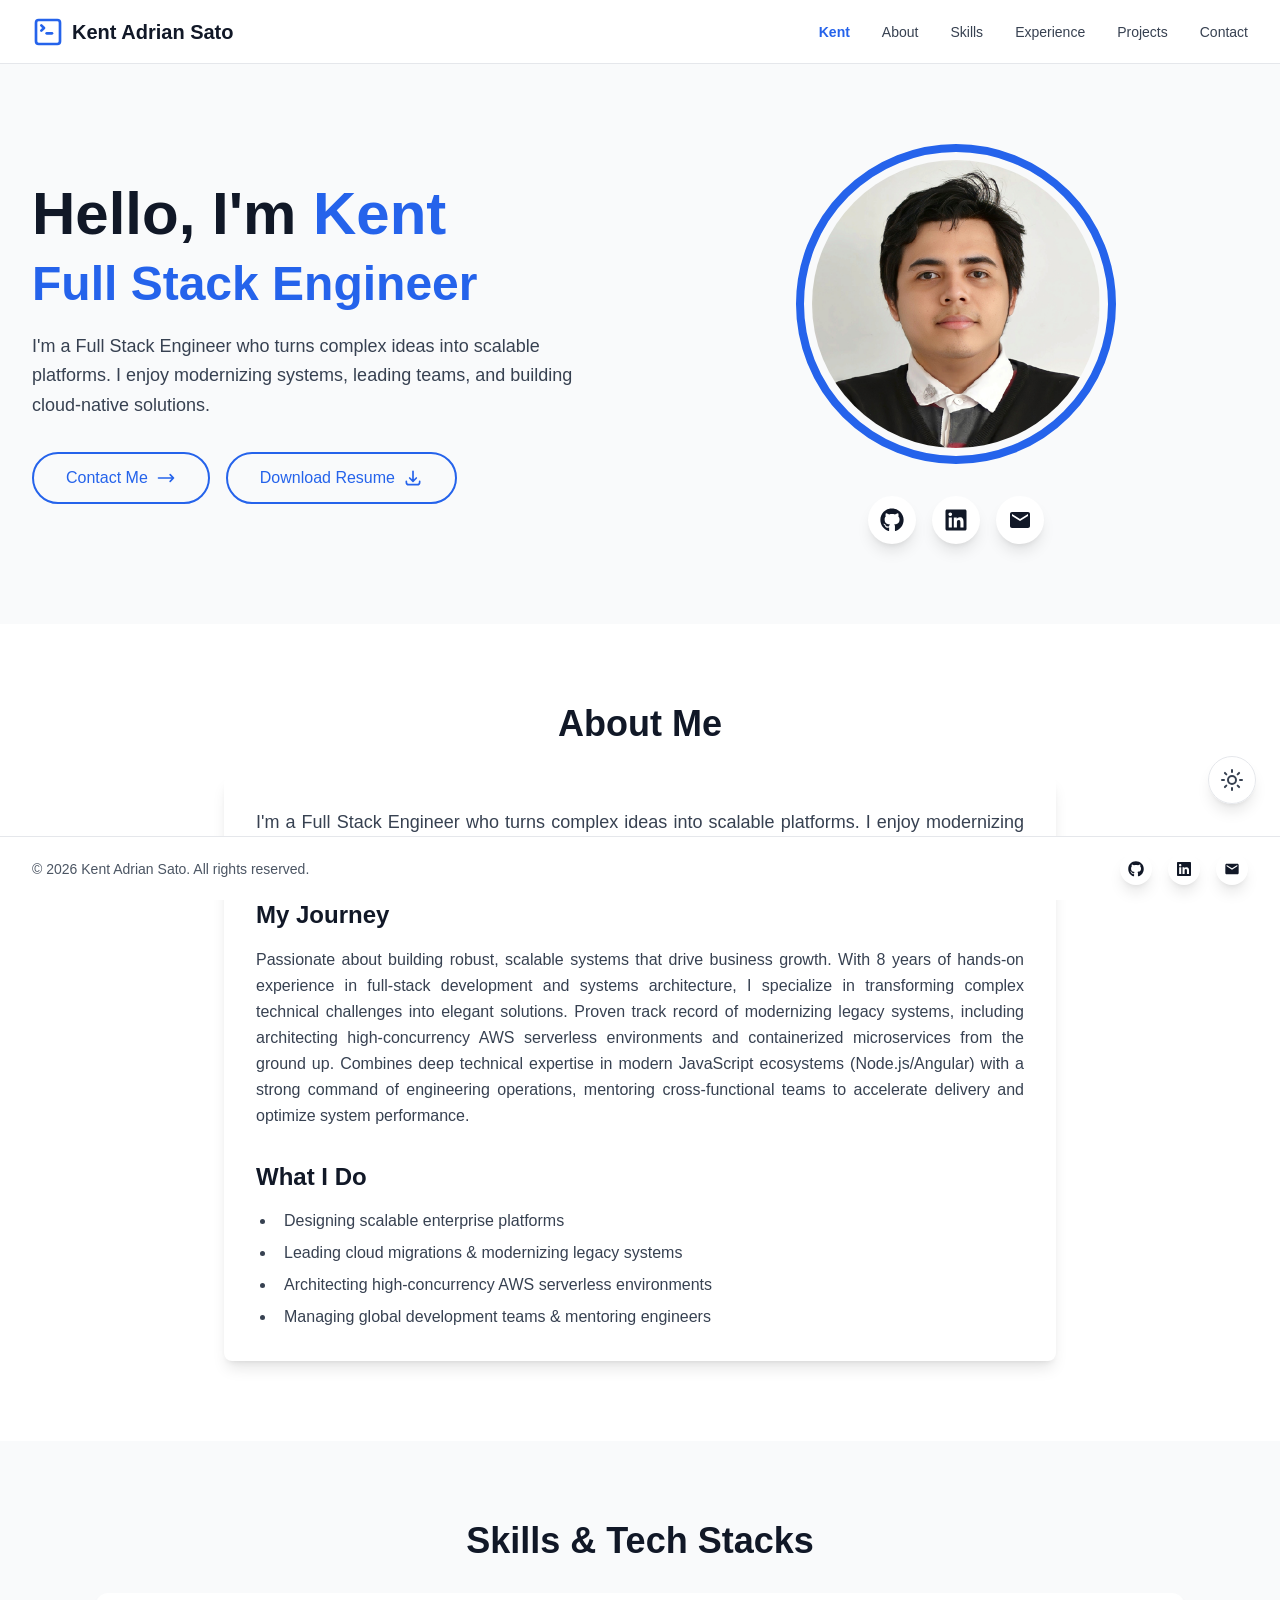
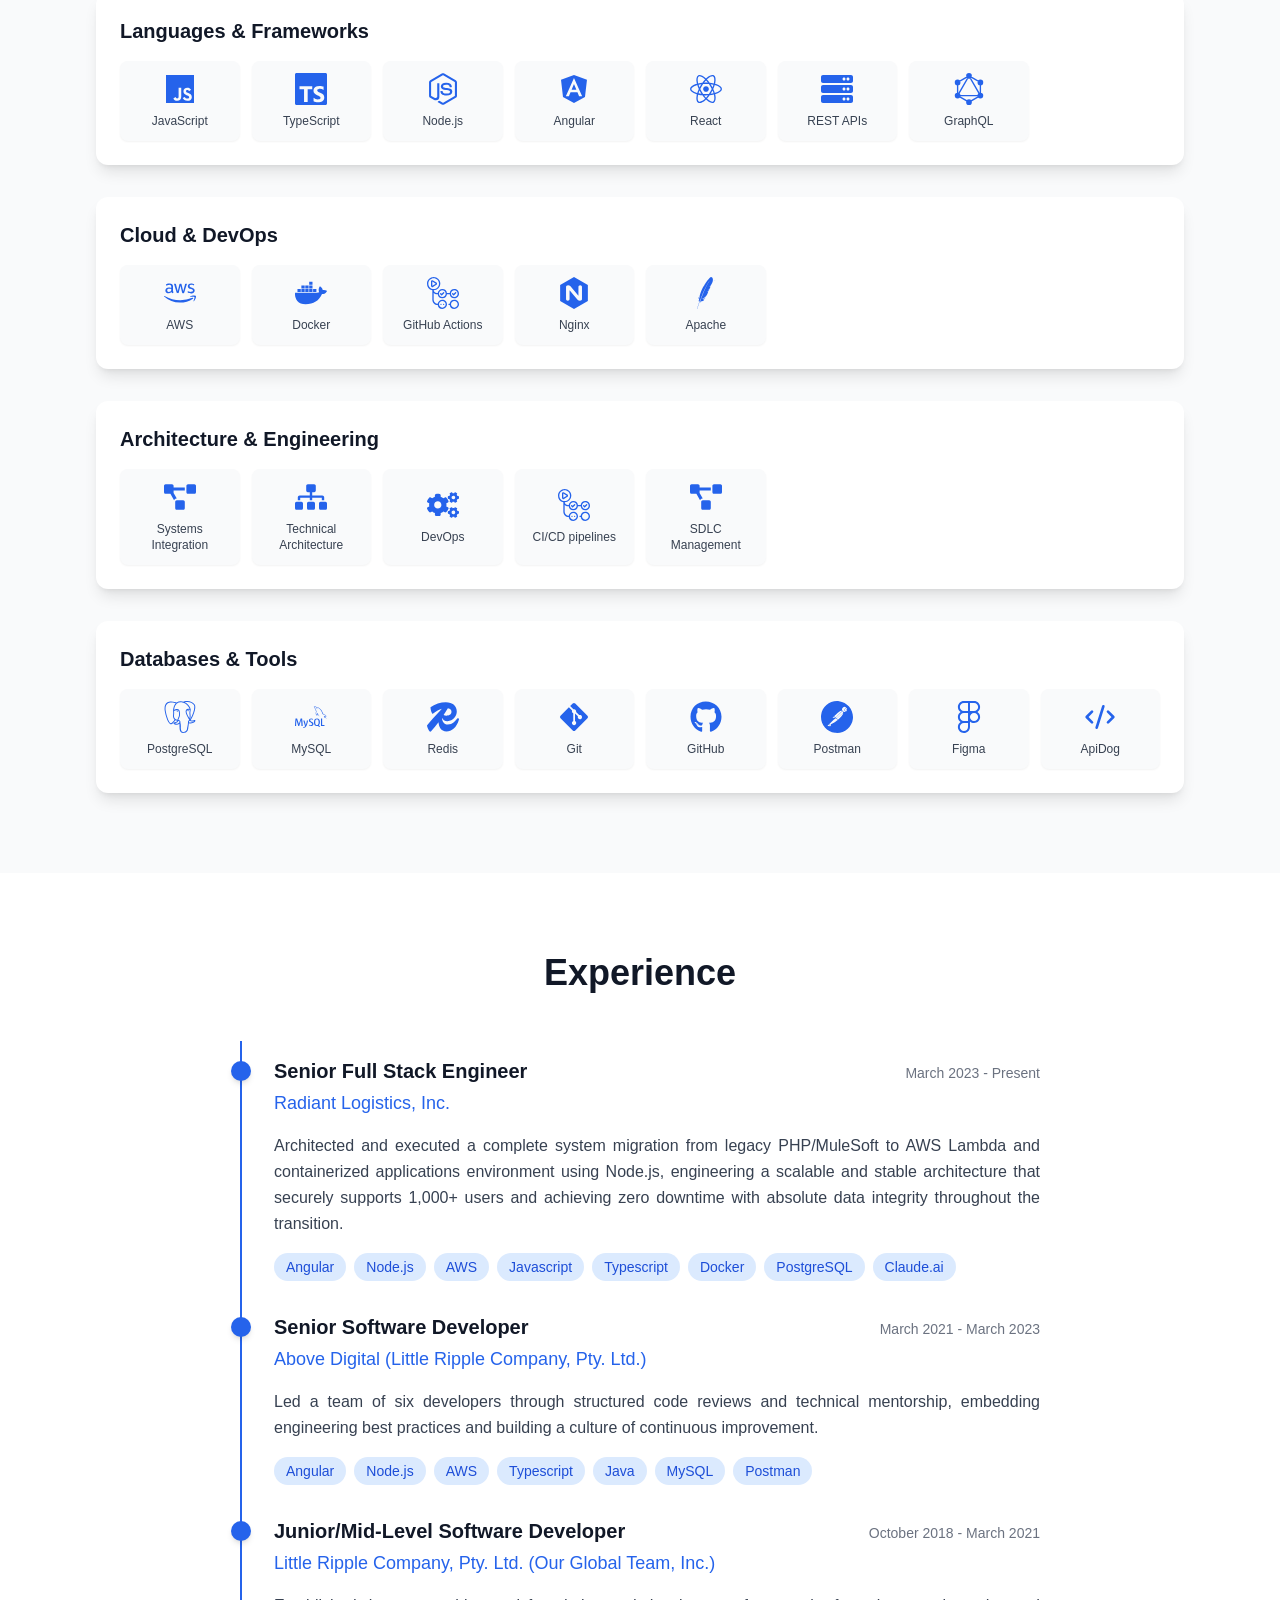
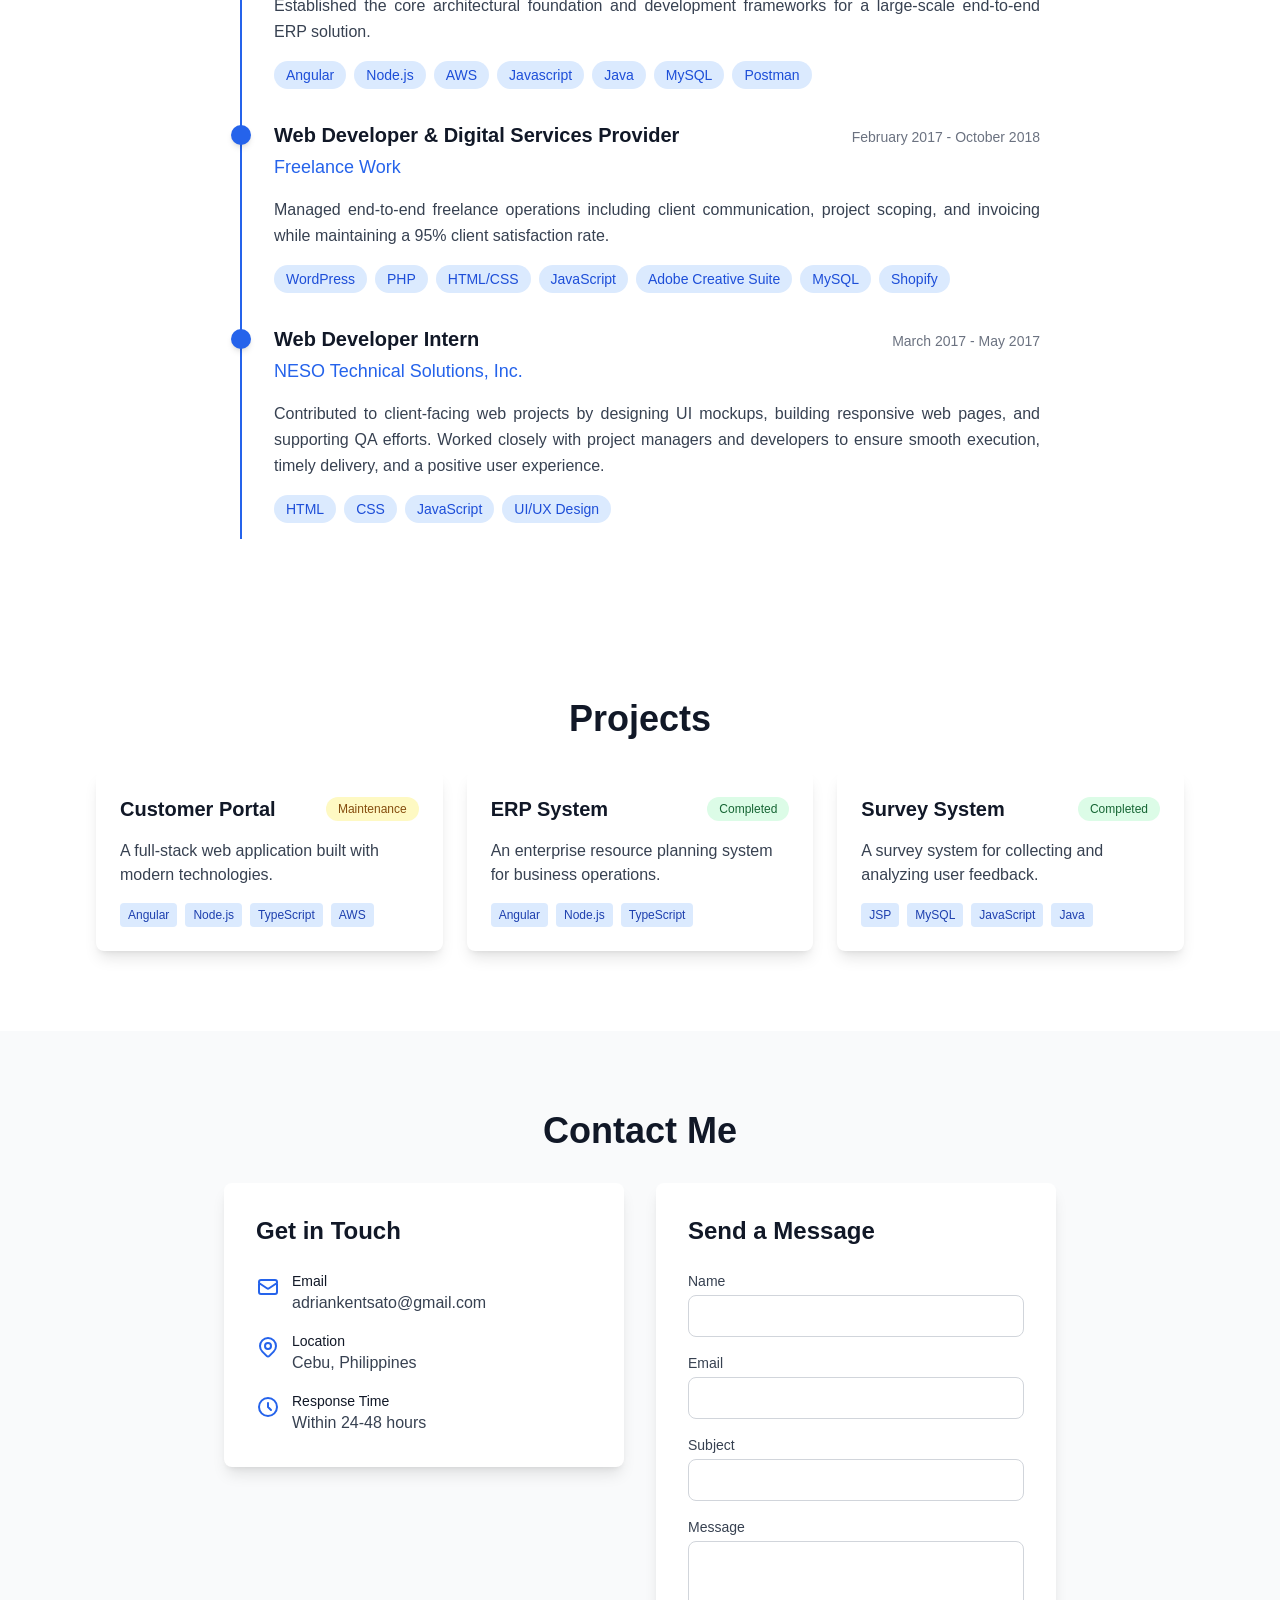
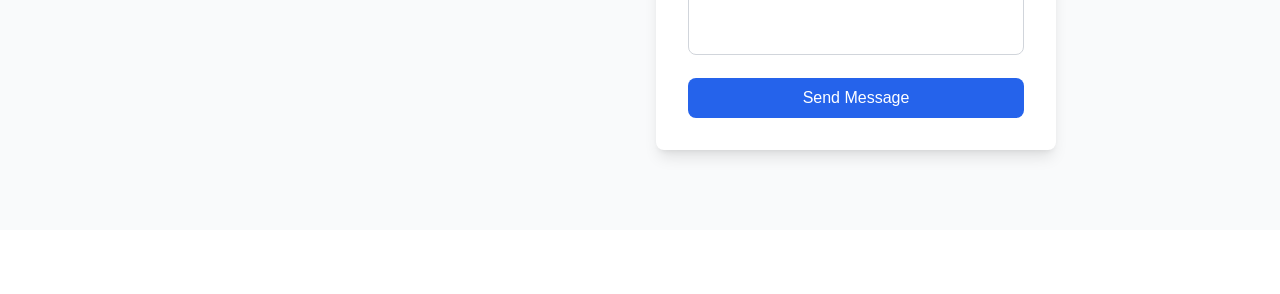
==== commit 67c84032: "Deploy from web-profile" ====
--- a/index.html
+++ b/index.html
@@ -1,4 +1,4 @@
-<!DOCTYPE html><html lang="en" class="geist_a71539c9-module__T19VSG__variable geist_mono_8d43a2aa-module__8Li5zG__variable h-full antialiased"><head><meta charSet="utf-8"/><meta name="viewport" content="width=device-width, initial-scale=1"/><link rel="preload" href="/_next/static/media/797e433ab948586e-s.p.0r6juujl39pe6.woff2" as="font" crossorigin="" type="font/woff2"/><link rel="preload" href="/_next/static/media/caa3a2e1cccd8315-s.p.0wgildi0cnwt9.woff2" as="font" crossorigin="" type="font/woff2"/><link rel="preload" as="image" href="/profile-pictures/profile1.png"/><link rel="stylesheet" href="/_next/static/chunks/1p1uy2y-v1vn2.css" data-precedence="next"/><link rel="preload" as="script" fetchPriority="low" href="/_next/static/chunks/1vd3biehm0nus.js"/><script src="/_next/static/chunks/0bb4r11wys6fk.js" async=""></script><script src="/_next/static/chunks/0iec5q4ack_04.js" async=""></script><script src="/_next/static/chunks/turbopack-36m39y5-n-db-.js" async=""></script><script src="/_next/static/chunks/1bbv1950nmar1.js" async=""></script><script src="/_next/static/chunks/14mrh2-p_w84d.js" async=""></script><script src="/_next/static/chunks/1_680jsikuafu.js" async=""></script><meta name="next-size-adjust" content=""/><title>Kent Adrian Sato | Senior Full Stack Engineer</title><meta name="description" content="Senior Full Stack Engineer with experience in software development, cloud architecture, and team leadership."/><link rel="icon" href="/favicon.ico?favicon.2vob68tjqpejf.ico" sizes="256x256" type="image/x-icon"/><script type="text/javascript">
+<!DOCTYPE html><html lang="en" class="geist_a71539c9-module__T19VSG__variable geist_mono_8d43a2aa-module__8Li5zG__variable h-full antialiased"><head><meta charSet="utf-8"/><meta name="viewport" content="width=device-width, initial-scale=1"/><link rel="preload" href="/_next/static/media/797e433ab948586e-s.p.0r6juujl39pe6.woff2" as="font" crossorigin="" type="font/woff2"/><link rel="preload" href="/_next/static/media/caa3a2e1cccd8315-s.p.0wgildi0cnwt9.woff2" as="font" crossorigin="" type="font/woff2"/><link rel="preload" as="image" href="/profile-pictures/profile1.png"/><link rel="stylesheet" href="/_next/static/chunks/1iwt2e6853f5j.css" data-precedence="next"/><link rel="preload" as="script" fetchPriority="low" href="/_next/static/chunks/1vd3biehm0nus.js"/><script src="/_next/static/chunks/0bb4r11wys6fk.js" async=""></script><script src="/_next/static/chunks/0iec5q4ack_04.js" async=""></script><script src="/_next/static/chunks/turbopack-36m39y5-n-db-.js" async=""></script><script src="/_next/static/chunks/1bbv1950nmar1.js" async=""></script><script src="/_next/static/chunks/14mrh2-p_w84d.js" async=""></script><script src="/_next/static/chunks/2t0jkylc-dffi.js" async=""></script><meta name="next-size-adjust" content=""/><title>Kent Adrian Sato | Senior Full Stack Engineer</title><meta name="description" content="Senior Full Stack Engineer with experience in software development, cloud architecture, and team leadership."/><link rel="icon" href="/favicon.ico?favicon.2vob68tjqpejf.ico" sizes="256x256" type="image/x-icon"/><script type="text/javascript">
               (function() {
                 const savedTheme = localStorage.getItem('theme');
                 const systemTheme = window.matchMedia('(prefers-color-scheme: dark)').matches ? 'dark' : 'light';
@@ -9,4 +9,4 @@
                   document.documentElement.classList.remove('dark');
                 }
               })();
-            </script><script src="/_next/static/chunks/0cz1d0mv5g_q7.js" noModule=""></script></head><body class="min-h-full flex flex-col"><div hidden=""><!--$--><!--/$--></div><nav class="fixed top-0 left-0 right-0 h-16 bg-white dark:bg-gray-900 border-b border-gray-200 dark:border-gray-800 z-50"><div class="h-full max-w-7xl mx-auto px-4 sm:px-6 lg:px-8 flex items-center justify-between"><div class="flex items-center"><a class="flex items-center space-x-2" href="/"><div class="relative w-8 h-8 text-blue-600 dark:text-blue-400"><svg xmlns="http://www.w3.org/2000/svg" width="24" height="24" viewBox="0 0 24 24" fill="none" stroke="currentColor" stroke-width="2" stroke-linecap="round" stroke-linejoin="round" class="lucide lucide-square-terminal absolute inset-0 w-8 h-8 block dark:hidden" aria-hidden="true"><path d="m7 11 2-2-2-2"></path><path d="M11 13h4"></path><rect width="18" height="18" x="3" y="3" rx="2" ry="2"></rect></svg><svg xmlns="http://www.w3.org/2000/svg" width="24" height="24" viewBox="0 0 24 24" fill="none" stroke="currentColor" stroke-width="2" stroke-linecap="round" stroke-linejoin="round" class="lucide lucide-ghost absolute inset-0 w-8 h-8 hidden dark:block" aria-hidden="true"><path d="M9 10h.01"></path><path d="M15 10h.01"></path><path d="M12 2a8 8 0 0 0-8 8v12l3-3 2.5 2.5L12 19l2.5 2.5L17 19l3 3V10a8 8 0 0 0-8-8z"></path></svg></div><span class="text-xl font-bold text-gray-900 dark:text-white">Kent Adrian Sato</span></a></div><div class="hidden md:flex items-center space-x-8 ml-auto"><a href="#" class="text-sm font-medium transition-colors hover:text-blue-600 dark:hover:text-blue-400 text-blue-600 dark:text-blue-400 font-semibold">Kent</a><a href="#about" class="text-sm font-medium transition-colors hover:text-blue-600 dark:hover:text-blue-400 text-gray-700 dark:text-gray-300">About</a><a href="#skills" class="text-sm font-medium transition-colors hover:text-blue-600 dark:hover:text-blue-400 text-gray-700 dark:text-gray-300">Skills</a><a href="#experience" class="text-sm font-medium transition-colors hover:text-blue-600 dark:hover:text-blue-400 text-gray-700 dark:text-gray-300">Experience</a><a href="#projects" class="text-sm font-medium transition-colors hover:text-blue-600 dark:hover:text-blue-400 text-gray-700 dark:text-gray-300">Projects</a><a href="#contact" class="text-sm font-medium transition-colors hover:text-blue-600 dark:hover:text-blue-400 text-gray-700 dark:text-gray-300">Contact</a></div></div></nav><main class="pt-16 pb-16 flex-grow"><div class="min-h-screen bg-gray-50 dark:bg-gray-900"><div class="flex items-center"><div class="max-w-7xl mx-auto px-4 sm:px-6 lg:px-8 py-20 w-full"><div class="grid grid-cols-1 lg:grid-cols-2 gap-12 items-center"><div class="transition-all ease-out transform w-full" style="transition-duration:800ms;transition-delay:100ms;opacity:0"><div class="translate-y-12"><div class="space-y-8 text-center lg:text-left"><div><h1 class="text-4xl md:text-5xl lg:text-6xl font-bold text-gray-900 dark:text-white mb-4">Hello, I&#x27;m<!-- --> <span class="text-blue-600 dark:text-blue-400">Kent</span></h1><h2 class="text-3xl md:text-4xl lg:text-5xl font-bold text-blue-600 dark:text-blue-400 mb-6">Full Stack Engineer</h2><p class="text-lg text-gray-700 dark:text-gray-300 max-w-none sm:max-w-2xl leading-relaxed mx-auto lg:mx-0">I&#x27;m a Full Stack Engineer who turns complex ideas into scalable platforms. I enjoy modernizing systems, leading teams, and building cloud-native solutions.</p></div><div class="flex flex-col sm:flex-row gap-4 justify-center lg:justify-start"><a href="#contact" class="inline-flex items-center justify-center px-8 py-3 border-2 border-blue-600 text-blue-600 dark:text-blue-400 dark:border-blue-400 rounded-full font-medium hover:bg-blue-600 hover:text-white dark:hover:bg-blue-400 dark:hover:text-gray-900 transition-all duration-200">Contact Me<svg class="ml-2 w-5 h-5" fill="none" stroke="currentColor" viewBox="0 0 24 24"><path stroke-linecap="round" stroke-linejoin="round" stroke-width="2" d="M17 8l4 4m0 0l-4 4m4-4H3"></path></svg></a><a href="/CVs/CV - Kent Adrian Sato - 2026.pdf" download="" class="inline-flex items-center justify-center px-8 py-3 border-2 border-blue-600 text-blue-600 dark:text-blue-400 dark:border-blue-400 rounded-full font-medium hover:bg-blue-600 hover:text-white dark:hover:bg-blue-400 dark:hover:text-gray-900 transition-transition-all duration-200">Download Resume<svg class="ml-2 w-5 h-5" fill="none" stroke="currentColor" viewBox="0 0 24 24"><path stroke-linecap="round" stroke-linejoin="round" stroke-width="2" d="M4 16v1a3 3 0 003 3h10a3 3 0 003-3v-1m-4-4l-4 4m0 0l-4-4m4 4V4"></path></svg></a></div></div></div></div><div class="transition-all ease-out transform w-full flex justify-center" style="transition-duration:800ms;transition-delay:300ms;opacity:0"><div class=""><div class="flex flex-col items-center space-y-8"><div class="relative"><div class="w-72 h-72 md:w-80 md:h-80 rounded-full border-8 border-blue-600 dark:border-blue-400 flex items-center justify-center bg-linear-to-br from-blue-100 to-blue-200 dark:from-blue-900 dark:to-blue-800"><div class="w-64 h-64 md:w-72 md:h-72 rounded-full overflow-hidden"><img alt="Kent Adrian Sato" loading="eager" width="288" height="288" decoding="async" data-nimg="1" class="w-full h-full object-cover" style="color:transparent" src="/profile-pictures/profile1.png"/></div></div></div><div class="flex space-x-4 flex justify-center w-72 md:w-80"><a href="https://github.com/adriankentsato" target="_blank" rel="noopener noreferrer" class="w-12 h-12 rounded-full bg-white dark:bg-gray-800 shadow-lg flex items-center justify-center hover:shadow-xl transition-shadow"><svg stroke="currentColor" fill="currentColor" stroke-width="0" viewBox="0 0 496 512" class="w-6 h-6 text-gray-900 dark:text-white" height="1em" width="1em" xmlns="http://www.w3.org/2000/svg"><path d="M165.9 397.4c0 2-2.3 3.6-5.2 3.6-3.3.3-5.6-1.3-5.6-3.6 0-2 2.3-3.6 5.2-3.6 3-.3 5.6 1.3 5.6 3.6zm-31.1-4.5c-.7 2 1.3 4.3 4.3 4.9 2.6 1 5.6 0 6.2-2s-1.3-4.3-4.3-5.2c-2.6-.7-5.5.3-6.2 2.3zm44.2-1.7c-2.9.7-4.9 2.6-4.6 4.9.3 2 2.9 3.3 5.9 2.6 2.9-.7 4.9-2.6 4.6-4.6-.3-1.9-3-3.2-5.9-2.9zM244.8 8C106.1 8 0 113.3 0 252c0 110.9 69.8 205.8 169.5 239.2 12.8 2.3 17.3-5.6 17.3-12.1 0-6.2-.3-40.4-.3-61.4 0 0-70 15-84.7-29.8 0 0-11.4-29.1-27.8-36.6 0 0-22.9-15.7 1.6-15.4 0 0 24.9 2 38.6 25.8 21.9 38.6 58.6 27.5 72.9 20.9 2.3-16 8.8-27.1 16-33.7-55.9-6.2-112.3-14.3-112.3-110.5 0-27.5 7.6-41.3 23.6-58.9-2.6-6.5-11.1-33.3 2.6-67.9 20.9-6.5 69 27 69 27 20-5.6 41.5-8.5 62.8-8.5s42.8 2.9 62.8 8.5c0 0 48.1-33.6 69-27 13.7 34.7 5.2 61.4 2.6 67.9 16 17.7 25.8 31.5 25.8 58.9 0 96.5-58.9 104.2-114.8 110.5 9.2 7.9 17 22.9 17 46.4 0 33.7-.3 75.4-.3 83.6 0 6.5 4.6 14.4 17.3 12.1C428.2 457.8 496 362.9 496 252 496 113.3 383.5 8 244.8 8zM97.2 352.9c-1.3 1-1 3.3.7 5.2 1.6 1.6 3.9 2.3 5.2 1 1.3-1 1-3.3-.7-5.2-1.6-1.6-3.9-2.3-5.2-1zm-10.8-8.1c-.7 1.3.3 2.9 2.3 3.9 1.6 1 3.6.7 4.3-.7.7-1.3-.3-2.9-2.3-3.9-2-.6-3.6-.3-4.3.7zm32.4 35.6c-1.6 1.3-1 4.3 1.3 6.2 2.3 2.3 5.2 2.6 6.5 1 1.3-1.3.7-4.3-1.3-6.2-2.2-2.3-5.2-2.6-6.5-1zm-11.4-14.7c-1.6 1-1.6 3.6 0 5.9 1.6 2.3 4.3 3.3 5.6 2.3 1.6-1.3 1.6-3.9 0-6.2-1.4-2.3-4-3.3-5.6-2z"></path></svg></a><a href="https://www.linkedin.com/in/adriankentsato" target="_blank" rel="noopener noreferrer" class="w-12 h-12 rounded-full bg-white dark:bg-gray-800 shadow-lg flex items-center justify-center hover:shadow-xl transition-shadow"><svg stroke="currentColor" fill="currentColor" stroke-width="0" viewBox="0 0 448 512" class="w-6 h-6 text-gray-900 dark:text-white" height="1em" width="1em" xmlns="http://www.w3.org/2000/svg"><path d="M416 32H31.9C14.3 32 0 46.5 0 64.3v383.4C0 465.5 14.3 480 31.9 480H416c17.6 0 32-14.5 32-32.3V64.3c0-17.8-14.4-32.3-32-32.3zM135.4 416H69V202.2h66.5V416zm-33.2-243c-21.3 0-38.5-17.3-38.5-38.5S80.9 96 102.2 96c21.2 0 38.5 17.3 38.5 38.5 0 21.3-17.2 38.5-38.5 38.5zm282.1 243h-66.4V312c0-24.8-.5-56.7-34.5-56.7-34.6 0-39.9 27-39.9 54.9V416h-66.4V202.2h63.7v29.2h.9c8.9-16.8 30.6-34.5 62.9-34.5 67.2 0 79.7 44.3 79.7 101.9V416z"></path></svg></a><a href="mailto:adriankentsato@gmail.com" target="_blank" rel="noopener noreferrer" class="w-12 h-12 rounded-full bg-white dark:bg-gray-800 shadow-lg flex items-center justify-center hover:shadow-xl transition-shadow"><svg stroke="currentColor" fill="currentColor" stroke-width="0" viewBox="0 0 24 24" class="w-6 h-6 text-gray-900 dark:text-white" height="1em" width="1em" xmlns="http://www.w3.org/2000/svg"><path fill="none" d="M0 0h24v24H0z"></path><path d="M20 4H4c-1.1 0-1.99.9-1.99 2L2 18c0 1.1.9 2 2 2h16c1.1 0 2-.9 2-2V6c0-1.1-.9-2-2-2m0 4-8 5-8-5V6l8 5 8-5z"></path></svg></a></div></div></div></div></div></div></div><section id="about" class="py-20 bg-white dark:bg-gray-800/50"><div class="max-w-4xl mx-auto px-4 sm:px-6 lg:px-8"><div class="transition-all ease-out transform " style="transition-duration:800ms;transition-delay:0ms;opacity:0"><div class="translate-y-12"><h1 class="text-4xl font-bold text-gray-900 dark:text-white mb-8 text-center">About Me</h1><div class="bg-white dark:bg-gray-800 rounded-lg shadow-lg p-8"><p class="text-lg text-gray-700 dark:text-gray-300 leading-relaxed">I&#x27;m a Full Stack Engineer who turns complex ideas into scalable platforms. I enjoy modernizing systems, leading teams, and building cloud-native solutions.</p><div class="mt-8"><h2 class="text-2xl font-semibold text-gray-900 dark:text-white mb-4">My Journey</h2><p class="text-gray-700 dark:text-gray-300 leading-relaxed">Passionate about building robust, scalable systems that drive business growth. With 8 years of hands-on experience in full-stack development and systems architecture, I specialize in transforming complex technical challenges into elegant solutions. Proven track record of modernizing legacy systems, including architecting high-concurrency AWS serverless environments and containerized microservices from the ground up. Combines deep technical expertise in modern JavaScript ecosystems (Node.js/Angular) with a strong command of engineering operations, mentoring cross-functional teams to accelerate delivery and optimize system performance.</p></div><div class="mt-8"><h2 class="text-2xl font-semibold text-gray-900 dark:text-white mb-4">What I Do</h2><ul class="list-disc list-inside text-gray-700 dark:text-gray-300 space-y-2"><li>Designing scalable enterprise platforms</li><li>Leading cloud migrations &amp; modernizing legacy systems</li><li>Architecting high-concurrency AWS serverless environments</li><li>Managing global development teams &amp; mentoring engineers</li></ul></div></div></div></div></div></section><section id="skills" class="py-20"><div class="max-w-6xl mx-auto px-4 sm:px-6 lg:px-8"><div class="transition-all ease-out transform " style="transition-duration:800ms;transition-delay:0ms;opacity:0"><div class="translate-y-12"><h1 class="text-4xl font-bold text-gray-900 dark:text-white mb-8 text-center">Skills &amp; Tech Stacks</h1></div></div><div class="space-y-8"><div class="transition-all ease-out transform " style="transition-duration:800ms;transition-delay:0ms;opacity:0"><div class="translate-y-12"><div class="bg-white dark:bg-gray-800 rounded-xl shadow-lg p-6"><h2 class="text-xl font-semibold text-gray-900 dark:text-white mb-4">Languages &amp; Frameworks</h2><div class="flex flex-wrap gap-3"><div class="w-[calc(12.5%-12px)] min-w-[100px] bg-gray-50 dark:bg-gray-700 rounded-lg shadow-sm p-3 flex flex-col items-center justify-center hover:shadow-md transition-shadow duration-300"><svg stroke="currentColor" fill="currentColor" stroke-width="0" viewBox="0 0 448 512" class="w-8 h-8 text-blue-600 dark:text-blue-400 mb-2" height="1em" width="1em" xmlns="http://www.w3.org/2000/svg"><path d="M0 32v448h448V32H0zm243.8 349.4c0 43.6-25.6 63.5-62.9 63.5-33.7 0-53.2-17.4-63.2-38.5l34.3-20.7c6.6 11.7 12.6 21.6 27.1 21.6 13.8 0 22.6-5.4 22.6-26.5V237.7h42.1v143.7zm99.6 63.5c-39.1 0-64.4-18.6-76.7-43l34.3-19.8c9 14.7 20.8 25.6 41.5 25.6 17.4 0 28.6-8.7 28.6-20.8 0-14.4-11.4-19.5-30.7-28l-10.5-4.5c-30.4-12.9-50.5-29.2-50.5-63.5 0-31.6 24.1-55.6 61.6-55.6 26.8 0 46 9.3 59.8 33.7L368 290c-7.2-12.9-15-18-27.1-18-12.3 0-20.1 7.8-20.1 18 0 12.6 7.8 17.7 25.9 25.6l10.5 4.5c35.8 15.3 55.9 31 55.9 66.2 0 37.8-29.8 58.6-69.7 58.6z"></path></svg><span class="text-xs font-medium text-gray-700 dark:text-gray-300 text-center">JavaScript</span></div><div class="w-[calc(12.5%-12px)] min-w-[100px] bg-gray-50 dark:bg-gray-700 rounded-lg shadow-sm p-3 flex flex-col items-center justify-center hover:shadow-md transition-shadow duration-300"><svg stroke="currentColor" fill="currentColor" stroke-width="0" role="img" viewBox="0 0 24 24" class="w-8 h-8 text-blue-600 dark:text-blue-400 mb-2" height="1em" width="1em" xmlns="http://www.w3.org/2000/svg"><path d="M1.125 0C.502 0 0 .502 0 1.125v21.75C0 23.498.502 24 1.125 24h21.75c.623 0 1.125-.502 1.125-1.125V1.125C24 .502 23.498 0 22.875 0zm17.363 9.75c.612 0 1.154.037 1.627.111a6.38 6.38 0 0 1 1.306.34v2.458a3.95 3.95 0 0 0-.643-.361 5.093 5.093 0 0 0-.717-.26 5.453 5.453 0 0 0-1.426-.2c-.3 0-.573.028-.819.086a2.1 2.1 0 0 0-.623.242c-.17.104-.3.229-.393.374a.888.888 0 0 0-.14.49c0 .196.053.373.156.529.104.156.252.304.443.444s.423.276.696.41c.273.135.582.274.926.416.47.197.892.407 1.266.628.374.222.695.473.963.753.268.279.472.598.614.957.142.359.214.776.214 1.253 0 .657-.125 1.21-.373 1.656a3.033 3.033 0 0 1-1.012 1.085 4.38 4.38 0 0 1-1.487.596c-.566.12-1.163.18-1.79.18a9.916 9.916 0 0 1-1.84-.164 5.544 5.544 0 0 1-1.512-.493v-2.63a5.033 5.033 0 0 0 3.237 1.2c.333 0 .624-.03.872-.09.249-.06.456-.144.623-.25.166-.108.29-.234.373-.38a1.023 1.023 0 0 0-.074-1.089 2.12 2.12 0 0 0-.537-.5 5.597 5.597 0 0 0-.807-.444 27.72 27.72 0 0 0-1.007-.436c-.918-.383-1.602-.852-2.053-1.405-.45-.553-.676-1.222-.676-2.005 0-.614.123-1.141.369-1.582.246-.441.58-.804 1.004-1.089a4.494 4.494 0 0 1 1.47-.629 7.536 7.536 0 0 1 1.77-.201zm-15.113.188h9.563v2.166H9.506v9.646H6.789v-9.646H3.375z"></path></svg><span class="text-xs font-medium text-gray-700 dark:text-gray-300 text-center">TypeScript</span></div><div class="w-[calc(12.5%-12px)] min-w-[100px] bg-gray-50 dark:bg-gray-700 rounded-lg shadow-sm p-3 flex flex-col items-center justify-center hover:shadow-md transition-shadow duration-300"><svg stroke="currentColor" fill="currentColor" stroke-width="0" viewBox="0 0 448 512" class="w-8 h-8 text-blue-600 dark:text-blue-400 mb-2" height="1em" width="1em" xmlns="http://www.w3.org/2000/svg"><path d="M224 508c-6.7 0-13.5-1.8-19.4-5.2l-61.7-36.5c-9.2-5.2-4.7-7-1.7-8 12.3-4.3 14.8-5.2 27.9-12.7 1.4-.8 3.2-.5 4.6.4l47.4 28.1c1.7 1 4.1 1 5.7 0l184.7-106.6c1.7-1 2.8-3 2.8-5V149.3c0-2.1-1.1-4-2.9-5.1L226.8 37.7c-1.7-1-4-1-5.7 0L36.6 144.3c-1.8 1-2.9 3-2.9 5.1v213.1c0 2 1.1 4 2.9 4.9l50.6 29.2c27.5 13.7 44.3-2.4 44.3-18.7V167.5c0-3 2.4-5.3 5.4-5.3h23.4c2.9 0 5.4 2.3 5.4 5.3V378c0 36.6-20 57.6-54.7 57.6-10.7 0-19.1 0-42.5-11.6l-48.4-27.9C8.1 389.2.7 376.3.7 362.4V149.3c0-13.8 7.4-26.8 19.4-33.7L204.6 9c11.7-6.6 27.2-6.6 38.8 0l184.7 106.7c12 6.9 19.4 19.8 19.4 33.7v213.1c0 13.8-7.4 26.7-19.4 33.7L243.4 502.8c-5.9 3.4-12.6 5.2-19.4 5.2zm149.1-210.1c0-39.9-27-50.5-83.7-58-57.4-7.6-63.2-11.5-63.2-24.9 0-11.1 4.9-25.9 47.4-25.9 37.9 0 51.9 8.2 57.7 33.8.5 2.4 2.7 4.2 5.2 4.2h24c1.5 0 2.9-.6 3.9-1.7s1.5-2.6 1.4-4.1c-3.7-44.1-33-64.6-92.2-64.6-52.7 0-84.1 22.2-84.1 59.5 0 40.4 31.3 51.6 81.8 56.6 60.5 5.9 65.2 14.8 65.2 26.7 0 20.6-16.6 29.4-55.5 29.4-48.9 0-59.6-12.3-63.2-36.6-.4-2.6-2.6-4.5-5.3-4.5h-23.9c-3 0-5.3 2.4-5.3 5.3 0 31.1 16.9 68.2 97.8 68.2 58.4-.1 92-23.2 92-63.4z"></path></svg><span class="text-xs font-medium text-gray-700 dark:text-gray-300 text-center">Node.js</span></div><div class="w-[calc(12.5%-12px)] min-w-[100px] bg-gray-50 dark:bg-gray-700 rounded-lg shadow-sm p-3 flex flex-col items-center justify-center hover:shadow-md transition-shadow duration-300"><svg stroke="currentColor" fill="currentColor" stroke-width="0" viewBox="0 0 448 512" class="w-8 h-8 text-blue-600 dark:text-blue-400 mb-2" height="1em" width="1em" xmlns="http://www.w3.org/2000/svg"><path d="M185.7 268.1h76.2l-38.1-91.6-38.1 91.6zM223.8 32L16 106.4l31.8 275.7 176 97.9 176-97.9 31.8-275.7zM354 373.8h-48.6l-26.2-65.4H168.6l-26.2 65.4H93.7L223.8 81.5z"></path></svg><span class="text-xs font-medium text-gray-700 dark:text-gray-300 text-center">Angular</span></div><div class="w-[calc(12.5%-12px)] min-w-[100px] bg-gray-50 dark:bg-gray-700 rounded-lg shadow-sm p-3 flex flex-col items-center justify-center hover:shadow-md transition-shadow duration-300"><svg stroke="currentColor" fill="currentColor" stroke-width="0" viewBox="0 0 512 512" class="w-8 h-8 text-blue-600 dark:text-blue-400 mb-2" height="1em" width="1em" xmlns="http://www.w3.org/2000/svg"><path d="M418.2 177.2c-5.4-1.8-10.8-3.5-16.2-5.1.9-3.7 1.7-7.4 2.5-11.1 12.3-59.6 4.2-107.5-23.1-123.3-26.3-15.1-69.2.6-112.6 38.4-4.3 3.7-8.5 7.6-12.5 11.5-2.7-2.6-5.5-5.2-8.3-7.7-45.5-40.4-91.1-57.4-118.4-41.5-26.2 15.2-34 60.3-23 116.7 1.1 5.6 2.3 11.1 3.7 16.7-6.4 1.8-12.7 3.8-18.6 5.9C38.3 196.2 0 225.4 0 255.6c0 31.2 40.8 62.5 96.3 81.5 4.5 1.5 9 3 13.6 4.3-1.5 6-2.8 11.9-4 18-10.5 55.5-2.3 99.5 23.9 114.6 27 15.6 72.4-.4 116.6-39.1 3.5-3.1 7-6.3 10.5-9.7 4.4 4.3 9 8.4 13.6 12.4 42.8 36.8 85.1 51.7 111.2 36.6 27-15.6 35.8-62.9 24.4-120.5-.9-4.4-1.9-8.9-3-13.5 3.2-.9 6.3-1.9 9.4-2.9 57.7-19.1 99.5-50 99.5-81.7 0-30.3-39.4-59.7-93.8-78.4zM282.9 92.3c37.2-32.4 71.9-45.1 87.7-36 16.9 9.7 23.4 48.9 12.8 100.4-.7 3.4-1.4 6.7-2.3 10-22.2-5-44.7-8.6-67.3-10.6-13-18.6-27.2-36.4-42.6-53.1 3.9-3.7 7.7-7.2 11.7-10.7zM167.2 307.5c5.1 8.7 10.3 17.4 15.8 25.9-15.6-1.7-31.1-4.2-46.4-7.5 4.4-14.4 9.9-29.3 16.3-44.5 4.6 8.8 9.3 17.5 14.3 26.1zm-30.3-120.3c14.4-3.2 29.7-5.8 45.6-7.8-5.3 8.3-10.5 16.8-15.4 25.4-4.9 8.5-9.7 17.2-14.2 26-6.3-14.9-11.6-29.5-16-43.6zm27.4 68.9c6.6-13.8 13.8-27.3 21.4-40.6s15.8-26.2 24.4-38.9c15-1.1 30.3-1.7 45.9-1.7s31 .6 45.9 1.7c8.5 12.6 16.6 25.5 24.3 38.7s14.9 26.7 21.7 40.4c-6.7 13.8-13.9 27.4-21.6 40.8-7.6 13.3-15.7 26.2-24.2 39-14.9 1.1-30.4 1.6-46.1 1.6s-30.9-.5-45.6-1.4c-8.7-12.7-16.9-25.7-24.6-39s-14.8-26.8-21.5-40.6zm180.6 51.2c5.1-8.8 9.9-17.7 14.6-26.7 6.4 14.5 12 29.2 16.9 44.3-15.5 3.5-31.2 6.2-47 8 5.4-8.4 10.5-17 15.5-25.6zm14.4-76.5c-4.7-8.8-9.5-17.6-14.5-26.2-4.9-8.5-10-16.9-15.3-25.2 16.1 2 31.5 4.7 45.9 8-4.6 14.8-10 29.2-16.1 43.4zM256.2 118.3c10.5 11.4 20.4 23.4 29.6 35.8-19.8-.9-39.7-.9-59.5 0 9.8-12.9 19.9-24.9 29.9-35.8zM140.2 57c16.8-9.8 54.1 4.2 93.4 39 2.5 2.2 5 4.6 7.6 7-15.5 16.7-29.8 34.5-42.9 53.1-22.6 2-45 5.5-67.2 10.4-1.3-5.1-2.4-10.3-3.5-15.5-9.4-48.4-3.2-84.9 12.6-94zm-24.5 263.6c-4.2-1.2-8.3-2.5-12.4-3.9-21.3-6.7-45.5-17.3-63-31.2-10.1-7-16.9-17.8-18.8-29.9 0-18.3 31.6-41.7 77.2-57.6 5.7-2 11.5-3.8 17.3-5.5 6.8 21.7 15 43 24.5 63.6-9.6 20.9-17.9 42.5-24.8 64.5zm116.6 98c-16.5 15.1-35.6 27.1-56.4 35.3-11.1 5.3-23.9 5.8-35.3 1.3-15.9-9.2-22.5-44.5-13.5-92 1.1-5.6 2.3-11.2 3.7-16.7 22.4 4.8 45 8.1 67.9 9.8 13.2 18.7 27.7 36.6 43.2 53.4-3.2 3.1-6.4 6.1-9.6 8.9zm24.5-24.3c-10.2-11-20.4-23.2-30.3-36.3 9.6.4 19.5.6 29.5.6 10.3 0 20.4-.2 30.4-.7-9.2 12.7-19.1 24.8-29.6 36.4zm130.7 30c-.9 12.2-6.9 23.6-16.5 31.3-15.9 9.2-49.8-2.8-86.4-34.2-4.2-3.6-8.4-7.5-12.7-11.5 15.3-16.9 29.4-34.8 42.2-53.6 22.9-1.9 45.7-5.4 68.2-10.5 1 4.1 1.9 8.2 2.7 12.2 4.9 21.6 5.7 44.1 2.5 66.3zm18.2-107.5c-2.8.9-5.6 1.8-8.5 2.6-7-21.8-15.6-43.1-25.5-63.8 9.6-20.4 17.7-41.4 24.5-62.9 5.2 1.5 10.2 3.1 15 4.7 46.6 16 79.3 39.8 79.3 58 0 19.6-34.9 44.9-84.8 61.4zm-149.7-15c25.3 0 45.8-20.5 45.8-45.8s-20.5-45.8-45.8-45.8c-25.3 0-45.8 20.5-45.8 45.8s20.5 45.8 45.8 45.8z"></path></svg><span class="text-xs font-medium text-gray-700 dark:text-gray-300 text-center">React</span></div><div class="w-[calc(12.5%-12px)] min-w-[100px] bg-gray-50 dark:bg-gray-700 rounded-lg shadow-sm p-3 flex flex-col items-center justify-center hover:shadow-md transition-shadow duration-300"><svg stroke="currentColor" fill="currentColor" stroke-width="0" viewBox="0 0 512 512" class="w-8 h-8 text-blue-600 dark:text-blue-400 mb-2" height="1em" width="1em" xmlns="http://www.w3.org/2000/svg"><path d="M480 160H32c-17.673 0-32-14.327-32-32V64c0-17.673 14.327-32 32-32h448c17.673 0 32 14.327 32 32v64c0 17.673-14.327 32-32 32zm-48-88c-13.255 0-24 10.745-24 24s10.745 24 24 24 24-10.745 24-24-10.745-24-24-24zm-64 0c-13.255 0-24 10.745-24 24s10.745 24 24 24 24-10.745 24-24-10.745-24-24-24zm112 248H32c-17.673 0-32-14.327-32-32v-64c0-17.673 14.327-32 32-32h448c17.673 0 32 14.327 32 32v64c0 17.673-14.327 32-32 32zm-48-88c-13.255 0-24 10.745-24 24s10.745 24 24 24 24-10.745 24-24-10.745-24-24-24zm-64 0c-13.255 0-24 10.745-24 24s10.745 24 24 24 24-10.745 24-24-10.745-24-24-24zm112 248H32c-17.673 0-32-14.327-32-32v-64c0-17.673 14.327-32 32-32h448c17.673 0 32 14.327 32 32v64c0 17.673-14.327 32-32 32zm-48-88c-13.255 0-24 10.745-24 24s10.745 24 24 24 24-10.745 24-24-10.745-24-24-24zm-64 0c-13.255 0-24 10.745-24 24s10.745 24 24 24 24-10.745 24-24-10.745-24-24-24z"></path></svg><span class="text-xs font-medium text-gray-700 dark:text-gray-300 text-center">REST APIs</span></div><div class="w-[calc(12.5%-12px)] min-w-[100px] bg-gray-50 dark:bg-gray-700 rounded-lg shadow-sm p-3 flex flex-col items-center justify-center hover:shadow-md transition-shadow duration-300"><svg stroke="currentColor" fill="currentColor" stroke-width="0" role="img" viewBox="0 0 24 24" class="w-8 h-8 text-blue-600 dark:text-blue-400 mb-2" height="1em" width="1em" xmlns="http://www.w3.org/2000/svg"><path d="M12.002 0a2.138 2.138 0 1 0 0 4.277 2.138 2.138 0 1 0 0-4.277zm8.54 4.931a2.138 2.138 0 1 0 0 4.277 2.138 2.138 0 1 0 0-4.277zm0 9.862a2.138 2.138 0 1 0 0 4.277 2.138 2.138 0 1 0 0-4.277zm-8.54 4.931a2.138 2.138 0 1 0 0 4.276 2.138 2.138 0 1 0 0-4.276zm-8.542-4.93a2.138 2.138 0 1 0 0 4.276 2.138 2.138 0 1 0 0-4.277zm0-9.863a2.138 2.138 0 1 0 0 4.277 2.138 2.138 0 1 0 0-4.277zm8.542-3.378L2.953 6.777v10.448l9.049 5.224 9.047-5.224V6.777zm0 1.601 7.66 13.27H4.34zm-1.387.371L3.97 15.037V7.363zm2.774 0 6.646 3.838v7.674zM5.355 17.44h13.293l-6.646 3.836z"></path></svg><span class="text-xs font-medium text-gray-700 dark:text-gray-300 text-center">GraphQL</span></div></div></div></div></div><div class="transition-all ease-out transform " style="transition-duration:800ms;transition-delay:150ms;opacity:0"><div class="translate-y-12"><div class="bg-white dark:bg-gray-800 rounded-xl shadow-lg p-6"><h2 class="text-xl font-semibold text-gray-900 dark:text-white mb-4">Cloud &amp; DevOps</h2><div class="flex flex-wrap gap-3"><div class="w-[calc(12.5%-12px)] min-w-[100px] bg-gray-50 dark:bg-gray-700 rounded-lg shadow-sm p-3 flex flex-col items-center justify-center hover:shadow-md transition-shadow duration-300"><svg stroke="currentColor" fill="currentColor" stroke-width="0" viewBox="0 0 640 512" class="w-8 h-8 text-blue-600 dark:text-blue-400 mb-2" height="1em" width="1em" xmlns="http://www.w3.org/2000/svg"><path d="M180.41 203.01c-.72 22.65 10.6 32.68 10.88 39.05a8.164 8.164 0 0 1-4.1 6.27l-12.8 8.96a10.66 10.66 0 0 1-5.63 1.92c-.43-.02-8.19 1.83-20.48-25.61a78.608 78.608 0 0 1-62.61 29.45c-16.28.89-60.4-9.24-58.13-56.21-1.59-38.28 34.06-62.06 70.93-60.05 7.1.02 21.6.37 46.99 6.27v-15.62c2.69-26.46-14.7-46.99-44.81-43.91-2.4.01-19.4-.5-45.84 10.11-7.36 3.38-8.3 2.82-10.75 2.82-7.41 0-4.36-21.48-2.94-24.2 5.21-6.4 35.86-18.35 65.94-18.18a76.857 76.857 0 0 1 55.69 17.28 70.285 70.285 0 0 1 17.67 52.36l-.01 69.29zM93.99 235.4c32.43-.47 46.16-19.97 49.29-30.47 2.46-10.05 2.05-16.41 2.05-27.4-9.67-2.32-23.59-4.85-39.56-4.87-15.15-1.14-42.82 5.63-41.74 32.26-1.24 16.79 11.12 31.4 29.96 30.48zm170.92 23.05c-7.86.72-11.52-4.86-12.68-10.37l-49.8-164.65c-.97-2.78-1.61-5.65-1.92-8.58a4.61 4.61 0 0 1 3.86-5.25c.24-.04-2.13 0 22.25 0 8.78-.88 11.64 6.03 12.55 10.37l35.72 140.83 33.16-140.83c.53-3.22 2.94-11.07 12.8-10.24h17.16c2.17-.18 11.11-.5 12.68 10.37l33.42 142.63L420.98 80.1c.48-2.18 2.72-11.37 12.68-10.37h19.72c.85-.13 6.15-.81 5.25 8.58-.43 1.85 3.41-10.66-52.75 169.9-1.15 5.51-4.82 11.09-12.68 10.37h-18.69c-10.94 1.15-12.51-9.66-12.68-10.75L328.67 110.7l-32.78 136.99c-.16 1.09-1.73 11.9-12.68 10.75h-18.3zm273.48 5.63c-5.88.01-33.92-.3-57.36-12.29a12.802 12.802 0 0 1-7.81-11.91v-10.75c0-8.45 6.2-6.9 8.83-5.89 10.04 4.06 16.48 7.14 28.81 9.6 36.65 7.53 52.77-2.3 56.72-4.48 13.15-7.81 14.19-25.68 5.25-34.95-10.48-8.79-15.48-9.12-53.13-21-4.64-1.29-43.7-13.61-43.79-52.36-.61-28.24 25.05-56.18 69.52-55.95 12.67-.01 46.43 4.13 55.57 15.62 1.35 2.09 2.02 4.55 1.92 7.04v10.11c0 4.44-1.62 6.66-4.87 6.66-7.71-.86-21.39-11.17-49.16-10.75-6.89-.36-39.89.91-38.41 24.97-.43 18.96 26.61 26.07 29.7 26.89 36.46 10.97 48.65 12.79 63.12 29.58 17.14 22.25 7.9 48.3 4.35 55.44-19.08 37.49-68.42 34.44-69.26 34.42zm40.2 104.86c-70.03 51.72-171.69 79.25-258.49 79.25A469.127 469.127 0 0 1 2.83 327.46c-6.53-5.89-.77-13.96 7.17-9.47a637.37 637.37 0 0 0 316.88 84.12 630.22 630.22 0 0 0 241.59-49.55c11.78-5 21.77 7.8 10.12 16.38zm29.19-33.29c-8.96-11.52-59.28-5.38-81.81-2.69-6.79.77-7.94-5.12-1.79-9.47 40.07-28.17 105.88-20.1 113.44-10.63 7.55 9.47-2.05 75.41-39.56 106.91-5.76 4.87-11.27 2.3-8.71-4.1 8.44-21.25 27.39-68.49 18.43-80.02z"></path></svg><span class="text-xs font-medium text-gray-700 dark:text-gray-300 text-center">AWS</span></div><div class="w-[calc(12.5%-12px)] min-w-[100px] bg-gray-50 dark:bg-gray-700 rounded-lg shadow-sm p-3 flex flex-col items-center justify-center hover:shadow-md transition-shadow duration-300"><svg stroke="currentColor" fill="currentColor" stroke-width="0" viewBox="0 0 640 512" class="w-8 h-8 text-blue-600 dark:text-blue-400 mb-2" height="1em" width="1em" xmlns="http://www.w3.org/2000/svg"><path d="M349.9 236.3h-66.1v-59.4h66.1v59.4zm0-204.3h-66.1v60.7h66.1V32zm78.2 144.8H362v59.4h66.1v-59.4zm-156.3-72.1h-66.1v60.1h66.1v-60.1zm78.1 0h-66.1v60.1h66.1v-60.1zm276.8 100c-14.4-9.7-47.6-13.2-73.1-8.4-3.3-24-16.7-44.9-41.1-63.7l-14-9.3-9.3 14c-18.4 27.8-23.4 73.6-3.7 103.8-8.7 4.7-25.8 11.1-48.4 10.7H2.4c-8.7 50.8 5.8 116.8 44 162.1 37.1 43.9 92.7 66.2 165.4 66.2 157.4 0 273.9-72.5 328.4-204.2 21.4.4 67.6.1 91.3-45.2 1.5-2.5 6.6-13.2 8.5-17.1l-13.3-8.9zm-511.1-27.9h-66v59.4h66.1v-59.4zm78.1 0h-66.1v59.4h66.1v-59.4zm78.1 0h-66.1v59.4h66.1v-59.4zm-78.1-72.1h-66.1v60.1h66.1v-60.1z"></path></svg><span class="text-xs font-medium text-gray-700 dark:text-gray-300 text-center">Docker</span></div><div class="w-[calc(12.5%-12px)] min-w-[100px] bg-gray-50 dark:bg-gray-700 rounded-lg shadow-sm p-3 flex flex-col items-center justify-center hover:shadow-md transition-shadow duration-300"><svg stroke="currentColor" fill="currentColor" stroke-width="0" role="img" viewBox="0 0 24 24" class="w-8 h-8 text-blue-600 dark:text-blue-400 mb-2" height="1em" width="1em" xmlns="http://www.w3.org/2000/svg"><path d="M10.984 13.836a.5.5 0 0 1-.353-.146l-.745-.743a.5.5 0 1 1 .706-.708l.392.391 1.181-1.18a.5.5 0 0 1 .708.707l-1.535 1.533a.504.504 0 0 1-.354.146zm9.353-.147l1.534-1.532a.5.5 0 0 0-.707-.707l-1.181 1.18-.392-.391a.5.5 0 1 0-.706.708l.746.743a.497.497 0 0 0 .706-.001zM4.527 7.452l2.557-1.585A1 1 0 0 0 7.09 4.17L4.533 2.56A1 1 0 0 0 3 3.406v3.196a1.001 1.001 0 0 0 1.527.85zm2.03-2.436L4 6.602V3.406l2.557 1.61zM24 12.5c0 1.93-1.57 3.5-3.5 3.5a3.503 3.503 0 0 1-3.46-3h-2.08a3.503 3.503 0 0 1-3.46 3 3.502 3.502 0 0 1-3.46-3h-.558c-.972 0-1.85-.399-2.482-1.042V17c0 1.654 1.346 3 3 3h.04c.244-1.693 1.7-3 3.46-3 1.93 0 3.5 1.57 3.5 3.5S13.43 24 11.5 24a3.502 3.502 0 0 1-3.46-3H8c-2.206 0-4-1.794-4-4V9.899A5.008 5.008 0 0 1 0 5c0-2.757 2.243-5 5-5s5 2.243 5 5a5.005 5.005 0 0 1-4.952 4.998A2.482 2.482 0 0 0 7.482 12h.558c.244-1.693 1.7-3 3.46-3a3.502 3.502 0 0 1 3.46 3h2.08a3.503 3.503 0 0 1 3.46-3c1.93 0 3.5 1.57 3.5 3.5zm-15 8c0 1.378 1.122 2.5 2.5 2.5s2.5-1.122 2.5-2.5-1.122-2.5-2.5-2.5S9 19.122 9 20.5zM5 9c2.206 0 4-1.794 4-4S7.206 1 5 1 1 2.794 1 5s1.794 4 4 4zm9 3.5c0-1.378-1.122-2.5-2.5-2.5S9 11.122 9 12.5s1.122 2.5 2.5 2.5 2.5-1.122 2.5-2.5zm9 0c0-1.378-1.122-2.5-2.5-2.5S18 11.122 18 12.5s1.122 2.5 2.5 2.5 2.5-1.122 2.5-2.5zm-13 8a.5.5 0 1 0 1 0 .5.5 0 0 0-1 0zm2 0a.5.5 0 1 0 1 0 .5.5 0 0 0-1 0zm12 0c0 1.93-1.57 3.5-3.5 3.5a3.503 3.503 0 0 1-3.46-3.002c-.007.001-.013.005-.021.005l-.506.017h-.017a.5.5 0 0 1-.016-.999l.506-.017c.018-.002.035.006.052.007A3.503 3.503 0 0 1 20.5 17c1.93 0 3.5 1.57 3.5 3.5zm-1 0c0-1.378-1.122-2.5-2.5-2.5S18 19.122 18 20.5s1.122 2.5 2.5 2.5 2.5-1.122 2.5-2.5z"></path></svg><span class="text-xs font-medium text-gray-700 dark:text-gray-300 text-center">GitHub Actions</span></div><div class="w-[calc(12.5%-12px)] min-w-[100px] bg-gray-50 dark:bg-gray-700 rounded-lg shadow-sm p-3 flex flex-col items-center justify-center hover:shadow-md transition-shadow duration-300"><svg stroke="currentColor" fill="currentColor" stroke-width="0" role="img" viewBox="0 0 24 24" class="w-8 h-8 text-blue-600 dark:text-blue-400 mb-2" height="1em" width="1em" xmlns="http://www.w3.org/2000/svg"><path d="M12 0L1.605 6v12L12 24l10.395-6V6L12 0zm6 16.59c0 .705-.646 1.29-1.529 1.29-.631 0-1.351-.255-1.801-.81l-6-7.141v6.66c0 .721-.57 1.29-1.274 1.29H7.32c-.721 0-1.29-.6-1.29-1.29V7.41c0-.705.63-1.29 1.5-1.29.646 0 1.38.255 1.83.81l5.97 7.141V7.41c0-.721.6-1.29 1.29-1.29h.075c.72 0 1.29.6 1.29 1.29v9.18H18z"></path></svg><span class="text-xs font-medium text-gray-700 dark:text-gray-300 text-center">Nginx</span></div><div class="w-[calc(12.5%-12px)] min-w-[100px] bg-gray-50 dark:bg-gray-700 rounded-lg shadow-sm p-3 flex flex-col items-center justify-center hover:shadow-md transition-shadow duration-300"><svg stroke="currentColor" fill="currentColor" stroke-width="0" role="img" viewBox="0 0 24 24" class="w-8 h-8 text-blue-600 dark:text-blue-400 mb-2" height="1em" width="1em" xmlns="http://www.w3.org/2000/svg"><path d="M17.805 2.197v.066h.156v.44h.072v-.44h.156v-.066zm.9 0l-.175.353-.172-.353h-.087v.506h.067V2.3l.172.35h.045l.172-.35v.404h.066v-.506zm-4.257 1c-.204.31-.424.66-.66 1.06l-.04.062a44.457 44.457 0 00-1.265 2.29c-.187.36-.38.742-.577 1.146l2.267-.25c.66-.302.955-.578 1.242-.976a15.5 15.5 0 00.23-.342c.23-.363.46-.763.663-1.16.197-.386.37-.767.505-1.11.083-.22.15-.422.198-.6.042-.158.074-.307.1-.45-.884.15-1.965.295-2.668.33zM11.894 7.78l-.077.16c-.078.16-.157.32-.236.488-.086.18-.172.364-.26.552l-.132.287a75.265 75.265 0 00-1.427 3.3c-.163.397-.327.807-.493 1.23-.15.38-.297.765-.45 1.164l-.02.06c-.15.396-.3.802-.453 1.22l-.01.027.72-.08a.213.213 0 01-.042-.006c.863-.106 2.01-.75 2.75-1.547.342-.367.652-.8.94-1.306.213-.377.413-.795.604-1.258.168-.405.328-.843.48-1.318-.196.105-.423.18-.673.235a2.184 2.184 0 01-.273.046c.806-.31 1.314-.905 1.683-1.64a2.816 2.816 0 01-.968.428c-.06.012-.116.022-.174.03l-.043.006h.002c.278-.118.514-.248.718-.403a2.571 2.571 0 00.637-.698l.063-.104.077-.154a8.107 8.107 0 00.367-.85l.03-.088a3.04 3.04 0 00.123-.463.733.733 0 01-.094.065c-.243.145-.66.277-.996.34l.663-.074-.664.073h-.017l-.1.017c.006-.003.01-.006.017-.008l-2.265.25-.013.022zM8.27 16.45c-.117.323-.236.654-.355.992l-.005.015c-.016.046-.032.094-.05.142-.08.227-.15.432-.31.9.264.12.475.435.675.793a1.44 1.44 0 00-.466-.99c1.293.06 2.41-.27 2.99-1.217.05-.084.096-.173.14-.268-.26.333-.59.474-1.2.44 0 0-.004 0-.005.002l.004-.002c.9-.404 1.354-.79 1.754-1.433.094-.153.186-.32.28-.503-.788.81-1.702 1.04-2.664.865l-.72.078a6.43 6.43 0 00-.067.183zM15.42.112c-.376.222-1 .85-1.748 1.763l.686 1.294c.48-.687.97-1.307 1.462-1.836l.058-.062c-.02.02-.04.04-.057.062-.16.176-.644.74-1.375 1.863.703-.035 1.784-.18 2.666-.33.262-1.47-.258-2.142-.258-2.142s-.66-1.07-1.436-.61zm-3.084 6.402a40.253 40.253 0 011.306-2.26l.04-.064c.224-.352.45-.693.677-1.02l-.685-1.293-.157.192c-.197.245-.403.51-.613.79a39.853 39.853 0 00-2.016 2.97l-.022.038.893 1.763c.19-.378.38-.752.575-1.118zm-3.73 8.32c.158-.406.319-.81.483-1.225.156-.394.32-.79.484-1.19a91.133 91.133 0 011.6-3.604l.205-.424c.12-.243.237-.485.36-.724a.125.125 0 01.02-.04l-.895-1.763-.044.07c-.207.34-.414.687-.617 1.042a38.056 38.056 0 00-1.092 2.04l-.094.193a24.573 24.573 0 00-1.258 3.087 18.492 18.492 0 00-.52 1.997l.896 1.77c.117-.317.24-.638.364-.963zm-1.376-.476a13.38 13.38 0 00-.234 1.692c0 .02-.004.04-.005.06-.28-.45-1.03-.888-1.026-.884.537.778.944 1.55 1.005 2.31-.29.058-.684-.027-1.14-.195.475.436.83.556.97.588-.434.03-.89.328-1.346.67.668-.27 1.21-.38 1.596-.29-.61 1.74-1.23 3.655-1.843 5.69a.538.538 0 00.364-.354c.11-.368.84-2.786 1.978-5.965l.097-.27.028-.078c.12-.332.246-.672.374-1.02l.09-.237v-.004L7.24 14.3c-.003.02-.01.04-.012.06z"></path></svg><span class="text-xs font-medium text-gray-700 dark:text-gray-300 text-center">Apache</span></div></div></div></div></div><div class="transition-all ease-out transform " style="transition-duration:800ms;transition-delay:300ms;opacity:0"><div class="translate-y-12"><div class="bg-white dark:bg-gray-800 rounded-xl shadow-lg p-6"><h2 class="text-xl font-semibold text-gray-900 dark:text-white mb-4">Architecture &amp; Engineering</h2><div class="flex flex-wrap gap-3"><div class="w-[calc(12.5%-12px)] min-w-[100px] bg-gray-50 dark:bg-gray-700 rounded-lg shadow-sm p-3 flex flex-col items-center justify-center hover:shadow-md transition-shadow duration-300"><svg stroke="currentColor" fill="currentColor" stroke-width="0" viewBox="0 0 640 512" class="w-8 h-8 text-blue-600 dark:text-blue-400 mb-2" height="1em" width="1em" xmlns="http://www.w3.org/2000/svg"><path d="M384 320H256c-17.67 0-32 14.33-32 32v128c0 17.67 14.33 32 32 32h128c17.67 0 32-14.33 32-32V352c0-17.67-14.33-32-32-32zM192 32c0-17.67-14.33-32-32-32H32C14.33 0 0 14.33 0 32v128c0 17.67 14.33 32 32 32h95.72l73.16 128.04C211.98 300.98 232.4 288 256 288h.28L192 175.51V128h224V64H192V32zM608 0H480c-17.67 0-32 14.33-32 32v128c0 17.67 14.33 32 32 32h128c17.67 0 32-14.33 32-32V32c0-17.67-14.33-32-32-32z"></path></svg><span class="text-xs font-medium text-gray-700 dark:text-gray-300 text-center">Systems Integration</span></div><div class="w-[calc(12.5%-12px)] min-w-[100px] bg-gray-50 dark:bg-gray-700 rounded-lg shadow-sm p-3 flex flex-col items-center justify-center hover:shadow-md transition-shadow duration-300"><svg stroke="currentColor" fill="currentColor" stroke-width="0" viewBox="0 0 640 512" class="w-8 h-8 text-blue-600 dark:text-blue-400 mb-2" height="1em" width="1em" xmlns="http://www.w3.org/2000/svg"><path d="M128 352H32c-17.67 0-32 14.33-32 32v96c0 17.67 14.33 32 32 32h96c17.67 0 32-14.33 32-32v-96c0-17.67-14.33-32-32-32zm-24-80h192v48h48v-48h192v48h48v-57.59c0-21.17-17.23-38.41-38.41-38.41H344v-64h40c17.67 0 32-14.33 32-32V32c0-17.67-14.33-32-32-32H256c-17.67 0-32 14.33-32 32v96c0 17.67 14.33 32 32 32h40v64H94.41C73.23 224 56 241.23 56 262.41V320h48v-48zm264 80h-96c-17.67 0-32 14.33-32 32v96c0 17.67 14.33 32 32 32h96c17.67 0 32-14.33 32-32v-96c0-17.67-14.33-32-32-32zm240 0h-96c-17.67 0-32 14.33-32 32v96c0 17.67 14.33 32 32 32h96c17.67 0 32-14.33 32-32v-96c0-17.67-14.33-32-32-32z"></path></svg><span class="text-xs font-medium text-gray-700 dark:text-gray-300 text-center">Technical Architecture</span></div><div class="w-[calc(12.5%-12px)] min-w-[100px] bg-gray-50 dark:bg-gray-700 rounded-lg shadow-sm p-3 flex flex-col items-center justify-center hover:shadow-md transition-shadow duration-300"><svg stroke="currentColor" fill="currentColor" stroke-width="0" viewBox="0 0 640 512" class="w-8 h-8 text-blue-600 dark:text-blue-400 mb-2" height="1em" width="1em" xmlns="http://www.w3.org/2000/svg"><path d="M512.1 191l-8.2 14.3c-3 5.3-9.4 7.5-15.1 5.4-11.8-4.4-22.6-10.7-32.1-18.6-4.6-3.8-5.8-10.5-2.8-15.7l8.2-14.3c-6.9-8-12.3-17.3-15.9-27.4h-16.5c-6 0-11.2-4.3-12.2-10.3-2-12-2.1-24.6 0-37.1 1-6 6.2-10.4 12.2-10.4h16.5c3.6-10.1 9-19.4 15.9-27.4l-8.2-14.3c-3-5.2-1.9-11.9 2.8-15.7 9.5-7.9 20.4-14.2 32.1-18.6 5.7-2.1 12.1.1 15.1 5.4l8.2 14.3c10.5-1.9 21.2-1.9 31.7 0L552 6.3c3-5.3 9.4-7.5 15.1-5.4 11.8 4.4 22.6 10.7 32.1 18.6 4.6 3.8 5.8 10.5 2.8 15.7l-8.2 14.3c6.9 8 12.3 17.3 15.9 27.4h16.5c6 0 11.2 4.3 12.2 10.3 2 12 2.1 24.6 0 37.1-1 6-6.2 10.4-12.2 10.4h-16.5c-3.6 10.1-9 19.4-15.9 27.4l8.2 14.3c3 5.2 1.9 11.9-2.8 15.7-9.5 7.9-20.4 14.2-32.1 18.6-5.7 2.1-12.1-.1-15.1-5.4l-8.2-14.3c-10.4 1.9-21.2 1.9-31.7 0zm-10.5-58.8c38.5 29.6 82.4-14.3 52.8-52.8-38.5-29.7-82.4 14.3-52.8 52.8zM386.3 286.1l33.7 16.8c10.1 5.8 14.5 18.1 10.5 29.1-8.9 24.2-26.4 46.4-42.6 65.8-7.4 8.9-20.2 11.1-30.3 5.3l-29.1-16.8c-16 13.7-34.6 24.6-54.9 31.7v33.6c0 11.6-8.3 21.6-19.7 23.6-24.6 4.2-50.4 4.4-75.9 0-11.5-2-20-11.9-20-23.6V418c-20.3-7.2-38.9-18-54.9-31.7L74 403c-10 5.8-22.9 3.6-30.3-5.3-16.2-19.4-33.3-41.6-42.2-65.7-4-10.9.4-23.2 10.5-29.1l33.3-16.8c-3.9-20.9-3.9-42.4 0-63.4L12 205.8c-10.1-5.8-14.6-18.1-10.5-29 8.9-24.2 26-46.4 42.2-65.8 7.4-8.9 20.2-11.1 30.3-5.3l29.1 16.8c16-13.7 34.6-24.6 54.9-31.7V57.1c0-11.5 8.2-21.5 19.6-23.5 24.6-4.2 50.5-4.4 76-.1 11.5 2 20 11.9 20 23.6v33.6c20.3 7.2 38.9 18 54.9 31.7l29.1-16.8c10-5.8 22.9-3.6 30.3 5.3 16.2 19.4 33.2 41.6 42.1 65.8 4 10.9.1 23.2-10 29.1l-33.7 16.8c3.9 21 3.9 42.5 0 63.5zm-117.6 21.1c59.2-77-28.7-164.9-105.7-105.7-59.2 77 28.7 164.9 105.7 105.7zm243.4 182.7l-8.2 14.3c-3 5.3-9.4 7.5-15.1 5.4-11.8-4.4-22.6-10.7-32.1-18.6-4.6-3.8-5.8-10.5-2.8-15.7l8.2-14.3c-6.9-8-12.3-17.3-15.9-27.4h-16.5c-6 0-11.2-4.3-12.2-10.3-2-12-2.1-24.6 0-37.1 1-6 6.2-10.4 12.2-10.4h16.5c3.6-10.1 9-19.4 15.9-27.4l-8.2-14.3c-3-5.2-1.9-11.9 2.8-15.7 9.5-7.9 20.4-14.2 32.1-18.6 5.7-2.1 12.1.1 15.1 5.4l8.2 14.3c10.5-1.9 21.2-1.9 31.7 0l8.2-14.3c3-5.3 9.4-7.5 15.1-5.4 11.8 4.4 22.6 10.7 32.1 18.6 4.6 3.8 5.8 10.5 2.8 15.7l-8.2 14.3c6.9 8 12.3 17.3 15.9 27.4h16.5c6 0 11.2 4.3 12.2 10.3 2 12 2.1 24.6 0 37.1-1 6-6.2 10.4-12.2 10.4h-16.5c-3.6 10.1-9 19.4-15.9 27.4l8.2 14.3c3 5.2 1.9 11.9-2.8 15.7-9.5 7.9-20.4 14.2-32.1 18.6-5.7 2.1-12.1-.1-15.1-5.4l-8.2-14.3c-10.4 1.9-21.2 1.9-31.7 0zM501.6 431c38.5 29.6 82.4-14.3 52.8-52.8-38.5-29.6-82.4 14.3-52.8 52.8z"></path></svg><span class="text-xs font-medium text-gray-700 dark:text-gray-300 text-center">DevOps</span></div><div class="w-[calc(12.5%-12px)] min-w-[100px] bg-gray-50 dark:bg-gray-700 rounded-lg shadow-sm p-3 flex flex-col items-center justify-center hover:shadow-md transition-shadow duration-300"><svg stroke="currentColor" fill="currentColor" stroke-width="0" role="img" viewBox="0 0 24 24" class="w-8 h-8 text-blue-600 dark:text-blue-400 mb-2" height="1em" width="1em" xmlns="http://www.w3.org/2000/svg"><path d="M10.984 13.836a.5.5 0 0 1-.353-.146l-.745-.743a.5.5 0 1 1 .706-.708l.392.391 1.181-1.18a.5.5 0 0 1 .708.707l-1.535 1.533a.504.504 0 0 1-.354.146zm9.353-.147l1.534-1.532a.5.5 0 0 0-.707-.707l-1.181 1.18-.392-.391a.5.5 0 1 0-.706.708l.746.743a.497.497 0 0 0 .706-.001zM4.527 7.452l2.557-1.585A1 1 0 0 0 7.09 4.17L4.533 2.56A1 1 0 0 0 3 3.406v3.196a1.001 1.001 0 0 0 1.527.85zm2.03-2.436L4 6.602V3.406l2.557 1.61zM24 12.5c0 1.93-1.57 3.5-3.5 3.5a3.503 3.503 0 0 1-3.46-3h-2.08a3.503 3.503 0 0 1-3.46 3 3.502 3.502 0 0 1-3.46-3h-.558c-.972 0-1.85-.399-2.482-1.042V17c0 1.654 1.346 3 3 3h.04c.244-1.693 1.7-3 3.46-3 1.93 0 3.5 1.57 3.5 3.5S13.43 24 11.5 24a3.502 3.502 0 0 1-3.46-3H8c-2.206 0-4-1.794-4-4V9.899A5.008 5.008 0 0 1 0 5c0-2.757 2.243-5 5-5s5 2.243 5 5a5.005 5.005 0 0 1-4.952 4.998A2.482 2.482 0 0 0 7.482 12h.558c.244-1.693 1.7-3 3.46-3a3.502 3.502 0 0 1 3.46 3h2.08a3.503 3.503 0 0 1 3.46-3c1.93 0 3.5 1.57 3.5 3.5zm-15 8c0 1.378 1.122 2.5 2.5 2.5s2.5-1.122 2.5-2.5-1.122-2.5-2.5-2.5S9 19.122 9 20.5zM5 9c2.206 0 4-1.794 4-4S7.206 1 5 1 1 2.794 1 5s1.794 4 4 4zm9 3.5c0-1.378-1.122-2.5-2.5-2.5S9 11.122 9 12.5s1.122 2.5 2.5 2.5 2.5-1.122 2.5-2.5zm9 0c0-1.378-1.122-2.5-2.5-2.5S18 11.122 18 12.5s1.122 2.5 2.5 2.5 2.5-1.122 2.5-2.5zm-13 8a.5.5 0 1 0 1 0 .5.5 0 0 0-1 0zm2 0a.5.5 0 1 0 1 0 .5.5 0 0 0-1 0zm12 0c0 1.93-1.57 3.5-3.5 3.5a3.503 3.503 0 0 1-3.46-3.002c-.007.001-.013.005-.021.005l-.506.017h-.017a.5.5 0 0 1-.016-.999l.506-.017c.018-.002.035.006.052.007A3.503 3.503 0 0 1 20.5 17c1.93 0 3.5 1.57 3.5 3.5zm-1 0c0-1.378-1.122-2.5-2.5-2.5S18 19.122 18 20.5s1.122 2.5 2.5 2.5 2.5-1.122 2.5-2.5z"></path></svg><span class="text-xs font-medium text-gray-700 dark:text-gray-300 text-center">CI/CD pipelines</span></div><div class="w-[calc(12.5%-12px)] min-w-[100px] bg-gray-50 dark:bg-gray-700 rounded-lg shadow-sm p-3 flex flex-col items-center justify-center hover:shadow-md transition-shadow duration-300"><svg stroke="currentColor" fill="currentColor" stroke-width="0" viewBox="0 0 640 512" class="w-8 h-8 text-blue-600 dark:text-blue-400 mb-2" height="1em" width="1em" xmlns="http://www.w3.org/2000/svg"><path d="M384 320H256c-17.67 0-32 14.33-32 32v128c0 17.67 14.33 32 32 32h128c17.67 0 32-14.33 32-32V352c0-17.67-14.33-32-32-32zM192 32c0-17.67-14.33-32-32-32H32C14.33 0 0 14.33 0 32v128c0 17.67 14.33 32 32 32h95.72l73.16 128.04C211.98 300.98 232.4 288 256 288h.28L192 175.51V128h224V64H192V32zM608 0H480c-17.67 0-32 14.33-32 32v128c0 17.67 14.33 32 32 32h128c17.67 0 32-14.33 32-32V32c0-17.67-14.33-32-32-32z"></path></svg><span class="text-xs font-medium text-gray-700 dark:text-gray-300 text-center">SDLC Management</span></div></div></div></div></div><div class="transition-all ease-out transform " style="transition-duration:800ms;transition-delay:450ms;opacity:0"><div class="translate-y-12"><div class="bg-white dark:bg-gray-800 rounded-xl shadow-lg p-6"><h2 class="text-xl font-semibold text-gray-900 dark:text-white mb-4">Databases &amp; Tools</h2><div class="flex flex-wrap gap-3"><div class="w-[calc(12.5%-12px)] min-w-[100px] bg-gray-50 dark:bg-gray-700 rounded-lg shadow-sm p-3 flex flex-col items-center justify-center hover:shadow-md transition-shadow duration-300"><svg stroke="currentColor" fill="currentColor" stroke-width="0" role="img" viewBox="0 0 24 24" class="w-8 h-8 text-blue-600 dark:text-blue-400 mb-2" height="1em" width="1em" xmlns="http://www.w3.org/2000/svg"><path d="M23.5594 14.7228a.5269.5269 0 0 0-.0563-.1191c-.139-.2632-.4768-.3418-1.0074-.2321-1.6533.3411-2.2935.1312-2.5256-.0191 1.342-2.0482 2.445-4.522 3.0411-6.8297.2714-1.0507.7982-3.5237.1222-4.7316a1.5641 1.5641 0 0 0-.1509-.235C21.6931.9086 19.8007.0248 17.5099.0005c-1.4947-.0158-2.7705.3461-3.1161.4794a9.449 9.449 0 0 0-.5159-.0816 8.044 8.044 0 0 0-1.3114-.1278c-1.1822-.0184-2.2038.2642-3.0498.8406-.8573-.3211-4.7888-1.645-7.2219.0788C.9359 2.1526.3086 3.8733.4302 6.3043c.0409.818.5069 3.334 1.2423 5.7436.4598 1.5065.9387 2.7019 1.4334 3.582.553.9942 1.1259 1.5933 1.7143 1.7895.4474.1491 1.1327.1441 1.8581-.7279.8012-.9635 1.5903-1.8258 1.9446-2.2069.4351.2355.9064.3625 1.39.3772a.0569.0569 0 0 0 .0004.0041 11.0312 11.0312 0 0 0-.2472.3054c-.3389.4302-.4094.5197-1.5002.7443-.3102.064-1.1344.2339-1.1464.8115-.0025.1224.0329.2309.0919.3268.2269.4231.9216.6097 1.015.6331 1.3345.3335 2.5044.092 3.3714-.6787-.017 2.231.0775 4.4174.3454 5.0874.2212.5529.7618 1.9045 2.4692 1.9043.2505 0 .5263-.0291.8296-.0941 1.7819-.3821 2.5557-1.1696 2.855-2.9059.1503-.8707.4016-2.8753.5388-4.1012.0169-.0703.0357-.1207.057-.1362.0007-.0005.0697-.0471.4272.0307a.3673.3673 0 0 0 .0443.0068l.2539.0223.0149.001c.8468.0384 1.9114-.1426 2.5312-.4308.6438-.2988 1.8057-1.0323 1.5951-1.6698zM2.371 11.8765c-.7435-2.4358-1.1779-4.8851-1.2123-5.5719-.1086-2.1714.4171-3.6829 1.5623-4.4927 1.8367-1.2986 4.8398-.5408 6.108-.13-.0032.0032-.0066.0061-.0098.0094-2.0238 2.044-1.9758 5.536-1.9708 5.7495-.0002.0823.0066.1989.0162.3593.0348.5873.0996 1.6804-.0735 2.9184-.1609 1.1504.1937 2.2764.9728 3.0892.0806.0841.1648.1631.2518.2374-.3468.3714-1.1004 1.1926-1.9025 2.1576-.5677.6825-.9597.5517-1.0886.5087-.3919-.1307-.813-.5871-1.2381-1.3223-.4796-.839-.9635-2.0317-1.4155-3.5126zm6.0072 5.0871c-.1711-.0428-.3271-.1132-.4322-.1772.0889-.0394.2374-.0902.4833-.1409 1.2833-.2641 1.4815-.4506 1.9143-1.0002.0992-.126.2116-.2687.3673-.4426a.3549.3549 0 0 0 .0737-.1298c.1708-.1513.2724-.1099.4369-.0417.156.0646.3078.26.3695.4752.0291.1016.0619.2945-.0452.4444-.9043 1.2658-2.2216 1.2494-3.1676 1.0128zm2.094-3.988-.0525.141c-.133.3566-.2567.6881-.3334 1.003-.6674-.0021-1.3168-.2872-1.8105-.8024-.6279-.6551-.9131-1.5664-.7825-2.5004.1828-1.3079.1153-2.4468.079-3.0586-.005-.0857-.0095-.1607-.0122-.2199.2957-.2621 1.6659-.9962 2.6429-.7724.4459.1022.7176.4057.8305.928.5846 2.7038.0774 3.8307-.3302 4.7363-.084.1866-.1633.3629-.2311.5454zm7.3637 4.5725c-.0169.1768-.0358.376-.0618.5959l-.146.4383a.3547.3547 0 0 0-.0182.1077c-.0059.4747-.054.6489-.115.8693-.0634.2292-.1353.4891-.1794 1.0575-.11 1.4143-.8782 2.2267-2.4172 2.5565-1.5155.3251-1.7843-.4968-2.0212-1.2217a6.5824 6.5824 0 0 0-.0769-.2266c-.2154-.5858-.1911-1.4119-.1574-2.5551.0165-.5612-.0249-1.9013-.3302-2.6462.0044-.2932.0106-.5909.019-.8918a.3529.3529 0 0 0-.0153-.1126 1.4927 1.4927 0 0 0-.0439-.208c-.1226-.4283-.4213-.7866-.7797-.9351-.1424-.059-.4038-.1672-.7178-.0869.067-.276.1831-.5875.309-.9249l.0529-.142c.0595-.16.134-.3257.213-.5012.4265-.9476 1.0106-2.2453.3766-5.1772-.2374-1.0981-1.0304-1.6343-2.2324-1.5098-.7207.0746-1.3799.3654-1.7088.5321a5.6716 5.6716 0 0 0-.1958.1041c.0918-1.1064.4386-3.1741 1.7357-4.4823a4.0306 4.0306 0 0 1 .3033-.276.3532.3532 0 0 0 .1447-.0644c.7524-.5706 1.6945-.8506 2.802-.8325.4091.0067.8017.0339 1.1742.081 1.939.3544 3.2439 1.4468 4.0359 2.3827.8143.9623 1.2552 1.9315 1.4312 2.4543-1.3232-.1346-2.2234.1268-2.6797.779-.9926 1.4189.543 4.1729 1.2811 5.4964.1353.2426.2522.4522.2889.5413.2403.5825.5515.9713.7787 1.2552.0696.087.1372.1714.1885.245-.4008.1155-1.1208.3825-1.0552 1.717-.0123.1563-.0423.4469-.0834.8148-.0461.2077-.0702.4603-.0994.7662zm.8905-1.6211c-.0405-.8316.2691-.9185.5967-1.0105a2.8566 2.8566 0 0 0 .135-.0406 1.202 1.202 0 0 0 .1342.103c.5703.3765 1.5823.4213 3.0068.1344-.2016.1769-.5189.3994-.9533.6011-.4098.1903-1.0957.333-1.7473.3636-.7197.0336-1.0859-.0807-1.1721-.151zm.5695-9.2712c-.0059.3508-.0542.6692-.1054 1.0017-.055.3576-.112.7274-.1264 1.1762-.0142.4368.0404.8909.0932 1.3301.1066.887.216 1.8003-.2075 2.7014a3.5272 3.5272 0 0 1-.1876-.3856c-.0527-.1276-.1669-.3326-.3251-.6162-.6156-1.1041-2.0574-3.6896-1.3193-4.7446.3795-.5427 1.3408-.5661 2.1781-.463zm.2284 7.0137a12.3762 12.3762 0 0 0-.0853-.1074l-.0355-.0444c.7262-1.1995.5842-2.3862.4578-3.4385-.0519-.4318-.1009-.8396-.0885-1.2226.0129-.4061.0666-.7543.1185-1.0911.0639-.415.1288-.8443.1109-1.3505.0134-.0531.0188-.1158.0118-.1902-.0457-.4855-.5999-1.938-1.7294-3.253-.6076-.7073-1.4896-1.4972-2.6889-2.0395.5251-.1066 1.2328-.2035 2.0244-.1859 2.0515.0456 3.6746.8135 4.8242 2.2824a.908.908 0 0 1 .0667.1002c.7231 1.3556-.2762 6.2751-2.9867 10.5405zm-8.8166-6.1162c-.025.1794-.3089.4225-.6211.4225a.5821.5821 0 0 1-.0809-.0056c-.1873-.026-.3765-.144-.5059-.3156-.0458-.0605-.1203-.178-.1055-.2844.0055-.0401.0261-.0985.0925-.1488.1182-.0894.3518-.1226.6096-.0867.3163.0441.6426.1938.6113.4186zm7.9305-.4114c.0111.0792-.049.201-.1531.3102-.0683.0717-.212.1961-.4079.2232a.5456.5456 0 0 1-.075.0052c-.2935 0-.5414-.2344-.5607-.3717-.024-.1765.2641-.3106.5611-.352.297-.0414.6111.0088.6356.1851z"></path></svg><span class="text-xs font-medium text-gray-700 dark:text-gray-300 text-center">PostgreSQL</span></div><div class="w-[calc(12.5%-12px)] min-w-[100px] bg-gray-50 dark:bg-gray-700 rounded-lg shadow-sm p-3 flex flex-col items-center justify-center hover:shadow-md transition-shadow duration-300"><svg stroke="currentColor" fill="currentColor" stroke-width="0" role="img" viewBox="0 0 24 24" class="w-8 h-8 text-blue-600 dark:text-blue-400 mb-2" height="1em" width="1em" xmlns="http://www.w3.org/2000/svg"><path d="M16.405 5.501c-.115 0-.193.014-.274.033v.013h.014c.054.104.146.18.214.273.054.107.1.214.154.32l.014-.015c.094-.066.14-.172.14-.333-.04-.047-.046-.094-.08-.14-.04-.067-.126-.1-.18-.153zM5.77 18.695h-.927a50.854 50.854 0 00-.27-4.41h-.008l-1.41 4.41H2.45l-1.4-4.41h-.01a72.892 72.892 0 00-.195 4.41H0c.055-1.966.192-3.81.41-5.53h1.15l1.335 4.064h.008l1.347-4.064h1.095c.242 2.015.384 3.86.428 5.53zm4.017-4.08c-.378 2.045-.876 3.533-1.492 4.46-.482.716-1.01 1.073-1.583 1.073-.153 0-.34-.046-.566-.138v-.494c.11.017.24.026.386.026.268 0 .483-.075.647-.222.197-.18.295-.382.295-.605 0-.155-.077-.47-.23-.944L6.23 14.615h.91l.727 2.36c.164.536.233.91.205 1.123.4-1.064.678-2.227.835-3.483zm12.325 4.08h-2.63v-5.53h.885v4.85h1.745zm-3.32.135l-1.016-.5c.09-.076.177-.158.255-.25.433-.506.648-1.258.648-2.253 0-1.83-.718-2.746-2.155-2.746-.704 0-1.254.232-1.65.697-.43.508-.646 1.256-.646 2.245 0 .972.19 1.686.574 2.14.35.41.877.615 1.583.615.264 0 .506-.033.725-.098l1.325.772.36-.622zM15.5 17.588c-.225-.36-.337-.94-.337-1.736 0-1.393.424-2.09 1.27-2.09.443 0 .77.167.977.5.224.362.336.936.336 1.723 0 1.404-.424 2.108-1.27 2.108-.445 0-.77-.167-.978-.5zm-1.658-.425c0 .47-.172.856-.516 1.156-.344.3-.803.45-1.384.45-.543 0-1.064-.172-1.573-.515l.237-.476c.438.22.833.328 1.19.328.332 0 .593-.073.783-.22a.754.754 0 00.3-.615c0-.33-.23-.61-.648-.845-.388-.213-1.163-.657-1.163-.657-.422-.307-.632-.636-.632-1.177 0-.45.157-.81.47-1.085.315-.278.72-.415 1.22-.415.512 0 .98.136 1.4.41l-.213.476a2.726 2.726 0 00-1.064-.23c-.283 0-.502.068-.654.206a.685.685 0 00-.248.524c0 .328.234.61.666.85.393.215 1.187.67 1.187.67.433.305.648.63.648 1.168zm9.382-5.852c-.535-.014-.95.04-1.297.188-.1.04-.26.04-.274.167.055.053.063.14.11.214.08.134.218.313.346.407.14.11.28.216.427.31.26.16.555.255.81.416.145.094.293.213.44.313.073.05.12.14.214.172v-.02c-.046-.06-.06-.147-.105-.214-.067-.067-.134-.127-.2-.193a3.223 3.223 0 00-.695-.675c-.214-.146-.682-.35-.77-.595l-.013-.014c.146-.013.32-.066.46-.106.227-.06.435-.047.67-.106.106-.027.213-.06.32-.094v-.06c-.12-.12-.21-.283-.334-.395a8.867 8.867 0 00-1.104-.823c-.21-.134-.476-.22-.697-.334-.08-.04-.214-.06-.26-.127-.12-.146-.19-.34-.275-.514a17.69 17.69 0 01-.547-1.163c-.12-.262-.193-.523-.34-.763-.69-1.137-1.437-1.826-2.586-2.5-.247-.14-.543-.2-.856-.274-.167-.008-.334-.02-.5-.027-.11-.047-.216-.174-.31-.235-.38-.24-1.364-.76-1.644-.072-.18.434.267.862.422 1.082.115.153.26.328.34.5.047.116.06.235.107.356.106.294.207.622.347.897.073.14.153.287.247.413.054.073.146.107.167.227-.094.136-.1.334-.154.5-.24.757-.146 1.693.194 2.25.107.166.362.534.703.393.3-.12.234-.5.32-.835.02-.08.007-.133.048-.187v.015c.094.188.188.367.274.555.206.328.566.668.867.895.16.12.287.328.487.402v-.02h-.015c-.043-.058-.1-.086-.154-.133a3.445 3.445 0 01-.35-.4 8.76 8.76 0 01-.747-1.218c-.11-.21-.202-.436-.29-.643-.04-.08-.04-.2-.107-.24-.1.146-.247.273-.32.453-.127.288-.14.642-.188 1.01-.027.007-.014 0-.027.014-.214-.052-.287-.274-.367-.46-.2-.475-.233-1.238-.06-1.785.047-.14.247-.582.167-.716-.042-.127-.174-.2-.247-.303a2.478 2.478 0 01-.24-.427c-.16-.374-.24-.788-.414-1.162-.08-.173-.22-.354-.334-.513-.127-.18-.267-.307-.368-.52-.033-.073-.08-.194-.027-.274.014-.054.042-.075.094-.09.088-.072.335.022.422.062.247.1.455.194.662.334.094.066.195.193.315.226h.14c.214.047.455.014.655.073.355.114.675.28.962.46a5.953 5.953 0 012.085 2.286c.08.154.115.295.188.455.14.33.313.663.455.982.14.315.275.636.476.897.1.14.502.213.682.286.133.06.34.115.46.188.23.14.454.3.67.454.11.076.443.243.463.378z"></path></svg><span class="text-xs font-medium text-gray-700 dark:text-gray-300 text-center">MySQL</span></div><div class="w-[calc(12.5%-12px)] min-w-[100px] bg-gray-50 dark:bg-gray-700 rounded-lg shadow-sm p-3 flex flex-col items-center justify-center hover:shadow-md transition-shadow duration-300"><svg stroke="currentColor" fill="currentColor" stroke-width="0" role="img" viewBox="0 0 24 24" class="w-8 h-8 text-blue-600 dark:text-blue-400 mb-2" height="1em" width="1em" xmlns="http://www.w3.org/2000/svg"><path d="M22.71 13.145c-1.66 2.092-3.452 4.483-7.038 4.483-3.203 0-4.397-2.825-4.48-5.12.701 1.484 2.073 2.685 4.214 2.63 4.117-.133 6.94-3.852 6.94-7.239 0-4.05-3.022-6.972-8.268-6.972-3.752 0-8.4 1.428-11.455 3.685C2.59 6.937 3.885 9.958 4.35 9.626c2.648-1.904 4.748-3.13 6.784-3.744C8.12 9.244.886 17.05 0 18.425c.1 1.261 1.66 4.648 2.424 4.648.232 0 .431-.133.664-.365a100.49 100.49 0 0 0 5.54-6.765c.222 3.104 1.748 6.898 6.014 6.898 3.819 0 7.604-2.756 9.33-8.965.2-.764-.73-1.361-1.261-.73zm-4.349-5.013c0 1.959-1.926 2.922-3.685 2.922-.941 0-1.664-.247-2.235-.568 1.051-1.592 2.092-3.225 3.21-4.973 1.972.334 2.71 1.43 2.71 2.619z"></path></svg><span class="text-xs font-medium text-gray-700 dark:text-gray-300 text-center">Redis</span></div><div class="w-[calc(12.5%-12px)] min-w-[100px] bg-gray-50 dark:bg-gray-700 rounded-lg shadow-sm p-3 flex flex-col items-center justify-center hover:shadow-md transition-shadow duration-300"><svg stroke="currentColor" fill="currentColor" stroke-width="0" viewBox="0 0 448 512" class="w-8 h-8 text-blue-600 dark:text-blue-400 mb-2" height="1em" width="1em" xmlns="http://www.w3.org/2000/svg"><path d="M439.55 236.05L244 40.45a28.87 28.87 0 0 0-40.81 0l-40.66 40.63 51.52 51.52c27.06-9.14 52.68 16.77 43.39 43.68l49.66 49.66c34.23-11.8 61.18 31 35.47 56.69-26.49 26.49-70.21-2.87-56-37.34L240.22 199v121.85c25.3 12.54 22.26 41.85 9.08 55a34.34 34.34 0 0 1-48.55 0c-17.57-17.6-11.07-46.91 11.25-56v-123c-20.8-8.51-24.6-30.74-18.64-45L142.57 101 8.45 235.14a28.86 28.86 0 0 0 0 40.81l195.61 195.6a28.86 28.86 0 0 0 40.8 0l194.69-194.69a28.86 28.86 0 0 0 0-40.81z"></path></svg><span class="text-xs font-medium text-gray-700 dark:text-gray-300 text-center">Git</span></div><div class="w-[calc(12.5%-12px)] min-w-[100px] bg-gray-50 dark:bg-gray-700 rounded-lg shadow-sm p-3 flex flex-col items-center justify-center hover:shadow-md transition-shadow duration-300"><svg stroke="currentColor" fill="currentColor" stroke-width="0" viewBox="0 0 496 512" class="w-8 h-8 text-blue-600 dark:text-blue-400 mb-2" height="1em" width="1em" xmlns="http://www.w3.org/2000/svg"><path d="M165.9 397.4c0 2-2.3 3.6-5.2 3.6-3.3.3-5.6-1.3-5.6-3.6 0-2 2.3-3.6 5.2-3.6 3-.3 5.6 1.3 5.6 3.6zm-31.1-4.5c-.7 2 1.3 4.3 4.3 4.9 2.6 1 5.6 0 6.2-2s-1.3-4.3-4.3-5.2c-2.6-.7-5.5.3-6.2 2.3zm44.2-1.7c-2.9.7-4.9 2.6-4.6 4.9.3 2 2.9 3.3 5.9 2.6 2.9-.7 4.9-2.6 4.6-4.6-.3-1.9-3-3.2-5.9-2.9zM244.8 8C106.1 8 0 113.3 0 252c0 110.9 69.8 205.8 169.5 239.2 12.8 2.3 17.3-5.6 17.3-12.1 0-6.2-.3-40.4-.3-61.4 0 0-70 15-84.7-29.8 0 0-11.4-29.1-27.8-36.6 0 0-22.9-15.7 1.6-15.4 0 0 24.9 2 38.6 25.8 21.9 38.6 58.6 27.5 72.9 20.9 2.3-16 8.8-27.1 16-33.7-55.9-6.2-112.3-14.3-112.3-110.5 0-27.5 7.6-41.3 23.6-58.9-2.6-6.5-11.1-33.3 2.6-67.9 20.9-6.5 69 27 69 27 20-5.6 41.5-8.5 62.8-8.5s42.8 2.9 62.8 8.5c0 0 48.1-33.6 69-27 13.7 34.7 5.2 61.4 2.6 67.9 16 17.7 25.8 31.5 25.8 58.9 0 96.5-58.9 104.2-114.8 110.5 9.2 7.9 17 22.9 17 46.4 0 33.7-.3 75.4-.3 83.6 0 6.5 4.6 14.4 17.3 12.1C428.2 457.8 496 362.9 496 252 496 113.3 383.5 8 244.8 8zM97.2 352.9c-1.3 1-1 3.3.7 5.2 1.6 1.6 3.9 2.3 5.2 1 1.3-1 1-3.3-.7-5.2-1.6-1.6-3.9-2.3-5.2-1zm-10.8-8.1c-.7 1.3.3 2.9 2.3 3.9 1.6 1 3.6.7 4.3-.7.7-1.3-.3-2.9-2.3-3.9-2-.6-3.6-.3-4.3.7zm32.4 35.6c-1.6 1.3-1 4.3 1.3 6.2 2.3 2.3 5.2 2.6 6.5 1 1.3-1.3.7-4.3-1.3-6.2-2.2-2.3-5.2-2.6-6.5-1zm-11.4-14.7c-1.6 1-1.6 3.6 0 5.9 1.6 2.3 4.3 3.3 5.6 2.3 1.6-1.3 1.6-3.9 0-6.2-1.4-2.3-4-3.3-5.6-2z"></path></svg><span class="text-xs font-medium text-gray-700 dark:text-gray-300 text-center">GitHub</span></div><div class="w-[calc(12.5%-12px)] min-w-[100px] bg-gray-50 dark:bg-gray-700 rounded-lg shadow-sm p-3 flex flex-col items-center justify-center hover:shadow-md transition-shadow duration-300"><svg stroke="currentColor" fill="currentColor" stroke-width="0" role="img" viewBox="0 0 24 24" class="w-8 h-8 text-blue-600 dark:text-blue-400 mb-2" height="1em" width="1em" xmlns="http://www.w3.org/2000/svg"><path d="M13.527.099C6.955-.744.942 3.9.099 10.473c-.843 6.572 3.8 12.584 10.373 13.428 6.573.843 12.587-3.801 13.428-10.374C24.744 6.955 20.101.943 13.527.099zm2.471 7.485a.855.855 0 0 0-.593.25l-4.453 4.453-.307-.307-.643-.643c4.389-4.376 5.18-4.418 5.996-3.753zm-4.863 4.861l4.44-4.44a.62.62 0 1 1 .847.903l-4.699 4.125-.588-.588zm.33.694l-1.1.238a.06.06 0 0 1-.067-.032.06.06 0 0 1 .01-.073l.645-.645.512.512zm-2.803-.459l1.172-1.172.879.878-1.979.426a.074.074 0 0 1-.085-.039.072.072 0 0 1 .013-.093zm-3.646 6.058a.076.076 0 0 1-.069-.083.077.077 0 0 1 .022-.046h.002l.946-.946 1.222 1.222-2.123-.147zm2.425-1.256a.228.228 0 0 0-.117.256l.203.865a.125.125 0 0 1-.211.117h-.003l-.934-.934-.294-.295 3.762-3.758 1.82-.393.874.874c-1.255 1.102-2.971 2.201-5.1 3.268zm5.279-3.428h-.002l-.839-.839 4.699-4.125a.952.952 0 0 0 .119-.127c-.148 1.345-2.029 3.245-3.977 5.091zm3.657-6.46l-.003-.002a1.822 1.822 0 0 1 2.459-2.684l-1.61 1.613a.119.119 0 0 0 0 .169l1.247 1.247a1.817 1.817 0 0 1-2.093-.343zm2.578 0a1.714 1.714 0 0 1-.271.218h-.001l-1.207-1.207 1.533-1.533c.661.72.637 1.832-.054 2.522zM18.855 6.05a.143.143 0 0 0-.053.157.416.416 0 0 1-.053.45.14.14 0 0 0 .023.197.141.141 0 0 0 .084.03.14.14 0 0 0 .106-.05.691.691 0 0 0 .087-.751.138.138 0 0 0-.194-.033z"></path></svg><span class="text-xs font-medium text-gray-700 dark:text-gray-300 text-center">Postman</span></div><div class="w-[calc(12.5%-12px)] min-w-[100px] bg-gray-50 dark:bg-gray-700 rounded-lg shadow-sm p-3 flex flex-col items-center justify-center hover:shadow-md transition-shadow duration-300"><svg stroke="currentColor" fill="currentColor" stroke-width="0" viewBox="0 0 384 512" class="w-8 h-8 text-blue-600 dark:text-blue-400 mb-2" height="1em" width="1em" xmlns="http://www.w3.org/2000/svg"><path d="M14 95.7924C14 42.8877 56.8878 0 109.793 0H274.161C327.066 0 369.954 42.8877 369.954 95.7924C369.954 129.292 352.758 158.776 326.711 175.897C352.758 193.019 369.954 222.502 369.954 256.002C369.954 308.907 327.066 351.795 274.161 351.795H272.081C247.279 351.795 224.678 342.369 207.666 326.904V415.167C207.666 468.777 163.657 512 110.309 512C57.5361 512 14 469.243 14 416.207C14 382.709 31.1945 353.227 57.2392 336.105C31.1945 318.983 14 289.5 14 256.002C14 222.502 31.196 193.019 57.2425 175.897C31.196 158.776 14 129.292 14 95.7924ZM176.288 191.587H109.793C74.2172 191.587 45.3778 220.427 45.3778 256.002C45.3778 291.44 73.9948 320.194 109.381 320.416C109.518 320.415 109.655 320.415 109.793 320.415H176.288V191.587ZM207.666 256.002C207.666 291.577 236.505 320.417 272.081 320.417H274.161C309.737 320.417 338.576 291.577 338.576 256.002C338.576 220.427 309.737 191.587 274.161 191.587H272.081C236.505 191.587 207.666 220.427 207.666 256.002ZM109.793 351.795C109.655 351.795 109.518 351.794 109.381 351.794C73.9948 352.015 45.3778 380.769 45.3778 416.207C45.3778 451.652 74.6025 480.622 110.309 480.622C146.591 480.622 176.288 451.186 176.288 415.167V351.795H109.793ZM109.793 31.3778C74.2172 31.3778 45.3778 60.2173 45.3778 95.7924C45.3778 131.368 74.2172 160.207 109.793 160.207H176.288V31.3778H109.793ZM207.666 160.207H274.161C309.737 160.207 338.576 131.368 338.576 95.7924C338.576 60.2173 309.737 31.3778 274.161 31.3778H207.666V160.207Z"></path></svg><span class="text-xs font-medium text-gray-700 dark:text-gray-300 text-center">Figma</span></div><div class="w-[calc(12.5%-12px)] min-w-[100px] bg-gray-50 dark:bg-gray-700 rounded-lg shadow-sm p-3 flex flex-col items-center justify-center hover:shadow-md transition-shadow duration-300"><svg xmlns="http://www.w3.org/2000/svg" width="24" height="24" viewBox="0 0 24 24" fill="none" stroke="currentColor" stroke-width="2" stroke-linecap="round" stroke-linejoin="round" class="lucide lucide-code-xml w-8 h-8 text-blue-600 dark:text-blue-400 mb-2" aria-hidden="true"><path d="m18 16 4-4-4-4"></path><path d="m6 8-4 4 4 4"></path><path d="m14.5 4-5 16"></path></svg><span class="text-xs font-medium text-gray-700 dark:text-gray-300 text-center">ApiDog</span></div></div></div></div></div></div></div></section><section id="experience" class="py-20 bg-white dark:bg-gray-800/50"><div class="max-w-4xl mx-auto px-4 sm:px-6 lg:px-8"><div class="transition-all ease-out transform " style="transition-duration:800ms;transition-delay:0ms;opacity:0"><div class="translate-y-12"><h1 class="text-4xl font-bold text-gray-900 dark:text-white mb-12 text-center">Experience</h1></div></div><div class="relative border-l-2 border-blue-600 dark:border-blue-400 ml-4"><div class="transition-all ease-out transform " style="transition-duration:800ms;transition-delay:0ms;opacity:0"><div class="translate-x-12"><div class="relative pl-8 pb-20 last:pb-0 cursor-pointer hover:bg-gray-50 dark:hover:bg-gray-700/50 rounded-lg p-4 transition-colors"><div class="absolute -left-[11px] top-5 w-5 h-5 bg-blue-600 dark:bg-blue-400 rounded-full shadow-md"></div><div class="mb-1 flex flex-col sm:flex-row sm:justify-between sm:items-baseline"><h3 class="text-xl font-bold text-gray-900 dark:text-white">Senior Full Stack Engineer</h3><span class="text-sm font-medium text-gray-500 dark:text-gray-400">March 2023 - Present</span></div><div class="text-lg font-medium text-blue-600 dark:text-blue-400 mb-4">Radiant Logistics, Inc.</div><p class="text-gray-700 dark:text-gray-300 leading-relaxed mb-4 text-justify">Architected and executed a complete system migration from legacy PHP/MuleSoft to AWS Lambda and containerized applications environment using Node.js, engineering a scalable and stable architecture that securely supports 1,000+ users and achieving zero downtime with absolute data integrity throughout the transition.</p><div class="flex flex-wrap gap-2 pb-4"><span class="px-3 py-1 bg-blue-100 dark:bg-blue-900/30 text-blue-700 dark:text-blue-300 text-sm rounded-full">Angular</span><span class="px-3 py-1 bg-blue-100 dark:bg-blue-900/30 text-blue-700 dark:text-blue-300 text-sm rounded-full">Node.js</span><span class="px-3 py-1 bg-blue-100 dark:bg-blue-900/30 text-blue-700 dark:text-blue-300 text-sm rounded-full">AWS</span><span class="px-3 py-1 bg-blue-100 dark:bg-blue-900/30 text-blue-700 dark:text-blue-300 text-sm rounded-full">Javascript</span><span class="px-3 py-1 bg-blue-100 dark:bg-blue-900/30 text-blue-700 dark:text-blue-300 text-sm rounded-full">Typescript</span><span class="px-3 py-1 bg-blue-100 dark:bg-blue-900/30 text-blue-700 dark:text-blue-300 text-sm rounded-full">Docker</span><span class="px-3 py-1 bg-blue-100 dark:bg-blue-900/30 text-blue-700 dark:text-blue-300 text-sm rounded-full">PostgreSQL</span><span class="px-3 py-1 bg-blue-100 dark:bg-blue-900/30 text-blue-700 dark:text-blue-300 text-sm rounded-full">Claude.ai</span></div></div></div></div><div class="transition-all ease-out transform " style="transition-duration:800ms;transition-delay:100ms;opacity:0"><div class="translate-x-12"><div class="relative pl-8 pb-20 last:pb-0 cursor-pointer hover:bg-gray-50 dark:hover:bg-gray-700/50 rounded-lg p-4 transition-colors"><div class="absolute -left-[11px] top-5 w-5 h-5 bg-blue-600 dark:bg-blue-400 rounded-full shadow-md"></div><div class="mb-1 flex flex-col sm:flex-row sm:justify-between sm:items-baseline"><h3 class="text-xl font-bold text-gray-900 dark:text-white">Senior Software Developer</h3><span class="text-sm font-medium text-gray-500 dark:text-gray-400">March 2021 - March 2023</span></div><div class="text-lg font-medium text-blue-600 dark:text-blue-400 mb-4">Above Digital (Little Ripple Company, Pty. Ltd.)</div><p class="text-gray-700 dark:text-gray-300 leading-relaxed mb-4 text-justify">Led a team of six developers through structured code reviews and technical mentorship, embedding engineering best practices and building a culture of continuous improvement.</p><div class="flex flex-wrap gap-2 pb-4"><span class="px-3 py-1 bg-blue-100 dark:bg-blue-900/30 text-blue-700 dark:text-blue-300 text-sm rounded-full">Angular</span><span class="px-3 py-1 bg-blue-100 dark:bg-blue-900/30 text-blue-700 dark:text-blue-300 text-sm rounded-full">Node.js</span><span class="px-3 py-1 bg-blue-100 dark:bg-blue-900/30 text-blue-700 dark:text-blue-300 text-sm rounded-full">AWS</span><span class="px-3 py-1 bg-blue-100 dark:bg-blue-900/30 text-blue-700 dark:text-blue-300 text-sm rounded-full">Typescript</span><span class="px-3 py-1 bg-blue-100 dark:bg-blue-900/30 text-blue-700 dark:text-blue-300 text-sm rounded-full">Java</span><span class="px-3 py-1 bg-blue-100 dark:bg-blue-900/30 text-blue-700 dark:text-blue-300 text-sm rounded-full">MySQL</span><span class="px-3 py-1 bg-blue-100 dark:bg-blue-900/30 text-blue-700 dark:text-blue-300 text-sm rounded-full">Postman</span></div></div></div></div><div class="transition-all ease-out transform " style="transition-duration:800ms;transition-delay:200ms;opacity:0"><div class="translate-x-12"><div class="relative pl-8 pb-20 last:pb-0 cursor-pointer hover:bg-gray-50 dark:hover:bg-gray-700/50 rounded-lg p-4 transition-colors"><div class="absolute -left-[11px] top-5 w-5 h-5 bg-blue-600 dark:bg-blue-400 rounded-full shadow-md"></div><div class="mb-1 flex flex-col sm:flex-row sm:justify-between sm:items-baseline"><h3 class="text-xl font-bold text-gray-900 dark:text-white">Junior/Mid-Level Software Developer</h3><span class="text-sm font-medium text-gray-500 dark:text-gray-400">October 2018 - March 2021</span></div><div class="text-lg font-medium text-blue-600 dark:text-blue-400 mb-4">Little Ripple Company, Pty. Ltd. (Our Global Team, Inc.)</div><p class="text-gray-700 dark:text-gray-300 leading-relaxed mb-4 text-justify">Established the core architectural foundation and development frameworks for a large-scale end-to-end ERP solution.</p><div class="flex flex-wrap gap-2 pb-4"><span class="px-3 py-1 bg-blue-100 dark:bg-blue-900/30 text-blue-700 dark:text-blue-300 text-sm rounded-full">Angular</span><span class="px-3 py-1 bg-blue-100 dark:bg-blue-900/30 text-blue-700 dark:text-blue-300 text-sm rounded-full">Node.js</span><span class="px-3 py-1 bg-blue-100 dark:bg-blue-900/30 text-blue-700 dark:text-blue-300 text-sm rounded-full">AWS</span><span class="px-3 py-1 bg-blue-100 dark:bg-blue-900/30 text-blue-700 dark:text-blue-300 text-sm rounded-full">Javascript</span><span class="px-3 py-1 bg-blue-100 dark:bg-blue-900/30 text-blue-700 dark:text-blue-300 text-sm rounded-full">Java</span><span class="px-3 py-1 bg-blue-100 dark:bg-blue-900/30 text-blue-700 dark:text-blue-300 text-sm rounded-full">MySQL</span><span class="px-3 py-1 bg-blue-100 dark:bg-blue-900/30 text-blue-700 dark:text-blue-300 text-sm rounded-full">Postman</span></div></div></div></div><div class="transition-all ease-out transform " style="transition-duration:800ms;transition-delay:300ms;opacity:0"><div class="translate-x-12"><div class="relative pl-8 pb-20 last:pb-0 cursor-pointer hover:bg-gray-50 dark:hover:bg-gray-700/50 rounded-lg p-4 transition-colors"><div class="absolute -left-[11px] top-5 w-5 h-5 bg-blue-600 dark:bg-blue-400 rounded-full shadow-md"></div><div class="mb-1 flex flex-col sm:flex-row sm:justify-between sm:items-baseline"><h3 class="text-xl font-bold text-gray-900 dark:text-white">Web Developer &amp; Digital Services Provider</h3><span class="text-sm font-medium text-gray-500 dark:text-gray-400">February 2017 - October 2018</span></div><div class="text-lg font-medium text-blue-600 dark:text-blue-400 mb-4">Freelance Work</div><p class="text-gray-700 dark:text-gray-300 leading-relaxed mb-4 text-justify">Managed end-to-end freelance operations including client communication, project scoping, and invoicing while maintaining a 95% client satisfaction rate.</p><div class="flex flex-wrap gap-2 pb-4"><span class="px-3 py-1 bg-blue-100 dark:bg-blue-900/30 text-blue-700 dark:text-blue-300 text-sm rounded-full">WordPress</span><span class="px-3 py-1 bg-blue-100 dark:bg-blue-900/30 text-blue-700 dark:text-blue-300 text-sm rounded-full">PHP</span><span class="px-3 py-1 bg-blue-100 dark:bg-blue-900/30 text-blue-700 dark:text-blue-300 text-sm rounded-full">HTML/CSS</span><span class="px-3 py-1 bg-blue-100 dark:bg-blue-900/30 text-blue-700 dark:text-blue-300 text-sm rounded-full">JavaScript</span><span class="px-3 py-1 bg-blue-100 dark:bg-blue-900/30 text-blue-700 dark:text-blue-300 text-sm rounded-full">Adobe Creative Suite</span><span class="px-3 py-1 bg-blue-100 dark:bg-blue-900/30 text-blue-700 dark:text-blue-300 text-sm rounded-full">MySQL</span><span class="px-3 py-1 bg-blue-100 dark:bg-blue-900/30 text-blue-700 dark:text-blue-300 text-sm rounded-full">Shopify</span></div></div></div></div><div class="transition-all ease-out transform " style="transition-duration:800ms;transition-delay:400ms;opacity:0"><div class="translate-x-12"><div class="relative pl-8 pb-20 last:pb-0 cursor-pointer hover:bg-gray-50 dark:hover:bg-gray-700/50 rounded-lg p-4 transition-colors"><div class="absolute -left-[11px] top-5 w-5 h-5 bg-blue-600 dark:bg-blue-400 rounded-full shadow-md"></div><div class="mb-1 flex flex-col sm:flex-row sm:justify-between sm:items-baseline"><h3 class="text-xl font-bold text-gray-900 dark:text-white">Web Developer Intern</h3><span class="text-sm font-medium text-gray-500 dark:text-gray-400">March 2017 - May 2017</span></div><div class="text-lg font-medium text-blue-600 dark:text-blue-400 mb-4">NESO Technical Solutions, Inc.</div><p class="text-gray-700 dark:text-gray-300 leading-relaxed mb-4 text-justify">Contributed to client-facing web projects by designing UI mockups, building responsive web pages, and supporting QA efforts. Worked closely with project managers and developers to ensure smooth execution, timely delivery, and a positive user experience.</p><div class="flex flex-wrap gap-2 pb-4"><span class="px-3 py-1 bg-blue-100 dark:bg-blue-900/30 text-blue-700 dark:text-blue-300 text-sm rounded-full">HTML</span><span class="px-3 py-1 bg-blue-100 dark:bg-blue-900/30 text-blue-700 dark:text-blue-300 text-sm rounded-full">CSS</span><span class="px-3 py-1 bg-blue-100 dark:bg-blue-900/30 text-blue-700 dark:text-blue-300 text-sm rounded-full">JavaScript</span><span class="px-3 py-1 bg-blue-100 dark:bg-blue-900/30 text-blue-700 dark:text-blue-300 text-sm rounded-full">UI/UX Design</span></div></div></div></div></div></div></section><section id="projects" class="py-20 bg-white dark:bg-gray-800/50"><div class="max-w-6xl mx-auto px-4 sm:px-6 lg:px-8"><div class="transition-all ease-out transform " style="transition-duration:800ms;transition-delay:0ms;opacity:0"><div class="translate-y-12"><h1 class="text-4xl font-bold text-gray-900 dark:text-white mb-8 text-center">Projects</h1></div></div><div class="grid grid-cols-1 md:grid-cols-2 lg:grid-cols-3 gap-6"><div class="transition-all ease-out transform " style="transition-duration:800ms;transition-delay:0ms;opacity:0"><div class="translate-y-12"><div class="bg-white dark:bg-gray-800 rounded-lg shadow-lg p-6 hover:shadow-xl transition-shadow"><div class="flex items-center justify-between mb-4"><h3 class="text-xl font-semibold text-gray-900 dark:text-white">Customer Portal</h3><span class="px-3 py-1 rounded-full text-xs font-medium bg-yellow-100 text-yellow-800 dark:bg-yellow-900 dark:text-yellow-200">Maintenance</span></div><p class="text-gray-700 dark:text-gray-300 mb-4">A full-stack web application built with modern technologies.</p><div class="flex flex-wrap gap-2"><span class="px-2 py-1 bg-blue-100 dark:bg-blue-900 text-blue-800 dark:text-blue-200 rounded text-xs">Angular</span><span class="px-2 py-1 bg-blue-100 dark:bg-blue-900 text-blue-800 dark:text-blue-200 rounded text-xs">Node.js</span><span class="px-2 py-1 bg-blue-100 dark:bg-blue-900 text-blue-800 dark:text-blue-200 rounded text-xs">TypeScript</span><span class="px-2 py-1 bg-blue-100 dark:bg-blue-900 text-blue-800 dark:text-blue-200 rounded text-xs">AWS</span></div></div></div></div><div class="transition-all ease-out transform " style="transition-duration:800ms;transition-delay:150ms;opacity:0"><div class="translate-y-12"><div class="bg-white dark:bg-gray-800 rounded-lg shadow-lg p-6 hover:shadow-xl transition-shadow"><div class="flex items-center justify-between mb-4"><h3 class="text-xl font-semibold text-gray-900 dark:text-white">ERP System</h3><span class="px-3 py-1 rounded-full text-xs font-medium bg-green-100 text-green-800 dark:bg-green-900 dark:text-green-200">Completed</span></div><p class="text-gray-700 dark:text-gray-300 mb-4">An enterprise resource planning system for business operations.</p><div class="flex flex-wrap gap-2"><span class="px-2 py-1 bg-blue-100 dark:bg-blue-900 text-blue-800 dark:text-blue-200 rounded text-xs">Angular</span><span class="px-2 py-1 bg-blue-100 dark:bg-blue-900 text-blue-800 dark:text-blue-200 rounded text-xs">Node.js</span><span class="px-2 py-1 bg-blue-100 dark:bg-blue-900 text-blue-800 dark:text-blue-200 rounded text-xs">TypeScript</span></div></div></div></div><div class="transition-all ease-out transform " style="transition-duration:800ms;transition-delay:300ms;opacity:0"><div class="translate-y-12"><div class="bg-white dark:bg-gray-800 rounded-lg shadow-lg p-6 hover:shadow-xl transition-shadow"><div class="flex items-center justify-between mb-4"><h3 class="text-xl font-semibold text-gray-900 dark:text-white">Survey System</h3><span class="px-3 py-1 rounded-full text-xs font-medium bg-green-100 text-green-800 dark:bg-green-900 dark:text-green-200">Completed</span></div><p class="text-gray-700 dark:text-gray-300 mb-4">A survey system for collecting and analyzing user feedback.</p><div class="flex flex-wrap gap-2"><span class="px-2 py-1 bg-blue-100 dark:bg-blue-900 text-blue-800 dark:text-blue-200 rounded text-xs">JSP</span><span class="px-2 py-1 bg-blue-100 dark:bg-blue-900 text-blue-800 dark:text-blue-200 rounded text-xs">MySQL</span><span class="px-2 py-1 bg-blue-100 dark:bg-blue-900 text-blue-800 dark:text-blue-200 rounded text-xs">JavaScript</span><span class="px-2 py-1 bg-blue-100 dark:bg-blue-900 text-blue-800 dark:text-blue-200 rounded text-xs">Java</span></div></div></div></div></div></div></section><section id="contact" class="py-20"><div class="max-w-4xl mx-auto px-4 sm:px-6 lg:px-8"><div class="transition-all ease-out transform " style="transition-duration:800ms;transition-delay:0ms;opacity:0"><div class="translate-y-12"><h1 class="text-4xl font-bold text-gray-900 dark:text-white mb-8 text-center">Contact Me</h1></div></div><div class="grid grid-cols-1 lg:grid-cols-2 gap-8"><div class="transition-all ease-out transform h-full" style="transition-duration:800ms;transition-delay:0ms;opacity:0"><div class="translate-x-12"><div class="bg-white dark:bg-gray-800 rounded-lg shadow-lg p-8 h-full"><h2 class="text-2xl font-semibold text-gray-900 dark:text-white mb-6">Get in Touch</h2><div class="space-y-4"><div class="flex items-start"><svg class="w-6 h-6 text-blue-600 dark:text-blue-400 mt-1 mr-3" fill="none" stroke="currentColor" viewBox="0 0 24 24"><path stroke-linecap="round" stroke-linejoin="round" stroke-width="2" d="M3 8l7.89 5.26a2 2 0 002.22 0L21 8M5 19h14a2 2 0 002-2V7a2 2 0 00-2-2H5a2 2 0 00-2 2v10a2 2 0 002 2z"></path></svg><div><p class="text-sm font-medium text-gray-900 dark:text-white">Email</p><p class="text-gray-700 dark:text-gray-300">adriankentsato@gmail.com</p></div></div><div class="flex items-start"><svg class="w-6 h-6 text-blue-600 dark:text-blue-400 mt-1 mr-3" fill="none" stroke="currentColor" viewBox="0 0 24 24"><path stroke-linecap="round" stroke-linejoin="round" stroke-width="2" d="M17.657 16.657L13.414 20.9a1.998 1.998 0 01-2.827 0l-4.244-4.243a8 8 0 1111.314 0z"></path><path stroke-linecap="round" stroke-linejoin="round" stroke-width="2" d="M15 11a3 3 0 11-6 0 3 3 0 016 0z"></path></svg><div><p class="text-sm font-medium text-gray-900 dark:text-white">Location</p><p class="text-gray-700 dark:text-gray-300">Cebu, Philippines</p></div></div><div class="flex items-start"><svg class="w-6 h-6 text-blue-600 dark:text-blue-400 mt-1 mr-3" fill="none" stroke="currentColor" viewBox="0 0 24 24"><path stroke-linecap="round" stroke-linejoin="round" stroke-width="2" d="M12 8v4l3 3m6-3a9 9 0 11-18 0 9 9 0 0118 0z"></path></svg><div><p class="text-sm font-medium text-gray-900 dark:text-white">Response Time</p><p class="text-gray-700 dark:text-gray-300">Within 24-48 hours</p></div></div></div></div></div></div><div class="transition-all ease-out transform h-full" style="transition-duration:800ms;transition-delay:0ms;opacity:0"><div class="-translate-x-12"><div class="bg-white dark:bg-gray-800 rounded-lg shadow-lg p-8 h-full"><h2 class="text-2xl font-semibold text-gray-900 dark:text-white mb-6">Send a Message</h2><form class="space-y-4"><div><label for="name" class="block text-sm font-medium text-gray-700 dark:text-gray-300 mb-1">Name</label><input type="text" id="name" required="" class="w-full px-4 py-2 border border-gray-300 dark:border-gray-600 rounded-lg focus:ring-2 focus:ring-blue-500 focus:border-transparent dark:bg-gray-700 dark:text-white" name="name" value=""/></div><div><label for="email" class="block text-sm font-medium text-gray-700 dark:text-gray-300 mb-1">Email</label><input type="email" id="email" required="" class="w-full px-4 py-2 border border-gray-300 dark:border-gray-600 rounded-lg focus:ring-2 focus:ring-blue-500 focus:border-transparent dark:bg-gray-700 dark:text-white" name="email" value=""/></div><div><label for="subject" class="block text-sm font-medium text-gray-700 dark:text-gray-300 mb-1">Subject</label><input type="text" id="subject" required="" class="w-full px-4 py-2 border border-gray-300 dark:border-gray-600 rounded-lg focus:ring-2 focus:ring-blue-500 focus:border-transparent dark:bg-gray-700 dark:text-white" name="subject" value=""/></div><div><label for="message" class="block text-sm font-medium text-gray-700 dark:text-gray-300 mb-1">Message</label><textarea id="message" name="message" required="" rows="4" class="w-full px-4 py-2 border border-gray-300 dark:border-gray-600 rounded-lg focus:ring-2 focus:ring-blue-500 focus:border-transparent dark:bg-gray-700 dark:text-white resize-none"></textarea></div><button type="submit" class="w-full bg-blue-600 hover:bg-blue-700 text-white font-medium py-2 px-4 rounded-lg transition-colors focus:outline-none focus:ring-2 focus:ring-blue-500 focus:ring-offset-2">Send Message</button></form></div></div></div></div></div></section></div><!--$--><!--/$--></main><footer class="fixed bottom-0 left-0 right-0 h-16 bg-white dark:bg-gray-900 border-t border-gray-200 dark:border-gray-800 z-50"><div class="h-full max-w-7xl mx-auto px-4 sm:px-6 lg:px-8 flex items-center justify-between"><div class="text-gray-600 dark:text-gray-400 text-sm font-medium">© <!-- -->2026<!-- --> <!-- -->Kent Adrian Sato<!-- -->. All rights reserved.</div><div class="flex space-x-4 flex items-center space-x-2"><a href="https://github.com/adriankentsato" target="_blank" rel="noopener noreferrer" class="w-8 h-8 rounded-full bg-white dark:bg-gray-800 shadow-lg flex items-center justify-center hover:shadow-xl transition-shadow"><svg stroke="currentColor" fill="currentColor" stroke-width="0" viewBox="0 0 496 512" class="w-4 h-4 text-gray-900 dark:text-white" height="1em" width="1em" xmlns="http://www.w3.org/2000/svg"><path d="M165.9 397.4c0 2-2.3 3.6-5.2 3.6-3.3.3-5.6-1.3-5.6-3.6 0-2 2.3-3.6 5.2-3.6 3-.3 5.6 1.3 5.6 3.6zm-31.1-4.5c-.7 2 1.3 4.3 4.3 4.9 2.6 1 5.6 0 6.2-2s-1.3-4.3-4.3-5.2c-2.6-.7-5.5.3-6.2 2.3zm44.2-1.7c-2.9.7-4.9 2.6-4.6 4.9.3 2 2.9 3.3 5.9 2.6 2.9-.7 4.9-2.6 4.6-4.6-.3-1.9-3-3.2-5.9-2.9zM244.8 8C106.1 8 0 113.3 0 252c0 110.9 69.8 205.8 169.5 239.2 12.8 2.3 17.3-5.6 17.3-12.1 0-6.2-.3-40.4-.3-61.4 0 0-70 15-84.7-29.8 0 0-11.4-29.1-27.8-36.6 0 0-22.9-15.7 1.6-15.4 0 0 24.9 2 38.6 25.8 21.9 38.6 58.6 27.5 72.9 20.9 2.3-16 8.8-27.1 16-33.7-55.9-6.2-112.3-14.3-112.3-110.5 0-27.5 7.6-41.3 23.6-58.9-2.6-6.5-11.1-33.3 2.6-67.9 20.9-6.5 69 27 69 27 20-5.6 41.5-8.5 62.8-8.5s42.8 2.9 62.8 8.5c0 0 48.1-33.6 69-27 13.7 34.7 5.2 61.4 2.6 67.9 16 17.7 25.8 31.5 25.8 58.9 0 96.5-58.9 104.2-114.8 110.5 9.2 7.9 17 22.9 17 46.4 0 33.7-.3 75.4-.3 83.6 0 6.5 4.6 14.4 17.3 12.1C428.2 457.8 496 362.9 496 252 496 113.3 383.5 8 244.8 8zM97.2 352.9c-1.3 1-1 3.3.7 5.2 1.6 1.6 3.9 2.3 5.2 1 1.3-1 1-3.3-.7-5.2-1.6-1.6-3.9-2.3-5.2-1zm-10.8-8.1c-.7 1.3.3 2.9 2.3 3.9 1.6 1 3.6.7 4.3-.7.7-1.3-.3-2.9-2.3-3.9-2-.6-3.6-.3-4.3.7zm32.4 35.6c-1.6 1.3-1 4.3 1.3 6.2 2.3 2.3 5.2 2.6 6.5 1 1.3-1.3.7-4.3-1.3-6.2-2.2-2.3-5.2-2.6-6.5-1zm-11.4-14.7c-1.6 1-1.6 3.6 0 5.9 1.6 2.3 4.3 3.3 5.6 2.3 1.6-1.3 1.6-3.9 0-6.2-1.4-2.3-4-3.3-5.6-2z"></path></svg></a><a href="https://www.linkedin.com/in/adriankentsato" target="_blank" rel="noopener noreferrer" class="w-8 h-8 rounded-full bg-white dark:bg-gray-800 shadow-lg flex items-center justify-center hover:shadow-xl transition-shadow"><svg stroke="currentColor" fill="currentColor" stroke-width="0" viewBox="0 0 448 512" class="w-4 h-4 text-gray-900 dark:text-white" height="1em" width="1em" xmlns="http://www.w3.org/2000/svg"><path d="M416 32H31.9C14.3 32 0 46.5 0 64.3v383.4C0 465.5 14.3 480 31.9 480H416c17.6 0 32-14.5 32-32.3V64.3c0-17.8-14.4-32.3-32-32.3zM135.4 416H69V202.2h66.5V416zm-33.2-243c-21.3 0-38.5-17.3-38.5-38.5S80.9 96 102.2 96c21.2 0 38.5 17.3 38.5 38.5 0 21.3-17.2 38.5-38.5 38.5zm282.1 243h-66.4V312c0-24.8-.5-56.7-34.5-56.7-34.6 0-39.9 27-39.9 54.9V416h-66.4V202.2h63.7v29.2h.9c8.9-16.8 30.6-34.5 62.9-34.5 67.2 0 79.7 44.3 79.7 101.9V416z"></path></svg></a><a href="mailto:adriankentsato@gmail.com" target="_blank" rel="noopener noreferrer" class="w-8 h-8 rounded-full bg-white dark:bg-gray-800 shadow-lg flex items-center justify-center hover:shadow-xl transition-shadow"><svg stroke="currentColor" fill="currentColor" stroke-width="0" viewBox="0 0 24 24" class="w-4 h-4 text-gray-900 dark:text-white" height="1em" width="1em" xmlns="http://www.w3.org/2000/svg"><path fill="none" d="M0 0h24v24H0z"></path><path d="M20 4H4c-1.1 0-1.99.9-1.99 2L2 18c0 1.1.9 2 2 2h16c1.1 0 2-.9 2-2V6c0-1.1-.9-2-2-2m0 4-8 5-8-5V6l8 5 8-5z"></path></svg></a></div></div></footer><button class="fixed bottom-24 right-6 z-50 flex h-12 w-12 items-center justify-center rounded-full border border-gray-200 bg-white/80 text-gray-700 shadow-lg backdrop-blur-md transition-all duration-300 hover:scale-110 hover:bg-white hover:text-blue-600 hover:shadow-xl active:scale-95 dark:border-gray-800 dark:bg-gray-900/80 dark:text-gray-300 dark:hover:bg-gray-950 dark:hover:text-yellow-400 dark:shadow-black/40 focus:outline-none focus:ring-2 focus:ring-blue-500 focus:ring-offset-2 dark:focus:ring-offset-gray-900" aria-label="Toggle theme"><div class="relative h-6 w-6"><svg xmlns="http://www.w3.org/2000/svg" width="24" height="24" viewBox="0 0 24 24" fill="none" stroke="currentColor" stroke-width="2" stroke-linecap="round" stroke-linejoin="round" class="lucide lucide-sun absolute inset-0 h-6 w-6 transform transition-all duration-500 rotate-0 scale-100 opacity-100" aria-hidden="true"><circle cx="12" cy="12" r="4"></circle><path d="M12 2v2"></path><path d="M12 20v2"></path><path d="m4.93 4.93 1.41 1.41"></path><path d="m17.66 17.66 1.41 1.41"></path><path d="M2 12h2"></path><path d="M20 12h2"></path><path d="m6.34 17.66-1.41 1.41"></path><path d="m19.07 4.93-1.41 1.41"></path></svg><svg xmlns="http://www.w3.org/2000/svg" width="24" height="24" viewBox="0 0 24 24" fill="none" stroke="currentColor" stroke-width="2" stroke-linecap="round" stroke-linejoin="round" class="lucide lucide-moon absolute inset-0 h-6 w-6 transform transition-all duration-500 -rotate-90 scale-0 opacity-0" aria-hidden="true"><path d="M20.985 12.486a9 9 0 1 1-9.473-9.472c.405-.022.617.46.402.803a6 6 0 0 0 8.268 8.268c.344-.215.825-.004.803.401"></path></svg></div></button><script src="/_next/static/chunks/1vd3biehm0nus.js" id="_R_" async=""></script><script>(self.__next_f=self.__next_f||[]).push([0])</script><script>self.__next_f.push([1,"1:\"$Sreact.fragment\"\n2:I[80492,[\"/_next/static/chunks/1bbv1950nmar1.js\",\"/_next/static/chunks/14mrh2-p_w84d.js\"],\"ThemeProvider\"]\n3:I[1565,[\"/_next/static/chunks/1bbv1950nmar1.js\",\"/_next/static/chunks/14mrh2-p_w84d.js\"],\"default\"]\n4:I[39756,[\"/_next/static/chunks/1bbv1950nmar1.js\",\"/_next/static/chunks/14mrh2-p_w84d.js\"],\"default\"]\n5:I[37457,[\"/_next/static/chunks/1bbv1950nmar1.js\",\"/_next/static/chunks/14mrh2-p_w84d.js\"],\"default\"]\nc:I[68027,[\"/_next/static/chunks/1bbv1950nmar1.js\",\"/_next/static/chunks/14mrh2-p_w84d.js\"],\"default\",1]\n:HL[\"/_next/static/chunks/1p1uy2y-v1vn2.css\",\"style\"]\n:HL[\"/_next/static/media/797e433ab948586e-s.p.0r6juujl39pe6.woff2\",\"font\",{\"crossOrigin\":\"\",\"type\":\"font/woff2\"}]\n:HL[\"/_next/static/media/caa3a2e1cccd8315-s.p.0wgildi0cnwt9.woff2\",\"font\",{\"crossOrigin\":\"\",\"type\":\"font/woff2\"}]\n6:T518,M165.9 397.4c0 2-2.3 3.6-5.2 3.6-3.3.3-5.6-1.3-5.6-3.6 0-2 2.3-3.6 5.2-3.6 3-.3 5.6 1.3 5.6 3.6zm-31.1-4.5c-.7 2 1.3 4.3 4.3 4.9 2.6 1 5.6 0 6.2-2s-1.3-4.3-4.3-5.2c-2.6-.7-5.5.3-6.2 2.3zm44.2-1.7c-2.9.7-4.9 2.6-4.6 4.9.3 2 2.9 3.3 5.9 2.6 2.9-.7 4.9-2.6 4.6-4.6-.3-1.9-3-3.2-5.9-2.9zM244.8 8C106.1 8 0 113.3 0 252c0 110.9 69.8 205.8 169.5 239.2 12.8 2.3 17.3-5.6 17.3-12.1 0-6.2-.3-40.4-.3-61.4 0 0-70 15-84.7-29.8 0 0-11.4-29.1-27.8-36.6 0 0-22.9-15.7 1.6-15.4 0 0 24.9 2 38.6 25.8 21.9 38.6 58.6 27.5 72.9 20.9 2.3-16 8.8-27.1 16-33.7-55.9-6.2-112.3-14.3-112.3-110.5 0-27.5 7.6-41.3 23.6-58.9-2.6-6.5-11.1-33.3 2.6-67.9 20.9-6.5 69 27 69 27 20-5.6 41.5-8.5 62.8-8.5s42.8 2.9 62.8 8.5c0 0 48.1-33.6 69-27 13.7 34.7 5.2 61.4 2.6 67.9 16 17.7 25.8 31.5 25.8 58.9 0 96.5-58.9 104.2-114.8 110.5 9.2 7.9 17 22.9 17 46.4 0 33.7-.3 75.4-.3 83.6 0 6.5 4.6 14.4 17.3 12.1C428.2 457.8 496 362.9 496 252 496 113.3 383.5 8 244.8 8zM97.2 352.9c-1.3 1-1 3.3.7 5.2 1.6 1.6 3.9 2.3 5.2 1 1.3-1 1-3.3-.7-5.2-1.6-1.6-3.9-2.3-5.2-1zm-10.8-8.1c-.7 1.3.3 2.9 2.3 3.9 1.6 1 3.6.7 4.3-.7.7-1.3-.3-2.9-2.3-3.9-2-.6-3.6-.3-4.3.7zm32.4 35.6c-1.6 1.3-1 4.3 1.3 6.2 2.3 2.3 5.2 2.6 6.5 1 1.3-1.3.7-4.3-1.3-6.2-2.2-2.3-5.2-2.6-6.5-1zm-11.4-14.7c-1.6 1-1.6 3.6 0 5.9 1.6 2.3 4.3 3.3 5.6 2.3 1.6-1.3 1.6-3.9 0-6.2-1.4-2.3-4-3.3-5.6-2z"])</script><script>self.__next_f.push([1,"0:{\"P\":null,\"c\":[\"\",\"\"],\"q\":\"\",\"i\":false,\"f\":[[[\"\",{\"children\":[\"__PAGE__\",{}]},\"$undefined\",\"$undefined\",16],[[\"$\",\"$1\",\"c\",{\"children\":[[[\"$\",\"link\",\"0\",{\"rel\":\"stylesheet\",\"href\":\"/_next/static/chunks/1p1uy2y-v1vn2.css\",\"precedence\":\"next\",\"crossOrigin\":\"$undefined\",\"nonce\":\"$undefined\"}],[\"$\",\"script\",\"script-0\",{\"src\":\"/_next/static/chunks/1bbv1950nmar1.js\",\"async\":true,\"nonce\":\"$undefined\"}],[\"$\",\"script\",\"script-1\",{\"src\":\"/_next/static/chunks/14mrh2-p_w84d.js\",\"async\":true,\"nonce\":\"$undefined\"}]],[\"$\",\"html\",null,{\"lang\":\"en\",\"className\":\"geist_a71539c9-module__T19VSG__variable geist_mono_8d43a2aa-module__8Li5zG__variable h-full antialiased\",\"suppressHydrationWarning\":true,\"children\":[[\"$\",\"head\",null,{\"children\":[\"$\",\"script\",null,{\"type\":\"text/javascript\",\"suppressHydrationWarning\":true,\"dangerouslySetInnerHTML\":{\"__html\":\"\\n              (function() {\\n                const savedTheme = localStorage.getItem('theme');\\n                const systemTheme = window.matchMedia('(prefers-color-scheme: dark)').matches ? 'dark' : 'light';\\n                const theme = savedTheme || systemTheme;\\n                if (theme === 'dark') {\\n                  document.documentElement.classList.add('dark');\\n                } else {\\n                  document.documentElement.classList.remove('dark');\\n                }\\n              })();\\n            \"}}]}],[\"$\",\"$L2\",null,{\"children\":[\"$\",\"body\",null,{\"className\":\"min-h-full flex flex-col\",\"children\":[[\"$\",\"$L3\",null,{}],[\"$\",\"main\",null,{\"className\":\"pt-16 pb-16 flex-grow\",\"children\":[\"$\",\"$L4\",null,{\"parallelRouterKey\":\"children\",\"error\":\"$undefined\",\"errorStyles\":\"$undefined\",\"errorScripts\":\"$undefined\",\"template\":[\"$\",\"$L5\",null,{}],\"templateStyles\":\"$undefined\",\"templateScripts\":\"$undefined\",\"notFound\":[[[\"$\",\"title\",null,{\"children\":\"404: This page could not be found.\"}],[\"$\",\"div\",null,{\"style\":{\"fontFamily\":\"system-ui,\\\"Segoe UI\\\",Roboto,Helvetica,Arial,sans-serif,\\\"Apple Color Emoji\\\",\\\"Segoe UI Emoji\\\"\",\"height\":\"100vh\",\"textAlign\":\"center\",\"display\":\"flex\",\"flexDirection\":\"column\",\"alignItems\":\"center\",\"justifyContent\":\"center\"},\"children\":[\"$\",\"div\",null,{\"children\":[[\"$\",\"style\",null,{\"dangerouslySetInnerHTML\":{\"__html\":\"body{color:#000;background:#fff;margin:0}.next-error-h1{border-right:1px solid rgba(0,0,0,.3)}@media (prefers-color-scheme:dark){body{color:#fff;background:#000}.next-error-h1{border-right:1px solid rgba(255,255,255,.3)}}\"}}],[\"$\",\"h1\",null,{\"className\":\"next-error-h1\",\"style\":{\"display\":\"inline-block\",\"margin\":\"0 20px 0 0\",\"padding\":\"0 23px 0 0\",\"fontSize\":24,\"fontWeight\":500,\"verticalAlign\":\"top\",\"lineHeight\":\"49px\"},\"children\":404}],[\"$\",\"div\",null,{\"style\":{\"display\":\"inline-block\"},\"children\":[\"$\",\"h2\",null,{\"style\":{\"fontSize\":14,\"fontWeight\":400,\"lineHeight\":\"49px\",\"margin\":0},\"children\":\"This page could not be found.\"}]}]]}]}]],[]],\"forbidden\":\"$undefined\",\"unauthorized\":\"$undefined\"}]}],[\"$\",\"footer\",null,{\"className\":\"fixed bottom-0 left-0 right-0 h-16 bg-white dark:bg-gray-900 border-t border-gray-200 dark:border-gray-800 z-50\",\"children\":[\"$\",\"div\",null,{\"className\":\"h-full max-w-7xl mx-auto px-4 sm:px-6 lg:px-8 flex items-center justify-between\",\"children\":[[\"$\",\"div\",null,{\"className\":\"text-gray-600 dark:text-gray-400 text-sm font-medium\",\"children\":[\"© \",2026,\" \",\"Kent Adrian Sato\",\". All rights reserved.\"]}],[\"$\",\"div\",null,{\"className\":\"flex space-x-4 flex items-center space-x-2\",\"children\":[[\"$\",\"a\",\"github\",{\"href\":\"https://github.com/adriankentsato\",\"target\":\"_blank\",\"rel\":\"noopener noreferrer\",\"className\":\"w-8 h-8 rounded-full bg-white dark:bg-gray-800 shadow-lg flex items-center justify-center hover:shadow-xl transition-shadow\",\"children\":[\"$\",\"svg\",null,{\"stroke\":\"currentColor\",\"fill\":\"currentColor\",\"strokeWidth\":\"0\",\"viewBox\":\"0 0 496 512\",\"className\":\"w-4 h-4 text-gray-900 dark:text-white\",\"children\":[\"$undefined\",[[\"$\",\"path\",\"0\",{\"d\":\"$6\",\"children\":[]}]]],\"style\":{\"color\":\"$undefined\"},\"height\":\"1em\",\"width\":\"1em\",\"xmlns\":\"http://www.w3.org/2000/svg\"}]}],null,\"$L7\",\"$L8\",null]}]]}]}],\"$L9\"]}]}]]}]]}],{\"children\":[\"$La\",{},null,false,null]},null,false,null],\"$Lb\",false]],\"m\":\"$undefined\",\"G\":[\"$c\",[\"$Ld\"]],\"S\":true,\"h\":null,\"s\":\"$undefined\",\"l\":\"$undefined\",\"p\":\"$undefined\",\"d\":\"$undefined\",\"b\":\"HKDWdC-S--CcrcgyIOT6U\"}\n"])</script><script>self.__next_f.push([1,"e:I[62474,[\"/_next/static/chunks/1bbv1950nmar1.js\",\"/_next/static/chunks/14mrh2-p_w84d.js\"],\"default\"]\nf:I[47257,[\"/_next/static/chunks/1bbv1950nmar1.js\",\"/_next/static/chunks/14mrh2-p_w84d.js\"],\"ClientPageRoot\"]\n10:I[31713,[\"/_next/static/chunks/1bbv1950nmar1.js\",\"/_next/static/chunks/14mrh2-p_w84d.js\",\"/_next/static/chunks/1_680jsikuafu.js\"],\"default\"]\n13:I[97367,[\"/_next/static/chunks/1bbv1950nmar1.js\",\"/_next/static/chunks/14mrh2-p_w84d.js\"],\"OutletBoundary\"]\n14:\"$Sreact.suspense\"\n16:I[97367,[\"/_next/static/chunks/1bbv1950nmar1.js\",\"/_next/static/chunks/14mrh2-p_w84d.js\"],\"ViewportBoundary\"]\n18:I[97367,[\"/_next/static/chunks/1bbv1950nmar1.js\",\"/_next/static/chunks/14mrh2-p_w84d.js\"],\"MetadataBoundary\"]\n7:[\"$\",\"a\",\"linkedin\",{\"href\":\"https://www.linkedin.com/in/adriankentsato\",\"target\":\"_blank\",\"rel\":\"noopener noreferrer\",\"className\":\"w-8 h-8 rounded-full bg-white dark:bg-gray-800 shadow-lg flex items-center justify-center hover:shadow-xl transition-shadow\",\"children\":[\"$\",\"svg\",null,{\"stroke\":\"currentColor\",\"fill\":\"currentColor\",\"strokeWidth\":\"0\",\"viewBox\":\"0 0 448 512\",\"className\":\"w-4 h-4 text-gray-900 dark:text-white\",\"children\":[\"$undefined\",[[\"$\",\"path\",\"0\",{\"d\":\"M416 32H31.9C14.3 32 0 46.5 0 64.3v383.4C0 465.5 14.3 480 31.9 480H416c17.6 0 32-14.5 32-32.3V64.3c0-17.8-14.4-32.3-32-32.3zM135.4 416H69V202.2h66.5V416zm-33.2-243c-21.3 0-38.5-17.3-38.5-38.5S80.9 96 102.2 96c21.2 0 38.5 17.3 38.5 38.5 0 21.3-17.2 38.5-38.5 38.5zm282.1 243h-66.4V312c0-24.8-.5-56.7-34.5-56.7-34.6 0-39.9 27-39.9 54.9V416h-66.4V202.2h63.7v29.2h.9c8.9-16.8 30.6-34.5 62.9-34.5 67.2 0 79.7 44.3 79.7 101.9V416z\",\"children\":[]}]]],\"style\":{\"color\":\"$undefined\"},\"height\":\"1em\",\"width\":\"1em\",\"xmlns\":\"http://www.w3.org/2000/svg\"}]}]\n8:[\"$\",\"a\",\"email\",{\"href\":\"mailto:adriankentsato@gmail.com\",\"target\":\"_blank\",\"rel\":\"noopener noreferrer\",\"className\":\"w-8 h-8 rounded-full bg-white dark:bg-gray-800 shadow-lg flex items-center justify-center hover:shadow-xl transition-shadow\",\"children\":[\"$\",\"svg\",null,{\"stroke\":\"currentColor\",\"fill\":\"currentColor\",\"strokeWidth\":\"0\",\"viewBox\":\"0 0 24 24\",\"className\":\"w-4 h-4 text-gray-900 dark:text-white\",\"children\":[\"$undefined\",[[\"$\",\"path\",\"0\",{\"fill\":\"none\",\"d\":\"M0 0h24v24H0z\",\"children\":[]}],[\"$\",\"path\",\"1\",{\"d\":\"M20 4H4c-1.1 0-1.99.9-1.99 2L2 18c0 1.1.9 2 2 2h16c1.1 0 2-.9 2-2V6c0-1.1-.9-2-2-2m0 4-8 5-8-5V6l8 5 8-5z\",\"children\":[]}]]],\"style\":{\"color\":\"$undefined\"},\"height\":\"1em\",\"width\":\"1em\",\"xmlns\":\"http://www.w3.org/2000/svg\"}]}]\n9:[\"$\",\"$Le\",null,{}]\na:[\"$\",\"$1\",\"c\",{\"children\":[[\"$\",\"$Lf\",null,{\"Component\":\"$10\",\"serverProvidedParams\":{\"searchParams\":{},\"params\":{},\"promises\":[\"$@11\",\"$@12\"]}}],[[\"$\",\"script\",\"script-0\",{\"src\":\"/_next/static/chunks/1_680jsikuafu.js\",\"async\":true,\"nonce\":\"$undefined\"}]],[\"$\",\"$L13\",null,{\"children\":[\"$\",\"$14\",null,{\"name\":\"Next.MetadataOutlet\",\"children\":\"$@15\"}]}]]}]\nb:[\"$\",\"$1\",\"h\",{\"children\":[null,[\"$\",\"$L16\",null,{\"children\":\"$L17\"}],[\"$\",\"div\",null,{\"hidden\":true,\"children\":[\"$\",\"$L18\",null,{\"children\":[\"$\",\"$14\",null,{\"name\":\"Next.Metadata\",\"children\":\"$L19\"}]}]}],[\"$\",\"meta\",null,{\"name\":\"next-size-adjust\",\"content\":\"\"}]]}]\nd:[\"$\",\"link\",\"0\",{\"rel\":\"stylesheet\",\"href\":\"/_next/static/chunks/1p1uy2y-v1vn2.css\",\"precedence\":\"next\",\"crossOrigin\":\"$undefined\",\"nonce\":\"$undefined\"}]\n"])</script><script>self.__next_f.push([1,"11:{}\n12:\"$a:props:children:0:props:serverProvidedParams:params\"\n"])</script><script>self.__next_f.push([1,"17:[[\"$\",\"meta\",\"0\",{\"charSet\":\"utf-8\"}],[\"$\",\"meta\",\"1\",{\"name\":\"viewport\",\"content\":\"width=device-width, initial-scale=1\"}]]\n"])</script><script>self.__next_f.push([1,"1a:I[27201,[\"/_next/static/chunks/1bbv1950nmar1.js\",\"/_next/static/chunks/14mrh2-p_w84d.js\"],\"IconMark\"]\n15:null\n19:[[\"$\",\"title\",\"0\",{\"children\":\"Kent Adrian Sato | Senior Full Stack Engineer\"}],[\"$\",\"meta\",\"1\",{\"name\":\"description\",\"content\":\"Senior Full Stack Engineer with experience in software development, cloud architecture, and team leadership.\"}],[\"$\",\"link\",\"2\",{\"rel\":\"icon\",\"href\":\"/favicon.ico?favicon.2vob68tjqpejf.ico\",\"sizes\":\"256x256\",\"type\":\"image/x-icon\"}],[\"$\",\"$L1a\",\"3\",{}]]\n"])</script></body></html>+            </script><script src="/_next/static/chunks/0cz1d0mv5g_q7.js" noModule=""></script></head><body class="min-h-full flex flex-col"><div hidden=""><!--$--><!--/$--></div><nav class="fixed top-0 left-0 right-0 h-16 bg-white dark:bg-gray-900 border-b border-gray-200 dark:border-gray-800 z-50"><div class="h-full max-w-7xl mx-auto px-4 sm:px-6 lg:px-8 flex items-center justify-between"><div class="flex items-center"><a class="flex items-center space-x-2" href="/"><div class="relative w-8 h-8 text-blue-600 dark:text-blue-400"><svg xmlns="http://www.w3.org/2000/svg" width="24" height="24" viewBox="0 0 24 24" fill="none" stroke="currentColor" stroke-width="2" stroke-linecap="round" stroke-linejoin="round" class="lucide lucide-square-terminal absolute inset-0 w-8 h-8 block dark:hidden" aria-hidden="true"><path d="m7 11 2-2-2-2"></path><path d="M11 13h4"></path><rect width="18" height="18" x="3" y="3" rx="2" ry="2"></rect></svg><svg xmlns="http://www.w3.org/2000/svg" width="24" height="24" viewBox="0 0 24 24" fill="none" stroke="currentColor" stroke-width="2" stroke-linecap="round" stroke-linejoin="round" class="lucide lucide-ghost absolute inset-0 w-8 h-8 hidden dark:block" aria-hidden="true"><path d="M9 10h.01"></path><path d="M15 10h.01"></path><path d="M12 2a8 8 0 0 0-8 8v12l3-3 2.5 2.5L12 19l2.5 2.5L17 19l3 3V10a8 8 0 0 0-8-8z"></path></svg></div><span class="text-xl font-bold text-gray-900 dark:text-white">Kent Adrian Sato</span></a></div><div class="hidden md:flex items-center space-x-8 ml-auto"><a href="#" class="text-sm font-medium transition-colors hover:text-blue-600 dark:hover:text-blue-400 text-blue-600 dark:text-blue-400 font-semibold">Kent</a><a href="#about" class="text-sm font-medium transition-colors hover:text-blue-600 dark:hover:text-blue-400 text-gray-700 dark:text-gray-300">About</a><a href="#skills" class="text-sm font-medium transition-colors hover:text-blue-600 dark:hover:text-blue-400 text-gray-700 dark:text-gray-300">Skills</a><a href="#experience" class="text-sm font-medium transition-colors hover:text-blue-600 dark:hover:text-blue-400 text-gray-700 dark:text-gray-300">Experience</a><a href="#projects" class="text-sm font-medium transition-colors hover:text-blue-600 dark:hover:text-blue-400 text-gray-700 dark:text-gray-300">Projects</a><a href="#contact" class="text-sm font-medium transition-colors hover:text-blue-600 dark:hover:text-blue-400 text-gray-700 dark:text-gray-300">Contact</a></div></div></nav><main class="pt-16 pb-16 flex-grow"><div class="min-h-screen bg-gray-50 dark:bg-gray-900"><div class="flex items-center"><div class="max-w-7xl mx-auto px-4 sm:px-6 lg:px-8 py-20 w-full"><div class="grid grid-cols-1 lg:grid-cols-2 gap-12 items-center"><div class="transition-all ease-out transform w-full" style="transition-duration:800ms;transition-delay:100ms;opacity:0"><div class="translate-y-12"><div class="space-y-8 text-center lg:text-left"><div><h1 class="text-4xl md:text-5xl lg:text-6xl font-bold text-gray-900 dark:text-white mb-4">Hello, I&#x27;m<!-- --> <span class="text-blue-600 dark:text-blue-400">Kent</span></h1><h2 class="text-3xl md:text-4xl lg:text-5xl font-bold text-blue-600 dark:text-blue-400 mb-6">Full Stack Engineer</h2><p class="text-lg text-gray-700 dark:text-gray-300 max-w-none sm:max-w-2xl leading-relaxed mx-auto lg:mx-0">I&#x27;m a Full Stack Engineer who turns complex ideas into scalable platforms. I enjoy modernizing systems, leading teams, and building cloud-native solutions.</p></div><div class="flex flex-col sm:flex-row gap-4 justify-center lg:justify-start"><a href="#contact" class="inline-flex items-center justify-center px-8 py-3 border-2 border-blue-600 text-blue-600 dark:text-blue-400 dark:border-blue-400 rounded-full font-medium hover:bg-blue-600 hover:text-white dark:hover:bg-blue-400 dark:hover:text-gray-900 transition-all duration-200">Contact Me<svg class="ml-2 w-5 h-5" fill="none" stroke="currentColor" viewBox="0 0 24 24"><path stroke-linecap="round" stroke-linejoin="round" stroke-width="2" d="M17 8l4 4m0 0l-4 4m4-4H3"></path></svg></a><a href="/CVs/CV - Kent Adrian Sato - 2026.pdf" download="" class="inline-flex items-center justify-center px-8 py-3 border-2 border-blue-600 text-blue-600 dark:text-blue-400 dark:border-blue-400 rounded-full font-medium hover:bg-blue-600 hover:text-white dark:hover:bg-blue-400 dark:hover:text-gray-900 transition-transition-all duration-200">Download Resume<svg class="ml-2 w-5 h-5" fill="none" stroke="currentColor" viewBox="0 0 24 24"><path stroke-linecap="round" stroke-linejoin="round" stroke-width="2" d="M4 16v1a3 3 0 003 3h10a3 3 0 003-3v-1m-4-4l-4 4m0 0l-4-4m4 4V4"></path></svg></a></div></div></div></div><div class="transition-all ease-out transform w-full flex justify-center" style="transition-duration:800ms;transition-delay:300ms;opacity:0"><div class=""><div class="flex flex-col items-center space-y-8"><div class="relative"><div class="w-72 h-72 md:w-80 md:h-80 rounded-full border-8 border-blue-600 dark:border-blue-400 flex items-center justify-center bg-linear-to-br from-blue-100 to-blue-200 dark:from-blue-900 dark:to-blue-800"><div class="w-64 h-64 md:w-72 md:h-72 rounded-full overflow-hidden"><img alt="Kent Adrian Sato" loading="eager" width="288" height="288" decoding="async" data-nimg="1" class="w-full h-full object-cover" style="color:transparent" src="/profile-pictures/profile1.png"/></div></div></div><div class="flex space-x-4 flex justify-center w-72 md:w-80"><a href="https://github.com/adriankentsato" target="_blank" rel="noopener noreferrer" class="w-12 h-12 rounded-full bg-white dark:bg-gray-800 shadow-lg flex items-center justify-center hover:shadow-xl transition-shadow"><svg stroke="currentColor" fill="currentColor" stroke-width="0" viewBox="0 0 496 512" class="w-6 h-6 text-gray-900 dark:text-white" height="1em" width="1em" xmlns="http://www.w3.org/2000/svg"><path d="M165.9 397.4c0 2-2.3 3.6-5.2 3.6-3.3.3-5.6-1.3-5.6-3.6 0-2 2.3-3.6 5.2-3.6 3-.3 5.6 1.3 5.6 3.6zm-31.1-4.5c-.7 2 1.3 4.3 4.3 4.9 2.6 1 5.6 0 6.2-2s-1.3-4.3-4.3-5.2c-2.6-.7-5.5.3-6.2 2.3zm44.2-1.7c-2.9.7-4.9 2.6-4.6 4.9.3 2 2.9 3.3 5.9 2.6 2.9-.7 4.9-2.6 4.6-4.6-.3-1.9-3-3.2-5.9-2.9zM244.8 8C106.1 8 0 113.3 0 252c0 110.9 69.8 205.8 169.5 239.2 12.8 2.3 17.3-5.6 17.3-12.1 0-6.2-.3-40.4-.3-61.4 0 0-70 15-84.7-29.8 0 0-11.4-29.1-27.8-36.6 0 0-22.9-15.7 1.6-15.4 0 0 24.9 2 38.6 25.8 21.9 38.6 58.6 27.5 72.9 20.9 2.3-16 8.8-27.1 16-33.7-55.9-6.2-112.3-14.3-112.3-110.5 0-27.5 7.6-41.3 23.6-58.9-2.6-6.5-11.1-33.3 2.6-67.9 20.9-6.5 69 27 69 27 20-5.6 41.5-8.5 62.8-8.5s42.8 2.9 62.8 8.5c0 0 48.1-33.6 69-27 13.7 34.7 5.2 61.4 2.6 67.9 16 17.7 25.8 31.5 25.8 58.9 0 96.5-58.9 104.2-114.8 110.5 9.2 7.9 17 22.9 17 46.4 0 33.7-.3 75.4-.3 83.6 0 6.5 4.6 14.4 17.3 12.1C428.2 457.8 496 362.9 496 252 496 113.3 383.5 8 244.8 8zM97.2 352.9c-1.3 1-1 3.3.7 5.2 1.6 1.6 3.9 2.3 5.2 1 1.3-1 1-3.3-.7-5.2-1.6-1.6-3.9-2.3-5.2-1zm-10.8-8.1c-.7 1.3.3 2.9 2.3 3.9 1.6 1 3.6.7 4.3-.7.7-1.3-.3-2.9-2.3-3.9-2-.6-3.6-.3-4.3.7zm32.4 35.6c-1.6 1.3-1 4.3 1.3 6.2 2.3 2.3 5.2 2.6 6.5 1 1.3-1.3.7-4.3-1.3-6.2-2.2-2.3-5.2-2.6-6.5-1zm-11.4-14.7c-1.6 1-1.6 3.6 0 5.9 1.6 2.3 4.3 3.3 5.6 2.3 1.6-1.3 1.6-3.9 0-6.2-1.4-2.3-4-3.3-5.6-2z"></path></svg></a><a href="https://www.linkedin.com/in/adriankentsato" target="_blank" rel="noopener noreferrer" class="w-12 h-12 rounded-full bg-white dark:bg-gray-800 shadow-lg flex items-center justify-center hover:shadow-xl transition-shadow"><svg stroke="currentColor" fill="currentColor" stroke-width="0" viewBox="0 0 448 512" class="w-6 h-6 text-gray-900 dark:text-white" height="1em" width="1em" xmlns="http://www.w3.org/2000/svg"><path d="M416 32H31.9C14.3 32 0 46.5 0 64.3v383.4C0 465.5 14.3 480 31.9 480H416c17.6 0 32-14.5 32-32.3V64.3c0-17.8-14.4-32.3-32-32.3zM135.4 416H69V202.2h66.5V416zm-33.2-243c-21.3 0-38.5-17.3-38.5-38.5S80.9 96 102.2 96c21.2 0 38.5 17.3 38.5 38.5 0 21.3-17.2 38.5-38.5 38.5zm282.1 243h-66.4V312c0-24.8-.5-56.7-34.5-56.7-34.6 0-39.9 27-39.9 54.9V416h-66.4V202.2h63.7v29.2h.9c8.9-16.8 30.6-34.5 62.9-34.5 67.2 0 79.7 44.3 79.7 101.9V416z"></path></svg></a><a href="mailto:adriankentsato@gmail.com" target="_blank" rel="noopener noreferrer" class="w-12 h-12 rounded-full bg-white dark:bg-gray-800 shadow-lg flex items-center justify-center hover:shadow-xl transition-shadow"><svg stroke="currentColor" fill="currentColor" stroke-width="0" viewBox="0 0 24 24" class="w-6 h-6 text-gray-900 dark:text-white" height="1em" width="1em" xmlns="http://www.w3.org/2000/svg"><path fill="none" d="M0 0h24v24H0z"></path><path d="M20 4H4c-1.1 0-1.99.9-1.99 2L2 18c0 1.1.9 2 2 2h16c1.1 0 2-.9 2-2V6c0-1.1-.9-2-2-2m0 4-8 5-8-5V6l8 5 8-5z"></path></svg></a></div></div></div></div></div></div></div><section id="about" class="py-20 bg-white dark:bg-gray-800/50"><div class="max-w-4xl mx-auto px-4 sm:px-6 lg:px-8"><div class="transition-all ease-out transform " style="transition-duration:800ms;transition-delay:0ms;opacity:0"><div class="translate-y-12"><h1 class="text-4xl font-bold text-gray-900 dark:text-white mb-8 text-center">About Me</h1><div class="bg-white dark:bg-gray-800 rounded-lg shadow-lg p-8"><p class="text-lg text-gray-700 dark:text-gray-300 leading-relaxed text-justify">I&#x27;m a Full Stack Engineer who turns complex ideas into scalable platforms. I enjoy modernizing systems, leading teams, and building cloud-native solutions.</p><div class="mt-8"><h2 class="text-2xl font-semibold text-gray-900 dark:text-white mb-4">My Journey</h2><p class="text-gray-700 dark:text-gray-300 leading-relaxed text-justify">Passionate about building robust, scalable systems that drive business growth. With 8 years of hands-on experience in full-stack development and systems architecture, I specialize in transforming complex technical challenges into elegant solutions. Proven track record of modernizing legacy systems, including architecting high-concurrency AWS serverless environments and containerized microservices from the ground up. Combines deep technical expertise in modern JavaScript ecosystems (Node.js/Angular) with a strong command of engineering operations, mentoring cross-functional teams to accelerate delivery and optimize system performance.</p></div><div class="mt-8"><h2 class="text-2xl font-semibold text-gray-900 dark:text-white mb-4">What I Do</h2><ul class="list-disc pl-5 text-gray-700 dark:text-gray-300 space-y-2 text-justify"><li class="pl-2">Designing scalable enterprise platforms</li><li class="pl-2">Leading cloud migrations &amp; modernizing legacy systems</li><li class="pl-2">Architecting high-concurrency AWS serverless environments</li><li class="pl-2">Managing global development teams &amp; mentoring engineers</li></ul></div></div></div></div></div></section><section id="skills" class="py-20"><div class="max-w-6xl mx-auto px-4 sm:px-6 lg:px-8"><div class="transition-all ease-out transform " style="transition-duration:800ms;transition-delay:0ms;opacity:0"><div class="translate-y-12"><h1 class="text-4xl font-bold text-gray-900 dark:text-white mb-8 text-center">Skills &amp; Tech Stacks</h1></div></div><div class="space-y-8"><div class="transition-all ease-out transform " style="transition-duration:800ms;transition-delay:0ms;opacity:0"><div class="translate-y-12"><div class="bg-white dark:bg-gray-800 rounded-xl shadow-lg p-6"><h2 class="text-xl font-semibold text-gray-900 dark:text-white mb-4">Languages &amp; Frameworks</h2><div class="grid grid-cols-3 md:grid-cols-4 lg:grid-cols-8 gap-3"><div class="bg-gray-50 dark:bg-gray-700 rounded-lg shadow-sm p-3 flex flex-col items-center justify-center hover:shadow-md transition-shadow duration-300"><svg stroke="currentColor" fill="currentColor" stroke-width="0" viewBox="0 0 448 512" class="w-8 h-8 text-blue-600 dark:text-blue-400 mb-2" height="1em" width="1em" xmlns="http://www.w3.org/2000/svg"><path d="M0 32v448h448V32H0zm243.8 349.4c0 43.6-25.6 63.5-62.9 63.5-33.7 0-53.2-17.4-63.2-38.5l34.3-20.7c6.6 11.7 12.6 21.6 27.1 21.6 13.8 0 22.6-5.4 22.6-26.5V237.7h42.1v143.7zm99.6 63.5c-39.1 0-64.4-18.6-76.7-43l34.3-19.8c9 14.7 20.8 25.6 41.5 25.6 17.4 0 28.6-8.7 28.6-20.8 0-14.4-11.4-19.5-30.7-28l-10.5-4.5c-30.4-12.9-50.5-29.2-50.5-63.5 0-31.6 24.1-55.6 61.6-55.6 26.8 0 46 9.3 59.8 33.7L368 290c-7.2-12.9-15-18-27.1-18-12.3 0-20.1 7.8-20.1 18 0 12.6 7.8 17.7 25.9 25.6l10.5 4.5c35.8 15.3 55.9 31 55.9 66.2 0 37.8-29.8 58.6-69.7 58.6z"></path></svg><span class="text-xs font-medium text-gray-700 dark:text-gray-300 text-center">JavaScript</span></div><div class="bg-gray-50 dark:bg-gray-700 rounded-lg shadow-sm p-3 flex flex-col items-center justify-center hover:shadow-md transition-shadow duration-300"><svg stroke="currentColor" fill="currentColor" stroke-width="0" role="img" viewBox="0 0 24 24" class="w-8 h-8 text-blue-600 dark:text-blue-400 mb-2" height="1em" width="1em" xmlns="http://www.w3.org/2000/svg"><path d="M1.125 0C.502 0 0 .502 0 1.125v21.75C0 23.498.502 24 1.125 24h21.75c.623 0 1.125-.502 1.125-1.125V1.125C24 .502 23.498 0 22.875 0zm17.363 9.75c.612 0 1.154.037 1.627.111a6.38 6.38 0 0 1 1.306.34v2.458a3.95 3.95 0 0 0-.643-.361 5.093 5.093 0 0 0-.717-.26 5.453 5.453 0 0 0-1.426-.2c-.3 0-.573.028-.819.086a2.1 2.1 0 0 0-.623.242c-.17.104-.3.229-.393.374a.888.888 0 0 0-.14.49c0 .196.053.373.156.529.104.156.252.304.443.444s.423.276.696.41c.273.135.582.274.926.416.47.197.892.407 1.266.628.374.222.695.473.963.753.268.279.472.598.614.957.142.359.214.776.214 1.253 0 .657-.125 1.21-.373 1.656a3.033 3.033 0 0 1-1.012 1.085 4.38 4.38 0 0 1-1.487.596c-.566.12-1.163.18-1.79.18a9.916 9.916 0 0 1-1.84-.164 5.544 5.544 0 0 1-1.512-.493v-2.63a5.033 5.033 0 0 0 3.237 1.2c.333 0 .624-.03.872-.09.249-.06.456-.144.623-.25.166-.108.29-.234.373-.38a1.023 1.023 0 0 0-.074-1.089 2.12 2.12 0 0 0-.537-.5 5.597 5.597 0 0 0-.807-.444 27.72 27.72 0 0 0-1.007-.436c-.918-.383-1.602-.852-2.053-1.405-.45-.553-.676-1.222-.676-2.005 0-.614.123-1.141.369-1.582.246-.441.58-.804 1.004-1.089a4.494 4.494 0 0 1 1.47-.629 7.536 7.536 0 0 1 1.77-.201zm-15.113.188h9.563v2.166H9.506v9.646H6.789v-9.646H3.375z"></path></svg><span class="text-xs font-medium text-gray-700 dark:text-gray-300 text-center">TypeScript</span></div><div class="bg-gray-50 dark:bg-gray-700 rounded-lg shadow-sm p-3 flex flex-col items-center justify-center hover:shadow-md transition-shadow duration-300"><svg stroke="currentColor" fill="currentColor" stroke-width="0" viewBox="0 0 448 512" class="w-8 h-8 text-blue-600 dark:text-blue-400 mb-2" height="1em" width="1em" xmlns="http://www.w3.org/2000/svg"><path d="M224 508c-6.7 0-13.5-1.8-19.4-5.2l-61.7-36.5c-9.2-5.2-4.7-7-1.7-8 12.3-4.3 14.8-5.2 27.9-12.7 1.4-.8 3.2-.5 4.6.4l47.4 28.1c1.7 1 4.1 1 5.7 0l184.7-106.6c1.7-1 2.8-3 2.8-5V149.3c0-2.1-1.1-4-2.9-5.1L226.8 37.7c-1.7-1-4-1-5.7 0L36.6 144.3c-1.8 1-2.9 3-2.9 5.1v213.1c0 2 1.1 4 2.9 4.9l50.6 29.2c27.5 13.7 44.3-2.4 44.3-18.7V167.5c0-3 2.4-5.3 5.4-5.3h23.4c2.9 0 5.4 2.3 5.4 5.3V378c0 36.6-20 57.6-54.7 57.6-10.7 0-19.1 0-42.5-11.6l-48.4-27.9C8.1 389.2.7 376.3.7 362.4V149.3c0-13.8 7.4-26.8 19.4-33.7L204.6 9c11.7-6.6 27.2-6.6 38.8 0l184.7 106.7c12 6.9 19.4 19.8 19.4 33.7v213.1c0 13.8-7.4 26.7-19.4 33.7L243.4 502.8c-5.9 3.4-12.6 5.2-19.4 5.2zm149.1-210.1c0-39.9-27-50.5-83.7-58-57.4-7.6-63.2-11.5-63.2-24.9 0-11.1 4.9-25.9 47.4-25.9 37.9 0 51.9 8.2 57.7 33.8.5 2.4 2.7 4.2 5.2 4.2h24c1.5 0 2.9-.6 3.9-1.7s1.5-2.6 1.4-4.1c-3.7-44.1-33-64.6-92.2-64.6-52.7 0-84.1 22.2-84.1 59.5 0 40.4 31.3 51.6 81.8 56.6 60.5 5.9 65.2 14.8 65.2 26.7 0 20.6-16.6 29.4-55.5 29.4-48.9 0-59.6-12.3-63.2-36.6-.4-2.6-2.6-4.5-5.3-4.5h-23.9c-3 0-5.3 2.4-5.3 5.3 0 31.1 16.9 68.2 97.8 68.2 58.4-.1 92-23.2 92-63.4z"></path></svg><span class="text-xs font-medium text-gray-700 dark:text-gray-300 text-center">Node.js</span></div><div class="bg-gray-50 dark:bg-gray-700 rounded-lg shadow-sm p-3 flex flex-col items-center justify-center hover:shadow-md transition-shadow duration-300"><svg stroke="currentColor" fill="currentColor" stroke-width="0" viewBox="0 0 448 512" class="w-8 h-8 text-blue-600 dark:text-blue-400 mb-2" height="1em" width="1em" xmlns="http://www.w3.org/2000/svg"><path d="M185.7 268.1h76.2l-38.1-91.6-38.1 91.6zM223.8 32L16 106.4l31.8 275.7 176 97.9 176-97.9 31.8-275.7zM354 373.8h-48.6l-26.2-65.4H168.6l-26.2 65.4H93.7L223.8 81.5z"></path></svg><span class="text-xs font-medium text-gray-700 dark:text-gray-300 text-center">Angular</span></div><div class="bg-gray-50 dark:bg-gray-700 rounded-lg shadow-sm p-3 flex flex-col items-center justify-center hover:shadow-md transition-shadow duration-300"><svg stroke="currentColor" fill="currentColor" stroke-width="0" viewBox="0 0 512 512" class="w-8 h-8 text-blue-600 dark:text-blue-400 mb-2" height="1em" width="1em" xmlns="http://www.w3.org/2000/svg"><path d="M418.2 177.2c-5.4-1.8-10.8-3.5-16.2-5.1.9-3.7 1.7-7.4 2.5-11.1 12.3-59.6 4.2-107.5-23.1-123.3-26.3-15.1-69.2.6-112.6 38.4-4.3 3.7-8.5 7.6-12.5 11.5-2.7-2.6-5.5-5.2-8.3-7.7-45.5-40.4-91.1-57.4-118.4-41.5-26.2 15.2-34 60.3-23 116.7 1.1 5.6 2.3 11.1 3.7 16.7-6.4 1.8-12.7 3.8-18.6 5.9C38.3 196.2 0 225.4 0 255.6c0 31.2 40.8 62.5 96.3 81.5 4.5 1.5 9 3 13.6 4.3-1.5 6-2.8 11.9-4 18-10.5 55.5-2.3 99.5 23.9 114.6 27 15.6 72.4-.4 116.6-39.1 3.5-3.1 7-6.3 10.5-9.7 4.4 4.3 9 8.4 13.6 12.4 42.8 36.8 85.1 51.7 111.2 36.6 27-15.6 35.8-62.9 24.4-120.5-.9-4.4-1.9-8.9-3-13.5 3.2-.9 6.3-1.9 9.4-2.9 57.7-19.1 99.5-50 99.5-81.7 0-30.3-39.4-59.7-93.8-78.4zM282.9 92.3c37.2-32.4 71.9-45.1 87.7-36 16.9 9.7 23.4 48.9 12.8 100.4-.7 3.4-1.4 6.7-2.3 10-22.2-5-44.7-8.6-67.3-10.6-13-18.6-27.2-36.4-42.6-53.1 3.9-3.7 7.7-7.2 11.7-10.7zM167.2 307.5c5.1 8.7 10.3 17.4 15.8 25.9-15.6-1.7-31.1-4.2-46.4-7.5 4.4-14.4 9.9-29.3 16.3-44.5 4.6 8.8 9.3 17.5 14.3 26.1zm-30.3-120.3c14.4-3.2 29.7-5.8 45.6-7.8-5.3 8.3-10.5 16.8-15.4 25.4-4.9 8.5-9.7 17.2-14.2 26-6.3-14.9-11.6-29.5-16-43.6zm27.4 68.9c6.6-13.8 13.8-27.3 21.4-40.6s15.8-26.2 24.4-38.9c15-1.1 30.3-1.7 45.9-1.7s31 .6 45.9 1.7c8.5 12.6 16.6 25.5 24.3 38.7s14.9 26.7 21.7 40.4c-6.7 13.8-13.9 27.4-21.6 40.8-7.6 13.3-15.7 26.2-24.2 39-14.9 1.1-30.4 1.6-46.1 1.6s-30.9-.5-45.6-1.4c-8.7-12.7-16.9-25.7-24.6-39s-14.8-26.8-21.5-40.6zm180.6 51.2c5.1-8.8 9.9-17.7 14.6-26.7 6.4 14.5 12 29.2 16.9 44.3-15.5 3.5-31.2 6.2-47 8 5.4-8.4 10.5-17 15.5-25.6zm14.4-76.5c-4.7-8.8-9.5-17.6-14.5-26.2-4.9-8.5-10-16.9-15.3-25.2 16.1 2 31.5 4.7 45.9 8-4.6 14.8-10 29.2-16.1 43.4zM256.2 118.3c10.5 11.4 20.4 23.4 29.6 35.8-19.8-.9-39.7-.9-59.5 0 9.8-12.9 19.9-24.9 29.9-35.8zM140.2 57c16.8-9.8 54.1 4.2 93.4 39 2.5 2.2 5 4.6 7.6 7-15.5 16.7-29.8 34.5-42.9 53.1-22.6 2-45 5.5-67.2 10.4-1.3-5.1-2.4-10.3-3.5-15.5-9.4-48.4-3.2-84.9 12.6-94zm-24.5 263.6c-4.2-1.2-8.3-2.5-12.4-3.9-21.3-6.7-45.5-17.3-63-31.2-10.1-7-16.9-17.8-18.8-29.9 0-18.3 31.6-41.7 77.2-57.6 5.7-2 11.5-3.8 17.3-5.5 6.8 21.7 15 43 24.5 63.6-9.6 20.9-17.9 42.5-24.8 64.5zm116.6 98c-16.5 15.1-35.6 27.1-56.4 35.3-11.1 5.3-23.9 5.8-35.3 1.3-15.9-9.2-22.5-44.5-13.5-92 1.1-5.6 2.3-11.2 3.7-16.7 22.4 4.8 45 8.1 67.9 9.8 13.2 18.7 27.7 36.6 43.2 53.4-3.2 3.1-6.4 6.1-9.6 8.9zm24.5-24.3c-10.2-11-20.4-23.2-30.3-36.3 9.6.4 19.5.6 29.5.6 10.3 0 20.4-.2 30.4-.7-9.2 12.7-19.1 24.8-29.6 36.4zm130.7 30c-.9 12.2-6.9 23.6-16.5 31.3-15.9 9.2-49.8-2.8-86.4-34.2-4.2-3.6-8.4-7.5-12.7-11.5 15.3-16.9 29.4-34.8 42.2-53.6 22.9-1.9 45.7-5.4 68.2-10.5 1 4.1 1.9 8.2 2.7 12.2 4.9 21.6 5.7 44.1 2.5 66.3zm18.2-107.5c-2.8.9-5.6 1.8-8.5 2.6-7-21.8-15.6-43.1-25.5-63.8 9.6-20.4 17.7-41.4 24.5-62.9 5.2 1.5 10.2 3.1 15 4.7 46.6 16 79.3 39.8 79.3 58 0 19.6-34.9 44.9-84.8 61.4zm-149.7-15c25.3 0 45.8-20.5 45.8-45.8s-20.5-45.8-45.8-45.8c-25.3 0-45.8 20.5-45.8 45.8s20.5 45.8 45.8 45.8z"></path></svg><span class="text-xs font-medium text-gray-700 dark:text-gray-300 text-center">React</span></div><div class="bg-gray-50 dark:bg-gray-700 rounded-lg shadow-sm p-3 flex flex-col items-center justify-center hover:shadow-md transition-shadow duration-300"><svg stroke="currentColor" fill="currentColor" stroke-width="0" viewBox="0 0 512 512" class="w-8 h-8 text-blue-600 dark:text-blue-400 mb-2" height="1em" width="1em" xmlns="http://www.w3.org/2000/svg"><path d="M480 160H32c-17.673 0-32-14.327-32-32V64c0-17.673 14.327-32 32-32h448c17.673 0 32 14.327 32 32v64c0 17.673-14.327 32-32 32zm-48-88c-13.255 0-24 10.745-24 24s10.745 24 24 24 24-10.745 24-24-10.745-24-24-24zm-64 0c-13.255 0-24 10.745-24 24s10.745 24 24 24 24-10.745 24-24-10.745-24-24-24zm112 248H32c-17.673 0-32-14.327-32-32v-64c0-17.673 14.327-32 32-32h448c17.673 0 32 14.327 32 32v64c0 17.673-14.327 32-32 32zm-48-88c-13.255 0-24 10.745-24 24s10.745 24 24 24 24-10.745 24-24-10.745-24-24-24zm-64 0c-13.255 0-24 10.745-24 24s10.745 24 24 24 24-10.745 24-24-10.745-24-24-24zm112 248H32c-17.673 0-32-14.327-32-32v-64c0-17.673 14.327-32 32-32h448c17.673 0 32 14.327 32 32v64c0 17.673-14.327 32-32 32zm-48-88c-13.255 0-24 10.745-24 24s10.745 24 24 24 24-10.745 24-24-10.745-24-24-24zm-64 0c-13.255 0-24 10.745-24 24s10.745 24 24 24 24-10.745 24-24-10.745-24-24-24z"></path></svg><span class="text-xs font-medium text-gray-700 dark:text-gray-300 text-center">REST APIs</span></div><div class="bg-gray-50 dark:bg-gray-700 rounded-lg shadow-sm p-3 flex flex-col items-center justify-center hover:shadow-md transition-shadow duration-300"><svg stroke="currentColor" fill="currentColor" stroke-width="0" role="img" viewBox="0 0 24 24" class="w-8 h-8 text-blue-600 dark:text-blue-400 mb-2" height="1em" width="1em" xmlns="http://www.w3.org/2000/svg"><path d="M12.002 0a2.138 2.138 0 1 0 0 4.277 2.138 2.138 0 1 0 0-4.277zm8.54 4.931a2.138 2.138 0 1 0 0 4.277 2.138 2.138 0 1 0 0-4.277zm0 9.862a2.138 2.138 0 1 0 0 4.277 2.138 2.138 0 1 0 0-4.277zm-8.54 4.931a2.138 2.138 0 1 0 0 4.276 2.138 2.138 0 1 0 0-4.276zm-8.542-4.93a2.138 2.138 0 1 0 0 4.276 2.138 2.138 0 1 0 0-4.277zm0-9.863a2.138 2.138 0 1 0 0 4.277 2.138 2.138 0 1 0 0-4.277zm8.542-3.378L2.953 6.777v10.448l9.049 5.224 9.047-5.224V6.777zm0 1.601 7.66 13.27H4.34zm-1.387.371L3.97 15.037V7.363zm2.774 0 6.646 3.838v7.674zM5.355 17.44h13.293l-6.646 3.836z"></path></svg><span class="text-xs font-medium text-gray-700 dark:text-gray-300 text-center">GraphQL</span></div></div></div></div></div><div class="transition-all ease-out transform " style="transition-duration:800ms;transition-delay:150ms;opacity:0"><div class="translate-y-12"><div class="bg-white dark:bg-gray-800 rounded-xl shadow-lg p-6"><h2 class="text-xl font-semibold text-gray-900 dark:text-white mb-4">Cloud &amp; DevOps</h2><div class="grid grid-cols-3 md:grid-cols-4 lg:grid-cols-8 gap-3"><div class="bg-gray-50 dark:bg-gray-700 rounded-lg shadow-sm p-3 flex flex-col items-center justify-center hover:shadow-md transition-shadow duration-300"><svg stroke="currentColor" fill="currentColor" stroke-width="0" viewBox="0 0 640 512" class="w-8 h-8 text-blue-600 dark:text-blue-400 mb-2" height="1em" width="1em" xmlns="http://www.w3.org/2000/svg"><path d="M180.41 203.01c-.72 22.65 10.6 32.68 10.88 39.05a8.164 8.164 0 0 1-4.1 6.27l-12.8 8.96a10.66 10.66 0 0 1-5.63 1.92c-.43-.02-8.19 1.83-20.48-25.61a78.608 78.608 0 0 1-62.61 29.45c-16.28.89-60.4-9.24-58.13-56.21-1.59-38.28 34.06-62.06 70.93-60.05 7.1.02 21.6.37 46.99 6.27v-15.62c2.69-26.46-14.7-46.99-44.81-43.91-2.4.01-19.4-.5-45.84 10.11-7.36 3.38-8.3 2.82-10.75 2.82-7.41 0-4.36-21.48-2.94-24.2 5.21-6.4 35.86-18.35 65.94-18.18a76.857 76.857 0 0 1 55.69 17.28 70.285 70.285 0 0 1 17.67 52.36l-.01 69.29zM93.99 235.4c32.43-.47 46.16-19.97 49.29-30.47 2.46-10.05 2.05-16.41 2.05-27.4-9.67-2.32-23.59-4.85-39.56-4.87-15.15-1.14-42.82 5.63-41.74 32.26-1.24 16.79 11.12 31.4 29.96 30.48zm170.92 23.05c-7.86.72-11.52-4.86-12.68-10.37l-49.8-164.65c-.97-2.78-1.61-5.65-1.92-8.58a4.61 4.61 0 0 1 3.86-5.25c.24-.04-2.13 0 22.25 0 8.78-.88 11.64 6.03 12.55 10.37l35.72 140.83 33.16-140.83c.53-3.22 2.94-11.07 12.8-10.24h17.16c2.17-.18 11.11-.5 12.68 10.37l33.42 142.63L420.98 80.1c.48-2.18 2.72-11.37 12.68-10.37h19.72c.85-.13 6.15-.81 5.25 8.58-.43 1.85 3.41-10.66-52.75 169.9-1.15 5.51-4.82 11.09-12.68 10.37h-18.69c-10.94 1.15-12.51-9.66-12.68-10.75L328.67 110.7l-32.78 136.99c-.16 1.09-1.73 11.9-12.68 10.75h-18.3zm273.48 5.63c-5.88.01-33.92-.3-57.36-12.29a12.802 12.802 0 0 1-7.81-11.91v-10.75c0-8.45 6.2-6.9 8.83-5.89 10.04 4.06 16.48 7.14 28.81 9.6 36.65 7.53 52.77-2.3 56.72-4.48 13.15-7.81 14.19-25.68 5.25-34.95-10.48-8.79-15.48-9.12-53.13-21-4.64-1.29-43.7-13.61-43.79-52.36-.61-28.24 25.05-56.18 69.52-55.95 12.67-.01 46.43 4.13 55.57 15.62 1.35 2.09 2.02 4.55 1.92 7.04v10.11c0 4.44-1.62 6.66-4.87 6.66-7.71-.86-21.39-11.17-49.16-10.75-6.89-.36-39.89.91-38.41 24.97-.43 18.96 26.61 26.07 29.7 26.89 36.46 10.97 48.65 12.79 63.12 29.58 17.14 22.25 7.9 48.3 4.35 55.44-19.08 37.49-68.42 34.44-69.26 34.42zm40.2 104.86c-70.03 51.72-171.69 79.25-258.49 79.25A469.127 469.127 0 0 1 2.83 327.46c-6.53-5.89-.77-13.96 7.17-9.47a637.37 637.37 0 0 0 316.88 84.12 630.22 630.22 0 0 0 241.59-49.55c11.78-5 21.77 7.8 10.12 16.38zm29.19-33.29c-8.96-11.52-59.28-5.38-81.81-2.69-6.79.77-7.94-5.12-1.79-9.47 40.07-28.17 105.88-20.1 113.44-10.63 7.55 9.47-2.05 75.41-39.56 106.91-5.76 4.87-11.27 2.3-8.71-4.1 8.44-21.25 27.39-68.49 18.43-80.02z"></path></svg><span class="text-xs font-medium text-gray-700 dark:text-gray-300 text-center">AWS</span></div><div class="bg-gray-50 dark:bg-gray-700 rounded-lg shadow-sm p-3 flex flex-col items-center justify-center hover:shadow-md transition-shadow duration-300"><svg stroke="currentColor" fill="currentColor" stroke-width="0" viewBox="0 0 640 512" class="w-8 h-8 text-blue-600 dark:text-blue-400 mb-2" height="1em" width="1em" xmlns="http://www.w3.org/2000/svg"><path d="M349.9 236.3h-66.1v-59.4h66.1v59.4zm0-204.3h-66.1v60.7h66.1V32zm78.2 144.8H362v59.4h66.1v-59.4zm-156.3-72.1h-66.1v60.1h66.1v-60.1zm78.1 0h-66.1v60.1h66.1v-60.1zm276.8 100c-14.4-9.7-47.6-13.2-73.1-8.4-3.3-24-16.7-44.9-41.1-63.7l-14-9.3-9.3 14c-18.4 27.8-23.4 73.6-3.7 103.8-8.7 4.7-25.8 11.1-48.4 10.7H2.4c-8.7 50.8 5.8 116.8 44 162.1 37.1 43.9 92.7 66.2 165.4 66.2 157.4 0 273.9-72.5 328.4-204.2 21.4.4 67.6.1 91.3-45.2 1.5-2.5 6.6-13.2 8.5-17.1l-13.3-8.9zm-511.1-27.9h-66v59.4h66.1v-59.4zm78.1 0h-66.1v59.4h66.1v-59.4zm78.1 0h-66.1v59.4h66.1v-59.4zm-78.1-72.1h-66.1v60.1h66.1v-60.1z"></path></svg><span class="text-xs font-medium text-gray-700 dark:text-gray-300 text-center">Docker</span></div><div class="bg-gray-50 dark:bg-gray-700 rounded-lg shadow-sm p-3 flex flex-col items-center justify-center hover:shadow-md transition-shadow duration-300"><svg stroke="currentColor" fill="currentColor" stroke-width="0" role="img" viewBox="0 0 24 24" class="w-8 h-8 text-blue-600 dark:text-blue-400 mb-2" height="1em" width="1em" xmlns="http://www.w3.org/2000/svg"><path d="M10.984 13.836a.5.5 0 0 1-.353-.146l-.745-.743a.5.5 0 1 1 .706-.708l.392.391 1.181-1.18a.5.5 0 0 1 .708.707l-1.535 1.533a.504.504 0 0 1-.354.146zm9.353-.147l1.534-1.532a.5.5 0 0 0-.707-.707l-1.181 1.18-.392-.391a.5.5 0 1 0-.706.708l.746.743a.497.497 0 0 0 .706-.001zM4.527 7.452l2.557-1.585A1 1 0 0 0 7.09 4.17L4.533 2.56A1 1 0 0 0 3 3.406v3.196a1.001 1.001 0 0 0 1.527.85zm2.03-2.436L4 6.602V3.406l2.557 1.61zM24 12.5c0 1.93-1.57 3.5-3.5 3.5a3.503 3.503 0 0 1-3.46-3h-2.08a3.503 3.503 0 0 1-3.46 3 3.502 3.502 0 0 1-3.46-3h-.558c-.972 0-1.85-.399-2.482-1.042V17c0 1.654 1.346 3 3 3h.04c.244-1.693 1.7-3 3.46-3 1.93 0 3.5 1.57 3.5 3.5S13.43 24 11.5 24a3.502 3.502 0 0 1-3.46-3H8c-2.206 0-4-1.794-4-4V9.899A5.008 5.008 0 0 1 0 5c0-2.757 2.243-5 5-5s5 2.243 5 5a5.005 5.005 0 0 1-4.952 4.998A2.482 2.482 0 0 0 7.482 12h.558c.244-1.693 1.7-3 3.46-3a3.502 3.502 0 0 1 3.46 3h2.08a3.503 3.503 0 0 1 3.46-3c1.93 0 3.5 1.57 3.5 3.5zm-15 8c0 1.378 1.122 2.5 2.5 2.5s2.5-1.122 2.5-2.5-1.122-2.5-2.5-2.5S9 19.122 9 20.5zM5 9c2.206 0 4-1.794 4-4S7.206 1 5 1 1 2.794 1 5s1.794 4 4 4zm9 3.5c0-1.378-1.122-2.5-2.5-2.5S9 11.122 9 12.5s1.122 2.5 2.5 2.5 2.5-1.122 2.5-2.5zm9 0c0-1.378-1.122-2.5-2.5-2.5S18 11.122 18 12.5s1.122 2.5 2.5 2.5 2.5-1.122 2.5-2.5zm-13 8a.5.5 0 1 0 1 0 .5.5 0 0 0-1 0zm2 0a.5.5 0 1 0 1 0 .5.5 0 0 0-1 0zm12 0c0 1.93-1.57 3.5-3.5 3.5a3.503 3.503 0 0 1-3.46-3.002c-.007.001-.013.005-.021.005l-.506.017h-.017a.5.5 0 0 1-.016-.999l.506-.017c.018-.002.035.006.052.007A3.503 3.503 0 0 1 20.5 17c1.93 0 3.5 1.57 3.5 3.5zm-1 0c0-1.378-1.122-2.5-2.5-2.5S18 19.122 18 20.5s1.122 2.5 2.5 2.5 2.5-1.122 2.5-2.5z"></path></svg><span class="text-xs font-medium text-gray-700 dark:text-gray-300 text-center">GitHub Actions</span></div><div class="bg-gray-50 dark:bg-gray-700 rounded-lg shadow-sm p-3 flex flex-col items-center justify-center hover:shadow-md transition-shadow duration-300"><svg stroke="currentColor" fill="currentColor" stroke-width="0" role="img" viewBox="0 0 24 24" class="w-8 h-8 text-blue-600 dark:text-blue-400 mb-2" height="1em" width="1em" xmlns="http://www.w3.org/2000/svg"><path d="M12 0L1.605 6v12L12 24l10.395-6V6L12 0zm6 16.59c0 .705-.646 1.29-1.529 1.29-.631 0-1.351-.255-1.801-.81l-6-7.141v6.66c0 .721-.57 1.29-1.274 1.29H7.32c-.721 0-1.29-.6-1.29-1.29V7.41c0-.705.63-1.29 1.5-1.29.646 0 1.38.255 1.83.81l5.97 7.141V7.41c0-.721.6-1.29 1.29-1.29h.075c.72 0 1.29.6 1.29 1.29v9.18H18z"></path></svg><span class="text-xs font-medium text-gray-700 dark:text-gray-300 text-center">Nginx</span></div><div class="bg-gray-50 dark:bg-gray-700 rounded-lg shadow-sm p-3 flex flex-col items-center justify-center hover:shadow-md transition-shadow duration-300"><svg stroke="currentColor" fill="currentColor" stroke-width="0" role="img" viewBox="0 0 24 24" class="w-8 h-8 text-blue-600 dark:text-blue-400 mb-2" height="1em" width="1em" xmlns="http://www.w3.org/2000/svg"><path d="M17.805 2.197v.066h.156v.44h.072v-.44h.156v-.066zm.9 0l-.175.353-.172-.353h-.087v.506h.067V2.3l.172.35h.045l.172-.35v.404h.066v-.506zm-4.257 1c-.204.31-.424.66-.66 1.06l-.04.062a44.457 44.457 0 00-1.265 2.29c-.187.36-.38.742-.577 1.146l2.267-.25c.66-.302.955-.578 1.242-.976a15.5 15.5 0 00.23-.342c.23-.363.46-.763.663-1.16.197-.386.37-.767.505-1.11.083-.22.15-.422.198-.6.042-.158.074-.307.1-.45-.884.15-1.965.295-2.668.33zM11.894 7.78l-.077.16c-.078.16-.157.32-.236.488-.086.18-.172.364-.26.552l-.132.287a75.265 75.265 0 00-1.427 3.3c-.163.397-.327.807-.493 1.23-.15.38-.297.765-.45 1.164l-.02.06c-.15.396-.3.802-.453 1.22l-.01.027.72-.08a.213.213 0 01-.042-.006c.863-.106 2.01-.75 2.75-1.547.342-.367.652-.8.94-1.306.213-.377.413-.795.604-1.258.168-.405.328-.843.48-1.318-.196.105-.423.18-.673.235a2.184 2.184 0 01-.273.046c.806-.31 1.314-.905 1.683-1.64a2.816 2.816 0 01-.968.428c-.06.012-.116.022-.174.03l-.043.006h.002c.278-.118.514-.248.718-.403a2.571 2.571 0 00.637-.698l.063-.104.077-.154a8.107 8.107 0 00.367-.85l.03-.088a3.04 3.04 0 00.123-.463.733.733 0 01-.094.065c-.243.145-.66.277-.996.34l.663-.074-.664.073h-.017l-.1.017c.006-.003.01-.006.017-.008l-2.265.25-.013.022zM8.27 16.45c-.117.323-.236.654-.355.992l-.005.015c-.016.046-.032.094-.05.142-.08.227-.15.432-.31.9.264.12.475.435.675.793a1.44 1.44 0 00-.466-.99c1.293.06 2.41-.27 2.99-1.217.05-.084.096-.173.14-.268-.26.333-.59.474-1.2.44 0 0-.004 0-.005.002l.004-.002c.9-.404 1.354-.79 1.754-1.433.094-.153.186-.32.28-.503-.788.81-1.702 1.04-2.664.865l-.72.078a6.43 6.43 0 00-.067.183zM15.42.112c-.376.222-1 .85-1.748 1.763l.686 1.294c.48-.687.97-1.307 1.462-1.836l.058-.062c-.02.02-.04.04-.057.062-.16.176-.644.74-1.375 1.863.703-.035 1.784-.18 2.666-.33.262-1.47-.258-2.142-.258-2.142s-.66-1.07-1.436-.61zm-3.084 6.402a40.253 40.253 0 011.306-2.26l.04-.064c.224-.352.45-.693.677-1.02l-.685-1.293-.157.192c-.197.245-.403.51-.613.79a39.853 39.853 0 00-2.016 2.97l-.022.038.893 1.763c.19-.378.38-.752.575-1.118zm-3.73 8.32c.158-.406.319-.81.483-1.225.156-.394.32-.79.484-1.19a91.133 91.133 0 011.6-3.604l.205-.424c.12-.243.237-.485.36-.724a.125.125 0 01.02-.04l-.895-1.763-.044.07c-.207.34-.414.687-.617 1.042a38.056 38.056 0 00-1.092 2.04l-.094.193a24.573 24.573 0 00-1.258 3.087 18.492 18.492 0 00-.52 1.997l.896 1.77c.117-.317.24-.638.364-.963zm-1.376-.476a13.38 13.38 0 00-.234 1.692c0 .02-.004.04-.005.06-.28-.45-1.03-.888-1.026-.884.537.778.944 1.55 1.005 2.31-.29.058-.684-.027-1.14-.195.475.436.83.556.97.588-.434.03-.89.328-1.346.67.668-.27 1.21-.38 1.596-.29-.61 1.74-1.23 3.655-1.843 5.69a.538.538 0 00.364-.354c.11-.368.84-2.786 1.978-5.965l.097-.27.028-.078c.12-.332.246-.672.374-1.02l.09-.237v-.004L7.24 14.3c-.003.02-.01.04-.012.06z"></path></svg><span class="text-xs font-medium text-gray-700 dark:text-gray-300 text-center">Apache</span></div></div></div></div></div><div class="transition-all ease-out transform " style="transition-duration:800ms;transition-delay:300ms;opacity:0"><div class="translate-y-12"><div class="bg-white dark:bg-gray-800 rounded-xl shadow-lg p-6"><h2 class="text-xl font-semibold text-gray-900 dark:text-white mb-4">Architecture &amp; Engineering</h2><div class="grid grid-cols-3 md:grid-cols-4 lg:grid-cols-8 gap-3"><div class="bg-gray-50 dark:bg-gray-700 rounded-lg shadow-sm p-3 flex flex-col items-center justify-center hover:shadow-md transition-shadow duration-300"><svg stroke="currentColor" fill="currentColor" stroke-width="0" viewBox="0 0 640 512" class="w-8 h-8 text-blue-600 dark:text-blue-400 mb-2" height="1em" width="1em" xmlns="http://www.w3.org/2000/svg"><path d="M384 320H256c-17.67 0-32 14.33-32 32v128c0 17.67 14.33 32 32 32h128c17.67 0 32-14.33 32-32V352c0-17.67-14.33-32-32-32zM192 32c0-17.67-14.33-32-32-32H32C14.33 0 0 14.33 0 32v128c0 17.67 14.33 32 32 32h95.72l73.16 128.04C211.98 300.98 232.4 288 256 288h.28L192 175.51V128h224V64H192V32zM608 0H480c-17.67 0-32 14.33-32 32v128c0 17.67 14.33 32 32 32h128c17.67 0 32-14.33 32-32V32c0-17.67-14.33-32-32-32z"></path></svg><span class="text-xs font-medium text-gray-700 dark:text-gray-300 text-center">Systems Integration</span></div><div class="bg-gray-50 dark:bg-gray-700 rounded-lg shadow-sm p-3 flex flex-col items-center justify-center hover:shadow-md transition-shadow duration-300"><svg stroke="currentColor" fill="currentColor" stroke-width="0" viewBox="0 0 640 512" class="w-8 h-8 text-blue-600 dark:text-blue-400 mb-2" height="1em" width="1em" xmlns="http://www.w3.org/2000/svg"><path d="M128 352H32c-17.67 0-32 14.33-32 32v96c0 17.67 14.33 32 32 32h96c17.67 0 32-14.33 32-32v-96c0-17.67-14.33-32-32-32zm-24-80h192v48h48v-48h192v48h48v-57.59c0-21.17-17.23-38.41-38.41-38.41H344v-64h40c17.67 0 32-14.33 32-32V32c0-17.67-14.33-32-32-32H256c-17.67 0-32 14.33-32 32v96c0 17.67 14.33 32 32 32h40v64H94.41C73.23 224 56 241.23 56 262.41V320h48v-48zm264 80h-96c-17.67 0-32 14.33-32 32v96c0 17.67 14.33 32 32 32h96c17.67 0 32-14.33 32-32v-96c0-17.67-14.33-32-32-32zm240 0h-96c-17.67 0-32 14.33-32 32v96c0 17.67 14.33 32 32 32h96c17.67 0 32-14.33 32-32v-96c0-17.67-14.33-32-32-32z"></path></svg><span class="text-xs font-medium text-gray-700 dark:text-gray-300 text-center">Technical Architecture</span></div><div class="bg-gray-50 dark:bg-gray-700 rounded-lg shadow-sm p-3 flex flex-col items-center justify-center hover:shadow-md transition-shadow duration-300"><svg stroke="currentColor" fill="currentColor" stroke-width="0" viewBox="0 0 640 512" class="w-8 h-8 text-blue-600 dark:text-blue-400 mb-2" height="1em" width="1em" xmlns="http://www.w3.org/2000/svg"><path d="M512.1 191l-8.2 14.3c-3 5.3-9.4 7.5-15.1 5.4-11.8-4.4-22.6-10.7-32.1-18.6-4.6-3.8-5.8-10.5-2.8-15.7l8.2-14.3c-6.9-8-12.3-17.3-15.9-27.4h-16.5c-6 0-11.2-4.3-12.2-10.3-2-12-2.1-24.6 0-37.1 1-6 6.2-10.4 12.2-10.4h16.5c3.6-10.1 9-19.4 15.9-27.4l-8.2-14.3c-3-5.2-1.9-11.9 2.8-15.7 9.5-7.9 20.4-14.2 32.1-18.6 5.7-2.1 12.1.1 15.1 5.4l8.2 14.3c10.5-1.9 21.2-1.9 31.7 0L552 6.3c3-5.3 9.4-7.5 15.1-5.4 11.8 4.4 22.6 10.7 32.1 18.6 4.6 3.8 5.8 10.5 2.8 15.7l-8.2 14.3c6.9 8 12.3 17.3 15.9 27.4h16.5c6 0 11.2 4.3 12.2 10.3 2 12 2.1 24.6 0 37.1-1 6-6.2 10.4-12.2 10.4h-16.5c-3.6 10.1-9 19.4-15.9 27.4l8.2 14.3c3 5.2 1.9 11.9-2.8 15.7-9.5 7.9-20.4 14.2-32.1 18.6-5.7 2.1-12.1-.1-15.1-5.4l-8.2-14.3c-10.4 1.9-21.2 1.9-31.7 0zm-10.5-58.8c38.5 29.6 82.4-14.3 52.8-52.8-38.5-29.7-82.4 14.3-52.8 52.8zM386.3 286.1l33.7 16.8c10.1 5.8 14.5 18.1 10.5 29.1-8.9 24.2-26.4 46.4-42.6 65.8-7.4 8.9-20.2 11.1-30.3 5.3l-29.1-16.8c-16 13.7-34.6 24.6-54.9 31.7v33.6c0 11.6-8.3 21.6-19.7 23.6-24.6 4.2-50.4 4.4-75.9 0-11.5-2-20-11.9-20-23.6V418c-20.3-7.2-38.9-18-54.9-31.7L74 403c-10 5.8-22.9 3.6-30.3-5.3-16.2-19.4-33.3-41.6-42.2-65.7-4-10.9.4-23.2 10.5-29.1l33.3-16.8c-3.9-20.9-3.9-42.4 0-63.4L12 205.8c-10.1-5.8-14.6-18.1-10.5-29 8.9-24.2 26-46.4 42.2-65.8 7.4-8.9 20.2-11.1 30.3-5.3l29.1 16.8c16-13.7 34.6-24.6 54.9-31.7V57.1c0-11.5 8.2-21.5 19.6-23.5 24.6-4.2 50.5-4.4 76-.1 11.5 2 20 11.9 20 23.6v33.6c20.3 7.2 38.9 18 54.9 31.7l29.1-16.8c10-5.8 22.9-3.6 30.3 5.3 16.2 19.4 33.2 41.6 42.1 65.8 4 10.9.1 23.2-10 29.1l-33.7 16.8c3.9 21 3.9 42.5 0 63.5zm-117.6 21.1c59.2-77-28.7-164.9-105.7-105.7-59.2 77 28.7 164.9 105.7 105.7zm243.4 182.7l-8.2 14.3c-3 5.3-9.4 7.5-15.1 5.4-11.8-4.4-22.6-10.7-32.1-18.6-4.6-3.8-5.8-10.5-2.8-15.7l8.2-14.3c-6.9-8-12.3-17.3-15.9-27.4h-16.5c-6 0-11.2-4.3-12.2-10.3-2-12-2.1-24.6 0-37.1 1-6 6.2-10.4 12.2-10.4h16.5c3.6-10.1 9-19.4 15.9-27.4l-8.2-14.3c-3-5.2-1.9-11.9 2.8-15.7 9.5-7.9 20.4-14.2 32.1-18.6 5.7-2.1 12.1.1 15.1 5.4l8.2 14.3c10.5-1.9 21.2-1.9 31.7 0l8.2-14.3c3-5.3 9.4-7.5 15.1-5.4 11.8 4.4 22.6 10.7 32.1 18.6 4.6 3.8 5.8 10.5 2.8 15.7l-8.2 14.3c6.9 8 12.3 17.3 15.9 27.4h16.5c6 0 11.2 4.3 12.2 10.3 2 12 2.1 24.6 0 37.1-1 6-6.2 10.4-12.2 10.4h-16.5c-3.6 10.1-9 19.4-15.9 27.4l8.2 14.3c3 5.2 1.9 11.9-2.8 15.7-9.5 7.9-20.4 14.2-32.1 18.6-5.7 2.1-12.1-.1-15.1-5.4l-8.2-14.3c-10.4 1.9-21.2 1.9-31.7 0zM501.6 431c38.5 29.6 82.4-14.3 52.8-52.8-38.5-29.6-82.4 14.3-52.8 52.8z"></path></svg><span class="text-xs font-medium text-gray-700 dark:text-gray-300 text-center">DevOps</span></div><div class="bg-gray-50 dark:bg-gray-700 rounded-lg shadow-sm p-3 flex flex-col items-center justify-center hover:shadow-md transition-shadow duration-300"><svg stroke="currentColor" fill="currentColor" stroke-width="0" role="img" viewBox="0 0 24 24" class="w-8 h-8 text-blue-600 dark:text-blue-400 mb-2" height="1em" width="1em" xmlns="http://www.w3.org/2000/svg"><path d="M10.984 13.836a.5.5 0 0 1-.353-.146l-.745-.743a.5.5 0 1 1 .706-.708l.392.391 1.181-1.18a.5.5 0 0 1 .708.707l-1.535 1.533a.504.504 0 0 1-.354.146zm9.353-.147l1.534-1.532a.5.5 0 0 0-.707-.707l-1.181 1.18-.392-.391a.5.5 0 1 0-.706.708l.746.743a.497.497 0 0 0 .706-.001zM4.527 7.452l2.557-1.585A1 1 0 0 0 7.09 4.17L4.533 2.56A1 1 0 0 0 3 3.406v3.196a1.001 1.001 0 0 0 1.527.85zm2.03-2.436L4 6.602V3.406l2.557 1.61zM24 12.5c0 1.93-1.57 3.5-3.5 3.5a3.503 3.503 0 0 1-3.46-3h-2.08a3.503 3.503 0 0 1-3.46 3 3.502 3.502 0 0 1-3.46-3h-.558c-.972 0-1.85-.399-2.482-1.042V17c0 1.654 1.346 3 3 3h.04c.244-1.693 1.7-3 3.46-3 1.93 0 3.5 1.57 3.5 3.5S13.43 24 11.5 24a3.502 3.502 0 0 1-3.46-3H8c-2.206 0-4-1.794-4-4V9.899A5.008 5.008 0 0 1 0 5c0-2.757 2.243-5 5-5s5 2.243 5 5a5.005 5.005 0 0 1-4.952 4.998A2.482 2.482 0 0 0 7.482 12h.558c.244-1.693 1.7-3 3.46-3a3.502 3.502 0 0 1 3.46 3h2.08a3.503 3.503 0 0 1 3.46-3c1.93 0 3.5 1.57 3.5 3.5zm-15 8c0 1.378 1.122 2.5 2.5 2.5s2.5-1.122 2.5-2.5-1.122-2.5-2.5-2.5S9 19.122 9 20.5zM5 9c2.206 0 4-1.794 4-4S7.206 1 5 1 1 2.794 1 5s1.794 4 4 4zm9 3.5c0-1.378-1.122-2.5-2.5-2.5S9 11.122 9 12.5s1.122 2.5 2.5 2.5 2.5-1.122 2.5-2.5zm9 0c0-1.378-1.122-2.5-2.5-2.5S18 11.122 18 12.5s1.122 2.5 2.5 2.5 2.5-1.122 2.5-2.5zm-13 8a.5.5 0 1 0 1 0 .5.5 0 0 0-1 0zm2 0a.5.5 0 1 0 1 0 .5.5 0 0 0-1 0zm12 0c0 1.93-1.57 3.5-3.5 3.5a3.503 3.503 0 0 1-3.46-3.002c-.007.001-.013.005-.021.005l-.506.017h-.017a.5.5 0 0 1-.016-.999l.506-.017c.018-.002.035.006.052.007A3.503 3.503 0 0 1 20.5 17c1.93 0 3.5 1.57 3.5 3.5zm-1 0c0-1.378-1.122-2.5-2.5-2.5S18 19.122 18 20.5s1.122 2.5 2.5 2.5 2.5-1.122 2.5-2.5z"></path></svg><span class="text-xs font-medium text-gray-700 dark:text-gray-300 text-center">CI/CD pipelines</span></div><div class="bg-gray-50 dark:bg-gray-700 rounded-lg shadow-sm p-3 flex flex-col items-center justify-center hover:shadow-md transition-shadow duration-300"><svg stroke="currentColor" fill="currentColor" stroke-width="0" viewBox="0 0 640 512" class="w-8 h-8 text-blue-600 dark:text-blue-400 mb-2" height="1em" width="1em" xmlns="http://www.w3.org/2000/svg"><path d="M384 320H256c-17.67 0-32 14.33-32 32v128c0 17.67 14.33 32 32 32h128c17.67 0 32-14.33 32-32V352c0-17.67-14.33-32-32-32zM192 32c0-17.67-14.33-32-32-32H32C14.33 0 0 14.33 0 32v128c0 17.67 14.33 32 32 32h95.72l73.16 128.04C211.98 300.98 232.4 288 256 288h.28L192 175.51V128h224V64H192V32zM608 0H480c-17.67 0-32 14.33-32 32v128c0 17.67 14.33 32 32 32h128c17.67 0 32-14.33 32-32V32c0-17.67-14.33-32-32-32z"></path></svg><span class="text-xs font-medium text-gray-700 dark:text-gray-300 text-center">SDLC Management</span></div></div></div></div></div><div class="transition-all ease-out transform " style="transition-duration:800ms;transition-delay:450ms;opacity:0"><div class="translate-y-12"><div class="bg-white dark:bg-gray-800 rounded-xl shadow-lg p-6"><h2 class="text-xl font-semibold text-gray-900 dark:text-white mb-4">Databases &amp; Tools</h2><div class="grid grid-cols-3 md:grid-cols-4 lg:grid-cols-8 gap-3"><div class="bg-gray-50 dark:bg-gray-700 rounded-lg shadow-sm p-3 flex flex-col items-center justify-center hover:shadow-md transition-shadow duration-300"><svg stroke="currentColor" fill="currentColor" stroke-width="0" role="img" viewBox="0 0 24 24" class="w-8 h-8 text-blue-600 dark:text-blue-400 mb-2" height="1em" width="1em" xmlns="http://www.w3.org/2000/svg"><path d="M23.5594 14.7228a.5269.5269 0 0 0-.0563-.1191c-.139-.2632-.4768-.3418-1.0074-.2321-1.6533.3411-2.2935.1312-2.5256-.0191 1.342-2.0482 2.445-4.522 3.0411-6.8297.2714-1.0507.7982-3.5237.1222-4.7316a1.5641 1.5641 0 0 0-.1509-.235C21.6931.9086 19.8007.0248 17.5099.0005c-1.4947-.0158-2.7705.3461-3.1161.4794a9.449 9.449 0 0 0-.5159-.0816 8.044 8.044 0 0 0-1.3114-.1278c-1.1822-.0184-2.2038.2642-3.0498.8406-.8573-.3211-4.7888-1.645-7.2219.0788C.9359 2.1526.3086 3.8733.4302 6.3043c.0409.818.5069 3.334 1.2423 5.7436.4598 1.5065.9387 2.7019 1.4334 3.582.553.9942 1.1259 1.5933 1.7143 1.7895.4474.1491 1.1327.1441 1.8581-.7279.8012-.9635 1.5903-1.8258 1.9446-2.2069.4351.2355.9064.3625 1.39.3772a.0569.0569 0 0 0 .0004.0041 11.0312 11.0312 0 0 0-.2472.3054c-.3389.4302-.4094.5197-1.5002.7443-.3102.064-1.1344.2339-1.1464.8115-.0025.1224.0329.2309.0919.3268.2269.4231.9216.6097 1.015.6331 1.3345.3335 2.5044.092 3.3714-.6787-.017 2.231.0775 4.4174.3454 5.0874.2212.5529.7618 1.9045 2.4692 1.9043.2505 0 .5263-.0291.8296-.0941 1.7819-.3821 2.5557-1.1696 2.855-2.9059.1503-.8707.4016-2.8753.5388-4.1012.0169-.0703.0357-.1207.057-.1362.0007-.0005.0697-.0471.4272.0307a.3673.3673 0 0 0 .0443.0068l.2539.0223.0149.001c.8468.0384 1.9114-.1426 2.5312-.4308.6438-.2988 1.8057-1.0323 1.5951-1.6698zM2.371 11.8765c-.7435-2.4358-1.1779-4.8851-1.2123-5.5719-.1086-2.1714.4171-3.6829 1.5623-4.4927 1.8367-1.2986 4.8398-.5408 6.108-.13-.0032.0032-.0066.0061-.0098.0094-2.0238 2.044-1.9758 5.536-1.9708 5.7495-.0002.0823.0066.1989.0162.3593.0348.5873.0996 1.6804-.0735 2.9184-.1609 1.1504.1937 2.2764.9728 3.0892.0806.0841.1648.1631.2518.2374-.3468.3714-1.1004 1.1926-1.9025 2.1576-.5677.6825-.9597.5517-1.0886.5087-.3919-.1307-.813-.5871-1.2381-1.3223-.4796-.839-.9635-2.0317-1.4155-3.5126zm6.0072 5.0871c-.1711-.0428-.3271-.1132-.4322-.1772.0889-.0394.2374-.0902.4833-.1409 1.2833-.2641 1.4815-.4506 1.9143-1.0002.0992-.126.2116-.2687.3673-.4426a.3549.3549 0 0 0 .0737-.1298c.1708-.1513.2724-.1099.4369-.0417.156.0646.3078.26.3695.4752.0291.1016.0619.2945-.0452.4444-.9043 1.2658-2.2216 1.2494-3.1676 1.0128zm2.094-3.988-.0525.141c-.133.3566-.2567.6881-.3334 1.003-.6674-.0021-1.3168-.2872-1.8105-.8024-.6279-.6551-.9131-1.5664-.7825-2.5004.1828-1.3079.1153-2.4468.079-3.0586-.005-.0857-.0095-.1607-.0122-.2199.2957-.2621 1.6659-.9962 2.6429-.7724.4459.1022.7176.4057.8305.928.5846 2.7038.0774 3.8307-.3302 4.7363-.084.1866-.1633.3629-.2311.5454zm7.3637 4.5725c-.0169.1768-.0358.376-.0618.5959l-.146.4383a.3547.3547 0 0 0-.0182.1077c-.0059.4747-.054.6489-.115.8693-.0634.2292-.1353.4891-.1794 1.0575-.11 1.4143-.8782 2.2267-2.4172 2.5565-1.5155.3251-1.7843-.4968-2.0212-1.2217a6.5824 6.5824 0 0 0-.0769-.2266c-.2154-.5858-.1911-1.4119-.1574-2.5551.0165-.5612-.0249-1.9013-.3302-2.6462.0044-.2932.0106-.5909.019-.8918a.3529.3529 0 0 0-.0153-.1126 1.4927 1.4927 0 0 0-.0439-.208c-.1226-.4283-.4213-.7866-.7797-.9351-.1424-.059-.4038-.1672-.7178-.0869.067-.276.1831-.5875.309-.9249l.0529-.142c.0595-.16.134-.3257.213-.5012.4265-.9476 1.0106-2.2453.3766-5.1772-.2374-1.0981-1.0304-1.6343-2.2324-1.5098-.7207.0746-1.3799.3654-1.7088.5321a5.6716 5.6716 0 0 0-.1958.1041c.0918-1.1064.4386-3.1741 1.7357-4.4823a4.0306 4.0306 0 0 1 .3033-.276.3532.3532 0 0 0 .1447-.0644c.7524-.5706 1.6945-.8506 2.802-.8325.4091.0067.8017.0339 1.1742.081 1.939.3544 3.2439 1.4468 4.0359 2.3827.8143.9623 1.2552 1.9315 1.4312 2.4543-1.3232-.1346-2.2234.1268-2.6797.779-.9926 1.4189.543 4.1729 1.2811 5.4964.1353.2426.2522.4522.2889.5413.2403.5825.5515.9713.7787 1.2552.0696.087.1372.1714.1885.245-.4008.1155-1.1208.3825-1.0552 1.717-.0123.1563-.0423.4469-.0834.8148-.0461.2077-.0702.4603-.0994.7662zm.8905-1.6211c-.0405-.8316.2691-.9185.5967-1.0105a2.8566 2.8566 0 0 0 .135-.0406 1.202 1.202 0 0 0 .1342.103c.5703.3765 1.5823.4213 3.0068.1344-.2016.1769-.5189.3994-.9533.6011-.4098.1903-1.0957.333-1.7473.3636-.7197.0336-1.0859-.0807-1.1721-.151zm.5695-9.2712c-.0059.3508-.0542.6692-.1054 1.0017-.055.3576-.112.7274-.1264 1.1762-.0142.4368.0404.8909.0932 1.3301.1066.887.216 1.8003-.2075 2.7014a3.5272 3.5272 0 0 1-.1876-.3856c-.0527-.1276-.1669-.3326-.3251-.6162-.6156-1.1041-2.0574-3.6896-1.3193-4.7446.3795-.5427 1.3408-.5661 2.1781-.463zm.2284 7.0137a12.3762 12.3762 0 0 0-.0853-.1074l-.0355-.0444c.7262-1.1995.5842-2.3862.4578-3.4385-.0519-.4318-.1009-.8396-.0885-1.2226.0129-.4061.0666-.7543.1185-1.0911.0639-.415.1288-.8443.1109-1.3505.0134-.0531.0188-.1158.0118-.1902-.0457-.4855-.5999-1.938-1.7294-3.253-.6076-.7073-1.4896-1.4972-2.6889-2.0395.5251-.1066 1.2328-.2035 2.0244-.1859 2.0515.0456 3.6746.8135 4.8242 2.2824a.908.908 0 0 1 .0667.1002c.7231 1.3556-.2762 6.2751-2.9867 10.5405zm-8.8166-6.1162c-.025.1794-.3089.4225-.6211.4225a.5821.5821 0 0 1-.0809-.0056c-.1873-.026-.3765-.144-.5059-.3156-.0458-.0605-.1203-.178-.1055-.2844.0055-.0401.0261-.0985.0925-.1488.1182-.0894.3518-.1226.6096-.0867.3163.0441.6426.1938.6113.4186zm7.9305-.4114c.0111.0792-.049.201-.1531.3102-.0683.0717-.212.1961-.4079.2232a.5456.5456 0 0 1-.075.0052c-.2935 0-.5414-.2344-.5607-.3717-.024-.1765.2641-.3106.5611-.352.297-.0414.6111.0088.6356.1851z"></path></svg><span class="text-xs font-medium text-gray-700 dark:text-gray-300 text-center">PostgreSQL</span></div><div class="bg-gray-50 dark:bg-gray-700 rounded-lg shadow-sm p-3 flex flex-col items-center justify-center hover:shadow-md transition-shadow duration-300"><svg stroke="currentColor" fill="currentColor" stroke-width="0" role="img" viewBox="0 0 24 24" class="w-8 h-8 text-blue-600 dark:text-blue-400 mb-2" height="1em" width="1em" xmlns="http://www.w3.org/2000/svg"><path d="M16.405 5.501c-.115 0-.193.014-.274.033v.013h.014c.054.104.146.18.214.273.054.107.1.214.154.32l.014-.015c.094-.066.14-.172.14-.333-.04-.047-.046-.094-.08-.14-.04-.067-.126-.1-.18-.153zM5.77 18.695h-.927a50.854 50.854 0 00-.27-4.41h-.008l-1.41 4.41H2.45l-1.4-4.41h-.01a72.892 72.892 0 00-.195 4.41H0c.055-1.966.192-3.81.41-5.53h1.15l1.335 4.064h.008l1.347-4.064h1.095c.242 2.015.384 3.86.428 5.53zm4.017-4.08c-.378 2.045-.876 3.533-1.492 4.46-.482.716-1.01 1.073-1.583 1.073-.153 0-.34-.046-.566-.138v-.494c.11.017.24.026.386.026.268 0 .483-.075.647-.222.197-.18.295-.382.295-.605 0-.155-.077-.47-.23-.944L6.23 14.615h.91l.727 2.36c.164.536.233.91.205 1.123.4-1.064.678-2.227.835-3.483zm12.325 4.08h-2.63v-5.53h.885v4.85h1.745zm-3.32.135l-1.016-.5c.09-.076.177-.158.255-.25.433-.506.648-1.258.648-2.253 0-1.83-.718-2.746-2.155-2.746-.704 0-1.254.232-1.65.697-.43.508-.646 1.256-.646 2.245 0 .972.19 1.686.574 2.14.35.41.877.615 1.583.615.264 0 .506-.033.725-.098l1.325.772.36-.622zM15.5 17.588c-.225-.36-.337-.94-.337-1.736 0-1.393.424-2.09 1.27-2.09.443 0 .77.167.977.5.224.362.336.936.336 1.723 0 1.404-.424 2.108-1.27 2.108-.445 0-.77-.167-.978-.5zm-1.658-.425c0 .47-.172.856-.516 1.156-.344.3-.803.45-1.384.45-.543 0-1.064-.172-1.573-.515l.237-.476c.438.22.833.328 1.19.328.332 0 .593-.073.783-.22a.754.754 0 00.3-.615c0-.33-.23-.61-.648-.845-.388-.213-1.163-.657-1.163-.657-.422-.307-.632-.636-.632-1.177 0-.45.157-.81.47-1.085.315-.278.72-.415 1.22-.415.512 0 .98.136 1.4.41l-.213.476a2.726 2.726 0 00-1.064-.23c-.283 0-.502.068-.654.206a.685.685 0 00-.248.524c0 .328.234.61.666.85.393.215 1.187.67 1.187.67.433.305.648.63.648 1.168zm9.382-5.852c-.535-.014-.95.04-1.297.188-.1.04-.26.04-.274.167.055.053.063.14.11.214.08.134.218.313.346.407.14.11.28.216.427.31.26.16.555.255.81.416.145.094.293.213.44.313.073.05.12.14.214.172v-.02c-.046-.06-.06-.147-.105-.214-.067-.067-.134-.127-.2-.193a3.223 3.223 0 00-.695-.675c-.214-.146-.682-.35-.77-.595l-.013-.014c.146-.013.32-.066.46-.106.227-.06.435-.047.67-.106.106-.027.213-.06.32-.094v-.06c-.12-.12-.21-.283-.334-.395a8.867 8.867 0 00-1.104-.823c-.21-.134-.476-.22-.697-.334-.08-.04-.214-.06-.26-.127-.12-.146-.19-.34-.275-.514a17.69 17.69 0 01-.547-1.163c-.12-.262-.193-.523-.34-.763-.69-1.137-1.437-1.826-2.586-2.5-.247-.14-.543-.2-.856-.274-.167-.008-.334-.02-.5-.027-.11-.047-.216-.174-.31-.235-.38-.24-1.364-.76-1.644-.072-.18.434.267.862.422 1.082.115.153.26.328.34.5.047.116.06.235.107.356.106.294.207.622.347.897.073.14.153.287.247.413.054.073.146.107.167.227-.094.136-.1.334-.154.5-.24.757-.146 1.693.194 2.25.107.166.362.534.703.393.3-.12.234-.5.32-.835.02-.08.007-.133.048-.187v.015c.094.188.188.367.274.555.206.328.566.668.867.895.16.12.287.328.487.402v-.02h-.015c-.043-.058-.1-.086-.154-.133a3.445 3.445 0 01-.35-.4 8.76 8.76 0 01-.747-1.218c-.11-.21-.202-.436-.29-.643-.04-.08-.04-.2-.107-.24-.1.146-.247.273-.32.453-.127.288-.14.642-.188 1.01-.027.007-.014 0-.027.014-.214-.052-.287-.274-.367-.46-.2-.475-.233-1.238-.06-1.785.047-.14.247-.582.167-.716-.042-.127-.174-.2-.247-.303a2.478 2.478 0 01-.24-.427c-.16-.374-.24-.788-.414-1.162-.08-.173-.22-.354-.334-.513-.127-.18-.267-.307-.368-.52-.033-.073-.08-.194-.027-.274.014-.054.042-.075.094-.09.088-.072.335.022.422.062.247.1.455.194.662.334.094.066.195.193.315.226h.14c.214.047.455.014.655.073.355.114.675.28.962.46a5.953 5.953 0 012.085 2.286c.08.154.115.295.188.455.14.33.313.663.455.982.14.315.275.636.476.897.1.14.502.213.682.286.133.06.34.115.46.188.23.14.454.3.67.454.11.076.443.243.463.378z"></path></svg><span class="text-xs font-medium text-gray-700 dark:text-gray-300 text-center">MySQL</span></div><div class="bg-gray-50 dark:bg-gray-700 rounded-lg shadow-sm p-3 flex flex-col items-center justify-center hover:shadow-md transition-shadow duration-300"><svg stroke="currentColor" fill="currentColor" stroke-width="0" role="img" viewBox="0 0 24 24" class="w-8 h-8 text-blue-600 dark:text-blue-400 mb-2" height="1em" width="1em" xmlns="http://www.w3.org/2000/svg"><path d="M22.71 13.145c-1.66 2.092-3.452 4.483-7.038 4.483-3.203 0-4.397-2.825-4.48-5.12.701 1.484 2.073 2.685 4.214 2.63 4.117-.133 6.94-3.852 6.94-7.239 0-4.05-3.022-6.972-8.268-6.972-3.752 0-8.4 1.428-11.455 3.685C2.59 6.937 3.885 9.958 4.35 9.626c2.648-1.904 4.748-3.13 6.784-3.744C8.12 9.244.886 17.05 0 18.425c.1 1.261 1.66 4.648 2.424 4.648.232 0 .431-.133.664-.365a100.49 100.49 0 0 0 5.54-6.765c.222 3.104 1.748 6.898 6.014 6.898 3.819 0 7.604-2.756 9.33-8.965.2-.764-.73-1.361-1.261-.73zm-4.349-5.013c0 1.959-1.926 2.922-3.685 2.922-.941 0-1.664-.247-2.235-.568 1.051-1.592 2.092-3.225 3.21-4.973 1.972.334 2.71 1.43 2.71 2.619z"></path></svg><span class="text-xs font-medium text-gray-700 dark:text-gray-300 text-center">Redis</span></div><div class="bg-gray-50 dark:bg-gray-700 rounded-lg shadow-sm p-3 flex flex-col items-center justify-center hover:shadow-md transition-shadow duration-300"><svg stroke="currentColor" fill="currentColor" stroke-width="0" viewBox="0 0 448 512" class="w-8 h-8 text-blue-600 dark:text-blue-400 mb-2" height="1em" width="1em" xmlns="http://www.w3.org/2000/svg"><path d="M439.55 236.05L244 40.45a28.87 28.87 0 0 0-40.81 0l-40.66 40.63 51.52 51.52c27.06-9.14 52.68 16.77 43.39 43.68l49.66 49.66c34.23-11.8 61.18 31 35.47 56.69-26.49 26.49-70.21-2.87-56-37.34L240.22 199v121.85c25.3 12.54 22.26 41.85 9.08 55a34.34 34.34 0 0 1-48.55 0c-17.57-17.6-11.07-46.91 11.25-56v-123c-20.8-8.51-24.6-30.74-18.64-45L142.57 101 8.45 235.14a28.86 28.86 0 0 0 0 40.81l195.61 195.6a28.86 28.86 0 0 0 40.8 0l194.69-194.69a28.86 28.86 0 0 0 0-40.81z"></path></svg><span class="text-xs font-medium text-gray-700 dark:text-gray-300 text-center">Git</span></div><div class="bg-gray-50 dark:bg-gray-700 rounded-lg shadow-sm p-3 flex flex-col items-center justify-center hover:shadow-md transition-shadow duration-300"><svg stroke="currentColor" fill="currentColor" stroke-width="0" viewBox="0 0 496 512" class="w-8 h-8 text-blue-600 dark:text-blue-400 mb-2" height="1em" width="1em" xmlns="http://www.w3.org/2000/svg"><path d="M165.9 397.4c0 2-2.3 3.6-5.2 3.6-3.3.3-5.6-1.3-5.6-3.6 0-2 2.3-3.6 5.2-3.6 3-.3 5.6 1.3 5.6 3.6zm-31.1-4.5c-.7 2 1.3 4.3 4.3 4.9 2.6 1 5.6 0 6.2-2s-1.3-4.3-4.3-5.2c-2.6-.7-5.5.3-6.2 2.3zm44.2-1.7c-2.9.7-4.9 2.6-4.6 4.9.3 2 2.9 3.3 5.9 2.6 2.9-.7 4.9-2.6 4.6-4.6-.3-1.9-3-3.2-5.9-2.9zM244.8 8C106.1 8 0 113.3 0 252c0 110.9 69.8 205.8 169.5 239.2 12.8 2.3 17.3-5.6 17.3-12.1 0-6.2-.3-40.4-.3-61.4 0 0-70 15-84.7-29.8 0 0-11.4-29.1-27.8-36.6 0 0-22.9-15.7 1.6-15.4 0 0 24.9 2 38.6 25.8 21.9 38.6 58.6 27.5 72.9 20.9 2.3-16 8.8-27.1 16-33.7-55.9-6.2-112.3-14.3-112.3-110.5 0-27.5 7.6-41.3 23.6-58.9-2.6-6.5-11.1-33.3 2.6-67.9 20.9-6.5 69 27 69 27 20-5.6 41.5-8.5 62.8-8.5s42.8 2.9 62.8 8.5c0 0 48.1-33.6 69-27 13.7 34.7 5.2 61.4 2.6 67.9 16 17.7 25.8 31.5 25.8 58.9 0 96.5-58.9 104.2-114.8 110.5 9.2 7.9 17 22.9 17 46.4 0 33.7-.3 75.4-.3 83.6 0 6.5 4.6 14.4 17.3 12.1C428.2 457.8 496 362.9 496 252 496 113.3 383.5 8 244.8 8zM97.2 352.9c-1.3 1-1 3.3.7 5.2 1.6 1.6 3.9 2.3 5.2 1 1.3-1 1-3.3-.7-5.2-1.6-1.6-3.9-2.3-5.2-1zm-10.8-8.1c-.7 1.3.3 2.9 2.3 3.9 1.6 1 3.6.7 4.3-.7.7-1.3-.3-2.9-2.3-3.9-2-.6-3.6-.3-4.3.7zm32.4 35.6c-1.6 1.3-1 4.3 1.3 6.2 2.3 2.3 5.2 2.6 6.5 1 1.3-1.3.7-4.3-1.3-6.2-2.2-2.3-5.2-2.6-6.5-1zm-11.4-14.7c-1.6 1-1.6 3.6 0 5.9 1.6 2.3 4.3 3.3 5.6 2.3 1.6-1.3 1.6-3.9 0-6.2-1.4-2.3-4-3.3-5.6-2z"></path></svg><span class="text-xs font-medium text-gray-700 dark:text-gray-300 text-center">GitHub</span></div><div class="bg-gray-50 dark:bg-gray-700 rounded-lg shadow-sm p-3 flex flex-col items-center justify-center hover:shadow-md transition-shadow duration-300"><svg stroke="currentColor" fill="currentColor" stroke-width="0" role="img" viewBox="0 0 24 24" class="w-8 h-8 text-blue-600 dark:text-blue-400 mb-2" height="1em" width="1em" xmlns="http://www.w3.org/2000/svg"><path d="M13.527.099C6.955-.744.942 3.9.099 10.473c-.843 6.572 3.8 12.584 10.373 13.428 6.573.843 12.587-3.801 13.428-10.374C24.744 6.955 20.101.943 13.527.099zm2.471 7.485a.855.855 0 0 0-.593.25l-4.453 4.453-.307-.307-.643-.643c4.389-4.376 5.18-4.418 5.996-3.753zm-4.863 4.861l4.44-4.44a.62.62 0 1 1 .847.903l-4.699 4.125-.588-.588zm.33.694l-1.1.238a.06.06 0 0 1-.067-.032.06.06 0 0 1 .01-.073l.645-.645.512.512zm-2.803-.459l1.172-1.172.879.878-1.979.426a.074.074 0 0 1-.085-.039.072.072 0 0 1 .013-.093zm-3.646 6.058a.076.076 0 0 1-.069-.083.077.077 0 0 1 .022-.046h.002l.946-.946 1.222 1.222-2.123-.147zm2.425-1.256a.228.228 0 0 0-.117.256l.203.865a.125.125 0 0 1-.211.117h-.003l-.934-.934-.294-.295 3.762-3.758 1.82-.393.874.874c-1.255 1.102-2.971 2.201-5.1 3.268zm5.279-3.428h-.002l-.839-.839 4.699-4.125a.952.952 0 0 0 .119-.127c-.148 1.345-2.029 3.245-3.977 5.091zm3.657-6.46l-.003-.002a1.822 1.822 0 0 1 2.459-2.684l-1.61 1.613a.119.119 0 0 0 0 .169l1.247 1.247a1.817 1.817 0 0 1-2.093-.343zm2.578 0a1.714 1.714 0 0 1-.271.218h-.001l-1.207-1.207 1.533-1.533c.661.72.637 1.832-.054 2.522zM18.855 6.05a.143.143 0 0 0-.053.157.416.416 0 0 1-.053.45.14.14 0 0 0 .023.197.141.141 0 0 0 .084.03.14.14 0 0 0 .106-.05.691.691 0 0 0 .087-.751.138.138 0 0 0-.194-.033z"></path></svg><span class="text-xs font-medium text-gray-700 dark:text-gray-300 text-center">Postman</span></div><div class="bg-gray-50 dark:bg-gray-700 rounded-lg shadow-sm p-3 flex flex-col items-center justify-center hover:shadow-md transition-shadow duration-300"><svg stroke="currentColor" fill="currentColor" stroke-width="0" viewBox="0 0 384 512" class="w-8 h-8 text-blue-600 dark:text-blue-400 mb-2" height="1em" width="1em" xmlns="http://www.w3.org/2000/svg"><path d="M14 95.7924C14 42.8877 56.8878 0 109.793 0H274.161C327.066 0 369.954 42.8877 369.954 95.7924C369.954 129.292 352.758 158.776 326.711 175.897C352.758 193.019 369.954 222.502 369.954 256.002C369.954 308.907 327.066 351.795 274.161 351.795H272.081C247.279 351.795 224.678 342.369 207.666 326.904V415.167C207.666 468.777 163.657 512 110.309 512C57.5361 512 14 469.243 14 416.207C14 382.709 31.1945 353.227 57.2392 336.105C31.1945 318.983 14 289.5 14 256.002C14 222.502 31.196 193.019 57.2425 175.897C31.196 158.776 14 129.292 14 95.7924ZM176.288 191.587H109.793C74.2172 191.587 45.3778 220.427 45.3778 256.002C45.3778 291.44 73.9948 320.194 109.381 320.416C109.518 320.415 109.655 320.415 109.793 320.415H176.288V191.587ZM207.666 256.002C207.666 291.577 236.505 320.417 272.081 320.417H274.161C309.737 320.417 338.576 291.577 338.576 256.002C338.576 220.427 309.737 191.587 274.161 191.587H272.081C236.505 191.587 207.666 220.427 207.666 256.002ZM109.793 351.795C109.655 351.795 109.518 351.794 109.381 351.794C73.9948 352.015 45.3778 380.769 45.3778 416.207C45.3778 451.652 74.6025 480.622 110.309 480.622C146.591 480.622 176.288 451.186 176.288 415.167V351.795H109.793ZM109.793 31.3778C74.2172 31.3778 45.3778 60.2173 45.3778 95.7924C45.3778 131.368 74.2172 160.207 109.793 160.207H176.288V31.3778H109.793ZM207.666 160.207H274.161C309.737 160.207 338.576 131.368 338.576 95.7924C338.576 60.2173 309.737 31.3778 274.161 31.3778H207.666V160.207Z"></path></svg><span class="text-xs font-medium text-gray-700 dark:text-gray-300 text-center">Figma</span></div><div class="bg-gray-50 dark:bg-gray-700 rounded-lg shadow-sm p-3 flex flex-col items-center justify-center hover:shadow-md transition-shadow duration-300"><svg xmlns="http://www.w3.org/2000/svg" width="24" height="24" viewBox="0 0 24 24" fill="none" stroke="currentColor" stroke-width="2" stroke-linecap="round" stroke-linejoin="round" class="lucide lucide-code-xml w-8 h-8 text-blue-600 dark:text-blue-400 mb-2" aria-hidden="true"><path d="m18 16 4-4-4-4"></path><path d="m6 8-4 4 4 4"></path><path d="m14.5 4-5 16"></path></svg><span class="text-xs font-medium text-gray-700 dark:text-gray-300 text-center">ApiDog</span></div></div></div></div></div></div></div></section><section id="experience" class="py-20 bg-white dark:bg-gray-800/50"><div class="max-w-4xl mx-auto px-4 sm:px-6 lg:px-8"><div class="transition-all ease-out transform " style="transition-duration:800ms;transition-delay:0ms;opacity:0"><div class="translate-y-12"><h1 class="text-4xl font-bold text-gray-900 dark:text-white mb-12 text-center">Experience</h1></div></div><div class="relative border-l-2 border-blue-600 dark:border-blue-400 ml-4"><div class="transition-all ease-out transform " style="transition-duration:800ms;transition-delay:0ms;opacity:0"><div class="translate-x-12"><div class="relative pl-8 pb-20 last:pb-0 cursor-pointer hover:bg-gray-50 dark:hover:bg-gray-700/50 rounded-lg p-4 transition-colors"><div class="absolute -left-[11px] top-5 w-5 h-5 bg-blue-600 dark:bg-blue-400 rounded-full shadow-md"></div><div class="mb-1 flex flex-col sm:flex-row sm:justify-between sm:items-baseline"><h3 class="text-xl font-bold text-gray-900 dark:text-white">Senior Full Stack Engineer</h3><span class="text-sm font-medium text-gray-500 dark:text-gray-400">March 2023 - Present</span></div><div class="text-lg font-medium text-blue-600 dark:text-blue-400 mb-4">Radiant Logistics, Inc.</div><p class="text-gray-700 dark:text-gray-300 leading-relaxed mb-4 text-justify">Architected and executed a complete system migration from legacy PHP/MuleSoft to AWS Lambda and containerized applications environment using Node.js, engineering a scalable and stable architecture that securely supports 1,000+ users and achieving zero downtime with absolute data integrity throughout the transition.</p><div class="flex flex-wrap gap-2 pb-4"><span class="px-3 py-1 bg-blue-100 dark:bg-blue-900/30 text-blue-700 dark:text-blue-300 text-sm rounded-full">Angular</span><span class="px-3 py-1 bg-blue-100 dark:bg-blue-900/30 text-blue-700 dark:text-blue-300 text-sm rounded-full">Node.js</span><span class="px-3 py-1 bg-blue-100 dark:bg-blue-900/30 text-blue-700 dark:text-blue-300 text-sm rounded-full">AWS</span><span class="px-3 py-1 bg-blue-100 dark:bg-blue-900/30 text-blue-700 dark:text-blue-300 text-sm rounded-full">Javascript</span><span class="px-3 py-1 bg-blue-100 dark:bg-blue-900/30 text-blue-700 dark:text-blue-300 text-sm rounded-full">Typescript</span><span class="px-3 py-1 bg-blue-100 dark:bg-blue-900/30 text-blue-700 dark:text-blue-300 text-sm rounded-full">Docker</span><span class="px-3 py-1 bg-blue-100 dark:bg-blue-900/30 text-blue-700 dark:text-blue-300 text-sm rounded-full">PostgreSQL</span><span class="px-3 py-1 bg-blue-100 dark:bg-blue-900/30 text-blue-700 dark:text-blue-300 text-sm rounded-full">Claude.ai</span></div></div></div></div><div class="transition-all ease-out transform " style="transition-duration:800ms;transition-delay:100ms;opacity:0"><div class="translate-x-12"><div class="relative pl-8 pb-20 last:pb-0 cursor-pointer hover:bg-gray-50 dark:hover:bg-gray-700/50 rounded-lg p-4 transition-colors"><div class="absolute -left-[11px] top-5 w-5 h-5 bg-blue-600 dark:bg-blue-400 rounded-full shadow-md"></div><div class="mb-1 flex flex-col sm:flex-row sm:justify-between sm:items-baseline"><h3 class="text-xl font-bold text-gray-900 dark:text-white">Senior Software Developer</h3><span class="text-sm font-medium text-gray-500 dark:text-gray-400">March 2021 - March 2023</span></div><div class="text-lg font-medium text-blue-600 dark:text-blue-400 mb-4">Above Digital (Little Ripple Company, Pty. Ltd.)</div><p class="text-gray-700 dark:text-gray-300 leading-relaxed mb-4 text-justify">Led a team of six developers through structured code reviews and technical mentorship, embedding engineering best practices and building a culture of continuous improvement.</p><div class="flex flex-wrap gap-2 pb-4"><span class="px-3 py-1 bg-blue-100 dark:bg-blue-900/30 text-blue-700 dark:text-blue-300 text-sm rounded-full">Angular</span><span class="px-3 py-1 bg-blue-100 dark:bg-blue-900/30 text-blue-700 dark:text-blue-300 text-sm rounded-full">Node.js</span><span class="px-3 py-1 bg-blue-100 dark:bg-blue-900/30 text-blue-700 dark:text-blue-300 text-sm rounded-full">AWS</span><span class="px-3 py-1 bg-blue-100 dark:bg-blue-900/30 text-blue-700 dark:text-blue-300 text-sm rounded-full">Typescript</span><span class="px-3 py-1 bg-blue-100 dark:bg-blue-900/30 text-blue-700 dark:text-blue-300 text-sm rounded-full">Java</span><span class="px-3 py-1 bg-blue-100 dark:bg-blue-900/30 text-blue-700 dark:text-blue-300 text-sm rounded-full">MySQL</span><span class="px-3 py-1 bg-blue-100 dark:bg-blue-900/30 text-blue-700 dark:text-blue-300 text-sm rounded-full">Postman</span></div></div></div></div><div class="transition-all ease-out transform " style="transition-duration:800ms;transition-delay:200ms;opacity:0"><div class="translate-x-12"><div class="relative pl-8 pb-20 last:pb-0 cursor-pointer hover:bg-gray-50 dark:hover:bg-gray-700/50 rounded-lg p-4 transition-colors"><div class="absolute -left-[11px] top-5 w-5 h-5 bg-blue-600 dark:bg-blue-400 rounded-full shadow-md"></div><div class="mb-1 flex flex-col sm:flex-row sm:justify-between sm:items-baseline"><h3 class="text-xl font-bold text-gray-900 dark:text-white">Junior/Mid-Level Software Developer</h3><span class="text-sm font-medium text-gray-500 dark:text-gray-400">October 2018 - March 2021</span></div><div class="text-lg font-medium text-blue-600 dark:text-blue-400 mb-4">Little Ripple Company, Pty. Ltd. (Our Global Team, Inc.)</div><p class="text-gray-700 dark:text-gray-300 leading-relaxed mb-4 text-justify">Established the core architectural foundation and development frameworks for a large-scale end-to-end ERP solution.</p><div class="flex flex-wrap gap-2 pb-4"><span class="px-3 py-1 bg-blue-100 dark:bg-blue-900/30 text-blue-700 dark:text-blue-300 text-sm rounded-full">Angular</span><span class="px-3 py-1 bg-blue-100 dark:bg-blue-900/30 text-blue-700 dark:text-blue-300 text-sm rounded-full">Node.js</span><span class="px-3 py-1 bg-blue-100 dark:bg-blue-900/30 text-blue-700 dark:text-blue-300 text-sm rounded-full">AWS</span><span class="px-3 py-1 bg-blue-100 dark:bg-blue-900/30 text-blue-700 dark:text-blue-300 text-sm rounded-full">Javascript</span><span class="px-3 py-1 bg-blue-100 dark:bg-blue-900/30 text-blue-700 dark:text-blue-300 text-sm rounded-full">Java</span><span class="px-3 py-1 bg-blue-100 dark:bg-blue-900/30 text-blue-700 dark:text-blue-300 text-sm rounded-full">MySQL</span><span class="px-3 py-1 bg-blue-100 dark:bg-blue-900/30 text-blue-700 dark:text-blue-300 text-sm rounded-full">Postman</span></div></div></div></div><div class="transition-all ease-out transform " style="transition-duration:800ms;transition-delay:300ms;opacity:0"><div class="translate-x-12"><div class="relative pl-8 pb-20 last:pb-0 cursor-pointer hover:bg-gray-50 dark:hover:bg-gray-700/50 rounded-lg p-4 transition-colors"><div class="absolute -left-[11px] top-5 w-5 h-5 bg-blue-600 dark:bg-blue-400 rounded-full shadow-md"></div><div class="mb-1 flex flex-col sm:flex-row sm:justify-between sm:items-baseline"><h3 class="text-xl font-bold text-gray-900 dark:text-white">Web Developer &amp; Digital Services Provider</h3><span class="text-sm font-medium text-gray-500 dark:text-gray-400">February 2017 - October 2018</span></div><div class="text-lg font-medium text-blue-600 dark:text-blue-400 mb-4">Freelance Work</div><p class="text-gray-700 dark:text-gray-300 leading-relaxed mb-4 text-justify">Managed end-to-end freelance operations including client communication, project scoping, and invoicing while maintaining a 95% client satisfaction rate.</p><div class="flex flex-wrap gap-2 pb-4"><span class="px-3 py-1 bg-blue-100 dark:bg-blue-900/30 text-blue-700 dark:text-blue-300 text-sm rounded-full">WordPress</span><span class="px-3 py-1 bg-blue-100 dark:bg-blue-900/30 text-blue-700 dark:text-blue-300 text-sm rounded-full">PHP</span><span class="px-3 py-1 bg-blue-100 dark:bg-blue-900/30 text-blue-700 dark:text-blue-300 text-sm rounded-full">HTML/CSS</span><span class="px-3 py-1 bg-blue-100 dark:bg-blue-900/30 text-blue-700 dark:text-blue-300 text-sm rounded-full">JavaScript</span><span class="px-3 py-1 bg-blue-100 dark:bg-blue-900/30 text-blue-700 dark:text-blue-300 text-sm rounded-full">Adobe Creative Suite</span><span class="px-3 py-1 bg-blue-100 dark:bg-blue-900/30 text-blue-700 dark:text-blue-300 text-sm rounded-full">MySQL</span><span class="px-3 py-1 bg-blue-100 dark:bg-blue-900/30 text-blue-700 dark:text-blue-300 text-sm rounded-full">Shopify</span></div></div></div></div><div class="transition-all ease-out transform " style="transition-duration:800ms;transition-delay:400ms;opacity:0"><div class="translate-x-12"><div class="relative pl-8 pb-20 last:pb-0 cursor-pointer hover:bg-gray-50 dark:hover:bg-gray-700/50 rounded-lg p-4 transition-colors"><div class="absolute -left-[11px] top-5 w-5 h-5 bg-blue-600 dark:bg-blue-400 rounded-full shadow-md"></div><div class="mb-1 flex flex-col sm:flex-row sm:justify-between sm:items-baseline"><h3 class="text-xl font-bold text-gray-900 dark:text-white">Web Developer Intern</h3><span class="text-sm font-medium text-gray-500 dark:text-gray-400">March 2017 - May 2017</span></div><div class="text-lg font-medium text-blue-600 dark:text-blue-400 mb-4">NESO Technical Solutions, Inc.</div><p class="text-gray-700 dark:text-gray-300 leading-relaxed mb-4 text-justify">Contributed to client-facing web projects by designing UI mockups, building responsive web pages, and supporting QA efforts. Worked closely with project managers and developers to ensure smooth execution, timely delivery, and a positive user experience.</p><div class="flex flex-wrap gap-2 pb-4"><span class="px-3 py-1 bg-blue-100 dark:bg-blue-900/30 text-blue-700 dark:text-blue-300 text-sm rounded-full">HTML</span><span class="px-3 py-1 bg-blue-100 dark:bg-blue-900/30 text-blue-700 dark:text-blue-300 text-sm rounded-full">CSS</span><span class="px-3 py-1 bg-blue-100 dark:bg-blue-900/30 text-blue-700 dark:text-blue-300 text-sm rounded-full">JavaScript</span><span class="px-3 py-1 bg-blue-100 dark:bg-blue-900/30 text-blue-700 dark:text-blue-300 text-sm rounded-full">UI/UX Design</span></div></div></div></div></div></div></section><section id="projects" class="py-20 bg-white dark:bg-gray-800/50"><div class="max-w-6xl mx-auto px-4 sm:px-6 lg:px-8"><div class="transition-all ease-out transform " style="transition-duration:800ms;transition-delay:0ms;opacity:0"><div class="translate-y-12"><h1 class="text-4xl font-bold text-gray-900 dark:text-white mb-8 text-center">Projects</h1></div></div><div class="grid grid-cols-1 md:grid-cols-2 lg:grid-cols-3 gap-6"><div class="transition-all ease-out transform " style="transition-duration:800ms;transition-delay:0ms;opacity:0"><div class="translate-y-12"><div class="bg-white dark:bg-gray-800 rounded-lg shadow-lg p-6 hover:shadow-xl transition-shadow"><div class="flex items-center justify-between mb-4"><h3 class="text-xl font-semibold text-gray-900 dark:text-white">Customer Portal</h3><span class="px-3 py-1 rounded-full text-xs font-medium bg-yellow-100 text-yellow-800 dark:bg-yellow-900 dark:text-yellow-200">Maintenance</span></div><p class="text-gray-700 dark:text-gray-300 mb-4">A full-stack web application built with modern technologies.</p><div class="flex flex-wrap gap-2"><span class="px-2 py-1 bg-blue-100 dark:bg-blue-900 text-blue-800 dark:text-blue-200 rounded text-xs">Angular</span><span class="px-2 py-1 bg-blue-100 dark:bg-blue-900 text-blue-800 dark:text-blue-200 rounded text-xs">Node.js</span><span class="px-2 py-1 bg-blue-100 dark:bg-blue-900 text-blue-800 dark:text-blue-200 rounded text-xs">TypeScript</span><span class="px-2 py-1 bg-blue-100 dark:bg-blue-900 text-blue-800 dark:text-blue-200 rounded text-xs">AWS</span></div></div></div></div><div class="transition-all ease-out transform " style="transition-duration:800ms;transition-delay:150ms;opacity:0"><div class="translate-y-12"><div class="bg-white dark:bg-gray-800 rounded-lg shadow-lg p-6 hover:shadow-xl transition-shadow"><div class="flex items-center justify-between mb-4"><h3 class="text-xl font-semibold text-gray-900 dark:text-white">ERP System</h3><span class="px-3 py-1 rounded-full text-xs font-medium bg-green-100 text-green-800 dark:bg-green-900 dark:text-green-200">Completed</span></div><p class="text-gray-700 dark:text-gray-300 mb-4">An enterprise resource planning system for business operations.</p><div class="flex flex-wrap gap-2"><span class="px-2 py-1 bg-blue-100 dark:bg-blue-900 text-blue-800 dark:text-blue-200 rounded text-xs">Angular</span><span class="px-2 py-1 bg-blue-100 dark:bg-blue-900 text-blue-800 dark:text-blue-200 rounded text-xs">Node.js</span><span class="px-2 py-1 bg-blue-100 dark:bg-blue-900 text-blue-800 dark:text-blue-200 rounded text-xs">TypeScript</span></div></div></div></div><div class="transition-all ease-out transform " style="transition-duration:800ms;transition-delay:300ms;opacity:0"><div class="translate-y-12"><div class="bg-white dark:bg-gray-800 rounded-lg shadow-lg p-6 hover:shadow-xl transition-shadow"><div class="flex items-center justify-between mb-4"><h3 class="text-xl font-semibold text-gray-900 dark:text-white">Survey System</h3><span class="px-3 py-1 rounded-full text-xs font-medium bg-green-100 text-green-800 dark:bg-green-900 dark:text-green-200">Completed</span></div><p class="text-gray-700 dark:text-gray-300 mb-4">A survey system for collecting and analyzing user feedback.</p><div class="flex flex-wrap gap-2"><span class="px-2 py-1 bg-blue-100 dark:bg-blue-900 text-blue-800 dark:text-blue-200 rounded text-xs">JSP</span><span class="px-2 py-1 bg-blue-100 dark:bg-blue-900 text-blue-800 dark:text-blue-200 rounded text-xs">MySQL</span><span class="px-2 py-1 bg-blue-100 dark:bg-blue-900 text-blue-800 dark:text-blue-200 rounded text-xs">JavaScript</span><span class="px-2 py-1 bg-blue-100 dark:bg-blue-900 text-blue-800 dark:text-blue-200 rounded text-xs">Java</span></div></div></div></div></div></div></section><section id="contact" class="py-20"><div class="max-w-4xl mx-auto px-4 sm:px-6 lg:px-8"><div class="transition-all ease-out transform " style="transition-duration:800ms;transition-delay:0ms;opacity:0"><div class="translate-y-12"><h1 class="text-4xl font-bold text-gray-900 dark:text-white mb-8 text-center">Contact Me</h1></div></div><div class="grid grid-cols-1 lg:grid-cols-2 gap-8"><div class="transition-all ease-out transform h-full" style="transition-duration:800ms;transition-delay:0ms;opacity:0"><div class="translate-x-12"><div class="bg-white dark:bg-gray-800 rounded-lg shadow-lg p-8 h-full"><h2 class="text-2xl font-semibold text-gray-900 dark:text-white mb-6">Get in Touch</h2><div class="space-y-4"><div class="flex items-start"><svg class="w-6 h-6 text-blue-600 dark:text-blue-400 mt-1 mr-3" fill="none" stroke="currentColor" viewBox="0 0 24 24"><path stroke-linecap="round" stroke-linejoin="round" stroke-width="2" d="M3 8l7.89 5.26a2 2 0 002.22 0L21 8M5 19h14a2 2 0 002-2V7a2 2 0 00-2-2H5a2 2 0 00-2 2v10a2 2 0 002 2z"></path></svg><div><p class="text-sm font-medium text-gray-900 dark:text-white">Email</p><p class="text-gray-700 dark:text-gray-300">adriankentsato@gmail.com</p></div></div><div class="flex items-start"><svg class="w-6 h-6 text-blue-600 dark:text-blue-400 mt-1 mr-3" fill="none" stroke="currentColor" viewBox="0 0 24 24"><path stroke-linecap="round" stroke-linejoin="round" stroke-width="2" d="M17.657 16.657L13.414 20.9a1.998 1.998 0 01-2.827 0l-4.244-4.243a8 8 0 1111.314 0z"></path><path stroke-linecap="round" stroke-linejoin="round" stroke-width="2" d="M15 11a3 3 0 11-6 0 3 3 0 016 0z"></path></svg><div><p class="text-sm font-medium text-gray-900 dark:text-white">Location</p><p class="text-gray-700 dark:text-gray-300">Cebu, Philippines</p></div></div><div class="flex items-start"><svg class="w-6 h-6 text-blue-600 dark:text-blue-400 mt-1 mr-3" fill="none" stroke="currentColor" viewBox="0 0 24 24"><path stroke-linecap="round" stroke-linejoin="round" stroke-width="2" d="M12 8v4l3 3m6-3a9 9 0 11-18 0 9 9 0 0118 0z"></path></svg><div><p class="text-sm font-medium text-gray-900 dark:text-white">Response Time</p><p class="text-gray-700 dark:text-gray-300">Within 24-48 hours</p></div></div></div></div></div></div><div class="transition-all ease-out transform h-full" style="transition-duration:800ms;transition-delay:0ms;opacity:0"><div class="-translate-x-12"><div class="bg-white dark:bg-gray-800 rounded-lg shadow-lg p-8 h-full"><h2 class="text-2xl font-semibold text-gray-900 dark:text-white mb-6">Send a Message</h2><form class="space-y-4"><div><label for="name" class="block text-sm font-medium text-gray-700 dark:text-gray-300 mb-1">Name</label><input type="text" id="name" required="" class="w-full px-4 py-2 border border-gray-300 dark:border-gray-600 rounded-lg focus:ring-2 focus:ring-blue-500 focus:border-transparent dark:bg-gray-700 dark:text-white" name="name" value=""/></div><div><label for="email" class="block text-sm font-medium text-gray-700 dark:text-gray-300 mb-1">Email</label><input type="email" id="email" required="" class="w-full px-4 py-2 border border-gray-300 dark:border-gray-600 rounded-lg focus:ring-2 focus:ring-blue-500 focus:border-transparent dark:bg-gray-700 dark:text-white" name="email" value=""/></div><div><label for="subject" class="block text-sm font-medium text-gray-700 dark:text-gray-300 mb-1">Subject</label><input type="text" id="subject" required="" class="w-full px-4 py-2 border border-gray-300 dark:border-gray-600 rounded-lg focus:ring-2 focus:ring-blue-500 focus:border-transparent dark:bg-gray-700 dark:text-white" name="subject" value=""/></div><div><label for="message" class="block text-sm font-medium text-gray-700 dark:text-gray-300 mb-1">Message</label><textarea id="message" name="message" required="" rows="4" class="w-full px-4 py-2 border border-gray-300 dark:border-gray-600 rounded-lg focus:ring-2 focus:ring-blue-500 focus:border-transparent dark:bg-gray-700 dark:text-white resize-none"></textarea></div><button type="submit" class="w-full bg-blue-600 hover:bg-blue-700 text-white font-medium py-2 px-4 rounded-lg transition-colors focus:outline-none focus:ring-2 focus:ring-blue-500 focus:ring-offset-2">Send Message</button></form></div></div></div></div></div></section></div><!--$--><!--/$--></main><footer class="fixed bottom-0 left-0 right-0 h-16 bg-white dark:bg-gray-900 border-t border-gray-200 dark:border-gray-800 z-50"><div class="h-full max-w-7xl mx-auto px-4 sm:px-6 lg:px-8 flex items-center justify-between"><div class="text-gray-600 dark:text-gray-400 text-sm font-medium">© <!-- -->2026<!-- --> <!-- -->Kent Adrian Sato<!-- -->. All rights reserved.</div><div class="flex space-x-4 flex items-center space-x-2"><a href="https://github.com/adriankentsato" target="_blank" rel="noopener noreferrer" class="w-8 h-8 rounded-full bg-white dark:bg-gray-800 shadow-lg flex items-center justify-center hover:shadow-xl transition-shadow"><svg stroke="currentColor" fill="currentColor" stroke-width="0" viewBox="0 0 496 512" class="w-4 h-4 text-gray-900 dark:text-white" height="1em" width="1em" xmlns="http://www.w3.org/2000/svg"><path d="M165.9 397.4c0 2-2.3 3.6-5.2 3.6-3.3.3-5.6-1.3-5.6-3.6 0-2 2.3-3.6 5.2-3.6 3-.3 5.6 1.3 5.6 3.6zm-31.1-4.5c-.7 2 1.3 4.3 4.3 4.9 2.6 1 5.6 0 6.2-2s-1.3-4.3-4.3-5.2c-2.6-.7-5.5.3-6.2 2.3zm44.2-1.7c-2.9.7-4.9 2.6-4.6 4.9.3 2 2.9 3.3 5.9 2.6 2.9-.7 4.9-2.6 4.6-4.6-.3-1.9-3-3.2-5.9-2.9zM244.8 8C106.1 8 0 113.3 0 252c0 110.9 69.8 205.8 169.5 239.2 12.8 2.3 17.3-5.6 17.3-12.1 0-6.2-.3-40.4-.3-61.4 0 0-70 15-84.7-29.8 0 0-11.4-29.1-27.8-36.6 0 0-22.9-15.7 1.6-15.4 0 0 24.9 2 38.6 25.8 21.9 38.6 58.6 27.5 72.9 20.9 2.3-16 8.8-27.1 16-33.7-55.9-6.2-112.3-14.3-112.3-110.5 0-27.5 7.6-41.3 23.6-58.9-2.6-6.5-11.1-33.3 2.6-67.9 20.9-6.5 69 27 69 27 20-5.6 41.5-8.5 62.8-8.5s42.8 2.9 62.8 8.5c0 0 48.1-33.6 69-27 13.7 34.7 5.2 61.4 2.6 67.9 16 17.7 25.8 31.5 25.8 58.9 0 96.5-58.9 104.2-114.8 110.5 9.2 7.9 17 22.9 17 46.4 0 33.7-.3 75.4-.3 83.6 0 6.5 4.6 14.4 17.3 12.1C428.2 457.8 496 362.9 496 252 496 113.3 383.5 8 244.8 8zM97.2 352.9c-1.3 1-1 3.3.7 5.2 1.6 1.6 3.9 2.3 5.2 1 1.3-1 1-3.3-.7-5.2-1.6-1.6-3.9-2.3-5.2-1zm-10.8-8.1c-.7 1.3.3 2.9 2.3 3.9 1.6 1 3.6.7 4.3-.7.7-1.3-.3-2.9-2.3-3.9-2-.6-3.6-.3-4.3.7zm32.4 35.6c-1.6 1.3-1 4.3 1.3 6.2 2.3 2.3 5.2 2.6 6.5 1 1.3-1.3.7-4.3-1.3-6.2-2.2-2.3-5.2-2.6-6.5-1zm-11.4-14.7c-1.6 1-1.6 3.6 0 5.9 1.6 2.3 4.3 3.3 5.6 2.3 1.6-1.3 1.6-3.9 0-6.2-1.4-2.3-4-3.3-5.6-2z"></path></svg></a><a href="https://www.linkedin.com/in/adriankentsato" target="_blank" rel="noopener noreferrer" class="w-8 h-8 rounded-full bg-white dark:bg-gray-800 shadow-lg flex items-center justify-center hover:shadow-xl transition-shadow"><svg stroke="currentColor" fill="currentColor" stroke-width="0" viewBox="0 0 448 512" class="w-4 h-4 text-gray-900 dark:text-white" height="1em" width="1em" xmlns="http://www.w3.org/2000/svg"><path d="M416 32H31.9C14.3 32 0 46.5 0 64.3v383.4C0 465.5 14.3 480 31.9 480H416c17.6 0 32-14.5 32-32.3V64.3c0-17.8-14.4-32.3-32-32.3zM135.4 416H69V202.2h66.5V416zm-33.2-243c-21.3 0-38.5-17.3-38.5-38.5S80.9 96 102.2 96c21.2 0 38.5 17.3 38.5 38.5 0 21.3-17.2 38.5-38.5 38.5zm282.1 243h-66.4V312c0-24.8-.5-56.7-34.5-56.7-34.6 0-39.9 27-39.9 54.9V416h-66.4V202.2h63.7v29.2h.9c8.9-16.8 30.6-34.5 62.9-34.5 67.2 0 79.7 44.3 79.7 101.9V416z"></path></svg></a><a href="mailto:adriankentsato@gmail.com" target="_blank" rel="noopener noreferrer" class="w-8 h-8 rounded-full bg-white dark:bg-gray-800 shadow-lg flex items-center justify-center hover:shadow-xl transition-shadow"><svg stroke="currentColor" fill="currentColor" stroke-width="0" viewBox="0 0 24 24" class="w-4 h-4 text-gray-900 dark:text-white" height="1em" width="1em" xmlns="http://www.w3.org/2000/svg"><path fill="none" d="M0 0h24v24H0z"></path><path d="M20 4H4c-1.1 0-1.99.9-1.99 2L2 18c0 1.1.9 2 2 2h16c1.1 0 2-.9 2-2V6c0-1.1-.9-2-2-2m0 4-8 5-8-5V6l8 5 8-5z"></path></svg></a></div></div></footer><button class="fixed bottom-24 right-6 z-50 flex h-12 w-12 items-center justify-center rounded-full border border-gray-200 bg-white/80 text-gray-700 shadow-lg backdrop-blur-md transition-all duration-300 hover:scale-110 hover:bg-white hover:text-blue-600 hover:shadow-xl active:scale-95 dark:border-gray-800 dark:bg-gray-900/80 dark:text-gray-300 dark:hover:bg-gray-950 dark:hover:text-yellow-400 dark:shadow-black/40 focus:outline-none focus:ring-2 focus:ring-blue-500 focus:ring-offset-2 dark:focus:ring-offset-gray-900" aria-label="Toggle theme"><div class="relative h-6 w-6"><svg xmlns="http://www.w3.org/2000/svg" width="24" height="24" viewBox="0 0 24 24" fill="none" stroke="currentColor" stroke-width="2" stroke-linecap="round" stroke-linejoin="round" class="lucide lucide-sun absolute inset-0 h-6 w-6 transform transition-all duration-500 rotate-0 scale-100 opacity-100" aria-hidden="true"><circle cx="12" cy="12" r="4"></circle><path d="M12 2v2"></path><path d="M12 20v2"></path><path d="m4.93 4.93 1.41 1.41"></path><path d="m17.66 17.66 1.41 1.41"></path><path d="M2 12h2"></path><path d="M20 12h2"></path><path d="m6.34 17.66-1.41 1.41"></path><path d="m19.07 4.93-1.41 1.41"></path></svg><svg xmlns="http://www.w3.org/2000/svg" width="24" height="24" viewBox="0 0 24 24" fill="none" stroke="currentColor" stroke-width="2" stroke-linecap="round" stroke-linejoin="round" class="lucide lucide-moon absolute inset-0 h-6 w-6 transform transition-all duration-500 -rotate-90 scale-0 opacity-0" aria-hidden="true"><path d="M20.985 12.486a9 9 0 1 1-9.473-9.472c.405-.022.617.46.402.803a6 6 0 0 0 8.268 8.268c.344-.215.825-.004.803.401"></path></svg></div></button><script src="/_next/static/chunks/1vd3biehm0nus.js" id="_R_" async=""></script><script>(self.__next_f=self.__next_f||[]).push([0])</script><script>self.__next_f.push([1,"1:\"$Sreact.fragment\"\n2:I[80492,[\"/_next/static/chunks/1bbv1950nmar1.js\",\"/_next/static/chunks/14mrh2-p_w84d.js\"],\"ThemeProvider\"]\n3:I[1565,[\"/_next/static/chunks/1bbv1950nmar1.js\",\"/_next/static/chunks/14mrh2-p_w84d.js\"],\"default\"]\n4:I[39756,[\"/_next/static/chunks/1bbv1950nmar1.js\",\"/_next/static/chunks/14mrh2-p_w84d.js\"],\"default\"]\n5:I[37457,[\"/_next/static/chunks/1bbv1950nmar1.js\",\"/_next/static/chunks/14mrh2-p_w84d.js\"],\"default\"]\nc:I[68027,[\"/_next/static/chunks/1bbv1950nmar1.js\",\"/_next/static/chunks/14mrh2-p_w84d.js\"],\"default\",1]\n:HL[\"/_next/static/chunks/1iwt2e6853f5j.css\",\"style\"]\n:HL[\"/_next/static/media/797e433ab948586e-s.p.0r6juujl39pe6.woff2\",\"font\",{\"crossOrigin\":\"\",\"type\":\"font/woff2\"}]\n:HL[\"/_next/static/media/caa3a2e1cccd8315-s.p.0wgildi0cnwt9.woff2\",\"font\",{\"crossOrigin\":\"\",\"type\":\"font/woff2\"}]\n6:T518,M165.9 397.4c0 2-2.3 3.6-5.2 3.6-3.3.3-5.6-1.3-5.6-3.6 0-2 2.3-3.6 5.2-3.6 3-.3 5.6 1.3 5.6 3.6zm-31.1-4.5c-.7 2 1.3 4.3 4.3 4.9 2.6 1 5.6 0 6.2-2s-1.3-4.3-4.3-5.2c-2.6-.7-5.5.3-6.2 2.3zm44.2-1.7c-2.9.7-4.9 2.6-4.6 4.9.3 2 2.9 3.3 5.9 2.6 2.9-.7 4.9-2.6 4.6-4.6-.3-1.9-3-3.2-5.9-2.9zM244.8 8C106.1 8 0 113.3 0 252c0 110.9 69.8 205.8 169.5 239.2 12.8 2.3 17.3-5.6 17.3-12.1 0-6.2-.3-40.4-.3-61.4 0 0-70 15-84.7-29.8 0 0-11.4-29.1-27.8-36.6 0 0-22.9-15.7 1.6-15.4 0 0 24.9 2 38.6 25.8 21.9 38.6 58.6 27.5 72.9 20.9 2.3-16 8.8-27.1 16-33.7-55.9-6.2-112.3-14.3-112.3-110.5 0-27.5 7.6-41.3 23.6-58.9-2.6-6.5-11.1-33.3 2.6-67.9 20.9-6.5 69 27 69 27 20-5.6 41.5-8.5 62.8-8.5s42.8 2.9 62.8 8.5c0 0 48.1-33.6 69-27 13.7 34.7 5.2 61.4 2.6 67.9 16 17.7 25.8 31.5 25.8 58.9 0 96.5-58.9 104.2-114.8 110.5 9.2 7.9 17 22.9 17 46.4 0 33.7-.3 75.4-.3 83.6 0 6.5 4.6 14.4 17.3 12.1C428.2 457.8 496 362.9 496 252 496 113.3 383.5 8 244.8 8zM97.2 352.9c-1.3 1-1 3.3.7 5.2 1.6 1.6 3.9 2.3 5.2 1 1.3-1 1-3.3-.7-5.2-1.6-1.6-3.9-2.3-5.2-1zm-10.8-8.1c-.7 1.3.3 2.9 2.3 3.9 1.6 1 3.6.7 4.3-.7.7-1.3-.3-2.9-2.3-3.9-2-.6-3.6-.3-4.3.7zm32.4 35.6c-1.6 1.3-1 4.3 1.3 6.2 2.3 2.3 5.2 2.6 6.5 1 1.3-1.3.7-4.3-1.3-6.2-2.2-2.3-5.2-2.6-6.5-1zm-11.4-14.7c-1.6 1-1.6 3.6 0 5.9 1.6 2.3 4.3 3.3 5.6 2.3 1.6-1.3 1.6-3.9 0-6.2-1.4-2.3-4-3.3-5.6-2z"])</script><script>self.__next_f.push([1,"0:{\"P\":null,\"c\":[\"\",\"\"],\"q\":\"\",\"i\":false,\"f\":[[[\"\",{\"children\":[\"__PAGE__\",{}]},\"$undefined\",\"$undefined\",16],[[\"$\",\"$1\",\"c\",{\"children\":[[[\"$\",\"link\",\"0\",{\"rel\":\"stylesheet\",\"href\":\"/_next/static/chunks/1iwt2e6853f5j.css\",\"precedence\":\"next\",\"crossOrigin\":\"$undefined\",\"nonce\":\"$undefined\"}],[\"$\",\"script\",\"script-0\",{\"src\":\"/_next/static/chunks/1bbv1950nmar1.js\",\"async\":true,\"nonce\":\"$undefined\"}],[\"$\",\"script\",\"script-1\",{\"src\":\"/_next/static/chunks/14mrh2-p_w84d.js\",\"async\":true,\"nonce\":\"$undefined\"}]],[\"$\",\"html\",null,{\"lang\":\"en\",\"className\":\"geist_a71539c9-module__T19VSG__variable geist_mono_8d43a2aa-module__8Li5zG__variable h-full antialiased\",\"suppressHydrationWarning\":true,\"children\":[[\"$\",\"head\",null,{\"children\":[\"$\",\"script\",null,{\"type\":\"text/javascript\",\"suppressHydrationWarning\":true,\"dangerouslySetInnerHTML\":{\"__html\":\"\\n              (function() {\\n                const savedTheme = localStorage.getItem('theme');\\n                const systemTheme = window.matchMedia('(prefers-color-scheme: dark)').matches ? 'dark' : 'light';\\n                const theme = savedTheme || systemTheme;\\n                if (theme === 'dark') {\\n                  document.documentElement.classList.add('dark');\\n                } else {\\n                  document.documentElement.classList.remove('dark');\\n                }\\n              })();\\n            \"}}]}],[\"$\",\"$L2\",null,{\"children\":[\"$\",\"body\",null,{\"className\":\"min-h-full flex flex-col\",\"children\":[[\"$\",\"$L3\",null,{}],[\"$\",\"main\",null,{\"className\":\"pt-16 pb-16 flex-grow\",\"children\":[\"$\",\"$L4\",null,{\"parallelRouterKey\":\"children\",\"error\":\"$undefined\",\"errorStyles\":\"$undefined\",\"errorScripts\":\"$undefined\",\"template\":[\"$\",\"$L5\",null,{}],\"templateStyles\":\"$undefined\",\"templateScripts\":\"$undefined\",\"notFound\":[[[\"$\",\"title\",null,{\"children\":\"404: This page could not be found.\"}],[\"$\",\"div\",null,{\"style\":{\"fontFamily\":\"system-ui,\\\"Segoe UI\\\",Roboto,Helvetica,Arial,sans-serif,\\\"Apple Color Emoji\\\",\\\"Segoe UI Emoji\\\"\",\"height\":\"100vh\",\"textAlign\":\"center\",\"display\":\"flex\",\"flexDirection\":\"column\",\"alignItems\":\"center\",\"justifyContent\":\"center\"},\"children\":[\"$\",\"div\",null,{\"children\":[[\"$\",\"style\",null,{\"dangerouslySetInnerHTML\":{\"__html\":\"body{color:#000;background:#fff;margin:0}.next-error-h1{border-right:1px solid rgba(0,0,0,.3)}@media (prefers-color-scheme:dark){body{color:#fff;background:#000}.next-error-h1{border-right:1px solid rgba(255,255,255,.3)}}\"}}],[\"$\",\"h1\",null,{\"className\":\"next-error-h1\",\"style\":{\"display\":\"inline-block\",\"margin\":\"0 20px 0 0\",\"padding\":\"0 23px 0 0\",\"fontSize\":24,\"fontWeight\":500,\"verticalAlign\":\"top\",\"lineHeight\":\"49px\"},\"children\":404}],[\"$\",\"div\",null,{\"style\":{\"display\":\"inline-block\"},\"children\":[\"$\",\"h2\",null,{\"style\":{\"fontSize\":14,\"fontWeight\":400,\"lineHeight\":\"49px\",\"margin\":0},\"children\":\"This page could not be found.\"}]}]]}]}]],[]],\"forbidden\":\"$undefined\",\"unauthorized\":\"$undefined\"}]}],[\"$\",\"footer\",null,{\"className\":\"fixed bottom-0 left-0 right-0 h-16 bg-white dark:bg-gray-900 border-t border-gray-200 dark:border-gray-800 z-50\",\"children\":[\"$\",\"div\",null,{\"className\":\"h-full max-w-7xl mx-auto px-4 sm:px-6 lg:px-8 flex items-center justify-between\",\"children\":[[\"$\",\"div\",null,{\"className\":\"text-gray-600 dark:text-gray-400 text-sm font-medium\",\"children\":[\"© \",2026,\" \",\"Kent Adrian Sato\",\". All rights reserved.\"]}],[\"$\",\"div\",null,{\"className\":\"flex space-x-4 flex items-center space-x-2\",\"children\":[[\"$\",\"a\",\"github\",{\"href\":\"https://github.com/adriankentsato\",\"target\":\"_blank\",\"rel\":\"noopener noreferrer\",\"className\":\"w-8 h-8 rounded-full bg-white dark:bg-gray-800 shadow-lg flex items-center justify-center hover:shadow-xl transition-shadow\",\"children\":[\"$\",\"svg\",null,{\"stroke\":\"currentColor\",\"fill\":\"currentColor\",\"strokeWidth\":\"0\",\"viewBox\":\"0 0 496 512\",\"className\":\"w-4 h-4 text-gray-900 dark:text-white\",\"children\":[\"$undefined\",[[\"$\",\"path\",\"0\",{\"d\":\"$6\",\"children\":[]}]]],\"style\":{\"color\":\"$undefined\"},\"height\":\"1em\",\"width\":\"1em\",\"xmlns\":\"http://www.w3.org/2000/svg\"}]}],null,\"$L7\",\"$L8\",null]}]]}]}],\"$L9\"]}]}]]}]]}],{\"children\":[\"$La\",{},null,false,null]},null,false,null],\"$Lb\",false]],\"m\":\"$undefined\",\"G\":[\"$c\",[\"$Ld\"]],\"S\":true,\"h\":null,\"s\":\"$undefined\",\"l\":\"$undefined\",\"p\":\"$undefined\",\"d\":\"$undefined\",\"b\":\"E_JxbB4RBKR3-UWbpS1_C\"}\n"])</script><script>self.__next_f.push([1,"e:I[62474,[\"/_next/static/chunks/1bbv1950nmar1.js\",\"/_next/static/chunks/14mrh2-p_w84d.js\"],\"default\"]\nf:I[47257,[\"/_next/static/chunks/1bbv1950nmar1.js\",\"/_next/static/chunks/14mrh2-p_w84d.js\"],\"ClientPageRoot\"]\n10:I[31713,[\"/_next/static/chunks/1bbv1950nmar1.js\",\"/_next/static/chunks/14mrh2-p_w84d.js\",\"/_next/static/chunks/2t0jkylc-dffi.js\"],\"default\"]\n13:I[97367,[\"/_next/static/chunks/1bbv1950nmar1.js\",\"/_next/static/chunks/14mrh2-p_w84d.js\"],\"OutletBoundary\"]\n14:\"$Sreact.suspense\"\n16:I[97367,[\"/_next/static/chunks/1bbv1950nmar1.js\",\"/_next/static/chunks/14mrh2-p_w84d.js\"],\"ViewportBoundary\"]\n18:I[97367,[\"/_next/static/chunks/1bbv1950nmar1.js\",\"/_next/static/chunks/14mrh2-p_w84d.js\"],\"MetadataBoundary\"]\n7:[\"$\",\"a\",\"linkedin\",{\"href\":\"https://www.linkedin.com/in/adriankentsato\",\"target\":\"_blank\",\"rel\":\"noopener noreferrer\",\"className\":\"w-8 h-8 rounded-full bg-white dark:bg-gray-800 shadow-lg flex items-center justify-center hover:shadow-xl transition-shadow\",\"children\":[\"$\",\"svg\",null,{\"stroke\":\"currentColor\",\"fill\":\"currentColor\",\"strokeWidth\":\"0\",\"viewBox\":\"0 0 448 512\",\"className\":\"w-4 h-4 text-gray-900 dark:text-white\",\"children\":[\"$undefined\",[[\"$\",\"path\",\"0\",{\"d\":\"M416 32H31.9C14.3 32 0 46.5 0 64.3v383.4C0 465.5 14.3 480 31.9 480H416c17.6 0 32-14.5 32-32.3V64.3c0-17.8-14.4-32.3-32-32.3zM135.4 416H69V202.2h66.5V416zm-33.2-243c-21.3 0-38.5-17.3-38.5-38.5S80.9 96 102.2 96c21.2 0 38.5 17.3 38.5 38.5 0 21.3-17.2 38.5-38.5 38.5zm282.1 243h-66.4V312c0-24.8-.5-56.7-34.5-56.7-34.6 0-39.9 27-39.9 54.9V416h-66.4V202.2h63.7v29.2h.9c8.9-16.8 30.6-34.5 62.9-34.5 67.2 0 79.7 44.3 79.7 101.9V416z\",\"children\":[]}]]],\"style\":{\"color\":\"$undefined\"},\"height\":\"1em\",\"width\":\"1em\",\"xmlns\":\"http://www.w3.org/2000/svg\"}]}]\n8:[\"$\",\"a\",\"email\",{\"href\":\"mailto:adriankentsato@gmail.com\",\"target\":\"_blank\",\"rel\":\"noopener noreferrer\",\"className\":\"w-8 h-8 rounded-full bg-white dark:bg-gray-800 shadow-lg flex items-center justify-center hover:shadow-xl transition-shadow\",\"children\":[\"$\",\"svg\",null,{\"stroke\":\"currentColor\",\"fill\":\"currentColor\",\"strokeWidth\":\"0\",\"viewBox\":\"0 0 24 24\",\"className\":\"w-4 h-4 text-gray-900 dark:text-white\",\"children\":[\"$undefined\",[[\"$\",\"path\",\"0\",{\"fill\":\"none\",\"d\":\"M0 0h24v24H0z\",\"children\":[]}],[\"$\",\"path\",\"1\",{\"d\":\"M20 4H4c-1.1 0-1.99.9-1.99 2L2 18c0 1.1.9 2 2 2h16c1.1 0 2-.9 2-2V6c0-1.1-.9-2-2-2m0 4-8 5-8-5V6l8 5 8-5z\",\"children\":[]}]]],\"style\":{\"color\":\"$undefined\"},\"height\":\"1em\",\"width\":\"1em\",\"xmlns\":\"http://www.w3.org/2000/svg\"}]}]\n9:[\"$\",\"$Le\",null,{}]\na:[\"$\",\"$1\",\"c\",{\"children\":[[\"$\",\"$Lf\",null,{\"Component\":\"$10\",\"serverProvidedParams\":{\"searchParams\":{},\"params\":{},\"promises\":[\"$@11\",\"$@12\"]}}],[[\"$\",\"script\",\"script-0\",{\"src\":\"/_next/static/chunks/2t0jkylc-dffi.js\",\"async\":true,\"nonce\":\"$undefined\"}]],[\"$\",\"$L13\",null,{\"children\":[\"$\",\"$14\",null,{\"name\":\"Next.MetadataOutlet\",\"children\":\"$@15\"}]}]]}]\nb:[\"$\",\"$1\",\"h\",{\"children\":[null,[\"$\",\"$L16\",null,{\"children\":\"$L17\"}],[\"$\",\"div\",null,{\"hidden\":true,\"children\":[\"$\",\"$L18\",null,{\"children\":[\"$\",\"$14\",null,{\"name\":\"Next.Metadata\",\"children\":\"$L19\"}]}]}],[\"$\",\"meta\",null,{\"name\":\"next-size-adjust\",\"content\":\"\"}]]}]\nd:[\"$\",\"link\",\"0\",{\"rel\":\"stylesheet\",\"href\":\"/_next/static/chunks/1iwt2e6853f5j.css\",\"precedence\":\"next\",\"crossOrigin\":\"$undefined\",\"nonce\":\"$undefined\"}]\n"])</script><script>self.__next_f.push([1,"11:{}\n12:\"$a:props:children:0:props:serverProvidedParams:params\"\n"])</script><script>self.__next_f.push([1,"17:[[\"$\",\"meta\",\"0\",{\"charSet\":\"utf-8\"}],[\"$\",\"meta\",\"1\",{\"name\":\"viewport\",\"content\":\"width=device-width, initial-scale=1\"}]]\n"])</script><script>self.__next_f.push([1,"1a:I[27201,[\"/_next/static/chunks/1bbv1950nmar1.js\",\"/_next/static/chunks/14mrh2-p_w84d.js\"],\"IconMark\"]\n15:null\n19:[[\"$\",\"title\",\"0\",{\"children\":\"Kent Adrian Sato | Senior Full Stack Engineer\"}],[\"$\",\"meta\",\"1\",{\"name\":\"description\",\"content\":\"Senior Full Stack Engineer with experience in software development, cloud architecture, and team leadership.\"}],[\"$\",\"link\",\"2\",{\"rel\":\"icon\",\"href\":\"/favicon.ico?favicon.2vob68tjqpejf.ico\",\"sizes\":\"256x256\",\"type\":\"image/x-icon\"}],[\"$\",\"$L1a\",\"3\",{}]]\n"])</script></body></html>
--- a/_next/static/chunks/1iwt2e6853f5j.css
+++ b/_next/static/chunks/1iwt2e6853f5j.css
@@ -0,0 +1,3 @@
+@font-face{font-family:Geist;font-style:normal;font-weight:100 900;font-display:swap;src:url(../media/fef07dbb0973bf53-s.3p2_lha1f2xer.woff2)format("woff2");unicode-range:U+460-52F,U+1C80-1C8A,U+20B4,U+2DE0-2DFF,U+A640-A69F,U+FE2E-FE2F}@font-face{font-family:Geist;font-style:normal;font-weight:100 900;font-display:swap;src:url(../media/8a480f0b521d4e75-s.1qq4vpdcun5oj.woff2)format("woff2");unicode-range:U+301,U+400-45F,U+490-491,U+4B0-4B1,U+2116}@font-face{font-family:Geist;font-style:normal;font-weight:100 900;font-display:swap;src:url(../media/53b9e256198e5412-s.390ncx5urfkfu.woff2)format("woff2");unicode-range:U+102-103,U+110-111,U+128-129,U+168-169,U+1A0-1A1,U+1AF-1B0,U+300-301,U+303-304,U+308-309,U+323,U+329,U+1EA0-1EF9,U+20AB}@font-face{font-family:Geist;font-style:normal;font-weight:100 900;font-display:swap;src:url(../media/7178b3e590c64307-s.21jp631_3pja2.woff2)format("woff2");unicode-range:U+100-2BA,U+2BD-2C5,U+2C7-2CC,U+2CE-2D7,U+2DD-2FF,U+304,U+308,U+329,U+1D00-1DBF,U+1E00-1E9F,U+1EF2-1EFF,U+2020,U+20A0-20AB,U+20AD-20C0,U+2113,U+2C60-2C7F,U+A720-A7FF}@font-face{font-family:Geist;font-style:normal;font-weight:100 900;font-display:swap;src:url(../media/caa3a2e1cccd8315-s.p.0wgildi0cnwt9.woff2)format("woff2");unicode-range:U+??,U+131,U+152-153,U+2BB-2BC,U+2C6,U+2DA,U+2DC,U+304,U+308,U+329,U+2000-206F,U+20AC,U+2122,U+2191,U+2193,U+2212,U+2215,U+FEFF,U+FFFD}@font-face{font-family:Geist Fallback;src:local(Arial);ascent-override:95.94%;descent-override:28.16%;line-gap-override:0.0%;size-adjust:104.76%}.geist_a71539c9-module__T19VSG__className{font-family:Geist,Geist Fallback;font-style:normal}.geist_a71539c9-module__T19VSG__variable{--font-geist-sans:"Geist", "Geist Fallback"}
+@font-face{font-family:Geist Mono;font-style:normal;font-weight:100 900;font-display:swap;src:url(../media/5ce348bf30bf5439-s.31988l_ccedte.woff2)format("woff2");unicode-range:U+460-52F,U+1C80-1C8A,U+20B4,U+2DE0-2DFF,U+A640-A69F,U+FE2E-FE2F}@font-face{font-family:Geist Mono;font-style:normal;font-weight:100 900;font-display:swap;src:url(../media/4fa387ec64143e14-s.2tuy5pz7dlieh.woff2)format("woff2");unicode-range:U+301,U+400-45F,U+490-491,U+4B0-4B1,U+2116}@font-face{font-family:Geist Mono;font-style:normal;font-weight:100 900;font-display:swap;src:url(../media/6306c77e7c8268e4-s.2dbetqa9o8jxf.woff2)format("woff2");unicode-range:U+2000-2001,U+2004-2008,U+200A,U+23B8-23BD,U+2500-259F}@font-face{font-family:Geist Mono;font-style:normal;font-weight:100 900;font-display:swap;src:url(../media/7d817b4c03b0c5f1-s.1uyisp29ctx0d.woff2)format("woff2");unicode-range:U+102-103,U+110-111,U+128-129,U+168-169,U+1A0-1A1,U+1AF-1B0,U+300-301,U+303-304,U+308-309,U+323,U+329,U+1EA0-1EF9,U+20AB}@font-face{font-family:Geist Mono;font-style:normal;font-weight:100 900;font-display:swap;src:url(../media/bbc41e54d2fcbd21-s.1rgnod-3esatf.woff2)format("woff2");unicode-range:U+100-2BA,U+2BD-2C5,U+2C7-2CC,U+2CE-2D7,U+2DD-2FF,U+304,U+308,U+329,U+1D00-1DBF,U+1E00-1E9F,U+1EF2-1EFF,U+2020,U+20A0-20AB,U+20AD-20C0,U+2113,U+2C60-2C7F,U+A720-A7FF}@font-face{font-family:Geist Mono;font-style:normal;font-weight:100 900;font-display:swap;src:url(../media/797e433ab948586e-s.p.0r6juujl39pe6.woff2)format("woff2");unicode-range:U+??,U+131,U+152-153,U+2BB-2BC,U+2C6,U+2DA,U+2DC,U+304,U+308,U+329,U+2000-206F,U+20AC,U+2122,U+2191,U+2193,U+2212,U+2215,U+FEFF,U+FFFD}@font-face{font-family:Geist Mono Fallback;src:local(Arial);ascent-override:74.67%;descent-override:21.92%;line-gap-override:0.0%;size-adjust:134.59%}.geist_mono_8d43a2aa-module__8Li5zG__className{font-family:Geist Mono,Geist Mono Fallback;font-style:normal}.geist_mono_8d43a2aa-module__8Li5zG__variable{--font-geist-mono:"Geist Mono", "Geist Mono Fallback"}
+*,:before,:after,::backdrop{--tw-border-spacing-x:0;--tw-border-spacing-y:0;--tw-translate-x:0;--tw-translate-y:0;--tw-rotate:0;--tw-skew-x:0;--tw-skew-y:0;--tw-scale-x:1;--tw-scale-y:1;--tw-pan-x: ;--tw-pan-y: ;--tw-pinch-zoom: ;--tw-scroll-snap-strictness:proximity;--tw-gradient-from-position: ;--tw-gradient-via-position: ;--tw-gradient-to-position: ;--tw-ordinal: ;--tw-slashed-zero: ;--tw-numeric-figure: ;--tw-numeric-spacing: ;--tw-numeric-fraction: ;--tw-ring-inset: ;--tw-ring-offset-width:0px;--tw-ring-offset-color:#fff;--tw-ring-color:#3b82f680;--tw-ring-offset-shadow:0 0 #0000;--tw-ring-shadow:0 0 #0000;--tw-shadow:0 0 #0000;--tw-shadow-colored:0 0 #0000;--tw-blur: ;--tw-brightness: ;--tw-contrast: ;--tw-grayscale: ;--tw-hue-rotate: ;--tw-invert: ;--tw-saturate: ;--tw-sepia: ;--tw-drop-shadow: ;--tw-backdrop-blur: ;--tw-backdrop-brightness: ;--tw-backdrop-contrast: ;--tw-backdrop-grayscale: ;--tw-backdrop-hue-rotate: ;--tw-backdrop-invert: ;--tw-backdrop-opacity: ;--tw-backdrop-saturate: ;--tw-backdrop-sepia: ;--tw-contain-size: ;--tw-contain-layout: ;--tw-contain-paint: ;--tw-contain-style: }*,:before,:after{box-sizing:border-box;border:0 solid #e5e7eb}:before,:after{--tw-content:""}html,:host{-webkit-text-size-adjust:100%;tab-size:4;font-feature-settings:normal;font-variation-settings:normal;-webkit-tap-highlight-color:transparent;font-family:ui-sans-serif,system-ui,sans-serif,Apple Color Emoji,Segoe UI Emoji,Segoe UI Symbol,Noto Color Emoji;line-height:1.5}body{line-height:inherit;margin:0}hr{height:0;color:inherit;border-top-width:1px}abbr:where([title]){-webkit-text-decoration:underline dotted;text-decoration:underline dotted}h1,h2,h3,h4,h5,h6{font-size:inherit;font-weight:inherit}a{color:inherit;-webkit-text-decoration:inherit;text-decoration:inherit}b,strong{font-weight:bolder}code,kbd,samp,pre{font-feature-settings:normal;font-variation-settings:normal;font-family:ui-monospace,SFMono-Regular,Menlo,Monaco,Consolas,Liberation Mono,Courier New,monospace;font-size:1em}small{font-size:80%}sub,sup{vertical-align:baseline;font-size:75%;line-height:0;position:relative}sub{bottom:-.25em}sup{top:-.5em}table{text-indent:0;border-color:inherit;border-collapse:collapse}button,input,optgroup,select,textarea{font-feature-settings:inherit;font-variation-settings:inherit;font-family:inherit;font-size:100%;font-weight:inherit;line-height:inherit;letter-spacing:inherit;color:inherit;margin:0;padding:0}button,select{text-transform:none}button,input:where([type=button]),input:where([type=reset]),input:where([type=submit]){-webkit-appearance:button;background-color:#0000;background-image:none}:-moz-focusring{outline:auto}:-moz-ui-invalid{box-shadow:none}progress{vertical-align:baseline}::-webkit-inner-spin-button{height:auto}::-webkit-outer-spin-button{height:auto}[type=search]{-webkit-appearance:textfield;outline-offset:-2px}::-webkit-search-decoration{-webkit-appearance:none}::-webkit-file-upload-button{-webkit-appearance:button;font:inherit}summary{display:list-item}blockquote,dl,dd,h1,h2,h3,h4,h5,h6,hr,figure,p,pre{margin:0}fieldset{margin:0;padding:0}legend{padding:0}ol,ul,menu{margin:0;padding:0;list-style:none}dialog{padding:0}textarea{resize:vertical}input::-moz-placeholder{opacity:1;color:#9ca3af}textarea::-moz-placeholder{opacity:1;color:#9ca3af}input::placeholder,textarea::placeholder{opacity:1;color:#9ca3af}button,[role=button]{cursor:pointer}:disabled{cursor:default}img,svg,video,canvas,audio,iframe,embed,object{vertical-align:middle;display:block}img,video{max-width:100%;height:auto}[hidden]:where(:not([hidden=until-found])){display:none}.fixed{position:fixed}.absolute{position:absolute}.relative{position:relative}.inset-0{inset:0}.-left-\[11px\]{left:-11px}.bottom-0{bottom:0}.bottom-24{bottom:6rem}.left-0{left:0}.right-0{right:0}.right-6{right:1.5rem}.top-0{top:0}.top-5{top:1.25rem}.z-50{z-index:50}.mx-auto{margin-left:auto;margin-right:auto}.mb-1{margin-bottom:.25rem}.mb-12{margin-bottom:3rem}.mb-2{margin-bottom:.5rem}.mb-3{margin-bottom:.75rem}.mb-4{margin-bottom:1rem}.mb-6{margin-bottom:1.5rem}.mb-8{margin-bottom:2rem}.ml-2{margin-left:.5rem}.ml-4{margin-left:1rem}.ml-auto{margin-left:auto}.mr-3{margin-right:.75rem}.mt-1{margin-top:.25rem}.mt-2{margin-top:.5rem}.mt-8{margin-top:2rem}.block{display:block}.flex{display:flex}.inline-flex{display:inline-flex}.grid{display:grid}.hidden{display:none}.h-12{height:3rem}.h-16{height:4rem}.h-2\.5{height:.625rem}.h-4{height:1rem}.h-5{height:1.25rem}.h-6{height:1.5rem}.h-64{height:16rem}.h-72{height:18rem}.h-8{height:2rem}.h-9{height:2.25rem}.h-full{height:100%}.max-h-\[90vh\]{max-height:90vh}.min-h-full{min-height:100%}.min-h-screen{min-height:100vh}.w-12{width:3rem}.w-16{width:4rem}.w-2\.5{width:.625rem}.w-4{width:1rem}.w-5{width:1.25rem}.w-56{width:14rem}.w-6{width:1.5rem}.w-64{width:16rem}.w-72{width:18rem}.w-8{width:2rem}.w-9{width:2.25rem}.w-full{width:100%}.max-w-2xl{max-width:42rem}.max-w-4xl{max-width:56rem}.max-w-6xl{max-width:72rem}.max-w-7xl{max-width:80rem}.max-w-none{max-width:none}.flex-shrink-0{flex-shrink:0}.flex-grow{flex-grow:1}.-translate-x-12{--tw-translate-x:-3rem;transform:translate(var(--tw-translate-x), var(--tw-translate-y)) rotate(var(--tw-rotate)) skewX(var(--tw-skew-x)) skewY(var(--tw-skew-y)) scaleX(var(--tw-scale-x)) scaleY(var(--tw-scale-y))}.-translate-y-12{--tw-translate-y:-3rem;transform:translate(var(--tw-translate-x), var(--tw-translate-y)) rotate(var(--tw-rotate)) skewX(var(--tw-skew-x)) skewY(var(--tw-skew-y)) scaleX(var(--tw-scale-x)) scaleY(var(--tw-scale-y))}.translate-x-12{--tw-translate-x:3rem;transform:translate(var(--tw-translate-x), var(--tw-translate-y)) rotate(var(--tw-rotate)) skewX(var(--tw-skew-x)) skewY(var(--tw-skew-y)) scaleX(var(--tw-scale-x)) scaleY(var(--tw-scale-y))}.translate-y-12{--tw-translate-y:3rem;transform:translate(var(--tw-translate-x), var(--tw-translate-y)) rotate(var(--tw-rotate)) skewX(var(--tw-skew-x)) skewY(var(--tw-skew-y)) scaleX(var(--tw-scale-x)) scaleY(var(--tw-scale-y))}.-rotate-90{--tw-rotate:-90deg;transform:translate(var(--tw-translate-x), var(--tw-translate-y)) rotate(var(--tw-rotate)) skewX(var(--tw-skew-x)) skewY(var(--tw-skew-y)) scaleX(var(--tw-scale-x)) scaleY(var(--tw-scale-y))}.rotate-0{--tw-rotate:0deg;transform:translate(var(--tw-translate-x), var(--tw-translate-y)) rotate(var(--tw-rotate)) skewX(var(--tw-skew-x)) skewY(var(--tw-skew-y)) scaleX(var(--tw-scale-x)) scaleY(var(--tw-scale-y))}.rotate-180{--tw-rotate:180deg;transform:translate(var(--tw-translate-x), var(--tw-translate-y)) rotate(var(--tw-rotate)) skewX(var(--tw-skew-x)) skewY(var(--tw-skew-y)) scaleX(var(--tw-scale-x)) scaleY(var(--tw-scale-y))}.rotate-90{--tw-rotate:90deg;transform:translate(var(--tw-translate-x), var(--tw-translate-y)) rotate(var(--tw-rotate)) skewX(var(--tw-skew-x)) skewY(var(--tw-skew-y)) scaleX(var(--tw-scale-x)) scaleY(var(--tw-scale-y))}.scale-0{--tw-scale-x:0;--tw-scale-y:0;transform:translate(var(--tw-translate-x), var(--tw-translate-y)) rotate(var(--tw-rotate)) skewX(var(--tw-skew-x)) skewY(var(--tw-skew-y)) scaleX(var(--tw-scale-x)) scaleY(var(--tw-scale-y))}.scale-100{--tw-scale-x:1;--tw-scale-y:1;transform:translate(var(--tw-translate-x), var(--tw-translate-y)) rotate(var(--tw-rotate)) skewX(var(--tw-skew-x)) skewY(var(--tw-skew-y)) scaleX(var(--tw-scale-x)) scaleY(var(--tw-scale-y))}.transform{transform:translate(var(--tw-translate-x), var(--tw-translate-y)) rotate(var(--tw-rotate)) skewX(var(--tw-skew-x)) skewY(var(--tw-skew-y)) scaleX(var(--tw-scale-x)) scaleY(var(--tw-scale-y))}.cursor-pointer{cursor:pointer}.resize-none{resize:none}.list-inside{list-style-position:inside}.list-disc{list-style-type:disc}.grid-cols-1{grid-template-columns:repeat(1,minmax(0,1fr))}.grid-cols-3{grid-template-columns:repeat(3,minmax(0,1fr))}.flex-col{flex-direction:column}.flex-wrap{flex-wrap:wrap}.items-start{align-items:flex-start}.items-center{align-items:center}.justify-center{justify-content:center}.justify-between{justify-content:space-between}.gap-12{gap:3rem}.gap-2{gap:.5rem}.gap-3{gap:.75rem}.gap-4{gap:1rem}.gap-6{gap:1.5rem}.gap-8{gap:2rem}.space-x-2>:not([hidden])~:not([hidden]){--tw-space-x-reverse:0;margin-right:calc(.5rem * var(--tw-space-x-reverse));margin-left:calc(.5rem * calc(1 - var(--tw-space-x-reverse)))}.space-x-3>:not([hidden])~:not([hidden]){--tw-space-x-reverse:0;margin-right:calc(.75rem * var(--tw-space-x-reverse));margin-left:calc(.75rem * calc(1 - var(--tw-space-x-reverse)))}.space-x-4>:not([hidden])~:not([hidden]){--tw-space-x-reverse:0;margin-right:calc(1rem * var(--tw-space-x-reverse));margin-left:calc(1rem * calc(1 - var(--tw-space-x-reverse)))}.space-x-8>:not([hidden])~:not([hidden]){--tw-space-x-reverse:0;margin-right:calc(2rem * var(--tw-space-x-reverse));margin-left:calc(2rem * calc(1 - var(--tw-space-x-reverse)))}.space-y-2>:not([hidden])~:not([hidden]){--tw-space-y-reverse:0;margin-top:calc(.5rem * calc(1 - var(--tw-space-y-reverse)));margin-bottom:calc(.5rem * var(--tw-space-y-reverse))}.space-y-4>:not([hidden])~:not([hidden]){--tw-space-y-reverse:0;margin-top:calc(1rem * calc(1 - var(--tw-space-y-reverse)));margin-bottom:calc(1rem * var(--tw-space-y-reverse))}.space-y-8>:not([hidden])~:not([hidden]){--tw-space-y-reverse:0;margin-top:calc(2rem * calc(1 - var(--tw-space-y-reverse)));margin-bottom:calc(2rem * var(--tw-space-y-reverse))}.overflow-hidden{overflow:hidden}.overflow-y-auto{overflow-y:auto}.truncate{text-overflow:ellipsis;white-space:nowrap;overflow:hidden}.rounded{border-radius:.25rem}.rounded-full{border-radius:9999px}.rounded-lg{border-radius:.5rem}.rounded-xl{border-radius:.75rem}.border{border-width:1px}.border-2{border-width:2px}.border-8{border-width:8px}.border-b{border-bottom-width:1px}.border-l-2{border-left-width:2px}.border-t{border-top-width:1px}.border-blue-600{--tw-border-opacity:1;border-color:rgb(37 99 235/var(--tw-border-opacity,1))}.border-gray-200{--tw-border-opacity:1;border-color:rgb(229 231 235/var(--tw-border-opacity,1))}.border-gray-300{--tw-border-opacity:1;border-color:rgb(209 213 219/var(--tw-border-opacity,1))}.border-white{--tw-border-opacity:1;border-color:rgb(255 255 255/var(--tw-border-opacity,1))}.bg-black{--tw-bg-opacity:1;background-color:rgb(0 0 0/var(--tw-bg-opacity,1))}.bg-blue-100{--tw-bg-opacity:1;background-color:rgb(219 234 254/var(--tw-bg-opacity,1))}.bg-blue-600{--tw-bg-opacity:1;background-color:rgb(37 99 235/var(--tw-bg-opacity,1))}.bg-gray-50{--tw-bg-opacity:1;background-color:rgb(249 250 251/var(--tw-bg-opacity,1))}.bg-green-100{--tw-bg-opacity:1;background-color:rgb(220 252 231/var(--tw-bg-opacity,1))}.bg-green-500{--tw-bg-opacity:1;background-color:rgb(34 197 94/var(--tw-bg-opacity,1))}.bg-white{--tw-bg-opacity:1;background-color:rgb(255 255 255/var(--tw-bg-opacity,1))}.bg-white\/80{background-color:#fffc}.bg-yellow-100{--tw-bg-opacity:1;background-color:rgb(254 249 195/var(--tw-bg-opacity,1))}.bg-opacity-50{--tw-bg-opacity:.5}.bg-gradient-to-br{background-image:linear-gradient(to bottom right, var(--tw-gradient-stops))}.from-blue-100{--tw-gradient-from:#dbeafe var(--tw-gradient-from-position);--tw-gradient-to:#dbeafe00 var(--tw-gradient-to-position);--tw-gradient-stops:var(--tw-gradient-from), var(--tw-gradient-to)}.from-blue-500{--tw-gradient-from:#3b82f6 var(--tw-gradient-from-position);--tw-gradient-to:#3b82f600 var(--tw-gradient-to-position);--tw-gradient-stops:var(--tw-gradient-from), var(--tw-gradient-to)}.to-blue-200{--tw-gradient-to:#bfdbfe var(--tw-gradient-to-position)}.to-purple-600{--tw-gradient-to:#9333ea var(--tw-gradient-to-position)}.object-contain{-o-object-fit:contain;object-fit:contain}.object-cover{-o-object-fit:cover;object-fit:cover}.p-1{padding:.25rem}.p-3{padding:.75rem}.p-4{padding:1rem}.p-6{padding:1.5rem}.p-8{padding:2rem}.px-2{padding-left:.5rem;padding-right:.5rem}.px-3{padding-left:.75rem;padding-right:.75rem}.px-4{padding-left:1rem;padding-right:1rem}.px-8{padding-left:2rem;padding-right:2rem}.py-1{padding-top:.25rem;padding-bottom:.25rem}.py-2{padding-top:.5rem;padding-bottom:.5rem}.py-20{padding-top:5rem;padding-bottom:5rem}.py-3{padding-top:.75rem;padding-bottom:.75rem}.pb-16{padding-bottom:4rem}.pb-20{padding-bottom:5rem}.pb-4{padding-bottom:1rem}.pl-2{padding-left:.5rem}.pl-5{padding-left:1.25rem}.pl-8{padding-left:2rem}.pt-16{padding-top:4rem}.text-center{text-align:center}.text-justify{text-align:justify}.text-2xl{font-size:1.5rem;line-height:2rem}.text-3xl{font-size:1.875rem;line-height:2.25rem}.text-4xl{font-size:2.25rem;line-height:2.5rem}.text-lg{font-size:1.125rem;line-height:1.75rem}.text-sm{font-size:.875rem;line-height:1.25rem}.text-xl{font-size:1.25rem;line-height:1.75rem}.text-xs{font-size:.75rem;line-height:1rem}.font-bold{font-weight:700}.font-medium{font-weight:500}.font-semibold{font-weight:600}.leading-relaxed{line-height:1.625}.text-blue-600{--tw-text-opacity:1;color:rgb(37 99 235/var(--tw-text-opacity,1))}.text-blue-700{--tw-text-opacity:1;color:rgb(29 78 216/var(--tw-text-opacity,1))}.text-blue-800{--tw-text-opacity:1;color:rgb(30 64 175/var(--tw-text-opacity,1))}.text-gray-400{--tw-text-opacity:1;color:rgb(156 163 175/var(--tw-text-opacity,1))}.text-gray-500{--tw-text-opacity:1;color:rgb(107 114 128/var(--tw-text-opacity,1))}.text-gray-600{--tw-text-opacity:1;color:rgb(75 85 99/var(--tw-text-opacity,1))}.text-gray-700{--tw-text-opacity:1;color:rgb(55 65 81/var(--tw-text-opacity,1))}.text-gray-900{--tw-text-opacity:1;color:rgb(17 24 39/var(--tw-text-opacity,1))}.text-green-800{--tw-text-opacity:1;color:rgb(22 101 52/var(--tw-text-opacity,1))}.text-red-600{--tw-text-opacity:1;color:rgb(220 38 38/var(--tw-text-opacity,1))}.text-white{--tw-text-opacity:1;color:rgb(255 255 255/var(--tw-text-opacity,1))}.text-yellow-800{--tw-text-opacity:1;color:rgb(133 77 14/var(--tw-text-opacity,1))}.antialiased{-webkit-font-smoothing:antialiased;-moz-osx-font-smoothing:grayscale}.opacity-0{opacity:0}.opacity-100{opacity:1}.shadow-lg{--tw-shadow:0 10px 15px -3px #0000001a, 0 4px 6px -4px #0000001a;--tw-shadow-colored:0 10px 15px -3px var(--tw-shadow-color), 0 4px 6px -4px var(--tw-shadow-color);box-shadow:var(--tw-ring-offset-shadow,0 0 #0000), var(--tw-ring-shadow,0 0 #0000), var(--tw-shadow)}.shadow-md{--tw-shadow:0 4px 6px -1px #0000001a, 0 2px 4px -2px #0000001a;--tw-shadow-colored:0 4px 6px -1px var(--tw-shadow-color), 0 2px 4px -2px var(--tw-shadow-color);box-shadow:var(--tw-ring-offset-shadow,0 0 #0000), var(--tw-ring-shadow,0 0 #0000), var(--tw-shadow)}.shadow-sm{--tw-shadow:0 1px 2px 0 #0000000d;--tw-shadow-colored:0 1px 2px 0 var(--tw-shadow-color);box-shadow:var(--tw-ring-offset-shadow,0 0 #0000), var(--tw-ring-shadow,0 0 #0000), var(--tw-shadow)}.shadow-xl{--tw-shadow:0 20px 25px -5px #0000001a, 0 8px 10px -6px #0000001a;--tw-shadow-colored:0 20px 25px -5px var(--tw-shadow-color), 0 8px 10px -6px var(--tw-shadow-color);box-shadow:var(--tw-ring-offset-shadow,0 0 #0000), var(--tw-ring-shadow,0 0 #0000), var(--tw-shadow)}.backdrop-blur-md{--tw-backdrop-blur:blur(12px);-webkit-backdrop-filter:var(--tw-backdrop-blur) var(--tw-backdrop-brightness) var(--tw-backdrop-contrast) var(--tw-backdrop-grayscale) var(--tw-backdrop-hue-rotate) var(--tw-backdrop-invert) var(--tw-backdrop-opacity) var(--tw-backdrop-saturate) var(--tw-backdrop-sepia);backdrop-filter:var(--tw-backdrop-blur) var(--tw-backdrop-brightness) var(--tw-backdrop-contrast) var(--tw-backdrop-grayscale) var(--tw-backdrop-hue-rotate) var(--tw-backdrop-invert) var(--tw-backdrop-opacity) var(--tw-backdrop-saturate) var(--tw-backdrop-sepia)}.transition-all{transition-property:all;transition-duration:.15s;transition-timing-function:cubic-bezier(.4,0,.2,1)}.transition-colors{transition-property:color,background-color,border-color,text-decoration-color,fill,stroke;transition-duration:.15s;transition-timing-function:cubic-bezier(.4,0,.2,1)}.transition-shadow{transition-property:box-shadow;transition-duration:.15s;transition-timing-function:cubic-bezier(.4,0,.2,1)}.transition-transform{transition-property:transform;transition-duration:.15s;transition-timing-function:cubic-bezier(.4,0,.2,1)}.duration-200{transition-duration:.2s}.duration-300{transition-duration:.3s}.duration-500{transition-duration:.5s}.ease-out{transition-timing-function:cubic-bezier(0,0,.2,1)}html{scroll-behavior:smooth;scroll-padding-top:4rem}:root{--background:#fff;--foreground:#171717}.dark{--background:#0a0a0a;--foreground:#ededed}body{background-color:var(--background);color:var(--foreground);font-family:Arial,Helvetica,sans-serif}.last\:pb-0:last-child{padding-bottom:0}.hover\:scale-110:hover{--tw-scale-x:1.1;--tw-scale-y:1.1;transform:translate(var(--tw-translate-x), var(--tw-translate-y)) rotate(var(--tw-rotate)) skewX(var(--tw-skew-x)) skewY(var(--tw-skew-y)) scaleX(var(--tw-scale-x)) scaleY(var(--tw-scale-y))}.hover\:bg-blue-600:hover{--tw-bg-opacity:1;background-color:rgb(37 99 235/var(--tw-bg-opacity,1))}.hover\:bg-blue-700:hover{--tw-bg-opacity:1;background-color:rgb(29 78 216/var(--tw-bg-opacity,1))}.hover\:bg-gray-100:hover{--tw-bg-opacity:1;background-color:rgb(243 244 246/var(--tw-bg-opacity,1))}.hover\:bg-gray-50:hover{--tw-bg-opacity:1;background-color:rgb(249 250 251/var(--tw-bg-opacity,1))}.hover\:bg-red-50:hover{--tw-bg-opacity:1;background-color:rgb(254 242 242/var(--tw-bg-opacity,1))}.hover\:bg-white:hover{--tw-bg-opacity:1;background-color:rgb(255 255 255/var(--tw-bg-opacity,1))}.hover\:text-blue-600:hover{--tw-text-opacity:1;color:rgb(37 99 235/var(--tw-text-opacity,1))}.hover\:text-gray-600:hover{--tw-text-opacity:1;color:rgb(75 85 99/var(--tw-text-opacity,1))}.hover\:text-white:hover{--tw-text-opacity:1;color:rgb(255 255 255/var(--tw-text-opacity,1))}.hover\:shadow-md:hover{--tw-shadow:0 4px 6px -1px #0000001a, 0 2px 4px -2px #0000001a;--tw-shadow-colored:0 4px 6px -1px var(--tw-shadow-color), 0 2px 4px -2px var(--tw-shadow-color);box-shadow:var(--tw-ring-offset-shadow,0 0 #0000), var(--tw-ring-shadow,0 0 #0000), var(--tw-shadow)}.hover\:shadow-xl:hover{--tw-shadow:0 20px 25px -5px #0000001a, 0 8px 10px -6px #0000001a;--tw-shadow-colored:0 20px 25px -5px var(--tw-shadow-color), 0 8px 10px -6px var(--tw-shadow-color);box-shadow:var(--tw-ring-offset-shadow,0 0 #0000), var(--tw-ring-shadow,0 0 #0000), var(--tw-shadow)}.focus\:border-transparent:focus{border-color:#0000}.focus\:outline-none:focus{outline-offset:2px;outline:2px solid #0000}.focus\:ring-2:focus{--tw-ring-offset-shadow:var(--tw-ring-inset) 0 0 0 var(--tw-ring-offset-width) var(--tw-ring-offset-color);--tw-ring-shadow:var(--tw-ring-inset) 0 0 0 calc(2px + var(--tw-ring-offset-width)) var(--tw-ring-color);box-shadow:var(--tw-ring-offset-shadow), var(--tw-ring-shadow), var(--tw-shadow,0 0 #0000)}.focus\:ring-blue-500:focus{--tw-ring-opacity:1;--tw-ring-color:rgb(59 130 246/var(--tw-ring-opacity,1))}.focus\:ring-offset-2:focus{--tw-ring-offset-width:2px}.active\:scale-95:active{--tw-scale-x:.95;--tw-scale-y:.95;transform:translate(var(--tw-translate-x), var(--tw-translate-y)) rotate(var(--tw-rotate)) skewX(var(--tw-skew-x)) skewY(var(--tw-skew-y)) scaleX(var(--tw-scale-x)) scaleY(var(--tw-scale-y))}.dark\:block:is(.dark *){display:block}.dark\:hidden:is(.dark *){display:none}.dark\:border-blue-400:is(.dark *){--tw-border-opacity:1;border-color:rgb(96 165 250/var(--tw-border-opacity,1))}.dark\:border-gray-600:is(.dark *){--tw-border-opacity:1;border-color:rgb(75 85 99/var(--tw-border-opacity,1))}.dark\:border-gray-700:is(.dark *){--tw-border-opacity:1;border-color:rgb(55 65 81/var(--tw-border-opacity,1))}.dark\:border-gray-800:is(.dark *){--tw-border-opacity:1;border-color:rgb(31 41 55/var(--tw-border-opacity,1))}.dark\:border-gray-900:is(.dark *){--tw-border-opacity:1;border-color:rgb(17 24 39/var(--tw-border-opacity,1))}.dark\:bg-blue-400:is(.dark *){--tw-bg-opacity:1;background-color:rgb(96 165 250/var(--tw-bg-opacity,1))}.dark\:bg-blue-900:is(.dark *){--tw-bg-opacity:1;background-color:rgb(30 58 138/var(--tw-bg-opacity,1))}.dark\:bg-blue-900\/30:is(.dark *){background-color:#1e3a8a4d}.dark\:bg-gray-700:is(.dark *){--tw-bg-opacity:1;background-color:rgb(55 65 81/var(--tw-bg-opacity,1))}.dark\:bg-gray-800:is(.dark *){--tw-bg-opacity:1;background-color:rgb(31 41 55/var(--tw-bg-opacity,1))}.dark\:bg-gray-800\/50:is(.dark *){background-color:#1f293780}.dark\:bg-gray-900:is(.dark *){--tw-bg-opacity:1;background-color:rgb(17 24 39/var(--tw-bg-opacity,1))}.dark\:bg-gray-900\/80:is(.dark *){background-color:#111827cc}.dark\:bg-green-900:is(.dark *){--tw-bg-opacity:1;background-color:rgb(20 83 45/var(--tw-bg-opacity,1))}.dark\:bg-yellow-900:is(.dark *){--tw-bg-opacity:1;background-color:rgb(113 63 18/var(--tw-bg-opacity,1))}.dark\:from-blue-600:is(.dark *){--tw-gradient-from:#2563eb var(--tw-gradient-from-position);--tw-gradient-to:#2563eb00 var(--tw-gradient-to-position);--tw-gradient-stops:var(--tw-gradient-from), var(--tw-gradient-to)}.dark\:from-blue-900:is(.dark *){--tw-gradient-from:#1e3a8a var(--tw-gradient-from-position);--tw-gradient-to:#1e3a8a00 var(--tw-gradient-to-position);--tw-gradient-stops:var(--tw-gradient-from), var(--tw-gradient-to)}.dark\:to-blue-800:is(.dark *){--tw-gradient-to:#1e40af var(--tw-gradient-to-position)}.dark\:to-purple-700:is(.dark *){--tw-gradient-to:#7e22ce var(--tw-gradient-to-position)}.dark\:text-blue-200:is(.dark *){--tw-text-opacity:1;color:rgb(191 219 254/var(--tw-text-opacity,1))}.dark\:text-blue-300:is(.dark *){--tw-text-opacity:1;color:rgb(147 197 253/var(--tw-text-opacity,1))}.dark\:text-blue-400:is(.dark *){--tw-text-opacity:1;color:rgb(96 165 250/var(--tw-text-opacity,1))}.dark\:text-gray-300:is(.dark *){--tw-text-opacity:1;color:rgb(209 213 219/var(--tw-text-opacity,1))}.dark\:text-gray-400:is(.dark *){--tw-text-opacity:1;color:rgb(156 163 175/var(--tw-text-opacity,1))}.dark\:text-gray-500:is(.dark *){--tw-text-opacity:1;color:rgb(107 114 128/var(--tw-text-opacity,1))}.dark\:text-green-200:is(.dark *){--tw-text-opacity:1;color:rgb(187 247 208/var(--tw-text-opacity,1))}.dark\:text-red-400:is(.dark *){--tw-text-opacity:1;color:rgb(248 113 113/var(--tw-text-opacity,1))}.dark\:text-white:is(.dark *){--tw-text-opacity:1;color:rgb(255 255 255/var(--tw-text-opacity,1))}.dark\:text-yellow-200:is(.dark *){--tw-text-opacity:1;color:rgb(254 240 138/var(--tw-text-opacity,1))}.dark\:shadow-black\/40:is(.dark *){--tw-shadow-color:#0006;--tw-shadow:var(--tw-shadow-colored)}.dark\:hover\:bg-blue-400:hover:is(.dark *){--tw-bg-opacity:1;background-color:rgb(96 165 250/var(--tw-bg-opacity,1))}.dark\:hover\:bg-gray-700:hover:is(.dark *){--tw-bg-opacity:1;background-color:rgb(55 65 81/var(--tw-bg-opacity,1))}.dark\:hover\:bg-gray-700\/50:hover:is(.dark *){background-color:#37415180}.dark\:hover\:bg-gray-950:hover:is(.dark *){--tw-bg-opacity:1;background-color:rgb(3 7 18/var(--tw-bg-opacity,1))}.dark\:hover\:bg-red-900\/20:hover:is(.dark *){background-color:#7f1d1d33}.dark\:hover\:text-blue-400:hover:is(.dark *){--tw-text-opacity:1;color:rgb(96 165 250/var(--tw-text-opacity,1))}.dark\:hover\:text-gray-300:hover:is(.dark *){--tw-text-opacity:1;color:rgb(209 213 219/var(--tw-text-opacity,1))}.dark\:hover\:text-gray-900:hover:is(.dark *){--tw-text-opacity:1;color:rgb(17 24 39/var(--tw-text-opacity,1))}.dark\:hover\:text-yellow-400:hover:is(.dark *){--tw-text-opacity:1;color:rgb(250 204 21/var(--tw-text-opacity,1))}.dark\:focus\:ring-offset-gray-900:focus:is(.dark *){--tw-ring-offset-color:#111827}@media (min-width:640px){.sm\:block{display:block}.sm\:max-w-2xl{max-width:42rem}.sm\:flex-row{flex-direction:row}.sm\:items-baseline{align-items:baseline}.sm\:justify-between{justify-content:space-between}.sm\:px-6{padding-left:1.5rem;padding-right:1.5rem}}@media (min-width:768px){.md\:flex{display:flex}.md\:h-72{height:18rem}.md\:h-80{height:20rem}.md\:w-72{width:18rem}.md\:w-80{width:20rem}.md\:grid-cols-2{grid-template-columns:repeat(2,minmax(0,1fr))}.md\:grid-cols-4{grid-template-columns:repeat(4,minmax(0,1fr))}.md\:text-4xl{font-size:2.25rem;line-height:2.5rem}.md\:text-5xl{font-size:3rem;line-height:1}}@media (min-width:1024px){.lg\:mx-0{margin-left:0;margin-right:0}.lg\:grid-cols-2{grid-template-columns:repeat(2,minmax(0,1fr))}.lg\:grid-cols-3{grid-template-columns:repeat(3,minmax(0,1fr))}.lg\:grid-cols-8{grid-template-columns:repeat(8,minmax(0,1fr))}.lg\:justify-start{justify-content:flex-start}.lg\:px-8{padding-left:2rem;padding-right:2rem}.lg\:text-left{text-align:left}.lg\:text-5xl{font-size:3rem;line-height:1}.lg\:text-6xl{font-size:3.75rem;line-height:1}}
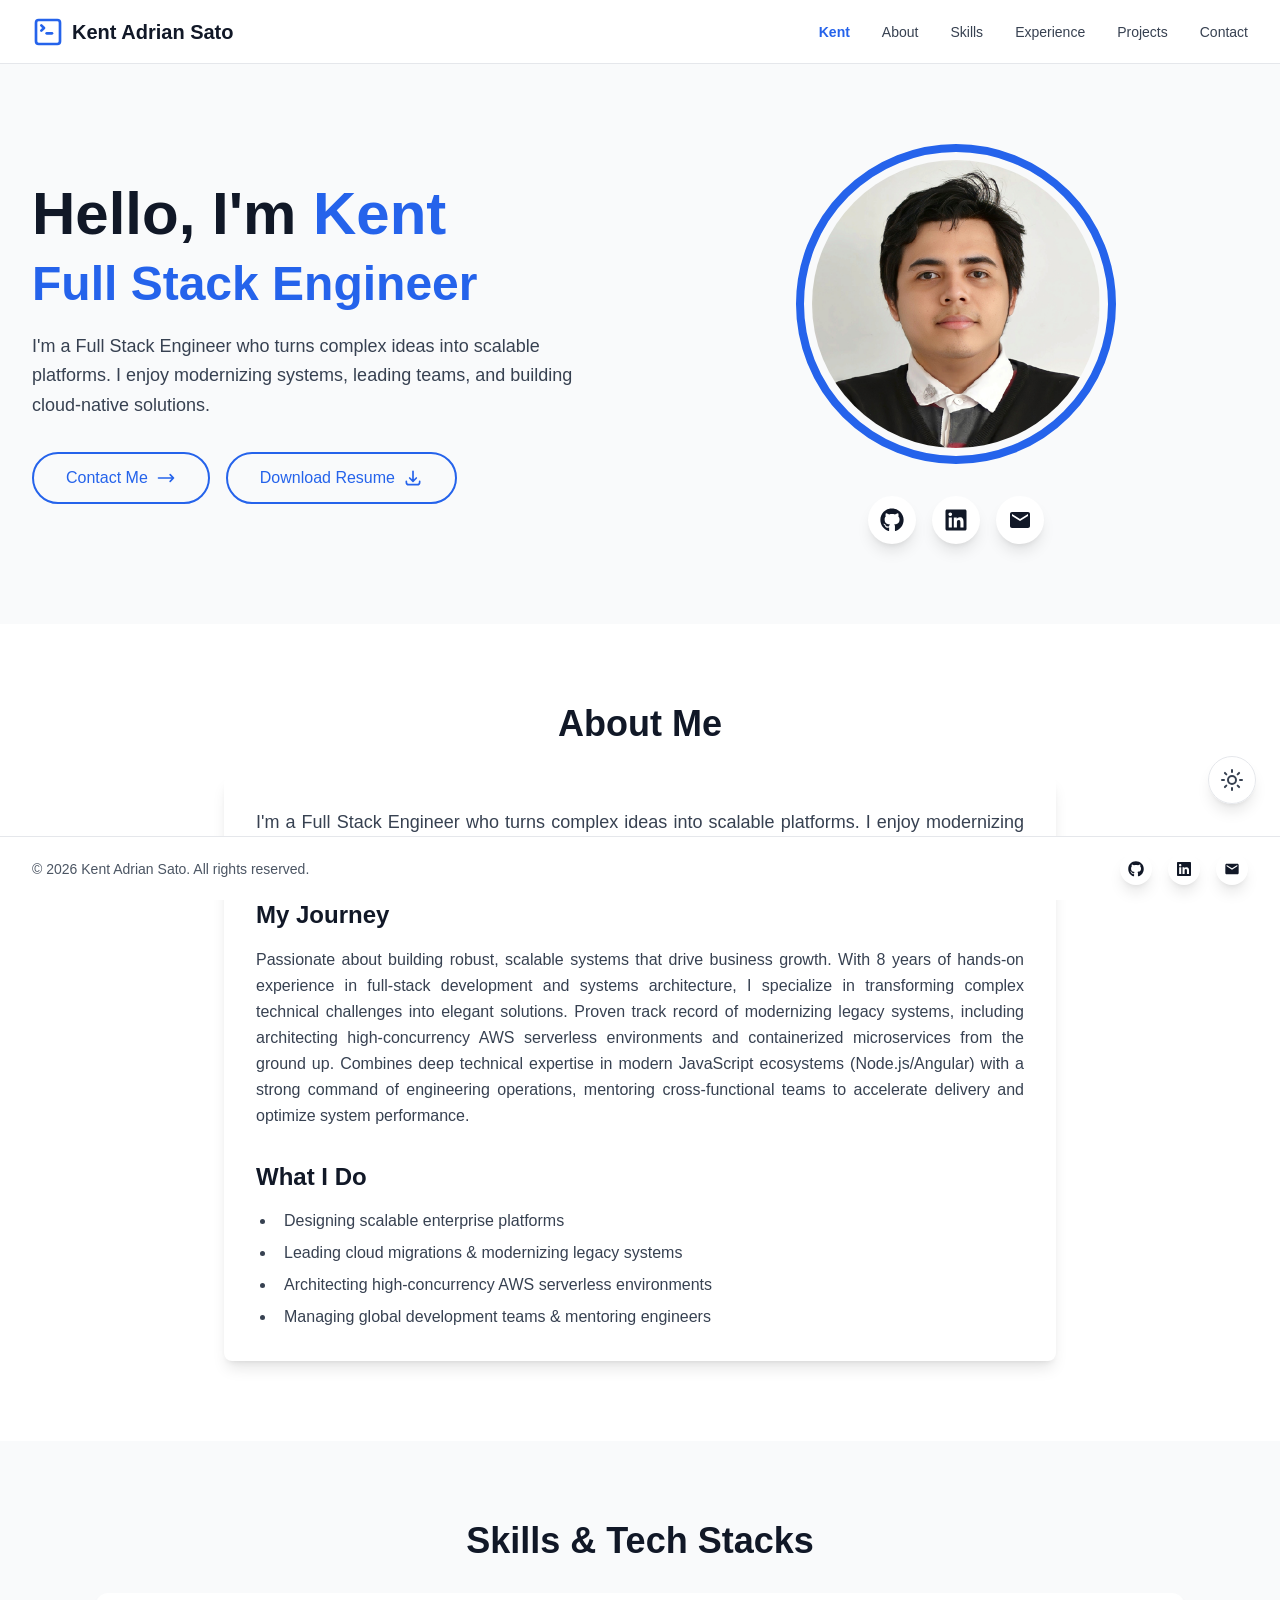
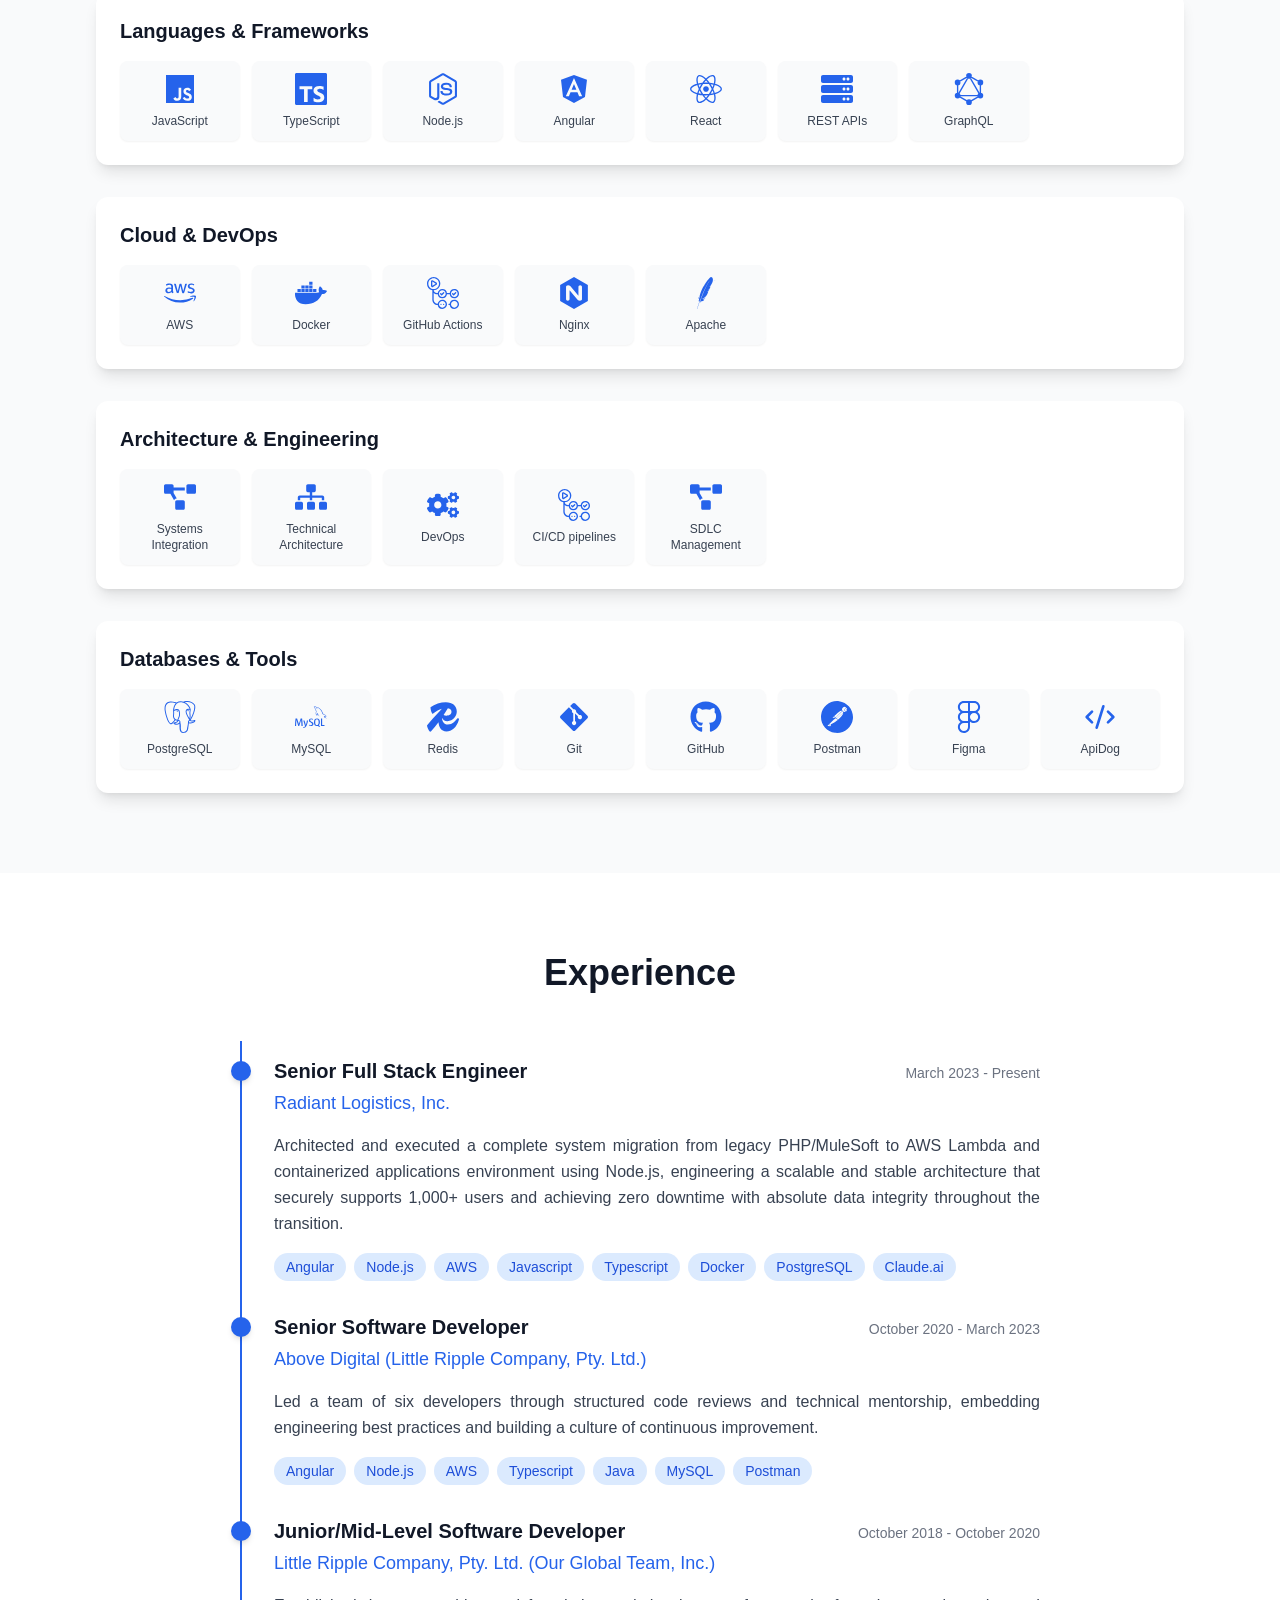
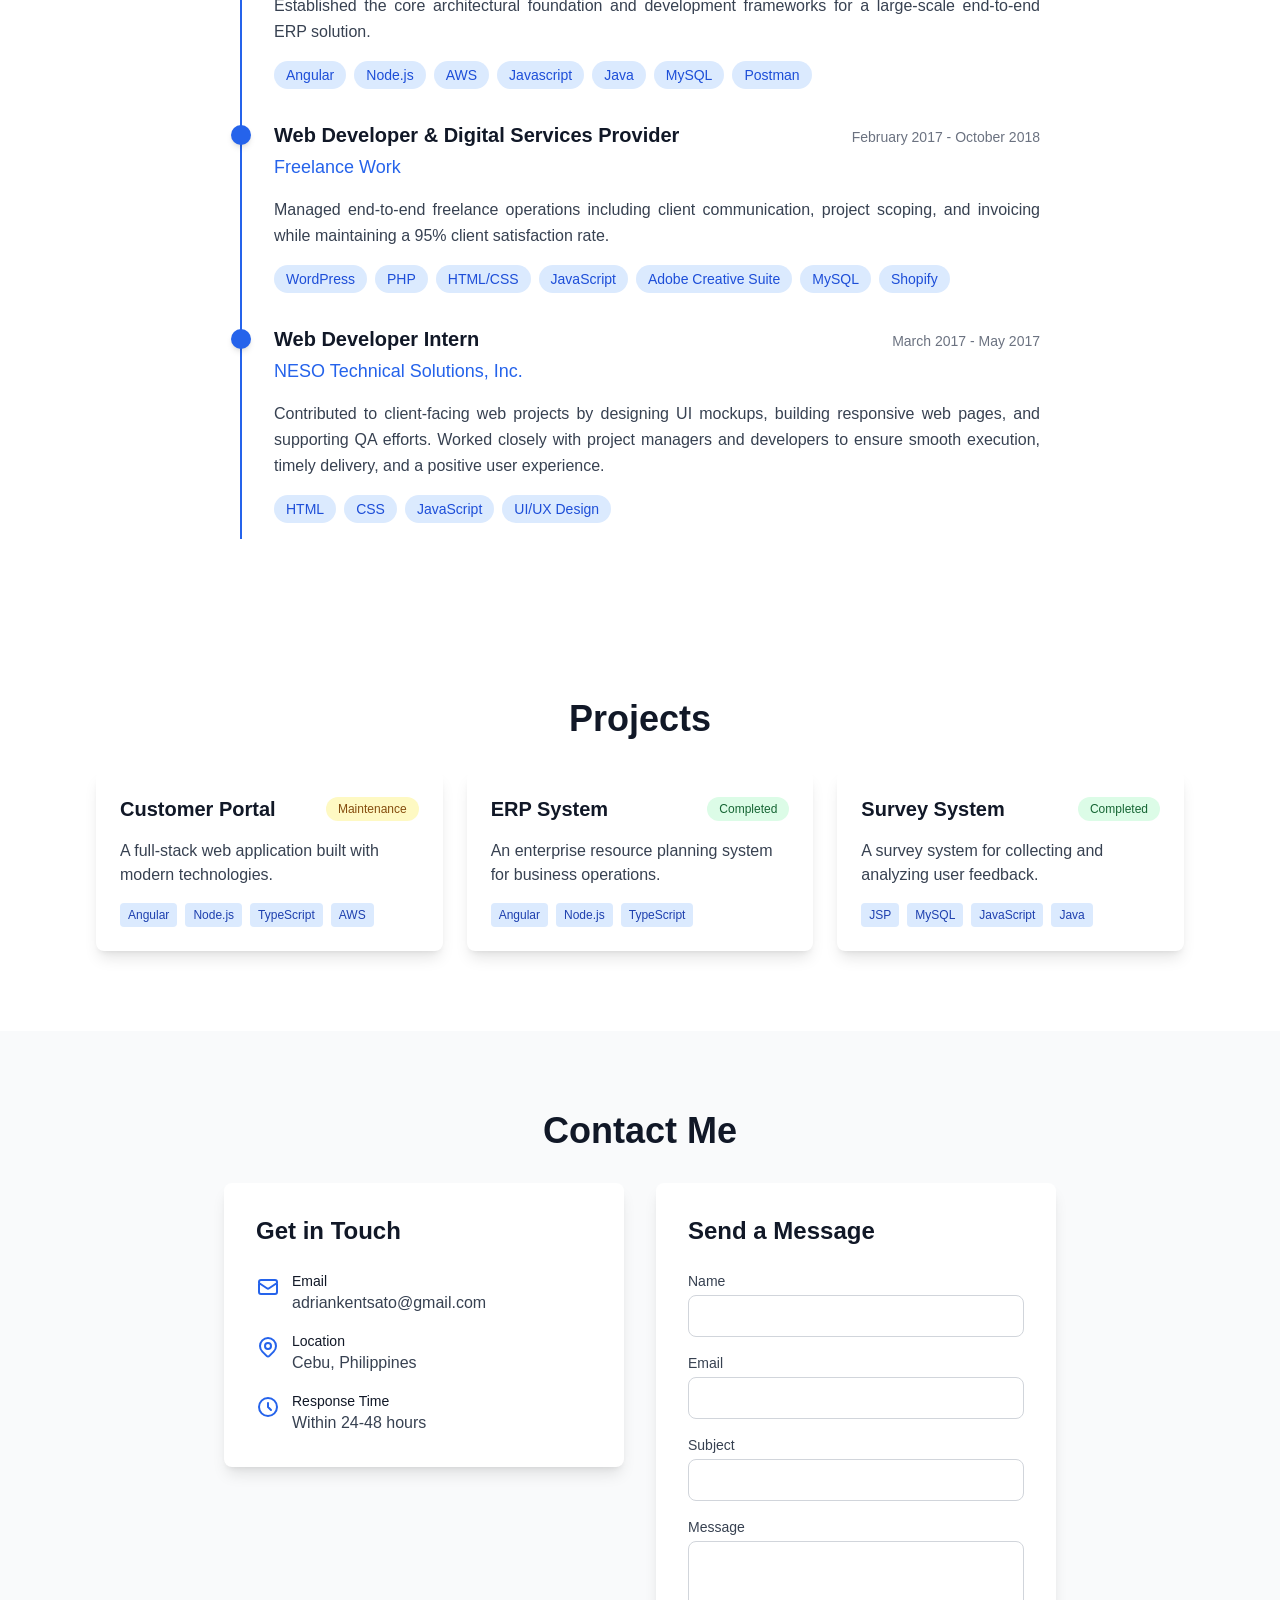
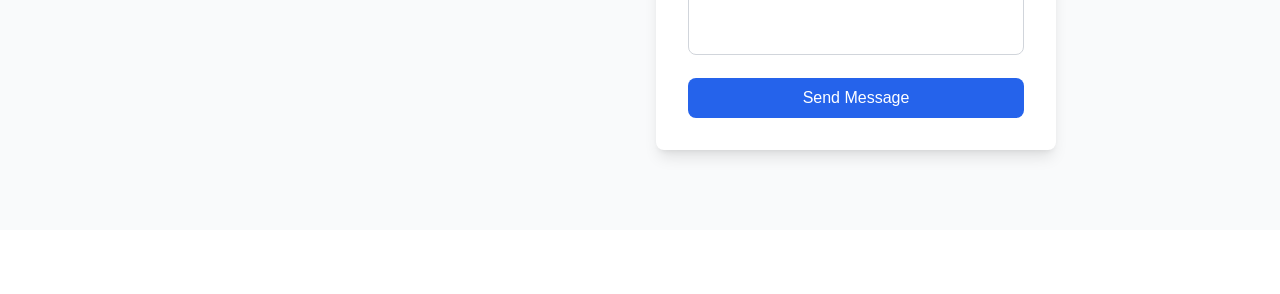
==== commit f05a0e5f: "Deploy from web-profile" ====
--- a/index.html
+++ b/index.html
@@ -1,4 +1,4 @@
-<!DOCTYPE html><html lang="en" class="geist_a71539c9-module__T19VSG__variable geist_mono_8d43a2aa-module__8Li5zG__variable h-full antialiased"><head><meta charSet="utf-8"/><meta name="viewport" content="width=device-width, initial-scale=1"/><link rel="preload" href="/_next/static/media/797e433ab948586e-s.p.0r6juujl39pe6.woff2" as="font" crossorigin="" type="font/woff2"/><link rel="preload" href="/_next/static/media/caa3a2e1cccd8315-s.p.0wgildi0cnwt9.woff2" as="font" crossorigin="" type="font/woff2"/><link rel="preload" as="image" href="/profile-pictures/profile1.png"/><link rel="stylesheet" href="/_next/static/chunks/1iwt2e6853f5j.css" data-precedence="next"/><link rel="preload" as="script" fetchPriority="low" href="/_next/static/chunks/1vd3biehm0nus.js"/><script src="/_next/static/chunks/0bb4r11wys6fk.js" async=""></script><script src="/_next/static/chunks/0iec5q4ack_04.js" async=""></script><script src="/_next/static/chunks/turbopack-36m39y5-n-db-.js" async=""></script><script src="/_next/static/chunks/1bbv1950nmar1.js" async=""></script><script src="/_next/static/chunks/14mrh2-p_w84d.js" async=""></script><script src="/_next/static/chunks/2t0jkylc-dffi.js" async=""></script><meta name="next-size-adjust" content=""/><title>Kent Adrian Sato | Senior Full Stack Engineer</title><meta name="description" content="Senior Full Stack Engineer with experience in software development, cloud architecture, and team leadership."/><link rel="icon" href="/favicon.ico?favicon.2vob68tjqpejf.ico" sizes="256x256" type="image/x-icon"/><script type="text/javascript">
+<!DOCTYPE html><html lang="en" class="geist_a71539c9-module__T19VSG__variable geist_mono_8d43a2aa-module__8Li5zG__variable h-full antialiased"><head><meta charSet="utf-8"/><meta name="viewport" content="width=device-width, initial-scale=1"/><link rel="preload" href="/_next/static/media/797e433ab948586e-s.p.0r6juujl39pe6.woff2" as="font" crossorigin="" type="font/woff2"/><link rel="preload" href="/_next/static/media/caa3a2e1cccd8315-s.p.0wgildi0cnwt9.woff2" as="font" crossorigin="" type="font/woff2"/><link rel="preload" as="image" href="/profile-pictures/profile1.png"/><link rel="stylesheet" href="/_next/static/chunks/0-qaagv9c065u.css" data-precedence="next"/><link rel="preload" as="script" fetchPriority="low" href="/_next/static/chunks/1vd3biehm0nus.js"/><script src="/_next/static/chunks/0bb4r11wys6fk.js" async=""></script><script src="/_next/static/chunks/0iec5q4ack_04.js" async=""></script><script src="/_next/static/chunks/turbopack-36m39y5-n-db-.js" async=""></script><script src="/_next/static/chunks/3-7vyfwz52noz.js" async=""></script><script src="/_next/static/chunks/14mrh2-p_w84d.js" async=""></script><script src="/_next/static/chunks/3gahn9qfl_so9.js" async=""></script><meta name="next-size-adjust" content=""/><title>Kent Adrian Sato | Senior Full Stack Engineer</title><meta name="description" content="Senior Full Stack Engineer with experience in software development, cloud architecture, and team leadership."/><link rel="icon" href="/favicon.ico?favicon.2vob68tjqpejf.ico" sizes="256x256" type="image/x-icon"/><script type="text/javascript">
               (function() {
                 const savedTheme = localStorage.getItem('theme');
                 const systemTheme = window.matchMedia('(prefers-color-scheme: dark)').matches ? 'dark' : 'light';
@@ -9,4 +9,4 @@
                   document.documentElement.classList.remove('dark');
                 }
               })();
-            </script><script src="/_next/static/chunks/0cz1d0mv5g_q7.js" noModule=""></script></head><body class="min-h-full flex flex-col"><div hidden=""><!--$--><!--/$--></div><nav class="fixed top-0 left-0 right-0 h-16 bg-white dark:bg-gray-900 border-b border-gray-200 dark:border-gray-800 z-50"><div class="h-full max-w-7xl mx-auto px-4 sm:px-6 lg:px-8 flex items-center justify-between"><div class="flex items-center"><a class="flex items-center space-x-2" href="/"><div class="relative w-8 h-8 text-blue-600 dark:text-blue-400"><svg xmlns="http://www.w3.org/2000/svg" width="24" height="24" viewBox="0 0 24 24" fill="none" stroke="currentColor" stroke-width="2" stroke-linecap="round" stroke-linejoin="round" class="lucide lucide-square-terminal absolute inset-0 w-8 h-8 block dark:hidden" aria-hidden="true"><path d="m7 11 2-2-2-2"></path><path d="M11 13h4"></path><rect width="18" height="18" x="3" y="3" rx="2" ry="2"></rect></svg><svg xmlns="http://www.w3.org/2000/svg" width="24" height="24" viewBox="0 0 24 24" fill="none" stroke="currentColor" stroke-width="2" stroke-linecap="round" stroke-linejoin="round" class="lucide lucide-ghost absolute inset-0 w-8 h-8 hidden dark:block" aria-hidden="true"><path d="M9 10h.01"></path><path d="M15 10h.01"></path><path d="M12 2a8 8 0 0 0-8 8v12l3-3 2.5 2.5L12 19l2.5 2.5L17 19l3 3V10a8 8 0 0 0-8-8z"></path></svg></div><span class="text-xl font-bold text-gray-900 dark:text-white">Kent Adrian Sato</span></a></div><div class="hidden md:flex items-center space-x-8 ml-auto"><a href="#" class="text-sm font-medium transition-colors hover:text-blue-600 dark:hover:text-blue-400 text-blue-600 dark:text-blue-400 font-semibold">Kent</a><a href="#about" class="text-sm font-medium transition-colors hover:text-blue-600 dark:hover:text-blue-400 text-gray-700 dark:text-gray-300">About</a><a href="#skills" class="text-sm font-medium transition-colors hover:text-blue-600 dark:hover:text-blue-400 text-gray-700 dark:text-gray-300">Skills</a><a href="#experience" class="text-sm font-medium transition-colors hover:text-blue-600 dark:hover:text-blue-400 text-gray-700 dark:text-gray-300">Experience</a><a href="#projects" class="text-sm font-medium transition-colors hover:text-blue-600 dark:hover:text-blue-400 text-gray-700 dark:text-gray-300">Projects</a><a href="#contact" class="text-sm font-medium transition-colors hover:text-blue-600 dark:hover:text-blue-400 text-gray-700 dark:text-gray-300">Contact</a></div></div></nav><main class="pt-16 pb-16 flex-grow"><div class="min-h-screen bg-gray-50 dark:bg-gray-900"><div class="flex items-center"><div class="max-w-7xl mx-auto px-4 sm:px-6 lg:px-8 py-20 w-full"><div class="grid grid-cols-1 lg:grid-cols-2 gap-12 items-center"><div class="transition-all ease-out transform w-full" style="transition-duration:800ms;transition-delay:100ms;opacity:0"><div class="translate-y-12"><div class="space-y-8 text-center lg:text-left"><div><h1 class="text-4xl md:text-5xl lg:text-6xl font-bold text-gray-900 dark:text-white mb-4">Hello, I&#x27;m<!-- --> <span class="text-blue-600 dark:text-blue-400">Kent</span></h1><h2 class="text-3xl md:text-4xl lg:text-5xl font-bold text-blue-600 dark:text-blue-400 mb-6">Full Stack Engineer</h2><p class="text-lg text-gray-700 dark:text-gray-300 max-w-none sm:max-w-2xl leading-relaxed mx-auto lg:mx-0">I&#x27;m a Full Stack Engineer who turns complex ideas into scalable platforms. I enjoy modernizing systems, leading teams, and building cloud-native solutions.</p></div><div class="flex flex-col sm:flex-row gap-4 justify-center lg:justify-start"><a href="#contact" class="inline-flex items-center justify-center px-8 py-3 border-2 border-blue-600 text-blue-600 dark:text-blue-400 dark:border-blue-400 rounded-full font-medium hover:bg-blue-600 hover:text-white dark:hover:bg-blue-400 dark:hover:text-gray-900 transition-all duration-200">Contact Me<svg class="ml-2 w-5 h-5" fill="none" stroke="currentColor" viewBox="0 0 24 24"><path stroke-linecap="round" stroke-linejoin="round" stroke-width="2" d="M17 8l4 4m0 0l-4 4m4-4H3"></path></svg></a><a href="/CVs/CV - Kent Adrian Sato - 2026.pdf" download="" class="inline-flex items-center justify-center px-8 py-3 border-2 border-blue-600 text-blue-600 dark:text-blue-400 dark:border-blue-400 rounded-full font-medium hover:bg-blue-600 hover:text-white dark:hover:bg-blue-400 dark:hover:text-gray-900 transition-transition-all duration-200">Download Resume<svg class="ml-2 w-5 h-5" fill="none" stroke="currentColor" viewBox="0 0 24 24"><path stroke-linecap="round" stroke-linejoin="round" stroke-width="2" d="M4 16v1a3 3 0 003 3h10a3 3 0 003-3v-1m-4-4l-4 4m0 0l-4-4m4 4V4"></path></svg></a></div></div></div></div><div class="transition-all ease-out transform w-full flex justify-center" style="transition-duration:800ms;transition-delay:300ms;opacity:0"><div class=""><div class="flex flex-col items-center space-y-8"><div class="relative"><div class="w-72 h-72 md:w-80 md:h-80 rounded-full border-8 border-blue-600 dark:border-blue-400 flex items-center justify-center bg-linear-to-br from-blue-100 to-blue-200 dark:from-blue-900 dark:to-blue-800"><div class="w-64 h-64 md:w-72 md:h-72 rounded-full overflow-hidden"><img alt="Kent Adrian Sato" loading="eager" width="288" height="288" decoding="async" data-nimg="1" class="w-full h-full object-cover" style="color:transparent" src="/profile-pictures/profile1.png"/></div></div></div><div class="flex space-x-4 flex justify-center w-72 md:w-80"><a href="https://github.com/adriankentsato" target="_blank" rel="noopener noreferrer" class="w-12 h-12 rounded-full bg-white dark:bg-gray-800 shadow-lg flex items-center justify-center hover:shadow-xl transition-shadow"><svg stroke="currentColor" fill="currentColor" stroke-width="0" viewBox="0 0 496 512" class="w-6 h-6 text-gray-900 dark:text-white" height="1em" width="1em" xmlns="http://www.w3.org/2000/svg"><path d="M165.9 397.4c0 2-2.3 3.6-5.2 3.6-3.3.3-5.6-1.3-5.6-3.6 0-2 2.3-3.6 5.2-3.6 3-.3 5.6 1.3 5.6 3.6zm-31.1-4.5c-.7 2 1.3 4.3 4.3 4.9 2.6 1 5.6 0 6.2-2s-1.3-4.3-4.3-5.2c-2.6-.7-5.5.3-6.2 2.3zm44.2-1.7c-2.9.7-4.9 2.6-4.6 4.9.3 2 2.9 3.3 5.9 2.6 2.9-.7 4.9-2.6 4.6-4.6-.3-1.9-3-3.2-5.9-2.9zM244.8 8C106.1 8 0 113.3 0 252c0 110.9 69.8 205.8 169.5 239.2 12.8 2.3 17.3-5.6 17.3-12.1 0-6.2-.3-40.4-.3-61.4 0 0-70 15-84.7-29.8 0 0-11.4-29.1-27.8-36.6 0 0-22.9-15.7 1.6-15.4 0 0 24.9 2 38.6 25.8 21.9 38.6 58.6 27.5 72.9 20.9 2.3-16 8.8-27.1 16-33.7-55.9-6.2-112.3-14.3-112.3-110.5 0-27.5 7.6-41.3 23.6-58.9-2.6-6.5-11.1-33.3 2.6-67.9 20.9-6.5 69 27 69 27 20-5.6 41.5-8.5 62.8-8.5s42.8 2.9 62.8 8.5c0 0 48.1-33.6 69-27 13.7 34.7 5.2 61.4 2.6 67.9 16 17.7 25.8 31.5 25.8 58.9 0 96.5-58.9 104.2-114.8 110.5 9.2 7.9 17 22.9 17 46.4 0 33.7-.3 75.4-.3 83.6 0 6.5 4.6 14.4 17.3 12.1C428.2 457.8 496 362.9 496 252 496 113.3 383.5 8 244.8 8zM97.2 352.9c-1.3 1-1 3.3.7 5.2 1.6 1.6 3.9 2.3 5.2 1 1.3-1 1-3.3-.7-5.2-1.6-1.6-3.9-2.3-5.2-1zm-10.8-8.1c-.7 1.3.3 2.9 2.3 3.9 1.6 1 3.6.7 4.3-.7.7-1.3-.3-2.9-2.3-3.9-2-.6-3.6-.3-4.3.7zm32.4 35.6c-1.6 1.3-1 4.3 1.3 6.2 2.3 2.3 5.2 2.6 6.5 1 1.3-1.3.7-4.3-1.3-6.2-2.2-2.3-5.2-2.6-6.5-1zm-11.4-14.7c-1.6 1-1.6 3.6 0 5.9 1.6 2.3 4.3 3.3 5.6 2.3 1.6-1.3 1.6-3.9 0-6.2-1.4-2.3-4-3.3-5.6-2z"></path></svg></a><a href="https://www.linkedin.com/in/adriankentsato" target="_blank" rel="noopener noreferrer" class="w-12 h-12 rounded-full bg-white dark:bg-gray-800 shadow-lg flex items-center justify-center hover:shadow-xl transition-shadow"><svg stroke="currentColor" fill="currentColor" stroke-width="0" viewBox="0 0 448 512" class="w-6 h-6 text-gray-900 dark:text-white" height="1em" width="1em" xmlns="http://www.w3.org/2000/svg"><path d="M416 32H31.9C14.3 32 0 46.5 0 64.3v383.4C0 465.5 14.3 480 31.9 480H416c17.6 0 32-14.5 32-32.3V64.3c0-17.8-14.4-32.3-32-32.3zM135.4 416H69V202.2h66.5V416zm-33.2-243c-21.3 0-38.5-17.3-38.5-38.5S80.9 96 102.2 96c21.2 0 38.5 17.3 38.5 38.5 0 21.3-17.2 38.5-38.5 38.5zm282.1 243h-66.4V312c0-24.8-.5-56.7-34.5-56.7-34.6 0-39.9 27-39.9 54.9V416h-66.4V202.2h63.7v29.2h.9c8.9-16.8 30.6-34.5 62.9-34.5 67.2 0 79.7 44.3 79.7 101.9V416z"></path></svg></a><a href="mailto:adriankentsato@gmail.com" target="_blank" rel="noopener noreferrer" class="w-12 h-12 rounded-full bg-white dark:bg-gray-800 shadow-lg flex items-center justify-center hover:shadow-xl transition-shadow"><svg stroke="currentColor" fill="currentColor" stroke-width="0" viewBox="0 0 24 24" class="w-6 h-6 text-gray-900 dark:text-white" height="1em" width="1em" xmlns="http://www.w3.org/2000/svg"><path fill="none" d="M0 0h24v24H0z"></path><path d="M20 4H4c-1.1 0-1.99.9-1.99 2L2 18c0 1.1.9 2 2 2h16c1.1 0 2-.9 2-2V6c0-1.1-.9-2-2-2m0 4-8 5-8-5V6l8 5 8-5z"></path></svg></a></div></div></div></div></div></div></div><section id="about" class="py-20 bg-white dark:bg-gray-800/50"><div class="max-w-4xl mx-auto px-4 sm:px-6 lg:px-8"><div class="transition-all ease-out transform " style="transition-duration:800ms;transition-delay:0ms;opacity:0"><div class="translate-y-12"><h1 class="text-4xl font-bold text-gray-900 dark:text-white mb-8 text-center">About Me</h1><div class="bg-white dark:bg-gray-800 rounded-lg shadow-lg p-8"><p class="text-lg text-gray-700 dark:text-gray-300 leading-relaxed text-justify">I&#x27;m a Full Stack Engineer who turns complex ideas into scalable platforms. I enjoy modernizing systems, leading teams, and building cloud-native solutions.</p><div class="mt-8"><h2 class="text-2xl font-semibold text-gray-900 dark:text-white mb-4">My Journey</h2><p class="text-gray-700 dark:text-gray-300 leading-relaxed text-justify">Passionate about building robust, scalable systems that drive business growth. With 8 years of hands-on experience in full-stack development and systems architecture, I specialize in transforming complex technical challenges into elegant solutions. Proven track record of modernizing legacy systems, including architecting high-concurrency AWS serverless environments and containerized microservices from the ground up. Combines deep technical expertise in modern JavaScript ecosystems (Node.js/Angular) with a strong command of engineering operations, mentoring cross-functional teams to accelerate delivery and optimize system performance.</p></div><div class="mt-8"><h2 class="text-2xl font-semibold text-gray-900 dark:text-white mb-4">What I Do</h2><ul class="list-disc pl-5 text-gray-700 dark:text-gray-300 space-y-2 text-justify"><li class="pl-2">Designing scalable enterprise platforms</li><li class="pl-2">Leading cloud migrations &amp; modernizing legacy systems</li><li class="pl-2">Architecting high-concurrency AWS serverless environments</li><li class="pl-2">Managing global development teams &amp; mentoring engineers</li></ul></div></div></div></div></div></section><section id="skills" class="py-20"><div class="max-w-6xl mx-auto px-4 sm:px-6 lg:px-8"><div class="transition-all ease-out transform " style="transition-duration:800ms;transition-delay:0ms;opacity:0"><div class="translate-y-12"><h1 class="text-4xl font-bold text-gray-900 dark:text-white mb-8 text-center">Skills &amp; Tech Stacks</h1></div></div><div class="space-y-8"><div class="transition-all ease-out transform " style="transition-duration:800ms;transition-delay:0ms;opacity:0"><div class="translate-y-12"><div class="bg-white dark:bg-gray-800 rounded-xl shadow-lg p-6"><h2 class="text-xl font-semibold text-gray-900 dark:text-white mb-4">Languages &amp; Frameworks</h2><div class="grid grid-cols-3 md:grid-cols-4 lg:grid-cols-8 gap-3"><div class="bg-gray-50 dark:bg-gray-700 rounded-lg shadow-sm p-3 flex flex-col items-center justify-center hover:shadow-md transition-shadow duration-300"><svg stroke="currentColor" fill="currentColor" stroke-width="0" viewBox="0 0 448 512" class="w-8 h-8 text-blue-600 dark:text-blue-400 mb-2" height="1em" width="1em" xmlns="http://www.w3.org/2000/svg"><path d="M0 32v448h448V32H0zm243.8 349.4c0 43.6-25.6 63.5-62.9 63.5-33.7 0-53.2-17.4-63.2-38.5l34.3-20.7c6.6 11.7 12.6 21.6 27.1 21.6 13.8 0 22.6-5.4 22.6-26.5V237.7h42.1v143.7zm99.6 63.5c-39.1 0-64.4-18.6-76.7-43l34.3-19.8c9 14.7 20.8 25.6 41.5 25.6 17.4 0 28.6-8.7 28.6-20.8 0-14.4-11.4-19.5-30.7-28l-10.5-4.5c-30.4-12.9-50.5-29.2-50.5-63.5 0-31.6 24.1-55.6 61.6-55.6 26.8 0 46 9.3 59.8 33.7L368 290c-7.2-12.9-15-18-27.1-18-12.3 0-20.1 7.8-20.1 18 0 12.6 7.8 17.7 25.9 25.6l10.5 4.5c35.8 15.3 55.9 31 55.9 66.2 0 37.8-29.8 58.6-69.7 58.6z"></path></svg><span class="text-xs font-medium text-gray-700 dark:text-gray-300 text-center">JavaScript</span></div><div class="bg-gray-50 dark:bg-gray-700 rounded-lg shadow-sm p-3 flex flex-col items-center justify-center hover:shadow-md transition-shadow duration-300"><svg stroke="currentColor" fill="currentColor" stroke-width="0" role="img" viewBox="0 0 24 24" class="w-8 h-8 text-blue-600 dark:text-blue-400 mb-2" height="1em" width="1em" xmlns="http://www.w3.org/2000/svg"><path d="M1.125 0C.502 0 0 .502 0 1.125v21.75C0 23.498.502 24 1.125 24h21.75c.623 0 1.125-.502 1.125-1.125V1.125C24 .502 23.498 0 22.875 0zm17.363 9.75c.612 0 1.154.037 1.627.111a6.38 6.38 0 0 1 1.306.34v2.458a3.95 3.95 0 0 0-.643-.361 5.093 5.093 0 0 0-.717-.26 5.453 5.453 0 0 0-1.426-.2c-.3 0-.573.028-.819.086a2.1 2.1 0 0 0-.623.242c-.17.104-.3.229-.393.374a.888.888 0 0 0-.14.49c0 .196.053.373.156.529.104.156.252.304.443.444s.423.276.696.41c.273.135.582.274.926.416.47.197.892.407 1.266.628.374.222.695.473.963.753.268.279.472.598.614.957.142.359.214.776.214 1.253 0 .657-.125 1.21-.373 1.656a3.033 3.033 0 0 1-1.012 1.085 4.38 4.38 0 0 1-1.487.596c-.566.12-1.163.18-1.79.18a9.916 9.916 0 0 1-1.84-.164 5.544 5.544 0 0 1-1.512-.493v-2.63a5.033 5.033 0 0 0 3.237 1.2c.333 0 .624-.03.872-.09.249-.06.456-.144.623-.25.166-.108.29-.234.373-.38a1.023 1.023 0 0 0-.074-1.089 2.12 2.12 0 0 0-.537-.5 5.597 5.597 0 0 0-.807-.444 27.72 27.72 0 0 0-1.007-.436c-.918-.383-1.602-.852-2.053-1.405-.45-.553-.676-1.222-.676-2.005 0-.614.123-1.141.369-1.582.246-.441.58-.804 1.004-1.089a4.494 4.494 0 0 1 1.47-.629 7.536 7.536 0 0 1 1.77-.201zm-15.113.188h9.563v2.166H9.506v9.646H6.789v-9.646H3.375z"></path></svg><span class="text-xs font-medium text-gray-700 dark:text-gray-300 text-center">TypeScript</span></div><div class="bg-gray-50 dark:bg-gray-700 rounded-lg shadow-sm p-3 flex flex-col items-center justify-center hover:shadow-md transition-shadow duration-300"><svg stroke="currentColor" fill="currentColor" stroke-width="0" viewBox="0 0 448 512" class="w-8 h-8 text-blue-600 dark:text-blue-400 mb-2" height="1em" width="1em" xmlns="http://www.w3.org/2000/svg"><path d="M224 508c-6.7 0-13.5-1.8-19.4-5.2l-61.7-36.5c-9.2-5.2-4.7-7-1.7-8 12.3-4.3 14.8-5.2 27.9-12.7 1.4-.8 3.2-.5 4.6.4l47.4 28.1c1.7 1 4.1 1 5.7 0l184.7-106.6c1.7-1 2.8-3 2.8-5V149.3c0-2.1-1.1-4-2.9-5.1L226.8 37.7c-1.7-1-4-1-5.7 0L36.6 144.3c-1.8 1-2.9 3-2.9 5.1v213.1c0 2 1.1 4 2.9 4.9l50.6 29.2c27.5 13.7 44.3-2.4 44.3-18.7V167.5c0-3 2.4-5.3 5.4-5.3h23.4c2.9 0 5.4 2.3 5.4 5.3V378c0 36.6-20 57.6-54.7 57.6-10.7 0-19.1 0-42.5-11.6l-48.4-27.9C8.1 389.2.7 376.3.7 362.4V149.3c0-13.8 7.4-26.8 19.4-33.7L204.6 9c11.7-6.6 27.2-6.6 38.8 0l184.7 106.7c12 6.9 19.4 19.8 19.4 33.7v213.1c0 13.8-7.4 26.7-19.4 33.7L243.4 502.8c-5.9 3.4-12.6 5.2-19.4 5.2zm149.1-210.1c0-39.9-27-50.5-83.7-58-57.4-7.6-63.2-11.5-63.2-24.9 0-11.1 4.9-25.9 47.4-25.9 37.9 0 51.9 8.2 57.7 33.8.5 2.4 2.7 4.2 5.2 4.2h24c1.5 0 2.9-.6 3.9-1.7s1.5-2.6 1.4-4.1c-3.7-44.1-33-64.6-92.2-64.6-52.7 0-84.1 22.2-84.1 59.5 0 40.4 31.3 51.6 81.8 56.6 60.5 5.9 65.2 14.8 65.2 26.7 0 20.6-16.6 29.4-55.5 29.4-48.9 0-59.6-12.3-63.2-36.6-.4-2.6-2.6-4.5-5.3-4.5h-23.9c-3 0-5.3 2.4-5.3 5.3 0 31.1 16.9 68.2 97.8 68.2 58.4-.1 92-23.2 92-63.4z"></path></svg><span class="text-xs font-medium text-gray-700 dark:text-gray-300 text-center">Node.js</span></div><div class="bg-gray-50 dark:bg-gray-700 rounded-lg shadow-sm p-3 flex flex-col items-center justify-center hover:shadow-md transition-shadow duration-300"><svg stroke="currentColor" fill="currentColor" stroke-width="0" viewBox="0 0 448 512" class="w-8 h-8 text-blue-600 dark:text-blue-400 mb-2" height="1em" width="1em" xmlns="http://www.w3.org/2000/svg"><path d="M185.7 268.1h76.2l-38.1-91.6-38.1 91.6zM223.8 32L16 106.4l31.8 275.7 176 97.9 176-97.9 31.8-275.7zM354 373.8h-48.6l-26.2-65.4H168.6l-26.2 65.4H93.7L223.8 81.5z"></path></svg><span class="text-xs font-medium text-gray-700 dark:text-gray-300 text-center">Angular</span></div><div class="bg-gray-50 dark:bg-gray-700 rounded-lg shadow-sm p-3 flex flex-col items-center justify-center hover:shadow-md transition-shadow duration-300"><svg stroke="currentColor" fill="currentColor" stroke-width="0" viewBox="0 0 512 512" class="w-8 h-8 text-blue-600 dark:text-blue-400 mb-2" height="1em" width="1em" xmlns="http://www.w3.org/2000/svg"><path d="M418.2 177.2c-5.4-1.8-10.8-3.5-16.2-5.1.9-3.7 1.7-7.4 2.5-11.1 12.3-59.6 4.2-107.5-23.1-123.3-26.3-15.1-69.2.6-112.6 38.4-4.3 3.7-8.5 7.6-12.5 11.5-2.7-2.6-5.5-5.2-8.3-7.7-45.5-40.4-91.1-57.4-118.4-41.5-26.2 15.2-34 60.3-23 116.7 1.1 5.6 2.3 11.1 3.7 16.7-6.4 1.8-12.7 3.8-18.6 5.9C38.3 196.2 0 225.4 0 255.6c0 31.2 40.8 62.5 96.3 81.5 4.5 1.5 9 3 13.6 4.3-1.5 6-2.8 11.9-4 18-10.5 55.5-2.3 99.5 23.9 114.6 27 15.6 72.4-.4 116.6-39.1 3.5-3.1 7-6.3 10.5-9.7 4.4 4.3 9 8.4 13.6 12.4 42.8 36.8 85.1 51.7 111.2 36.6 27-15.6 35.8-62.9 24.4-120.5-.9-4.4-1.9-8.9-3-13.5 3.2-.9 6.3-1.9 9.4-2.9 57.7-19.1 99.5-50 99.5-81.7 0-30.3-39.4-59.7-93.8-78.4zM282.9 92.3c37.2-32.4 71.9-45.1 87.7-36 16.9 9.7 23.4 48.9 12.8 100.4-.7 3.4-1.4 6.7-2.3 10-22.2-5-44.7-8.6-67.3-10.6-13-18.6-27.2-36.4-42.6-53.1 3.9-3.7 7.7-7.2 11.7-10.7zM167.2 307.5c5.1 8.7 10.3 17.4 15.8 25.9-15.6-1.7-31.1-4.2-46.4-7.5 4.4-14.4 9.9-29.3 16.3-44.5 4.6 8.8 9.3 17.5 14.3 26.1zm-30.3-120.3c14.4-3.2 29.7-5.8 45.6-7.8-5.3 8.3-10.5 16.8-15.4 25.4-4.9 8.5-9.7 17.2-14.2 26-6.3-14.9-11.6-29.5-16-43.6zm27.4 68.9c6.6-13.8 13.8-27.3 21.4-40.6s15.8-26.2 24.4-38.9c15-1.1 30.3-1.7 45.9-1.7s31 .6 45.9 1.7c8.5 12.6 16.6 25.5 24.3 38.7s14.9 26.7 21.7 40.4c-6.7 13.8-13.9 27.4-21.6 40.8-7.6 13.3-15.7 26.2-24.2 39-14.9 1.1-30.4 1.6-46.1 1.6s-30.9-.5-45.6-1.4c-8.7-12.7-16.9-25.7-24.6-39s-14.8-26.8-21.5-40.6zm180.6 51.2c5.1-8.8 9.9-17.7 14.6-26.7 6.4 14.5 12 29.2 16.9 44.3-15.5 3.5-31.2 6.2-47 8 5.4-8.4 10.5-17 15.5-25.6zm14.4-76.5c-4.7-8.8-9.5-17.6-14.5-26.2-4.9-8.5-10-16.9-15.3-25.2 16.1 2 31.5 4.7 45.9 8-4.6 14.8-10 29.2-16.1 43.4zM256.2 118.3c10.5 11.4 20.4 23.4 29.6 35.8-19.8-.9-39.7-.9-59.5 0 9.8-12.9 19.9-24.9 29.9-35.8zM140.2 57c16.8-9.8 54.1 4.2 93.4 39 2.5 2.2 5 4.6 7.6 7-15.5 16.7-29.8 34.5-42.9 53.1-22.6 2-45 5.5-67.2 10.4-1.3-5.1-2.4-10.3-3.5-15.5-9.4-48.4-3.2-84.9 12.6-94zm-24.5 263.6c-4.2-1.2-8.3-2.5-12.4-3.9-21.3-6.7-45.5-17.3-63-31.2-10.1-7-16.9-17.8-18.8-29.9 0-18.3 31.6-41.7 77.2-57.6 5.7-2 11.5-3.8 17.3-5.5 6.8 21.7 15 43 24.5 63.6-9.6 20.9-17.9 42.5-24.8 64.5zm116.6 98c-16.5 15.1-35.6 27.1-56.4 35.3-11.1 5.3-23.9 5.8-35.3 1.3-15.9-9.2-22.5-44.5-13.5-92 1.1-5.6 2.3-11.2 3.7-16.7 22.4 4.8 45 8.1 67.9 9.8 13.2 18.7 27.7 36.6 43.2 53.4-3.2 3.1-6.4 6.1-9.6 8.9zm24.5-24.3c-10.2-11-20.4-23.2-30.3-36.3 9.6.4 19.5.6 29.5.6 10.3 0 20.4-.2 30.4-.7-9.2 12.7-19.1 24.8-29.6 36.4zm130.7 30c-.9 12.2-6.9 23.6-16.5 31.3-15.9 9.2-49.8-2.8-86.4-34.2-4.2-3.6-8.4-7.5-12.7-11.5 15.3-16.9 29.4-34.8 42.2-53.6 22.9-1.9 45.7-5.4 68.2-10.5 1 4.1 1.9 8.2 2.7 12.2 4.9 21.6 5.7 44.1 2.5 66.3zm18.2-107.5c-2.8.9-5.6 1.8-8.5 2.6-7-21.8-15.6-43.1-25.5-63.8 9.6-20.4 17.7-41.4 24.5-62.9 5.2 1.5 10.2 3.1 15 4.7 46.6 16 79.3 39.8 79.3 58 0 19.6-34.9 44.9-84.8 61.4zm-149.7-15c25.3 0 45.8-20.5 45.8-45.8s-20.5-45.8-45.8-45.8c-25.3 0-45.8 20.5-45.8 45.8s20.5 45.8 45.8 45.8z"></path></svg><span class="text-xs font-medium text-gray-700 dark:text-gray-300 text-center">React</span></div><div class="bg-gray-50 dark:bg-gray-700 rounded-lg shadow-sm p-3 flex flex-col items-center justify-center hover:shadow-md transition-shadow duration-300"><svg stroke="currentColor" fill="currentColor" stroke-width="0" viewBox="0 0 512 512" class="w-8 h-8 text-blue-600 dark:text-blue-400 mb-2" height="1em" width="1em" xmlns="http://www.w3.org/2000/svg"><path d="M480 160H32c-17.673 0-32-14.327-32-32V64c0-17.673 14.327-32 32-32h448c17.673 0 32 14.327 32 32v64c0 17.673-14.327 32-32 32zm-48-88c-13.255 0-24 10.745-24 24s10.745 24 24 24 24-10.745 24-24-10.745-24-24-24zm-64 0c-13.255 0-24 10.745-24 24s10.745 24 24 24 24-10.745 24-24-10.745-24-24-24zm112 248H32c-17.673 0-32-14.327-32-32v-64c0-17.673 14.327-32 32-32h448c17.673 0 32 14.327 32 32v64c0 17.673-14.327 32-32 32zm-48-88c-13.255 0-24 10.745-24 24s10.745 24 24 24 24-10.745 24-24-10.745-24-24-24zm-64 0c-13.255 0-24 10.745-24 24s10.745 24 24 24 24-10.745 24-24-10.745-24-24-24zm112 248H32c-17.673 0-32-14.327-32-32v-64c0-17.673 14.327-32 32-32h448c17.673 0 32 14.327 32 32v64c0 17.673-14.327 32-32 32zm-48-88c-13.255 0-24 10.745-24 24s10.745 24 24 24 24-10.745 24-24-10.745-24-24-24zm-64 0c-13.255 0-24 10.745-24 24s10.745 24 24 24 24-10.745 24-24-10.745-24-24-24z"></path></svg><span class="text-xs font-medium text-gray-700 dark:text-gray-300 text-center">REST APIs</span></div><div class="bg-gray-50 dark:bg-gray-700 rounded-lg shadow-sm p-3 flex flex-col items-center justify-center hover:shadow-md transition-shadow duration-300"><svg stroke="currentColor" fill="currentColor" stroke-width="0" role="img" viewBox="0 0 24 24" class="w-8 h-8 text-blue-600 dark:text-blue-400 mb-2" height="1em" width="1em" xmlns="http://www.w3.org/2000/svg"><path d="M12.002 0a2.138 2.138 0 1 0 0 4.277 2.138 2.138 0 1 0 0-4.277zm8.54 4.931a2.138 2.138 0 1 0 0 4.277 2.138 2.138 0 1 0 0-4.277zm0 9.862a2.138 2.138 0 1 0 0 4.277 2.138 2.138 0 1 0 0-4.277zm-8.54 4.931a2.138 2.138 0 1 0 0 4.276 2.138 2.138 0 1 0 0-4.276zm-8.542-4.93a2.138 2.138 0 1 0 0 4.276 2.138 2.138 0 1 0 0-4.277zm0-9.863a2.138 2.138 0 1 0 0 4.277 2.138 2.138 0 1 0 0-4.277zm8.542-3.378L2.953 6.777v10.448l9.049 5.224 9.047-5.224V6.777zm0 1.601 7.66 13.27H4.34zm-1.387.371L3.97 15.037V7.363zm2.774 0 6.646 3.838v7.674zM5.355 17.44h13.293l-6.646 3.836z"></path></svg><span class="text-xs font-medium text-gray-700 dark:text-gray-300 text-center">GraphQL</span></div></div></div></div></div><div class="transition-all ease-out transform " style="transition-duration:800ms;transition-delay:150ms;opacity:0"><div class="translate-y-12"><div class="bg-white dark:bg-gray-800 rounded-xl shadow-lg p-6"><h2 class="text-xl font-semibold text-gray-900 dark:text-white mb-4">Cloud &amp; DevOps</h2><div class="grid grid-cols-3 md:grid-cols-4 lg:grid-cols-8 gap-3"><div class="bg-gray-50 dark:bg-gray-700 rounded-lg shadow-sm p-3 flex flex-col items-center justify-center hover:shadow-md transition-shadow duration-300"><svg stroke="currentColor" fill="currentColor" stroke-width="0" viewBox="0 0 640 512" class="w-8 h-8 text-blue-600 dark:text-blue-400 mb-2" height="1em" width="1em" xmlns="http://www.w3.org/2000/svg"><path d="M180.41 203.01c-.72 22.65 10.6 32.68 10.88 39.05a8.164 8.164 0 0 1-4.1 6.27l-12.8 8.96a10.66 10.66 0 0 1-5.63 1.92c-.43-.02-8.19 1.83-20.48-25.61a78.608 78.608 0 0 1-62.61 29.45c-16.28.89-60.4-9.24-58.13-56.21-1.59-38.28 34.06-62.06 70.93-60.05 7.1.02 21.6.37 46.99 6.27v-15.62c2.69-26.46-14.7-46.99-44.81-43.91-2.4.01-19.4-.5-45.84 10.11-7.36 3.38-8.3 2.82-10.75 2.82-7.41 0-4.36-21.48-2.94-24.2 5.21-6.4 35.86-18.35 65.94-18.18a76.857 76.857 0 0 1 55.69 17.28 70.285 70.285 0 0 1 17.67 52.36l-.01 69.29zM93.99 235.4c32.43-.47 46.16-19.97 49.29-30.47 2.46-10.05 2.05-16.41 2.05-27.4-9.67-2.32-23.59-4.85-39.56-4.87-15.15-1.14-42.82 5.63-41.74 32.26-1.24 16.79 11.12 31.4 29.96 30.48zm170.92 23.05c-7.86.72-11.52-4.86-12.68-10.37l-49.8-164.65c-.97-2.78-1.61-5.65-1.92-8.58a4.61 4.61 0 0 1 3.86-5.25c.24-.04-2.13 0 22.25 0 8.78-.88 11.64 6.03 12.55 10.37l35.72 140.83 33.16-140.83c.53-3.22 2.94-11.07 12.8-10.24h17.16c2.17-.18 11.11-.5 12.68 10.37l33.42 142.63L420.98 80.1c.48-2.18 2.72-11.37 12.68-10.37h19.72c.85-.13 6.15-.81 5.25 8.58-.43 1.85 3.41-10.66-52.75 169.9-1.15 5.51-4.82 11.09-12.68 10.37h-18.69c-10.94 1.15-12.51-9.66-12.68-10.75L328.67 110.7l-32.78 136.99c-.16 1.09-1.73 11.9-12.68 10.75h-18.3zm273.48 5.63c-5.88.01-33.92-.3-57.36-12.29a12.802 12.802 0 0 1-7.81-11.91v-10.75c0-8.45 6.2-6.9 8.83-5.89 10.04 4.06 16.48 7.14 28.81 9.6 36.65 7.53 52.77-2.3 56.72-4.48 13.15-7.81 14.19-25.68 5.25-34.95-10.48-8.79-15.48-9.12-53.13-21-4.64-1.29-43.7-13.61-43.79-52.36-.61-28.24 25.05-56.18 69.52-55.95 12.67-.01 46.43 4.13 55.57 15.62 1.35 2.09 2.02 4.55 1.92 7.04v10.11c0 4.44-1.62 6.66-4.87 6.66-7.71-.86-21.39-11.17-49.16-10.75-6.89-.36-39.89.91-38.41 24.97-.43 18.96 26.61 26.07 29.7 26.89 36.46 10.97 48.65 12.79 63.12 29.58 17.14 22.25 7.9 48.3 4.35 55.44-19.08 37.49-68.42 34.44-69.26 34.42zm40.2 104.86c-70.03 51.72-171.69 79.25-258.49 79.25A469.127 469.127 0 0 1 2.83 327.46c-6.53-5.89-.77-13.96 7.17-9.47a637.37 637.37 0 0 0 316.88 84.12 630.22 630.22 0 0 0 241.59-49.55c11.78-5 21.77 7.8 10.12 16.38zm29.19-33.29c-8.96-11.52-59.28-5.38-81.81-2.69-6.79.77-7.94-5.12-1.79-9.47 40.07-28.17 105.88-20.1 113.44-10.63 7.55 9.47-2.05 75.41-39.56 106.91-5.76 4.87-11.27 2.3-8.71-4.1 8.44-21.25 27.39-68.49 18.43-80.02z"></path></svg><span class="text-xs font-medium text-gray-700 dark:text-gray-300 text-center">AWS</span></div><div class="bg-gray-50 dark:bg-gray-700 rounded-lg shadow-sm p-3 flex flex-col items-center justify-center hover:shadow-md transition-shadow duration-300"><svg stroke="currentColor" fill="currentColor" stroke-width="0" viewBox="0 0 640 512" class="w-8 h-8 text-blue-600 dark:text-blue-400 mb-2" height="1em" width="1em" xmlns="http://www.w3.org/2000/svg"><path d="M349.9 236.3h-66.1v-59.4h66.1v59.4zm0-204.3h-66.1v60.7h66.1V32zm78.2 144.8H362v59.4h66.1v-59.4zm-156.3-72.1h-66.1v60.1h66.1v-60.1zm78.1 0h-66.1v60.1h66.1v-60.1zm276.8 100c-14.4-9.7-47.6-13.2-73.1-8.4-3.3-24-16.7-44.9-41.1-63.7l-14-9.3-9.3 14c-18.4 27.8-23.4 73.6-3.7 103.8-8.7 4.7-25.8 11.1-48.4 10.7H2.4c-8.7 50.8 5.8 116.8 44 162.1 37.1 43.9 92.7 66.2 165.4 66.2 157.4 0 273.9-72.5 328.4-204.2 21.4.4 67.6.1 91.3-45.2 1.5-2.5 6.6-13.2 8.5-17.1l-13.3-8.9zm-511.1-27.9h-66v59.4h66.1v-59.4zm78.1 0h-66.1v59.4h66.1v-59.4zm78.1 0h-66.1v59.4h66.1v-59.4zm-78.1-72.1h-66.1v60.1h66.1v-60.1z"></path></svg><span class="text-xs font-medium text-gray-700 dark:text-gray-300 text-center">Docker</span></div><div class="bg-gray-50 dark:bg-gray-700 rounded-lg shadow-sm p-3 flex flex-col items-center justify-center hover:shadow-md transition-shadow duration-300"><svg stroke="currentColor" fill="currentColor" stroke-width="0" role="img" viewBox="0 0 24 24" class="w-8 h-8 text-blue-600 dark:text-blue-400 mb-2" height="1em" width="1em" xmlns="http://www.w3.org/2000/svg"><path d="M10.984 13.836a.5.5 0 0 1-.353-.146l-.745-.743a.5.5 0 1 1 .706-.708l.392.391 1.181-1.18a.5.5 0 0 1 .708.707l-1.535 1.533a.504.504 0 0 1-.354.146zm9.353-.147l1.534-1.532a.5.5 0 0 0-.707-.707l-1.181 1.18-.392-.391a.5.5 0 1 0-.706.708l.746.743a.497.497 0 0 0 .706-.001zM4.527 7.452l2.557-1.585A1 1 0 0 0 7.09 4.17L4.533 2.56A1 1 0 0 0 3 3.406v3.196a1.001 1.001 0 0 0 1.527.85zm2.03-2.436L4 6.602V3.406l2.557 1.61zM24 12.5c0 1.93-1.57 3.5-3.5 3.5a3.503 3.503 0 0 1-3.46-3h-2.08a3.503 3.503 0 0 1-3.46 3 3.502 3.502 0 0 1-3.46-3h-.558c-.972 0-1.85-.399-2.482-1.042V17c0 1.654 1.346 3 3 3h.04c.244-1.693 1.7-3 3.46-3 1.93 0 3.5 1.57 3.5 3.5S13.43 24 11.5 24a3.502 3.502 0 0 1-3.46-3H8c-2.206 0-4-1.794-4-4V9.899A5.008 5.008 0 0 1 0 5c0-2.757 2.243-5 5-5s5 2.243 5 5a5.005 5.005 0 0 1-4.952 4.998A2.482 2.482 0 0 0 7.482 12h.558c.244-1.693 1.7-3 3.46-3a3.502 3.502 0 0 1 3.46 3h2.08a3.503 3.503 0 0 1 3.46-3c1.93 0 3.5 1.57 3.5 3.5zm-15 8c0 1.378 1.122 2.5 2.5 2.5s2.5-1.122 2.5-2.5-1.122-2.5-2.5-2.5S9 19.122 9 20.5zM5 9c2.206 0 4-1.794 4-4S7.206 1 5 1 1 2.794 1 5s1.794 4 4 4zm9 3.5c0-1.378-1.122-2.5-2.5-2.5S9 11.122 9 12.5s1.122 2.5 2.5 2.5 2.5-1.122 2.5-2.5zm9 0c0-1.378-1.122-2.5-2.5-2.5S18 11.122 18 12.5s1.122 2.5 2.5 2.5 2.5-1.122 2.5-2.5zm-13 8a.5.5 0 1 0 1 0 .5.5 0 0 0-1 0zm2 0a.5.5 0 1 0 1 0 .5.5 0 0 0-1 0zm12 0c0 1.93-1.57 3.5-3.5 3.5a3.503 3.503 0 0 1-3.46-3.002c-.007.001-.013.005-.021.005l-.506.017h-.017a.5.5 0 0 1-.016-.999l.506-.017c.018-.002.035.006.052.007A3.503 3.503 0 0 1 20.5 17c1.93 0 3.5 1.57 3.5 3.5zm-1 0c0-1.378-1.122-2.5-2.5-2.5S18 19.122 18 20.5s1.122 2.5 2.5 2.5 2.5-1.122 2.5-2.5z"></path></svg><span class="text-xs font-medium text-gray-700 dark:text-gray-300 text-center">GitHub Actions</span></div><div class="bg-gray-50 dark:bg-gray-700 rounded-lg shadow-sm p-3 flex flex-col items-center justify-center hover:shadow-md transition-shadow duration-300"><svg stroke="currentColor" fill="currentColor" stroke-width="0" role="img" viewBox="0 0 24 24" class="w-8 h-8 text-blue-600 dark:text-blue-400 mb-2" height="1em" width="1em" xmlns="http://www.w3.org/2000/svg"><path d="M12 0L1.605 6v12L12 24l10.395-6V6L12 0zm6 16.59c0 .705-.646 1.29-1.529 1.29-.631 0-1.351-.255-1.801-.81l-6-7.141v6.66c0 .721-.57 1.29-1.274 1.29H7.32c-.721 0-1.29-.6-1.29-1.29V7.41c0-.705.63-1.29 1.5-1.29.646 0 1.38.255 1.83.81l5.97 7.141V7.41c0-.721.6-1.29 1.29-1.29h.075c.72 0 1.29.6 1.29 1.29v9.18H18z"></path></svg><span class="text-xs font-medium text-gray-700 dark:text-gray-300 text-center">Nginx</span></div><div class="bg-gray-50 dark:bg-gray-700 rounded-lg shadow-sm p-3 flex flex-col items-center justify-center hover:shadow-md transition-shadow duration-300"><svg stroke="currentColor" fill="currentColor" stroke-width="0" role="img" viewBox="0 0 24 24" class="w-8 h-8 text-blue-600 dark:text-blue-400 mb-2" height="1em" width="1em" xmlns="http://www.w3.org/2000/svg"><path d="M17.805 2.197v.066h.156v.44h.072v-.44h.156v-.066zm.9 0l-.175.353-.172-.353h-.087v.506h.067V2.3l.172.35h.045l.172-.35v.404h.066v-.506zm-4.257 1c-.204.31-.424.66-.66 1.06l-.04.062a44.457 44.457 0 00-1.265 2.29c-.187.36-.38.742-.577 1.146l2.267-.25c.66-.302.955-.578 1.242-.976a15.5 15.5 0 00.23-.342c.23-.363.46-.763.663-1.16.197-.386.37-.767.505-1.11.083-.22.15-.422.198-.6.042-.158.074-.307.1-.45-.884.15-1.965.295-2.668.33zM11.894 7.78l-.077.16c-.078.16-.157.32-.236.488-.086.18-.172.364-.26.552l-.132.287a75.265 75.265 0 00-1.427 3.3c-.163.397-.327.807-.493 1.23-.15.38-.297.765-.45 1.164l-.02.06c-.15.396-.3.802-.453 1.22l-.01.027.72-.08a.213.213 0 01-.042-.006c.863-.106 2.01-.75 2.75-1.547.342-.367.652-.8.94-1.306.213-.377.413-.795.604-1.258.168-.405.328-.843.48-1.318-.196.105-.423.18-.673.235a2.184 2.184 0 01-.273.046c.806-.31 1.314-.905 1.683-1.64a2.816 2.816 0 01-.968.428c-.06.012-.116.022-.174.03l-.043.006h.002c.278-.118.514-.248.718-.403a2.571 2.571 0 00.637-.698l.063-.104.077-.154a8.107 8.107 0 00.367-.85l.03-.088a3.04 3.04 0 00.123-.463.733.733 0 01-.094.065c-.243.145-.66.277-.996.34l.663-.074-.664.073h-.017l-.1.017c.006-.003.01-.006.017-.008l-2.265.25-.013.022zM8.27 16.45c-.117.323-.236.654-.355.992l-.005.015c-.016.046-.032.094-.05.142-.08.227-.15.432-.31.9.264.12.475.435.675.793a1.44 1.44 0 00-.466-.99c1.293.06 2.41-.27 2.99-1.217.05-.084.096-.173.14-.268-.26.333-.59.474-1.2.44 0 0-.004 0-.005.002l.004-.002c.9-.404 1.354-.79 1.754-1.433.094-.153.186-.32.28-.503-.788.81-1.702 1.04-2.664.865l-.72.078a6.43 6.43 0 00-.067.183zM15.42.112c-.376.222-1 .85-1.748 1.763l.686 1.294c.48-.687.97-1.307 1.462-1.836l.058-.062c-.02.02-.04.04-.057.062-.16.176-.644.74-1.375 1.863.703-.035 1.784-.18 2.666-.33.262-1.47-.258-2.142-.258-2.142s-.66-1.07-1.436-.61zm-3.084 6.402a40.253 40.253 0 011.306-2.26l.04-.064c.224-.352.45-.693.677-1.02l-.685-1.293-.157.192c-.197.245-.403.51-.613.79a39.853 39.853 0 00-2.016 2.97l-.022.038.893 1.763c.19-.378.38-.752.575-1.118zm-3.73 8.32c.158-.406.319-.81.483-1.225.156-.394.32-.79.484-1.19a91.133 91.133 0 011.6-3.604l.205-.424c.12-.243.237-.485.36-.724a.125.125 0 01.02-.04l-.895-1.763-.044.07c-.207.34-.414.687-.617 1.042a38.056 38.056 0 00-1.092 2.04l-.094.193a24.573 24.573 0 00-1.258 3.087 18.492 18.492 0 00-.52 1.997l.896 1.77c.117-.317.24-.638.364-.963zm-1.376-.476a13.38 13.38 0 00-.234 1.692c0 .02-.004.04-.005.06-.28-.45-1.03-.888-1.026-.884.537.778.944 1.55 1.005 2.31-.29.058-.684-.027-1.14-.195.475.436.83.556.97.588-.434.03-.89.328-1.346.67.668-.27 1.21-.38 1.596-.29-.61 1.74-1.23 3.655-1.843 5.69a.538.538 0 00.364-.354c.11-.368.84-2.786 1.978-5.965l.097-.27.028-.078c.12-.332.246-.672.374-1.02l.09-.237v-.004L7.24 14.3c-.003.02-.01.04-.012.06z"></path></svg><span class="text-xs font-medium text-gray-700 dark:text-gray-300 text-center">Apache</span></div></div></div></div></div><div class="transition-all ease-out transform " style="transition-duration:800ms;transition-delay:300ms;opacity:0"><div class="translate-y-12"><div class="bg-white dark:bg-gray-800 rounded-xl shadow-lg p-6"><h2 class="text-xl font-semibold text-gray-900 dark:text-white mb-4">Architecture &amp; Engineering</h2><div class="grid grid-cols-3 md:grid-cols-4 lg:grid-cols-8 gap-3"><div class="bg-gray-50 dark:bg-gray-700 rounded-lg shadow-sm p-3 flex flex-col items-center justify-center hover:shadow-md transition-shadow duration-300"><svg stroke="currentColor" fill="currentColor" stroke-width="0" viewBox="0 0 640 512" class="w-8 h-8 text-blue-600 dark:text-blue-400 mb-2" height="1em" width="1em" xmlns="http://www.w3.org/2000/svg"><path d="M384 320H256c-17.67 0-32 14.33-32 32v128c0 17.67 14.33 32 32 32h128c17.67 0 32-14.33 32-32V352c0-17.67-14.33-32-32-32zM192 32c0-17.67-14.33-32-32-32H32C14.33 0 0 14.33 0 32v128c0 17.67 14.33 32 32 32h95.72l73.16 128.04C211.98 300.98 232.4 288 256 288h.28L192 175.51V128h224V64H192V32zM608 0H480c-17.67 0-32 14.33-32 32v128c0 17.67 14.33 32 32 32h128c17.67 0 32-14.33 32-32V32c0-17.67-14.33-32-32-32z"></path></svg><span class="text-xs font-medium text-gray-700 dark:text-gray-300 text-center">Systems Integration</span></div><div class="bg-gray-50 dark:bg-gray-700 rounded-lg shadow-sm p-3 flex flex-col items-center justify-center hover:shadow-md transition-shadow duration-300"><svg stroke="currentColor" fill="currentColor" stroke-width="0" viewBox="0 0 640 512" class="w-8 h-8 text-blue-600 dark:text-blue-400 mb-2" height="1em" width="1em" xmlns="http://www.w3.org/2000/svg"><path d="M128 352H32c-17.67 0-32 14.33-32 32v96c0 17.67 14.33 32 32 32h96c17.67 0 32-14.33 32-32v-96c0-17.67-14.33-32-32-32zm-24-80h192v48h48v-48h192v48h48v-57.59c0-21.17-17.23-38.41-38.41-38.41H344v-64h40c17.67 0 32-14.33 32-32V32c0-17.67-14.33-32-32-32H256c-17.67 0-32 14.33-32 32v96c0 17.67 14.33 32 32 32h40v64H94.41C73.23 224 56 241.23 56 262.41V320h48v-48zm264 80h-96c-17.67 0-32 14.33-32 32v96c0 17.67 14.33 32 32 32h96c17.67 0 32-14.33 32-32v-96c0-17.67-14.33-32-32-32zm240 0h-96c-17.67 0-32 14.33-32 32v96c0 17.67 14.33 32 32 32h96c17.67 0 32-14.33 32-32v-96c0-17.67-14.33-32-32-32z"></path></svg><span class="text-xs font-medium text-gray-700 dark:text-gray-300 text-center">Technical Architecture</span></div><div class="bg-gray-50 dark:bg-gray-700 rounded-lg shadow-sm p-3 flex flex-col items-center justify-center hover:shadow-md transition-shadow duration-300"><svg stroke="currentColor" fill="currentColor" stroke-width="0" viewBox="0 0 640 512" class="w-8 h-8 text-blue-600 dark:text-blue-400 mb-2" height="1em" width="1em" xmlns="http://www.w3.org/2000/svg"><path d="M512.1 191l-8.2 14.3c-3 5.3-9.4 7.5-15.1 5.4-11.8-4.4-22.6-10.7-32.1-18.6-4.6-3.8-5.8-10.5-2.8-15.7l8.2-14.3c-6.9-8-12.3-17.3-15.9-27.4h-16.5c-6 0-11.2-4.3-12.2-10.3-2-12-2.1-24.6 0-37.1 1-6 6.2-10.4 12.2-10.4h16.5c3.6-10.1 9-19.4 15.9-27.4l-8.2-14.3c-3-5.2-1.9-11.9 2.8-15.7 9.5-7.9 20.4-14.2 32.1-18.6 5.7-2.1 12.1.1 15.1 5.4l8.2 14.3c10.5-1.9 21.2-1.9 31.7 0L552 6.3c3-5.3 9.4-7.5 15.1-5.4 11.8 4.4 22.6 10.7 32.1 18.6 4.6 3.8 5.8 10.5 2.8 15.7l-8.2 14.3c6.9 8 12.3 17.3 15.9 27.4h16.5c6 0 11.2 4.3 12.2 10.3 2 12 2.1 24.6 0 37.1-1 6-6.2 10.4-12.2 10.4h-16.5c-3.6 10.1-9 19.4-15.9 27.4l8.2 14.3c3 5.2 1.9 11.9-2.8 15.7-9.5 7.9-20.4 14.2-32.1 18.6-5.7 2.1-12.1-.1-15.1-5.4l-8.2-14.3c-10.4 1.9-21.2 1.9-31.7 0zm-10.5-58.8c38.5 29.6 82.4-14.3 52.8-52.8-38.5-29.7-82.4 14.3-52.8 52.8zM386.3 286.1l33.7 16.8c10.1 5.8 14.5 18.1 10.5 29.1-8.9 24.2-26.4 46.4-42.6 65.8-7.4 8.9-20.2 11.1-30.3 5.3l-29.1-16.8c-16 13.7-34.6 24.6-54.9 31.7v33.6c0 11.6-8.3 21.6-19.7 23.6-24.6 4.2-50.4 4.4-75.9 0-11.5-2-20-11.9-20-23.6V418c-20.3-7.2-38.9-18-54.9-31.7L74 403c-10 5.8-22.9 3.6-30.3-5.3-16.2-19.4-33.3-41.6-42.2-65.7-4-10.9.4-23.2 10.5-29.1l33.3-16.8c-3.9-20.9-3.9-42.4 0-63.4L12 205.8c-10.1-5.8-14.6-18.1-10.5-29 8.9-24.2 26-46.4 42.2-65.8 7.4-8.9 20.2-11.1 30.3-5.3l29.1 16.8c16-13.7 34.6-24.6 54.9-31.7V57.1c0-11.5 8.2-21.5 19.6-23.5 24.6-4.2 50.5-4.4 76-.1 11.5 2 20 11.9 20 23.6v33.6c20.3 7.2 38.9 18 54.9 31.7l29.1-16.8c10-5.8 22.9-3.6 30.3 5.3 16.2 19.4 33.2 41.6 42.1 65.8 4 10.9.1 23.2-10 29.1l-33.7 16.8c3.9 21 3.9 42.5 0 63.5zm-117.6 21.1c59.2-77-28.7-164.9-105.7-105.7-59.2 77 28.7 164.9 105.7 105.7zm243.4 182.7l-8.2 14.3c-3 5.3-9.4 7.5-15.1 5.4-11.8-4.4-22.6-10.7-32.1-18.6-4.6-3.8-5.8-10.5-2.8-15.7l8.2-14.3c-6.9-8-12.3-17.3-15.9-27.4h-16.5c-6 0-11.2-4.3-12.2-10.3-2-12-2.1-24.6 0-37.1 1-6 6.2-10.4 12.2-10.4h16.5c3.6-10.1 9-19.4 15.9-27.4l-8.2-14.3c-3-5.2-1.9-11.9 2.8-15.7 9.5-7.9 20.4-14.2 32.1-18.6 5.7-2.1 12.1.1 15.1 5.4l8.2 14.3c10.5-1.9 21.2-1.9 31.7 0l8.2-14.3c3-5.3 9.4-7.5 15.1-5.4 11.8 4.4 22.6 10.7 32.1 18.6 4.6 3.8 5.8 10.5 2.8 15.7l-8.2 14.3c6.9 8 12.3 17.3 15.9 27.4h16.5c6 0 11.2 4.3 12.2 10.3 2 12 2.1 24.6 0 37.1-1 6-6.2 10.4-12.2 10.4h-16.5c-3.6 10.1-9 19.4-15.9 27.4l8.2 14.3c3 5.2 1.9 11.9-2.8 15.7-9.5 7.9-20.4 14.2-32.1 18.6-5.7 2.1-12.1-.1-15.1-5.4l-8.2-14.3c-10.4 1.9-21.2 1.9-31.7 0zM501.6 431c38.5 29.6 82.4-14.3 52.8-52.8-38.5-29.6-82.4 14.3-52.8 52.8z"></path></svg><span class="text-xs font-medium text-gray-700 dark:text-gray-300 text-center">DevOps</span></div><div class="bg-gray-50 dark:bg-gray-700 rounded-lg shadow-sm p-3 flex flex-col items-center justify-center hover:shadow-md transition-shadow duration-300"><svg stroke="currentColor" fill="currentColor" stroke-width="0" role="img" viewBox="0 0 24 24" class="w-8 h-8 text-blue-600 dark:text-blue-400 mb-2" height="1em" width="1em" xmlns="http://www.w3.org/2000/svg"><path d="M10.984 13.836a.5.5 0 0 1-.353-.146l-.745-.743a.5.5 0 1 1 .706-.708l.392.391 1.181-1.18a.5.5 0 0 1 .708.707l-1.535 1.533a.504.504 0 0 1-.354.146zm9.353-.147l1.534-1.532a.5.5 0 0 0-.707-.707l-1.181 1.18-.392-.391a.5.5 0 1 0-.706.708l.746.743a.497.497 0 0 0 .706-.001zM4.527 7.452l2.557-1.585A1 1 0 0 0 7.09 4.17L4.533 2.56A1 1 0 0 0 3 3.406v3.196a1.001 1.001 0 0 0 1.527.85zm2.03-2.436L4 6.602V3.406l2.557 1.61zM24 12.5c0 1.93-1.57 3.5-3.5 3.5a3.503 3.503 0 0 1-3.46-3h-2.08a3.503 3.503 0 0 1-3.46 3 3.502 3.502 0 0 1-3.46-3h-.558c-.972 0-1.85-.399-2.482-1.042V17c0 1.654 1.346 3 3 3h.04c.244-1.693 1.7-3 3.46-3 1.93 0 3.5 1.57 3.5 3.5S13.43 24 11.5 24a3.502 3.502 0 0 1-3.46-3H8c-2.206 0-4-1.794-4-4V9.899A5.008 5.008 0 0 1 0 5c0-2.757 2.243-5 5-5s5 2.243 5 5a5.005 5.005 0 0 1-4.952 4.998A2.482 2.482 0 0 0 7.482 12h.558c.244-1.693 1.7-3 3.46-3a3.502 3.502 0 0 1 3.46 3h2.08a3.503 3.503 0 0 1 3.46-3c1.93 0 3.5 1.57 3.5 3.5zm-15 8c0 1.378 1.122 2.5 2.5 2.5s2.5-1.122 2.5-2.5-1.122-2.5-2.5-2.5S9 19.122 9 20.5zM5 9c2.206 0 4-1.794 4-4S7.206 1 5 1 1 2.794 1 5s1.794 4 4 4zm9 3.5c0-1.378-1.122-2.5-2.5-2.5S9 11.122 9 12.5s1.122 2.5 2.5 2.5 2.5-1.122 2.5-2.5zm9 0c0-1.378-1.122-2.5-2.5-2.5S18 11.122 18 12.5s1.122 2.5 2.5 2.5 2.5-1.122 2.5-2.5zm-13 8a.5.5 0 1 0 1 0 .5.5 0 0 0-1 0zm2 0a.5.5 0 1 0 1 0 .5.5 0 0 0-1 0zm12 0c0 1.93-1.57 3.5-3.5 3.5a3.503 3.503 0 0 1-3.46-3.002c-.007.001-.013.005-.021.005l-.506.017h-.017a.5.5 0 0 1-.016-.999l.506-.017c.018-.002.035.006.052.007A3.503 3.503 0 0 1 20.5 17c1.93 0 3.5 1.57 3.5 3.5zm-1 0c0-1.378-1.122-2.5-2.5-2.5S18 19.122 18 20.5s1.122 2.5 2.5 2.5 2.5-1.122 2.5-2.5z"></path></svg><span class="text-xs font-medium text-gray-700 dark:text-gray-300 text-center">CI/CD pipelines</span></div><div class="bg-gray-50 dark:bg-gray-700 rounded-lg shadow-sm p-3 flex flex-col items-center justify-center hover:shadow-md transition-shadow duration-300"><svg stroke="currentColor" fill="currentColor" stroke-width="0" viewBox="0 0 640 512" class="w-8 h-8 text-blue-600 dark:text-blue-400 mb-2" height="1em" width="1em" xmlns="http://www.w3.org/2000/svg"><path d="M384 320H256c-17.67 0-32 14.33-32 32v128c0 17.67 14.33 32 32 32h128c17.67 0 32-14.33 32-32V352c0-17.67-14.33-32-32-32zM192 32c0-17.67-14.33-32-32-32H32C14.33 0 0 14.33 0 32v128c0 17.67 14.33 32 32 32h95.72l73.16 128.04C211.98 300.98 232.4 288 256 288h.28L192 175.51V128h224V64H192V32zM608 0H480c-17.67 0-32 14.33-32 32v128c0 17.67 14.33 32 32 32h128c17.67 0 32-14.33 32-32V32c0-17.67-14.33-32-32-32z"></path></svg><span class="text-xs font-medium text-gray-700 dark:text-gray-300 text-center">SDLC Management</span></div></div></div></div></div><div class="transition-all ease-out transform " style="transition-duration:800ms;transition-delay:450ms;opacity:0"><div class="translate-y-12"><div class="bg-white dark:bg-gray-800 rounded-xl shadow-lg p-6"><h2 class="text-xl font-semibold text-gray-900 dark:text-white mb-4">Databases &amp; Tools</h2><div class="grid grid-cols-3 md:grid-cols-4 lg:grid-cols-8 gap-3"><div class="bg-gray-50 dark:bg-gray-700 rounded-lg shadow-sm p-3 flex flex-col items-center justify-center hover:shadow-md transition-shadow duration-300"><svg stroke="currentColor" fill="currentColor" stroke-width="0" role="img" viewBox="0 0 24 24" class="w-8 h-8 text-blue-600 dark:text-blue-400 mb-2" height="1em" width="1em" xmlns="http://www.w3.org/2000/svg"><path d="M23.5594 14.7228a.5269.5269 0 0 0-.0563-.1191c-.139-.2632-.4768-.3418-1.0074-.2321-1.6533.3411-2.2935.1312-2.5256-.0191 1.342-2.0482 2.445-4.522 3.0411-6.8297.2714-1.0507.7982-3.5237.1222-4.7316a1.5641 1.5641 0 0 0-.1509-.235C21.6931.9086 19.8007.0248 17.5099.0005c-1.4947-.0158-2.7705.3461-3.1161.4794a9.449 9.449 0 0 0-.5159-.0816 8.044 8.044 0 0 0-1.3114-.1278c-1.1822-.0184-2.2038.2642-3.0498.8406-.8573-.3211-4.7888-1.645-7.2219.0788C.9359 2.1526.3086 3.8733.4302 6.3043c.0409.818.5069 3.334 1.2423 5.7436.4598 1.5065.9387 2.7019 1.4334 3.582.553.9942 1.1259 1.5933 1.7143 1.7895.4474.1491 1.1327.1441 1.8581-.7279.8012-.9635 1.5903-1.8258 1.9446-2.2069.4351.2355.9064.3625 1.39.3772a.0569.0569 0 0 0 .0004.0041 11.0312 11.0312 0 0 0-.2472.3054c-.3389.4302-.4094.5197-1.5002.7443-.3102.064-1.1344.2339-1.1464.8115-.0025.1224.0329.2309.0919.3268.2269.4231.9216.6097 1.015.6331 1.3345.3335 2.5044.092 3.3714-.6787-.017 2.231.0775 4.4174.3454 5.0874.2212.5529.7618 1.9045 2.4692 1.9043.2505 0 .5263-.0291.8296-.0941 1.7819-.3821 2.5557-1.1696 2.855-2.9059.1503-.8707.4016-2.8753.5388-4.1012.0169-.0703.0357-.1207.057-.1362.0007-.0005.0697-.0471.4272.0307a.3673.3673 0 0 0 .0443.0068l.2539.0223.0149.001c.8468.0384 1.9114-.1426 2.5312-.4308.6438-.2988 1.8057-1.0323 1.5951-1.6698zM2.371 11.8765c-.7435-2.4358-1.1779-4.8851-1.2123-5.5719-.1086-2.1714.4171-3.6829 1.5623-4.4927 1.8367-1.2986 4.8398-.5408 6.108-.13-.0032.0032-.0066.0061-.0098.0094-2.0238 2.044-1.9758 5.536-1.9708 5.7495-.0002.0823.0066.1989.0162.3593.0348.5873.0996 1.6804-.0735 2.9184-.1609 1.1504.1937 2.2764.9728 3.0892.0806.0841.1648.1631.2518.2374-.3468.3714-1.1004 1.1926-1.9025 2.1576-.5677.6825-.9597.5517-1.0886.5087-.3919-.1307-.813-.5871-1.2381-1.3223-.4796-.839-.9635-2.0317-1.4155-3.5126zm6.0072 5.0871c-.1711-.0428-.3271-.1132-.4322-.1772.0889-.0394.2374-.0902.4833-.1409 1.2833-.2641 1.4815-.4506 1.9143-1.0002.0992-.126.2116-.2687.3673-.4426a.3549.3549 0 0 0 .0737-.1298c.1708-.1513.2724-.1099.4369-.0417.156.0646.3078.26.3695.4752.0291.1016.0619.2945-.0452.4444-.9043 1.2658-2.2216 1.2494-3.1676 1.0128zm2.094-3.988-.0525.141c-.133.3566-.2567.6881-.3334 1.003-.6674-.0021-1.3168-.2872-1.8105-.8024-.6279-.6551-.9131-1.5664-.7825-2.5004.1828-1.3079.1153-2.4468.079-3.0586-.005-.0857-.0095-.1607-.0122-.2199.2957-.2621 1.6659-.9962 2.6429-.7724.4459.1022.7176.4057.8305.928.5846 2.7038.0774 3.8307-.3302 4.7363-.084.1866-.1633.3629-.2311.5454zm7.3637 4.5725c-.0169.1768-.0358.376-.0618.5959l-.146.4383a.3547.3547 0 0 0-.0182.1077c-.0059.4747-.054.6489-.115.8693-.0634.2292-.1353.4891-.1794 1.0575-.11 1.4143-.8782 2.2267-2.4172 2.5565-1.5155.3251-1.7843-.4968-2.0212-1.2217a6.5824 6.5824 0 0 0-.0769-.2266c-.2154-.5858-.1911-1.4119-.1574-2.5551.0165-.5612-.0249-1.9013-.3302-2.6462.0044-.2932.0106-.5909.019-.8918a.3529.3529 0 0 0-.0153-.1126 1.4927 1.4927 0 0 0-.0439-.208c-.1226-.4283-.4213-.7866-.7797-.9351-.1424-.059-.4038-.1672-.7178-.0869.067-.276.1831-.5875.309-.9249l.0529-.142c.0595-.16.134-.3257.213-.5012.4265-.9476 1.0106-2.2453.3766-5.1772-.2374-1.0981-1.0304-1.6343-2.2324-1.5098-.7207.0746-1.3799.3654-1.7088.5321a5.6716 5.6716 0 0 0-.1958.1041c.0918-1.1064.4386-3.1741 1.7357-4.4823a4.0306 4.0306 0 0 1 .3033-.276.3532.3532 0 0 0 .1447-.0644c.7524-.5706 1.6945-.8506 2.802-.8325.4091.0067.8017.0339 1.1742.081 1.939.3544 3.2439 1.4468 4.0359 2.3827.8143.9623 1.2552 1.9315 1.4312 2.4543-1.3232-.1346-2.2234.1268-2.6797.779-.9926 1.4189.543 4.1729 1.2811 5.4964.1353.2426.2522.4522.2889.5413.2403.5825.5515.9713.7787 1.2552.0696.087.1372.1714.1885.245-.4008.1155-1.1208.3825-1.0552 1.717-.0123.1563-.0423.4469-.0834.8148-.0461.2077-.0702.4603-.0994.7662zm.8905-1.6211c-.0405-.8316.2691-.9185.5967-1.0105a2.8566 2.8566 0 0 0 .135-.0406 1.202 1.202 0 0 0 .1342.103c.5703.3765 1.5823.4213 3.0068.1344-.2016.1769-.5189.3994-.9533.6011-.4098.1903-1.0957.333-1.7473.3636-.7197.0336-1.0859-.0807-1.1721-.151zm.5695-9.2712c-.0059.3508-.0542.6692-.1054 1.0017-.055.3576-.112.7274-.1264 1.1762-.0142.4368.0404.8909.0932 1.3301.1066.887.216 1.8003-.2075 2.7014a3.5272 3.5272 0 0 1-.1876-.3856c-.0527-.1276-.1669-.3326-.3251-.6162-.6156-1.1041-2.0574-3.6896-1.3193-4.7446.3795-.5427 1.3408-.5661 2.1781-.463zm.2284 7.0137a12.3762 12.3762 0 0 0-.0853-.1074l-.0355-.0444c.7262-1.1995.5842-2.3862.4578-3.4385-.0519-.4318-.1009-.8396-.0885-1.2226.0129-.4061.0666-.7543.1185-1.0911.0639-.415.1288-.8443.1109-1.3505.0134-.0531.0188-.1158.0118-.1902-.0457-.4855-.5999-1.938-1.7294-3.253-.6076-.7073-1.4896-1.4972-2.6889-2.0395.5251-.1066 1.2328-.2035 2.0244-.1859 2.0515.0456 3.6746.8135 4.8242 2.2824a.908.908 0 0 1 .0667.1002c.7231 1.3556-.2762 6.2751-2.9867 10.5405zm-8.8166-6.1162c-.025.1794-.3089.4225-.6211.4225a.5821.5821 0 0 1-.0809-.0056c-.1873-.026-.3765-.144-.5059-.3156-.0458-.0605-.1203-.178-.1055-.2844.0055-.0401.0261-.0985.0925-.1488.1182-.0894.3518-.1226.6096-.0867.3163.0441.6426.1938.6113.4186zm7.9305-.4114c.0111.0792-.049.201-.1531.3102-.0683.0717-.212.1961-.4079.2232a.5456.5456 0 0 1-.075.0052c-.2935 0-.5414-.2344-.5607-.3717-.024-.1765.2641-.3106.5611-.352.297-.0414.6111.0088.6356.1851z"></path></svg><span class="text-xs font-medium text-gray-700 dark:text-gray-300 text-center">PostgreSQL</span></div><div class="bg-gray-50 dark:bg-gray-700 rounded-lg shadow-sm p-3 flex flex-col items-center justify-center hover:shadow-md transition-shadow duration-300"><svg stroke="currentColor" fill="currentColor" stroke-width="0" role="img" viewBox="0 0 24 24" class="w-8 h-8 text-blue-600 dark:text-blue-400 mb-2" height="1em" width="1em" xmlns="http://www.w3.org/2000/svg"><path d="M16.405 5.501c-.115 0-.193.014-.274.033v.013h.014c.054.104.146.18.214.273.054.107.1.214.154.32l.014-.015c.094-.066.14-.172.14-.333-.04-.047-.046-.094-.08-.14-.04-.067-.126-.1-.18-.153zM5.77 18.695h-.927a50.854 50.854 0 00-.27-4.41h-.008l-1.41 4.41H2.45l-1.4-4.41h-.01a72.892 72.892 0 00-.195 4.41H0c.055-1.966.192-3.81.41-5.53h1.15l1.335 4.064h.008l1.347-4.064h1.095c.242 2.015.384 3.86.428 5.53zm4.017-4.08c-.378 2.045-.876 3.533-1.492 4.46-.482.716-1.01 1.073-1.583 1.073-.153 0-.34-.046-.566-.138v-.494c.11.017.24.026.386.026.268 0 .483-.075.647-.222.197-.18.295-.382.295-.605 0-.155-.077-.47-.23-.944L6.23 14.615h.91l.727 2.36c.164.536.233.91.205 1.123.4-1.064.678-2.227.835-3.483zm12.325 4.08h-2.63v-5.53h.885v4.85h1.745zm-3.32.135l-1.016-.5c.09-.076.177-.158.255-.25.433-.506.648-1.258.648-2.253 0-1.83-.718-2.746-2.155-2.746-.704 0-1.254.232-1.65.697-.43.508-.646 1.256-.646 2.245 0 .972.19 1.686.574 2.14.35.41.877.615 1.583.615.264 0 .506-.033.725-.098l1.325.772.36-.622zM15.5 17.588c-.225-.36-.337-.94-.337-1.736 0-1.393.424-2.09 1.27-2.09.443 0 .77.167.977.5.224.362.336.936.336 1.723 0 1.404-.424 2.108-1.27 2.108-.445 0-.77-.167-.978-.5zm-1.658-.425c0 .47-.172.856-.516 1.156-.344.3-.803.45-1.384.45-.543 0-1.064-.172-1.573-.515l.237-.476c.438.22.833.328 1.19.328.332 0 .593-.073.783-.22a.754.754 0 00.3-.615c0-.33-.23-.61-.648-.845-.388-.213-1.163-.657-1.163-.657-.422-.307-.632-.636-.632-1.177 0-.45.157-.81.47-1.085.315-.278.72-.415 1.22-.415.512 0 .98.136 1.4.41l-.213.476a2.726 2.726 0 00-1.064-.23c-.283 0-.502.068-.654.206a.685.685 0 00-.248.524c0 .328.234.61.666.85.393.215 1.187.67 1.187.67.433.305.648.63.648 1.168zm9.382-5.852c-.535-.014-.95.04-1.297.188-.1.04-.26.04-.274.167.055.053.063.14.11.214.08.134.218.313.346.407.14.11.28.216.427.31.26.16.555.255.81.416.145.094.293.213.44.313.073.05.12.14.214.172v-.02c-.046-.06-.06-.147-.105-.214-.067-.067-.134-.127-.2-.193a3.223 3.223 0 00-.695-.675c-.214-.146-.682-.35-.77-.595l-.013-.014c.146-.013.32-.066.46-.106.227-.06.435-.047.67-.106.106-.027.213-.06.32-.094v-.06c-.12-.12-.21-.283-.334-.395a8.867 8.867 0 00-1.104-.823c-.21-.134-.476-.22-.697-.334-.08-.04-.214-.06-.26-.127-.12-.146-.19-.34-.275-.514a17.69 17.69 0 01-.547-1.163c-.12-.262-.193-.523-.34-.763-.69-1.137-1.437-1.826-2.586-2.5-.247-.14-.543-.2-.856-.274-.167-.008-.334-.02-.5-.027-.11-.047-.216-.174-.31-.235-.38-.24-1.364-.76-1.644-.072-.18.434.267.862.422 1.082.115.153.26.328.34.5.047.116.06.235.107.356.106.294.207.622.347.897.073.14.153.287.247.413.054.073.146.107.167.227-.094.136-.1.334-.154.5-.24.757-.146 1.693.194 2.25.107.166.362.534.703.393.3-.12.234-.5.32-.835.02-.08.007-.133.048-.187v.015c.094.188.188.367.274.555.206.328.566.668.867.895.16.12.287.328.487.402v-.02h-.015c-.043-.058-.1-.086-.154-.133a3.445 3.445 0 01-.35-.4 8.76 8.76 0 01-.747-1.218c-.11-.21-.202-.436-.29-.643-.04-.08-.04-.2-.107-.24-.1.146-.247.273-.32.453-.127.288-.14.642-.188 1.01-.027.007-.014 0-.027.014-.214-.052-.287-.274-.367-.46-.2-.475-.233-1.238-.06-1.785.047-.14.247-.582.167-.716-.042-.127-.174-.2-.247-.303a2.478 2.478 0 01-.24-.427c-.16-.374-.24-.788-.414-1.162-.08-.173-.22-.354-.334-.513-.127-.18-.267-.307-.368-.52-.033-.073-.08-.194-.027-.274.014-.054.042-.075.094-.09.088-.072.335.022.422.062.247.1.455.194.662.334.094.066.195.193.315.226h.14c.214.047.455.014.655.073.355.114.675.28.962.46a5.953 5.953 0 012.085 2.286c.08.154.115.295.188.455.14.33.313.663.455.982.14.315.275.636.476.897.1.14.502.213.682.286.133.06.34.115.46.188.23.14.454.3.67.454.11.076.443.243.463.378z"></path></svg><span class="text-xs font-medium text-gray-700 dark:text-gray-300 text-center">MySQL</span></div><div class="bg-gray-50 dark:bg-gray-700 rounded-lg shadow-sm p-3 flex flex-col items-center justify-center hover:shadow-md transition-shadow duration-300"><svg stroke="currentColor" fill="currentColor" stroke-width="0" role="img" viewBox="0 0 24 24" class="w-8 h-8 text-blue-600 dark:text-blue-400 mb-2" height="1em" width="1em" xmlns="http://www.w3.org/2000/svg"><path d="M22.71 13.145c-1.66 2.092-3.452 4.483-7.038 4.483-3.203 0-4.397-2.825-4.48-5.12.701 1.484 2.073 2.685 4.214 2.63 4.117-.133 6.94-3.852 6.94-7.239 0-4.05-3.022-6.972-8.268-6.972-3.752 0-8.4 1.428-11.455 3.685C2.59 6.937 3.885 9.958 4.35 9.626c2.648-1.904 4.748-3.13 6.784-3.744C8.12 9.244.886 17.05 0 18.425c.1 1.261 1.66 4.648 2.424 4.648.232 0 .431-.133.664-.365a100.49 100.49 0 0 0 5.54-6.765c.222 3.104 1.748 6.898 6.014 6.898 3.819 0 7.604-2.756 9.33-8.965.2-.764-.73-1.361-1.261-.73zm-4.349-5.013c0 1.959-1.926 2.922-3.685 2.922-.941 0-1.664-.247-2.235-.568 1.051-1.592 2.092-3.225 3.21-4.973 1.972.334 2.71 1.43 2.71 2.619z"></path></svg><span class="text-xs font-medium text-gray-700 dark:text-gray-300 text-center">Redis</span></div><div class="bg-gray-50 dark:bg-gray-700 rounded-lg shadow-sm p-3 flex flex-col items-center justify-center hover:shadow-md transition-shadow duration-300"><svg stroke="currentColor" fill="currentColor" stroke-width="0" viewBox="0 0 448 512" class="w-8 h-8 text-blue-600 dark:text-blue-400 mb-2" height="1em" width="1em" xmlns="http://www.w3.org/2000/svg"><path d="M439.55 236.05L244 40.45a28.87 28.87 0 0 0-40.81 0l-40.66 40.63 51.52 51.52c27.06-9.14 52.68 16.77 43.39 43.68l49.66 49.66c34.23-11.8 61.18 31 35.47 56.69-26.49 26.49-70.21-2.87-56-37.34L240.22 199v121.85c25.3 12.54 22.26 41.85 9.08 55a34.34 34.34 0 0 1-48.55 0c-17.57-17.6-11.07-46.91 11.25-56v-123c-20.8-8.51-24.6-30.74-18.64-45L142.57 101 8.45 235.14a28.86 28.86 0 0 0 0 40.81l195.61 195.6a28.86 28.86 0 0 0 40.8 0l194.69-194.69a28.86 28.86 0 0 0 0-40.81z"></path></svg><span class="text-xs font-medium text-gray-700 dark:text-gray-300 text-center">Git</span></div><div class="bg-gray-50 dark:bg-gray-700 rounded-lg shadow-sm p-3 flex flex-col items-center justify-center hover:shadow-md transition-shadow duration-300"><svg stroke="currentColor" fill="currentColor" stroke-width="0" viewBox="0 0 496 512" class="w-8 h-8 text-blue-600 dark:text-blue-400 mb-2" height="1em" width="1em" xmlns="http://www.w3.org/2000/svg"><path d="M165.9 397.4c0 2-2.3 3.6-5.2 3.6-3.3.3-5.6-1.3-5.6-3.6 0-2 2.3-3.6 5.2-3.6 3-.3 5.6 1.3 5.6 3.6zm-31.1-4.5c-.7 2 1.3 4.3 4.3 4.9 2.6 1 5.6 0 6.2-2s-1.3-4.3-4.3-5.2c-2.6-.7-5.5.3-6.2 2.3zm44.2-1.7c-2.9.7-4.9 2.6-4.6 4.9.3 2 2.9 3.3 5.9 2.6 2.9-.7 4.9-2.6 4.6-4.6-.3-1.9-3-3.2-5.9-2.9zM244.8 8C106.1 8 0 113.3 0 252c0 110.9 69.8 205.8 169.5 239.2 12.8 2.3 17.3-5.6 17.3-12.1 0-6.2-.3-40.4-.3-61.4 0 0-70 15-84.7-29.8 0 0-11.4-29.1-27.8-36.6 0 0-22.9-15.7 1.6-15.4 0 0 24.9 2 38.6 25.8 21.9 38.6 58.6 27.5 72.9 20.9 2.3-16 8.8-27.1 16-33.7-55.9-6.2-112.3-14.3-112.3-110.5 0-27.5 7.6-41.3 23.6-58.9-2.6-6.5-11.1-33.3 2.6-67.9 20.9-6.5 69 27 69 27 20-5.6 41.5-8.5 62.8-8.5s42.8 2.9 62.8 8.5c0 0 48.1-33.6 69-27 13.7 34.7 5.2 61.4 2.6 67.9 16 17.7 25.8 31.5 25.8 58.9 0 96.5-58.9 104.2-114.8 110.5 9.2 7.9 17 22.9 17 46.4 0 33.7-.3 75.4-.3 83.6 0 6.5 4.6 14.4 17.3 12.1C428.2 457.8 496 362.9 496 252 496 113.3 383.5 8 244.8 8zM97.2 352.9c-1.3 1-1 3.3.7 5.2 1.6 1.6 3.9 2.3 5.2 1 1.3-1 1-3.3-.7-5.2-1.6-1.6-3.9-2.3-5.2-1zm-10.8-8.1c-.7 1.3.3 2.9 2.3 3.9 1.6 1 3.6.7 4.3-.7.7-1.3-.3-2.9-2.3-3.9-2-.6-3.6-.3-4.3.7zm32.4 35.6c-1.6 1.3-1 4.3 1.3 6.2 2.3 2.3 5.2 2.6 6.5 1 1.3-1.3.7-4.3-1.3-6.2-2.2-2.3-5.2-2.6-6.5-1zm-11.4-14.7c-1.6 1-1.6 3.6 0 5.9 1.6 2.3 4.3 3.3 5.6 2.3 1.6-1.3 1.6-3.9 0-6.2-1.4-2.3-4-3.3-5.6-2z"></path></svg><span class="text-xs font-medium text-gray-700 dark:text-gray-300 text-center">GitHub</span></div><div class="bg-gray-50 dark:bg-gray-700 rounded-lg shadow-sm p-3 flex flex-col items-center justify-center hover:shadow-md transition-shadow duration-300"><svg stroke="currentColor" fill="currentColor" stroke-width="0" role="img" viewBox="0 0 24 24" class="w-8 h-8 text-blue-600 dark:text-blue-400 mb-2" height="1em" width="1em" xmlns="http://www.w3.org/2000/svg"><path d="M13.527.099C6.955-.744.942 3.9.099 10.473c-.843 6.572 3.8 12.584 10.373 13.428 6.573.843 12.587-3.801 13.428-10.374C24.744 6.955 20.101.943 13.527.099zm2.471 7.485a.855.855 0 0 0-.593.25l-4.453 4.453-.307-.307-.643-.643c4.389-4.376 5.18-4.418 5.996-3.753zm-4.863 4.861l4.44-4.44a.62.62 0 1 1 .847.903l-4.699 4.125-.588-.588zm.33.694l-1.1.238a.06.06 0 0 1-.067-.032.06.06 0 0 1 .01-.073l.645-.645.512.512zm-2.803-.459l1.172-1.172.879.878-1.979.426a.074.074 0 0 1-.085-.039.072.072 0 0 1 .013-.093zm-3.646 6.058a.076.076 0 0 1-.069-.083.077.077 0 0 1 .022-.046h.002l.946-.946 1.222 1.222-2.123-.147zm2.425-1.256a.228.228 0 0 0-.117.256l.203.865a.125.125 0 0 1-.211.117h-.003l-.934-.934-.294-.295 3.762-3.758 1.82-.393.874.874c-1.255 1.102-2.971 2.201-5.1 3.268zm5.279-3.428h-.002l-.839-.839 4.699-4.125a.952.952 0 0 0 .119-.127c-.148 1.345-2.029 3.245-3.977 5.091zm3.657-6.46l-.003-.002a1.822 1.822 0 0 1 2.459-2.684l-1.61 1.613a.119.119 0 0 0 0 .169l1.247 1.247a1.817 1.817 0 0 1-2.093-.343zm2.578 0a1.714 1.714 0 0 1-.271.218h-.001l-1.207-1.207 1.533-1.533c.661.72.637 1.832-.054 2.522zM18.855 6.05a.143.143 0 0 0-.053.157.416.416 0 0 1-.053.45.14.14 0 0 0 .023.197.141.141 0 0 0 .084.03.14.14 0 0 0 .106-.05.691.691 0 0 0 .087-.751.138.138 0 0 0-.194-.033z"></path></svg><span class="text-xs font-medium text-gray-700 dark:text-gray-300 text-center">Postman</span></div><div class="bg-gray-50 dark:bg-gray-700 rounded-lg shadow-sm p-3 flex flex-col items-center justify-center hover:shadow-md transition-shadow duration-300"><svg stroke="currentColor" fill="currentColor" stroke-width="0" viewBox="0 0 384 512" class="w-8 h-8 text-blue-600 dark:text-blue-400 mb-2" height="1em" width="1em" xmlns="http://www.w3.org/2000/svg"><path d="M14 95.7924C14 42.8877 56.8878 0 109.793 0H274.161C327.066 0 369.954 42.8877 369.954 95.7924C369.954 129.292 352.758 158.776 326.711 175.897C352.758 193.019 369.954 222.502 369.954 256.002C369.954 308.907 327.066 351.795 274.161 351.795H272.081C247.279 351.795 224.678 342.369 207.666 326.904V415.167C207.666 468.777 163.657 512 110.309 512C57.5361 512 14 469.243 14 416.207C14 382.709 31.1945 353.227 57.2392 336.105C31.1945 318.983 14 289.5 14 256.002C14 222.502 31.196 193.019 57.2425 175.897C31.196 158.776 14 129.292 14 95.7924ZM176.288 191.587H109.793C74.2172 191.587 45.3778 220.427 45.3778 256.002C45.3778 291.44 73.9948 320.194 109.381 320.416C109.518 320.415 109.655 320.415 109.793 320.415H176.288V191.587ZM207.666 256.002C207.666 291.577 236.505 320.417 272.081 320.417H274.161C309.737 320.417 338.576 291.577 338.576 256.002C338.576 220.427 309.737 191.587 274.161 191.587H272.081C236.505 191.587 207.666 220.427 207.666 256.002ZM109.793 351.795C109.655 351.795 109.518 351.794 109.381 351.794C73.9948 352.015 45.3778 380.769 45.3778 416.207C45.3778 451.652 74.6025 480.622 110.309 480.622C146.591 480.622 176.288 451.186 176.288 415.167V351.795H109.793ZM109.793 31.3778C74.2172 31.3778 45.3778 60.2173 45.3778 95.7924C45.3778 131.368 74.2172 160.207 109.793 160.207H176.288V31.3778H109.793ZM207.666 160.207H274.161C309.737 160.207 338.576 131.368 338.576 95.7924C338.576 60.2173 309.737 31.3778 274.161 31.3778H207.666V160.207Z"></path></svg><span class="text-xs font-medium text-gray-700 dark:text-gray-300 text-center">Figma</span></div><div class="bg-gray-50 dark:bg-gray-700 rounded-lg shadow-sm p-3 flex flex-col items-center justify-center hover:shadow-md transition-shadow duration-300"><svg xmlns="http://www.w3.org/2000/svg" width="24" height="24" viewBox="0 0 24 24" fill="none" stroke="currentColor" stroke-width="2" stroke-linecap="round" stroke-linejoin="round" class="lucide lucide-code-xml w-8 h-8 text-blue-600 dark:text-blue-400 mb-2" aria-hidden="true"><path d="m18 16 4-4-4-4"></path><path d="m6 8-4 4 4 4"></path><path d="m14.5 4-5 16"></path></svg><span class="text-xs font-medium text-gray-700 dark:text-gray-300 text-center">ApiDog</span></div></div></div></div></div></div></div></section><section id="experience" class="py-20 bg-white dark:bg-gray-800/50"><div class="max-w-4xl mx-auto px-4 sm:px-6 lg:px-8"><div class="transition-all ease-out transform " style="transition-duration:800ms;transition-delay:0ms;opacity:0"><div class="translate-y-12"><h1 class="text-4xl font-bold text-gray-900 dark:text-white mb-12 text-center">Experience</h1></div></div><div class="relative border-l-2 border-blue-600 dark:border-blue-400 ml-4"><div class="transition-all ease-out transform " style="transition-duration:800ms;transition-delay:0ms;opacity:0"><div class="translate-x-12"><div class="relative pl-8 pb-20 last:pb-0 cursor-pointer hover:bg-gray-50 dark:hover:bg-gray-700/50 rounded-lg p-4 transition-colors"><div class="absolute -left-[11px] top-5 w-5 h-5 bg-blue-600 dark:bg-blue-400 rounded-full shadow-md"></div><div class="mb-1 flex flex-col sm:flex-row sm:justify-between sm:items-baseline"><h3 class="text-xl font-bold text-gray-900 dark:text-white">Senior Full Stack Engineer</h3><span class="text-sm font-medium text-gray-500 dark:text-gray-400">March 2023 - Present</span></div><div class="text-lg font-medium text-blue-600 dark:text-blue-400 mb-4">Radiant Logistics, Inc.</div><p class="text-gray-700 dark:text-gray-300 leading-relaxed mb-4 text-justify">Architected and executed a complete system migration from legacy PHP/MuleSoft to AWS Lambda and containerized applications environment using Node.js, engineering a scalable and stable architecture that securely supports 1,000+ users and achieving zero downtime with absolute data integrity throughout the transition.</p><div class="flex flex-wrap gap-2 pb-4"><span class="px-3 py-1 bg-blue-100 dark:bg-blue-900/30 text-blue-700 dark:text-blue-300 text-sm rounded-full">Angular</span><span class="px-3 py-1 bg-blue-100 dark:bg-blue-900/30 text-blue-700 dark:text-blue-300 text-sm rounded-full">Node.js</span><span class="px-3 py-1 bg-blue-100 dark:bg-blue-900/30 text-blue-700 dark:text-blue-300 text-sm rounded-full">AWS</span><span class="px-3 py-1 bg-blue-100 dark:bg-blue-900/30 text-blue-700 dark:text-blue-300 text-sm rounded-full">Javascript</span><span class="px-3 py-1 bg-blue-100 dark:bg-blue-900/30 text-blue-700 dark:text-blue-300 text-sm rounded-full">Typescript</span><span class="px-3 py-1 bg-blue-100 dark:bg-blue-900/30 text-blue-700 dark:text-blue-300 text-sm rounded-full">Docker</span><span class="px-3 py-1 bg-blue-100 dark:bg-blue-900/30 text-blue-700 dark:text-blue-300 text-sm rounded-full">PostgreSQL</span><span class="px-3 py-1 bg-blue-100 dark:bg-blue-900/30 text-blue-700 dark:text-blue-300 text-sm rounded-full">Claude.ai</span></div></div></div></div><div class="transition-all ease-out transform " style="transition-duration:800ms;transition-delay:100ms;opacity:0"><div class="translate-x-12"><div class="relative pl-8 pb-20 last:pb-0 cursor-pointer hover:bg-gray-50 dark:hover:bg-gray-700/50 rounded-lg p-4 transition-colors"><div class="absolute -left-[11px] top-5 w-5 h-5 bg-blue-600 dark:bg-blue-400 rounded-full shadow-md"></div><div class="mb-1 flex flex-col sm:flex-row sm:justify-between sm:items-baseline"><h3 class="text-xl font-bold text-gray-900 dark:text-white">Senior Software Developer</h3><span class="text-sm font-medium text-gray-500 dark:text-gray-400">March 2021 - March 2023</span></div><div class="text-lg font-medium text-blue-600 dark:text-blue-400 mb-4">Above Digital (Little Ripple Company, Pty. Ltd.)</div><p class="text-gray-700 dark:text-gray-300 leading-relaxed mb-4 text-justify">Led a team of six developers through structured code reviews and technical mentorship, embedding engineering best practices and building a culture of continuous improvement.</p><div class="flex flex-wrap gap-2 pb-4"><span class="px-3 py-1 bg-blue-100 dark:bg-blue-900/30 text-blue-700 dark:text-blue-300 text-sm rounded-full">Angular</span><span class="px-3 py-1 bg-blue-100 dark:bg-blue-900/30 text-blue-700 dark:text-blue-300 text-sm rounded-full">Node.js</span><span class="px-3 py-1 bg-blue-100 dark:bg-blue-900/30 text-blue-700 dark:text-blue-300 text-sm rounded-full">AWS</span><span class="px-3 py-1 bg-blue-100 dark:bg-blue-900/30 text-blue-700 dark:text-blue-300 text-sm rounded-full">Typescript</span><span class="px-3 py-1 bg-blue-100 dark:bg-blue-900/30 text-blue-700 dark:text-blue-300 text-sm rounded-full">Java</span><span class="px-3 py-1 bg-blue-100 dark:bg-blue-900/30 text-blue-700 dark:text-blue-300 text-sm rounded-full">MySQL</span><span class="px-3 py-1 bg-blue-100 dark:bg-blue-900/30 text-blue-700 dark:text-blue-300 text-sm rounded-full">Postman</span></div></div></div></div><div class="transition-all ease-out transform " style="transition-duration:800ms;transition-delay:200ms;opacity:0"><div class="translate-x-12"><div class="relative pl-8 pb-20 last:pb-0 cursor-pointer hover:bg-gray-50 dark:hover:bg-gray-700/50 rounded-lg p-4 transition-colors"><div class="absolute -left-[11px] top-5 w-5 h-5 bg-blue-600 dark:bg-blue-400 rounded-full shadow-md"></div><div class="mb-1 flex flex-col sm:flex-row sm:justify-between sm:items-baseline"><h3 class="text-xl font-bold text-gray-900 dark:text-white">Junior/Mid-Level Software Developer</h3><span class="text-sm font-medium text-gray-500 dark:text-gray-400">October 2018 - March 2021</span></div><div class="text-lg font-medium text-blue-600 dark:text-blue-400 mb-4">Little Ripple Company, Pty. Ltd. (Our Global Team, Inc.)</div><p class="text-gray-700 dark:text-gray-300 leading-relaxed mb-4 text-justify">Established the core architectural foundation and development frameworks for a large-scale end-to-end ERP solution.</p><div class="flex flex-wrap gap-2 pb-4"><span class="px-3 py-1 bg-blue-100 dark:bg-blue-900/30 text-blue-700 dark:text-blue-300 text-sm rounded-full">Angular</span><span class="px-3 py-1 bg-blue-100 dark:bg-blue-900/30 text-blue-700 dark:text-blue-300 text-sm rounded-full">Node.js</span><span class="px-3 py-1 bg-blue-100 dark:bg-blue-900/30 text-blue-700 dark:text-blue-300 text-sm rounded-full">AWS</span><span class="px-3 py-1 bg-blue-100 dark:bg-blue-900/30 text-blue-700 dark:text-blue-300 text-sm rounded-full">Javascript</span><span class="px-3 py-1 bg-blue-100 dark:bg-blue-900/30 text-blue-700 dark:text-blue-300 text-sm rounded-full">Java</span><span class="px-3 py-1 bg-blue-100 dark:bg-blue-900/30 text-blue-700 dark:text-blue-300 text-sm rounded-full">MySQL</span><span class="px-3 py-1 bg-blue-100 dark:bg-blue-900/30 text-blue-700 dark:text-blue-300 text-sm rounded-full">Postman</span></div></div></div></div><div class="transition-all ease-out transform " style="transition-duration:800ms;transition-delay:300ms;opacity:0"><div class="translate-x-12"><div class="relative pl-8 pb-20 last:pb-0 cursor-pointer hover:bg-gray-50 dark:hover:bg-gray-700/50 rounded-lg p-4 transition-colors"><div class="absolute -left-[11px] top-5 w-5 h-5 bg-blue-600 dark:bg-blue-400 rounded-full shadow-md"></div><div class="mb-1 flex flex-col sm:flex-row sm:justify-between sm:items-baseline"><h3 class="text-xl font-bold text-gray-900 dark:text-white">Web Developer &amp; Digital Services Provider</h3><span class="text-sm font-medium text-gray-500 dark:text-gray-400">February 2017 - October 2018</span></div><div class="text-lg font-medium text-blue-600 dark:text-blue-400 mb-4">Freelance Work</div><p class="text-gray-700 dark:text-gray-300 leading-relaxed mb-4 text-justify">Managed end-to-end freelance operations including client communication, project scoping, and invoicing while maintaining a 95% client satisfaction rate.</p><div class="flex flex-wrap gap-2 pb-4"><span class="px-3 py-1 bg-blue-100 dark:bg-blue-900/30 text-blue-700 dark:text-blue-300 text-sm rounded-full">WordPress</span><span class="px-3 py-1 bg-blue-100 dark:bg-blue-900/30 text-blue-700 dark:text-blue-300 text-sm rounded-full">PHP</span><span class="px-3 py-1 bg-blue-100 dark:bg-blue-900/30 text-blue-700 dark:text-blue-300 text-sm rounded-full">HTML/CSS</span><span class="px-3 py-1 bg-blue-100 dark:bg-blue-900/30 text-blue-700 dark:text-blue-300 text-sm rounded-full">JavaScript</span><span class="px-3 py-1 bg-blue-100 dark:bg-blue-900/30 text-blue-700 dark:text-blue-300 text-sm rounded-full">Adobe Creative Suite</span><span class="px-3 py-1 bg-blue-100 dark:bg-blue-900/30 text-blue-700 dark:text-blue-300 text-sm rounded-full">MySQL</span><span class="px-3 py-1 bg-blue-100 dark:bg-blue-900/30 text-blue-700 dark:text-blue-300 text-sm rounded-full">Shopify</span></div></div></div></div><div class="transition-all ease-out transform " style="transition-duration:800ms;transition-delay:400ms;opacity:0"><div class="translate-x-12"><div class="relative pl-8 pb-20 last:pb-0 cursor-pointer hover:bg-gray-50 dark:hover:bg-gray-700/50 rounded-lg p-4 transition-colors"><div class="absolute -left-[11px] top-5 w-5 h-5 bg-blue-600 dark:bg-blue-400 rounded-full shadow-md"></div><div class="mb-1 flex flex-col sm:flex-row sm:justify-between sm:items-baseline"><h3 class="text-xl font-bold text-gray-900 dark:text-white">Web Developer Intern</h3><span class="text-sm font-medium text-gray-500 dark:text-gray-400">March 2017 - May 2017</span></div><div class="text-lg font-medium text-blue-600 dark:text-blue-400 mb-4">NESO Technical Solutions, Inc.</div><p class="text-gray-700 dark:text-gray-300 leading-relaxed mb-4 text-justify">Contributed to client-facing web projects by designing UI mockups, building responsive web pages, and supporting QA efforts. Worked closely with project managers and developers to ensure smooth execution, timely delivery, and a positive user experience.</p><div class="flex flex-wrap gap-2 pb-4"><span class="px-3 py-1 bg-blue-100 dark:bg-blue-900/30 text-blue-700 dark:text-blue-300 text-sm rounded-full">HTML</span><span class="px-3 py-1 bg-blue-100 dark:bg-blue-900/30 text-blue-700 dark:text-blue-300 text-sm rounded-full">CSS</span><span class="px-3 py-1 bg-blue-100 dark:bg-blue-900/30 text-blue-700 dark:text-blue-300 text-sm rounded-full">JavaScript</span><span class="px-3 py-1 bg-blue-100 dark:bg-blue-900/30 text-blue-700 dark:text-blue-300 text-sm rounded-full">UI/UX Design</span></div></div></div></div></div></div></section><section id="projects" class="py-20 bg-white dark:bg-gray-800/50"><div class="max-w-6xl mx-auto px-4 sm:px-6 lg:px-8"><div class="transition-all ease-out transform " style="transition-duration:800ms;transition-delay:0ms;opacity:0"><div class="translate-y-12"><h1 class="text-4xl font-bold text-gray-900 dark:text-white mb-8 text-center">Projects</h1></div></div><div class="grid grid-cols-1 md:grid-cols-2 lg:grid-cols-3 gap-6"><div class="transition-all ease-out transform " style="transition-duration:800ms;transition-delay:0ms;opacity:0"><div class="translate-y-12"><div class="bg-white dark:bg-gray-800 rounded-lg shadow-lg p-6 hover:shadow-xl transition-shadow"><div class="flex items-center justify-between mb-4"><h3 class="text-xl font-semibold text-gray-900 dark:text-white">Customer Portal</h3><span class="px-3 py-1 rounded-full text-xs font-medium bg-yellow-100 text-yellow-800 dark:bg-yellow-900 dark:text-yellow-200">Maintenance</span></div><p class="text-gray-700 dark:text-gray-300 mb-4">A full-stack web application built with modern technologies.</p><div class="flex flex-wrap gap-2"><span class="px-2 py-1 bg-blue-100 dark:bg-blue-900 text-blue-800 dark:text-blue-200 rounded text-xs">Angular</span><span class="px-2 py-1 bg-blue-100 dark:bg-blue-900 text-blue-800 dark:text-blue-200 rounded text-xs">Node.js</span><span class="px-2 py-1 bg-blue-100 dark:bg-blue-900 text-blue-800 dark:text-blue-200 rounded text-xs">TypeScript</span><span class="px-2 py-1 bg-blue-100 dark:bg-blue-900 text-blue-800 dark:text-blue-200 rounded text-xs">AWS</span></div></div></div></div><div class="transition-all ease-out transform " style="transition-duration:800ms;transition-delay:150ms;opacity:0"><div class="translate-y-12"><div class="bg-white dark:bg-gray-800 rounded-lg shadow-lg p-6 hover:shadow-xl transition-shadow"><div class="flex items-center justify-between mb-4"><h3 class="text-xl font-semibold text-gray-900 dark:text-white">ERP System</h3><span class="px-3 py-1 rounded-full text-xs font-medium bg-green-100 text-green-800 dark:bg-green-900 dark:text-green-200">Completed</span></div><p class="text-gray-700 dark:text-gray-300 mb-4">An enterprise resource planning system for business operations.</p><div class="flex flex-wrap gap-2"><span class="px-2 py-1 bg-blue-100 dark:bg-blue-900 text-blue-800 dark:text-blue-200 rounded text-xs">Angular</span><span class="px-2 py-1 bg-blue-100 dark:bg-blue-900 text-blue-800 dark:text-blue-200 rounded text-xs">Node.js</span><span class="px-2 py-1 bg-blue-100 dark:bg-blue-900 text-blue-800 dark:text-blue-200 rounded text-xs">TypeScript</span></div></div></div></div><div class="transition-all ease-out transform " style="transition-duration:800ms;transition-delay:300ms;opacity:0"><div class="translate-y-12"><div class="bg-white dark:bg-gray-800 rounded-lg shadow-lg p-6 hover:shadow-xl transition-shadow"><div class="flex items-center justify-between mb-4"><h3 class="text-xl font-semibold text-gray-900 dark:text-white">Survey System</h3><span class="px-3 py-1 rounded-full text-xs font-medium bg-green-100 text-green-800 dark:bg-green-900 dark:text-green-200">Completed</span></div><p class="text-gray-700 dark:text-gray-300 mb-4">A survey system for collecting and analyzing user feedback.</p><div class="flex flex-wrap gap-2"><span class="px-2 py-1 bg-blue-100 dark:bg-blue-900 text-blue-800 dark:text-blue-200 rounded text-xs">JSP</span><span class="px-2 py-1 bg-blue-100 dark:bg-blue-900 text-blue-800 dark:text-blue-200 rounded text-xs">MySQL</span><span class="px-2 py-1 bg-blue-100 dark:bg-blue-900 text-blue-800 dark:text-blue-200 rounded text-xs">JavaScript</span><span class="px-2 py-1 bg-blue-100 dark:bg-blue-900 text-blue-800 dark:text-blue-200 rounded text-xs">Java</span></div></div></div></div></div></div></section><section id="contact" class="py-20"><div class="max-w-4xl mx-auto px-4 sm:px-6 lg:px-8"><div class="transition-all ease-out transform " style="transition-duration:800ms;transition-delay:0ms;opacity:0"><div class="translate-y-12"><h1 class="text-4xl font-bold text-gray-900 dark:text-white mb-8 text-center">Contact Me</h1></div></div><div class="grid grid-cols-1 lg:grid-cols-2 gap-8"><div class="transition-all ease-out transform h-full" style="transition-duration:800ms;transition-delay:0ms;opacity:0"><div class="translate-x-12"><div class="bg-white dark:bg-gray-800 rounded-lg shadow-lg p-8 h-full"><h2 class="text-2xl font-semibold text-gray-900 dark:text-white mb-6">Get in Touch</h2><div class="space-y-4"><div class="flex items-start"><svg class="w-6 h-6 text-blue-600 dark:text-blue-400 mt-1 mr-3" fill="none" stroke="currentColor" viewBox="0 0 24 24"><path stroke-linecap="round" stroke-linejoin="round" stroke-width="2" d="M3 8l7.89 5.26a2 2 0 002.22 0L21 8M5 19h14a2 2 0 002-2V7a2 2 0 00-2-2H5a2 2 0 00-2 2v10a2 2 0 002 2z"></path></svg><div><p class="text-sm font-medium text-gray-900 dark:text-white">Email</p><p class="text-gray-700 dark:text-gray-300">adriankentsato@gmail.com</p></div></div><div class="flex items-start"><svg class="w-6 h-6 text-blue-600 dark:text-blue-400 mt-1 mr-3" fill="none" stroke="currentColor" viewBox="0 0 24 24"><path stroke-linecap="round" stroke-linejoin="round" stroke-width="2" d="M17.657 16.657L13.414 20.9a1.998 1.998 0 01-2.827 0l-4.244-4.243a8 8 0 1111.314 0z"></path><path stroke-linecap="round" stroke-linejoin="round" stroke-width="2" d="M15 11a3 3 0 11-6 0 3 3 0 016 0z"></path></svg><div><p class="text-sm font-medium text-gray-900 dark:text-white">Location</p><p class="text-gray-700 dark:text-gray-300">Cebu, Philippines</p></div></div><div class="flex items-start"><svg class="w-6 h-6 text-blue-600 dark:text-blue-400 mt-1 mr-3" fill="none" stroke="currentColor" viewBox="0 0 24 24"><path stroke-linecap="round" stroke-linejoin="round" stroke-width="2" d="M12 8v4l3 3m6-3a9 9 0 11-18 0 9 9 0 0118 0z"></path></svg><div><p class="text-sm font-medium text-gray-900 dark:text-white">Response Time</p><p class="text-gray-700 dark:text-gray-300">Within 24-48 hours</p></div></div></div></div></div></div><div class="transition-all ease-out transform h-full" style="transition-duration:800ms;transition-delay:0ms;opacity:0"><div class="-translate-x-12"><div class="bg-white dark:bg-gray-800 rounded-lg shadow-lg p-8 h-full"><h2 class="text-2xl font-semibold text-gray-900 dark:text-white mb-6">Send a Message</h2><form class="space-y-4"><div><label for="name" class="block text-sm font-medium text-gray-700 dark:text-gray-300 mb-1">Name</label><input type="text" id="name" required="" class="w-full px-4 py-2 border border-gray-300 dark:border-gray-600 rounded-lg focus:ring-2 focus:ring-blue-500 focus:border-transparent dark:bg-gray-700 dark:text-white" name="name" value=""/></div><div><label for="email" class="block text-sm font-medium text-gray-700 dark:text-gray-300 mb-1">Email</label><input type="email" id="email" required="" class="w-full px-4 py-2 border border-gray-300 dark:border-gray-600 rounded-lg focus:ring-2 focus:ring-blue-500 focus:border-transparent dark:bg-gray-700 dark:text-white" name="email" value=""/></div><div><label for="subject" class="block text-sm font-medium text-gray-700 dark:text-gray-300 mb-1">Subject</label><input type="text" id="subject" required="" class="w-full px-4 py-2 border border-gray-300 dark:border-gray-600 rounded-lg focus:ring-2 focus:ring-blue-500 focus:border-transparent dark:bg-gray-700 dark:text-white" name="subject" value=""/></div><div><label for="message" class="block text-sm font-medium text-gray-700 dark:text-gray-300 mb-1">Message</label><textarea id="message" name="message" required="" rows="4" class="w-full px-4 py-2 border border-gray-300 dark:border-gray-600 rounded-lg focus:ring-2 focus:ring-blue-500 focus:border-transparent dark:bg-gray-700 dark:text-white resize-none"></textarea></div><button type="submit" class="w-full bg-blue-600 hover:bg-blue-700 text-white font-medium py-2 px-4 rounded-lg transition-colors focus:outline-none focus:ring-2 focus:ring-blue-500 focus:ring-offset-2">Send Message</button></form></div></div></div></div></div></section></div><!--$--><!--/$--></main><footer class="fixed bottom-0 left-0 right-0 h-16 bg-white dark:bg-gray-900 border-t border-gray-200 dark:border-gray-800 z-50"><div class="h-full max-w-7xl mx-auto px-4 sm:px-6 lg:px-8 flex items-center justify-between"><div class="text-gray-600 dark:text-gray-400 text-sm font-medium">© <!-- -->2026<!-- --> <!-- -->Kent Adrian Sato<!-- -->. All rights reserved.</div><div class="flex space-x-4 flex items-center space-x-2"><a href="https://github.com/adriankentsato" target="_blank" rel="noopener noreferrer" class="w-8 h-8 rounded-full bg-white dark:bg-gray-800 shadow-lg flex items-center justify-center hover:shadow-xl transition-shadow"><svg stroke="currentColor" fill="currentColor" stroke-width="0" viewBox="0 0 496 512" class="w-4 h-4 text-gray-900 dark:text-white" height="1em" width="1em" xmlns="http://www.w3.org/2000/svg"><path d="M165.9 397.4c0 2-2.3 3.6-5.2 3.6-3.3.3-5.6-1.3-5.6-3.6 0-2 2.3-3.6 5.2-3.6 3-.3 5.6 1.3 5.6 3.6zm-31.1-4.5c-.7 2 1.3 4.3 4.3 4.9 2.6 1 5.6 0 6.2-2s-1.3-4.3-4.3-5.2c-2.6-.7-5.5.3-6.2 2.3zm44.2-1.7c-2.9.7-4.9 2.6-4.6 4.9.3 2 2.9 3.3 5.9 2.6 2.9-.7 4.9-2.6 4.6-4.6-.3-1.9-3-3.2-5.9-2.9zM244.8 8C106.1 8 0 113.3 0 252c0 110.9 69.8 205.8 169.5 239.2 12.8 2.3 17.3-5.6 17.3-12.1 0-6.2-.3-40.4-.3-61.4 0 0-70 15-84.7-29.8 0 0-11.4-29.1-27.8-36.6 0 0-22.9-15.7 1.6-15.4 0 0 24.9 2 38.6 25.8 21.9 38.6 58.6 27.5 72.9 20.9 2.3-16 8.8-27.1 16-33.7-55.9-6.2-112.3-14.3-112.3-110.5 0-27.5 7.6-41.3 23.6-58.9-2.6-6.5-11.1-33.3 2.6-67.9 20.9-6.5 69 27 69 27 20-5.6 41.5-8.5 62.8-8.5s42.8 2.9 62.8 8.5c0 0 48.1-33.6 69-27 13.7 34.7 5.2 61.4 2.6 67.9 16 17.7 25.8 31.5 25.8 58.9 0 96.5-58.9 104.2-114.8 110.5 9.2 7.9 17 22.9 17 46.4 0 33.7-.3 75.4-.3 83.6 0 6.5 4.6 14.4 17.3 12.1C428.2 457.8 496 362.9 496 252 496 113.3 383.5 8 244.8 8zM97.2 352.9c-1.3 1-1 3.3.7 5.2 1.6 1.6 3.9 2.3 5.2 1 1.3-1 1-3.3-.7-5.2-1.6-1.6-3.9-2.3-5.2-1zm-10.8-8.1c-.7 1.3.3 2.9 2.3 3.9 1.6 1 3.6.7 4.3-.7.7-1.3-.3-2.9-2.3-3.9-2-.6-3.6-.3-4.3.7zm32.4 35.6c-1.6 1.3-1 4.3 1.3 6.2 2.3 2.3 5.2 2.6 6.5 1 1.3-1.3.7-4.3-1.3-6.2-2.2-2.3-5.2-2.6-6.5-1zm-11.4-14.7c-1.6 1-1.6 3.6 0 5.9 1.6 2.3 4.3 3.3 5.6 2.3 1.6-1.3 1.6-3.9 0-6.2-1.4-2.3-4-3.3-5.6-2z"></path></svg></a><a href="https://www.linkedin.com/in/adriankentsato" target="_blank" rel="noopener noreferrer" class="w-8 h-8 rounded-full bg-white dark:bg-gray-800 shadow-lg flex items-center justify-center hover:shadow-xl transition-shadow"><svg stroke="currentColor" fill="currentColor" stroke-width="0" viewBox="0 0 448 512" class="w-4 h-4 text-gray-900 dark:text-white" height="1em" width="1em" xmlns="http://www.w3.org/2000/svg"><path d="M416 32H31.9C14.3 32 0 46.5 0 64.3v383.4C0 465.5 14.3 480 31.9 480H416c17.6 0 32-14.5 32-32.3V64.3c0-17.8-14.4-32.3-32-32.3zM135.4 416H69V202.2h66.5V416zm-33.2-243c-21.3 0-38.5-17.3-38.5-38.5S80.9 96 102.2 96c21.2 0 38.5 17.3 38.5 38.5 0 21.3-17.2 38.5-38.5 38.5zm282.1 243h-66.4V312c0-24.8-.5-56.7-34.5-56.7-34.6 0-39.9 27-39.9 54.9V416h-66.4V202.2h63.7v29.2h.9c8.9-16.8 30.6-34.5 62.9-34.5 67.2 0 79.7 44.3 79.7 101.9V416z"></path></svg></a><a href="mailto:adriankentsato@gmail.com" target="_blank" rel="noopener noreferrer" class="w-8 h-8 rounded-full bg-white dark:bg-gray-800 shadow-lg flex items-center justify-center hover:shadow-xl transition-shadow"><svg stroke="currentColor" fill="currentColor" stroke-width="0" viewBox="0 0 24 24" class="w-4 h-4 text-gray-900 dark:text-white" height="1em" width="1em" xmlns="http://www.w3.org/2000/svg"><path fill="none" d="M0 0h24v24H0z"></path><path d="M20 4H4c-1.1 0-1.99.9-1.99 2L2 18c0 1.1.9 2 2 2h16c1.1 0 2-.9 2-2V6c0-1.1-.9-2-2-2m0 4-8 5-8-5V6l8 5 8-5z"></path></svg></a></div></div></footer><button class="fixed bottom-24 right-6 z-50 flex h-12 w-12 items-center justify-center rounded-full border border-gray-200 bg-white/80 text-gray-700 shadow-lg backdrop-blur-md transition-all duration-300 hover:scale-110 hover:bg-white hover:text-blue-600 hover:shadow-xl active:scale-95 dark:border-gray-800 dark:bg-gray-900/80 dark:text-gray-300 dark:hover:bg-gray-950 dark:hover:text-yellow-400 dark:shadow-black/40 focus:outline-none focus:ring-2 focus:ring-blue-500 focus:ring-offset-2 dark:focus:ring-offset-gray-900" aria-label="Toggle theme"><div class="relative h-6 w-6"><svg xmlns="http://www.w3.org/2000/svg" width="24" height="24" viewBox="0 0 24 24" fill="none" stroke="currentColor" stroke-width="2" stroke-linecap="round" stroke-linejoin="round" class="lucide lucide-sun absolute inset-0 h-6 w-6 transform transition-all duration-500 rotate-0 scale-100 opacity-100" aria-hidden="true"><circle cx="12" cy="12" r="4"></circle><path d="M12 2v2"></path><path d="M12 20v2"></path><path d="m4.93 4.93 1.41 1.41"></path><path d="m17.66 17.66 1.41 1.41"></path><path d="M2 12h2"></path><path d="M20 12h2"></path><path d="m6.34 17.66-1.41 1.41"></path><path d="m19.07 4.93-1.41 1.41"></path></svg><svg xmlns="http://www.w3.org/2000/svg" width="24" height="24" viewBox="0 0 24 24" fill="none" stroke="currentColor" stroke-width="2" stroke-linecap="round" stroke-linejoin="round" class="lucide lucide-moon absolute inset-0 h-6 w-6 transform transition-all duration-500 -rotate-90 scale-0 opacity-0" aria-hidden="true"><path d="M20.985 12.486a9 9 0 1 1-9.473-9.472c.405-.022.617.46.402.803a6 6 0 0 0 8.268 8.268c.344-.215.825-.004.803.401"></path></svg></div></button><script src="/_next/static/chunks/1vd3biehm0nus.js" id="_R_" async=""></script><script>(self.__next_f=self.__next_f||[]).push([0])</script><script>self.__next_f.push([1,"1:\"$Sreact.fragment\"\n2:I[80492,[\"/_next/static/chunks/1bbv1950nmar1.js\",\"/_next/static/chunks/14mrh2-p_w84d.js\"],\"ThemeProvider\"]\n3:I[1565,[\"/_next/static/chunks/1bbv1950nmar1.js\",\"/_next/static/chunks/14mrh2-p_w84d.js\"],\"default\"]\n4:I[39756,[\"/_next/static/chunks/1bbv1950nmar1.js\",\"/_next/static/chunks/14mrh2-p_w84d.js\"],\"default\"]\n5:I[37457,[\"/_next/static/chunks/1bbv1950nmar1.js\",\"/_next/static/chunks/14mrh2-p_w84d.js\"],\"default\"]\nc:I[68027,[\"/_next/static/chunks/1bbv1950nmar1.js\",\"/_next/static/chunks/14mrh2-p_w84d.js\"],\"default\",1]\n:HL[\"/_next/static/chunks/1iwt2e6853f5j.css\",\"style\"]\n:HL[\"/_next/static/media/797e433ab948586e-s.p.0r6juujl39pe6.woff2\",\"font\",{\"crossOrigin\":\"\",\"type\":\"font/woff2\"}]\n:HL[\"/_next/static/media/caa3a2e1cccd8315-s.p.0wgildi0cnwt9.woff2\",\"font\",{\"crossOrigin\":\"\",\"type\":\"font/woff2\"}]\n6:T518,M165.9 397.4c0 2-2.3 3.6-5.2 3.6-3.3.3-5.6-1.3-5.6-3.6 0-2 2.3-3.6 5.2-3.6 3-.3 5.6 1.3 5.6 3.6zm-31.1-4.5c-.7 2 1.3 4.3 4.3 4.9 2.6 1 5.6 0 6.2-2s-1.3-4.3-4.3-5.2c-2.6-.7-5.5.3-6.2 2.3zm44.2-1.7c-2.9.7-4.9 2.6-4.6 4.9.3 2 2.9 3.3 5.9 2.6 2.9-.7 4.9-2.6 4.6-4.6-.3-1.9-3-3.2-5.9-2.9zM244.8 8C106.1 8 0 113.3 0 252c0 110.9 69.8 205.8 169.5 239.2 12.8 2.3 17.3-5.6 17.3-12.1 0-6.2-.3-40.4-.3-61.4 0 0-70 15-84.7-29.8 0 0-11.4-29.1-27.8-36.6 0 0-22.9-15.7 1.6-15.4 0 0 24.9 2 38.6 25.8 21.9 38.6 58.6 27.5 72.9 20.9 2.3-16 8.8-27.1 16-33.7-55.9-6.2-112.3-14.3-112.3-110.5 0-27.5 7.6-41.3 23.6-58.9-2.6-6.5-11.1-33.3 2.6-67.9 20.9-6.5 69 27 69 27 20-5.6 41.5-8.5 62.8-8.5s42.8 2.9 62.8 8.5c0 0 48.1-33.6 69-27 13.7 34.7 5.2 61.4 2.6 67.9 16 17.7 25.8 31.5 25.8 58.9 0 96.5-58.9 104.2-114.8 110.5 9.2 7.9 17 22.9 17 46.4 0 33.7-.3 75.4-.3 83.6 0 6.5 4.6 14.4 17.3 12.1C428.2 457.8 496 362.9 496 252 496 113.3 383.5 8 244.8 8zM97.2 352.9c-1.3 1-1 3.3.7 5.2 1.6 1.6 3.9 2.3 5.2 1 1.3-1 1-3.3-.7-5.2-1.6-1.6-3.9-2.3-5.2-1zm-10.8-8.1c-.7 1.3.3 2.9 2.3 3.9 1.6 1 3.6.7 4.3-.7.7-1.3-.3-2.9-2.3-3.9-2-.6-3.6-.3-4.3.7zm32.4 35.6c-1.6 1.3-1 4.3 1.3 6.2 2.3 2.3 5.2 2.6 6.5 1 1.3-1.3.7-4.3-1.3-6.2-2.2-2.3-5.2-2.6-6.5-1zm-11.4-14.7c-1.6 1-1.6 3.6 0 5.9 1.6 2.3 4.3 3.3 5.6 2.3 1.6-1.3 1.6-3.9 0-6.2-1.4-2.3-4-3.3-5.6-2z"])</script><script>self.__next_f.push([1,"0:{\"P\":null,\"c\":[\"\",\"\"],\"q\":\"\",\"i\":false,\"f\":[[[\"\",{\"children\":[\"__PAGE__\",{}]},\"$undefined\",\"$undefined\",16],[[\"$\",\"$1\",\"c\",{\"children\":[[[\"$\",\"link\",\"0\",{\"rel\":\"stylesheet\",\"href\":\"/_next/static/chunks/1iwt2e6853f5j.css\",\"precedence\":\"next\",\"crossOrigin\":\"$undefined\",\"nonce\":\"$undefined\"}],[\"$\",\"script\",\"script-0\",{\"src\":\"/_next/static/chunks/1bbv1950nmar1.js\",\"async\":true,\"nonce\":\"$undefined\"}],[\"$\",\"script\",\"script-1\",{\"src\":\"/_next/static/chunks/14mrh2-p_w84d.js\",\"async\":true,\"nonce\":\"$undefined\"}]],[\"$\",\"html\",null,{\"lang\":\"en\",\"className\":\"geist_a71539c9-module__T19VSG__variable geist_mono_8d43a2aa-module__8Li5zG__variable h-full antialiased\",\"suppressHydrationWarning\":true,\"children\":[[\"$\",\"head\",null,{\"children\":[\"$\",\"script\",null,{\"type\":\"text/javascript\",\"suppressHydrationWarning\":true,\"dangerouslySetInnerHTML\":{\"__html\":\"\\n              (function() {\\n                const savedTheme = localStorage.getItem('theme');\\n                const systemTheme = window.matchMedia('(prefers-color-scheme: dark)').matches ? 'dark' : 'light';\\n                const theme = savedTheme || systemTheme;\\n                if (theme === 'dark') {\\n                  document.documentElement.classList.add('dark');\\n                } else {\\n                  document.documentElement.classList.remove('dark');\\n                }\\n              })();\\n            \"}}]}],[\"$\",\"$L2\",null,{\"children\":[\"$\",\"body\",null,{\"className\":\"min-h-full flex flex-col\",\"children\":[[\"$\",\"$L3\",null,{}],[\"$\",\"main\",null,{\"className\":\"pt-16 pb-16 flex-grow\",\"children\":[\"$\",\"$L4\",null,{\"parallelRouterKey\":\"children\",\"error\":\"$undefined\",\"errorStyles\":\"$undefined\",\"errorScripts\":\"$undefined\",\"template\":[\"$\",\"$L5\",null,{}],\"templateStyles\":\"$undefined\",\"templateScripts\":\"$undefined\",\"notFound\":[[[\"$\",\"title\",null,{\"children\":\"404: This page could not be found.\"}],[\"$\",\"div\",null,{\"style\":{\"fontFamily\":\"system-ui,\\\"Segoe UI\\\",Roboto,Helvetica,Arial,sans-serif,\\\"Apple Color Emoji\\\",\\\"Segoe UI Emoji\\\"\",\"height\":\"100vh\",\"textAlign\":\"center\",\"display\":\"flex\",\"flexDirection\":\"column\",\"alignItems\":\"center\",\"justifyContent\":\"center\"},\"children\":[\"$\",\"div\",null,{\"children\":[[\"$\",\"style\",null,{\"dangerouslySetInnerHTML\":{\"__html\":\"body{color:#000;background:#fff;margin:0}.next-error-h1{border-right:1px solid rgba(0,0,0,.3)}@media (prefers-color-scheme:dark){body{color:#fff;background:#000}.next-error-h1{border-right:1px solid rgba(255,255,255,.3)}}\"}}],[\"$\",\"h1\",null,{\"className\":\"next-error-h1\",\"style\":{\"display\":\"inline-block\",\"margin\":\"0 20px 0 0\",\"padding\":\"0 23px 0 0\",\"fontSize\":24,\"fontWeight\":500,\"verticalAlign\":\"top\",\"lineHeight\":\"49px\"},\"children\":404}],[\"$\",\"div\",null,{\"style\":{\"display\":\"inline-block\"},\"children\":[\"$\",\"h2\",null,{\"style\":{\"fontSize\":14,\"fontWeight\":400,\"lineHeight\":\"49px\",\"margin\":0},\"children\":\"This page could not be found.\"}]}]]}]}]],[]],\"forbidden\":\"$undefined\",\"unauthorized\":\"$undefined\"}]}],[\"$\",\"footer\",null,{\"className\":\"fixed bottom-0 left-0 right-0 h-16 bg-white dark:bg-gray-900 border-t border-gray-200 dark:border-gray-800 z-50\",\"children\":[\"$\",\"div\",null,{\"className\":\"h-full max-w-7xl mx-auto px-4 sm:px-6 lg:px-8 flex items-center justify-between\",\"children\":[[\"$\",\"div\",null,{\"className\":\"text-gray-600 dark:text-gray-400 text-sm font-medium\",\"children\":[\"© \",2026,\" \",\"Kent Adrian Sato\",\". All rights reserved.\"]}],[\"$\",\"div\",null,{\"className\":\"flex space-x-4 flex items-center space-x-2\",\"children\":[[\"$\",\"a\",\"github\",{\"href\":\"https://github.com/adriankentsato\",\"target\":\"_blank\",\"rel\":\"noopener noreferrer\",\"className\":\"w-8 h-8 rounded-full bg-white dark:bg-gray-800 shadow-lg flex items-center justify-center hover:shadow-xl transition-shadow\",\"children\":[\"$\",\"svg\",null,{\"stroke\":\"currentColor\",\"fill\":\"currentColor\",\"strokeWidth\":\"0\",\"viewBox\":\"0 0 496 512\",\"className\":\"w-4 h-4 text-gray-900 dark:text-white\",\"children\":[\"$undefined\",[[\"$\",\"path\",\"0\",{\"d\":\"$6\",\"children\":[]}]]],\"style\":{\"color\":\"$undefined\"},\"height\":\"1em\",\"width\":\"1em\",\"xmlns\":\"http://www.w3.org/2000/svg\"}]}],null,\"$L7\",\"$L8\",null]}]]}]}],\"$L9\"]}]}]]}]]}],{\"children\":[\"$La\",{},null,false,null]},null,false,null],\"$Lb\",false]],\"m\":\"$undefined\",\"G\":[\"$c\",[\"$Ld\"]],\"S\":true,\"h\":null,\"s\":\"$undefined\",\"l\":\"$undefined\",\"p\":\"$undefined\",\"d\":\"$undefined\",\"b\":\"E_JxbB4RBKR3-UWbpS1_C\"}\n"])</script><script>self.__next_f.push([1,"e:I[62474,[\"/_next/static/chunks/1bbv1950nmar1.js\",\"/_next/static/chunks/14mrh2-p_w84d.js\"],\"default\"]\nf:I[47257,[\"/_next/static/chunks/1bbv1950nmar1.js\",\"/_next/static/chunks/14mrh2-p_w84d.js\"],\"ClientPageRoot\"]\n10:I[31713,[\"/_next/static/chunks/1bbv1950nmar1.js\",\"/_next/static/chunks/14mrh2-p_w84d.js\",\"/_next/static/chunks/2t0jkylc-dffi.js\"],\"default\"]\n13:I[97367,[\"/_next/static/chunks/1bbv1950nmar1.js\",\"/_next/static/chunks/14mrh2-p_w84d.js\"],\"OutletBoundary\"]\n14:\"$Sreact.suspense\"\n16:I[97367,[\"/_next/static/chunks/1bbv1950nmar1.js\",\"/_next/static/chunks/14mrh2-p_w84d.js\"],\"ViewportBoundary\"]\n18:I[97367,[\"/_next/static/chunks/1bbv1950nmar1.js\",\"/_next/static/chunks/14mrh2-p_w84d.js\"],\"MetadataBoundary\"]\n7:[\"$\",\"a\",\"linkedin\",{\"href\":\"https://www.linkedin.com/in/adriankentsato\",\"target\":\"_blank\",\"rel\":\"noopener noreferrer\",\"className\":\"w-8 h-8 rounded-full bg-white dark:bg-gray-800 shadow-lg flex items-center justify-center hover:shadow-xl transition-shadow\",\"children\":[\"$\",\"svg\",null,{\"stroke\":\"currentColor\",\"fill\":\"currentColor\",\"strokeWidth\":\"0\",\"viewBox\":\"0 0 448 512\",\"className\":\"w-4 h-4 text-gray-900 dark:text-white\",\"children\":[\"$undefined\",[[\"$\",\"path\",\"0\",{\"d\":\"M416 32H31.9C14.3 32 0 46.5 0 64.3v383.4C0 465.5 14.3 480 31.9 480H416c17.6 0 32-14.5 32-32.3V64.3c0-17.8-14.4-32.3-32-32.3zM135.4 416H69V202.2h66.5V416zm-33.2-243c-21.3 0-38.5-17.3-38.5-38.5S80.9 96 102.2 96c21.2 0 38.5 17.3 38.5 38.5 0 21.3-17.2 38.5-38.5 38.5zm282.1 243h-66.4V312c0-24.8-.5-56.7-34.5-56.7-34.6 0-39.9 27-39.9 54.9V416h-66.4V202.2h63.7v29.2h.9c8.9-16.8 30.6-34.5 62.9-34.5 67.2 0 79.7 44.3 79.7 101.9V416z\",\"children\":[]}]]],\"style\":{\"color\":\"$undefined\"},\"height\":\"1em\",\"width\":\"1em\",\"xmlns\":\"http://www.w3.org/2000/svg\"}]}]\n8:[\"$\",\"a\",\"email\",{\"href\":\"mailto:adriankentsato@gmail.com\",\"target\":\"_blank\",\"rel\":\"noopener noreferrer\",\"className\":\"w-8 h-8 rounded-full bg-white dark:bg-gray-800 shadow-lg flex items-center justify-center hover:shadow-xl transition-shadow\",\"children\":[\"$\",\"svg\",null,{\"stroke\":\"currentColor\",\"fill\":\"currentColor\",\"strokeWidth\":\"0\",\"viewBox\":\"0 0 24 24\",\"className\":\"w-4 h-4 text-gray-900 dark:text-white\",\"children\":[\"$undefined\",[[\"$\",\"path\",\"0\",{\"fill\":\"none\",\"d\":\"M0 0h24v24H0z\",\"children\":[]}],[\"$\",\"path\",\"1\",{\"d\":\"M20 4H4c-1.1 0-1.99.9-1.99 2L2 18c0 1.1.9 2 2 2h16c1.1 0 2-.9 2-2V6c0-1.1-.9-2-2-2m0 4-8 5-8-5V6l8 5 8-5z\",\"children\":[]}]]],\"style\":{\"color\":\"$undefined\"},\"height\":\"1em\",\"width\":\"1em\",\"xmlns\":\"http://www.w3.org/2000/svg\"}]}]\n9:[\"$\",\"$Le\",null,{}]\na:[\"$\",\"$1\",\"c\",{\"children\":[[\"$\",\"$Lf\",null,{\"Component\":\"$10\",\"serverProvidedParams\":{\"searchParams\":{},\"params\":{},\"promises\":[\"$@11\",\"$@12\"]}}],[[\"$\",\"script\",\"script-0\",{\"src\":\"/_next/static/chunks/2t0jkylc-dffi.js\",\"async\":true,\"nonce\":\"$undefined\"}]],[\"$\",\"$L13\",null,{\"children\":[\"$\",\"$14\",null,{\"name\":\"Next.MetadataOutlet\",\"children\":\"$@15\"}]}]]}]\nb:[\"$\",\"$1\",\"h\",{\"children\":[null,[\"$\",\"$L16\",null,{\"children\":\"$L17\"}],[\"$\",\"div\",null,{\"hidden\":true,\"children\":[\"$\",\"$L18\",null,{\"children\":[\"$\",\"$14\",null,{\"name\":\"Next.Metadata\",\"children\":\"$L19\"}]}]}],[\"$\",\"meta\",null,{\"name\":\"next-size-adjust\",\"content\":\"\"}]]}]\nd:[\"$\",\"link\",\"0\",{\"rel\":\"stylesheet\",\"href\":\"/_next/static/chunks/1iwt2e6853f5j.css\",\"precedence\":\"next\",\"crossOrigin\":\"$undefined\",\"nonce\":\"$undefined\"}]\n"])</script><script>self.__next_f.push([1,"11:{}\n12:\"$a:props:children:0:props:serverProvidedParams:params\"\n"])</script><script>self.__next_f.push([1,"17:[[\"$\",\"meta\",\"0\",{\"charSet\":\"utf-8\"}],[\"$\",\"meta\",\"1\",{\"name\":\"viewport\",\"content\":\"width=device-width, initial-scale=1\"}]]\n"])</script><script>self.__next_f.push([1,"1a:I[27201,[\"/_next/static/chunks/1bbv1950nmar1.js\",\"/_next/static/chunks/14mrh2-p_w84d.js\"],\"IconMark\"]\n15:null\n19:[[\"$\",\"title\",\"0\",{\"children\":\"Kent Adrian Sato | Senior Full Stack Engineer\"}],[\"$\",\"meta\",\"1\",{\"name\":\"description\",\"content\":\"Senior Full Stack Engineer with experience in software development, cloud architecture, and team leadership.\"}],[\"$\",\"link\",\"2\",{\"rel\":\"icon\",\"href\":\"/favicon.ico?favicon.2vob68tjqpejf.ico\",\"sizes\":\"256x256\",\"type\":\"image/x-icon\"}],[\"$\",\"$L1a\",\"3\",{}]]\n"])</script></body></html>+            </script><script src="/_next/static/chunks/0cz1d0mv5g_q7.js" noModule=""></script></head><body class="min-h-full flex flex-col"><div hidden=""><!--$--><!--/$--></div><nav class="fixed top-0 left-0 right-0 h-16 bg-white dark:bg-gray-900 border-b border-gray-200 dark:border-gray-800 z-50"><div class="h-full max-w-7xl mx-auto px-4 sm:px-6 lg:px-8 flex items-center justify-between"><div class="flex items-center"><a class="flex items-center space-x-2" href="/"><div class="relative w-8 h-8 text-blue-600 dark:text-blue-400"><svg xmlns="http://www.w3.org/2000/svg" width="24" height="24" viewBox="0 0 24 24" fill="none" stroke="currentColor" stroke-width="2" stroke-linecap="round" stroke-linejoin="round" class="lucide lucide-square-terminal absolute inset-0 w-8 h-8 block dark:hidden" aria-hidden="true"><path d="m7 11 2-2-2-2"></path><path d="M11 13h4"></path><rect width="18" height="18" x="3" y="3" rx="2" ry="2"></rect></svg><svg xmlns="http://www.w3.org/2000/svg" width="24" height="24" viewBox="0 0 24 24" fill="none" stroke="currentColor" stroke-width="2" stroke-linecap="round" stroke-linejoin="round" class="lucide lucide-ghost absolute inset-0 w-8 h-8 hidden dark:block" aria-hidden="true"><path d="M9 10h.01"></path><path d="M15 10h.01"></path><path d="M12 2a8 8 0 0 0-8 8v12l3-3 2.5 2.5L12 19l2.5 2.5L17 19l3 3V10a8 8 0 0 0-8-8z"></path></svg></div><span class="text-xl font-bold text-gray-900 dark:text-white">Kent Adrian Sato</span></a></div><div class="hidden md:flex items-center space-x-8 ml-auto"><a href="#" class="text-sm font-medium transition-colors hover:text-blue-600 dark:hover:text-blue-400 text-blue-600 dark:text-blue-400 font-semibold">Kent</a><a href="#about" class="text-sm font-medium transition-colors hover:text-blue-600 dark:hover:text-blue-400 text-gray-700 dark:text-gray-300">About</a><a href="#skills" class="text-sm font-medium transition-colors hover:text-blue-600 dark:hover:text-blue-400 text-gray-700 dark:text-gray-300">Skills</a><a href="#experience" class="text-sm font-medium transition-colors hover:text-blue-600 dark:hover:text-blue-400 text-gray-700 dark:text-gray-300">Experience</a><a href="#projects" class="text-sm font-medium transition-colors hover:text-blue-600 dark:hover:text-blue-400 text-gray-700 dark:text-gray-300">Projects</a><a href="#contact" class="text-sm font-medium transition-colors hover:text-blue-600 dark:hover:text-blue-400 text-gray-700 dark:text-gray-300">Contact</a></div></div></nav><main class="pt-16 pb-16 flex-grow"><div class="min-h-screen bg-gray-50 dark:bg-gray-900"><div class="flex items-center"><div class="max-w-7xl mx-auto px-4 sm:px-6 lg:px-8 py-20 w-full"><div class="grid grid-cols-1 lg:grid-cols-2 gap-12 items-center"><div class="transition-all ease-out transform w-full" style="transition-duration:800ms;transition-delay:100ms;opacity:0"><div class="translate-y-12"><div class="space-y-8 text-center lg:text-left"><div><h1 class="text-4xl md:text-5xl lg:text-6xl font-bold text-gray-900 dark:text-white mb-4">Hello, I&#x27;m<!-- --> <span class="text-blue-600 dark:text-blue-400">Kent</span></h1><h2 class="text-3xl md:text-4xl lg:text-5xl font-bold text-blue-600 dark:text-blue-400 mb-6">Full Stack Engineer</h2><p class="text-lg text-gray-700 dark:text-gray-300 max-w-none sm:max-w-2xl leading-relaxed mx-auto lg:mx-0">I&#x27;m a Full Stack Engineer who turns complex ideas into scalable platforms. I enjoy modernizing systems, leading teams, and building cloud-native solutions.</p></div><div class="flex flex-col sm:flex-row gap-4 justify-center lg:justify-start"><a href="#contact" class="inline-flex items-center justify-center px-8 py-3 border-2 border-blue-600 text-blue-600 dark:text-blue-400 dark:border-blue-400 rounded-full font-medium hover:bg-blue-600 hover:text-white dark:hover:bg-blue-400 dark:hover:text-gray-900 transition-all duration-200">Contact Me<svg class="ml-2 w-5 h-5" fill="none" stroke="currentColor" viewBox="0 0 24 24"><path stroke-linecap="round" stroke-linejoin="round" stroke-width="2" d="M17 8l4 4m0 0l-4 4m4-4H3"></path></svg></a><a href="/CVs/CV - Kent Adrian Sato - 2026.pdf" download="" class="inline-flex items-center justify-center px-8 py-3 border-2 border-blue-600 text-blue-600 dark:text-blue-400 dark:border-blue-400 rounded-full font-medium hover:bg-blue-600 hover:text-white dark:hover:bg-blue-400 dark:hover:text-gray-900 transition-transition-all duration-200">Download Resume<svg class="ml-2 w-5 h-5" fill="none" stroke="currentColor" viewBox="0 0 24 24"><path stroke-linecap="round" stroke-linejoin="round" stroke-width="2" d="M4 16v1a3 3 0 003 3h10a3 3 0 003-3v-1m-4-4l-4 4m0 0l-4-4m4 4V4"></path></svg></a></div></div></div></div><div class="transition-all ease-out transform w-full flex justify-center" style="transition-duration:800ms;transition-delay:300ms;opacity:0"><div class=""><div class="flex flex-col items-center space-y-8"><div class="relative"><div class="w-72 h-72 md:w-80 md:h-80 rounded-full border-8 border-blue-600 dark:border-blue-400 flex items-center justify-center bg-linear-to-br from-blue-100 to-blue-200 dark:from-blue-900 dark:to-blue-800"><div class="w-64 h-64 md:w-72 md:h-72 rounded-full overflow-hidden"><img alt="Kent Adrian Sato" loading="eager" width="288" height="288" decoding="async" data-nimg="1" class="w-full h-full object-cover" style="color:transparent" src="/profile-pictures/profile1.png"/></div></div></div><div class="flex space-x-4 flex justify-center w-72 md:w-80"><a href="https://github.com/adriankentsato" target="_blank" rel="noopener noreferrer" class="w-12 h-12 rounded-full bg-white dark:bg-gray-800 shadow-lg flex items-center justify-center hover:shadow-xl transition-shadow"><svg stroke="currentColor" fill="currentColor" stroke-width="0" viewBox="0 0 496 512" class="w-6 h-6 text-gray-900 dark:text-white" height="1em" width="1em" xmlns="http://www.w3.org/2000/svg"><path d="M165.9 397.4c0 2-2.3 3.6-5.2 3.6-3.3.3-5.6-1.3-5.6-3.6 0-2 2.3-3.6 5.2-3.6 3-.3 5.6 1.3 5.6 3.6zm-31.1-4.5c-.7 2 1.3 4.3 4.3 4.9 2.6 1 5.6 0 6.2-2s-1.3-4.3-4.3-5.2c-2.6-.7-5.5.3-6.2 2.3zm44.2-1.7c-2.9.7-4.9 2.6-4.6 4.9.3 2 2.9 3.3 5.9 2.6 2.9-.7 4.9-2.6 4.6-4.6-.3-1.9-3-3.2-5.9-2.9zM244.8 8C106.1 8 0 113.3 0 252c0 110.9 69.8 205.8 169.5 239.2 12.8 2.3 17.3-5.6 17.3-12.1 0-6.2-.3-40.4-.3-61.4 0 0-70 15-84.7-29.8 0 0-11.4-29.1-27.8-36.6 0 0-22.9-15.7 1.6-15.4 0 0 24.9 2 38.6 25.8 21.9 38.6 58.6 27.5 72.9 20.9 2.3-16 8.8-27.1 16-33.7-55.9-6.2-112.3-14.3-112.3-110.5 0-27.5 7.6-41.3 23.6-58.9-2.6-6.5-11.1-33.3 2.6-67.9 20.9-6.5 69 27 69 27 20-5.6 41.5-8.5 62.8-8.5s42.8 2.9 62.8 8.5c0 0 48.1-33.6 69-27 13.7 34.7 5.2 61.4 2.6 67.9 16 17.7 25.8 31.5 25.8 58.9 0 96.5-58.9 104.2-114.8 110.5 9.2 7.9 17 22.9 17 46.4 0 33.7-.3 75.4-.3 83.6 0 6.5 4.6 14.4 17.3 12.1C428.2 457.8 496 362.9 496 252 496 113.3 383.5 8 244.8 8zM97.2 352.9c-1.3 1-1 3.3.7 5.2 1.6 1.6 3.9 2.3 5.2 1 1.3-1 1-3.3-.7-5.2-1.6-1.6-3.9-2.3-5.2-1zm-10.8-8.1c-.7 1.3.3 2.9 2.3 3.9 1.6 1 3.6.7 4.3-.7.7-1.3-.3-2.9-2.3-3.9-2-.6-3.6-.3-4.3.7zm32.4 35.6c-1.6 1.3-1 4.3 1.3 6.2 2.3 2.3 5.2 2.6 6.5 1 1.3-1.3.7-4.3-1.3-6.2-2.2-2.3-5.2-2.6-6.5-1zm-11.4-14.7c-1.6 1-1.6 3.6 0 5.9 1.6 2.3 4.3 3.3 5.6 2.3 1.6-1.3 1.6-3.9 0-6.2-1.4-2.3-4-3.3-5.6-2z"></path></svg></a><a href="https://www.linkedin.com/in/adriankentsato" target="_blank" rel="noopener noreferrer" class="w-12 h-12 rounded-full bg-white dark:bg-gray-800 shadow-lg flex items-center justify-center hover:shadow-xl transition-shadow"><svg stroke="currentColor" fill="currentColor" stroke-width="0" viewBox="0 0 448 512" class="w-6 h-6 text-gray-900 dark:text-white" height="1em" width="1em" xmlns="http://www.w3.org/2000/svg"><path d="M416 32H31.9C14.3 32 0 46.5 0 64.3v383.4C0 465.5 14.3 480 31.9 480H416c17.6 0 32-14.5 32-32.3V64.3c0-17.8-14.4-32.3-32-32.3zM135.4 416H69V202.2h66.5V416zm-33.2-243c-21.3 0-38.5-17.3-38.5-38.5S80.9 96 102.2 96c21.2 0 38.5 17.3 38.5 38.5 0 21.3-17.2 38.5-38.5 38.5zm282.1 243h-66.4V312c0-24.8-.5-56.7-34.5-56.7-34.6 0-39.9 27-39.9 54.9V416h-66.4V202.2h63.7v29.2h.9c8.9-16.8 30.6-34.5 62.9-34.5 67.2 0 79.7 44.3 79.7 101.9V416z"></path></svg></a><a href="mailto:adriankentsato@gmail.com" target="_blank" rel="noopener noreferrer" class="w-12 h-12 rounded-full bg-white dark:bg-gray-800 shadow-lg flex items-center justify-center hover:shadow-xl transition-shadow"><svg stroke="currentColor" fill="currentColor" stroke-width="0" viewBox="0 0 24 24" class="w-6 h-6 text-gray-900 dark:text-white" height="1em" width="1em" xmlns="http://www.w3.org/2000/svg"><path fill="none" d="M0 0h24v24H0z"></path><path d="M20 4H4c-1.1 0-1.99.9-1.99 2L2 18c0 1.1.9 2 2 2h16c1.1 0 2-.9 2-2V6c0-1.1-.9-2-2-2m0 4-8 5-8-5V6l8 5 8-5z"></path></svg></a></div></div></div></div></div></div></div><section id="about" class="py-20 bg-white dark:bg-gray-800/50"><div class="max-w-4xl mx-auto px-4 sm:px-6 lg:px-8"><div class="transition-all ease-out transform " style="transition-duration:800ms;transition-delay:0ms;opacity:0"><div class="translate-y-12"><h1 class="text-4xl font-bold text-gray-900 dark:text-white mb-8 text-center">About Me</h1><div class="bg-white dark:bg-gray-800 rounded-lg shadow-lg p-8"><p class="text-lg text-gray-700 dark:text-gray-300 leading-relaxed text-justify">I&#x27;m a Full Stack Engineer who turns complex ideas into scalable platforms. I enjoy modernizing systems, leading teams, and building cloud-native solutions.</p><div class="mt-8"><h2 class="text-2xl font-semibold text-gray-900 dark:text-white mb-4">My Journey</h2><p class="text-gray-700 dark:text-gray-300 leading-relaxed text-justify">Passionate about building robust, scalable systems that drive business growth. With 8 years of hands-on experience in full-stack development and systems architecture, I specialize in transforming complex technical challenges into elegant solutions. Proven track record of modernizing legacy systems, including architecting high-concurrency AWS serverless environments and containerized microservices from the ground up. Combines deep technical expertise in modern JavaScript ecosystems (Node.js/Angular) with a strong command of engineering operations, mentoring cross-functional teams to accelerate delivery and optimize system performance.</p></div><div class="mt-8"><h2 class="text-2xl font-semibold text-gray-900 dark:text-white mb-4">What I Do</h2><ul class="list-disc pl-5 text-gray-700 dark:text-gray-300 space-y-2"><li class="pl-2">Designing scalable enterprise platforms</li><li class="pl-2">Leading cloud migrations &amp; modernizing legacy systems</li><li class="pl-2">Architecting high-concurrency AWS serverless environments</li><li class="pl-2">Managing global development teams &amp; mentoring engineers</li></ul></div></div></div></div></div></section><section id="skills" class="py-20"><div class="max-w-6xl mx-auto px-4 sm:px-6 lg:px-8"><div class="transition-all ease-out transform " style="transition-duration:800ms;transition-delay:0ms;opacity:0"><div class="translate-y-12"><h1 class="text-4xl font-bold text-gray-900 dark:text-white mb-8 text-center">Skills &amp; Tech Stacks</h1></div></div><div class="space-y-8"><div class="transition-all ease-out transform " style="transition-duration:800ms;transition-delay:0ms;opacity:0"><div class="translate-y-12"><div class="bg-white dark:bg-gray-800 rounded-xl shadow-lg p-6"><h2 class="text-xl font-semibold text-gray-900 dark:text-white mb-4">Languages &amp; Frameworks</h2><div class="grid grid-cols-3 md:grid-cols-4 lg:grid-cols-8 gap-3"><div class="bg-gray-50 dark:bg-gray-700 rounded-lg shadow-sm p-3 flex flex-col items-center justify-center hover:shadow-md transition-shadow duration-300"><svg stroke="currentColor" fill="currentColor" stroke-width="0" viewBox="0 0 448 512" class="w-8 h-8 text-blue-600 dark:text-blue-400 mb-2" height="1em" width="1em" xmlns="http://www.w3.org/2000/svg"><path d="M0 32v448h448V32H0zm243.8 349.4c0 43.6-25.6 63.5-62.9 63.5-33.7 0-53.2-17.4-63.2-38.5l34.3-20.7c6.6 11.7 12.6 21.6 27.1 21.6 13.8 0 22.6-5.4 22.6-26.5V237.7h42.1v143.7zm99.6 63.5c-39.1 0-64.4-18.6-76.7-43l34.3-19.8c9 14.7 20.8 25.6 41.5 25.6 17.4 0 28.6-8.7 28.6-20.8 0-14.4-11.4-19.5-30.7-28l-10.5-4.5c-30.4-12.9-50.5-29.2-50.5-63.5 0-31.6 24.1-55.6 61.6-55.6 26.8 0 46 9.3 59.8 33.7L368 290c-7.2-12.9-15-18-27.1-18-12.3 0-20.1 7.8-20.1 18 0 12.6 7.8 17.7 25.9 25.6l10.5 4.5c35.8 15.3 55.9 31 55.9 66.2 0 37.8-29.8 58.6-69.7 58.6z"></path></svg><span class="text-xs font-medium text-gray-700 dark:text-gray-300 text-center">JavaScript</span></div><div class="bg-gray-50 dark:bg-gray-700 rounded-lg shadow-sm p-3 flex flex-col items-center justify-center hover:shadow-md transition-shadow duration-300"><svg stroke="currentColor" fill="currentColor" stroke-width="0" role="img" viewBox="0 0 24 24" class="w-8 h-8 text-blue-600 dark:text-blue-400 mb-2" height="1em" width="1em" xmlns="http://www.w3.org/2000/svg"><path d="M1.125 0C.502 0 0 .502 0 1.125v21.75C0 23.498.502 24 1.125 24h21.75c.623 0 1.125-.502 1.125-1.125V1.125C24 .502 23.498 0 22.875 0zm17.363 9.75c.612 0 1.154.037 1.627.111a6.38 6.38 0 0 1 1.306.34v2.458a3.95 3.95 0 0 0-.643-.361 5.093 5.093 0 0 0-.717-.26 5.453 5.453 0 0 0-1.426-.2c-.3 0-.573.028-.819.086a2.1 2.1 0 0 0-.623.242c-.17.104-.3.229-.393.374a.888.888 0 0 0-.14.49c0 .196.053.373.156.529.104.156.252.304.443.444s.423.276.696.41c.273.135.582.274.926.416.47.197.892.407 1.266.628.374.222.695.473.963.753.268.279.472.598.614.957.142.359.214.776.214 1.253 0 .657-.125 1.21-.373 1.656a3.033 3.033 0 0 1-1.012 1.085 4.38 4.38 0 0 1-1.487.596c-.566.12-1.163.18-1.79.18a9.916 9.916 0 0 1-1.84-.164 5.544 5.544 0 0 1-1.512-.493v-2.63a5.033 5.033 0 0 0 3.237 1.2c.333 0 .624-.03.872-.09.249-.06.456-.144.623-.25.166-.108.29-.234.373-.38a1.023 1.023 0 0 0-.074-1.089 2.12 2.12 0 0 0-.537-.5 5.597 5.597 0 0 0-.807-.444 27.72 27.72 0 0 0-1.007-.436c-.918-.383-1.602-.852-2.053-1.405-.45-.553-.676-1.222-.676-2.005 0-.614.123-1.141.369-1.582.246-.441.58-.804 1.004-1.089a4.494 4.494 0 0 1 1.47-.629 7.536 7.536 0 0 1 1.77-.201zm-15.113.188h9.563v2.166H9.506v9.646H6.789v-9.646H3.375z"></path></svg><span class="text-xs font-medium text-gray-700 dark:text-gray-300 text-center">TypeScript</span></div><div class="bg-gray-50 dark:bg-gray-700 rounded-lg shadow-sm p-3 flex flex-col items-center justify-center hover:shadow-md transition-shadow duration-300"><svg stroke="currentColor" fill="currentColor" stroke-width="0" viewBox="0 0 448 512" class="w-8 h-8 text-blue-600 dark:text-blue-400 mb-2" height="1em" width="1em" xmlns="http://www.w3.org/2000/svg"><path d="M224 508c-6.7 0-13.5-1.8-19.4-5.2l-61.7-36.5c-9.2-5.2-4.7-7-1.7-8 12.3-4.3 14.8-5.2 27.9-12.7 1.4-.8 3.2-.5 4.6.4l47.4 28.1c1.7 1 4.1 1 5.7 0l184.7-106.6c1.7-1 2.8-3 2.8-5V149.3c0-2.1-1.1-4-2.9-5.1L226.8 37.7c-1.7-1-4-1-5.7 0L36.6 144.3c-1.8 1-2.9 3-2.9 5.1v213.1c0 2 1.1 4 2.9 4.9l50.6 29.2c27.5 13.7 44.3-2.4 44.3-18.7V167.5c0-3 2.4-5.3 5.4-5.3h23.4c2.9 0 5.4 2.3 5.4 5.3V378c0 36.6-20 57.6-54.7 57.6-10.7 0-19.1 0-42.5-11.6l-48.4-27.9C8.1 389.2.7 376.3.7 362.4V149.3c0-13.8 7.4-26.8 19.4-33.7L204.6 9c11.7-6.6 27.2-6.6 38.8 0l184.7 106.7c12 6.9 19.4 19.8 19.4 33.7v213.1c0 13.8-7.4 26.7-19.4 33.7L243.4 502.8c-5.9 3.4-12.6 5.2-19.4 5.2zm149.1-210.1c0-39.9-27-50.5-83.7-58-57.4-7.6-63.2-11.5-63.2-24.9 0-11.1 4.9-25.9 47.4-25.9 37.9 0 51.9 8.2 57.7 33.8.5 2.4 2.7 4.2 5.2 4.2h24c1.5 0 2.9-.6 3.9-1.7s1.5-2.6 1.4-4.1c-3.7-44.1-33-64.6-92.2-64.6-52.7 0-84.1 22.2-84.1 59.5 0 40.4 31.3 51.6 81.8 56.6 60.5 5.9 65.2 14.8 65.2 26.7 0 20.6-16.6 29.4-55.5 29.4-48.9 0-59.6-12.3-63.2-36.6-.4-2.6-2.6-4.5-5.3-4.5h-23.9c-3 0-5.3 2.4-5.3 5.3 0 31.1 16.9 68.2 97.8 68.2 58.4-.1 92-23.2 92-63.4z"></path></svg><span class="text-xs font-medium text-gray-700 dark:text-gray-300 text-center">Node.js</span></div><div class="bg-gray-50 dark:bg-gray-700 rounded-lg shadow-sm p-3 flex flex-col items-center justify-center hover:shadow-md transition-shadow duration-300"><svg stroke="currentColor" fill="currentColor" stroke-width="0" viewBox="0 0 448 512" class="w-8 h-8 text-blue-600 dark:text-blue-400 mb-2" height="1em" width="1em" xmlns="http://www.w3.org/2000/svg"><path d="M185.7 268.1h76.2l-38.1-91.6-38.1 91.6zM223.8 32L16 106.4l31.8 275.7 176 97.9 176-97.9 31.8-275.7zM354 373.8h-48.6l-26.2-65.4H168.6l-26.2 65.4H93.7L223.8 81.5z"></path></svg><span class="text-xs font-medium text-gray-700 dark:text-gray-300 text-center">Angular</span></div><div class="bg-gray-50 dark:bg-gray-700 rounded-lg shadow-sm p-3 flex flex-col items-center justify-center hover:shadow-md transition-shadow duration-300"><svg stroke="currentColor" fill="currentColor" stroke-width="0" viewBox="0 0 512 512" class="w-8 h-8 text-blue-600 dark:text-blue-400 mb-2" height="1em" width="1em" xmlns="http://www.w3.org/2000/svg"><path d="M418.2 177.2c-5.4-1.8-10.8-3.5-16.2-5.1.9-3.7 1.7-7.4 2.5-11.1 12.3-59.6 4.2-107.5-23.1-123.3-26.3-15.1-69.2.6-112.6 38.4-4.3 3.7-8.5 7.6-12.5 11.5-2.7-2.6-5.5-5.2-8.3-7.7-45.5-40.4-91.1-57.4-118.4-41.5-26.2 15.2-34 60.3-23 116.7 1.1 5.6 2.3 11.1 3.7 16.7-6.4 1.8-12.7 3.8-18.6 5.9C38.3 196.2 0 225.4 0 255.6c0 31.2 40.8 62.5 96.3 81.5 4.5 1.5 9 3 13.6 4.3-1.5 6-2.8 11.9-4 18-10.5 55.5-2.3 99.5 23.9 114.6 27 15.6 72.4-.4 116.6-39.1 3.5-3.1 7-6.3 10.5-9.7 4.4 4.3 9 8.4 13.6 12.4 42.8 36.8 85.1 51.7 111.2 36.6 27-15.6 35.8-62.9 24.4-120.5-.9-4.4-1.9-8.9-3-13.5 3.2-.9 6.3-1.9 9.4-2.9 57.7-19.1 99.5-50 99.5-81.7 0-30.3-39.4-59.7-93.8-78.4zM282.9 92.3c37.2-32.4 71.9-45.1 87.7-36 16.9 9.7 23.4 48.9 12.8 100.4-.7 3.4-1.4 6.7-2.3 10-22.2-5-44.7-8.6-67.3-10.6-13-18.6-27.2-36.4-42.6-53.1 3.9-3.7 7.7-7.2 11.7-10.7zM167.2 307.5c5.1 8.7 10.3 17.4 15.8 25.9-15.6-1.7-31.1-4.2-46.4-7.5 4.4-14.4 9.9-29.3 16.3-44.5 4.6 8.8 9.3 17.5 14.3 26.1zm-30.3-120.3c14.4-3.2 29.7-5.8 45.6-7.8-5.3 8.3-10.5 16.8-15.4 25.4-4.9 8.5-9.7 17.2-14.2 26-6.3-14.9-11.6-29.5-16-43.6zm27.4 68.9c6.6-13.8 13.8-27.3 21.4-40.6s15.8-26.2 24.4-38.9c15-1.1 30.3-1.7 45.9-1.7s31 .6 45.9 1.7c8.5 12.6 16.6 25.5 24.3 38.7s14.9 26.7 21.7 40.4c-6.7 13.8-13.9 27.4-21.6 40.8-7.6 13.3-15.7 26.2-24.2 39-14.9 1.1-30.4 1.6-46.1 1.6s-30.9-.5-45.6-1.4c-8.7-12.7-16.9-25.7-24.6-39s-14.8-26.8-21.5-40.6zm180.6 51.2c5.1-8.8 9.9-17.7 14.6-26.7 6.4 14.5 12 29.2 16.9 44.3-15.5 3.5-31.2 6.2-47 8 5.4-8.4 10.5-17 15.5-25.6zm14.4-76.5c-4.7-8.8-9.5-17.6-14.5-26.2-4.9-8.5-10-16.9-15.3-25.2 16.1 2 31.5 4.7 45.9 8-4.6 14.8-10 29.2-16.1 43.4zM256.2 118.3c10.5 11.4 20.4 23.4 29.6 35.8-19.8-.9-39.7-.9-59.5 0 9.8-12.9 19.9-24.9 29.9-35.8zM140.2 57c16.8-9.8 54.1 4.2 93.4 39 2.5 2.2 5 4.6 7.6 7-15.5 16.7-29.8 34.5-42.9 53.1-22.6 2-45 5.5-67.2 10.4-1.3-5.1-2.4-10.3-3.5-15.5-9.4-48.4-3.2-84.9 12.6-94zm-24.5 263.6c-4.2-1.2-8.3-2.5-12.4-3.9-21.3-6.7-45.5-17.3-63-31.2-10.1-7-16.9-17.8-18.8-29.9 0-18.3 31.6-41.7 77.2-57.6 5.7-2 11.5-3.8 17.3-5.5 6.8 21.7 15 43 24.5 63.6-9.6 20.9-17.9 42.5-24.8 64.5zm116.6 98c-16.5 15.1-35.6 27.1-56.4 35.3-11.1 5.3-23.9 5.8-35.3 1.3-15.9-9.2-22.5-44.5-13.5-92 1.1-5.6 2.3-11.2 3.7-16.7 22.4 4.8 45 8.1 67.9 9.8 13.2 18.7 27.7 36.6 43.2 53.4-3.2 3.1-6.4 6.1-9.6 8.9zm24.5-24.3c-10.2-11-20.4-23.2-30.3-36.3 9.6.4 19.5.6 29.5.6 10.3 0 20.4-.2 30.4-.7-9.2 12.7-19.1 24.8-29.6 36.4zm130.7 30c-.9 12.2-6.9 23.6-16.5 31.3-15.9 9.2-49.8-2.8-86.4-34.2-4.2-3.6-8.4-7.5-12.7-11.5 15.3-16.9 29.4-34.8 42.2-53.6 22.9-1.9 45.7-5.4 68.2-10.5 1 4.1 1.9 8.2 2.7 12.2 4.9 21.6 5.7 44.1 2.5 66.3zm18.2-107.5c-2.8.9-5.6 1.8-8.5 2.6-7-21.8-15.6-43.1-25.5-63.8 9.6-20.4 17.7-41.4 24.5-62.9 5.2 1.5 10.2 3.1 15 4.7 46.6 16 79.3 39.8 79.3 58 0 19.6-34.9 44.9-84.8 61.4zm-149.7-15c25.3 0 45.8-20.5 45.8-45.8s-20.5-45.8-45.8-45.8c-25.3 0-45.8 20.5-45.8 45.8s20.5 45.8 45.8 45.8z"></path></svg><span class="text-xs font-medium text-gray-700 dark:text-gray-300 text-center">React</span></div><div class="bg-gray-50 dark:bg-gray-700 rounded-lg shadow-sm p-3 flex flex-col items-center justify-center hover:shadow-md transition-shadow duration-300"><svg stroke="currentColor" fill="currentColor" stroke-width="0" viewBox="0 0 512 512" class="w-8 h-8 text-blue-600 dark:text-blue-400 mb-2" height="1em" width="1em" xmlns="http://www.w3.org/2000/svg"><path d="M480 160H32c-17.673 0-32-14.327-32-32V64c0-17.673 14.327-32 32-32h448c17.673 0 32 14.327 32 32v64c0 17.673-14.327 32-32 32zm-48-88c-13.255 0-24 10.745-24 24s10.745 24 24 24 24-10.745 24-24-10.745-24-24-24zm-64 0c-13.255 0-24 10.745-24 24s10.745 24 24 24 24-10.745 24-24-10.745-24-24-24zm112 248H32c-17.673 0-32-14.327-32-32v-64c0-17.673 14.327-32 32-32h448c17.673 0 32 14.327 32 32v64c0 17.673-14.327 32-32 32zm-48-88c-13.255 0-24 10.745-24 24s10.745 24 24 24 24-10.745 24-24-10.745-24-24-24zm-64 0c-13.255 0-24 10.745-24 24s10.745 24 24 24 24-10.745 24-24-10.745-24-24-24zm112 248H32c-17.673 0-32-14.327-32-32v-64c0-17.673 14.327-32 32-32h448c17.673 0 32 14.327 32 32v64c0 17.673-14.327 32-32 32zm-48-88c-13.255 0-24 10.745-24 24s10.745 24 24 24 24-10.745 24-24-10.745-24-24-24zm-64 0c-13.255 0-24 10.745-24 24s10.745 24 24 24 24-10.745 24-24-10.745-24-24-24z"></path></svg><span class="text-xs font-medium text-gray-700 dark:text-gray-300 text-center">REST APIs</span></div><div class="bg-gray-50 dark:bg-gray-700 rounded-lg shadow-sm p-3 flex flex-col items-center justify-center hover:shadow-md transition-shadow duration-300"><svg stroke="currentColor" fill="currentColor" stroke-width="0" role="img" viewBox="0 0 24 24" class="w-8 h-8 text-blue-600 dark:text-blue-400 mb-2" height="1em" width="1em" xmlns="http://www.w3.org/2000/svg"><path d="M12.002 0a2.138 2.138 0 1 0 0 4.277 2.138 2.138 0 1 0 0-4.277zm8.54 4.931a2.138 2.138 0 1 0 0 4.277 2.138 2.138 0 1 0 0-4.277zm0 9.862a2.138 2.138 0 1 0 0 4.277 2.138 2.138 0 1 0 0-4.277zm-8.54 4.931a2.138 2.138 0 1 0 0 4.276 2.138 2.138 0 1 0 0-4.276zm-8.542-4.93a2.138 2.138 0 1 0 0 4.276 2.138 2.138 0 1 0 0-4.277zm0-9.863a2.138 2.138 0 1 0 0 4.277 2.138 2.138 0 1 0 0-4.277zm8.542-3.378L2.953 6.777v10.448l9.049 5.224 9.047-5.224V6.777zm0 1.601 7.66 13.27H4.34zm-1.387.371L3.97 15.037V7.363zm2.774 0 6.646 3.838v7.674zM5.355 17.44h13.293l-6.646 3.836z"></path></svg><span class="text-xs font-medium text-gray-700 dark:text-gray-300 text-center">GraphQL</span></div></div></div></div></div><div class="transition-all ease-out transform " style="transition-duration:800ms;transition-delay:150ms;opacity:0"><div class="translate-y-12"><div class="bg-white dark:bg-gray-800 rounded-xl shadow-lg p-6"><h2 class="text-xl font-semibold text-gray-900 dark:text-white mb-4">Cloud &amp; DevOps</h2><div class="grid grid-cols-3 md:grid-cols-4 lg:grid-cols-8 gap-3"><div class="bg-gray-50 dark:bg-gray-700 rounded-lg shadow-sm p-3 flex flex-col items-center justify-center hover:shadow-md transition-shadow duration-300"><svg stroke="currentColor" fill="currentColor" stroke-width="0" viewBox="0 0 640 512" class="w-8 h-8 text-blue-600 dark:text-blue-400 mb-2" height="1em" width="1em" xmlns="http://www.w3.org/2000/svg"><path d="M180.41 203.01c-.72 22.65 10.6 32.68 10.88 39.05a8.164 8.164 0 0 1-4.1 6.27l-12.8 8.96a10.66 10.66 0 0 1-5.63 1.92c-.43-.02-8.19 1.83-20.48-25.61a78.608 78.608 0 0 1-62.61 29.45c-16.28.89-60.4-9.24-58.13-56.21-1.59-38.28 34.06-62.06 70.93-60.05 7.1.02 21.6.37 46.99 6.27v-15.62c2.69-26.46-14.7-46.99-44.81-43.91-2.4.01-19.4-.5-45.84 10.11-7.36 3.38-8.3 2.82-10.75 2.82-7.41 0-4.36-21.48-2.94-24.2 5.21-6.4 35.86-18.35 65.94-18.18a76.857 76.857 0 0 1 55.69 17.28 70.285 70.285 0 0 1 17.67 52.36l-.01 69.29zM93.99 235.4c32.43-.47 46.16-19.97 49.29-30.47 2.46-10.05 2.05-16.41 2.05-27.4-9.67-2.32-23.59-4.85-39.56-4.87-15.15-1.14-42.82 5.63-41.74 32.26-1.24 16.79 11.12 31.4 29.96 30.48zm170.92 23.05c-7.86.72-11.52-4.86-12.68-10.37l-49.8-164.65c-.97-2.78-1.61-5.65-1.92-8.58a4.61 4.61 0 0 1 3.86-5.25c.24-.04-2.13 0 22.25 0 8.78-.88 11.64 6.03 12.55 10.37l35.72 140.83 33.16-140.83c.53-3.22 2.94-11.07 12.8-10.24h17.16c2.17-.18 11.11-.5 12.68 10.37l33.42 142.63L420.98 80.1c.48-2.18 2.72-11.37 12.68-10.37h19.72c.85-.13 6.15-.81 5.25 8.58-.43 1.85 3.41-10.66-52.75 169.9-1.15 5.51-4.82 11.09-12.68 10.37h-18.69c-10.94 1.15-12.51-9.66-12.68-10.75L328.67 110.7l-32.78 136.99c-.16 1.09-1.73 11.9-12.68 10.75h-18.3zm273.48 5.63c-5.88.01-33.92-.3-57.36-12.29a12.802 12.802 0 0 1-7.81-11.91v-10.75c0-8.45 6.2-6.9 8.83-5.89 10.04 4.06 16.48 7.14 28.81 9.6 36.65 7.53 52.77-2.3 56.72-4.48 13.15-7.81 14.19-25.68 5.25-34.95-10.48-8.79-15.48-9.12-53.13-21-4.64-1.29-43.7-13.61-43.79-52.36-.61-28.24 25.05-56.18 69.52-55.95 12.67-.01 46.43 4.13 55.57 15.62 1.35 2.09 2.02 4.55 1.92 7.04v10.11c0 4.44-1.62 6.66-4.87 6.66-7.71-.86-21.39-11.17-49.16-10.75-6.89-.36-39.89.91-38.41 24.97-.43 18.96 26.61 26.07 29.7 26.89 36.46 10.97 48.65 12.79 63.12 29.58 17.14 22.25 7.9 48.3 4.35 55.44-19.08 37.49-68.42 34.44-69.26 34.42zm40.2 104.86c-70.03 51.72-171.69 79.25-258.49 79.25A469.127 469.127 0 0 1 2.83 327.46c-6.53-5.89-.77-13.96 7.17-9.47a637.37 637.37 0 0 0 316.88 84.12 630.22 630.22 0 0 0 241.59-49.55c11.78-5 21.77 7.8 10.12 16.38zm29.19-33.29c-8.96-11.52-59.28-5.38-81.81-2.69-6.79.77-7.94-5.12-1.79-9.47 40.07-28.17 105.88-20.1 113.44-10.63 7.55 9.47-2.05 75.41-39.56 106.91-5.76 4.87-11.27 2.3-8.71-4.1 8.44-21.25 27.39-68.49 18.43-80.02z"></path></svg><span class="text-xs font-medium text-gray-700 dark:text-gray-300 text-center">AWS</span></div><div class="bg-gray-50 dark:bg-gray-700 rounded-lg shadow-sm p-3 flex flex-col items-center justify-center hover:shadow-md transition-shadow duration-300"><svg stroke="currentColor" fill="currentColor" stroke-width="0" viewBox="0 0 640 512" class="w-8 h-8 text-blue-600 dark:text-blue-400 mb-2" height="1em" width="1em" xmlns="http://www.w3.org/2000/svg"><path d="M349.9 236.3h-66.1v-59.4h66.1v59.4zm0-204.3h-66.1v60.7h66.1V32zm78.2 144.8H362v59.4h66.1v-59.4zm-156.3-72.1h-66.1v60.1h66.1v-60.1zm78.1 0h-66.1v60.1h66.1v-60.1zm276.8 100c-14.4-9.7-47.6-13.2-73.1-8.4-3.3-24-16.7-44.9-41.1-63.7l-14-9.3-9.3 14c-18.4 27.8-23.4 73.6-3.7 103.8-8.7 4.7-25.8 11.1-48.4 10.7H2.4c-8.7 50.8 5.8 116.8 44 162.1 37.1 43.9 92.7 66.2 165.4 66.2 157.4 0 273.9-72.5 328.4-204.2 21.4.4 67.6.1 91.3-45.2 1.5-2.5 6.6-13.2 8.5-17.1l-13.3-8.9zm-511.1-27.9h-66v59.4h66.1v-59.4zm78.1 0h-66.1v59.4h66.1v-59.4zm78.1 0h-66.1v59.4h66.1v-59.4zm-78.1-72.1h-66.1v60.1h66.1v-60.1z"></path></svg><span class="text-xs font-medium text-gray-700 dark:text-gray-300 text-center">Docker</span></div><div class="bg-gray-50 dark:bg-gray-700 rounded-lg shadow-sm p-3 flex flex-col items-center justify-center hover:shadow-md transition-shadow duration-300"><svg stroke="currentColor" fill="currentColor" stroke-width="0" role="img" viewBox="0 0 24 24" class="w-8 h-8 text-blue-600 dark:text-blue-400 mb-2" height="1em" width="1em" xmlns="http://www.w3.org/2000/svg"><path d="M10.984 13.836a.5.5 0 0 1-.353-.146l-.745-.743a.5.5 0 1 1 .706-.708l.392.391 1.181-1.18a.5.5 0 0 1 .708.707l-1.535 1.533a.504.504 0 0 1-.354.146zm9.353-.147l1.534-1.532a.5.5 0 0 0-.707-.707l-1.181 1.18-.392-.391a.5.5 0 1 0-.706.708l.746.743a.497.497 0 0 0 .706-.001zM4.527 7.452l2.557-1.585A1 1 0 0 0 7.09 4.17L4.533 2.56A1 1 0 0 0 3 3.406v3.196a1.001 1.001 0 0 0 1.527.85zm2.03-2.436L4 6.602V3.406l2.557 1.61zM24 12.5c0 1.93-1.57 3.5-3.5 3.5a3.503 3.503 0 0 1-3.46-3h-2.08a3.503 3.503 0 0 1-3.46 3 3.502 3.502 0 0 1-3.46-3h-.558c-.972 0-1.85-.399-2.482-1.042V17c0 1.654 1.346 3 3 3h.04c.244-1.693 1.7-3 3.46-3 1.93 0 3.5 1.57 3.5 3.5S13.43 24 11.5 24a3.502 3.502 0 0 1-3.46-3H8c-2.206 0-4-1.794-4-4V9.899A5.008 5.008 0 0 1 0 5c0-2.757 2.243-5 5-5s5 2.243 5 5a5.005 5.005 0 0 1-4.952 4.998A2.482 2.482 0 0 0 7.482 12h.558c.244-1.693 1.7-3 3.46-3a3.502 3.502 0 0 1 3.46 3h2.08a3.503 3.503 0 0 1 3.46-3c1.93 0 3.5 1.57 3.5 3.5zm-15 8c0 1.378 1.122 2.5 2.5 2.5s2.5-1.122 2.5-2.5-1.122-2.5-2.5-2.5S9 19.122 9 20.5zM5 9c2.206 0 4-1.794 4-4S7.206 1 5 1 1 2.794 1 5s1.794 4 4 4zm9 3.5c0-1.378-1.122-2.5-2.5-2.5S9 11.122 9 12.5s1.122 2.5 2.5 2.5 2.5-1.122 2.5-2.5zm9 0c0-1.378-1.122-2.5-2.5-2.5S18 11.122 18 12.5s1.122 2.5 2.5 2.5 2.5-1.122 2.5-2.5zm-13 8a.5.5 0 1 0 1 0 .5.5 0 0 0-1 0zm2 0a.5.5 0 1 0 1 0 .5.5 0 0 0-1 0zm12 0c0 1.93-1.57 3.5-3.5 3.5a3.503 3.503 0 0 1-3.46-3.002c-.007.001-.013.005-.021.005l-.506.017h-.017a.5.5 0 0 1-.016-.999l.506-.017c.018-.002.035.006.052.007A3.503 3.503 0 0 1 20.5 17c1.93 0 3.5 1.57 3.5 3.5zm-1 0c0-1.378-1.122-2.5-2.5-2.5S18 19.122 18 20.5s1.122 2.5 2.5 2.5 2.5-1.122 2.5-2.5z"></path></svg><span class="text-xs font-medium text-gray-700 dark:text-gray-300 text-center">GitHub Actions</span></div><div class="bg-gray-50 dark:bg-gray-700 rounded-lg shadow-sm p-3 flex flex-col items-center justify-center hover:shadow-md transition-shadow duration-300"><svg stroke="currentColor" fill="currentColor" stroke-width="0" role="img" viewBox="0 0 24 24" class="w-8 h-8 text-blue-600 dark:text-blue-400 mb-2" height="1em" width="1em" xmlns="http://www.w3.org/2000/svg"><path d="M12 0L1.605 6v12L12 24l10.395-6V6L12 0zm6 16.59c0 .705-.646 1.29-1.529 1.29-.631 0-1.351-.255-1.801-.81l-6-7.141v6.66c0 .721-.57 1.29-1.274 1.29H7.32c-.721 0-1.29-.6-1.29-1.29V7.41c0-.705.63-1.29 1.5-1.29.646 0 1.38.255 1.83.81l5.97 7.141V7.41c0-.721.6-1.29 1.29-1.29h.075c.72 0 1.29.6 1.29 1.29v9.18H18z"></path></svg><span class="text-xs font-medium text-gray-700 dark:text-gray-300 text-center">Nginx</span></div><div class="bg-gray-50 dark:bg-gray-700 rounded-lg shadow-sm p-3 flex flex-col items-center justify-center hover:shadow-md transition-shadow duration-300"><svg stroke="currentColor" fill="currentColor" stroke-width="0" role="img" viewBox="0 0 24 24" class="w-8 h-8 text-blue-600 dark:text-blue-400 mb-2" height="1em" width="1em" xmlns="http://www.w3.org/2000/svg"><path d="M17.805 2.197v.066h.156v.44h.072v-.44h.156v-.066zm.9 0l-.175.353-.172-.353h-.087v.506h.067V2.3l.172.35h.045l.172-.35v.404h.066v-.506zm-4.257 1c-.204.31-.424.66-.66 1.06l-.04.062a44.457 44.457 0 00-1.265 2.29c-.187.36-.38.742-.577 1.146l2.267-.25c.66-.302.955-.578 1.242-.976a15.5 15.5 0 00.23-.342c.23-.363.46-.763.663-1.16.197-.386.37-.767.505-1.11.083-.22.15-.422.198-.6.042-.158.074-.307.1-.45-.884.15-1.965.295-2.668.33zM11.894 7.78l-.077.16c-.078.16-.157.32-.236.488-.086.18-.172.364-.26.552l-.132.287a75.265 75.265 0 00-1.427 3.3c-.163.397-.327.807-.493 1.23-.15.38-.297.765-.45 1.164l-.02.06c-.15.396-.3.802-.453 1.22l-.01.027.72-.08a.213.213 0 01-.042-.006c.863-.106 2.01-.75 2.75-1.547.342-.367.652-.8.94-1.306.213-.377.413-.795.604-1.258.168-.405.328-.843.48-1.318-.196.105-.423.18-.673.235a2.184 2.184 0 01-.273.046c.806-.31 1.314-.905 1.683-1.64a2.816 2.816 0 01-.968.428c-.06.012-.116.022-.174.03l-.043.006h.002c.278-.118.514-.248.718-.403a2.571 2.571 0 00.637-.698l.063-.104.077-.154a8.107 8.107 0 00.367-.85l.03-.088a3.04 3.04 0 00.123-.463.733.733 0 01-.094.065c-.243.145-.66.277-.996.34l.663-.074-.664.073h-.017l-.1.017c.006-.003.01-.006.017-.008l-2.265.25-.013.022zM8.27 16.45c-.117.323-.236.654-.355.992l-.005.015c-.016.046-.032.094-.05.142-.08.227-.15.432-.31.9.264.12.475.435.675.793a1.44 1.44 0 00-.466-.99c1.293.06 2.41-.27 2.99-1.217.05-.084.096-.173.14-.268-.26.333-.59.474-1.2.44 0 0-.004 0-.005.002l.004-.002c.9-.404 1.354-.79 1.754-1.433.094-.153.186-.32.28-.503-.788.81-1.702 1.04-2.664.865l-.72.078a6.43 6.43 0 00-.067.183zM15.42.112c-.376.222-1 .85-1.748 1.763l.686 1.294c.48-.687.97-1.307 1.462-1.836l.058-.062c-.02.02-.04.04-.057.062-.16.176-.644.74-1.375 1.863.703-.035 1.784-.18 2.666-.33.262-1.47-.258-2.142-.258-2.142s-.66-1.07-1.436-.61zm-3.084 6.402a40.253 40.253 0 011.306-2.26l.04-.064c.224-.352.45-.693.677-1.02l-.685-1.293-.157.192c-.197.245-.403.51-.613.79a39.853 39.853 0 00-2.016 2.97l-.022.038.893 1.763c.19-.378.38-.752.575-1.118zm-3.73 8.32c.158-.406.319-.81.483-1.225.156-.394.32-.79.484-1.19a91.133 91.133 0 011.6-3.604l.205-.424c.12-.243.237-.485.36-.724a.125.125 0 01.02-.04l-.895-1.763-.044.07c-.207.34-.414.687-.617 1.042a38.056 38.056 0 00-1.092 2.04l-.094.193a24.573 24.573 0 00-1.258 3.087 18.492 18.492 0 00-.52 1.997l.896 1.77c.117-.317.24-.638.364-.963zm-1.376-.476a13.38 13.38 0 00-.234 1.692c0 .02-.004.04-.005.06-.28-.45-1.03-.888-1.026-.884.537.778.944 1.55 1.005 2.31-.29.058-.684-.027-1.14-.195.475.436.83.556.97.588-.434.03-.89.328-1.346.67.668-.27 1.21-.38 1.596-.29-.61 1.74-1.23 3.655-1.843 5.69a.538.538 0 00.364-.354c.11-.368.84-2.786 1.978-5.965l.097-.27.028-.078c.12-.332.246-.672.374-1.02l.09-.237v-.004L7.24 14.3c-.003.02-.01.04-.012.06z"></path></svg><span class="text-xs font-medium text-gray-700 dark:text-gray-300 text-center">Apache</span></div></div></div></div></div><div class="transition-all ease-out transform " style="transition-duration:800ms;transition-delay:300ms;opacity:0"><div class="translate-y-12"><div class="bg-white dark:bg-gray-800 rounded-xl shadow-lg p-6"><h2 class="text-xl font-semibold text-gray-900 dark:text-white mb-4">Architecture &amp; Engineering</h2><div class="grid grid-cols-3 md:grid-cols-4 lg:grid-cols-8 gap-3"><div class="bg-gray-50 dark:bg-gray-700 rounded-lg shadow-sm p-3 flex flex-col items-center justify-center hover:shadow-md transition-shadow duration-300"><svg stroke="currentColor" fill="currentColor" stroke-width="0" viewBox="0 0 640 512" class="w-8 h-8 text-blue-600 dark:text-blue-400 mb-2" height="1em" width="1em" xmlns="http://www.w3.org/2000/svg"><path d="M384 320H256c-17.67 0-32 14.33-32 32v128c0 17.67 14.33 32 32 32h128c17.67 0 32-14.33 32-32V352c0-17.67-14.33-32-32-32zM192 32c0-17.67-14.33-32-32-32H32C14.33 0 0 14.33 0 32v128c0 17.67 14.33 32 32 32h95.72l73.16 128.04C211.98 300.98 232.4 288 256 288h.28L192 175.51V128h224V64H192V32zM608 0H480c-17.67 0-32 14.33-32 32v128c0 17.67 14.33 32 32 32h128c17.67 0 32-14.33 32-32V32c0-17.67-14.33-32-32-32z"></path></svg><span class="text-xs font-medium text-gray-700 dark:text-gray-300 text-center">Systems Integration</span></div><div class="bg-gray-50 dark:bg-gray-700 rounded-lg shadow-sm p-3 flex flex-col items-center justify-center hover:shadow-md transition-shadow duration-300"><svg stroke="currentColor" fill="currentColor" stroke-width="0" viewBox="0 0 640 512" class="w-8 h-8 text-blue-600 dark:text-blue-400 mb-2" height="1em" width="1em" xmlns="http://www.w3.org/2000/svg"><path d="M128 352H32c-17.67 0-32 14.33-32 32v96c0 17.67 14.33 32 32 32h96c17.67 0 32-14.33 32-32v-96c0-17.67-14.33-32-32-32zm-24-80h192v48h48v-48h192v48h48v-57.59c0-21.17-17.23-38.41-38.41-38.41H344v-64h40c17.67 0 32-14.33 32-32V32c0-17.67-14.33-32-32-32H256c-17.67 0-32 14.33-32 32v96c0 17.67 14.33 32 32 32h40v64H94.41C73.23 224 56 241.23 56 262.41V320h48v-48zm264 80h-96c-17.67 0-32 14.33-32 32v96c0 17.67 14.33 32 32 32h96c17.67 0 32-14.33 32-32v-96c0-17.67-14.33-32-32-32zm240 0h-96c-17.67 0-32 14.33-32 32v96c0 17.67 14.33 32 32 32h96c17.67 0 32-14.33 32-32v-96c0-17.67-14.33-32-32-32z"></path></svg><span class="text-xs font-medium text-gray-700 dark:text-gray-300 text-center">Technical Architecture</span></div><div class="bg-gray-50 dark:bg-gray-700 rounded-lg shadow-sm p-3 flex flex-col items-center justify-center hover:shadow-md transition-shadow duration-300"><svg stroke="currentColor" fill="currentColor" stroke-width="0" viewBox="0 0 640 512" class="w-8 h-8 text-blue-600 dark:text-blue-400 mb-2" height="1em" width="1em" xmlns="http://www.w3.org/2000/svg"><path d="M512.1 191l-8.2 14.3c-3 5.3-9.4 7.5-15.1 5.4-11.8-4.4-22.6-10.7-32.1-18.6-4.6-3.8-5.8-10.5-2.8-15.7l8.2-14.3c-6.9-8-12.3-17.3-15.9-27.4h-16.5c-6 0-11.2-4.3-12.2-10.3-2-12-2.1-24.6 0-37.1 1-6 6.2-10.4 12.2-10.4h16.5c3.6-10.1 9-19.4 15.9-27.4l-8.2-14.3c-3-5.2-1.9-11.9 2.8-15.7 9.5-7.9 20.4-14.2 32.1-18.6 5.7-2.1 12.1.1 15.1 5.4l8.2 14.3c10.5-1.9 21.2-1.9 31.7 0L552 6.3c3-5.3 9.4-7.5 15.1-5.4 11.8 4.4 22.6 10.7 32.1 18.6 4.6 3.8 5.8 10.5 2.8 15.7l-8.2 14.3c6.9 8 12.3 17.3 15.9 27.4h16.5c6 0 11.2 4.3 12.2 10.3 2 12 2.1 24.6 0 37.1-1 6-6.2 10.4-12.2 10.4h-16.5c-3.6 10.1-9 19.4-15.9 27.4l8.2 14.3c3 5.2 1.9 11.9-2.8 15.7-9.5 7.9-20.4 14.2-32.1 18.6-5.7 2.1-12.1-.1-15.1-5.4l-8.2-14.3c-10.4 1.9-21.2 1.9-31.7 0zm-10.5-58.8c38.5 29.6 82.4-14.3 52.8-52.8-38.5-29.7-82.4 14.3-52.8 52.8zM386.3 286.1l33.7 16.8c10.1 5.8 14.5 18.1 10.5 29.1-8.9 24.2-26.4 46.4-42.6 65.8-7.4 8.9-20.2 11.1-30.3 5.3l-29.1-16.8c-16 13.7-34.6 24.6-54.9 31.7v33.6c0 11.6-8.3 21.6-19.7 23.6-24.6 4.2-50.4 4.4-75.9 0-11.5-2-20-11.9-20-23.6V418c-20.3-7.2-38.9-18-54.9-31.7L74 403c-10 5.8-22.9 3.6-30.3-5.3-16.2-19.4-33.3-41.6-42.2-65.7-4-10.9.4-23.2 10.5-29.1l33.3-16.8c-3.9-20.9-3.9-42.4 0-63.4L12 205.8c-10.1-5.8-14.6-18.1-10.5-29 8.9-24.2 26-46.4 42.2-65.8 7.4-8.9 20.2-11.1 30.3-5.3l29.1 16.8c16-13.7 34.6-24.6 54.9-31.7V57.1c0-11.5 8.2-21.5 19.6-23.5 24.6-4.2 50.5-4.4 76-.1 11.5 2 20 11.9 20 23.6v33.6c20.3 7.2 38.9 18 54.9 31.7l29.1-16.8c10-5.8 22.9-3.6 30.3 5.3 16.2 19.4 33.2 41.6 42.1 65.8 4 10.9.1 23.2-10 29.1l-33.7 16.8c3.9 21 3.9 42.5 0 63.5zm-117.6 21.1c59.2-77-28.7-164.9-105.7-105.7-59.2 77 28.7 164.9 105.7 105.7zm243.4 182.7l-8.2 14.3c-3 5.3-9.4 7.5-15.1 5.4-11.8-4.4-22.6-10.7-32.1-18.6-4.6-3.8-5.8-10.5-2.8-15.7l8.2-14.3c-6.9-8-12.3-17.3-15.9-27.4h-16.5c-6 0-11.2-4.3-12.2-10.3-2-12-2.1-24.6 0-37.1 1-6 6.2-10.4 12.2-10.4h16.5c3.6-10.1 9-19.4 15.9-27.4l-8.2-14.3c-3-5.2-1.9-11.9 2.8-15.7 9.5-7.9 20.4-14.2 32.1-18.6 5.7-2.1 12.1.1 15.1 5.4l8.2 14.3c10.5-1.9 21.2-1.9 31.7 0l8.2-14.3c3-5.3 9.4-7.5 15.1-5.4 11.8 4.4 22.6 10.7 32.1 18.6 4.6 3.8 5.8 10.5 2.8 15.7l-8.2 14.3c6.9 8 12.3 17.3 15.9 27.4h16.5c6 0 11.2 4.3 12.2 10.3 2 12 2.1 24.6 0 37.1-1 6-6.2 10.4-12.2 10.4h-16.5c-3.6 10.1-9 19.4-15.9 27.4l8.2 14.3c3 5.2 1.9 11.9-2.8 15.7-9.5 7.9-20.4 14.2-32.1 18.6-5.7 2.1-12.1-.1-15.1-5.4l-8.2-14.3c-10.4 1.9-21.2 1.9-31.7 0zM501.6 431c38.5 29.6 82.4-14.3 52.8-52.8-38.5-29.6-82.4 14.3-52.8 52.8z"></path></svg><span class="text-xs font-medium text-gray-700 dark:text-gray-300 text-center">DevOps</span></div><div class="bg-gray-50 dark:bg-gray-700 rounded-lg shadow-sm p-3 flex flex-col items-center justify-center hover:shadow-md transition-shadow duration-300"><svg stroke="currentColor" fill="currentColor" stroke-width="0" role="img" viewBox="0 0 24 24" class="w-8 h-8 text-blue-600 dark:text-blue-400 mb-2" height="1em" width="1em" xmlns="http://www.w3.org/2000/svg"><path d="M10.984 13.836a.5.5 0 0 1-.353-.146l-.745-.743a.5.5 0 1 1 .706-.708l.392.391 1.181-1.18a.5.5 0 0 1 .708.707l-1.535 1.533a.504.504 0 0 1-.354.146zm9.353-.147l1.534-1.532a.5.5 0 0 0-.707-.707l-1.181 1.18-.392-.391a.5.5 0 1 0-.706.708l.746.743a.497.497 0 0 0 .706-.001zM4.527 7.452l2.557-1.585A1 1 0 0 0 7.09 4.17L4.533 2.56A1 1 0 0 0 3 3.406v3.196a1.001 1.001 0 0 0 1.527.85zm2.03-2.436L4 6.602V3.406l2.557 1.61zM24 12.5c0 1.93-1.57 3.5-3.5 3.5a3.503 3.503 0 0 1-3.46-3h-2.08a3.503 3.503 0 0 1-3.46 3 3.502 3.502 0 0 1-3.46-3h-.558c-.972 0-1.85-.399-2.482-1.042V17c0 1.654 1.346 3 3 3h.04c.244-1.693 1.7-3 3.46-3 1.93 0 3.5 1.57 3.5 3.5S13.43 24 11.5 24a3.502 3.502 0 0 1-3.46-3H8c-2.206 0-4-1.794-4-4V9.899A5.008 5.008 0 0 1 0 5c0-2.757 2.243-5 5-5s5 2.243 5 5a5.005 5.005 0 0 1-4.952 4.998A2.482 2.482 0 0 0 7.482 12h.558c.244-1.693 1.7-3 3.46-3a3.502 3.502 0 0 1 3.46 3h2.08a3.503 3.503 0 0 1 3.46-3c1.93 0 3.5 1.57 3.5 3.5zm-15 8c0 1.378 1.122 2.5 2.5 2.5s2.5-1.122 2.5-2.5-1.122-2.5-2.5-2.5S9 19.122 9 20.5zM5 9c2.206 0 4-1.794 4-4S7.206 1 5 1 1 2.794 1 5s1.794 4 4 4zm9 3.5c0-1.378-1.122-2.5-2.5-2.5S9 11.122 9 12.5s1.122 2.5 2.5 2.5 2.5-1.122 2.5-2.5zm9 0c0-1.378-1.122-2.5-2.5-2.5S18 11.122 18 12.5s1.122 2.5 2.5 2.5 2.5-1.122 2.5-2.5zm-13 8a.5.5 0 1 0 1 0 .5.5 0 0 0-1 0zm2 0a.5.5 0 1 0 1 0 .5.5 0 0 0-1 0zm12 0c0 1.93-1.57 3.5-3.5 3.5a3.503 3.503 0 0 1-3.46-3.002c-.007.001-.013.005-.021.005l-.506.017h-.017a.5.5 0 0 1-.016-.999l.506-.017c.018-.002.035.006.052.007A3.503 3.503 0 0 1 20.5 17c1.93 0 3.5 1.57 3.5 3.5zm-1 0c0-1.378-1.122-2.5-2.5-2.5S18 19.122 18 20.5s1.122 2.5 2.5 2.5 2.5-1.122 2.5-2.5z"></path></svg><span class="text-xs font-medium text-gray-700 dark:text-gray-300 text-center">CI/CD pipelines</span></div><div class="bg-gray-50 dark:bg-gray-700 rounded-lg shadow-sm p-3 flex flex-col items-center justify-center hover:shadow-md transition-shadow duration-300"><svg stroke="currentColor" fill="currentColor" stroke-width="0" viewBox="0 0 640 512" class="w-8 h-8 text-blue-600 dark:text-blue-400 mb-2" height="1em" width="1em" xmlns="http://www.w3.org/2000/svg"><path d="M384 320H256c-17.67 0-32 14.33-32 32v128c0 17.67 14.33 32 32 32h128c17.67 0 32-14.33 32-32V352c0-17.67-14.33-32-32-32zM192 32c0-17.67-14.33-32-32-32H32C14.33 0 0 14.33 0 32v128c0 17.67 14.33 32 32 32h95.72l73.16 128.04C211.98 300.98 232.4 288 256 288h.28L192 175.51V128h224V64H192V32zM608 0H480c-17.67 0-32 14.33-32 32v128c0 17.67 14.33 32 32 32h128c17.67 0 32-14.33 32-32V32c0-17.67-14.33-32-32-32z"></path></svg><span class="text-xs font-medium text-gray-700 dark:text-gray-300 text-center">SDLC Management</span></div></div></div></div></div><div class="transition-all ease-out transform " style="transition-duration:800ms;transition-delay:450ms;opacity:0"><div class="translate-y-12"><div class="bg-white dark:bg-gray-800 rounded-xl shadow-lg p-6"><h2 class="text-xl font-semibold text-gray-900 dark:text-white mb-4">Databases &amp; Tools</h2><div class="grid grid-cols-3 md:grid-cols-4 lg:grid-cols-8 gap-3"><div class="bg-gray-50 dark:bg-gray-700 rounded-lg shadow-sm p-3 flex flex-col items-center justify-center hover:shadow-md transition-shadow duration-300"><svg stroke="currentColor" fill="currentColor" stroke-width="0" role="img" viewBox="0 0 24 24" class="w-8 h-8 text-blue-600 dark:text-blue-400 mb-2" height="1em" width="1em" xmlns="http://www.w3.org/2000/svg"><path d="M23.5594 14.7228a.5269.5269 0 0 0-.0563-.1191c-.139-.2632-.4768-.3418-1.0074-.2321-1.6533.3411-2.2935.1312-2.5256-.0191 1.342-2.0482 2.445-4.522 3.0411-6.8297.2714-1.0507.7982-3.5237.1222-4.7316a1.5641 1.5641 0 0 0-.1509-.235C21.6931.9086 19.8007.0248 17.5099.0005c-1.4947-.0158-2.7705.3461-3.1161.4794a9.449 9.449 0 0 0-.5159-.0816 8.044 8.044 0 0 0-1.3114-.1278c-1.1822-.0184-2.2038.2642-3.0498.8406-.8573-.3211-4.7888-1.645-7.2219.0788C.9359 2.1526.3086 3.8733.4302 6.3043c.0409.818.5069 3.334 1.2423 5.7436.4598 1.5065.9387 2.7019 1.4334 3.582.553.9942 1.1259 1.5933 1.7143 1.7895.4474.1491 1.1327.1441 1.8581-.7279.8012-.9635 1.5903-1.8258 1.9446-2.2069.4351.2355.9064.3625 1.39.3772a.0569.0569 0 0 0 .0004.0041 11.0312 11.0312 0 0 0-.2472.3054c-.3389.4302-.4094.5197-1.5002.7443-.3102.064-1.1344.2339-1.1464.8115-.0025.1224.0329.2309.0919.3268.2269.4231.9216.6097 1.015.6331 1.3345.3335 2.5044.092 3.3714-.6787-.017 2.231.0775 4.4174.3454 5.0874.2212.5529.7618 1.9045 2.4692 1.9043.2505 0 .5263-.0291.8296-.0941 1.7819-.3821 2.5557-1.1696 2.855-2.9059.1503-.8707.4016-2.8753.5388-4.1012.0169-.0703.0357-.1207.057-.1362.0007-.0005.0697-.0471.4272.0307a.3673.3673 0 0 0 .0443.0068l.2539.0223.0149.001c.8468.0384 1.9114-.1426 2.5312-.4308.6438-.2988 1.8057-1.0323 1.5951-1.6698zM2.371 11.8765c-.7435-2.4358-1.1779-4.8851-1.2123-5.5719-.1086-2.1714.4171-3.6829 1.5623-4.4927 1.8367-1.2986 4.8398-.5408 6.108-.13-.0032.0032-.0066.0061-.0098.0094-2.0238 2.044-1.9758 5.536-1.9708 5.7495-.0002.0823.0066.1989.0162.3593.0348.5873.0996 1.6804-.0735 2.9184-.1609 1.1504.1937 2.2764.9728 3.0892.0806.0841.1648.1631.2518.2374-.3468.3714-1.1004 1.1926-1.9025 2.1576-.5677.6825-.9597.5517-1.0886.5087-.3919-.1307-.813-.5871-1.2381-1.3223-.4796-.839-.9635-2.0317-1.4155-3.5126zm6.0072 5.0871c-.1711-.0428-.3271-.1132-.4322-.1772.0889-.0394.2374-.0902.4833-.1409 1.2833-.2641 1.4815-.4506 1.9143-1.0002.0992-.126.2116-.2687.3673-.4426a.3549.3549 0 0 0 .0737-.1298c.1708-.1513.2724-.1099.4369-.0417.156.0646.3078.26.3695.4752.0291.1016.0619.2945-.0452.4444-.9043 1.2658-2.2216 1.2494-3.1676 1.0128zm2.094-3.988-.0525.141c-.133.3566-.2567.6881-.3334 1.003-.6674-.0021-1.3168-.2872-1.8105-.8024-.6279-.6551-.9131-1.5664-.7825-2.5004.1828-1.3079.1153-2.4468.079-3.0586-.005-.0857-.0095-.1607-.0122-.2199.2957-.2621 1.6659-.9962 2.6429-.7724.4459.1022.7176.4057.8305.928.5846 2.7038.0774 3.8307-.3302 4.7363-.084.1866-.1633.3629-.2311.5454zm7.3637 4.5725c-.0169.1768-.0358.376-.0618.5959l-.146.4383a.3547.3547 0 0 0-.0182.1077c-.0059.4747-.054.6489-.115.8693-.0634.2292-.1353.4891-.1794 1.0575-.11 1.4143-.8782 2.2267-2.4172 2.5565-1.5155.3251-1.7843-.4968-2.0212-1.2217a6.5824 6.5824 0 0 0-.0769-.2266c-.2154-.5858-.1911-1.4119-.1574-2.5551.0165-.5612-.0249-1.9013-.3302-2.6462.0044-.2932.0106-.5909.019-.8918a.3529.3529 0 0 0-.0153-.1126 1.4927 1.4927 0 0 0-.0439-.208c-.1226-.4283-.4213-.7866-.7797-.9351-.1424-.059-.4038-.1672-.7178-.0869.067-.276.1831-.5875.309-.9249l.0529-.142c.0595-.16.134-.3257.213-.5012.4265-.9476 1.0106-2.2453.3766-5.1772-.2374-1.0981-1.0304-1.6343-2.2324-1.5098-.7207.0746-1.3799.3654-1.7088.5321a5.6716 5.6716 0 0 0-.1958.1041c.0918-1.1064.4386-3.1741 1.7357-4.4823a4.0306 4.0306 0 0 1 .3033-.276.3532.3532 0 0 0 .1447-.0644c.7524-.5706 1.6945-.8506 2.802-.8325.4091.0067.8017.0339 1.1742.081 1.939.3544 3.2439 1.4468 4.0359 2.3827.8143.9623 1.2552 1.9315 1.4312 2.4543-1.3232-.1346-2.2234.1268-2.6797.779-.9926 1.4189.543 4.1729 1.2811 5.4964.1353.2426.2522.4522.2889.5413.2403.5825.5515.9713.7787 1.2552.0696.087.1372.1714.1885.245-.4008.1155-1.1208.3825-1.0552 1.717-.0123.1563-.0423.4469-.0834.8148-.0461.2077-.0702.4603-.0994.7662zm.8905-1.6211c-.0405-.8316.2691-.9185.5967-1.0105a2.8566 2.8566 0 0 0 .135-.0406 1.202 1.202 0 0 0 .1342.103c.5703.3765 1.5823.4213 3.0068.1344-.2016.1769-.5189.3994-.9533.6011-.4098.1903-1.0957.333-1.7473.3636-.7197.0336-1.0859-.0807-1.1721-.151zm.5695-9.2712c-.0059.3508-.0542.6692-.1054 1.0017-.055.3576-.112.7274-.1264 1.1762-.0142.4368.0404.8909.0932 1.3301.1066.887.216 1.8003-.2075 2.7014a3.5272 3.5272 0 0 1-.1876-.3856c-.0527-.1276-.1669-.3326-.3251-.6162-.6156-1.1041-2.0574-3.6896-1.3193-4.7446.3795-.5427 1.3408-.5661 2.1781-.463zm.2284 7.0137a12.3762 12.3762 0 0 0-.0853-.1074l-.0355-.0444c.7262-1.1995.5842-2.3862.4578-3.4385-.0519-.4318-.1009-.8396-.0885-1.2226.0129-.4061.0666-.7543.1185-1.0911.0639-.415.1288-.8443.1109-1.3505.0134-.0531.0188-.1158.0118-.1902-.0457-.4855-.5999-1.938-1.7294-3.253-.6076-.7073-1.4896-1.4972-2.6889-2.0395.5251-.1066 1.2328-.2035 2.0244-.1859 2.0515.0456 3.6746.8135 4.8242 2.2824a.908.908 0 0 1 .0667.1002c.7231 1.3556-.2762 6.2751-2.9867 10.5405zm-8.8166-6.1162c-.025.1794-.3089.4225-.6211.4225a.5821.5821 0 0 1-.0809-.0056c-.1873-.026-.3765-.144-.5059-.3156-.0458-.0605-.1203-.178-.1055-.2844.0055-.0401.0261-.0985.0925-.1488.1182-.0894.3518-.1226.6096-.0867.3163.0441.6426.1938.6113.4186zm7.9305-.4114c.0111.0792-.049.201-.1531.3102-.0683.0717-.212.1961-.4079.2232a.5456.5456 0 0 1-.075.0052c-.2935 0-.5414-.2344-.5607-.3717-.024-.1765.2641-.3106.5611-.352.297-.0414.6111.0088.6356.1851z"></path></svg><span class="text-xs font-medium text-gray-700 dark:text-gray-300 text-center">PostgreSQL</span></div><div class="bg-gray-50 dark:bg-gray-700 rounded-lg shadow-sm p-3 flex flex-col items-center justify-center hover:shadow-md transition-shadow duration-300"><svg stroke="currentColor" fill="currentColor" stroke-width="0" role="img" viewBox="0 0 24 24" class="w-8 h-8 text-blue-600 dark:text-blue-400 mb-2" height="1em" width="1em" xmlns="http://www.w3.org/2000/svg"><path d="M16.405 5.501c-.115 0-.193.014-.274.033v.013h.014c.054.104.146.18.214.273.054.107.1.214.154.32l.014-.015c.094-.066.14-.172.14-.333-.04-.047-.046-.094-.08-.14-.04-.067-.126-.1-.18-.153zM5.77 18.695h-.927a50.854 50.854 0 00-.27-4.41h-.008l-1.41 4.41H2.45l-1.4-4.41h-.01a72.892 72.892 0 00-.195 4.41H0c.055-1.966.192-3.81.41-5.53h1.15l1.335 4.064h.008l1.347-4.064h1.095c.242 2.015.384 3.86.428 5.53zm4.017-4.08c-.378 2.045-.876 3.533-1.492 4.46-.482.716-1.01 1.073-1.583 1.073-.153 0-.34-.046-.566-.138v-.494c.11.017.24.026.386.026.268 0 .483-.075.647-.222.197-.18.295-.382.295-.605 0-.155-.077-.47-.23-.944L6.23 14.615h.91l.727 2.36c.164.536.233.91.205 1.123.4-1.064.678-2.227.835-3.483zm12.325 4.08h-2.63v-5.53h.885v4.85h1.745zm-3.32.135l-1.016-.5c.09-.076.177-.158.255-.25.433-.506.648-1.258.648-2.253 0-1.83-.718-2.746-2.155-2.746-.704 0-1.254.232-1.65.697-.43.508-.646 1.256-.646 2.245 0 .972.19 1.686.574 2.14.35.41.877.615 1.583.615.264 0 .506-.033.725-.098l1.325.772.36-.622zM15.5 17.588c-.225-.36-.337-.94-.337-1.736 0-1.393.424-2.09 1.27-2.09.443 0 .77.167.977.5.224.362.336.936.336 1.723 0 1.404-.424 2.108-1.27 2.108-.445 0-.77-.167-.978-.5zm-1.658-.425c0 .47-.172.856-.516 1.156-.344.3-.803.45-1.384.45-.543 0-1.064-.172-1.573-.515l.237-.476c.438.22.833.328 1.19.328.332 0 .593-.073.783-.22a.754.754 0 00.3-.615c0-.33-.23-.61-.648-.845-.388-.213-1.163-.657-1.163-.657-.422-.307-.632-.636-.632-1.177 0-.45.157-.81.47-1.085.315-.278.72-.415 1.22-.415.512 0 .98.136 1.4.41l-.213.476a2.726 2.726 0 00-1.064-.23c-.283 0-.502.068-.654.206a.685.685 0 00-.248.524c0 .328.234.61.666.85.393.215 1.187.67 1.187.67.433.305.648.63.648 1.168zm9.382-5.852c-.535-.014-.95.04-1.297.188-.1.04-.26.04-.274.167.055.053.063.14.11.214.08.134.218.313.346.407.14.11.28.216.427.31.26.16.555.255.81.416.145.094.293.213.44.313.073.05.12.14.214.172v-.02c-.046-.06-.06-.147-.105-.214-.067-.067-.134-.127-.2-.193a3.223 3.223 0 00-.695-.675c-.214-.146-.682-.35-.77-.595l-.013-.014c.146-.013.32-.066.46-.106.227-.06.435-.047.67-.106.106-.027.213-.06.32-.094v-.06c-.12-.12-.21-.283-.334-.395a8.867 8.867 0 00-1.104-.823c-.21-.134-.476-.22-.697-.334-.08-.04-.214-.06-.26-.127-.12-.146-.19-.34-.275-.514a17.69 17.69 0 01-.547-1.163c-.12-.262-.193-.523-.34-.763-.69-1.137-1.437-1.826-2.586-2.5-.247-.14-.543-.2-.856-.274-.167-.008-.334-.02-.5-.027-.11-.047-.216-.174-.31-.235-.38-.24-1.364-.76-1.644-.072-.18.434.267.862.422 1.082.115.153.26.328.34.5.047.116.06.235.107.356.106.294.207.622.347.897.073.14.153.287.247.413.054.073.146.107.167.227-.094.136-.1.334-.154.5-.24.757-.146 1.693.194 2.25.107.166.362.534.703.393.3-.12.234-.5.32-.835.02-.08.007-.133.048-.187v.015c.094.188.188.367.274.555.206.328.566.668.867.895.16.12.287.328.487.402v-.02h-.015c-.043-.058-.1-.086-.154-.133a3.445 3.445 0 01-.35-.4 8.76 8.76 0 01-.747-1.218c-.11-.21-.202-.436-.29-.643-.04-.08-.04-.2-.107-.24-.1.146-.247.273-.32.453-.127.288-.14.642-.188 1.01-.027.007-.014 0-.027.014-.214-.052-.287-.274-.367-.46-.2-.475-.233-1.238-.06-1.785.047-.14.247-.582.167-.716-.042-.127-.174-.2-.247-.303a2.478 2.478 0 01-.24-.427c-.16-.374-.24-.788-.414-1.162-.08-.173-.22-.354-.334-.513-.127-.18-.267-.307-.368-.52-.033-.073-.08-.194-.027-.274.014-.054.042-.075.094-.09.088-.072.335.022.422.062.247.1.455.194.662.334.094.066.195.193.315.226h.14c.214.047.455.014.655.073.355.114.675.28.962.46a5.953 5.953 0 012.085 2.286c.08.154.115.295.188.455.14.33.313.663.455.982.14.315.275.636.476.897.1.14.502.213.682.286.133.06.34.115.46.188.23.14.454.3.67.454.11.076.443.243.463.378z"></path></svg><span class="text-xs font-medium text-gray-700 dark:text-gray-300 text-center">MySQL</span></div><div class="bg-gray-50 dark:bg-gray-700 rounded-lg shadow-sm p-3 flex flex-col items-center justify-center hover:shadow-md transition-shadow duration-300"><svg stroke="currentColor" fill="currentColor" stroke-width="0" role="img" viewBox="0 0 24 24" class="w-8 h-8 text-blue-600 dark:text-blue-400 mb-2" height="1em" width="1em" xmlns="http://www.w3.org/2000/svg"><path d="M22.71 13.145c-1.66 2.092-3.452 4.483-7.038 4.483-3.203 0-4.397-2.825-4.48-5.12.701 1.484 2.073 2.685 4.214 2.63 4.117-.133 6.94-3.852 6.94-7.239 0-4.05-3.022-6.972-8.268-6.972-3.752 0-8.4 1.428-11.455 3.685C2.59 6.937 3.885 9.958 4.35 9.626c2.648-1.904 4.748-3.13 6.784-3.744C8.12 9.244.886 17.05 0 18.425c.1 1.261 1.66 4.648 2.424 4.648.232 0 .431-.133.664-.365a100.49 100.49 0 0 0 5.54-6.765c.222 3.104 1.748 6.898 6.014 6.898 3.819 0 7.604-2.756 9.33-8.965.2-.764-.73-1.361-1.261-.73zm-4.349-5.013c0 1.959-1.926 2.922-3.685 2.922-.941 0-1.664-.247-2.235-.568 1.051-1.592 2.092-3.225 3.21-4.973 1.972.334 2.71 1.43 2.71 2.619z"></path></svg><span class="text-xs font-medium text-gray-700 dark:text-gray-300 text-center">Redis</span></div><div class="bg-gray-50 dark:bg-gray-700 rounded-lg shadow-sm p-3 flex flex-col items-center justify-center hover:shadow-md transition-shadow duration-300"><svg stroke="currentColor" fill="currentColor" stroke-width="0" viewBox="0 0 448 512" class="w-8 h-8 text-blue-600 dark:text-blue-400 mb-2" height="1em" width="1em" xmlns="http://www.w3.org/2000/svg"><path d="M439.55 236.05L244 40.45a28.87 28.87 0 0 0-40.81 0l-40.66 40.63 51.52 51.52c27.06-9.14 52.68 16.77 43.39 43.68l49.66 49.66c34.23-11.8 61.18 31 35.47 56.69-26.49 26.49-70.21-2.87-56-37.34L240.22 199v121.85c25.3 12.54 22.26 41.85 9.08 55a34.34 34.34 0 0 1-48.55 0c-17.57-17.6-11.07-46.91 11.25-56v-123c-20.8-8.51-24.6-30.74-18.64-45L142.57 101 8.45 235.14a28.86 28.86 0 0 0 0 40.81l195.61 195.6a28.86 28.86 0 0 0 40.8 0l194.69-194.69a28.86 28.86 0 0 0 0-40.81z"></path></svg><span class="text-xs font-medium text-gray-700 dark:text-gray-300 text-center">Git</span></div><div class="bg-gray-50 dark:bg-gray-700 rounded-lg shadow-sm p-3 flex flex-col items-center justify-center hover:shadow-md transition-shadow duration-300"><svg stroke="currentColor" fill="currentColor" stroke-width="0" viewBox="0 0 496 512" class="w-8 h-8 text-blue-600 dark:text-blue-400 mb-2" height="1em" width="1em" xmlns="http://www.w3.org/2000/svg"><path d="M165.9 397.4c0 2-2.3 3.6-5.2 3.6-3.3.3-5.6-1.3-5.6-3.6 0-2 2.3-3.6 5.2-3.6 3-.3 5.6 1.3 5.6 3.6zm-31.1-4.5c-.7 2 1.3 4.3 4.3 4.9 2.6 1 5.6 0 6.2-2s-1.3-4.3-4.3-5.2c-2.6-.7-5.5.3-6.2 2.3zm44.2-1.7c-2.9.7-4.9 2.6-4.6 4.9.3 2 2.9 3.3 5.9 2.6 2.9-.7 4.9-2.6 4.6-4.6-.3-1.9-3-3.2-5.9-2.9zM244.8 8C106.1 8 0 113.3 0 252c0 110.9 69.8 205.8 169.5 239.2 12.8 2.3 17.3-5.6 17.3-12.1 0-6.2-.3-40.4-.3-61.4 0 0-70 15-84.7-29.8 0 0-11.4-29.1-27.8-36.6 0 0-22.9-15.7 1.6-15.4 0 0 24.9 2 38.6 25.8 21.9 38.6 58.6 27.5 72.9 20.9 2.3-16 8.8-27.1 16-33.7-55.9-6.2-112.3-14.3-112.3-110.5 0-27.5 7.6-41.3 23.6-58.9-2.6-6.5-11.1-33.3 2.6-67.9 20.9-6.5 69 27 69 27 20-5.6 41.5-8.5 62.8-8.5s42.8 2.9 62.8 8.5c0 0 48.1-33.6 69-27 13.7 34.7 5.2 61.4 2.6 67.9 16 17.7 25.8 31.5 25.8 58.9 0 96.5-58.9 104.2-114.8 110.5 9.2 7.9 17 22.9 17 46.4 0 33.7-.3 75.4-.3 83.6 0 6.5 4.6 14.4 17.3 12.1C428.2 457.8 496 362.9 496 252 496 113.3 383.5 8 244.8 8zM97.2 352.9c-1.3 1-1 3.3.7 5.2 1.6 1.6 3.9 2.3 5.2 1 1.3-1 1-3.3-.7-5.2-1.6-1.6-3.9-2.3-5.2-1zm-10.8-8.1c-.7 1.3.3 2.9 2.3 3.9 1.6 1 3.6.7 4.3-.7.7-1.3-.3-2.9-2.3-3.9-2-.6-3.6-.3-4.3.7zm32.4 35.6c-1.6 1.3-1 4.3 1.3 6.2 2.3 2.3 5.2 2.6 6.5 1 1.3-1.3.7-4.3-1.3-6.2-2.2-2.3-5.2-2.6-6.5-1zm-11.4-14.7c-1.6 1-1.6 3.6 0 5.9 1.6 2.3 4.3 3.3 5.6 2.3 1.6-1.3 1.6-3.9 0-6.2-1.4-2.3-4-3.3-5.6-2z"></path></svg><span class="text-xs font-medium text-gray-700 dark:text-gray-300 text-center">GitHub</span></div><div class="bg-gray-50 dark:bg-gray-700 rounded-lg shadow-sm p-3 flex flex-col items-center justify-center hover:shadow-md transition-shadow duration-300"><svg stroke="currentColor" fill="currentColor" stroke-width="0" role="img" viewBox="0 0 24 24" class="w-8 h-8 text-blue-600 dark:text-blue-400 mb-2" height="1em" width="1em" xmlns="http://www.w3.org/2000/svg"><path d="M13.527.099C6.955-.744.942 3.9.099 10.473c-.843 6.572 3.8 12.584 10.373 13.428 6.573.843 12.587-3.801 13.428-10.374C24.744 6.955 20.101.943 13.527.099zm2.471 7.485a.855.855 0 0 0-.593.25l-4.453 4.453-.307-.307-.643-.643c4.389-4.376 5.18-4.418 5.996-3.753zm-4.863 4.861l4.44-4.44a.62.62 0 1 1 .847.903l-4.699 4.125-.588-.588zm.33.694l-1.1.238a.06.06 0 0 1-.067-.032.06.06 0 0 1 .01-.073l.645-.645.512.512zm-2.803-.459l1.172-1.172.879.878-1.979.426a.074.074 0 0 1-.085-.039.072.072 0 0 1 .013-.093zm-3.646 6.058a.076.076 0 0 1-.069-.083.077.077 0 0 1 .022-.046h.002l.946-.946 1.222 1.222-2.123-.147zm2.425-1.256a.228.228 0 0 0-.117.256l.203.865a.125.125 0 0 1-.211.117h-.003l-.934-.934-.294-.295 3.762-3.758 1.82-.393.874.874c-1.255 1.102-2.971 2.201-5.1 3.268zm5.279-3.428h-.002l-.839-.839 4.699-4.125a.952.952 0 0 0 .119-.127c-.148 1.345-2.029 3.245-3.977 5.091zm3.657-6.46l-.003-.002a1.822 1.822 0 0 1 2.459-2.684l-1.61 1.613a.119.119 0 0 0 0 .169l1.247 1.247a1.817 1.817 0 0 1-2.093-.343zm2.578 0a1.714 1.714 0 0 1-.271.218h-.001l-1.207-1.207 1.533-1.533c.661.72.637 1.832-.054 2.522zM18.855 6.05a.143.143 0 0 0-.053.157.416.416 0 0 1-.053.45.14.14 0 0 0 .023.197.141.141 0 0 0 .084.03.14.14 0 0 0 .106-.05.691.691 0 0 0 .087-.751.138.138 0 0 0-.194-.033z"></path></svg><span class="text-xs font-medium text-gray-700 dark:text-gray-300 text-center">Postman</span></div><div class="bg-gray-50 dark:bg-gray-700 rounded-lg shadow-sm p-3 flex flex-col items-center justify-center hover:shadow-md transition-shadow duration-300"><svg stroke="currentColor" fill="currentColor" stroke-width="0" viewBox="0 0 384 512" class="w-8 h-8 text-blue-600 dark:text-blue-400 mb-2" height="1em" width="1em" xmlns="http://www.w3.org/2000/svg"><path d="M14 95.7924C14 42.8877 56.8878 0 109.793 0H274.161C327.066 0 369.954 42.8877 369.954 95.7924C369.954 129.292 352.758 158.776 326.711 175.897C352.758 193.019 369.954 222.502 369.954 256.002C369.954 308.907 327.066 351.795 274.161 351.795H272.081C247.279 351.795 224.678 342.369 207.666 326.904V415.167C207.666 468.777 163.657 512 110.309 512C57.5361 512 14 469.243 14 416.207C14 382.709 31.1945 353.227 57.2392 336.105C31.1945 318.983 14 289.5 14 256.002C14 222.502 31.196 193.019 57.2425 175.897C31.196 158.776 14 129.292 14 95.7924ZM176.288 191.587H109.793C74.2172 191.587 45.3778 220.427 45.3778 256.002C45.3778 291.44 73.9948 320.194 109.381 320.416C109.518 320.415 109.655 320.415 109.793 320.415H176.288V191.587ZM207.666 256.002C207.666 291.577 236.505 320.417 272.081 320.417H274.161C309.737 320.417 338.576 291.577 338.576 256.002C338.576 220.427 309.737 191.587 274.161 191.587H272.081C236.505 191.587 207.666 220.427 207.666 256.002ZM109.793 351.795C109.655 351.795 109.518 351.794 109.381 351.794C73.9948 352.015 45.3778 380.769 45.3778 416.207C45.3778 451.652 74.6025 480.622 110.309 480.622C146.591 480.622 176.288 451.186 176.288 415.167V351.795H109.793ZM109.793 31.3778C74.2172 31.3778 45.3778 60.2173 45.3778 95.7924C45.3778 131.368 74.2172 160.207 109.793 160.207H176.288V31.3778H109.793ZM207.666 160.207H274.161C309.737 160.207 338.576 131.368 338.576 95.7924C338.576 60.2173 309.737 31.3778 274.161 31.3778H207.666V160.207Z"></path></svg><span class="text-xs font-medium text-gray-700 dark:text-gray-300 text-center">Figma</span></div><div class="bg-gray-50 dark:bg-gray-700 rounded-lg shadow-sm p-3 flex flex-col items-center justify-center hover:shadow-md transition-shadow duration-300"><svg xmlns="http://www.w3.org/2000/svg" width="24" height="24" viewBox="0 0 24 24" fill="none" stroke="currentColor" stroke-width="2" stroke-linecap="round" stroke-linejoin="round" class="lucide lucide-code-xml w-8 h-8 text-blue-600 dark:text-blue-400 mb-2" aria-hidden="true"><path d="m18 16 4-4-4-4"></path><path d="m6 8-4 4 4 4"></path><path d="m14.5 4-5 16"></path></svg><span class="text-xs font-medium text-gray-700 dark:text-gray-300 text-center">ApiDog</span></div></div></div></div></div></div></div></section><section id="experience" class="py-20 bg-white dark:bg-gray-800/50"><div class="max-w-4xl mx-auto px-4 sm:px-6 lg:px-8"><div class="transition-all ease-out transform " style="transition-duration:800ms;transition-delay:0ms;opacity:0"><div class="translate-y-12"><h1 class="text-4xl font-bold text-gray-900 dark:text-white mb-12 text-center">Experience</h1></div></div><div class="relative border-l-2 border-blue-600 dark:border-blue-400 ml-4"><div class="transition-all ease-out transform " style="transition-duration:800ms;transition-delay:0ms;opacity:0"><div class="translate-x-12"><div class="relative pl-8 pb-20 last:pb-0 cursor-pointer hover:bg-gray-50 dark:hover:bg-gray-700/50 rounded-lg p-4 transition-colors"><div class="absolute -left-[11px] top-5 w-5 h-5 bg-blue-600 dark:bg-blue-400 rounded-full shadow-md"></div><div class="mb-1 flex flex-col sm:flex-row sm:justify-between sm:items-baseline"><h3 class="text-xl font-bold text-gray-900 dark:text-white">Senior Full Stack Engineer</h3><span class="text-sm font-medium text-gray-500 dark:text-gray-400">March 2023 - Present</span></div><div class="text-lg font-medium text-blue-600 dark:text-blue-400 mb-4">Radiant Logistics, Inc.</div><p class="text-gray-700 dark:text-gray-300 leading-relaxed mb-4 text-justify">Architected and executed a complete system migration from legacy PHP/MuleSoft to AWS Lambda and containerized applications environment using Node.js, engineering a scalable and stable architecture that securely supports 1,000+ users and achieving zero downtime with absolute data integrity throughout the transition.</p><div class="flex flex-wrap gap-2 pb-4"><span class="px-3 py-1 bg-blue-100 dark:bg-blue-900/30 text-blue-700 dark:text-blue-300 text-sm rounded-full">Angular</span><span class="px-3 py-1 bg-blue-100 dark:bg-blue-900/30 text-blue-700 dark:text-blue-300 text-sm rounded-full">Node.js</span><span class="px-3 py-1 bg-blue-100 dark:bg-blue-900/30 text-blue-700 dark:text-blue-300 text-sm rounded-full">AWS</span><span class="px-3 py-1 bg-blue-100 dark:bg-blue-900/30 text-blue-700 dark:text-blue-300 text-sm rounded-full">Javascript</span><span class="px-3 py-1 bg-blue-100 dark:bg-blue-900/30 text-blue-700 dark:text-blue-300 text-sm rounded-full">Typescript</span><span class="px-3 py-1 bg-blue-100 dark:bg-blue-900/30 text-blue-700 dark:text-blue-300 text-sm rounded-full">Docker</span><span class="px-3 py-1 bg-blue-100 dark:bg-blue-900/30 text-blue-700 dark:text-blue-300 text-sm rounded-full">PostgreSQL</span><span class="px-3 py-1 bg-blue-100 dark:bg-blue-900/30 text-blue-700 dark:text-blue-300 text-sm rounded-full">Claude.ai</span></div></div></div></div><div class="transition-all ease-out transform " style="transition-duration:800ms;transition-delay:100ms;opacity:0"><div class="translate-x-12"><div class="relative pl-8 pb-20 last:pb-0 cursor-pointer hover:bg-gray-50 dark:hover:bg-gray-700/50 rounded-lg p-4 transition-colors"><div class="absolute -left-[11px] top-5 w-5 h-5 bg-blue-600 dark:bg-blue-400 rounded-full shadow-md"></div><div class="mb-1 flex flex-col sm:flex-row sm:justify-between sm:items-baseline"><h3 class="text-xl font-bold text-gray-900 dark:text-white">Senior Software Developer</h3><span class="text-sm font-medium text-gray-500 dark:text-gray-400">October 2020 - March 2023</span></div><div class="text-lg font-medium text-blue-600 dark:text-blue-400 mb-4">Above Digital (Little Ripple Company, Pty. Ltd.)</div><p class="text-gray-700 dark:text-gray-300 leading-relaxed mb-4 text-justify">Led a team of six developers through structured code reviews and technical mentorship, embedding engineering best practices and building a culture of continuous improvement.</p><div class="flex flex-wrap gap-2 pb-4"><span class="px-3 py-1 bg-blue-100 dark:bg-blue-900/30 text-blue-700 dark:text-blue-300 text-sm rounded-full">Angular</span><span class="px-3 py-1 bg-blue-100 dark:bg-blue-900/30 text-blue-700 dark:text-blue-300 text-sm rounded-full">Node.js</span><span class="px-3 py-1 bg-blue-100 dark:bg-blue-900/30 text-blue-700 dark:text-blue-300 text-sm rounded-full">AWS</span><span class="px-3 py-1 bg-blue-100 dark:bg-blue-900/30 text-blue-700 dark:text-blue-300 text-sm rounded-full">Typescript</span><span class="px-3 py-1 bg-blue-100 dark:bg-blue-900/30 text-blue-700 dark:text-blue-300 text-sm rounded-full">Java</span><span class="px-3 py-1 bg-blue-100 dark:bg-blue-900/30 text-blue-700 dark:text-blue-300 text-sm rounded-full">MySQL</span><span class="px-3 py-1 bg-blue-100 dark:bg-blue-900/30 text-blue-700 dark:text-blue-300 text-sm rounded-full">Postman</span></div></div></div></div><div class="transition-all ease-out transform " style="transition-duration:800ms;transition-delay:200ms;opacity:0"><div class="translate-x-12"><div class="relative pl-8 pb-20 last:pb-0 cursor-pointer hover:bg-gray-50 dark:hover:bg-gray-700/50 rounded-lg p-4 transition-colors"><div class="absolute -left-[11px] top-5 w-5 h-5 bg-blue-600 dark:bg-blue-400 rounded-full shadow-md"></div><div class="mb-1 flex flex-col sm:flex-row sm:justify-between sm:items-baseline"><h3 class="text-xl font-bold text-gray-900 dark:text-white">Junior/Mid-Level Software Developer</h3><span class="text-sm font-medium text-gray-500 dark:text-gray-400">October 2018 - October 2020</span></div><div class="text-lg font-medium text-blue-600 dark:text-blue-400 mb-4">Little Ripple Company, Pty. Ltd. (Our Global Team, Inc.)</div><p class="text-gray-700 dark:text-gray-300 leading-relaxed mb-4 text-justify">Established the core architectural foundation and development frameworks for a large-scale end-to-end ERP solution.</p><div class="flex flex-wrap gap-2 pb-4"><span class="px-3 py-1 bg-blue-100 dark:bg-blue-900/30 text-blue-700 dark:text-blue-300 text-sm rounded-full">Angular</span><span class="px-3 py-1 bg-blue-100 dark:bg-blue-900/30 text-blue-700 dark:text-blue-300 text-sm rounded-full">Node.js</span><span class="px-3 py-1 bg-blue-100 dark:bg-blue-900/30 text-blue-700 dark:text-blue-300 text-sm rounded-full">AWS</span><span class="px-3 py-1 bg-blue-100 dark:bg-blue-900/30 text-blue-700 dark:text-blue-300 text-sm rounded-full">Javascript</span><span class="px-3 py-1 bg-blue-100 dark:bg-blue-900/30 text-blue-700 dark:text-blue-300 text-sm rounded-full">Java</span><span class="px-3 py-1 bg-blue-100 dark:bg-blue-900/30 text-blue-700 dark:text-blue-300 text-sm rounded-full">MySQL</span><span class="px-3 py-1 bg-blue-100 dark:bg-blue-900/30 text-blue-700 dark:text-blue-300 text-sm rounded-full">Postman</span></div></div></div></div><div class="transition-all ease-out transform " style="transition-duration:800ms;transition-delay:300ms;opacity:0"><div class="translate-x-12"><div class="relative pl-8 pb-20 last:pb-0 cursor-pointer hover:bg-gray-50 dark:hover:bg-gray-700/50 rounded-lg p-4 transition-colors"><div class="absolute -left-[11px] top-5 w-5 h-5 bg-blue-600 dark:bg-blue-400 rounded-full shadow-md"></div><div class="mb-1 flex flex-col sm:flex-row sm:justify-between sm:items-baseline"><h3 class="text-xl font-bold text-gray-900 dark:text-white">Web Developer &amp; Digital Services Provider</h3><span class="text-sm font-medium text-gray-500 dark:text-gray-400">February 2017 - October 2018</span></div><div class="text-lg font-medium text-blue-600 dark:text-blue-400 mb-4">Freelance Work</div><p class="text-gray-700 dark:text-gray-300 leading-relaxed mb-4 text-justify">Managed end-to-end freelance operations including client communication, project scoping, and invoicing while maintaining a 95% client satisfaction rate.</p><div class="flex flex-wrap gap-2 pb-4"><span class="px-3 py-1 bg-blue-100 dark:bg-blue-900/30 text-blue-700 dark:text-blue-300 text-sm rounded-full">WordPress</span><span class="px-3 py-1 bg-blue-100 dark:bg-blue-900/30 text-blue-700 dark:text-blue-300 text-sm rounded-full">PHP</span><span class="px-3 py-1 bg-blue-100 dark:bg-blue-900/30 text-blue-700 dark:text-blue-300 text-sm rounded-full">HTML/CSS</span><span class="px-3 py-1 bg-blue-100 dark:bg-blue-900/30 text-blue-700 dark:text-blue-300 text-sm rounded-full">JavaScript</span><span class="px-3 py-1 bg-blue-100 dark:bg-blue-900/30 text-blue-700 dark:text-blue-300 text-sm rounded-full">Adobe Creative Suite</span><span class="px-3 py-1 bg-blue-100 dark:bg-blue-900/30 text-blue-700 dark:text-blue-300 text-sm rounded-full">MySQL</span><span class="px-3 py-1 bg-blue-100 dark:bg-blue-900/30 text-blue-700 dark:text-blue-300 text-sm rounded-full">Shopify</span></div></div></div></div><div class="transition-all ease-out transform " style="transition-duration:800ms;transition-delay:400ms;opacity:0"><div class="translate-x-12"><div class="relative pl-8 pb-20 last:pb-0 cursor-pointer hover:bg-gray-50 dark:hover:bg-gray-700/50 rounded-lg p-4 transition-colors"><div class="absolute -left-[11px] top-5 w-5 h-5 bg-blue-600 dark:bg-blue-400 rounded-full shadow-md"></div><div class="mb-1 flex flex-col sm:flex-row sm:justify-between sm:items-baseline"><h3 class="text-xl font-bold text-gray-900 dark:text-white">Web Developer Intern</h3><span class="text-sm font-medium text-gray-500 dark:text-gray-400">March 2017 - May 2017</span></div><div class="text-lg font-medium text-blue-600 dark:text-blue-400 mb-4">NESO Technical Solutions, Inc.</div><p class="text-gray-700 dark:text-gray-300 leading-relaxed mb-4 text-justify">Contributed to client-facing web projects by designing UI mockups, building responsive web pages, and supporting QA efforts. Worked closely with project managers and developers to ensure smooth execution, timely delivery, and a positive user experience.</p><div class="flex flex-wrap gap-2 pb-4"><span class="px-3 py-1 bg-blue-100 dark:bg-blue-900/30 text-blue-700 dark:text-blue-300 text-sm rounded-full">HTML</span><span class="px-3 py-1 bg-blue-100 dark:bg-blue-900/30 text-blue-700 dark:text-blue-300 text-sm rounded-full">CSS</span><span class="px-3 py-1 bg-blue-100 dark:bg-blue-900/30 text-blue-700 dark:text-blue-300 text-sm rounded-full">JavaScript</span><span class="px-3 py-1 bg-blue-100 dark:bg-blue-900/30 text-blue-700 dark:text-blue-300 text-sm rounded-full">UI/UX Design</span></div></div></div></div></div></div></section><section id="projects" class="py-20 bg-white dark:bg-gray-800/50"><div class="max-w-6xl mx-auto px-4 sm:px-6 lg:px-8"><div class="transition-all ease-out transform " style="transition-duration:800ms;transition-delay:0ms;opacity:0"><div class="translate-y-12"><h1 class="text-4xl font-bold text-gray-900 dark:text-white mb-8 text-center">Projects</h1></div></div><div class="grid grid-cols-1 md:grid-cols-2 lg:grid-cols-3 gap-6"><div class="transition-all ease-out transform " style="transition-duration:800ms;transition-delay:0ms;opacity:0"><div class="translate-y-12"><div class="bg-white dark:bg-gray-800 rounded-lg shadow-lg p-6 hover:shadow-xl transition-shadow"><div class="flex items-center justify-between mb-4"><h3 class="text-xl font-semibold text-gray-900 dark:text-white">Customer Portal</h3><span class="px-3 py-1 rounded-full text-xs font-medium bg-yellow-100 text-yellow-800 dark:bg-yellow-900 dark:text-yellow-200">Maintenance</span></div><p class="text-gray-700 dark:text-gray-300 mb-4">A full-stack web application built with modern technologies.</p><div class="flex flex-wrap gap-2"><span class="px-2 py-1 bg-blue-100 dark:bg-blue-900 text-blue-800 dark:text-blue-200 rounded text-xs">Angular</span><span class="px-2 py-1 bg-blue-100 dark:bg-blue-900 text-blue-800 dark:text-blue-200 rounded text-xs">Node.js</span><span class="px-2 py-1 bg-blue-100 dark:bg-blue-900 text-blue-800 dark:text-blue-200 rounded text-xs">TypeScript</span><span class="px-2 py-1 bg-blue-100 dark:bg-blue-900 text-blue-800 dark:text-blue-200 rounded text-xs">AWS</span></div></div></div></div><div class="transition-all ease-out transform " style="transition-duration:800ms;transition-delay:150ms;opacity:0"><div class="translate-y-12"><div class="bg-white dark:bg-gray-800 rounded-lg shadow-lg p-6 hover:shadow-xl transition-shadow"><div class="flex items-center justify-between mb-4"><h3 class="text-xl font-semibold text-gray-900 dark:text-white">ERP System</h3><span class="px-3 py-1 rounded-full text-xs font-medium bg-green-100 text-green-800 dark:bg-green-900 dark:text-green-200">Completed</span></div><p class="text-gray-700 dark:text-gray-300 mb-4">An enterprise resource planning system for business operations.</p><div class="flex flex-wrap gap-2"><span class="px-2 py-1 bg-blue-100 dark:bg-blue-900 text-blue-800 dark:text-blue-200 rounded text-xs">Angular</span><span class="px-2 py-1 bg-blue-100 dark:bg-blue-900 text-blue-800 dark:text-blue-200 rounded text-xs">Node.js</span><span class="px-2 py-1 bg-blue-100 dark:bg-blue-900 text-blue-800 dark:text-blue-200 rounded text-xs">TypeScript</span></div></div></div></div><div class="transition-all ease-out transform " style="transition-duration:800ms;transition-delay:300ms;opacity:0"><div class="translate-y-12"><div class="bg-white dark:bg-gray-800 rounded-lg shadow-lg p-6 hover:shadow-xl transition-shadow"><div class="flex items-center justify-between mb-4"><h3 class="text-xl font-semibold text-gray-900 dark:text-white">Survey System</h3><span class="px-3 py-1 rounded-full text-xs font-medium bg-green-100 text-green-800 dark:bg-green-900 dark:text-green-200">Completed</span></div><p class="text-gray-700 dark:text-gray-300 mb-4">A survey system for collecting and analyzing user feedback.</p><div class="flex flex-wrap gap-2"><span class="px-2 py-1 bg-blue-100 dark:bg-blue-900 text-blue-800 dark:text-blue-200 rounded text-xs">JSP</span><span class="px-2 py-1 bg-blue-100 dark:bg-blue-900 text-blue-800 dark:text-blue-200 rounded text-xs">MySQL</span><span class="px-2 py-1 bg-blue-100 dark:bg-blue-900 text-blue-800 dark:text-blue-200 rounded text-xs">JavaScript</span><span class="px-2 py-1 bg-blue-100 dark:bg-blue-900 text-blue-800 dark:text-blue-200 rounded text-xs">Java</span></div></div></div></div></div></div></section><section id="contact" class="py-20"><div class="max-w-4xl mx-auto px-4 sm:px-6 lg:px-8"><div class="transition-all ease-out transform " style="transition-duration:800ms;transition-delay:0ms;opacity:0"><div class="translate-y-12"><h1 class="text-4xl font-bold text-gray-900 dark:text-white mb-8 text-center">Contact Me</h1></div></div><div class="grid grid-cols-1 lg:grid-cols-2 gap-8"><div class="transition-all ease-out transform h-full" style="transition-duration:800ms;transition-delay:0ms;opacity:0"><div class="translate-x-12"><div class="bg-white dark:bg-gray-800 rounded-lg shadow-lg p-8 h-full"><h2 class="text-2xl font-semibold text-gray-900 dark:text-white mb-6">Get in Touch</h2><div class="space-y-4"><div class="flex items-start"><svg class="w-6 h-6 text-blue-600 dark:text-blue-400 mt-1 mr-3" fill="none" stroke="currentColor" viewBox="0 0 24 24"><path stroke-linecap="round" stroke-linejoin="round" stroke-width="2" d="M3 8l7.89 5.26a2 2 0 002.22 0L21 8M5 19h14a2 2 0 002-2V7a2 2 0 00-2-2H5a2 2 0 00-2 2v10a2 2 0 002 2z"></path></svg><div><p class="text-sm font-medium text-gray-900 dark:text-white">Email</p><p class="text-gray-700 dark:text-gray-300">adriankentsato@gmail.com</p></div></div><div class="flex items-start"><svg class="w-6 h-6 text-blue-600 dark:text-blue-400 mt-1 mr-3" fill="none" stroke="currentColor" viewBox="0 0 24 24"><path stroke-linecap="round" stroke-linejoin="round" stroke-width="2" d="M17.657 16.657L13.414 20.9a1.998 1.998 0 01-2.827 0l-4.244-4.243a8 8 0 1111.314 0z"></path><path stroke-linecap="round" stroke-linejoin="round" stroke-width="2" d="M15 11a3 3 0 11-6 0 3 3 0 016 0z"></path></svg><div><p class="text-sm font-medium text-gray-900 dark:text-white">Location</p><p class="text-gray-700 dark:text-gray-300">Cebu, Philippines</p></div></div><div class="flex items-start"><svg class="w-6 h-6 text-blue-600 dark:text-blue-400 mt-1 mr-3" fill="none" stroke="currentColor" viewBox="0 0 24 24"><path stroke-linecap="round" stroke-linejoin="round" stroke-width="2" d="M12 8v4l3 3m6-3a9 9 0 11-18 0 9 9 0 0118 0z"></path></svg><div><p class="text-sm font-medium text-gray-900 dark:text-white">Response Time</p><p class="text-gray-700 dark:text-gray-300">Within 24-48 hours</p></div></div></div></div></div></div><div class="transition-all ease-out transform h-full" style="transition-duration:800ms;transition-delay:0ms;opacity:0"><div class="-translate-x-12"><div class="bg-white dark:bg-gray-800 rounded-lg shadow-lg p-8 h-full"><h2 class="text-2xl font-semibold text-gray-900 dark:text-white mb-6">Send a Message</h2><form class="space-y-4"><div><label for="name" class="block text-sm font-medium text-gray-700 dark:text-gray-300 mb-1">Name</label><input type="text" id="name" required="" class="w-full px-4 py-2 border border-gray-300 dark:border-gray-600 rounded-lg focus:ring-2 focus:ring-blue-500 focus:border-transparent dark:bg-gray-700 dark:text-white" name="name" value=""/></div><div><label for="email" class="block text-sm font-medium text-gray-700 dark:text-gray-300 mb-1">Email</label><input type="email" id="email" required="" class="w-full px-4 py-2 border border-gray-300 dark:border-gray-600 rounded-lg focus:ring-2 focus:ring-blue-500 focus:border-transparent dark:bg-gray-700 dark:text-white" name="email" value=""/></div><div><label for="subject" class="block text-sm font-medium text-gray-700 dark:text-gray-300 mb-1">Subject</label><input type="text" id="subject" required="" class="w-full px-4 py-2 border border-gray-300 dark:border-gray-600 rounded-lg focus:ring-2 focus:ring-blue-500 focus:border-transparent dark:bg-gray-700 dark:text-white" name="subject" value=""/></div><div><label for="message" class="block text-sm font-medium text-gray-700 dark:text-gray-300 mb-1">Message</label><textarea id="message" name="message" required="" rows="4" class="w-full px-4 py-2 border border-gray-300 dark:border-gray-600 rounded-lg focus:ring-2 focus:ring-blue-500 focus:border-transparent dark:bg-gray-700 dark:text-white resize-none"></textarea></div><button type="submit" class="w-full bg-blue-600 hover:bg-blue-700 text-white font-medium py-2 px-4 rounded-lg transition-colors focus:outline-none focus:ring-2 focus:ring-blue-500 focus:ring-offset-2">Send Message</button></form></div></div></div></div></div></section></div><!--$--><!--/$--></main><footer class="fixed bottom-0 left-0 right-0 h-16 bg-white dark:bg-gray-900 border-t border-gray-200 dark:border-gray-800 z-50"><div class="h-full max-w-7xl mx-auto px-4 sm:px-6 lg:px-8 flex items-center justify-between"><div class="text-gray-600 dark:text-gray-400 text-sm font-medium">© <!-- -->2026<!-- --> <!-- -->Kent Adrian Sato<!-- -->. All rights reserved.</div><div class="flex space-x-4 flex items-center space-x-2"><a href="https://github.com/adriankentsato" target="_blank" rel="noopener noreferrer" class="w-8 h-8 rounded-full bg-white dark:bg-gray-800 shadow-lg flex items-center justify-center hover:shadow-xl transition-shadow"><svg stroke="currentColor" fill="currentColor" stroke-width="0" viewBox="0 0 496 512" class="w-4 h-4 text-gray-900 dark:text-white" height="1em" width="1em" xmlns="http://www.w3.org/2000/svg"><path d="M165.9 397.4c0 2-2.3 3.6-5.2 3.6-3.3.3-5.6-1.3-5.6-3.6 0-2 2.3-3.6 5.2-3.6 3-.3 5.6 1.3 5.6 3.6zm-31.1-4.5c-.7 2 1.3 4.3 4.3 4.9 2.6 1 5.6 0 6.2-2s-1.3-4.3-4.3-5.2c-2.6-.7-5.5.3-6.2 2.3zm44.2-1.7c-2.9.7-4.9 2.6-4.6 4.9.3 2 2.9 3.3 5.9 2.6 2.9-.7 4.9-2.6 4.6-4.6-.3-1.9-3-3.2-5.9-2.9zM244.8 8C106.1 8 0 113.3 0 252c0 110.9 69.8 205.8 169.5 239.2 12.8 2.3 17.3-5.6 17.3-12.1 0-6.2-.3-40.4-.3-61.4 0 0-70 15-84.7-29.8 0 0-11.4-29.1-27.8-36.6 0 0-22.9-15.7 1.6-15.4 0 0 24.9 2 38.6 25.8 21.9 38.6 58.6 27.5 72.9 20.9 2.3-16 8.8-27.1 16-33.7-55.9-6.2-112.3-14.3-112.3-110.5 0-27.5 7.6-41.3 23.6-58.9-2.6-6.5-11.1-33.3 2.6-67.9 20.9-6.5 69 27 69 27 20-5.6 41.5-8.5 62.8-8.5s42.8 2.9 62.8 8.5c0 0 48.1-33.6 69-27 13.7 34.7 5.2 61.4 2.6 67.9 16 17.7 25.8 31.5 25.8 58.9 0 96.5-58.9 104.2-114.8 110.5 9.2 7.9 17 22.9 17 46.4 0 33.7-.3 75.4-.3 83.6 0 6.5 4.6 14.4 17.3 12.1C428.2 457.8 496 362.9 496 252 496 113.3 383.5 8 244.8 8zM97.2 352.9c-1.3 1-1 3.3.7 5.2 1.6 1.6 3.9 2.3 5.2 1 1.3-1 1-3.3-.7-5.2-1.6-1.6-3.9-2.3-5.2-1zm-10.8-8.1c-.7 1.3.3 2.9 2.3 3.9 1.6 1 3.6.7 4.3-.7.7-1.3-.3-2.9-2.3-3.9-2-.6-3.6-.3-4.3.7zm32.4 35.6c-1.6 1.3-1 4.3 1.3 6.2 2.3 2.3 5.2 2.6 6.5 1 1.3-1.3.7-4.3-1.3-6.2-2.2-2.3-5.2-2.6-6.5-1zm-11.4-14.7c-1.6 1-1.6 3.6 0 5.9 1.6 2.3 4.3 3.3 5.6 2.3 1.6-1.3 1.6-3.9 0-6.2-1.4-2.3-4-3.3-5.6-2z"></path></svg></a><a href="https://www.linkedin.com/in/adriankentsato" target="_blank" rel="noopener noreferrer" class="w-8 h-8 rounded-full bg-white dark:bg-gray-800 shadow-lg flex items-center justify-center hover:shadow-xl transition-shadow"><svg stroke="currentColor" fill="currentColor" stroke-width="0" viewBox="0 0 448 512" class="w-4 h-4 text-gray-900 dark:text-white" height="1em" width="1em" xmlns="http://www.w3.org/2000/svg"><path d="M416 32H31.9C14.3 32 0 46.5 0 64.3v383.4C0 465.5 14.3 480 31.9 480H416c17.6 0 32-14.5 32-32.3V64.3c0-17.8-14.4-32.3-32-32.3zM135.4 416H69V202.2h66.5V416zm-33.2-243c-21.3 0-38.5-17.3-38.5-38.5S80.9 96 102.2 96c21.2 0 38.5 17.3 38.5 38.5 0 21.3-17.2 38.5-38.5 38.5zm282.1 243h-66.4V312c0-24.8-.5-56.7-34.5-56.7-34.6 0-39.9 27-39.9 54.9V416h-66.4V202.2h63.7v29.2h.9c8.9-16.8 30.6-34.5 62.9-34.5 67.2 0 79.7 44.3 79.7 101.9V416z"></path></svg></a><a href="mailto:adriankentsato@gmail.com" target="_blank" rel="noopener noreferrer" class="w-8 h-8 rounded-full bg-white dark:bg-gray-800 shadow-lg flex items-center justify-center hover:shadow-xl transition-shadow"><svg stroke="currentColor" fill="currentColor" stroke-width="0" viewBox="0 0 24 24" class="w-4 h-4 text-gray-900 dark:text-white" height="1em" width="1em" xmlns="http://www.w3.org/2000/svg"><path fill="none" d="M0 0h24v24H0z"></path><path d="M20 4H4c-1.1 0-1.99.9-1.99 2L2 18c0 1.1.9 2 2 2h16c1.1 0 2-.9 2-2V6c0-1.1-.9-2-2-2m0 4-8 5-8-5V6l8 5 8-5z"></path></svg></a></div></div></footer><button class="fixed bottom-24 right-6 z-50 flex h-12 w-12 items-center justify-center rounded-full border border-gray-200 bg-white/80 text-gray-700 shadow-lg backdrop-blur-md transition-all duration-300 hover:scale-110 hover:bg-white hover:text-blue-600 hover:shadow-xl active:scale-95 dark:border-gray-800 dark:bg-gray-900/80 dark:text-gray-300 dark:hover:bg-gray-950 dark:hover:text-yellow-400 dark:shadow-black/40 focus:outline-none focus:ring-2 focus:ring-blue-500 focus:ring-offset-2 dark:focus:ring-offset-gray-900" aria-label="Toggle theme"><div class="relative h-6 w-6"><svg xmlns="http://www.w3.org/2000/svg" width="24" height="24" viewBox="0 0 24 24" fill="none" stroke="currentColor" stroke-width="2" stroke-linecap="round" stroke-linejoin="round" class="lucide lucide-sun absolute inset-0 h-6 w-6 transform transition-all duration-500 rotate-0 scale-100 opacity-100" aria-hidden="true"><circle cx="12" cy="12" r="4"></circle><path d="M12 2v2"></path><path d="M12 20v2"></path><path d="m4.93 4.93 1.41 1.41"></path><path d="m17.66 17.66 1.41 1.41"></path><path d="M2 12h2"></path><path d="M20 12h2"></path><path d="m6.34 17.66-1.41 1.41"></path><path d="m19.07 4.93-1.41 1.41"></path></svg><svg xmlns="http://www.w3.org/2000/svg" width="24" height="24" viewBox="0 0 24 24" fill="none" stroke="currentColor" stroke-width="2" stroke-linecap="round" stroke-linejoin="round" class="lucide lucide-moon absolute inset-0 h-6 w-6 transform transition-all duration-500 -rotate-90 scale-0 opacity-0" aria-hidden="true"><path d="M20.985 12.486a9 9 0 1 1-9.473-9.472c.405-.022.617.46.402.803a6 6 0 0 0 8.268 8.268c.344-.215.825-.004.803.401"></path></svg></div></button><script src="/_next/static/chunks/1vd3biehm0nus.js" id="_R_" async=""></script><script>(self.__next_f=self.__next_f||[]).push([0])</script><script>self.__next_f.push([1,"1:\"$Sreact.fragment\"\n2:I[80492,[\"/_next/static/chunks/3-7vyfwz52noz.js\",\"/_next/static/chunks/14mrh2-p_w84d.js\"],\"ThemeProvider\"]\n3:I[1565,[\"/_next/static/chunks/3-7vyfwz52noz.js\",\"/_next/static/chunks/14mrh2-p_w84d.js\"],\"default\"]\n4:I[39756,[\"/_next/static/chunks/3-7vyfwz52noz.js\",\"/_next/static/chunks/14mrh2-p_w84d.js\"],\"default\"]\n5:I[37457,[\"/_next/static/chunks/3-7vyfwz52noz.js\",\"/_next/static/chunks/14mrh2-p_w84d.js\"],\"default\"]\nc:I[68027,[\"/_next/static/chunks/3-7vyfwz52noz.js\",\"/_next/static/chunks/14mrh2-p_w84d.js\"],\"default\",1]\n:HL[\"/_next/static/chunks/0-qaagv9c065u.css\",\"style\"]\n:HL[\"/_next/static/media/797e433ab948586e-s.p.0r6juujl39pe6.woff2\",\"font\",{\"crossOrigin\":\"\",\"type\":\"font/woff2\"}]\n:HL[\"/_next/static/media/caa3a2e1cccd8315-s.p.0wgildi0cnwt9.woff2\",\"font\",{\"crossOrigin\":\"\",\"type\":\"font/woff2\"}]\n6:T518,M165.9 397.4c0 2-2.3 3.6-5.2 3.6-3.3.3-5.6-1.3-5.6-3.6 0-2 2.3-3.6 5.2-3.6 3-.3 5.6 1.3 5.6 3.6zm-31.1-4.5c-.7 2 1.3 4.3 4.3 4.9 2.6 1 5.6 0 6.2-2s-1.3-4.3-4.3-5.2c-2.6-.7-5.5.3-6.2 2.3zm44.2-1.7c-2.9.7-4.9 2.6-4.6 4.9.3 2 2.9 3.3 5.9 2.6 2.9-.7 4.9-2.6 4.6-4.6-.3-1.9-3-3.2-5.9-2.9zM244.8 8C106.1 8 0 113.3 0 252c0 110.9 69.8 205.8 169.5 239.2 12.8 2.3 17.3-5.6 17.3-12.1 0-6.2-.3-40.4-.3-61.4 0 0-70 15-84.7-29.8 0 0-11.4-29.1-27.8-36.6 0 0-22.9-15.7 1.6-15.4 0 0 24.9 2 38.6 25.8 21.9 38.6 58.6 27.5 72.9 20.9 2.3-16 8.8-27.1 16-33.7-55.9-6.2-112.3-14.3-112.3-110.5 0-27.5 7.6-41.3 23.6-58.9-2.6-6.5-11.1-33.3 2.6-67.9 20.9-6.5 69 27 69 27 20-5.6 41.5-8.5 62.8-8.5s42.8 2.9 62.8 8.5c0 0 48.1-33.6 69-27 13.7 34.7 5.2 61.4 2.6 67.9 16 17.7 25.8 31.5 25.8 58.9 0 96.5-58.9 104.2-114.8 110.5 9.2 7.9 17 22.9 17 46.4 0 33.7-.3 75.4-.3 83.6 0 6.5 4.6 14.4 17.3 12.1C428.2 457.8 496 362.9 496 252 496 113.3 383.5 8 244.8 8zM97.2 352.9c-1.3 1-1 3.3.7 5.2 1.6 1.6 3.9 2.3 5.2 1 1.3-1 1-3.3-.7-5.2-1.6-1.6-3.9-2.3-5.2-1zm-10.8-8.1c-.7 1.3.3 2.9 2.3 3.9 1.6 1 3.6.7 4.3-.7.7-1.3-.3-2.9-2.3-3.9-2-.6-3.6-.3-4.3.7zm32.4 35.6c-1.6 1.3-1 4.3 1.3 6.2 2.3 2.3 5.2 2.6 6.5 1 1.3-1.3.7-4.3-1.3-6.2-2.2-2.3-5.2-2.6-6.5-1zm-11.4-14.7c-1.6 1-1.6 3.6 0 5.9 1.6 2.3 4.3 3.3 5.6 2.3 1.6-1.3 1.6-3.9 0-6.2-1.4-2.3-4-3.3-5.6-2z"])</script><script>self.__next_f.push([1,"0:{\"P\":null,\"c\":[\"\",\"\"],\"q\":\"\",\"i\":false,\"f\":[[[\"\",{\"children\":[\"__PAGE__\",{}]},\"$undefined\",\"$undefined\",16],[[\"$\",\"$1\",\"c\",{\"children\":[[[\"$\",\"link\",\"0\",{\"rel\":\"stylesheet\",\"href\":\"/_next/static/chunks/0-qaagv9c065u.css\",\"precedence\":\"next\",\"crossOrigin\":\"$undefined\",\"nonce\":\"$undefined\"}],[\"$\",\"script\",\"script-0\",{\"src\":\"/_next/static/chunks/3-7vyfwz52noz.js\",\"async\":true,\"nonce\":\"$undefined\"}],[\"$\",\"script\",\"script-1\",{\"src\":\"/_next/static/chunks/14mrh2-p_w84d.js\",\"async\":true,\"nonce\":\"$undefined\"}]],[\"$\",\"html\",null,{\"lang\":\"en\",\"className\":\"geist_a71539c9-module__T19VSG__variable geist_mono_8d43a2aa-module__8Li5zG__variable h-full antialiased\",\"suppressHydrationWarning\":true,\"children\":[[\"$\",\"head\",null,{\"children\":[\"$\",\"script\",null,{\"type\":\"text/javascript\",\"suppressHydrationWarning\":true,\"dangerouslySetInnerHTML\":{\"__html\":\"\\n              (function() {\\n                const savedTheme = localStorage.getItem('theme');\\n                const systemTheme = window.matchMedia('(prefers-color-scheme: dark)').matches ? 'dark' : 'light';\\n                const theme = savedTheme || systemTheme;\\n                if (theme === 'dark') {\\n                  document.documentElement.classList.add('dark');\\n                } else {\\n                  document.documentElement.classList.remove('dark');\\n                }\\n              })();\\n            \"}}]}],[\"$\",\"$L2\",null,{\"children\":[\"$\",\"body\",null,{\"className\":\"min-h-full flex flex-col\",\"children\":[[\"$\",\"$L3\",null,{}],[\"$\",\"main\",null,{\"className\":\"pt-16 pb-16 flex-grow\",\"children\":[\"$\",\"$L4\",null,{\"parallelRouterKey\":\"children\",\"error\":\"$undefined\",\"errorStyles\":\"$undefined\",\"errorScripts\":\"$undefined\",\"template\":[\"$\",\"$L5\",null,{}],\"templateStyles\":\"$undefined\",\"templateScripts\":\"$undefined\",\"notFound\":[[[\"$\",\"title\",null,{\"children\":\"404: This page could not be found.\"}],[\"$\",\"div\",null,{\"style\":{\"fontFamily\":\"system-ui,\\\"Segoe UI\\\",Roboto,Helvetica,Arial,sans-serif,\\\"Apple Color Emoji\\\",\\\"Segoe UI Emoji\\\"\",\"height\":\"100vh\",\"textAlign\":\"center\",\"display\":\"flex\",\"flexDirection\":\"column\",\"alignItems\":\"center\",\"justifyContent\":\"center\"},\"children\":[\"$\",\"div\",null,{\"children\":[[\"$\",\"style\",null,{\"dangerouslySetInnerHTML\":{\"__html\":\"body{color:#000;background:#fff;margin:0}.next-error-h1{border-right:1px solid rgba(0,0,0,.3)}@media (prefers-color-scheme:dark){body{color:#fff;background:#000}.next-error-h1{border-right:1px solid rgba(255,255,255,.3)}}\"}}],[\"$\",\"h1\",null,{\"className\":\"next-error-h1\",\"style\":{\"display\":\"inline-block\",\"margin\":\"0 20px 0 0\",\"padding\":\"0 23px 0 0\",\"fontSize\":24,\"fontWeight\":500,\"verticalAlign\":\"top\",\"lineHeight\":\"49px\"},\"children\":404}],[\"$\",\"div\",null,{\"style\":{\"display\":\"inline-block\"},\"children\":[\"$\",\"h2\",null,{\"style\":{\"fontSize\":14,\"fontWeight\":400,\"lineHeight\":\"49px\",\"margin\":0},\"children\":\"This page could not be found.\"}]}]]}]}]],[]],\"forbidden\":\"$undefined\",\"unauthorized\":\"$undefined\"}]}],[\"$\",\"footer\",null,{\"className\":\"fixed bottom-0 left-0 right-0 h-16 bg-white dark:bg-gray-900 border-t border-gray-200 dark:border-gray-800 z-50\",\"children\":[\"$\",\"div\",null,{\"className\":\"h-full max-w-7xl mx-auto px-4 sm:px-6 lg:px-8 flex items-center justify-between\",\"children\":[[\"$\",\"div\",null,{\"className\":\"text-gray-600 dark:text-gray-400 text-sm font-medium\",\"children\":[\"© \",2026,\" \",\"Kent Adrian Sato\",\". All rights reserved.\"]}],[\"$\",\"div\",null,{\"className\":\"flex space-x-4 flex items-center space-x-2\",\"children\":[[\"$\",\"a\",\"github\",{\"href\":\"https://github.com/adriankentsato\",\"target\":\"_blank\",\"rel\":\"noopener noreferrer\",\"className\":\"w-8 h-8 rounded-full bg-white dark:bg-gray-800 shadow-lg flex items-center justify-center hover:shadow-xl transition-shadow\",\"children\":[\"$\",\"svg\",null,{\"stroke\":\"currentColor\",\"fill\":\"currentColor\",\"strokeWidth\":\"0\",\"viewBox\":\"0 0 496 512\",\"className\":\"w-4 h-4 text-gray-900 dark:text-white\",\"children\":[\"$undefined\",[[\"$\",\"path\",\"0\",{\"d\":\"$6\",\"children\":[]}]]],\"style\":{\"color\":\"$undefined\"},\"height\":\"1em\",\"width\":\"1em\",\"xmlns\":\"http://www.w3.org/2000/svg\"}]}],null,\"$L7\",\"$L8\",null]}]]}]}],\"$L9\"]}]}]]}]]}],{\"children\":[\"$La\",{},null,false,null]},null,false,null],\"$Lb\",false]],\"m\":\"$undefined\",\"G\":[\"$c\",[\"$Ld\"]],\"S\":true,\"h\":null,\"s\":\"$undefined\",\"l\":\"$undefined\",\"p\":\"$undefined\",\"d\":\"$undefined\",\"b\":\"go8pTzmoHDRQZDPlo0pgR\"}\n"])</script><script>self.__next_f.push([1,"e:I[62474,[\"/_next/static/chunks/3-7vyfwz52noz.js\",\"/_next/static/chunks/14mrh2-p_w84d.js\"],\"default\"]\nf:I[47257,[\"/_next/static/chunks/3-7vyfwz52noz.js\",\"/_next/static/chunks/14mrh2-p_w84d.js\"],\"ClientPageRoot\"]\n10:I[31713,[\"/_next/static/chunks/3-7vyfwz52noz.js\",\"/_next/static/chunks/14mrh2-p_w84d.js\",\"/_next/static/chunks/3gahn9qfl_so9.js\"],\"default\"]\n13:I[97367,[\"/_next/static/chunks/3-7vyfwz52noz.js\",\"/_next/static/chunks/14mrh2-p_w84d.js\"],\"OutletBoundary\"]\n14:\"$Sreact.suspense\"\n16:I[97367,[\"/_next/static/chunks/3-7vyfwz52noz.js\",\"/_next/static/chunks/14mrh2-p_w84d.js\"],\"ViewportBoundary\"]\n18:I[97367,[\"/_next/static/chunks/3-7vyfwz52noz.js\",\"/_next/static/chunks/14mrh2-p_w84d.js\"],\"MetadataBoundary\"]\n7:[\"$\",\"a\",\"linkedin\",{\"href\":\"https://www.linkedin.com/in/adriankentsato\",\"target\":\"_blank\",\"rel\":\"noopener noreferrer\",\"className\":\"w-8 h-8 rounded-full bg-white dark:bg-gray-800 shadow-lg flex items-center justify-center hover:shadow-xl transition-shadow\",\"children\":[\"$\",\"svg\",null,{\"stroke\":\"currentColor\",\"fill\":\"currentColor\",\"strokeWidth\":\"0\",\"viewBox\":\"0 0 448 512\",\"className\":\"w-4 h-4 text-gray-900 dark:text-white\",\"children\":[\"$undefined\",[[\"$\",\"path\",\"0\",{\"d\":\"M416 32H31.9C14.3 32 0 46.5 0 64.3v383.4C0 465.5 14.3 480 31.9 480H416c17.6 0 32-14.5 32-32.3V64.3c0-17.8-14.4-32.3-32-32.3zM135.4 416H69V202.2h66.5V416zm-33.2-243c-21.3 0-38.5-17.3-38.5-38.5S80.9 96 102.2 96c21.2 0 38.5 17.3 38.5 38.5 0 21.3-17.2 38.5-38.5 38.5zm282.1 243h-66.4V312c0-24.8-.5-56.7-34.5-56.7-34.6 0-39.9 27-39.9 54.9V416h-66.4V202.2h63.7v29.2h.9c8.9-16.8 30.6-34.5 62.9-34.5 67.2 0 79.7 44.3 79.7 101.9V416z\",\"children\":[]}]]],\"style\":{\"color\":\"$undefined\"},\"height\":\"1em\",\"width\":\"1em\",\"xmlns\":\"http://www.w3.org/2000/svg\"}]}]\n8:[\"$\",\"a\",\"email\",{\"href\":\"mailto:adriankentsato@gmail.com\",\"target\":\"_blank\",\"rel\":\"noopener noreferrer\",\"className\":\"w-8 h-8 rounded-full bg-white dark:bg-gray-800 shadow-lg flex items-center justify-center hover:shadow-xl transition-shadow\",\"children\":[\"$\",\"svg\",null,{\"stroke\":\"currentColor\",\"fill\":\"currentColor\",\"strokeWidth\":\"0\",\"viewBox\":\"0 0 24 24\",\"className\":\"w-4 h-4 text-gray-900 dark:text-white\",\"children\":[\"$undefined\",[[\"$\",\"path\",\"0\",{\"fill\":\"none\",\"d\":\"M0 0h24v24H0z\",\"children\":[]}],[\"$\",\"path\",\"1\",{\"d\":\"M20 4H4c-1.1 0-1.99.9-1.99 2L2 18c0 1.1.9 2 2 2h16c1.1 0 2-.9 2-2V6c0-1.1-.9-2-2-2m0 4-8 5-8-5V6l8 5 8-5z\",\"children\":[]}]]],\"style\":{\"color\":\"$undefined\"},\"height\":\"1em\",\"width\":\"1em\",\"xmlns\":\"http://www.w3.org/2000/svg\"}]}]\n9:[\"$\",\"$Le\",null,{}]\na:[\"$\",\"$1\",\"c\",{\"children\":[[\"$\",\"$Lf\",null,{\"Component\":\"$10\",\"serverProvidedParams\":{\"searchParams\":{},\"params\":{},\"promises\":[\"$@11\",\"$@12\"]}}],[[\"$\",\"script\",\"script-0\",{\"src\":\"/_next/static/chunks/3gahn9qfl_so9.js\",\"async\":true,\"nonce\":\"$undefined\"}]],[\"$\",\"$L13\",null,{\"children\":[\"$\",\"$14\",null,{\"name\":\"Next.MetadataOutlet\",\"children\":\"$@15\"}]}]]}]\nb:[\"$\",\"$1\",\"h\",{\"children\":[null,[\"$\",\"$L16\",null,{\"children\":\"$L17\"}],[\"$\",\"div\",null,{\"hidden\":true,\"children\":[\"$\",\"$L18\",null,{\"children\":[\"$\",\"$14\",null,{\"name\":\"Next.Metadata\",\"children\":\"$L19\"}]}]}],[\"$\",\"meta\",null,{\"name\":\"next-size-adjust\",\"content\":\"\"}]]}]\nd:[\"$\",\"link\",\"0\",{\"rel\":\"stylesheet\",\"href\":\"/_next/static/chunks/0-qaagv9c065u.css\",\"precedence\":\"next\",\"crossOrigin\":\"$undefined\",\"nonce\":\"$undefined\"}]\n"])</script><script>self.__next_f.push([1,"11:{}\n12:\"$a:props:children:0:props:serverProvidedParams:params\"\n"])</script><script>self.__next_f.push([1,"17:[[\"$\",\"meta\",\"0\",{\"charSet\":\"utf-8\"}],[\"$\",\"meta\",\"1\",{\"name\":\"viewport\",\"content\":\"width=device-width, initial-scale=1\"}]]\n"])</script><script>self.__next_f.push([1,"1a:I[27201,[\"/_next/static/chunks/3-7vyfwz52noz.js\",\"/_next/static/chunks/14mrh2-p_w84d.js\"],\"IconMark\"]\n15:null\n19:[[\"$\",\"title\",\"0\",{\"children\":\"Kent Adrian Sato | Senior Full Stack Engineer\"}],[\"$\",\"meta\",\"1\",{\"name\":\"description\",\"content\":\"Senior Full Stack Engineer with experience in software development, cloud architecture, and team leadership.\"}],[\"$\",\"link\",\"2\",{\"rel\":\"icon\",\"href\":\"/favicon.ico?favicon.2vob68tjqpejf.ico\",\"sizes\":\"256x256\",\"type\":\"image/x-icon\"}],[\"$\",\"$L1a\",\"3\",{}]]\n"])</script></body></html>
--- a/_next/static/chunks/0-qaagv9c065u.css
+++ b/_next/static/chunks/0-qaagv9c065u.css
@@ -0,0 +1,3 @@
+@font-face{font-family:Geist;font-style:normal;font-weight:100 900;font-display:swap;src:url(../media/fef07dbb0973bf53-s.3p2_lha1f2xer.woff2)format("woff2");unicode-range:U+460-52F,U+1C80-1C8A,U+20B4,U+2DE0-2DFF,U+A640-A69F,U+FE2E-FE2F}@font-face{font-family:Geist;font-style:normal;font-weight:100 900;font-display:swap;src:url(../media/8a480f0b521d4e75-s.1qq4vpdcun5oj.woff2)format("woff2");unicode-range:U+301,U+400-45F,U+490-491,U+4B0-4B1,U+2116}@font-face{font-family:Geist;font-style:normal;font-weight:100 900;font-display:swap;src:url(../media/53b9e256198e5412-s.390ncx5urfkfu.woff2)format("woff2");unicode-range:U+102-103,U+110-111,U+128-129,U+168-169,U+1A0-1A1,U+1AF-1B0,U+300-301,U+303-304,U+308-309,U+323,U+329,U+1EA0-1EF9,U+20AB}@font-face{font-family:Geist;font-style:normal;font-weight:100 900;font-display:swap;src:url(../media/7178b3e590c64307-s.21jp631_3pja2.woff2)format("woff2");unicode-range:U+100-2BA,U+2BD-2C5,U+2C7-2CC,U+2CE-2D7,U+2DD-2FF,U+304,U+308,U+329,U+1D00-1DBF,U+1E00-1E9F,U+1EF2-1EFF,U+2020,U+20A0-20AB,U+20AD-20C0,U+2113,U+2C60-2C7F,U+A720-A7FF}@font-face{font-family:Geist;font-style:normal;font-weight:100 900;font-display:swap;src:url(../media/caa3a2e1cccd8315-s.p.0wgildi0cnwt9.woff2)format("woff2");unicode-range:U+??,U+131,U+152-153,U+2BB-2BC,U+2C6,U+2DA,U+2DC,U+304,U+308,U+329,U+2000-206F,U+20AC,U+2122,U+2191,U+2193,U+2212,U+2215,U+FEFF,U+FFFD}@font-face{font-family:Geist Fallback;src:local(Arial);ascent-override:95.94%;descent-override:28.16%;line-gap-override:0.0%;size-adjust:104.76%}.geist_a71539c9-module__T19VSG__className{font-family:Geist,Geist Fallback;font-style:normal}.geist_a71539c9-module__T19VSG__variable{--font-geist-sans:"Geist", "Geist Fallback"}
+@font-face{font-family:Geist Mono;font-style:normal;font-weight:100 900;font-display:swap;src:url(../media/5ce348bf30bf5439-s.31988l_ccedte.woff2)format("woff2");unicode-range:U+460-52F,U+1C80-1C8A,U+20B4,U+2DE0-2DFF,U+A640-A69F,U+FE2E-FE2F}@font-face{font-family:Geist Mono;font-style:normal;font-weight:100 900;font-display:swap;src:url(../media/4fa387ec64143e14-s.2tuy5pz7dlieh.woff2)format("woff2");unicode-range:U+301,U+400-45F,U+490-491,U+4B0-4B1,U+2116}@font-face{font-family:Geist Mono;font-style:normal;font-weight:100 900;font-display:swap;src:url(../media/6306c77e7c8268e4-s.2dbetqa9o8jxf.woff2)format("woff2");unicode-range:U+2000-2001,U+2004-2008,U+200A,U+23B8-23BD,U+2500-259F}@font-face{font-family:Geist Mono;font-style:normal;font-weight:100 900;font-display:swap;src:url(../media/7d817b4c03b0c5f1-s.1uyisp29ctx0d.woff2)format("woff2");unicode-range:U+102-103,U+110-111,U+128-129,U+168-169,U+1A0-1A1,U+1AF-1B0,U+300-301,U+303-304,U+308-309,U+323,U+329,U+1EA0-1EF9,U+20AB}@font-face{font-family:Geist Mono;font-style:normal;font-weight:100 900;font-display:swap;src:url(../media/bbc41e54d2fcbd21-s.1rgnod-3esatf.woff2)format("woff2");unicode-range:U+100-2BA,U+2BD-2C5,U+2C7-2CC,U+2CE-2D7,U+2DD-2FF,U+304,U+308,U+329,U+1D00-1DBF,U+1E00-1E9F,U+1EF2-1EFF,U+2020,U+20A0-20AB,U+20AD-20C0,U+2113,U+2C60-2C7F,U+A720-A7FF}@font-face{font-family:Geist Mono;font-style:normal;font-weight:100 900;font-display:swap;src:url(../media/797e433ab948586e-s.p.0r6juujl39pe6.woff2)format("woff2");unicode-range:U+??,U+131,U+152-153,U+2BB-2BC,U+2C6,U+2DA,U+2DC,U+304,U+308,U+329,U+2000-206F,U+20AC,U+2122,U+2191,U+2193,U+2212,U+2215,U+FEFF,U+FFFD}@font-face{font-family:Geist Mono Fallback;src:local(Arial);ascent-override:74.67%;descent-override:21.92%;line-gap-override:0.0%;size-adjust:134.59%}.geist_mono_8d43a2aa-module__8Li5zG__className{font-family:Geist Mono,Geist Mono Fallback;font-style:normal}.geist_mono_8d43a2aa-module__8Li5zG__variable{--font-geist-mono:"Geist Mono", "Geist Mono Fallback"}
+*,:before,:after,::backdrop{--tw-border-spacing-x:0;--tw-border-spacing-y:0;--tw-translate-x:0;--tw-translate-y:0;--tw-rotate:0;--tw-skew-x:0;--tw-skew-y:0;--tw-scale-x:1;--tw-scale-y:1;--tw-pan-x: ;--tw-pan-y: ;--tw-pinch-zoom: ;--tw-scroll-snap-strictness:proximity;--tw-gradient-from-position: ;--tw-gradient-via-position: ;--tw-gradient-to-position: ;--tw-ordinal: ;--tw-slashed-zero: ;--tw-numeric-figure: ;--tw-numeric-spacing: ;--tw-numeric-fraction: ;--tw-ring-inset: ;--tw-ring-offset-width:0px;--tw-ring-offset-color:#fff;--tw-ring-color:#3b82f680;--tw-ring-offset-shadow:0 0 #0000;--tw-ring-shadow:0 0 #0000;--tw-shadow:0 0 #0000;--tw-shadow-colored:0 0 #0000;--tw-blur: ;--tw-brightness: ;--tw-contrast: ;--tw-grayscale: ;--tw-hue-rotate: ;--tw-invert: ;--tw-saturate: ;--tw-sepia: ;--tw-drop-shadow: ;--tw-backdrop-blur: ;--tw-backdrop-brightness: ;--tw-backdrop-contrast: ;--tw-backdrop-grayscale: ;--tw-backdrop-hue-rotate: ;--tw-backdrop-invert: ;--tw-backdrop-opacity: ;--tw-backdrop-saturate: ;--tw-backdrop-sepia: ;--tw-contain-size: ;--tw-contain-layout: ;--tw-contain-paint: ;--tw-contain-style: }*,:before,:after{box-sizing:border-box;border:0 solid #e5e7eb}:before,:after{--tw-content:""}html,:host{-webkit-text-size-adjust:100%;tab-size:4;font-feature-settings:normal;font-variation-settings:normal;-webkit-tap-highlight-color:transparent;font-family:ui-sans-serif,system-ui,sans-serif,Apple Color Emoji,Segoe UI Emoji,Segoe UI Symbol,Noto Color Emoji;line-height:1.5}body{line-height:inherit;margin:0}hr{height:0;color:inherit;border-top-width:1px}abbr:where([title]){-webkit-text-decoration:underline dotted;text-decoration:underline dotted}h1,h2,h3,h4,h5,h6{font-size:inherit;font-weight:inherit}a{color:inherit;-webkit-text-decoration:inherit;text-decoration:inherit}b,strong{font-weight:bolder}code,kbd,samp,pre{font-feature-settings:normal;font-variation-settings:normal;font-family:ui-monospace,SFMono-Regular,Menlo,Monaco,Consolas,Liberation Mono,Courier New,monospace;font-size:1em}small{font-size:80%}sub,sup{vertical-align:baseline;font-size:75%;line-height:0;position:relative}sub{bottom:-.25em}sup{top:-.5em}table{text-indent:0;border-color:inherit;border-collapse:collapse}button,input,optgroup,select,textarea{font-feature-settings:inherit;font-variation-settings:inherit;font-family:inherit;font-size:100%;font-weight:inherit;line-height:inherit;letter-spacing:inherit;color:inherit;margin:0;padding:0}button,select{text-transform:none}button,input:where([type=button]),input:where([type=reset]),input:where([type=submit]){-webkit-appearance:button;background-color:#0000;background-image:none}:-moz-focusring{outline:auto}:-moz-ui-invalid{box-shadow:none}progress{vertical-align:baseline}::-webkit-inner-spin-button{height:auto}::-webkit-outer-spin-button{height:auto}[type=search]{-webkit-appearance:textfield;outline-offset:-2px}::-webkit-search-decoration{-webkit-appearance:none}::-webkit-file-upload-button{-webkit-appearance:button;font:inherit}summary{display:list-item}blockquote,dl,dd,h1,h2,h3,h4,h5,h6,hr,figure,p,pre{margin:0}fieldset{margin:0;padding:0}legend{padding:0}ol,ul,menu{margin:0;padding:0;list-style:none}dialog{padding:0}textarea{resize:vertical}input::-moz-placeholder{opacity:1;color:#9ca3af}textarea::-moz-placeholder{opacity:1;color:#9ca3af}input::placeholder,textarea::placeholder{opacity:1;color:#9ca3af}button,[role=button]{cursor:pointer}:disabled{cursor:default}img,svg,video,canvas,audio,iframe,embed,object{vertical-align:middle;display:block}img,video{max-width:100%;height:auto}[hidden]:where(:not([hidden=until-found])){display:none}.fixed{position:fixed}.absolute{position:absolute}.relative{position:relative}.inset-0{inset:0}.-left-\[11px\]{left:-11px}.bottom-0{bottom:0}.bottom-24{bottom:6rem}.left-0{left:0}.right-0{right:0}.right-6{right:1.5rem}.top-0{top:0}.top-5{top:1.25rem}.z-50{z-index:50}.mx-auto{margin-left:auto;margin-right:auto}.mb-1{margin-bottom:.25rem}.mb-12{margin-bottom:3rem}.mb-2{margin-bottom:.5rem}.mb-3{margin-bottom:.75rem}.mb-4{margin-bottom:1rem}.mb-6{margin-bottom:1.5rem}.mb-8{margin-bottom:2rem}.ml-2{margin-left:.5rem}.ml-4{margin-left:1rem}.ml-auto{margin-left:auto}.mr-3{margin-right:.75rem}.mt-1{margin-top:.25rem}.mt-2{margin-top:.5rem}.mt-8{margin-top:2rem}.block{display:block}.flex{display:flex}.inline-flex{display:inline-flex}.grid{display:grid}.hidden{display:none}.h-12{height:3rem}.h-16{height:4rem}.h-2\.5{height:.625rem}.h-4{height:1rem}.h-5{height:1.25rem}.h-6{height:1.5rem}.h-64{height:16rem}.h-72{height:18rem}.h-8{height:2rem}.h-9{height:2.25rem}.h-full{height:100%}.max-h-\[calc\(100dvh-200px\)\]{max-height:calc(100dvh - 200px)}.min-h-full{min-height:100%}.min-h-screen{min-height:100vh}.w-12{width:3rem}.w-16{width:4rem}.w-2\.5{width:.625rem}.w-4{width:1rem}.w-5{width:1.25rem}.w-56{width:14rem}.w-6{width:1.5rem}.w-64{width:16rem}.w-72{width:18rem}.w-8{width:2rem}.w-9{width:2.25rem}.w-full{width:100%}.max-w-2xl{max-width:42rem}.max-w-4xl{max-width:56rem}.max-w-6xl{max-width:72rem}.max-w-7xl{max-width:80rem}.max-w-none{max-width:none}.flex-1{flex:1}.flex-shrink-0{flex-shrink:0}.flex-grow{flex-grow:1}.-translate-x-12{--tw-translate-x:-3rem;transform:translate(var(--tw-translate-x), var(--tw-translate-y)) rotate(var(--tw-rotate)) skewX(var(--tw-skew-x)) skewY(var(--tw-skew-y)) scaleX(var(--tw-scale-x)) scaleY(var(--tw-scale-y))}.-translate-y-12{--tw-translate-y:-3rem;transform:translate(var(--tw-translate-x), var(--tw-translate-y)) rotate(var(--tw-rotate)) skewX(var(--tw-skew-x)) skewY(var(--tw-skew-y)) scaleX(var(--tw-scale-x)) scaleY(var(--tw-scale-y))}.translate-x-12{--tw-translate-x:3rem;transform:translate(var(--tw-translate-x), var(--tw-translate-y)) rotate(var(--tw-rotate)) skewX(var(--tw-skew-x)) skewY(var(--tw-skew-y)) scaleX(var(--tw-scale-x)) scaleY(var(--tw-scale-y))}.translate-y-12{--tw-translate-y:3rem;transform:translate(var(--tw-translate-x), var(--tw-translate-y)) rotate(var(--tw-rotate)) skewX(var(--tw-skew-x)) skewY(var(--tw-skew-y)) scaleX(var(--tw-scale-x)) scaleY(var(--tw-scale-y))}.-rotate-90{--tw-rotate:-90deg;transform:translate(var(--tw-translate-x), var(--tw-translate-y)) rotate(var(--tw-rotate)) skewX(var(--tw-skew-x)) skewY(var(--tw-skew-y)) scaleX(var(--tw-scale-x)) scaleY(var(--tw-scale-y))}.rotate-0{--tw-rotate:0deg;transform:translate(var(--tw-translate-x), var(--tw-translate-y)) rotate(var(--tw-rotate)) skewX(var(--tw-skew-x)) skewY(var(--tw-skew-y)) scaleX(var(--tw-scale-x)) scaleY(var(--tw-scale-y))}.rotate-180{--tw-rotate:180deg;transform:translate(var(--tw-translate-x), var(--tw-translate-y)) rotate(var(--tw-rotate)) skewX(var(--tw-skew-x)) skewY(var(--tw-skew-y)) scaleX(var(--tw-scale-x)) scaleY(var(--tw-scale-y))}.rotate-90{--tw-rotate:90deg;transform:translate(var(--tw-translate-x), var(--tw-translate-y)) rotate(var(--tw-rotate)) skewX(var(--tw-skew-x)) skewY(var(--tw-skew-y)) scaleX(var(--tw-scale-x)) scaleY(var(--tw-scale-y))}.scale-0{--tw-scale-x:0;--tw-scale-y:0;transform:translate(var(--tw-translate-x), var(--tw-translate-y)) rotate(var(--tw-rotate)) skewX(var(--tw-skew-x)) skewY(var(--tw-skew-y)) scaleX(var(--tw-scale-x)) scaleY(var(--tw-scale-y))}.scale-100{--tw-scale-x:1;--tw-scale-y:1;transform:translate(var(--tw-translate-x), var(--tw-translate-y)) rotate(var(--tw-rotate)) skewX(var(--tw-skew-x)) skewY(var(--tw-skew-y)) scaleX(var(--tw-scale-x)) scaleY(var(--tw-scale-y))}.transform{transform:translate(var(--tw-translate-x), var(--tw-translate-y)) rotate(var(--tw-rotate)) skewX(var(--tw-skew-x)) skewY(var(--tw-skew-y)) scaleX(var(--tw-scale-x)) scaleY(var(--tw-scale-y))}.cursor-pointer{cursor:pointer}.resize-none{resize:none}.list-inside{list-style-position:inside}.list-disc{list-style-type:disc}.grid-cols-1{grid-template-columns:repeat(1,minmax(0,1fr))}.grid-cols-3{grid-template-columns:repeat(3,minmax(0,1fr))}.flex-col{flex-direction:column}.flex-wrap{flex-wrap:wrap}.items-start{align-items:flex-start}.items-center{align-items:center}.justify-center{justify-content:center}.justify-between{justify-content:space-between}.gap-12{gap:3rem}.gap-2{gap:.5rem}.gap-3{gap:.75rem}.gap-4{gap:1rem}.gap-6{gap:1.5rem}.gap-8{gap:2rem}.space-x-2>:not([hidden])~:not([hidden]){--tw-space-x-reverse:0;margin-right:calc(.5rem * var(--tw-space-x-reverse));margin-left:calc(.5rem * calc(1 - var(--tw-space-x-reverse)))}.space-x-3>:not([hidden])~:not([hidden]){--tw-space-x-reverse:0;margin-right:calc(.75rem * var(--tw-space-x-reverse));margin-left:calc(.75rem * calc(1 - var(--tw-space-x-reverse)))}.space-x-4>:not([hidden])~:not([hidden]){--tw-space-x-reverse:0;margin-right:calc(1rem * var(--tw-space-x-reverse));margin-left:calc(1rem * calc(1 - var(--tw-space-x-reverse)))}.space-x-8>:not([hidden])~:not([hidden]){--tw-space-x-reverse:0;margin-right:calc(2rem * var(--tw-space-x-reverse));margin-left:calc(2rem * calc(1 - var(--tw-space-x-reverse)))}.space-y-2>:not([hidden])~:not([hidden]){--tw-space-y-reverse:0;margin-top:calc(.5rem * calc(1 - var(--tw-space-y-reverse)));margin-bottom:calc(.5rem * var(--tw-space-y-reverse))}.space-y-4>:not([hidden])~:not([hidden]){--tw-space-y-reverse:0;margin-top:calc(1rem * calc(1 - var(--tw-space-y-reverse)));margin-bottom:calc(1rem * var(--tw-space-y-reverse))}.space-y-8>:not([hidden])~:not([hidden]){--tw-space-y-reverse:0;margin-top:calc(2rem * calc(1 - var(--tw-space-y-reverse)));margin-bottom:calc(2rem * var(--tw-space-y-reverse))}.overflow-hidden{overflow:hidden}.overflow-y-auto{overflow-y:auto}.truncate{text-overflow:ellipsis;white-space:nowrap;overflow:hidden}.rounded{border-radius:.25rem}.rounded-full{border-radius:9999px}.rounded-lg{border-radius:.5rem}.rounded-xl{border-radius:.75rem}.border{border-width:1px}.border-2{border-width:2px}.border-8{border-width:8px}.border-b{border-bottom-width:1px}.border-l-2{border-left-width:2px}.border-t{border-top-width:1px}.border-blue-600{--tw-border-opacity:1;border-color:rgb(37 99 235/var(--tw-border-opacity,1))}.border-gray-200{--tw-border-opacity:1;border-color:rgb(229 231 235/var(--tw-border-opacity,1))}.border-gray-300{--tw-border-opacity:1;border-color:rgb(209 213 219/var(--tw-border-opacity,1))}.border-white{--tw-border-opacity:1;border-color:rgb(255 255 255/var(--tw-border-opacity,1))}.bg-black{--tw-bg-opacity:1;background-color:rgb(0 0 0/var(--tw-bg-opacity,1))}.bg-blue-100{--tw-bg-opacity:1;background-color:rgb(219 234 254/var(--tw-bg-opacity,1))}.bg-blue-600{--tw-bg-opacity:1;background-color:rgb(37 99 235/var(--tw-bg-opacity,1))}.bg-gray-50{--tw-bg-opacity:1;background-color:rgb(249 250 251/var(--tw-bg-opacity,1))}.bg-green-100{--tw-bg-opacity:1;background-color:rgb(220 252 231/var(--tw-bg-opacity,1))}.bg-green-500{--tw-bg-opacity:1;background-color:rgb(34 197 94/var(--tw-bg-opacity,1))}.bg-white{--tw-bg-opacity:1;background-color:rgb(255 255 255/var(--tw-bg-opacity,1))}.bg-white\/80{background-color:#fffc}.bg-yellow-100{--tw-bg-opacity:1;background-color:rgb(254 249 195/var(--tw-bg-opacity,1))}.bg-opacity-50{--tw-bg-opacity:.5}.bg-gradient-to-br{background-image:linear-gradient(to bottom right, var(--tw-gradient-stops))}.from-blue-100{--tw-gradient-from:#dbeafe var(--tw-gradient-from-position);--tw-gradient-to:#dbeafe00 var(--tw-gradient-to-position);--tw-gradient-stops:var(--tw-gradient-from), var(--tw-gradient-to)}.from-blue-500{--tw-gradient-from:#3b82f6 var(--tw-gradient-from-position);--tw-gradient-to:#3b82f600 var(--tw-gradient-to-position);--tw-gradient-stops:var(--tw-gradient-from), var(--tw-gradient-to)}.to-blue-200{--tw-gradient-to:#bfdbfe var(--tw-gradient-to-position)}.to-purple-600{--tw-gradient-to:#9333ea var(--tw-gradient-to-position)}.object-contain{-o-object-fit:contain;object-fit:contain}.object-cover{-o-object-fit:cover;object-fit:cover}.p-1{padding:.25rem}.p-3{padding:.75rem}.p-4{padding:1rem}.p-6{padding:1.5rem}.p-8{padding:2rem}.px-2{padding-left:.5rem;padding-right:.5rem}.px-3{padding-left:.75rem;padding-right:.75rem}.px-4{padding-left:1rem;padding-right:1rem}.px-8{padding-left:2rem;padding-right:2rem}.py-1{padding-top:.25rem;padding-bottom:.25rem}.py-2{padding-top:.5rem;padding-bottom:.5rem}.py-20{padding-top:5rem;padding-bottom:5rem}.py-3{padding-top:.75rem;padding-bottom:.75rem}.pb-16{padding-bottom:4rem}.pb-20{padding-bottom:5rem}.pb-4{padding-bottom:1rem}.pl-2{padding-left:.5rem}.pl-5{padding-left:1.25rem}.pl-8{padding-left:2rem}.pt-12{padding-top:3rem}.pt-16{padding-top:4rem}.text-center{text-align:center}.text-justify{text-align:justify}.text-2xl{font-size:1.5rem;line-height:2rem}.text-3xl{font-size:1.875rem;line-height:2.25rem}.text-4xl{font-size:2.25rem;line-height:2.5rem}.text-lg{font-size:1.125rem;line-height:1.75rem}.text-sm{font-size:.875rem;line-height:1.25rem}.text-xl{font-size:1.25rem;line-height:1.75rem}.text-xs{font-size:.75rem;line-height:1rem}.font-bold{font-weight:700}.font-medium{font-weight:500}.font-semibold{font-weight:600}.leading-relaxed{line-height:1.625}.text-blue-600{--tw-text-opacity:1;color:rgb(37 99 235/var(--tw-text-opacity,1))}.text-blue-700{--tw-text-opacity:1;color:rgb(29 78 216/var(--tw-text-opacity,1))}.text-blue-800{--tw-text-opacity:1;color:rgb(30 64 175/var(--tw-text-opacity,1))}.text-gray-400{--tw-text-opacity:1;color:rgb(156 163 175/var(--tw-text-opacity,1))}.text-gray-500{--tw-text-opacity:1;color:rgb(107 114 128/var(--tw-text-opacity,1))}.text-gray-600{--tw-text-opacity:1;color:rgb(75 85 99/var(--tw-text-opacity,1))}.text-gray-700{--tw-text-opacity:1;color:rgb(55 65 81/var(--tw-text-opacity,1))}.text-gray-900{--tw-text-opacity:1;color:rgb(17 24 39/var(--tw-text-opacity,1))}.text-green-800{--tw-text-opacity:1;color:rgb(22 101 52/var(--tw-text-opacity,1))}.text-red-600{--tw-text-opacity:1;color:rgb(220 38 38/var(--tw-text-opacity,1))}.text-white{--tw-text-opacity:1;color:rgb(255 255 255/var(--tw-text-opacity,1))}.text-yellow-800{--tw-text-opacity:1;color:rgb(133 77 14/var(--tw-text-opacity,1))}.antialiased{-webkit-font-smoothing:antialiased;-moz-osx-font-smoothing:grayscale}.opacity-0{opacity:0}.opacity-100{opacity:1}.shadow-lg{--tw-shadow:0 10px 15px -3px #0000001a, 0 4px 6px -4px #0000001a;--tw-shadow-colored:0 10px 15px -3px var(--tw-shadow-color), 0 4px 6px -4px var(--tw-shadow-color);box-shadow:var(--tw-ring-offset-shadow,0 0 #0000), var(--tw-ring-shadow,0 0 #0000), var(--tw-shadow)}.shadow-md{--tw-shadow:0 4px 6px -1px #0000001a, 0 2px 4px -2px #0000001a;--tw-shadow-colored:0 4px 6px -1px var(--tw-shadow-color), 0 2px 4px -2px var(--tw-shadow-color);box-shadow:var(--tw-ring-offset-shadow,0 0 #0000), var(--tw-ring-shadow,0 0 #0000), var(--tw-shadow)}.shadow-sm{--tw-shadow:0 1px 2px 0 #0000000d;--tw-shadow-colored:0 1px 2px 0 var(--tw-shadow-color);box-shadow:var(--tw-ring-offset-shadow,0 0 #0000), var(--tw-ring-shadow,0 0 #0000), var(--tw-shadow)}.shadow-xl{--tw-shadow:0 20px 25px -5px #0000001a, 0 8px 10px -6px #0000001a;--tw-shadow-colored:0 20px 25px -5px var(--tw-shadow-color), 0 8px 10px -6px var(--tw-shadow-color);box-shadow:var(--tw-ring-offset-shadow,0 0 #0000), var(--tw-ring-shadow,0 0 #0000), var(--tw-shadow)}.backdrop-blur-md{--tw-backdrop-blur:blur(12px);-webkit-backdrop-filter:var(--tw-backdrop-blur) var(--tw-backdrop-brightness) var(--tw-backdrop-contrast) var(--tw-backdrop-grayscale) var(--tw-backdrop-hue-rotate) var(--tw-backdrop-invert) var(--tw-backdrop-opacity) var(--tw-backdrop-saturate) var(--tw-backdrop-sepia);backdrop-filter:var(--tw-backdrop-blur) var(--tw-backdrop-brightness) var(--tw-backdrop-contrast) var(--tw-backdrop-grayscale) var(--tw-backdrop-hue-rotate) var(--tw-backdrop-invert) var(--tw-backdrop-opacity) var(--tw-backdrop-saturate) var(--tw-backdrop-sepia)}.transition-all{transition-property:all;transition-duration:.15s;transition-timing-function:cubic-bezier(.4,0,.2,1)}.transition-colors{transition-property:color,background-color,border-color,text-decoration-color,fill,stroke;transition-duration:.15s;transition-timing-function:cubic-bezier(.4,0,.2,1)}.transition-shadow{transition-property:box-shadow;transition-duration:.15s;transition-timing-function:cubic-bezier(.4,0,.2,1)}.transition-transform{transition-property:transform;transition-duration:.15s;transition-timing-function:cubic-bezier(.4,0,.2,1)}.duration-200{transition-duration:.2s}.duration-300{transition-duration:.3s}.duration-500{transition-duration:.5s}.ease-out{transition-timing-function:cubic-bezier(0,0,.2,1)}html{scroll-behavior:smooth;scroll-padding-top:4rem}:root{--background:#fff;--foreground:#171717}.dark{--background:#0a0a0a;--foreground:#ededed}body{background-color:var(--background);color:var(--foreground);font-family:Arial,Helvetica,sans-serif}.last\:pb-0:last-child{padding-bottom:0}.hover\:scale-110:hover{--tw-scale-x:1.1;--tw-scale-y:1.1;transform:translate(var(--tw-translate-x), var(--tw-translate-y)) rotate(var(--tw-rotate)) skewX(var(--tw-skew-x)) skewY(var(--tw-skew-y)) scaleX(var(--tw-scale-x)) scaleY(var(--tw-scale-y))}.hover\:bg-blue-600:hover{--tw-bg-opacity:1;background-color:rgb(37 99 235/var(--tw-bg-opacity,1))}.hover\:bg-blue-700:hover{--tw-bg-opacity:1;background-color:rgb(29 78 216/var(--tw-bg-opacity,1))}.hover\:bg-gray-100:hover{--tw-bg-opacity:1;background-color:rgb(243 244 246/var(--tw-bg-opacity,1))}.hover\:bg-gray-50:hover{--tw-bg-opacity:1;background-color:rgb(249 250 251/var(--tw-bg-opacity,1))}.hover\:bg-red-50:hover{--tw-bg-opacity:1;background-color:rgb(254 242 242/var(--tw-bg-opacity,1))}.hover\:bg-white:hover{--tw-bg-opacity:1;background-color:rgb(255 255 255/var(--tw-bg-opacity,1))}.hover\:text-blue-600:hover{--tw-text-opacity:1;color:rgb(37 99 235/var(--tw-text-opacity,1))}.hover\:text-gray-600:hover{--tw-text-opacity:1;color:rgb(75 85 99/var(--tw-text-opacity,1))}.hover\:text-white:hover{--tw-text-opacity:1;color:rgb(255 255 255/var(--tw-text-opacity,1))}.hover\:shadow-md:hover{--tw-shadow:0 4px 6px -1px #0000001a, 0 2px 4px -2px #0000001a;--tw-shadow-colored:0 4px 6px -1px var(--tw-shadow-color), 0 2px 4px -2px var(--tw-shadow-color);box-shadow:var(--tw-ring-offset-shadow,0 0 #0000), var(--tw-ring-shadow,0 0 #0000), var(--tw-shadow)}.hover\:shadow-xl:hover{--tw-shadow:0 20px 25px -5px #0000001a, 0 8px 10px -6px #0000001a;--tw-shadow-colored:0 20px 25px -5px var(--tw-shadow-color), 0 8px 10px -6px var(--tw-shadow-color);box-shadow:var(--tw-ring-offset-shadow,0 0 #0000), var(--tw-ring-shadow,0 0 #0000), var(--tw-shadow)}.focus\:border-transparent:focus{border-color:#0000}.focus\:outline-none:focus{outline-offset:2px;outline:2px solid #0000}.focus\:ring-2:focus{--tw-ring-offset-shadow:var(--tw-ring-inset) 0 0 0 var(--tw-ring-offset-width) var(--tw-ring-offset-color);--tw-ring-shadow:var(--tw-ring-inset) 0 0 0 calc(2px + var(--tw-ring-offset-width)) var(--tw-ring-color);box-shadow:var(--tw-ring-offset-shadow), var(--tw-ring-shadow), var(--tw-shadow,0 0 #0000)}.focus\:ring-blue-500:focus{--tw-ring-opacity:1;--tw-ring-color:rgb(59 130 246/var(--tw-ring-opacity,1))}.focus\:ring-offset-2:focus{--tw-ring-offset-width:2px}.active\:scale-95:active{--tw-scale-x:.95;--tw-scale-y:.95;transform:translate(var(--tw-translate-x), var(--tw-translate-y)) rotate(var(--tw-rotate)) skewX(var(--tw-skew-x)) skewY(var(--tw-skew-y)) scaleX(var(--tw-scale-x)) scaleY(var(--tw-scale-y))}.dark\:block:is(.dark *){display:block}.dark\:hidden:is(.dark *){display:none}.dark\:border-blue-400:is(.dark *){--tw-border-opacity:1;border-color:rgb(96 165 250/var(--tw-border-opacity,1))}.dark\:border-gray-600:is(.dark *){--tw-border-opacity:1;border-color:rgb(75 85 99/var(--tw-border-opacity,1))}.dark\:border-gray-700:is(.dark *){--tw-border-opacity:1;border-color:rgb(55 65 81/var(--tw-border-opacity,1))}.dark\:border-gray-800:is(.dark *){--tw-border-opacity:1;border-color:rgb(31 41 55/var(--tw-border-opacity,1))}.dark\:border-gray-900:is(.dark *){--tw-border-opacity:1;border-color:rgb(17 24 39/var(--tw-border-opacity,1))}.dark\:bg-blue-400:is(.dark *){--tw-bg-opacity:1;background-color:rgb(96 165 250/var(--tw-bg-opacity,1))}.dark\:bg-blue-900:is(.dark *){--tw-bg-opacity:1;background-color:rgb(30 58 138/var(--tw-bg-opacity,1))}.dark\:bg-blue-900\/30:is(.dark *){background-color:#1e3a8a4d}.dark\:bg-gray-700:is(.dark *){--tw-bg-opacity:1;background-color:rgb(55 65 81/var(--tw-bg-opacity,1))}.dark\:bg-gray-800:is(.dark *){--tw-bg-opacity:1;background-color:rgb(31 41 55/var(--tw-bg-opacity,1))}.dark\:bg-gray-800\/50:is(.dark *){background-color:#1f293780}.dark\:bg-gray-900:is(.dark *){--tw-bg-opacity:1;background-color:rgb(17 24 39/var(--tw-bg-opacity,1))}.dark\:bg-gray-900\/80:is(.dark *){background-color:#111827cc}.dark\:bg-green-900:is(.dark *){--tw-bg-opacity:1;background-color:rgb(20 83 45/var(--tw-bg-opacity,1))}.dark\:bg-yellow-900:is(.dark *){--tw-bg-opacity:1;background-color:rgb(113 63 18/var(--tw-bg-opacity,1))}.dark\:from-blue-600:is(.dark *){--tw-gradient-from:#2563eb var(--tw-gradient-from-position);--tw-gradient-to:#2563eb00 var(--tw-gradient-to-position);--tw-gradient-stops:var(--tw-gradient-from), var(--tw-gradient-to)}.dark\:from-blue-900:is(.dark *){--tw-gradient-from:#1e3a8a var(--tw-gradient-from-position);--tw-gradient-to:#1e3a8a00 var(--tw-gradient-to-position);--tw-gradient-stops:var(--tw-gradient-from), var(--tw-gradient-to)}.dark\:to-blue-800:is(.dark *){--tw-gradient-to:#1e40af var(--tw-gradient-to-position)}.dark\:to-purple-700:is(.dark *){--tw-gradient-to:#7e22ce var(--tw-gradient-to-position)}.dark\:text-blue-200:is(.dark *){--tw-text-opacity:1;color:rgb(191 219 254/var(--tw-text-opacity,1))}.dark\:text-blue-300:is(.dark *){--tw-text-opacity:1;color:rgb(147 197 253/var(--tw-text-opacity,1))}.dark\:text-blue-400:is(.dark *){--tw-text-opacity:1;color:rgb(96 165 250/var(--tw-text-opacity,1))}.dark\:text-gray-300:is(.dark *){--tw-text-opacity:1;color:rgb(209 213 219/var(--tw-text-opacity,1))}.dark\:text-gray-400:is(.dark *){--tw-text-opacity:1;color:rgb(156 163 175/var(--tw-text-opacity,1))}.dark\:text-gray-500:is(.dark *){--tw-text-opacity:1;color:rgb(107 114 128/var(--tw-text-opacity,1))}.dark\:text-green-200:is(.dark *){--tw-text-opacity:1;color:rgb(187 247 208/var(--tw-text-opacity,1))}.dark\:text-red-400:is(.dark *){--tw-text-opacity:1;color:rgb(248 113 113/var(--tw-text-opacity,1))}.dark\:text-white:is(.dark *){--tw-text-opacity:1;color:rgb(255 255 255/var(--tw-text-opacity,1))}.dark\:text-yellow-200:is(.dark *){--tw-text-opacity:1;color:rgb(254 240 138/var(--tw-text-opacity,1))}.dark\:shadow-black\/40:is(.dark *){--tw-shadow-color:#0006;--tw-shadow:var(--tw-shadow-colored)}.dark\:hover\:bg-blue-400:hover:is(.dark *){--tw-bg-opacity:1;background-color:rgb(96 165 250/var(--tw-bg-opacity,1))}.dark\:hover\:bg-gray-700:hover:is(.dark *){--tw-bg-opacity:1;background-color:rgb(55 65 81/var(--tw-bg-opacity,1))}.dark\:hover\:bg-gray-700\/50:hover:is(.dark *){background-color:#37415180}.dark\:hover\:bg-gray-950:hover:is(.dark *){--tw-bg-opacity:1;background-color:rgb(3 7 18/var(--tw-bg-opacity,1))}.dark\:hover\:bg-red-900\/20:hover:is(.dark *){background-color:#7f1d1d33}.dark\:hover\:text-blue-400:hover:is(.dark *){--tw-text-opacity:1;color:rgb(96 165 250/var(--tw-text-opacity,1))}.dark\:hover\:text-gray-300:hover:is(.dark *){--tw-text-opacity:1;color:rgb(209 213 219/var(--tw-text-opacity,1))}.dark\:hover\:text-gray-900:hover:is(.dark *){--tw-text-opacity:1;color:rgb(17 24 39/var(--tw-text-opacity,1))}.dark\:hover\:text-yellow-400:hover:is(.dark *){--tw-text-opacity:1;color:rgb(250 204 21/var(--tw-text-opacity,1))}.dark\:focus\:ring-offset-gray-900:focus:is(.dark *){--tw-ring-offset-color:#111827}@media (min-width:640px){.sm\:block{display:block}.sm\:max-h-\[calc\(100vh-200px\)\]{max-height:calc(100vh - 200px)}.sm\:max-w-2xl{max-width:42rem}.sm\:flex-row{flex-direction:row}.sm\:items-center{align-items:center}.sm\:items-baseline{align-items:baseline}.sm\:justify-between{justify-content:space-between}.sm\:px-6{padding-left:1.5rem;padding-right:1.5rem}.sm\:pt-4{padding-top:1rem}}@media (min-width:768px){.md\:flex{display:flex}.md\:h-72{height:18rem}.md\:h-80{height:20rem}.md\:w-72{width:18rem}.md\:w-80{width:20rem}.md\:grid-cols-2{grid-template-columns:repeat(2,minmax(0,1fr))}.md\:grid-cols-4{grid-template-columns:repeat(4,minmax(0,1fr))}.md\:text-4xl{font-size:2.25rem;line-height:2.5rem}.md\:text-5xl{font-size:3rem;line-height:1}}@media (min-width:1024px){.lg\:mx-0{margin-left:0;margin-right:0}.lg\:grid-cols-2{grid-template-columns:repeat(2,minmax(0,1fr))}.lg\:grid-cols-3{grid-template-columns:repeat(3,minmax(0,1fr))}.lg\:grid-cols-8{grid-template-columns:repeat(8,minmax(0,1fr))}.lg\:justify-start{justify-content:flex-start}.lg\:px-8{padding-left:2rem;padding-right:2rem}.lg\:text-left{text-align:left}.lg\:text-5xl{font-size:3rem;line-height:1}.lg\:text-6xl{font-size:3.75rem;line-height:1}}
